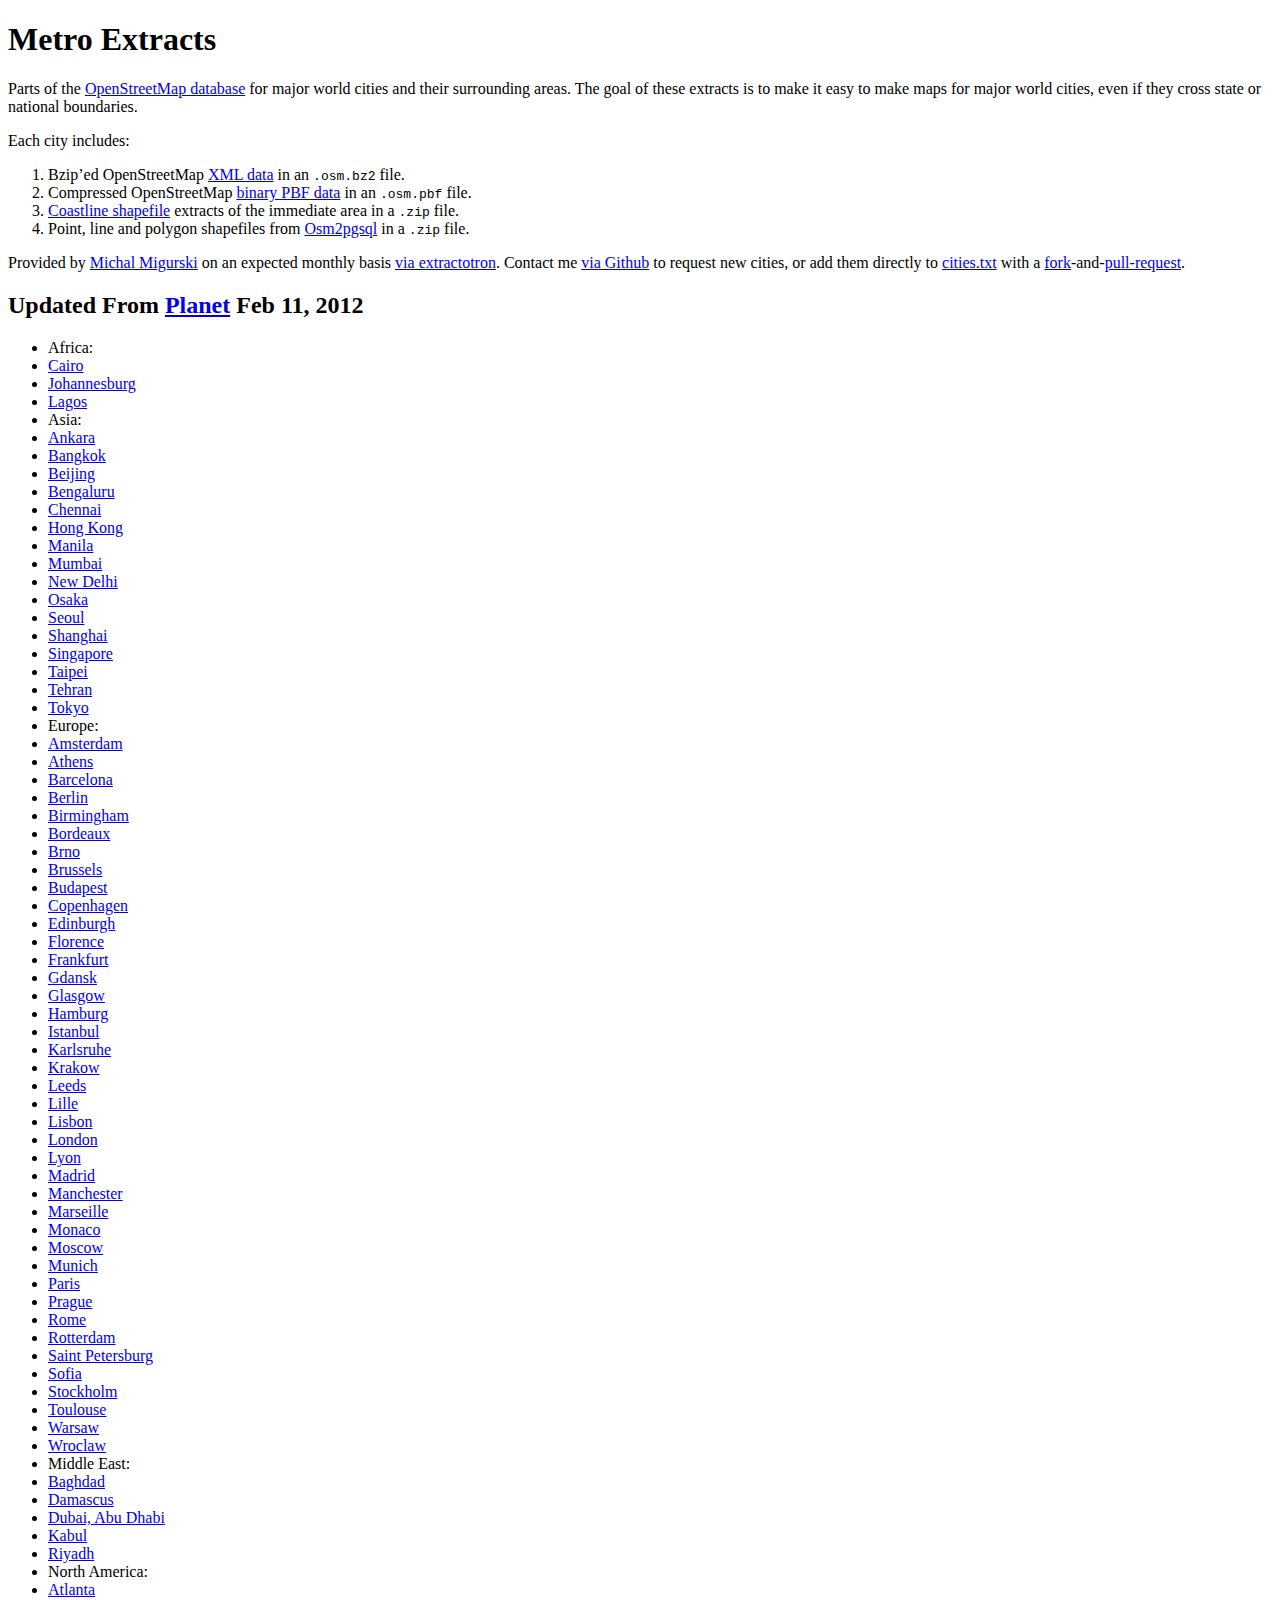
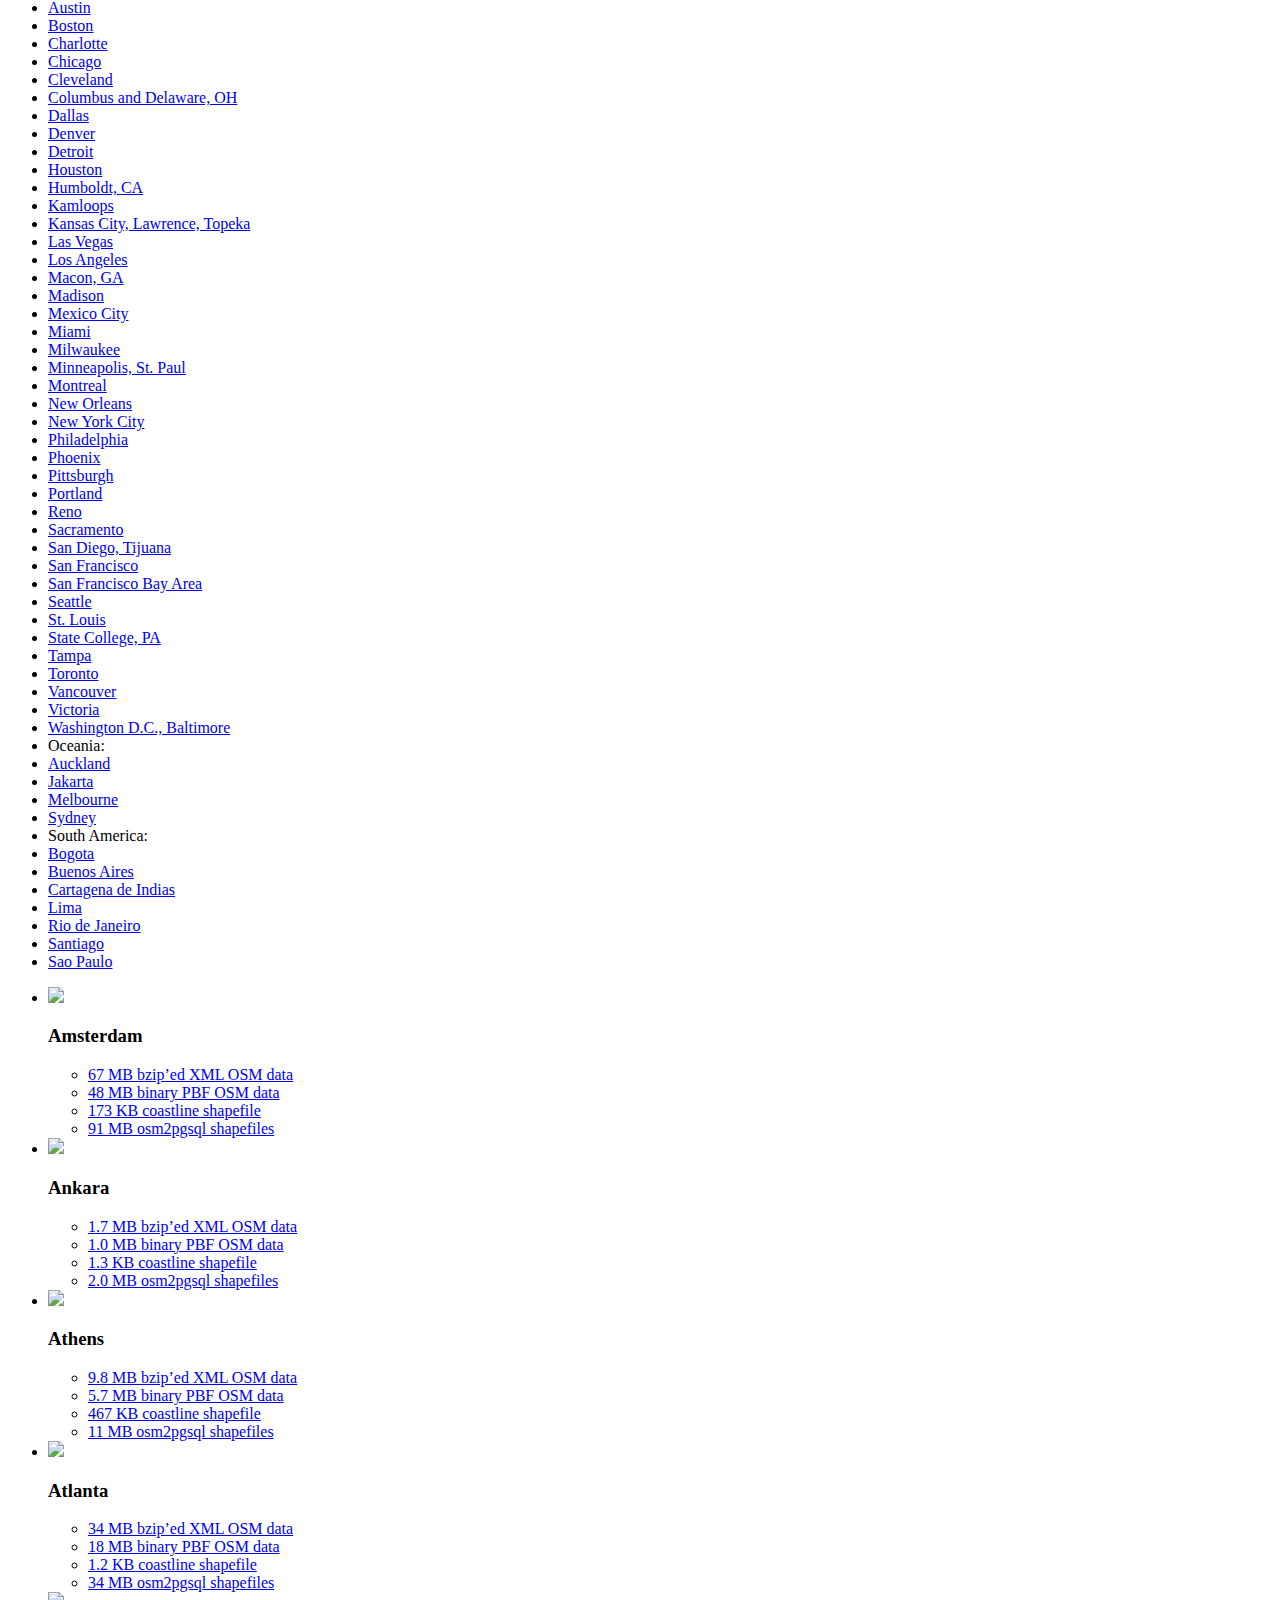
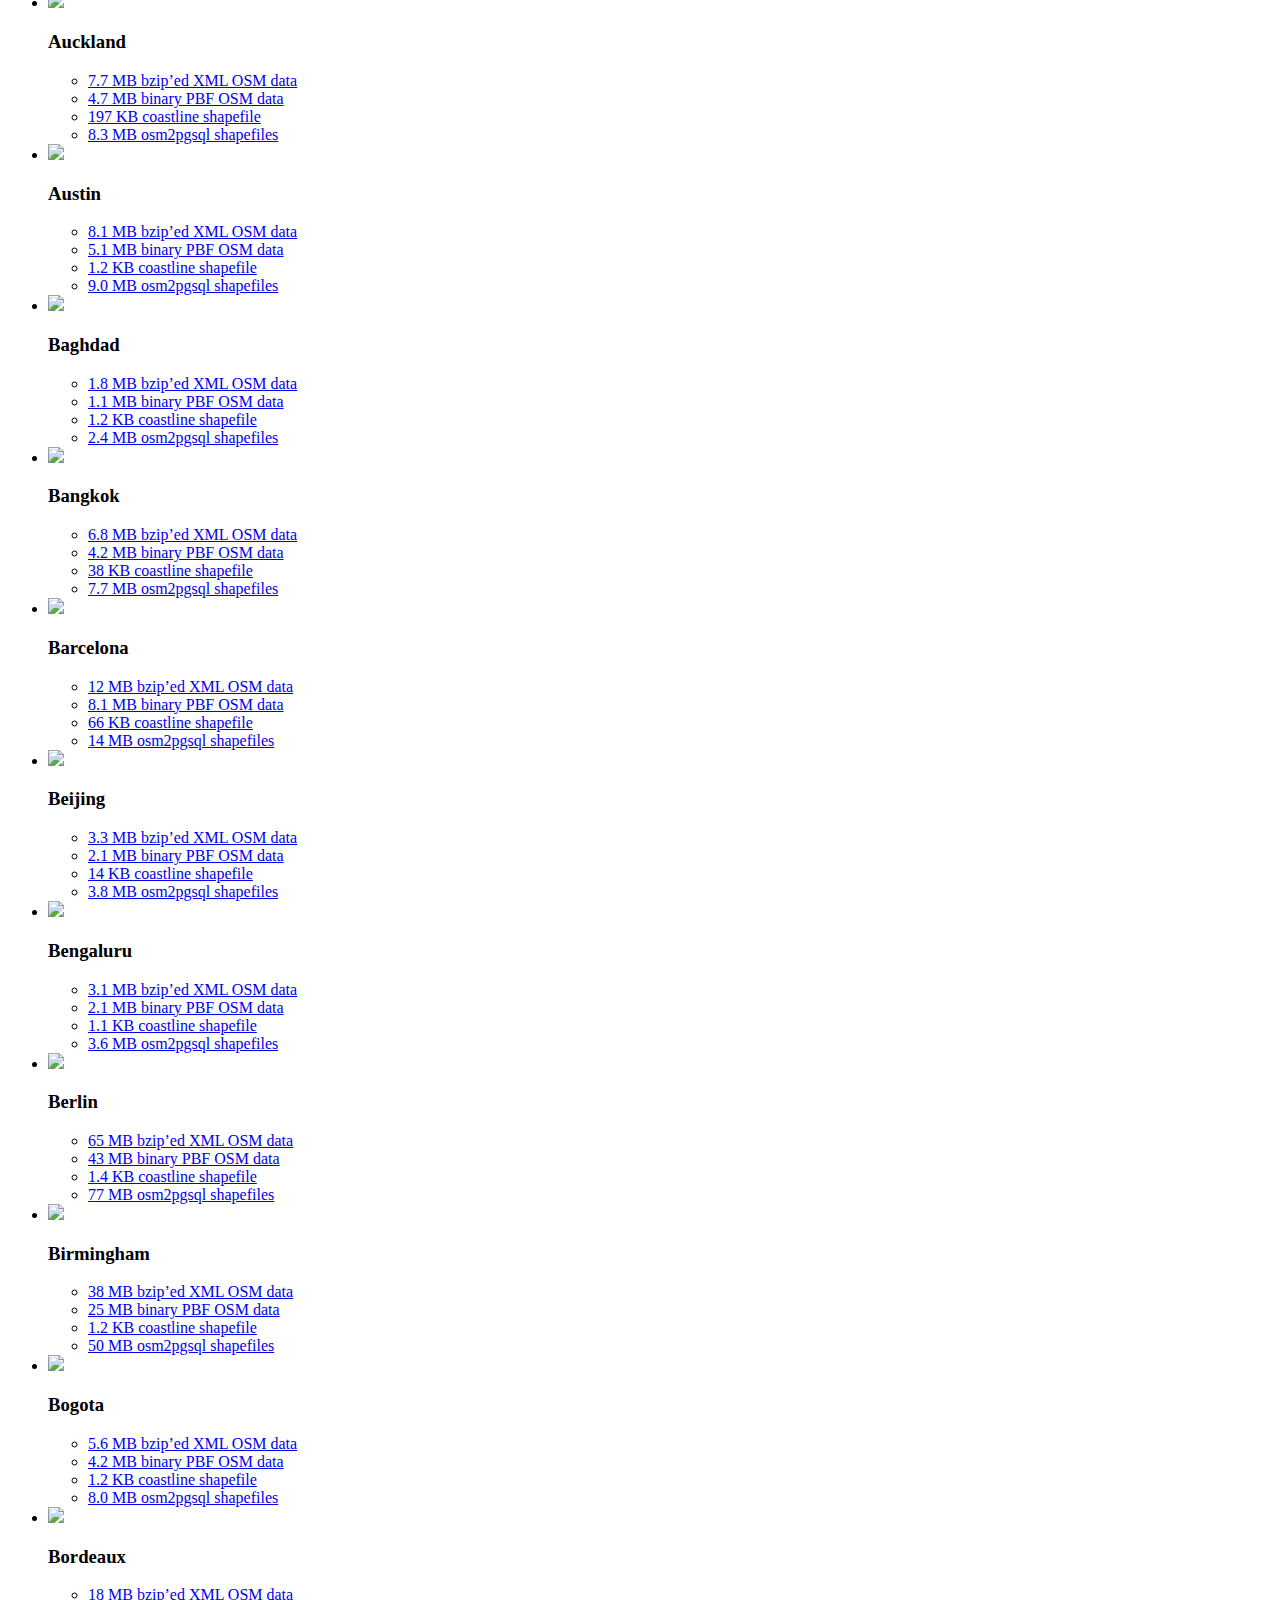
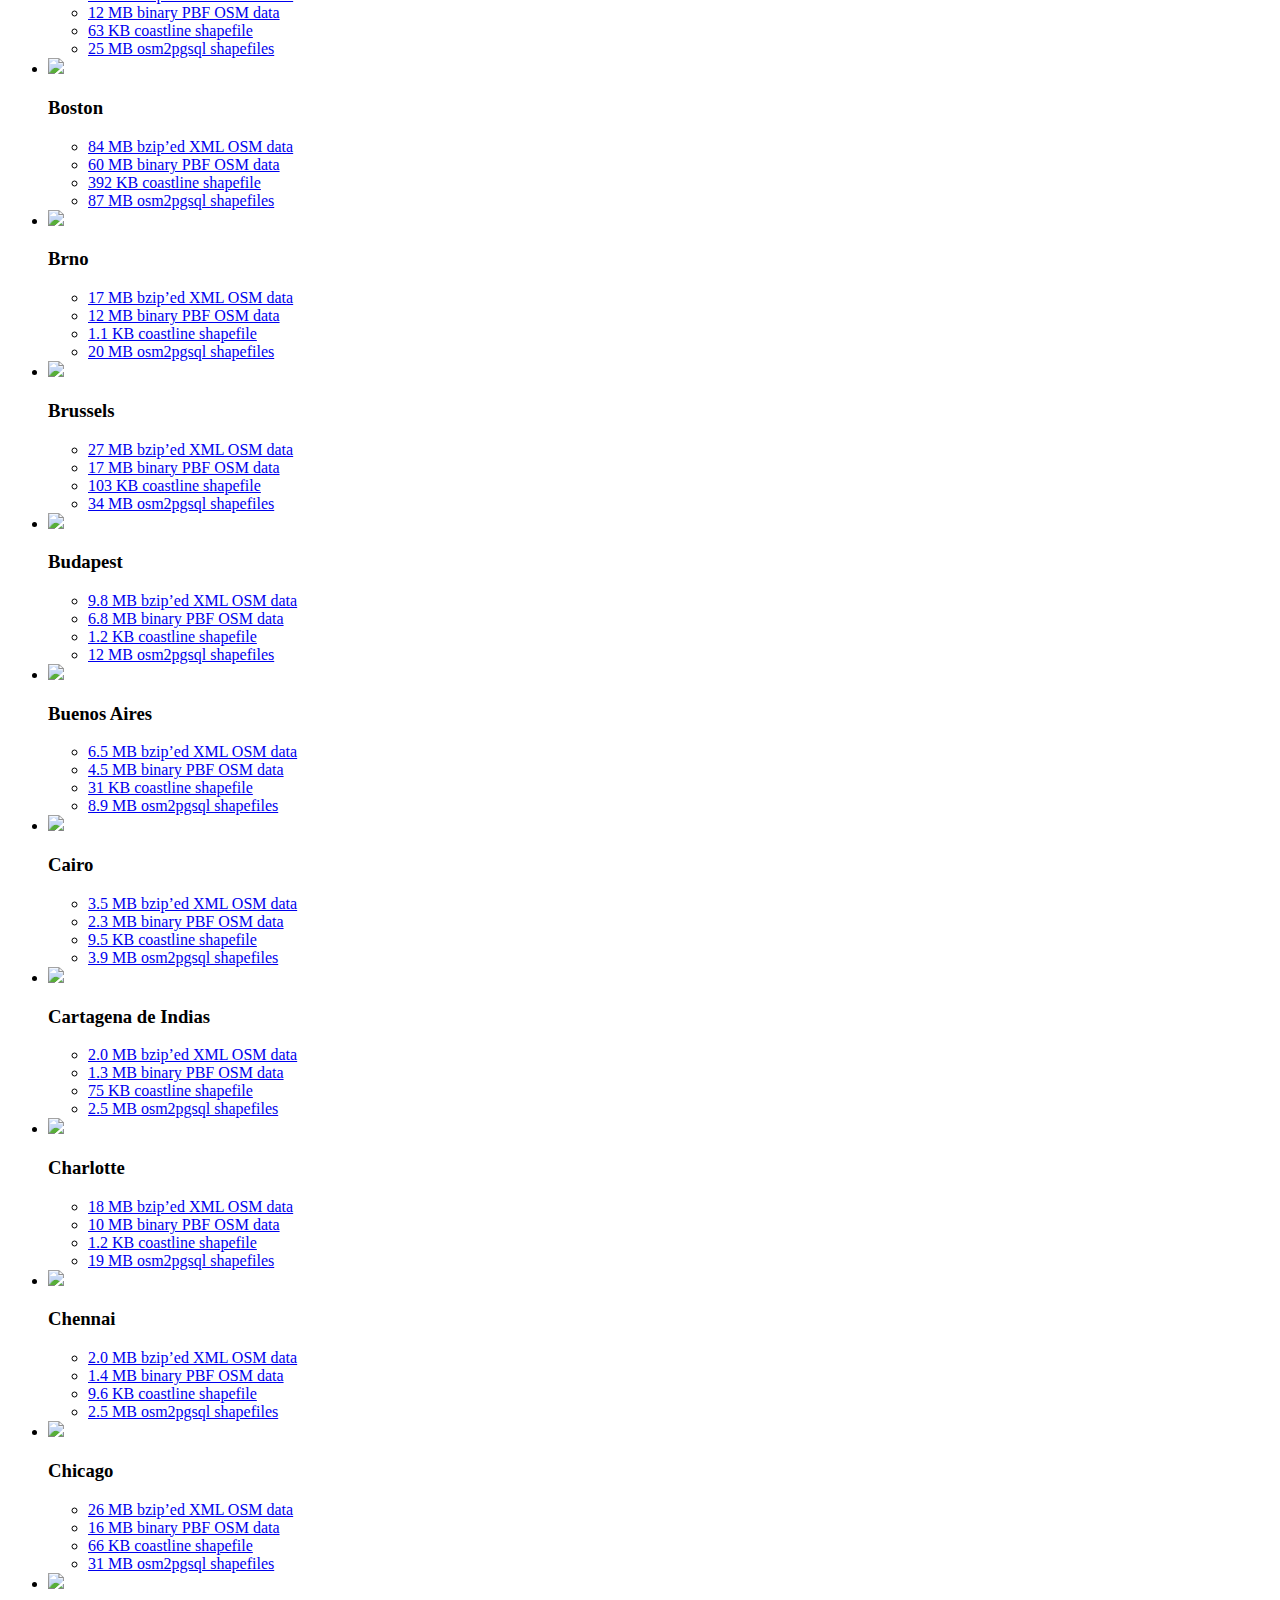
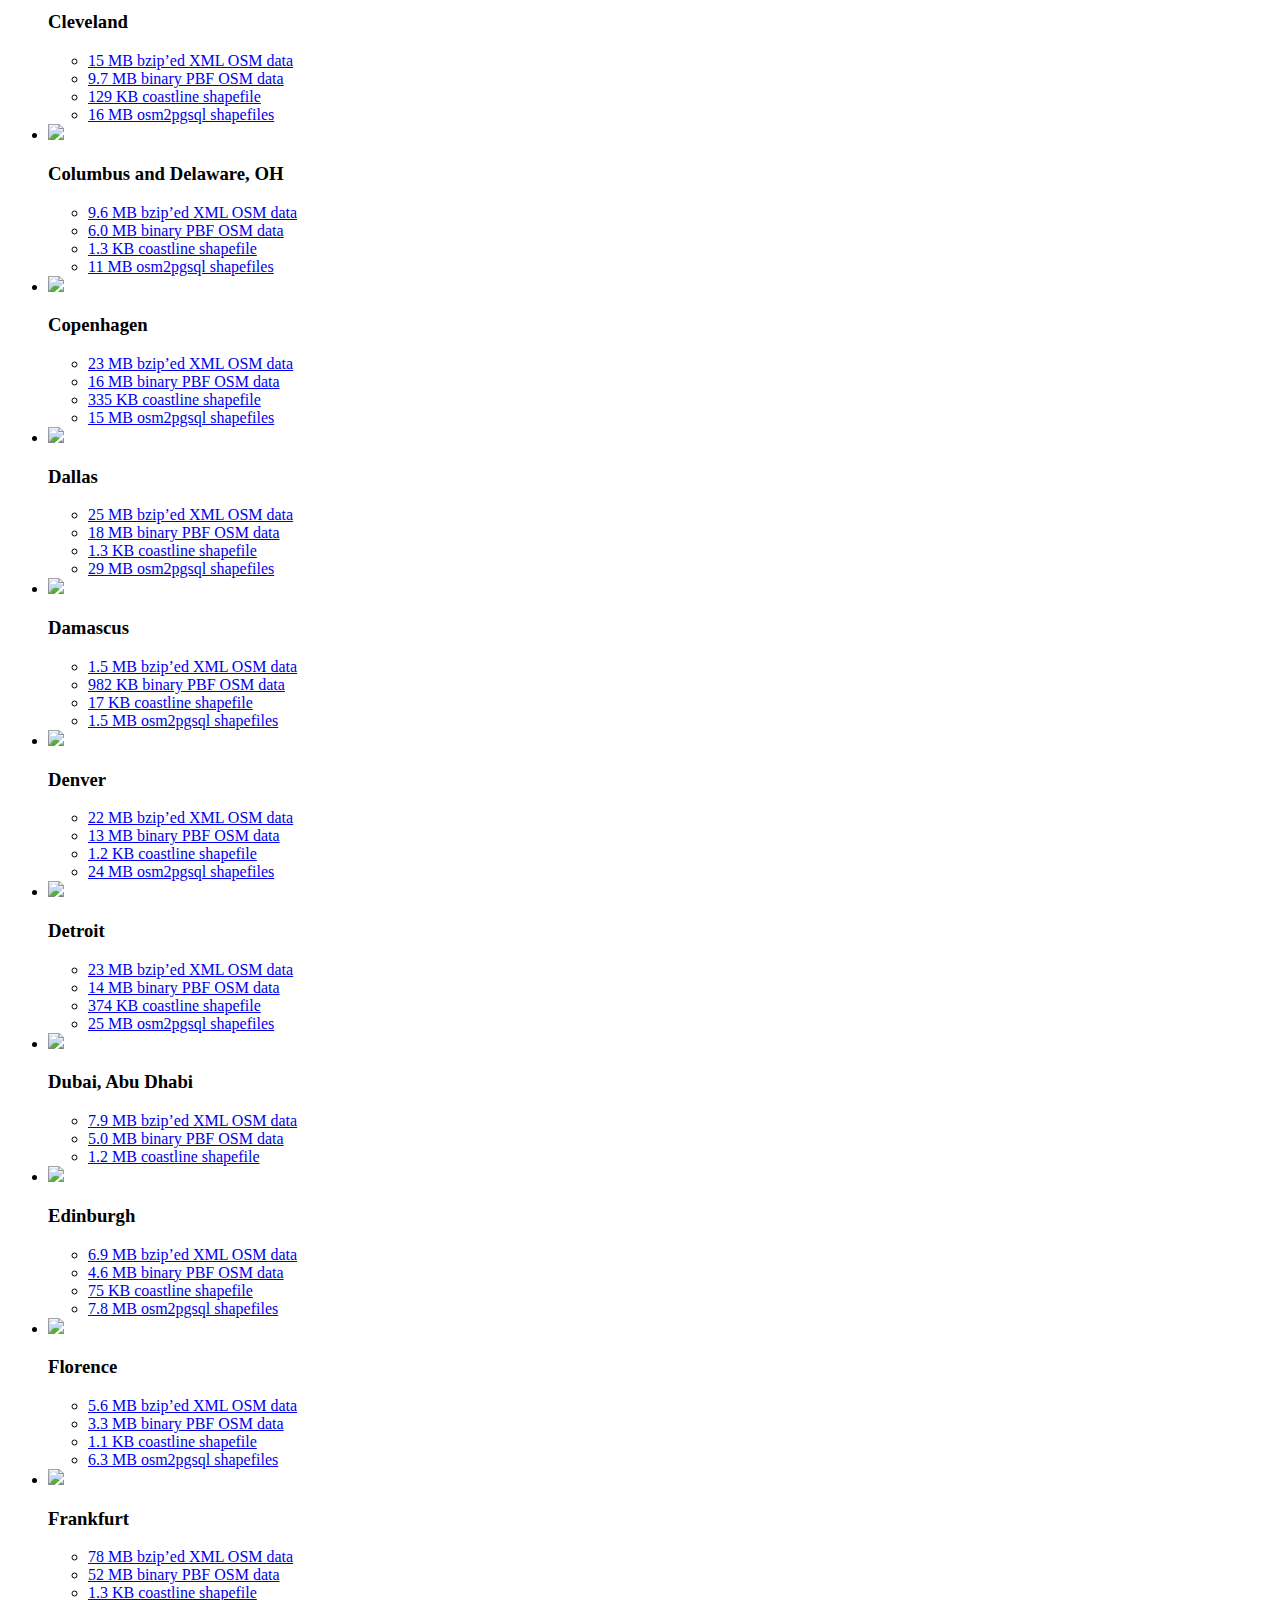
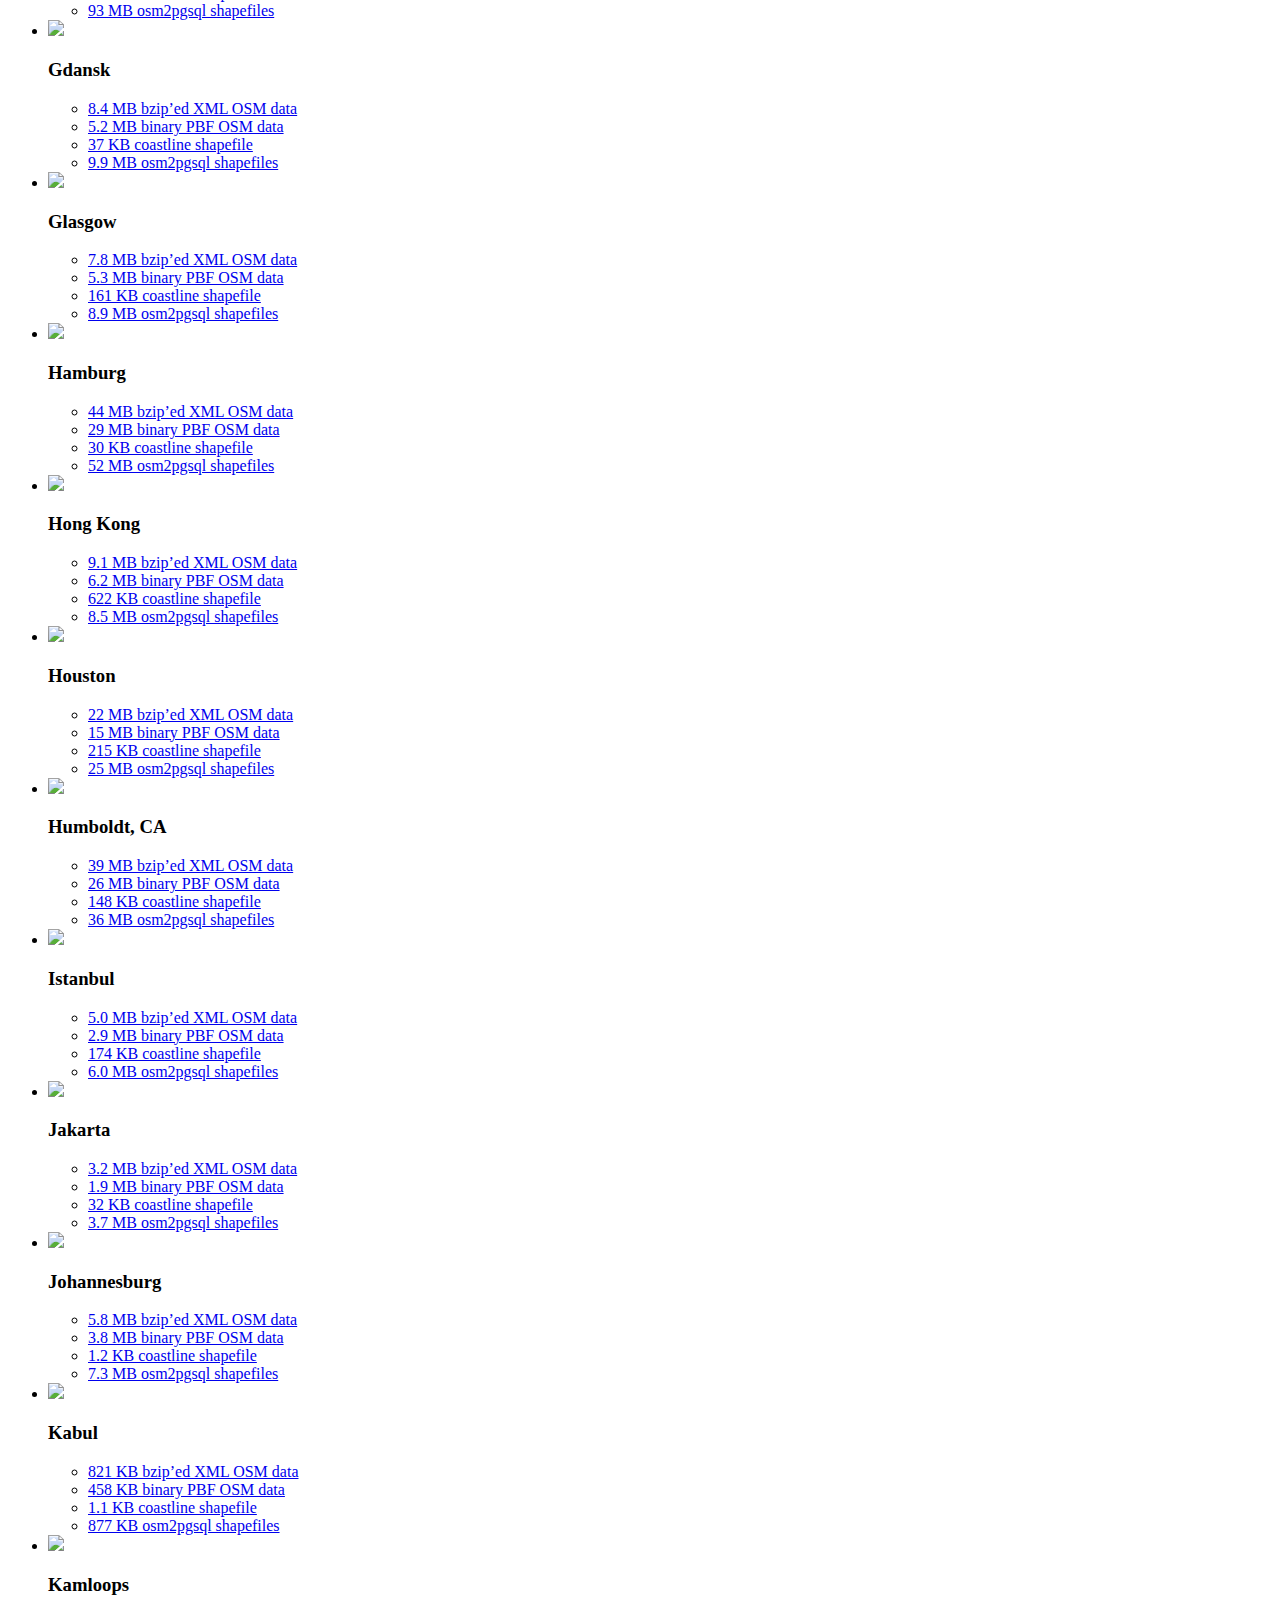
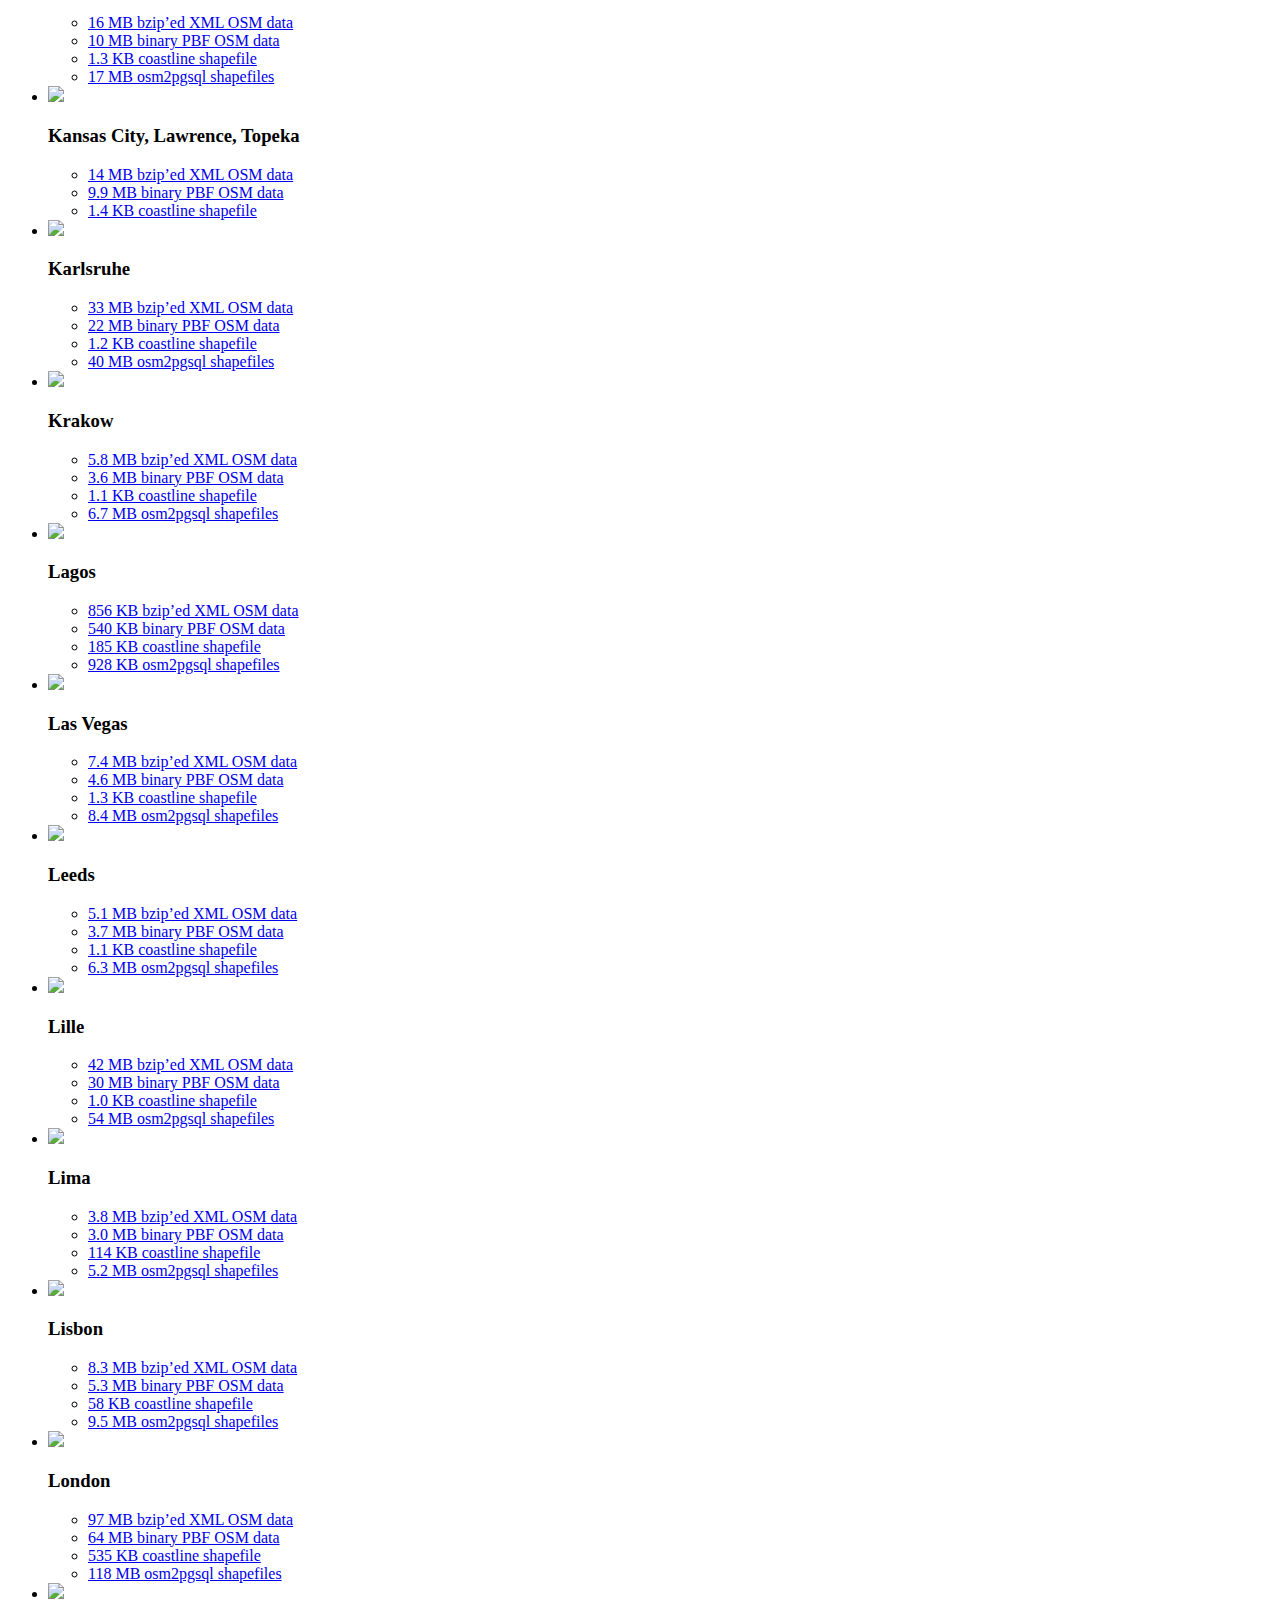
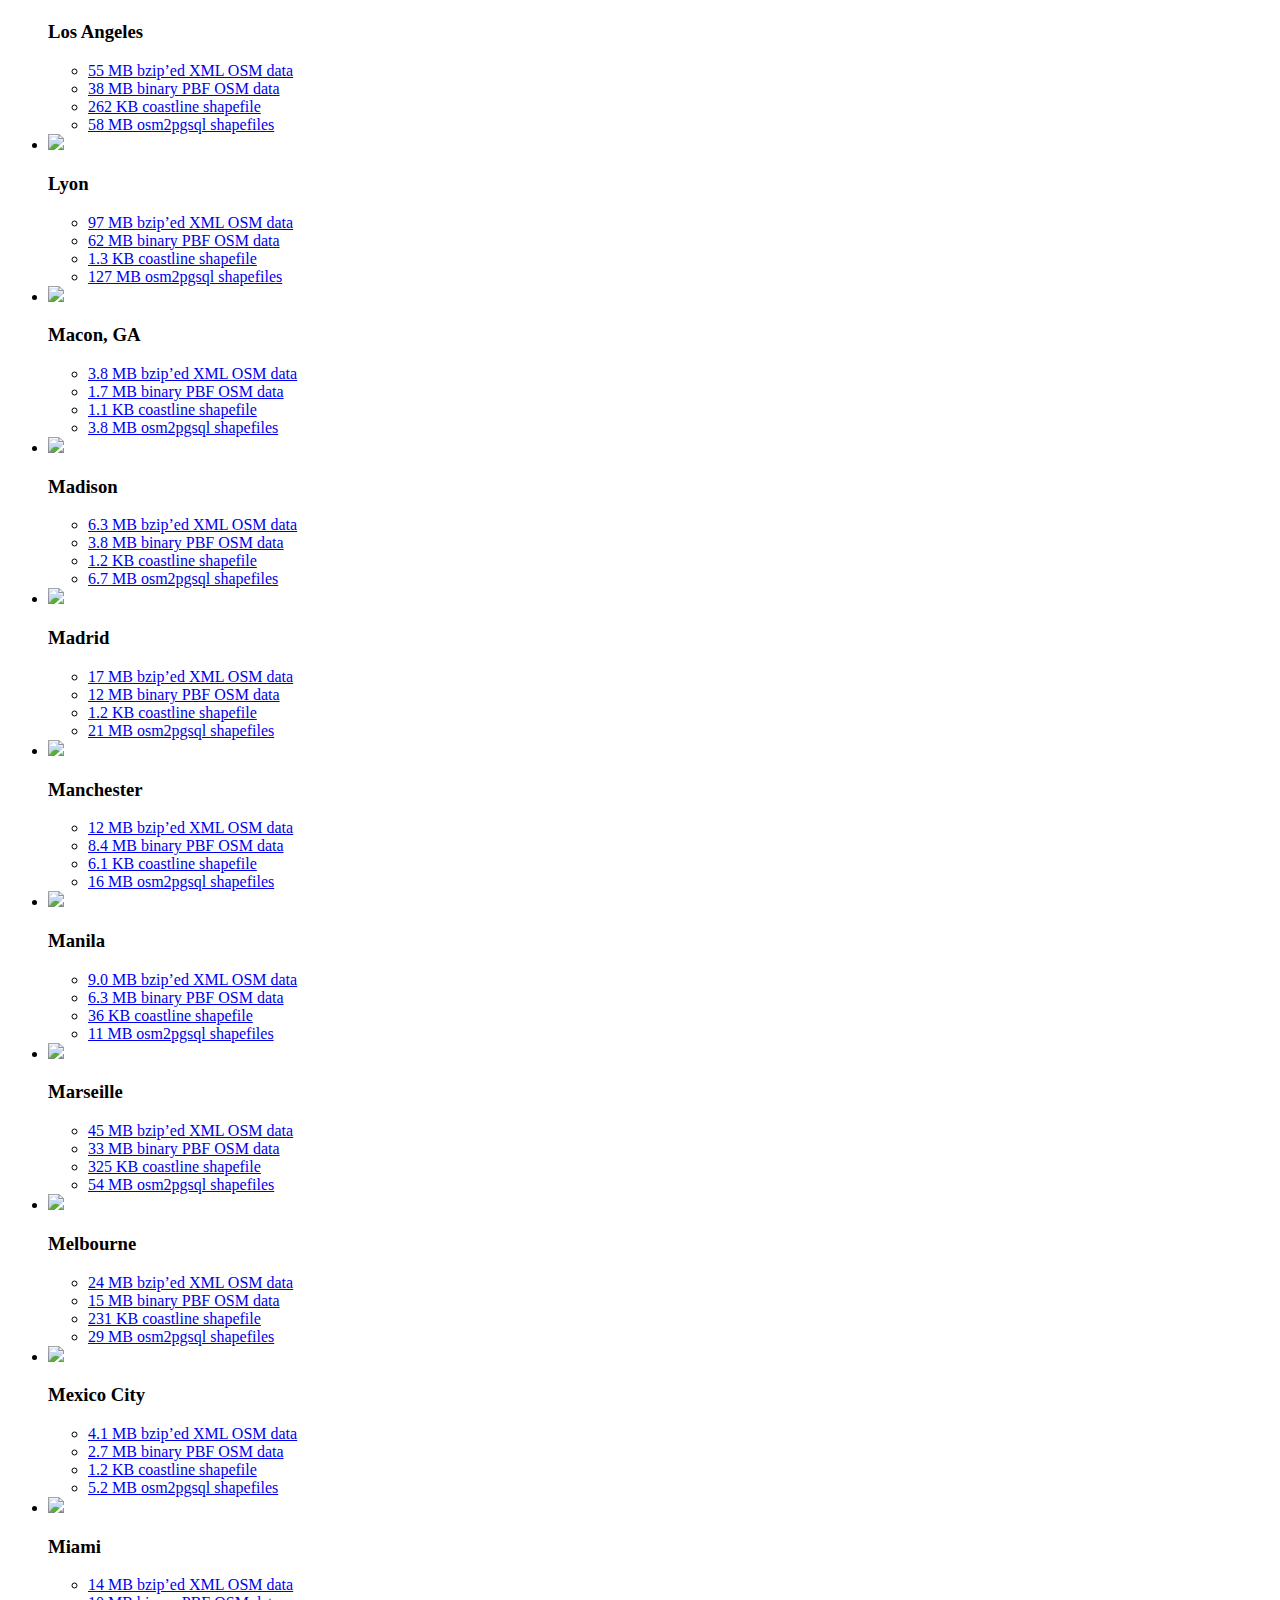
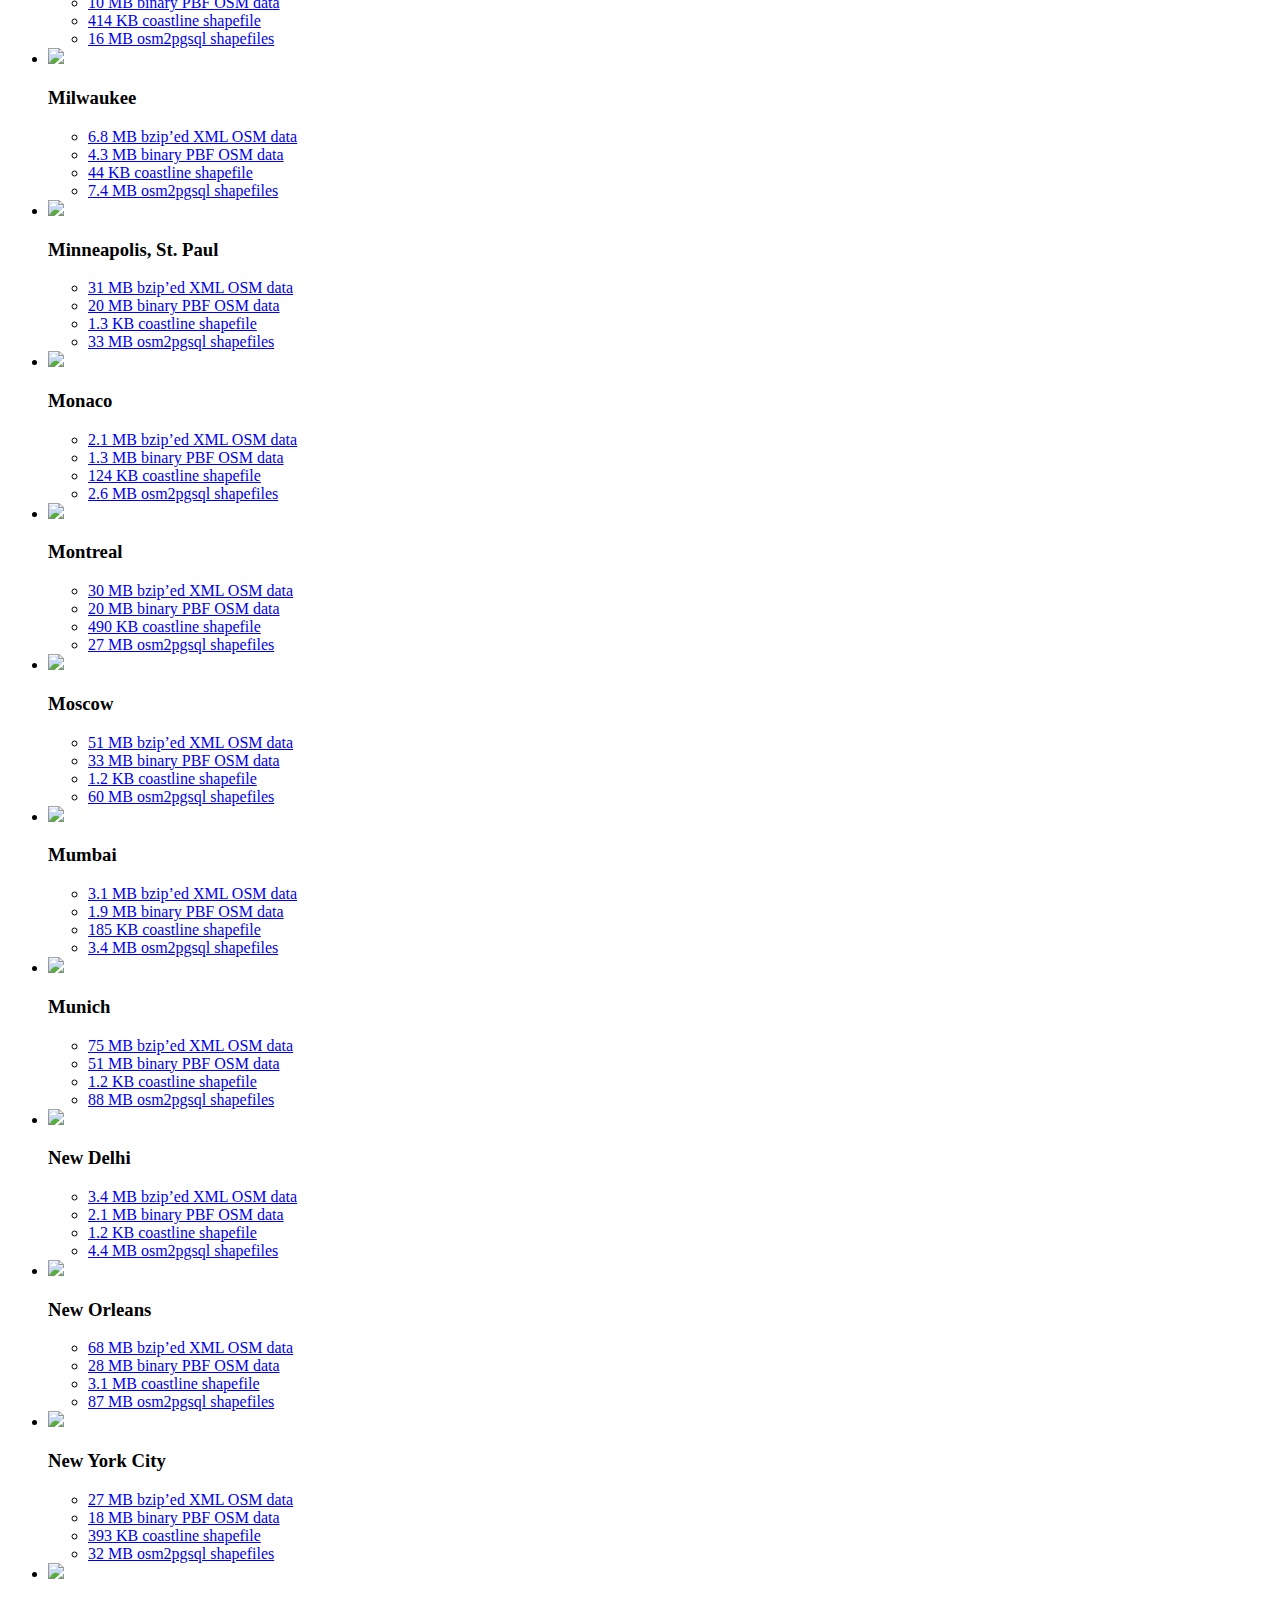
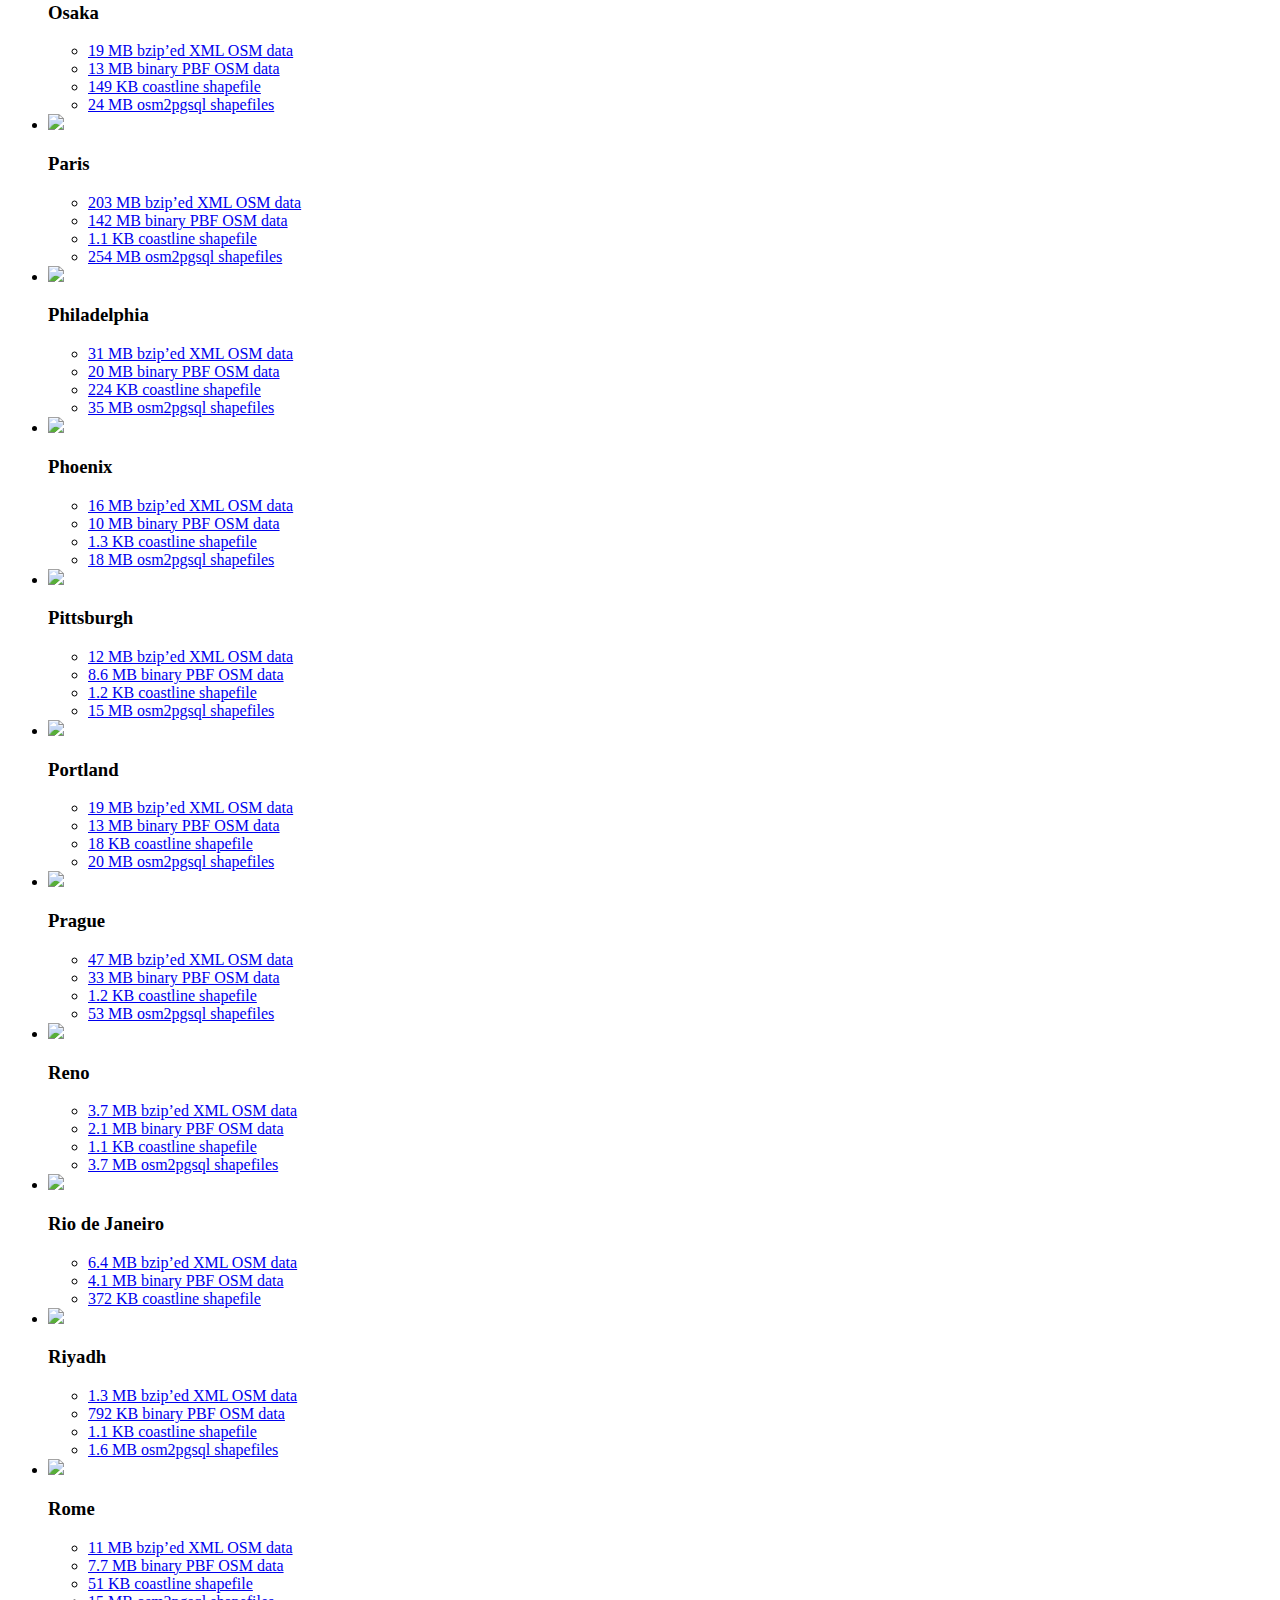
==== index.html @ 67f59f08 "Added Venice" ====
<!DOCTYPE html>
<html lang="en">
<head>
	<title>Metro Extracts</title>
	<meta http-equiv="content-type" content="text/html; charset=utf-8">
    <link rel="stylesheet" href="style.css" type="text/css" media="all">
</head>
<body>
    <h1>Metro Extracts</h1>
    <p>
        Parts of the <a href="http://www.openstreetmap.org/">OpenStreetMap database</a>
        for major world cities and their surrounding areas. The goal of these
        extracts is to make it easy to make maps for major world cities, even if
        they cross state or national boundaries.
    </p>
    <p>
        Each city includes:
    </p>
    <ol>
        <li>Bzip’ed OpenStreetMap <a href="http://wiki.openstreetmap.org/wiki/.osm">XML data</a> in an <tt>.osm.bz2</tt> file.</li>
        <li>Compressed OpenStreetMap <a href="http://wiki.openstreetmap.org/wiki/PBF">binary PBF data</a> in an <tt>.osm.pbf</tt> file.</li>
        <li><a href="#coastline">Coastline shapefile</a> extracts of the immediate area in a <tt>.zip</tt> file.</li>
        <li>Point, line and polygon shapefiles from <a href="http://wiki.openstreetmap.org/wiki/Osm2pgsql">Osm2pgsql</a> in a <tt>.zip</tt> file.</li>
    </ol>
    <p>
        Provided by <a href="http://mike.teczno.com">Michal Migurski</a> on an expected
        monthly basis <a href="https://github.com/migurski/Extractotron/">via extractotron</a>.
        Contact me <a href="https://github.com/migurski">via Github</a> to request new cities,
        or add them directly to
        <a href="https://github.com/migurski/Extractotron/blob/master/cities.txt">cities.txt</a>
        with a <a href="http://help.github.com/fork-a-repo/">fork</a>-and-<a href="http://help.github.com/send-pull-requests/">pull-request</a>.
    </p>
    <h2>Updated From <a href="http://planet.openstreetmap.org/">Planet</a> Feb 11, 2012</h2>
    <ul class="links">
<li class="group">Africa:</li>
<li class="link"><a href="#cairo">Cairo</a></li>
<li class="link"><a href="#johannesburg">Johannesburg</a></li>
<li class="link"><a href="#lagos">Lagos</a></li>
<li class="group">Asia:</li>
<li class="link"><a href="#ankara">Ankara</a></li>
<li class="link"><a href="#bangkok">Bangkok</a></li>
<li class="link"><a href="#beijing">Beijing</a></li>
<li class="link"><a href="#bengaluru">Bengaluru</a></li>
<li class="link"><a href="#chennai">Chennai</a></li>
<li class="link"><a href="#hong-kong">Hong Kong</a></li>
<li class="link"><a href="#manila">Manila</a></li>
<li class="link"><a href="#mumbai">Mumbai</a></li>
<li class="link"><a href="#new-delhi">New Delhi</a></li>
<li class="link"><a href="#osaka">Osaka</a></li>
<li class="link"><a href="#seoul">Seoul</a></li>
<li class="link"><a href="#shanghai">Shanghai</a></li>
<li class="link"><a href="#singapore">Singapore</a></li>
<li class="link"><a href="#taipei">Taipei</a></li>
<li class="link"><a href="#tehran">Tehran</a></li>
<li class="link"><a href="#tokyo">Tokyo</a></li>
<li class="group">Europe:</li>
<li class="link"><a href="#amsterdam">Amsterdam</a></li>
<li class="link"><a href="#athens">Athens</a></li>
<li class="link"><a href="#barcelona">Barcelona</a></li>
<li class="link"><a href="#berlin">Berlin</a></li>
<li class="link"><a href="#birmingham">Birmingham</a></li>
<li class="link"><a href="#bordeaux">Bordeaux</a></li>
<li class="link"><a href="#brno">Brno</a></li>
<li class="link"><a href="#brussels">Brussels</a></li>
<li class="link"><a href="#budapest">Budapest</a></li>
<li class="link"><a href="#copenhagen">Copenhagen</a></li>
<li class="link"><a href="#edinburgh">Edinburgh</a></li>
<li class="link"><a href="#florence">Florence</a></li>
<li class="link"><a href="#frankfurt">Frankfurt</a></li>
<li class="link"><a href="#gdansk">Gdansk</a></li>
<li class="link"><a href="#glasgow">Glasgow</a></li>
<li class="link"><a href="#hamburg">Hamburg</a></li>
<li class="link"><a href="#istanbul">Istanbul</a></li>
<li class="link"><a href="#karlsruhe">Karlsruhe</a></li>
<li class="link"><a href="#krakow">Krakow</a></li>
<li class="link"><a href="#leeds">Leeds</a></li>
<li class="link"><a href="#lille">Lille</a></li>
<li class="link"><a href="#lisbon">Lisbon</a></li>
<li class="link"><a href="#london">London</a></li>
<li class="link"><a href="#lyon">Lyon</a></li>
<li class="link"><a href="#madrid">Madrid</a></li>
<li class="link"><a href="#manchester">Manchester</a></li>
<li class="link"><a href="#marseille">Marseille</a></li>
<li class="link"><a href="#monaco">Monaco</a></li>
<li class="link"><a href="#moscow">Moscow</a></li>
<li class="link"><a href="#munich">Munich</a></li>
<li class="link"><a href="#paris">Paris</a></li>
<li class="link"><a href="#prague">Prague</a></li>
<li class="link"><a href="#rome">Rome</a></li>
<li class="link"><a href="#rotterdam">Rotterdam</a></li>
<li class="link"><a href="#st-petersburg">Saint Petersburg</a></li>
<li class="link"><a href="#sofia">Sofia</a></li>
<li class="link"><a href="#stockholm">Stockholm</a></li>
<li class="link"><a href="#toulouse">Toulouse</a></li>
<li class="link"><a href="#warsaw">Warsaw</a></li>
<li class="link"><a href="#wroclaw">Wroclaw</a></li>
<li class="group">Middle East:</li>
<li class="link"><a href="#baghdad">Baghdad</a></li>
<li class="link"><a href="#damascus">Damascus</a></li>
<li class="link"><a href="#dubai-abu-dhabi">Dubai, Abu Dhabi</a></li>
<li class="link"><a href="#kabul">Kabul</a></li>
<li class="link"><a href="#riyadh">Riyadh</a></li>
<li class="group">North America:</li>
<li class="link"><a href="#atlanta">Atlanta</a></li>
<li class="link"><a href="#austin">Austin</a></li>
<li class="link"><a href="#boston">Boston</a></li>
<li class="link"><a href="#charlotte">Charlotte</a></li>
<li class="link"><a href="#chicago">Chicago</a></li>
<li class="link"><a href="#cleveland">Cleveland</a></li>
<li class="link"><a href="#columbus-oh">Columbus and Delaware, OH</a></li>
<li class="link"><a href="#dallas">Dallas</a></li>
<li class="link"><a href="#denver">Denver</a></li>
<li class="link"><a href="#detroit">Detroit</a></li>
<li class="link"><a href="#houston">Houston</a></li>
<li class="link"><a href="#humboldt-ca">Humboldt, CA</a></li>
<li class="link"><a href="#kamloops">Kamloops</a></li>
<li class="link"><a href="#kansas-city-lawrence-topeka">Kansas City, Lawrence, Topeka</a></li>
<li class="link"><a href="#las-vegas">Las Vegas</a></li>
<li class="link"><a href="#los-angeles">Los Angeles</a></li>
<li class="link"><a href="#macon-ga">Macon, GA</a></li>
<li class="link"><a href="#madison">Madison</a></li>
<li class="link"><a href="#mexico-city">Mexico City</a></li>
<li class="link"><a href="#miami">Miami</a></li>
<li class="link"><a href="#milwaukee">Milwaukee</a></li>
<li class="link"><a href="#mpls-stpaul">Minneapolis, St. Paul</a></li>
<li class="link"><a href="#montreal">Montreal</a></li>
<li class="link"><a href="#new-orleans">New Orleans</a></li>
<li class="link"><a href="#new-york">New York City</a></li>
<li class="link"><a href="#philadelphia">Philadelphia</a></li>
<li class="link"><a href="#phoenix">Phoenix</a></li>
<li class="link"><a href="#pittsburgh">Pittsburgh</a></li>
<li class="link"><a href="#portland">Portland</a></li>
<li class="link"><a href="#reno">Reno</a></li>
<li class="link"><a href="#sacramento">Sacramento</a></li>
<li class="link"><a href="#san-diego-tijuana">San Diego, Tijuana</a></li>
<li class="link"><a href="#san-francisco">San Francisco</a></li>
<li class="link"><a href="#sf-bay-area">San Francisco Bay Area</a></li>
<li class="link"><a href="#seattle">Seattle</a></li>
<li class="link"><a href="#st-louis">St. Louis</a></li>
<li class="link"><a href="#state-college-pa">State College, PA</a></li>
<li class="link"><a href="#tampa">Tampa</a></li>
<li class="link"><a href="#toronto">Toronto</a></li>
<li class="link"><a href="#vancouver">Vancouver</a></li>
<li class="link"><a href="#victoria">Victoria</a></li>
<li class="link"><a href="#dc-baltimore">Washington D.C., Baltimore</a></li>
<li class="group">Oceania:</li>
<li class="link"><a href="#auckland">Auckland</a></li>
<li class="link"><a href="#jakarta">Jakarta</a></li>
<li class="link"><a href="#melbourne">Melbourne</a></li>
<li class="link"><a href="#sydney">Sydney</a></li>
<li class="group">South America:</li>
<li class="link"><a href="#bogota">Bogota</a></li>
<li class="link"><a href="#buenos-aires">Buenos Aires</a></li>
<li class="link"><a href="#cartagena">Cartagena de Indias</a></li>
<li class="link"><a href="#lima">Lima</a></li>
<li class="link"><a href="#rio-de-janeiro">Rio de Janeiro</a></li>
<li class="link"><a href="#santiago">Santiago</a></li>
<li class="link"><a href="#sao-paulo">Sao Paulo</a></li>
</ul>
<ul>

                <li class="city">
                    <a name="amsterdam" href="http://www.openstreetmap.org/?lat=52.397&amp;lon=4.905&amp;zoom=10&amp;layers=M"><img src="previews/amsterdam.jpg"></a>
                    <h3>Amsterdam</h3>
                    <ul><li class="file"><a href="http://osm-metro-extracts.s3.amazonaws.com/amsterdam.osm.bz2">67 MB bzip’ed XML OSM data</a></li><li class="file"><a href="http://osm-metro-extracts.s3.amazonaws.com/amsterdam.osm.pbf">48 MB binary PBF OSM data</a></li><li class="file"><a href="http://osm-metro-extracts.s3.amazonaws.com/amsterdam.coastline.zip">173 KB coastline shapefile</a></li><li class="file"><a href="http://osm-metro-extracts.s3.amazonaws.com/amsterdam.shapefiles.zip">91 MB osm2pgsql shapefiles</a></li></ul>
                </li>

                <li class="city">
                    <a name="ankara" href="http://www.openstreetmap.org/?lat=39.908&amp;lon=32.808&amp;zoom=9&amp;layers=M"><img src="previews/ankara.jpg"></a>
                    <h3>Ankara</h3>
                    <ul><li class="file"><a href="http://osm-metro-extracts.s3.amazonaws.com/ankara.osm.bz2">1.7 MB bzip’ed XML OSM data</a></li><li class="file"><a href="http://osm-metro-extracts.s3.amazonaws.com/ankara.osm.pbf">1.0 MB binary PBF OSM data</a></li><li class="file"><a href="http://osm-metro-extracts.s3.amazonaws.com/ankara.coastline.zip">1.3 KB coastline shapefile</a></li><li class="file"><a href="http://osm-metro-extracts.s3.amazonaws.com/ankara.shapefiles.zip">2.0 MB osm2pgsql shapefiles</a></li></ul>
                </li>

                <li class="city">
                    <a name="athens" href="http://www.openstreetmap.org/?lat=37.940&amp;lon=23.684&amp;zoom=9&amp;layers=M"><img src="previews/athens.jpg"></a>
                    <h3>Athens</h3>
                    <ul><li class="file"><a href="http://osm-metro-extracts.s3.amazonaws.com/athens.osm.bz2">9.8 MB bzip’ed XML OSM data</a></li><li class="file"><a href="http://osm-metro-extracts.s3.amazonaws.com/athens.osm.pbf">5.7 MB binary PBF OSM data</a></li><li class="file"><a href="http://osm-metro-extracts.s3.amazonaws.com/athens.coastline.zip">467 KB coastline shapefile</a></li><li class="file"><a href="http://osm-metro-extracts.s3.amazonaws.com/athens.shapefiles.zip">11 MB osm2pgsql shapefiles</a></li></ul>
                </li>

                <li class="city">
                    <a name="atlanta" href="http://www.openstreetmap.org/?lat=33.753&amp;lon=-84.374&amp;zoom=10&amp;layers=M"><img src="previews/atlanta.jpg"></a>
                    <h3>Atlanta</h3>
                    <ul><li class="file"><a href="http://osm-metro-extracts.s3.amazonaws.com/atlanta.osm.bz2">34 MB bzip’ed XML OSM data</a></li><li class="file"><a href="http://osm-metro-extracts.s3.amazonaws.com/atlanta.osm.pbf">18 MB binary PBF OSM data</a></li><li class="file"><a href="http://osm-metro-extracts.s3.amazonaws.com/atlanta.coastline.zip">1.2 KB coastline shapefile</a></li><li class="file"><a href="http://osm-metro-extracts.s3.amazonaws.com/atlanta.shapefiles.zip">34 MB osm2pgsql shapefiles</a></li></ul>
                </li>

                <li class="city">
                    <a name="auckland" href="http://www.openstreetmap.org/?lat=-36.880&amp;lon=174.768&amp;zoom=9&amp;layers=M"><img src="previews/auckland.jpg"></a>
                    <h3>Auckland</h3>
                    <ul><li class="file"><a href="http://osm-metro-extracts.s3.amazonaws.com/auckland.osm.bz2">7.7 MB bzip’ed XML OSM data</a></li><li class="file"><a href="http://osm-metro-extracts.s3.amazonaws.com/auckland.osm.pbf">4.7 MB binary PBF OSM data</a></li><li class="file"><a href="http://osm-metro-extracts.s3.amazonaws.com/auckland.coastline.zip">197 KB coastline shapefile</a></li><li class="file"><a href="http://osm-metro-extracts.s3.amazonaws.com/auckland.shapefiles.zip">8.3 MB osm2pgsql shapefiles</a></li></ul>
                </li>

                <li class="city">
                    <a name="austin" href="http://www.openstreetmap.org/?lat=30.302&amp;lon=-97.723&amp;zoom=9&amp;layers=M"><img src="previews/austin.jpg"></a>
                    <h3>Austin</h3>
                    <ul><li class="file"><a href="http://osm-metro-extracts.s3.amazonaws.com/austin.osm.bz2">8.1 MB bzip’ed XML OSM data</a></li><li class="file"><a href="http://osm-metro-extracts.s3.amazonaws.com/austin.osm.pbf">5.1 MB binary PBF OSM data</a></li><li class="file"><a href="http://osm-metro-extracts.s3.amazonaws.com/austin.coastline.zip">1.2 KB coastline shapefile</a></li><li class="file"><a href="http://osm-metro-extracts.s3.amazonaws.com/austin.shapefiles.zip">9.0 MB osm2pgsql shapefiles</a></li></ul>
                </li>

                <li class="city">
                    <a name="baghdad" href="http://www.openstreetmap.org/?lat=33.342&amp;lon=44.324&amp;zoom=9&amp;layers=M"><img src="previews/baghdad.jpg"></a>
                    <h3>Baghdad</h3>
                    <ul><li class="file"><a href="http://osm-metro-extracts.s3.amazonaws.com/baghdad.osm.bz2">1.8 MB bzip’ed XML OSM data</a></li><li class="file"><a href="http://osm-metro-extracts.s3.amazonaws.com/baghdad.osm.pbf">1.1 MB binary PBF OSM data</a></li><li class="file"><a href="http://osm-metro-extracts.s3.amazonaws.com/baghdad.coastline.zip">1.2 KB coastline shapefile</a></li><li class="file"><a href="http://osm-metro-extracts.s3.amazonaws.com/baghdad.shapefiles.zip">2.4 MB osm2pgsql shapefiles</a></li></ul>
                </li>

                <li class="city">
                    <a name="bangkok" href="http://www.openstreetmap.org/?lat=13.843&amp;lon=100.453&amp;zoom=8&amp;layers=M"><img src="previews/bangkok.jpg"></a>
                    <h3>Bangkok</h3>
                    <ul><li class="file"><a href="http://osm-metro-extracts.s3.amazonaws.com/bangkok.osm.bz2">6.8 MB bzip’ed XML OSM data</a></li><li class="file"><a href="http://osm-metro-extracts.s3.amazonaws.com/bangkok.osm.pbf">4.2 MB binary PBF OSM data</a></li><li class="file"><a href="http://osm-metro-extracts.s3.amazonaws.com/bangkok.coastline.zip">38 KB coastline shapefile</a></li><li class="file"><a href="http://osm-metro-extracts.s3.amazonaws.com/bangkok.shapefiles.zip">7.7 MB osm2pgsql shapefiles</a></li></ul>
                </li>

                <li class="city">
                    <a name="barcelona" href="http://www.openstreetmap.org/?lat=41.382&amp;lon=2.115&amp;zoom=10&amp;layers=M"><img src="previews/barcelona.jpg"></a>
                    <h3>Barcelona</h3>
                    <ul><li class="file"><a href="http://osm-metro-extracts.s3.amazonaws.com/barcelona.osm.bz2">12 MB bzip’ed XML OSM data</a></li><li class="file"><a href="http://osm-metro-extracts.s3.amazonaws.com/barcelona.osm.pbf">8.1 MB binary PBF OSM data</a></li><li class="file"><a href="http://osm-metro-extracts.s3.amazonaws.com/barcelona.coastline.zip">66 KB coastline shapefile</a></li><li class="file"><a href="http://osm-metro-extracts.s3.amazonaws.com/barcelona.shapefiles.zip">14 MB osm2pgsql shapefiles</a></li></ul>
                </li>

                <li class="city">
                    <a name="beijing" href="http://www.openstreetmap.org/?lat=39.922&amp;lon=116.403&amp;zoom=9&amp;layers=M"><img src="previews/beijing.jpg"></a>
                    <h3>Beijing</h3>
                    <ul><li class="file"><a href="http://osm-metro-extracts.s3.amazonaws.com/beijing.osm.bz2">3.3 MB bzip’ed XML OSM data</a></li><li class="file"><a href="http://osm-metro-extracts.s3.amazonaws.com/beijing.osm.pbf">2.1 MB binary PBF OSM data</a></li><li class="file"><a href="http://osm-metro-extracts.s3.amazonaws.com/beijing.coastline.zip">14 KB coastline shapefile</a></li><li class="file"><a href="http://osm-metro-extracts.s3.amazonaws.com/beijing.shapefiles.zip">3.8 MB osm2pgsql shapefiles</a></li></ul>
                </li>

                <li class="city">
                    <a name="bengaluru" href="http://www.openstreetmap.org/?lat=12.990&amp;lon=77.601&amp;zoom=10&amp;layers=M"><img src="previews/bengaluru.jpg"></a>
                    <h3>Bengaluru</h3>
                    <ul><li class="file"><a href="http://osm-metro-extracts.s3.amazonaws.com/bengaluru.osm.bz2">3.1 MB bzip’ed XML OSM data</a></li><li class="file"><a href="http://osm-metro-extracts.s3.amazonaws.com/bengaluru.osm.pbf">2.1 MB binary PBF OSM data</a></li><li class="file"><a href="http://osm-metro-extracts.s3.amazonaws.com/bengaluru.coastline.zip">1.1 KB coastline shapefile</a></li><li class="file"><a href="http://osm-metro-extracts.s3.amazonaws.com/bengaluru.shapefiles.zip">3.6 MB osm2pgsql shapefiles</a></li></ul>
                </li>

                <li class="city">
                    <a name="berlin" href="http://www.openstreetmap.org/?lat=52.426&amp;lon=13.480&amp;zoom=8&amp;layers=M"><img src="previews/berlin.jpg"></a>
                    <h3>Berlin</h3>
                    <ul><li class="file"><a href="http://osm-metro-extracts.s3.amazonaws.com/berlin.osm.bz2">65 MB bzip’ed XML OSM data</a></li><li class="file"><a href="http://osm-metro-extracts.s3.amazonaws.com/berlin.osm.pbf">43 MB binary PBF OSM data</a></li><li class="file"><a href="http://osm-metro-extracts.s3.amazonaws.com/berlin.coastline.zip">1.4 KB coastline shapefile</a></li><li class="file"><a href="http://osm-metro-extracts.s3.amazonaws.com/berlin.shapefiles.zip">77 MB osm2pgsql shapefiles</a></li></ul>
                </li>

                <li class="city">
                    <a name="birmingham" href="http://www.openstreetmap.org/?lat=52.505&amp;lon=-1.901&amp;zoom=9&amp;layers=M"><img src="previews/birmingham.jpg"></a>
                    <h3>Birmingham</h3>
                    <ul><li class="file"><a href="http://osm-metro-extracts.s3.amazonaws.com/birmingham.osm.bz2">38 MB bzip’ed XML OSM data</a></li><li class="file"><a href="http://osm-metro-extracts.s3.amazonaws.com/birmingham.osm.pbf">25 MB binary PBF OSM data</a></li><li class="file"><a href="http://osm-metro-extracts.s3.amazonaws.com/birmingham.coastline.zip">1.2 KB coastline shapefile</a></li><li class="file"><a href="http://osm-metro-extracts.s3.amazonaws.com/birmingham.shapefiles.zip">50 MB osm2pgsql shapefiles</a></li></ul>
                </li>

                <li class="city">
                    <a name="bogota" href="http://www.openstreetmap.org/?lat=4.657&amp;lon=-74.095&amp;zoom=10&amp;layers=M"><img src="previews/bogota.jpg"></a>
                    <h3>Bogota</h3>
                    <ul><li class="file"><a href="http://osm-metro-extracts.s3.amazonaws.com/bogota.osm.bz2">5.6 MB bzip’ed XML OSM data</a></li><li class="file"><a href="http://osm-metro-extracts.s3.amazonaws.com/bogota.osm.pbf">4.2 MB binary PBF OSM data</a></li><li class="file"><a href="http://osm-metro-extracts.s3.amazonaws.com/bogota.coastline.zip">1.2 KB coastline shapefile</a></li><li class="file"><a href="http://osm-metro-extracts.s3.amazonaws.com/bogota.shapefiles.zip">8.0 MB osm2pgsql shapefiles</a></li></ul>
                </li>

                <li class="city">
                    <a name="bordeaux" href="http://www.openstreetmap.org/?lat=44.818&amp;lon=-0.531&amp;zoom=10&amp;layers=M"><img src="previews/bordeaux.jpg"></a>
                    <h3>Bordeaux</h3>
                    <ul><li class="file"><a href="http://osm-metro-extracts.s3.amazonaws.com/bordeaux.osm.bz2">18 MB bzip’ed XML OSM data</a></li><li class="file"><a href="http://osm-metro-extracts.s3.amazonaws.com/bordeaux.osm.pbf">12 MB binary PBF OSM data</a></li><li class="file"><a href="http://osm-metro-extracts.s3.amazonaws.com/bordeaux.coastline.zip">63 KB coastline shapefile</a></li><li class="file"><a href="http://osm-metro-extracts.s3.amazonaws.com/bordeaux.shapefiles.zip">25 MB osm2pgsql shapefiles</a></li></ul>
                </li>

                <li class="city">
                    <a name="boston" href="http://www.openstreetmap.org/?lat=42.328&amp;lon=-71.073&amp;zoom=9&amp;layers=M"><img src="previews/boston.jpg"></a>
                    <h3>Boston</h3>
                    <ul><li class="file"><a href="http://osm-metro-extracts.s3.amazonaws.com/boston.osm.bz2">84 MB bzip’ed XML OSM data</a></li><li class="file"><a href="http://osm-metro-extracts.s3.amazonaws.com/boston.osm.pbf">60 MB binary PBF OSM data</a></li><li class="file"><a href="http://osm-metro-extracts.s3.amazonaws.com/boston.coastline.zip">392 KB coastline shapefile</a></li><li class="file"><a href="http://osm-metro-extracts.s3.amazonaws.com/boston.shapefiles.zip">87 MB osm2pgsql shapefiles</a></li></ul>
                </li>

                <li class="city">
                    <a name="brno" href="http://www.openstreetmap.org/?lat=49.155&amp;lon=16.604&amp;zoom=10&amp;layers=M"><img src="previews/brno.jpg"></a>
                    <h3>Brno</h3>
                    <ul><li class="file"><a href="http://osm-metro-extracts.s3.amazonaws.com/brno.osm.bz2">17 MB bzip’ed XML OSM data</a></li><li class="file"><a href="http://osm-metro-extracts.s3.amazonaws.com/brno.osm.pbf">12 MB binary PBF OSM data</a></li><li class="file"><a href="http://osm-metro-extracts.s3.amazonaws.com/brno.coastline.zip">1.1 KB coastline shapefile</a></li><li class="file"><a href="http://osm-metro-extracts.s3.amazonaws.com/brno.shapefiles.zip">20 MB osm2pgsql shapefiles</a></li></ul>
                </li>

                <li class="city">
                    <a name="brussels" href="http://www.openstreetmap.org/?lat=50.849&amp;lon=4.371&amp;zoom=10&amp;layers=M"><img src="previews/brussels.jpg"></a>
                    <h3>Brussels</h3>
                    <ul><li class="file"><a href="http://osm-metro-extracts.s3.amazonaws.com/brussels.osm.bz2">27 MB bzip’ed XML OSM data</a></li><li class="file"><a href="http://osm-metro-extracts.s3.amazonaws.com/brussels.osm.pbf">17 MB binary PBF OSM data</a></li><li class="file"><a href="http://osm-metro-extracts.s3.amazonaws.com/brussels.coastline.zip">103 KB coastline shapefile</a></li><li class="file"><a href="http://osm-metro-extracts.s3.amazonaws.com/brussels.shapefiles.zip">34 MB osm2pgsql shapefiles</a></li></ul>
                </li>

                <li class="city">
                    <a name="budapest" href="http://www.openstreetmap.org/?lat=47.445&amp;lon=19.064&amp;zoom=9&amp;layers=M"><img src="previews/budapest.jpg"></a>
                    <h3>Budapest</h3>
                    <ul><li class="file"><a href="http://osm-metro-extracts.s3.amazonaws.com/budapest.osm.bz2">9.8 MB bzip’ed XML OSM data</a></li><li class="file"><a href="http://osm-metro-extracts.s3.amazonaws.com/budapest.osm.pbf">6.8 MB binary PBF OSM data</a></li><li class="file"><a href="http://osm-metro-extracts.s3.amazonaws.com/budapest.coastline.zip">1.2 KB coastline shapefile</a></li><li class="file"><a href="http://osm-metro-extracts.s3.amazonaws.com/budapest.shapefiles.zip">12 MB osm2pgsql shapefiles</a></li></ul>
                </li>

                <li class="city">
                    <a name="buenos-aires" href="http://www.openstreetmap.org/?lat=-34.630&amp;lon=-58.446&amp;zoom=10&amp;layers=M"><img src="previews/buenos-aires.jpg"></a>
                    <h3>Buenos Aires</h3>
                    <ul><li class="file"><a href="http://osm-metro-extracts.s3.amazonaws.com/buenos-aires.osm.bz2">6.5 MB bzip’ed XML OSM data</a></li><li class="file"><a href="http://osm-metro-extracts.s3.amazonaws.com/buenos-aires.osm.pbf">4.5 MB binary PBF OSM data</a></li><li class="file"><a href="http://osm-metro-extracts.s3.amazonaws.com/buenos-aires.coastline.zip">31 KB coastline shapefile</a></li><li class="file"><a href="http://osm-metro-extracts.s3.amazonaws.com/buenos-aires.shapefiles.zip">8.9 MB osm2pgsql shapefiles</a></li></ul>
                </li>

                <li class="city">
                    <a name="cairo" href="http://www.openstreetmap.org/?lat=30.164&amp;lon=31.303&amp;zoom=9&amp;layers=M"><img src="previews/cairo.jpg"></a>
                    <h3>Cairo</h3>
                    <ul><li class="file"><a href="http://osm-metro-extracts.s3.amazonaws.com/cairo.osm.bz2">3.5 MB bzip’ed XML OSM data</a></li><li class="file"><a href="http://osm-metro-extracts.s3.amazonaws.com/cairo.osm.pbf">2.3 MB binary PBF OSM data</a></li><li class="file"><a href="http://osm-metro-extracts.s3.amazonaws.com/cairo.coastline.zip">9.5 KB coastline shapefile</a></li><li class="file"><a href="http://osm-metro-extracts.s3.amazonaws.com/cairo.shapefiles.zip">3.9 MB osm2pgsql shapefiles</a></li></ul>
                </li>

                <li class="city">
                    <a name="cartagena" href="http://www.openstreetmap.org/?lat=10.412&amp;lon=-75.482&amp;zoom=11&amp;layers=M"><img src="previews/cartagena.jpg"></a>
                    <h3>Cartagena de Indias</h3>
                    <ul><li class="file"><a href="http://osm-metro-extracts.s3.amazonaws.com/cartagena.osm.bz2">2.0 MB bzip’ed XML OSM data</a></li><li class="file"><a href="http://osm-metro-extracts.s3.amazonaws.com/cartagena.osm.pbf">1.3 MB binary PBF OSM data</a></li><li class="file"><a href="http://osm-metro-extracts.s3.amazonaws.com/cartagena.coastline.zip">75 KB coastline shapefile</a></li><li class="file"><a href="http://osm-metro-extracts.s3.amazonaws.com/cartagena.shapefiles.zip">2.5 MB osm2pgsql shapefiles</a></li></ul>
                </li>

                <li class="city">
                    <a name="charlotte" href="http://www.openstreetmap.org/?lat=35.199&amp;lon=-80.851&amp;zoom=10&amp;layers=M"><img src="previews/charlotte.jpg"></a>
                    <h3>Charlotte</h3>
                    <ul><li class="file"><a href="http://osm-metro-extracts.s3.amazonaws.com/charlotte.osm.bz2">18 MB bzip’ed XML OSM data</a></li><li class="file"><a href="http://osm-metro-extracts.s3.amazonaws.com/charlotte.osm.pbf">10 MB binary PBF OSM data</a></li><li class="file"><a href="http://osm-metro-extracts.s3.amazonaws.com/charlotte.coastline.zip">1.2 KB coastline shapefile</a></li><li class="file"><a href="http://osm-metro-extracts.s3.amazonaws.com/charlotte.shapefiles.zip">19 MB osm2pgsql shapefiles</a></li></ul>
                </li>

                <li class="city">
                    <a name="chennai" href="http://www.openstreetmap.org/?lat=13.001&amp;lon=80.149&amp;zoom=10&amp;layers=M"><img src="previews/chennai.jpg"></a>
                    <h3>Chennai</h3>
                    <ul><li class="file"><a href="http://osm-metro-extracts.s3.amazonaws.com/chennai.osm.bz2">2.0 MB bzip’ed XML OSM data</a></li><li class="file"><a href="http://osm-metro-extracts.s3.amazonaws.com/chennai.osm.pbf">1.4 MB binary PBF OSM data</a></li><li class="file"><a href="http://osm-metro-extracts.s3.amazonaws.com/chennai.coastline.zip">9.6 KB coastline shapefile</a></li><li class="file"><a href="http://osm-metro-extracts.s3.amazonaws.com/chennai.shapefiles.zip">2.5 MB osm2pgsql shapefiles</a></li></ul>
                </li>

                <li class="city">
                    <a name="chicago" href="http://www.openstreetmap.org/?lat=41.820&amp;lon=-87.786&amp;zoom=9&amp;layers=M"><img src="previews/chicago.jpg"></a>
                    <h3>Chicago</h3>
                    <ul><li class="file"><a href="http://osm-metro-extracts.s3.amazonaws.com/chicago.osm.bz2">26 MB bzip’ed XML OSM data</a></li><li class="file"><a href="http://osm-metro-extracts.s3.amazonaws.com/chicago.osm.pbf">16 MB binary PBF OSM data</a></li><li class="file"><a href="http://osm-metro-extracts.s3.amazonaws.com/chicago.coastline.zip">66 KB coastline shapefile</a></li><li class="file"><a href="http://osm-metro-extracts.s3.amazonaws.com/chicago.shapefiles.zip">31 MB osm2pgsql shapefiles</a></li></ul>
                </li>

                <li class="city">
                    <a name="cleveland" href="http://www.openstreetmap.org/?lat=41.327&amp;lon=-81.642&amp;zoom=9&amp;layers=M"><img src="previews/cleveland.jpg"></a>
                    <h3>Cleveland</h3>
                    <ul><li class="file"><a href="http://osm-metro-extracts.s3.amazonaws.com/cleveland.osm.bz2">15 MB bzip’ed XML OSM data</a></li><li class="file"><a href="http://osm-metro-extracts.s3.amazonaws.com/cleveland.osm.pbf">9.7 MB binary PBF OSM data</a></li><li class="file"><a href="http://osm-metro-extracts.s3.amazonaws.com/cleveland.coastline.zip">129 KB coastline shapefile</a></li><li class="file"><a href="http://osm-metro-extracts.s3.amazonaws.com/cleveland.shapefiles.zip">16 MB osm2pgsql shapefiles</a></li></ul>
                </li>

                <li class="city">
                    <a name="columbus-oh" href="http://www.openstreetmap.org/?lat=40.002&amp;lon=-82.980&amp;zoom=9&amp;layers=M"><img src="previews/columbus-oh.jpg"></a>
                    <h3>Columbus and Delaware, OH</h3>
                    <ul><li class="file"><a href="http://osm-metro-extracts.s3.amazonaws.com/columbus-oh.osm.bz2">9.6 MB bzip’ed XML OSM data</a></li><li class="file"><a href="http://osm-metro-extracts.s3.amazonaws.com/columbus-oh.osm.pbf">6.0 MB binary PBF OSM data</a></li><li class="file"><a href="http://osm-metro-extracts.s3.amazonaws.com/columbus-oh.coastline.zip">1.3 KB coastline shapefile</a></li><li class="file"><a href="http://osm-metro-extracts.s3.amazonaws.com/columbus-oh.shapefiles.zip">11 MB osm2pgsql shapefiles</a></li></ul>
                </li>

                <li class="city">
                    <a name="copenhagen" href="http://www.openstreetmap.org/?lat=55.721&amp;lon=12.520&amp;zoom=10&amp;layers=M"><img src="previews/copenhagen.jpg"></a>
                    <h3>Copenhagen</h3>
                    <ul><li class="file"><a href="http://osm-metro-extracts.s3.amazonaws.com/copenhagen.osm.bz2">23 MB bzip’ed XML OSM data</a></li><li class="file"><a href="http://osm-metro-extracts.s3.amazonaws.com/copenhagen.osm.pbf">16 MB binary PBF OSM data</a></li><li class="file"><a href="http://osm-metro-extracts.s3.amazonaws.com/copenhagen.coastline.zip">335 KB coastline shapefile</a></li><li class="file"><a href="http://osm-metro-extracts.s3.amazonaws.com/copenhagen.shapefiles.zip">15 MB osm2pgsql shapefiles</a></li></ul>
                </li>

                <li class="city">
                    <a name="dallas" href="http://www.openstreetmap.org/?lat=32.801&amp;lon=-96.952&amp;zoom=9&amp;layers=M"><img src="previews/dallas.jpg"></a>
                    <h3>Dallas</h3>
                    <ul><li class="file"><a href="http://osm-metro-extracts.s3.amazonaws.com/dallas.osm.bz2">25 MB bzip’ed XML OSM data</a></li><li class="file"><a href="http://osm-metro-extracts.s3.amazonaws.com/dallas.osm.pbf">18 MB binary PBF OSM data</a></li><li class="file"><a href="http://osm-metro-extracts.s3.amazonaws.com/dallas.coastline.zip">1.3 KB coastline shapefile</a></li><li class="file"><a href="http://osm-metro-extracts.s3.amazonaws.com/dallas.shapefiles.zip">29 MB osm2pgsql shapefiles</a></li></ul>
                </li>

                <li class="city">
                    <a name="damascus" href="http://www.openstreetmap.org/?lat=33.459&amp;lon=36.285&amp;zoom=9&amp;layers=M"><img src="previews/damascus.jpg"></a>
                    <h3>Damascus</h3>
                    <ul><li class="file"><a href="http://osm-metro-extracts.s3.amazonaws.com/damascus.osm.bz2">1.5 MB bzip’ed XML OSM data</a></li><li class="file"><a href="http://osm-metro-extracts.s3.amazonaws.com/damascus.osm.pbf">982 KB binary PBF OSM data</a></li><li class="file"><a href="http://osm-metro-extracts.s3.amazonaws.com/damascus.coastline.zip">17 KB coastline shapefile</a></li><li class="file"><a href="http://osm-metro-extracts.s3.amazonaws.com/damascus.shapefiles.zip">1.5 MB osm2pgsql shapefiles</a></li></ul>
                </li>

                <li class="city">
                    <a name="denver" href="http://www.openstreetmap.org/?lat=39.764&amp;lon=-105.040&amp;zoom=9&amp;layers=M"><img src="previews/denver.jpg"></a>
                    <h3>Denver</h3>
                    <ul><li class="file"><a href="http://osm-metro-extracts.s3.amazonaws.com/denver.osm.bz2">22 MB bzip’ed XML OSM data</a></li><li class="file"><a href="http://osm-metro-extracts.s3.amazonaws.com/denver.osm.pbf">13 MB binary PBF OSM data</a></li><li class="file"><a href="http://osm-metro-extracts.s3.amazonaws.com/denver.coastline.zip">1.2 KB coastline shapefile</a></li><li class="file"><a href="http://osm-metro-extracts.s3.amazonaws.com/denver.shapefiles.zip">24 MB osm2pgsql shapefiles</a></li></ul>
                </li>

                <li class="city">
                    <a name="detroit" href="http://www.openstreetmap.org/?lat=42.326&amp;lon=-83.125&amp;zoom=9&amp;layers=M"><img src="previews/detroit.jpg"></a>
                    <h3>Detroit</h3>
                    <ul><li class="file"><a href="http://osm-metro-extracts.s3.amazonaws.com/detroit.osm.bz2">23 MB bzip’ed XML OSM data</a></li><li class="file"><a href="http://osm-metro-extracts.s3.amazonaws.com/detroit.osm.pbf">14 MB binary PBF OSM data</a></li><li class="file"><a href="http://osm-metro-extracts.s3.amazonaws.com/detroit.coastline.zip">374 KB coastline shapefile</a></li><li class="file"><a href="http://osm-metro-extracts.s3.amazonaws.com/detroit.shapefiles.zip">25 MB osm2pgsql shapefiles</a></li></ul>
                </li>

                <li class="city">
                    <a name="dubai-abu-dhabi" href="http://www.openstreetmap.org/?lat=25.145&amp;lon=55.234&amp;zoom=8&amp;layers=M"><img src="previews/dubai-abu-dhabi.jpg"></a>
                    <h3>Dubai, Abu Dhabi</h3>
                    <ul><li class="file"><a href="http://osm-metro-extracts.s3.amazonaws.com/dubai-abu-dhabi.osm.bz2">7.9 MB bzip’ed XML OSM data</a></li><li class="file"><a href="http://osm-metro-extracts.s3.amazonaws.com/dubai-abu-dhabi.osm.pbf">5.0 MB binary PBF OSM data</a></li><li class="file"><a href="http://osm-metro-extracts.s3.amazonaws.com/dubai-abu-dhabi.coastline.zip">1.2 MB coastline shapefile</a></li></ul>
                </li>

                <li class="city">
                    <a name="edinburgh" href="http://www.openstreetmap.org/?lat=55.958&amp;lon=-3.209&amp;zoom=10&amp;layers=M"><img src="previews/edinburgh.jpg"></a>
                    <h3>Edinburgh</h3>
                    <ul><li class="file"><a href="http://osm-metro-extracts.s3.amazonaws.com/edinburgh.osm.bz2">6.9 MB bzip’ed XML OSM data</a></li><li class="file"><a href="http://osm-metro-extracts.s3.amazonaws.com/edinburgh.osm.pbf">4.6 MB binary PBF OSM data</a></li><li class="file"><a href="http://osm-metro-extracts.s3.amazonaws.com/edinburgh.coastline.zip">75 KB coastline shapefile</a></li><li class="file"><a href="http://osm-metro-extracts.s3.amazonaws.com/edinburgh.shapefiles.zip">7.8 MB osm2pgsql shapefiles</a></li></ul>
                </li>

                <li class="city">
                    <a name="florence" href="http://www.openstreetmap.org/?lat=43.792&amp;lon=11.243&amp;zoom=10&amp;layers=M"><img src="previews/florence.jpg"></a>
                    <h3>Florence</h3>
                    <ul><li class="file"><a href="http://osm-metro-extracts.s3.amazonaws.com/florence.osm.bz2">5.6 MB bzip’ed XML OSM data</a></li><li class="file"><a href="http://osm-metro-extracts.s3.amazonaws.com/florence.osm.pbf">3.3 MB binary PBF OSM data</a></li><li class="file"><a href="http://osm-metro-extracts.s3.amazonaws.com/florence.coastline.zip">1.1 KB coastline shapefile</a></li><li class="file"><a href="http://osm-metro-extracts.s3.amazonaws.com/florence.shapefiles.zip">6.3 MB osm2pgsql shapefiles</a></li></ul>
                </li>

                <li class="city">
                    <a name="frankfurt" href="http://www.openstreetmap.org/?lat=50.041&amp;lon=8.627&amp;zoom=9&amp;layers=M"><img src="previews/frankfurt.jpg"></a>
                    <h3>Frankfurt</h3>
                    <ul><li class="file"><a href="http://osm-metro-extracts.s3.amazonaws.com/frankfurt.osm.bz2">78 MB bzip’ed XML OSM data</a></li><li class="file"><a href="http://osm-metro-extracts.s3.amazonaws.com/frankfurt.osm.pbf">52 MB binary PBF OSM data</a></li><li class="file"><a href="http://osm-metro-extracts.s3.amazonaws.com/frankfurt.coastline.zip">1.3 KB coastline shapefile</a></li><li class="file"><a href="http://osm-metro-extracts.s3.amazonaws.com/frankfurt.shapefiles.zip">93 MB osm2pgsql shapefiles</a></li></ul>
                </li>

                <li class="city">
                    <a name="gdansk" href="http://www.openstreetmap.org/?lat=54.441&amp;lon=18.644&amp;zoom=9&amp;layers=M"><img src="previews/gdansk.jpg"></a>
                    <h3>Gdansk</h3>
                    <ul><li class="file"><a href="http://osm-metro-extracts.s3.amazonaws.com/gdansk.osm.bz2">8.4 MB bzip’ed XML OSM data</a></li><li class="file"><a href="http://osm-metro-extracts.s3.amazonaws.com/gdansk.osm.pbf">5.2 MB binary PBF OSM data</a></li><li class="file"><a href="http://osm-metro-extracts.s3.amazonaws.com/gdansk.coastline.zip">37 KB coastline shapefile</a></li><li class="file"><a href="http://osm-metro-extracts.s3.amazonaws.com/gdansk.shapefiles.zip">9.9 MB osm2pgsql shapefiles</a></li></ul>
                </li>

                <li class="city">
                    <a name="glasgow" href="http://www.openstreetmap.org/?lat=55.851&amp;lon=-4.274&amp;zoom=10&amp;layers=M"><img src="previews/glasgow.jpg"></a>
                    <h3>Glasgow</h3>
                    <ul><li class="file"><a href="http://osm-metro-extracts.s3.amazonaws.com/glasgow.osm.bz2">7.8 MB bzip’ed XML OSM data</a></li><li class="file"><a href="http://osm-metro-extracts.s3.amazonaws.com/glasgow.osm.pbf">5.3 MB binary PBF OSM data</a></li><li class="file"><a href="http://osm-metro-extracts.s3.amazonaws.com/glasgow.coastline.zip">161 KB coastline shapefile</a></li><li class="file"><a href="http://osm-metro-extracts.s3.amazonaws.com/glasgow.shapefiles.zip">8.9 MB osm2pgsql shapefiles</a></li></ul>
                </li>

                <li class="city">
                    <a name="hamburg" href="http://www.openstreetmap.org/?lat=53.498&amp;lon=10.028&amp;zoom=9&amp;layers=M"><img src="previews/hamburg.jpg"></a>
                    <h3>Hamburg</h3>
                    <ul><li class="file"><a href="http://osm-metro-extracts.s3.amazonaws.com/hamburg.osm.bz2">44 MB bzip’ed XML OSM data</a></li><li class="file"><a href="http://osm-metro-extracts.s3.amazonaws.com/hamburg.osm.pbf">29 MB binary PBF OSM data</a></li><li class="file"><a href="http://osm-metro-extracts.s3.amazonaws.com/hamburg.coastline.zip">30 KB coastline shapefile</a></li><li class="file"><a href="http://osm-metro-extracts.s3.amazonaws.com/hamburg.shapefiles.zip">52 MB osm2pgsql shapefiles</a></li></ul>
                </li>

                <li class="city">
                    <a name="hong-kong" href="http://www.openstreetmap.org/?lat=22.543&amp;lon=113.950&amp;zoom=8&amp;layers=M"><img src="previews/hong-kong.jpg"></a>
                    <h3>Hong Kong</h3>
                    <ul><li class="file"><a href="http://osm-metro-extracts.s3.amazonaws.com/hong-kong.osm.bz2">9.1 MB bzip’ed XML OSM data</a></li><li class="file"><a href="http://osm-metro-extracts.s3.amazonaws.com/hong-kong.osm.pbf">6.2 MB binary PBF OSM data</a></li><li class="file"><a href="http://osm-metro-extracts.s3.amazonaws.com/hong-kong.coastline.zip">622 KB coastline shapefile</a></li><li class="file"><a href="http://osm-metro-extracts.s3.amazonaws.com/hong-kong.shapefiles.zip">8.5 MB osm2pgsql shapefiles</a></li></ul>
                </li>

                <li class="city">
                    <a name="houston" href="http://www.openstreetmap.org/?lat=29.562&amp;lon=-95.221&amp;zoom=9&amp;layers=M"><img src="previews/houston.jpg"></a>
                    <h3>Houston</h3>
                    <ul><li class="file"><a href="http://osm-metro-extracts.s3.amazonaws.com/houston.osm.bz2">22 MB bzip’ed XML OSM data</a></li><li class="file"><a href="http://osm-metro-extracts.s3.amazonaws.com/houston.osm.pbf">15 MB binary PBF OSM data</a></li><li class="file"><a href="http://osm-metro-extracts.s3.amazonaws.com/houston.coastline.zip">215 KB coastline shapefile</a></li><li class="file"><a href="http://osm-metro-extracts.s3.amazonaws.com/houston.shapefiles.zip">25 MB osm2pgsql shapefiles</a></li></ul>
                </li>

                <li class="city">
                    <a name="humboldt-ca" href="http://www.openstreetmap.org/?lat=40.776&amp;lon=-123.772&amp;zoom=8&amp;layers=M"><img src="previews/humboldt-ca.jpg"></a>
                    <h3>Humboldt, CA</h3>
                    <ul><li class="file"><a href="http://osm-metro-extracts.s3.amazonaws.com/humboldt-ca.osm.bz2">39 MB bzip’ed XML OSM data</a></li><li class="file"><a href="http://osm-metro-extracts.s3.amazonaws.com/humboldt-ca.osm.pbf">26 MB binary PBF OSM data</a></li><li class="file"><a href="http://osm-metro-extracts.s3.amazonaws.com/humboldt-ca.coastline.zip">148 KB coastline shapefile</a></li><li class="file"><a href="http://osm-metro-extracts.s3.amazonaws.com/humboldt-ca.shapefiles.zip">36 MB osm2pgsql shapefiles</a></li></ul>
                </li>

                <li class="city">
                    <a name="istanbul" href="http://www.openstreetmap.org/?lat=41.081&amp;lon=28.996&amp;zoom=9&amp;layers=M"><img src="previews/istanbul.jpg"></a>
                    <h3>Istanbul</h3>
                    <ul><li class="file"><a href="http://osm-metro-extracts.s3.amazonaws.com/istanbul.osm.bz2">5.0 MB bzip’ed XML OSM data</a></li><li class="file"><a href="http://osm-metro-extracts.s3.amazonaws.com/istanbul.osm.pbf">2.9 MB binary PBF OSM data</a></li><li class="file"><a href="http://osm-metro-extracts.s3.amazonaws.com/istanbul.coastline.zip">174 KB coastline shapefile</a></li><li class="file"><a href="http://osm-metro-extracts.s3.amazonaws.com/istanbul.shapefiles.zip">6.0 MB osm2pgsql shapefiles</a></li></ul>
                </li>

                <li class="city">
                    <a name="jakarta" href="http://www.openstreetmap.org/?lat=-6.248&amp;lon=106.798&amp;zoom=10&amp;layers=M"><img src="previews/jakarta.jpg"></a>
                    <h3>Jakarta</h3>
                    <ul><li class="file"><a href="http://osm-metro-extracts.s3.amazonaws.com/jakarta.osm.bz2">3.2 MB bzip’ed XML OSM data</a></li><li class="file"><a href="http://osm-metro-extracts.s3.amazonaws.com/jakarta.osm.pbf">1.9 MB binary PBF OSM data</a></li><li class="file"><a href="http://osm-metro-extracts.s3.amazonaws.com/jakarta.coastline.zip">32 KB coastline shapefile</a></li><li class="file"><a href="http://osm-metro-extracts.s3.amazonaws.com/jakarta.shapefiles.zip">3.7 MB osm2pgsql shapefiles</a></li></ul>
                </li>

                <li class="city">
                    <a name="johannesburg" href="http://www.openstreetmap.org/?lat=-26.199&amp;lon=28.040&amp;zoom=10&amp;layers=M"><img src="previews/johannesburg.jpg"></a>
                    <h3>Johannesburg</h3>
                    <ul><li class="file"><a href="http://osm-metro-extracts.s3.amazonaws.com/johannesburg.osm.bz2">5.8 MB bzip’ed XML OSM data</a></li><li class="file"><a href="http://osm-metro-extracts.s3.amazonaws.com/johannesburg.osm.pbf">3.8 MB binary PBF OSM data</a></li><li class="file"><a href="http://osm-metro-extracts.s3.amazonaws.com/johannesburg.coastline.zip">1.2 KB coastline shapefile</a></li><li class="file"><a href="http://osm-metro-extracts.s3.amazonaws.com/johannesburg.shapefiles.zip">7.3 MB osm2pgsql shapefiles</a></li></ul>
                </li>

                <li class="city">
                    <a name="kabul" href="http://www.openstreetmap.org/?lat=34.516&amp;lon=69.170&amp;zoom=9&amp;layers=M"><img src="previews/kabul.jpg"></a>
                    <h3>Kabul</h3>
                    <ul><li class="file"><a href="http://osm-metro-extracts.s3.amazonaws.com/kabul.osm.bz2">821 KB bzip’ed XML OSM data</a></li><li class="file"><a href="http://osm-metro-extracts.s3.amazonaws.com/kabul.osm.pbf">458 KB binary PBF OSM data</a></li><li class="file"><a href="http://osm-metro-extracts.s3.amazonaws.com/kabul.coastline.zip">1.1 KB coastline shapefile</a></li><li class="file"><a href="http://osm-metro-extracts.s3.amazonaws.com/kabul.shapefiles.zip">877 KB osm2pgsql shapefiles</a></li></ul>
                </li>

                <li class="city">
                    <a name="kamloops" href="http://www.openstreetmap.org/?lat=50.510&amp;lon=-120.476&amp;zoom=9&amp;layers=M"><img src="previews/kamloops.jpg"></a>
                    <h3>Kamloops</h3>
                    <ul><li class="file"><a href="http://osm-metro-extracts.s3.amazonaws.com/kamloops.osm.bz2">16 MB bzip’ed XML OSM data</a></li><li class="file"><a href="http://osm-metro-extracts.s3.amazonaws.com/kamloops.osm.pbf">10 MB binary PBF OSM data</a></li><li class="file"><a href="http://osm-metro-extracts.s3.amazonaws.com/kamloops.coastline.zip">1.3 KB coastline shapefile</a></li><li class="file"><a href="http://osm-metro-extracts.s3.amazonaws.com/kamloops.shapefiles.zip">17 MB osm2pgsql shapefiles</a></li></ul>
                </li>

                <li class="city">
                    <a name="kansas-city-lawrence-topeka" href="http://www.openstreetmap.org/?lat=39.011&amp;lon=-94.996&amp;zoom=9&amp;layers=M"><img src="previews/kansas-city-lawrence-topeka.jpg"></a>
                    <h3>Kansas City, Lawrence, Topeka</h3>
                    <ul><li class="file"><a href="http://osm-metro-extracts.s3.amazonaws.com/kansas-city-lawrence-topeka.osm.bz2">14 MB bzip’ed XML OSM data</a></li><li class="file"><a href="http://osm-metro-extracts.s3.amazonaws.com/kansas-city-lawrence-topeka.osm.pbf">9.9 MB binary PBF OSM data</a></li><li class="file"><a href="http://osm-metro-extracts.s3.amazonaws.com/kansas-city-lawrence-topeka.coastline.zip">1.4 KB coastline shapefile</a></li></ul>
                </li>

                <li class="city">
                    <a name="karlsruhe" href="http://www.openstreetmap.org/?lat=48.988&amp;lon=8.355&amp;zoom=10&amp;layers=M"><img src="previews/karlsruhe.jpg"></a>
                    <h3>Karlsruhe</h3>
                    <ul><li class="file"><a href="http://osm-metro-extracts.s3.amazonaws.com/karlsruhe.osm.bz2">33 MB bzip’ed XML OSM data</a></li><li class="file"><a href="http://osm-metro-extracts.s3.amazonaws.com/karlsruhe.osm.pbf">22 MB binary PBF OSM data</a></li><li class="file"><a href="http://osm-metro-extracts.s3.amazonaws.com/karlsruhe.coastline.zip">1.2 KB coastline shapefile</a></li><li class="file"><a href="http://osm-metro-extracts.s3.amazonaws.com/karlsruhe.shapefiles.zip">40 MB osm2pgsql shapefiles</a></li></ul>
                </li>

                <li class="city">
                    <a name="krakow" href="http://www.openstreetmap.org/?lat=50.046&amp;lon=19.935&amp;zoom=10&amp;layers=M"><img src="previews/krakow.jpg"></a>
                    <h3>Krakow</h3>
                    <ul><li class="file"><a href="http://osm-metro-extracts.s3.amazonaws.com/krakow.osm.bz2">5.8 MB bzip’ed XML OSM data</a></li><li class="file"><a href="http://osm-metro-extracts.s3.amazonaws.com/krakow.osm.pbf">3.6 MB binary PBF OSM data</a></li><li class="file"><a href="http://osm-metro-extracts.s3.amazonaws.com/krakow.coastline.zip">1.1 KB coastline shapefile</a></li><li class="file"><a href="http://osm-metro-extracts.s3.amazonaws.com/krakow.shapefiles.zip">6.7 MB osm2pgsql shapefiles</a></li></ul>
                </li>

                <li class="city">
                    <a name="lagos" href="http://www.openstreetmap.org/?lat=6.616&amp;lon=3.362&amp;zoom=10&amp;layers=M"><img src="previews/lagos.jpg"></a>
                    <h3>Lagos</h3>
                    <ul><li class="file"><a href="http://osm-metro-extracts.s3.amazonaws.com/lagos.osm.bz2">856 KB bzip’ed XML OSM data</a></li><li class="file"><a href="http://osm-metro-extracts.s3.amazonaws.com/lagos.osm.pbf">540 KB binary PBF OSM data</a></li><li class="file"><a href="http://osm-metro-extracts.s3.amazonaws.com/lagos.coastline.zip">185 KB coastline shapefile</a></li><li class="file"><a href="http://osm-metro-extracts.s3.amazonaws.com/lagos.shapefiles.zip">928 KB osm2pgsql shapefiles</a></li></ul>
                </li>

                <li class="city">
                    <a name="las-vegas" href="http://www.openstreetmap.org/?lat=36.187&amp;lon=-114.895&amp;zoom=9&amp;layers=M"><img src="previews/las-vegas.jpg"></a>
                    <h3>Las Vegas</h3>
                    <ul><li class="file"><a href="http://osm-metro-extracts.s3.amazonaws.com/las-vegas.osm.bz2">7.4 MB bzip’ed XML OSM data</a></li><li class="file"><a href="http://osm-metro-extracts.s3.amazonaws.com/las-vegas.osm.pbf">4.6 MB binary PBF OSM data</a></li><li class="file"><a href="http://osm-metro-extracts.s3.amazonaws.com/las-vegas.coastline.zip">1.3 KB coastline shapefile</a></li><li class="file"><a href="http://osm-metro-extracts.s3.amazonaws.com/las-vegas.shapefiles.zip">8.4 MB osm2pgsql shapefiles</a></li></ul>
                </li>

                <li class="city">
                    <a name="leeds" href="http://www.openstreetmap.org/?lat=53.809&amp;lon=-1.524&amp;zoom=11&amp;layers=M"><img src="previews/leeds.jpg"></a>
                    <h3>Leeds</h3>
                    <ul><li class="file"><a href="http://osm-metro-extracts.s3.amazonaws.com/leeds.osm.bz2">5.1 MB bzip’ed XML OSM data</a></li><li class="file"><a href="http://osm-metro-extracts.s3.amazonaws.com/leeds.osm.pbf">3.7 MB binary PBF OSM data</a></li><li class="file"><a href="http://osm-metro-extracts.s3.amazonaws.com/leeds.coastline.zip">1.1 KB coastline shapefile</a></li><li class="file"><a href="http://osm-metro-extracts.s3.amazonaws.com/leeds.shapefiles.zip">6.3 MB osm2pgsql shapefiles</a></li></ul>
                </li>

                <li class="city">
                    <a name="lille" href="http://www.openstreetmap.org/?lat=50.635&amp;lon=3.106&amp;zoom=10&amp;layers=M"><img src="previews/lille.jpg"></a>
                    <h3>Lille</h3>
                    <ul><li class="file"><a href="http://osm-metro-extracts.s3.amazonaws.com/lille.osm.bz2">42 MB bzip’ed XML OSM data</a></li><li class="file"><a href="http://osm-metro-extracts.s3.amazonaws.com/lille.osm.pbf">30 MB binary PBF OSM data</a></li><li class="file"><a href="http://osm-metro-extracts.s3.amazonaws.com/lille.coastline.zip">1.0 KB coastline shapefile</a></li><li class="file"><a href="http://osm-metro-extracts.s3.amazonaws.com/lille.shapefiles.zip">54 MB osm2pgsql shapefiles</a></li></ul>
                </li>

                <li class="city">
                    <a name="lima" href="http://www.openstreetmap.org/?lat=-12.002&amp;lon=-76.998&amp;zoom=10&amp;layers=M"><img src="previews/lima.jpg"></a>
                    <h3>Lima</h3>
                    <ul><li class="file"><a href="http://osm-metro-extracts.s3.amazonaws.com/lima.osm.bz2">3.8 MB bzip’ed XML OSM data</a></li><li class="file"><a href="http://osm-metro-extracts.s3.amazonaws.com/lima.osm.pbf">3.0 MB binary PBF OSM data</a></li><li class="file"><a href="http://osm-metro-extracts.s3.amazonaws.com/lima.coastline.zip">114 KB coastline shapefile</a></li><li class="file"><a href="http://osm-metro-extracts.s3.amazonaws.com/lima.shapefiles.zip">5.2 MB osm2pgsql shapefiles</a></li></ul>
                </li>

                <li class="city">
                    <a name="lisbon" href="http://www.openstreetmap.org/?lat=38.754&amp;lon=-9.047&amp;zoom=9&amp;layers=M"><img src="previews/lisbon.jpg"></a>
                    <h3>Lisbon</h3>
                    <ul><li class="file"><a href="http://osm-metro-extracts.s3.amazonaws.com/lisbon.osm.bz2">8.3 MB bzip’ed XML OSM data</a></li><li class="file"><a href="http://osm-metro-extracts.s3.amazonaws.com/lisbon.osm.pbf">5.3 MB binary PBF OSM data</a></li><li class="file"><a href="http://osm-metro-extracts.s3.amazonaws.com/lisbon.coastline.zip">58 KB coastline shapefile</a></li><li class="file"><a href="http://osm-metro-extracts.s3.amazonaws.com/lisbon.shapefiles.zip">9.5 MB osm2pgsql shapefiles</a></li></ul>
                </li>

                <li class="city">
                    <a name="london" href="http://www.openstreetmap.org/?lat=51.464&amp;lon=-0.110&amp;zoom=8&amp;layers=M"><img src="previews/london.jpg"></a>
                    <h3>London</h3>
                    <ul><li class="file"><a href="http://osm-metro-extracts.s3.amazonaws.com/london.osm.bz2">97 MB bzip’ed XML OSM data</a></li><li class="file"><a href="http://osm-metro-extracts.s3.amazonaws.com/london.osm.pbf">64 MB binary PBF OSM data</a></li><li class="file"><a href="http://osm-metro-extracts.s3.amazonaws.com/london.coastline.zip">535 KB coastline shapefile</a></li><li class="file"><a href="http://osm-metro-extracts.s3.amazonaws.com/london.shapefiles.zip">118 MB osm2pgsql shapefiles</a></li></ul>
                </li>

                <li class="city">
                    <a name="los-angeles" href="http://www.openstreetmap.org/?lat=33.943&amp;lon=-118.081&amp;zoom=8&amp;layers=M"><img src="previews/los-angeles.jpg"></a>
                    <h3>Los Angeles</h3>
                    <ul><li class="file"><a href="http://osm-metro-extracts.s3.amazonaws.com/los-angeles.osm.bz2">55 MB bzip’ed XML OSM data</a></li><li class="file"><a href="http://osm-metro-extracts.s3.amazonaws.com/los-angeles.osm.pbf">38 MB binary PBF OSM data</a></li><li class="file"><a href="http://osm-metro-extracts.s3.amazonaws.com/los-angeles.coastline.zip">262 KB coastline shapefile</a></li><li class="file"><a href="http://osm-metro-extracts.s3.amazonaws.com/los-angeles.shapefiles.zip">58 MB osm2pgsql shapefiles</a></li></ul>
                </li>

                <li class="city">
                    <a name="lyon" href="http://www.openstreetmap.org/?lat=45.750&amp;lon=4.826&amp;zoom=9&amp;layers=M"><img src="previews/lyon.jpg"></a>
                    <h3>Lyon</h3>
                    <ul><li class="file"><a href="http://osm-metro-extracts.s3.amazonaws.com/lyon.osm.bz2">97 MB bzip’ed XML OSM data</a></li><li class="file"><a href="http://osm-metro-extracts.s3.amazonaws.com/lyon.osm.pbf">62 MB binary PBF OSM data</a></li><li class="file"><a href="http://osm-metro-extracts.s3.amazonaws.com/lyon.coastline.zip">1.3 KB coastline shapefile</a></li><li class="file"><a href="http://osm-metro-extracts.s3.amazonaws.com/lyon.shapefiles.zip">127 MB osm2pgsql shapefiles</a></li></ul>
                </li>

                <li class="city">
                    <a name="macon-ga" href="http://www.openstreetmap.org/?lat=32.814&amp;lon=-83.695&amp;zoom=11&amp;layers=M"><img src="previews/macon-ga.jpg"></a>
                    <h3>Macon, GA</h3>
                    <ul><li class="file"><a href="http://osm-metro-extracts.s3.amazonaws.com/macon-ga.osm.bz2">3.8 MB bzip’ed XML OSM data</a></li><li class="file"><a href="http://osm-metro-extracts.s3.amazonaws.com/macon-ga.osm.pbf">1.7 MB binary PBF OSM data</a></li><li class="file"><a href="http://osm-metro-extracts.s3.amazonaws.com/macon-ga.coastline.zip">1.1 KB coastline shapefile</a></li><li class="file"><a href="http://osm-metro-extracts.s3.amazonaws.com/macon-ga.shapefiles.zip">3.8 MB osm2pgsql shapefiles</a></li></ul>
                </li>

                <li class="city">
                    <a name="madison" href="http://www.openstreetmap.org/?lat=43.073&amp;lon=-89.423&amp;zoom=10&amp;layers=M"><img src="previews/madison.jpg"></a>
                    <h3>Madison</h3>
                    <ul><li class="file"><a href="http://osm-metro-extracts.s3.amazonaws.com/madison.osm.bz2">6.3 MB bzip’ed XML OSM data</a></li><li class="file"><a href="http://osm-metro-extracts.s3.amazonaws.com/madison.osm.pbf">3.8 MB binary PBF OSM data</a></li><li class="file"><a href="http://osm-metro-extracts.s3.amazonaws.com/madison.coastline.zip">1.2 KB coastline shapefile</a></li><li class="file"><a href="http://osm-metro-extracts.s3.amazonaws.com/madison.shapefiles.zip">6.7 MB osm2pgsql shapefiles</a></li></ul>
                </li>

                <li class="city">
                    <a name="madrid" href="http://www.openstreetmap.org/?lat=40.365&amp;lon=-3.675&amp;zoom=9&amp;layers=M"><img src="previews/madrid.jpg"></a>
                    <h3>Madrid</h3>
                    <ul><li class="file"><a href="http://osm-metro-extracts.s3.amazonaws.com/madrid.osm.bz2">17 MB bzip’ed XML OSM data</a></li><li class="file"><a href="http://osm-metro-extracts.s3.amazonaws.com/madrid.osm.pbf">12 MB binary PBF OSM data</a></li><li class="file"><a href="http://osm-metro-extracts.s3.amazonaws.com/madrid.coastline.zip">1.2 KB coastline shapefile</a></li><li class="file"><a href="http://osm-metro-extracts.s3.amazonaws.com/madrid.shapefiles.zip">21 MB osm2pgsql shapefiles</a></li></ul>
                </li>

                <li class="city">
                    <a name="manchester" href="http://www.openstreetmap.org/?lat=53.455&amp;lon=-2.233&amp;zoom=10&amp;layers=M"><img src="previews/manchester.jpg"></a>
                    <h3>Manchester</h3>
                    <ul><li class="file"><a href="http://osm-metro-extracts.s3.amazonaws.com/manchester.osm.bz2">12 MB bzip’ed XML OSM data</a></li><li class="file"><a href="http://osm-metro-extracts.s3.amazonaws.com/manchester.osm.pbf">8.4 MB binary PBF OSM data</a></li><li class="file"><a href="http://osm-metro-extracts.s3.amazonaws.com/manchester.coastline.zip">6.1 KB coastline shapefile</a></li><li class="file"><a href="http://osm-metro-extracts.s3.amazonaws.com/manchester.shapefiles.zip">16 MB osm2pgsql shapefiles</a></li></ul>
                </li>

                <li class="city">
                    <a name="manila" href="http://www.openstreetmap.org/?lat=14.614&amp;lon=121.042&amp;zoom=10&amp;layers=M"><img src="previews/manila.jpg"></a>
                    <h3>Manila</h3>
                    <ul><li class="file"><a href="http://osm-metro-extracts.s3.amazonaws.com/manila.osm.bz2">9.0 MB bzip’ed XML OSM data</a></li><li class="file"><a href="http://osm-metro-extracts.s3.amazonaws.com/manila.osm.pbf">6.3 MB binary PBF OSM data</a></li><li class="file"><a href="http://osm-metro-extracts.s3.amazonaws.com/manila.coastline.zip">36 KB coastline shapefile</a></li><li class="file"><a href="http://osm-metro-extracts.s3.amazonaws.com/manila.shapefiles.zip">11 MB osm2pgsql shapefiles</a></li></ul>
                </li>

                <li class="city">
                    <a name="marseille" href="http://www.openstreetmap.org/?lat=43.296&amp;lon=5.341&amp;zoom=10&amp;layers=M"><img src="previews/marseille.jpg"></a>
                    <h3>Marseille</h3>
                    <ul><li class="file"><a href="http://osm-metro-extracts.s3.amazonaws.com/marseille.osm.bz2">45 MB bzip’ed XML OSM data</a></li><li class="file"><a href="http://osm-metro-extracts.s3.amazonaws.com/marseille.osm.pbf">33 MB binary PBF OSM data</a></li><li class="file"><a href="http://osm-metro-extracts.s3.amazonaws.com/marseille.coastline.zip">325 KB coastline shapefile</a></li><li class="file"><a href="http://osm-metro-extracts.s3.amazonaws.com/marseille.shapefiles.zip">54 MB osm2pgsql shapefiles</a></li></ul>
                </li>

                <li class="city">
                    <a name="melbourne" href="http://www.openstreetmap.org/?lat=-37.962&amp;lon=145.039&amp;zoom=9&amp;layers=M"><img src="previews/melbourne.jpg"></a>
                    <h3>Melbourne</h3>
                    <ul><li class="file"><a href="http://osm-metro-extracts.s3.amazonaws.com/melbourne.osm.bz2">24 MB bzip’ed XML OSM data</a></li><li class="file"><a href="http://osm-metro-extracts.s3.amazonaws.com/melbourne.osm.pbf">15 MB binary PBF OSM data</a></li><li class="file"><a href="http://osm-metro-extracts.s3.amazonaws.com/melbourne.coastline.zip">231 KB coastline shapefile</a></li><li class="file"><a href="http://osm-metro-extracts.s3.amazonaws.com/melbourne.shapefiles.zip">29 MB osm2pgsql shapefiles</a></li></ul>
                </li>

                <li class="city">
                    <a name="mexico-city" href="http://www.openstreetmap.org/?lat=19.456&amp;lon=-99.102&amp;zoom=9&amp;layers=M"><img src="previews/mexico-city.jpg"></a>
                    <h3>Mexico City</h3>
                    <ul><li class="file"><a href="http://osm-metro-extracts.s3.amazonaws.com/mexico-city.osm.bz2">4.1 MB bzip’ed XML OSM data</a></li><li class="file"><a href="http://osm-metro-extracts.s3.amazonaws.com/mexico-city.osm.pbf">2.7 MB binary PBF OSM data</a></li><li class="file"><a href="http://osm-metro-extracts.s3.amazonaws.com/mexico-city.coastline.zip">1.2 KB coastline shapefile</a></li><li class="file"><a href="http://osm-metro-extracts.s3.amazonaws.com/mexico-city.shapefiles.zip">5.2 MB osm2pgsql shapefiles</a></li></ul>
                </li>

                <li class="city">
                    <a name="miami" href="http://www.openstreetmap.org/?lat=26.106&amp;lon=-80.228&amp;zoom=8&amp;layers=M"><img src="previews/miami.jpg"></a>
                    <h3>Miami</h3>
                    <ul><li class="file"><a href="http://osm-metro-extracts.s3.amazonaws.com/miami.osm.bz2">14 MB bzip’ed XML OSM data</a></li><li class="file"><a href="http://osm-metro-extracts.s3.amazonaws.com/miami.osm.pbf">10 MB binary PBF OSM data</a></li><li class="file"><a href="http://osm-metro-extracts.s3.amazonaws.com/miami.coastline.zip">414 KB coastline shapefile</a></li><li class="file"><a href="http://osm-metro-extracts.s3.amazonaws.com/miami.shapefiles.zip">16 MB osm2pgsql shapefiles</a></li></ul>
                </li>

                <li class="city">
                    <a name="milwaukee" href="http://www.openstreetmap.org/?lat=43.023&amp;lon=-88.017&amp;zoom=9&amp;layers=M"><img src="previews/milwaukee.jpg"></a>
                    <h3>Milwaukee</h3>
                    <ul><li class="file"><a href="http://osm-metro-extracts.s3.amazonaws.com/milwaukee.osm.bz2">6.8 MB bzip’ed XML OSM data</a></li><li class="file"><a href="http://osm-metro-extracts.s3.amazonaws.com/milwaukee.osm.pbf">4.3 MB binary PBF OSM data</a></li><li class="file"><a href="http://osm-metro-extracts.s3.amazonaws.com/milwaukee.coastline.zip">44 KB coastline shapefile</a></li><li class="file"><a href="http://osm-metro-extracts.s3.amazonaws.com/milwaukee.shapefiles.zip">7.4 MB osm2pgsql shapefiles</a></li></ul>
                </li>

                <li class="city">
                    <a name="mpls-stpaul" href="http://www.openstreetmap.org/?lat=44.955&amp;lon=-93.304&amp;zoom=9&amp;layers=M"><img src="previews/mpls-stpaul.jpg"></a>
                    <h3>Minneapolis, St. Paul</h3>
                    <ul><li class="file"><a href="http://osm-metro-extracts.s3.amazonaws.com/mpls-stpaul.osm.bz2">31 MB bzip’ed XML OSM data</a></li><li class="file"><a href="http://osm-metro-extracts.s3.amazonaws.com/mpls-stpaul.osm.pbf">20 MB binary PBF OSM data</a></li><li class="file"><a href="http://osm-metro-extracts.s3.amazonaws.com/mpls-stpaul.coastline.zip">1.3 KB coastline shapefile</a></li><li class="file"><a href="http://osm-metro-extracts.s3.amazonaws.com/mpls-stpaul.shapefiles.zip">33 MB osm2pgsql shapefiles</a></li></ul>
                </li>

                <li class="city">
                    <a name="monaco" href="http://www.openstreetmap.org/?lat=43.740&amp;lon=7.420&amp;zoom=13&amp;layers=M"><img src="previews/monaco.jpg"></a>
                    <h3>Monaco</h3>
                    <ul><li class="file"><a href="http://osm-metro-extracts.s3.amazonaws.com/monaco.osm.bz2">2.1 MB bzip’ed XML OSM data</a></li><li class="file"><a href="http://osm-metro-extracts.s3.amazonaws.com/monaco.osm.pbf">1.3 MB binary PBF OSM data</a></li><li class="file"><a href="http://osm-metro-extracts.s3.amazonaws.com/monaco.coastline.zip">124 KB coastline shapefile</a></li><li class="file"><a href="http://osm-metro-extracts.s3.amazonaws.com/monaco.shapefiles.zip">2.6 MB osm2pgsql shapefiles</a></li></ul>
                </li>

                <li class="city">
                    <a name="montreal" href="http://www.openstreetmap.org/?lat=45.516&amp;lon=-73.729&amp;zoom=9&amp;layers=M"><img src="previews/montreal.jpg"></a>
                    <h3>Montreal</h3>
                    <ul><li class="file"><a href="http://osm-metro-extracts.s3.amazonaws.com/montreal.osm.bz2">30 MB bzip’ed XML OSM data</a></li><li class="file"><a href="http://osm-metro-extracts.s3.amazonaws.com/montreal.osm.pbf">20 MB binary PBF OSM data</a></li><li class="file"><a href="http://osm-metro-extracts.s3.amazonaws.com/montreal.coastline.zip">490 KB coastline shapefile</a></li><li class="file"><a href="http://osm-metro-extracts.s3.amazonaws.com/montreal.shapefiles.zip">27 MB osm2pgsql shapefiles</a></li></ul>
                </li>

                <li class="city">
                    <a name="moscow" href="http://www.openstreetmap.org/?lat=55.746&amp;lon=37.650&amp;zoom=9&amp;layers=M"><img src="previews/moscow.jpg"></a>
                    <h3>Moscow</h3>
                    <ul><li class="file"><a href="http://osm-metro-extracts.s3.amazonaws.com/moscow.osm.bz2">51 MB bzip’ed XML OSM data</a></li><li class="file"><a href="http://osm-metro-extracts.s3.amazonaws.com/moscow.osm.pbf">33 MB binary PBF OSM data</a></li><li class="file"><a href="http://osm-metro-extracts.s3.amazonaws.com/moscow.coastline.zip">1.2 KB coastline shapefile</a></li><li class="file"><a href="http://osm-metro-extracts.s3.amazonaws.com/moscow.shapefiles.zip">60 MB osm2pgsql shapefiles</a></li></ul>
                </li>

                <li class="city">
                    <a name="mumbai" href="http://www.openstreetmap.org/?lat=18.984&amp;lon=72.966&amp;zoom=9&amp;layers=M"><img src="previews/mumbai.jpg"></a>
                    <h3>Mumbai</h3>
                    <ul><li class="file"><a href="http://osm-metro-extracts.s3.amazonaws.com/mumbai.osm.bz2">3.1 MB bzip’ed XML OSM data</a></li><li class="file"><a href="http://osm-metro-extracts.s3.amazonaws.com/mumbai.osm.pbf">1.9 MB binary PBF OSM data</a></li><li class="file"><a href="http://osm-metro-extracts.s3.amazonaws.com/mumbai.coastline.zip">185 KB coastline shapefile</a></li><li class="file"><a href="http://osm-metro-extracts.s3.amazonaws.com/mumbai.shapefiles.zip">3.4 MB osm2pgsql shapefiles</a></li></ul>
                </li>

                <li class="city">
                    <a name="munich" href="http://www.openstreetmap.org/?lat=48.122&amp;lon=11.489&amp;zoom=9&amp;layers=M"><img src="previews/munich.jpg"></a>
                    <h3>Munich</h3>
                    <ul><li class="file"><a href="http://osm-metro-extracts.s3.amazonaws.com/munich.osm.bz2">75 MB bzip’ed XML OSM data</a></li><li class="file"><a href="http://osm-metro-extracts.s3.amazonaws.com/munich.osm.pbf">51 MB binary PBF OSM data</a></li><li class="file"><a href="http://osm-metro-extracts.s3.amazonaws.com/munich.coastline.zip">1.2 KB coastline shapefile</a></li><li class="file"><a href="http://osm-metro-extracts.s3.amazonaws.com/munich.shapefiles.zip">88 MB osm2pgsql shapefiles</a></li></ul>
                </li>

                <li class="city">
                    <a name="new-delhi" href="http://www.openstreetmap.org/?lat=28.577&amp;lon=77.212&amp;zoom=9&amp;layers=M"><img src="previews/new-delhi.jpg"></a>
                    <h3>New Delhi</h3>
                    <ul><li class="file"><a href="http://osm-metro-extracts.s3.amazonaws.com/new-delhi.osm.bz2">3.4 MB bzip’ed XML OSM data</a></li><li class="file"><a href="http://osm-metro-extracts.s3.amazonaws.com/new-delhi.osm.pbf">2.1 MB binary PBF OSM data</a></li><li class="file"><a href="http://osm-metro-extracts.s3.amazonaws.com/new-delhi.coastline.zip">1.2 KB coastline shapefile</a></li><li class="file"><a href="http://osm-metro-extracts.s3.amazonaws.com/new-delhi.shapefiles.zip">4.4 MB osm2pgsql shapefiles</a></li></ul>
                </li>

                <li class="city">
                    <a name="new-orleans" href="http://www.openstreetmap.org/?lat=29.702&amp;lon=-89.879&amp;zoom=8&amp;layers=M"><img src="previews/new-orleans.jpg"></a>
                    <h3>New Orleans</h3>
                    <ul><li class="file"><a href="http://osm-metro-extracts.s3.amazonaws.com/new-orleans.osm.bz2">68 MB bzip’ed XML OSM data</a></li><li class="file"><a href="http://osm-metro-extracts.s3.amazonaws.com/new-orleans.osm.pbf">28 MB binary PBF OSM data</a></li><li class="file"><a href="http://osm-metro-extracts.s3.amazonaws.com/new-orleans.coastline.zip">3.1 MB coastline shapefile</a></li><li class="file"><a href="http://osm-metro-extracts.s3.amazonaws.com/new-orleans.shapefiles.zip">87 MB osm2pgsql shapefiles</a></li></ul>
                </li>

                <li class="city">
                    <a name="new-york" href="http://www.openstreetmap.org/?lat=40.722&amp;lon=-73.864&amp;zoom=9&amp;layers=M"><img src="previews/new-york.jpg"></a>
                    <h3>New York City</h3>
                    <ul><li class="file"><a href="http://osm-metro-extracts.s3.amazonaws.com/new-york.osm.bz2">27 MB bzip’ed XML OSM data</a></li><li class="file"><a href="http://osm-metro-extracts.s3.amazonaws.com/new-york.osm.pbf">18 MB binary PBF OSM data</a></li><li class="file"><a href="http://osm-metro-extracts.s3.amazonaws.com/new-york.coastline.zip">393 KB coastline shapefile</a></li><li class="file"><a href="http://osm-metro-extracts.s3.amazonaws.com/new-york.shapefiles.zip">32 MB osm2pgsql shapefiles</a></li></ul>
                </li>

                <li class="city">
                    <a name="osaka" href="http://www.openstreetmap.org/?lat=34.694&amp;lon=135.475&amp;zoom=10&amp;layers=M"><img src="previews/osaka.jpg"></a>
                    <h3>Osaka</h3>
                    <ul><li class="file"><a href="http://osm-metro-extracts.s3.amazonaws.com/osaka.osm.bz2">19 MB bzip’ed XML OSM data</a></li><li class="file"><a href="http://osm-metro-extracts.s3.amazonaws.com/osaka.osm.pbf">13 MB binary PBF OSM data</a></li><li class="file"><a href="http://osm-metro-extracts.s3.amazonaws.com/osaka.coastline.zip">149 KB coastline shapefile</a></li><li class="file"><a href="http://osm-metro-extracts.s3.amazonaws.com/osaka.shapefiles.zip">24 MB osm2pgsql shapefiles</a></li></ul>
                </li>

                <li class="city">
                    <a name="paris" href="http://www.openstreetmap.org/?lat=48.856&amp;lon=2.381&amp;zoom=9&amp;layers=M"><img src="previews/paris.jpg"></a>
                    <h3>Paris</h3>
                    <ul><li class="file"><a href="http://osm-metro-extracts.s3.amazonaws.com/paris.osm.bz2">203 MB bzip’ed XML OSM data</a></li><li class="file"><a href="http://osm-metro-extracts.s3.amazonaws.com/paris.osm.pbf">142 MB binary PBF OSM data</a></li><li class="file"><a href="http://osm-metro-extracts.s3.amazonaws.com/paris.coastline.zip">1.1 KB coastline shapefile</a></li><li class="file"><a href="http://osm-metro-extracts.s3.amazonaws.com/paris.shapefiles.zip">254 MB osm2pgsql shapefiles</a></li></ul>
                </li>

                <li class="city">
                    <a name="philadelphia" href="http://www.openstreetmap.org/?lat=39.975&amp;lon=-75.105&amp;zoom=9&amp;layers=M"><img src="previews/philadelphia.jpg"></a>
                    <h3>Philadelphia</h3>
                    <ul><li class="file"><a href="http://osm-metro-extracts.s3.amazonaws.com/philadelphia.osm.bz2">31 MB bzip’ed XML OSM data</a></li><li class="file"><a href="http://osm-metro-extracts.s3.amazonaws.com/philadelphia.osm.pbf">20 MB binary PBF OSM data</a></li><li class="file"><a href="http://osm-metro-extracts.s3.amazonaws.com/philadelphia.coastline.zip">224 KB coastline shapefile</a></li><li class="file"><a href="http://osm-metro-extracts.s3.amazonaws.com/philadelphia.shapefiles.zip">35 MB osm2pgsql shapefiles</a></li></ul>
                </li>

                <li class="city">
                    <a name="phoenix" href="http://www.openstreetmap.org/?lat=33.436&amp;lon=-112.017&amp;zoom=9&amp;layers=M"><img src="previews/phoenix.jpg"></a>
                    <h3>Phoenix</h3>
                    <ul><li class="file"><a href="http://osm-metro-extracts.s3.amazonaws.com/phoenix.osm.bz2">16 MB bzip’ed XML OSM data</a></li><li class="file"><a href="http://osm-metro-extracts.s3.amazonaws.com/phoenix.osm.pbf">10 MB binary PBF OSM data</a></li><li class="file"><a href="http://osm-metro-extracts.s3.amazonaws.com/phoenix.coastline.zip">1.3 KB coastline shapefile</a></li><li class="file"><a href="http://osm-metro-extracts.s3.amazonaws.com/phoenix.shapefiles.zip">18 MB osm2pgsql shapefiles</a></li></ul>
                </li>

                <li class="city">
                    <a name="pittsburgh" href="http://www.openstreetmap.org/?lat=40.453&amp;lon=-79.980&amp;zoom=9&amp;layers=M"><img src="previews/pittsburgh.jpg"></a>
                    <h3>Pittsburgh</h3>
                    <ul><li class="file"><a href="http://osm-metro-extracts.s3.amazonaws.com/pittsburgh.osm.bz2">12 MB bzip’ed XML OSM data</a></li><li class="file"><a href="http://osm-metro-extracts.s3.amazonaws.com/pittsburgh.osm.pbf">8.6 MB binary PBF OSM data</a></li><li class="file"><a href="http://osm-metro-extracts.s3.amazonaws.com/pittsburgh.coastline.zip">1.2 KB coastline shapefile</a></li><li class="file"><a href="http://osm-metro-extracts.s3.amazonaws.com/pittsburgh.shapefiles.zip">15 MB osm2pgsql shapefiles</a></li></ul>
                </li>

                <li class="city">
                    <a name="portland" href="http://www.openstreetmap.org/?lat=45.499&amp;lon=-122.662&amp;zoom=9&amp;layers=M"><img src="previews/portland.jpg"></a>
                    <h3>Portland</h3>
                    <ul><li class="file"><a href="http://osm-metro-extracts.s3.amazonaws.com/portland.osm.bz2">19 MB bzip’ed XML OSM data</a></li><li class="file"><a href="http://osm-metro-extracts.s3.amazonaws.com/portland.osm.pbf">13 MB binary PBF OSM data</a></li><li class="file"><a href="http://osm-metro-extracts.s3.amazonaws.com/portland.coastline.zip">18 KB coastline shapefile</a></li><li class="file"><a href="http://osm-metro-extracts.s3.amazonaws.com/portland.shapefiles.zip">20 MB osm2pgsql shapefiles</a></li></ul>
                </li>

                <li class="city">
                    <a name="prague" href="http://www.openstreetmap.org/?lat=50.087&amp;lon=14.428&amp;zoom=9&amp;layers=M"><img src="previews/prague.jpg"></a>
                    <h3>Prague</h3>
                    <ul><li class="file"><a href="http://osm-metro-extracts.s3.amazonaws.com/prague.osm.bz2">47 MB bzip’ed XML OSM data</a></li><li class="file"><a href="http://osm-metro-extracts.s3.amazonaws.com/prague.osm.pbf">33 MB binary PBF OSM data</a></li><li class="file"><a href="http://osm-metro-extracts.s3.amazonaws.com/prague.coastline.zip">1.2 KB coastline shapefile</a></li><li class="file"><a href="http://osm-metro-extracts.s3.amazonaws.com/prague.shapefiles.zip">53 MB osm2pgsql shapefiles</a></li></ul>
                </li>

                <li class="city">
                    <a name="reno" href="http://www.openstreetmap.org/?lat=39.539&amp;lon=-119.800&amp;zoom=10&amp;layers=M"><img src="previews/reno.jpg"></a>
                    <h3>Reno</h3>
                    <ul><li class="file"><a href="http://osm-metro-extracts.s3.amazonaws.com/reno.osm.bz2">3.7 MB bzip’ed XML OSM data</a></li><li class="file"><a href="http://osm-metro-extracts.s3.amazonaws.com/reno.osm.pbf">2.1 MB binary PBF OSM data</a></li><li class="file"><a href="http://osm-metro-extracts.s3.amazonaws.com/reno.coastline.zip">1.1 KB coastline shapefile</a></li><li class="file"><a href="http://osm-metro-extracts.s3.amazonaws.com/reno.shapefiles.zip">3.7 MB osm2pgsql shapefiles</a></li></ul>
                </li>

                <li class="city">
                    <a name="rio-de-janeiro" href="http://www.openstreetmap.org/?lat=-22.871&amp;lon=-43.201&amp;zoom=10&amp;layers=M"><img src="previews/rio-de-janeiro.jpg"></a>
                    <h3>Rio de Janeiro</h3>
                    <ul><li class="file"><a href="http://osm-metro-extracts.s3.amazonaws.com/rio-de-janeiro.osm.bz2">6.4 MB bzip’ed XML OSM data</a></li><li class="file"><a href="http://osm-metro-extracts.s3.amazonaws.com/rio-de-janeiro.osm.pbf">4.1 MB binary PBF OSM data</a></li><li class="file"><a href="http://osm-metro-extracts.s3.amazonaws.com/rio-de-janeiro.coastline.zip">372 KB coastline shapefile</a></li></ul>
                </li>

                <li class="city">
                    <a name="riyadh" href="http://www.openstreetmap.org/?lat=24.694&amp;lon=46.714&amp;zoom=9&amp;layers=M"><img src="previews/riyadh.jpg"></a>
                    <h3>Riyadh</h3>
                    <ul><li class="file"><a href="http://osm-metro-extracts.s3.amazonaws.com/riyadh.osm.bz2">1.3 MB bzip’ed XML OSM data</a></li><li class="file"><a href="http://osm-metro-extracts.s3.amazonaws.com/riyadh.osm.pbf">792 KB binary PBF OSM data</a></li><li class="file"><a href="http://osm-metro-extracts.s3.amazonaws.com/riyadh.coastline.zip">1.1 KB coastline shapefile</a></li><li class="file"><a href="http://osm-metro-extracts.s3.amazonaws.com/riyadh.shapefiles.zip">1.6 MB osm2pgsql shapefiles</a></li></ul>
                </li>

                <li class="city">
                    <a name="rome" href="http://www.openstreetmap.org/?lat=41.854&amp;lon=12.476&amp;zoom=10&amp;layers=M"><img src="previews/rome.jpg"></a>
                    <h3>Rome</h3>
                    <ul><li class="file"><a href="http://osm-metro-extracts.s3.amazonaws.com/rome.osm.bz2">11 MB bzip’ed XML OSM data</a></li><li class="file"><a href="http://osm-metro-extracts.s3.amazonaws.com/rome.osm.pbf">7.7 MB binary PBF OSM data</a></li><li class="file"><a href="http://osm-metro-extracts.s3.amazonaws.com/rome.coastline.zip">51 KB coastline shapefile</a></li><li class="file"><a href="http://osm-metro-extracts.s3.amazonaws.com/rome.shapefiles.zip">15 MB osm2pgsql shapefiles</a></li></ul>
                </li>

                <li class="city">
                    <a name="rotterdam" href="http://www.openstreetmap.org/?lat=51.923&amp;lon=4.348&amp;zoom=10&amp;layers=M"><img src="previews/rotterdam.jpg"></a>
                    <h3>Rotterdam</h3>
                    <ul><li class="file"><a href="http://osm-metro-extracts.s3.amazonaws.com/rotterdam.osm.bz2">56 MB bzip’ed XML OSM data</a></li><li class="file"><a href="http://osm-metro-extracts.s3.amazonaws.com/rotterdam.osm.pbf">35 MB binary PBF OSM data</a></li><li class="file"><a href="http://osm-metro-extracts.s3.amazonaws.com/rotterdam.coastline.zip">126 KB coastline shapefile</a></li><li class="file"><a href="http://osm-metro-extracts.s3.amazonaws.com/rotterdam.shapefiles.zip">76 MB osm2pgsql shapefiles</a></li></ul>
                </li>

                <li class="city">
                    <a name="sacramento" href="http://www.openstreetmap.org/?lat=38.676&amp;lon=-121.409&amp;zoom=10&amp;layers=M"><img src="previews/sacramento.jpg"></a>
                    <h3>Sacramento</h3>
                    <ul><li class="file"><a href="http://osm-metro-extracts.s3.amazonaws.com/sacramento.osm.bz2">10 MB bzip’ed XML OSM data</a></li><li class="file"><a href="http://osm-metro-extracts.s3.amazonaws.com/sacramento.osm.pbf">6.7 MB binary PBF OSM data</a></li><li class="file"><a href="http://osm-metro-extracts.s3.amazonaws.com/sacramento.coastline.zip">1.2 KB coastline shapefile</a></li><li class="file"><a href="http://osm-metro-extracts.s3.amazonaws.com/sacramento.shapefiles.zip">11 MB osm2pgsql shapefiles</a></li></ul>
                </li>

                <li class="city">
                    <a name="st-petersburg" href="http://www.openstreetmap.org/?lat=59.952&amp;lon=30.171&amp;zoom=9&amp;layers=M"><img src="previews/st-petersburg.jpg"></a>
                    <h3>Saint Petersburg</h3>
                    <ul><li class="file"><a href="http://osm-metro-extracts.s3.amazonaws.com/st-petersburg.osm.bz2">31 MB bzip’ed XML OSM data</a></li><li class="file"><a href="http://osm-metro-extracts.s3.amazonaws.com/st-petersburg.osm.pbf">20 MB binary PBF OSM data</a></li><li class="file"><a href="http://osm-metro-extracts.s3.amazonaws.com/st-petersburg.coastline.zip">150 KB coastline shapefile</a></li><li class="file"><a href="http://osm-metro-extracts.s3.amazonaws.com/st-petersburg.shapefiles.zip">36 MB osm2pgsql shapefiles</a></li></ul>
                </li>

                <li class="city">
                    <a name="san-diego-tijuana" href="http://www.openstreetmap.org/?lat=32.695&amp;lon=-116.982&amp;zoom=9&amp;layers=M"><img src="previews/san-diego-tijuana.jpg"></a>
                    <h3>San Diego, Tijuana</h3>
                    <ul><li class="file"><a href="http://osm-metro-extracts.s3.amazonaws.com/san-diego-tijuana.osm.bz2">21 MB bzip’ed XML OSM data</a></li><li class="file"><a href="http://osm-metro-extracts.s3.amazonaws.com/san-diego-tijuana.osm.pbf">17 MB binary PBF OSM data</a></li><li class="file"><a href="http://osm-metro-extracts.s3.amazonaws.com/san-diego-tijuana.coastline.zip">98 KB coastline shapefile</a></li></ul>
                </li>

                <li class="city">
                    <a name="san-francisco" href="http://www.openstreetmap.org/?lat=37.702&amp;lon=-122.374&amp;zoom=10&amp;layers=M"><img src="previews/san-francisco.jpg"></a>
                    <h3>San Francisco</h3>
                    <ul><li class="file"><a href="http://osm-metro-extracts.s3.amazonaws.com/san-francisco.osm.bz2">16 MB bzip’ed XML OSM data</a></li><li class="file"><a href="http://osm-metro-extracts.s3.amazonaws.com/san-francisco.osm.pbf">10 MB binary PBF OSM data</a></li><li class="file"><a href="http://osm-metro-extracts.s3.amazonaws.com/san-francisco.coastline.zip">468 KB coastline shapefile</a></li><li class="file"><a href="http://osm-metro-extracts.s3.amazonaws.com/san-francisco.shapefiles.zip">16 MB osm2pgsql shapefiles</a></li></ul>
                </li>

                <li class="city">
                    <a name="sf-bay-area" href="http://www.openstreetmap.org/?lat=37.762&amp;lon=-122.333&amp;zoom=8&amp;layers=M"><img src="previews/sf-bay-area.jpg"></a>
                    <h3>San Francisco Bay Area</h3>
                    <ul><li class="file"><a href="http://osm-metro-extracts.s3.amazonaws.com/sf-bay-area.osm.bz2">84 MB bzip’ed XML OSM data</a></li><li class="file"><a href="http://osm-metro-extracts.s3.amazonaws.com/sf-bay-area.osm.pbf">54 MB binary PBF OSM data</a></li><li class="file"><a href="http://osm-metro-extracts.s3.amazonaws.com/sf-bay-area.coastline.zip">720 KB coastline shapefile</a></li></ul>
                </li>

                <li class="city">
                    <a name="santiago" href="http://www.openstreetmap.org/?lat=-33.489&amp;lon=-70.698&amp;zoom=10&amp;layers=M"><img src="previews/santiago.jpg"></a>
                    <h3>Santiago</h3>
                    <ul><li class="file"><a href="http://osm-metro-extracts.s3.amazonaws.com/santiago.osm.bz2">10 MB bzip’ed XML OSM data</a></li><li class="file"><a href="http://osm-metro-extracts.s3.amazonaws.com/santiago.osm.pbf">7.7 MB binary PBF OSM data</a></li><li class="file"><a href="http://osm-metro-extracts.s3.amazonaws.com/santiago.coastline.zip">1.0 KB coastline shapefile</a></li><li class="file"><a href="http://osm-metro-extracts.s3.amazonaws.com/santiago.shapefiles.zip">8.3 MB osm2pgsql shapefiles</a></li></ul>
                </li>

                <li class="city">
                    <a name="sao-paulo" href="http://www.openstreetmap.org/?lat=-23.722&amp;lon=-46.609&amp;zoom=9&amp;layers=M"><img src="previews/sao-paulo.jpg"></a>
                    <h3>Sao Paulo</h3>
                    <ul><li class="file"><a href="http://osm-metro-extracts.s3.amazonaws.com/sao-paulo.osm.bz2">6.8 MB bzip’ed XML OSM data</a></li><li class="file"><a href="http://osm-metro-extracts.s3.amazonaws.com/sao-paulo.osm.pbf">4.3 MB binary PBF OSM data</a></li><li class="file"><a href="http://osm-metro-extracts.s3.amazonaws.com/sao-paulo.coastline.zip">39 KB coastline shapefile</a></li><li class="file"><a href="http://osm-metro-extracts.s3.amazonaws.com/sao-paulo.shapefiles.zip">8.4 MB osm2pgsql shapefiles</a></li></ul>
                </li>

                <li class="city">
                    <a name="seattle" href="http://www.openstreetmap.org/?lat=47.612&amp;lon=-122.364&amp;zoom=10&amp;layers=M"><img src="previews/seattle.jpg"></a>
                    <h3>Seattle</h3>
                    <ul><li class="file"><a href="http://osm-metro-extracts.s3.amazonaws.com/seattle.osm.bz2">9.9 MB bzip’ed XML OSM data</a></li><li class="file"><a href="http://osm-metro-extracts.s3.amazonaws.com/seattle.osm.pbf">6.8 MB binary PBF OSM data</a></li><li class="file"><a href="http://osm-metro-extracts.s3.amazonaws.com/seattle.coastline.zip">481 KB coastline shapefile</a></li><li class="file"><a href="http://osm-metro-extracts.s3.amazonaws.com/seattle.shapefiles.zip">10 MB osm2pgsql shapefiles</a></li></ul>
                </li>

                <li class="city">
                    <a name="seoul" href="http://www.openstreetmap.org/?lat=37.501&amp;lon=126.793&amp;zoom=9&amp;layers=M"><img src="previews/seoul.jpg"></a>
                    <h3>Seoul</h3>
                    <ul><li class="file"><a href="http://osm-metro-extracts.s3.amazonaws.com/seoul.osm.bz2">5.2 MB bzip’ed XML OSM data</a></li><li class="file"><a href="http://osm-metro-extracts.s3.amazonaws.com/seoul.osm.pbf">3.8 MB binary PBF OSM data</a></li><li class="file"><a href="http://osm-metro-extracts.s3.amazonaws.com/seoul.coastline.zip">278 KB coastline shapefile</a></li><li class="file"><a href="http://osm-metro-extracts.s3.amazonaws.com/seoul.shapefiles.zip">6.3 MB osm2pgsql shapefiles</a></li></ul>
                </li>

                <li class="city">
                    <a name="shanghai" href="http://www.openstreetmap.org/?lat=30.987&amp;lon=121.333&amp;zoom=7&amp;layers=M"><img src="previews/shanghai.jpg"></a>
                    <h3>Shanghai</h3>
                    <ul><li class="file"><a href="http://osm-metro-extracts.s3.amazonaws.com/shanghai.osm.bz2">8.7 MB bzip’ed XML OSM data</a></li><li class="file"><a href="http://osm-metro-extracts.s3.amazonaws.com/shanghai.osm.pbf">5.2 MB binary PBF OSM data</a></li><li class="file"><a href="http://osm-metro-extracts.s3.amazonaws.com/shanghai.coastline.zip">931 KB coastline shapefile</a></li><li class="file"><a href="http://osm-metro-extracts.s3.amazonaws.com/shanghai.shapefiles.zip">8.4 MB osm2pgsql shapefiles</a></li></ul>
                </li>

                <li class="city">
                    <a name="singapore" href="http://www.openstreetmap.org/?lat=1.315&amp;lon=103.804&amp;zoom=9&amp;layers=M"><img src="previews/singapore.jpg"></a>
                    <h3>Singapore</h3>
                    <ul><li class="file"><a href="http://osm-metro-extracts.s3.amazonaws.com/singapore.osm.bz2">4.4 MB bzip’ed XML OSM data</a></li><li class="file"><a href="http://osm-metro-extracts.s3.amazonaws.com/singapore.osm.pbf">2.9 MB binary PBF OSM data</a></li><li class="file"><a href="http://osm-metro-extracts.s3.amazonaws.com/singapore.coastline.zip">149 KB coastline shapefile</a></li><li class="file"><a href="http://osm-metro-extracts.s3.amazonaws.com/singapore.shapefiles.zip">5.2 MB osm2pgsql shapefiles</a></li></ul>
                </li>

                <li class="city">
                    <a name="sofia" href="http://www.openstreetmap.org/?lat=42.711&amp;lon=23.349&amp;zoom=9&amp;layers=M"><img src="previews/sofia.jpg"></a>
                    <h3>Sofia</h3>
                    <ul><li class="file"><a href="http://osm-metro-extracts.s3.amazonaws.com/sofia.osm.bz2">4.4 MB bzip’ed XML OSM data</a></li><li class="file"><a href="http://osm-metro-extracts.s3.amazonaws.com/sofia.osm.pbf">2.9 MB binary PBF OSM data</a></li><li class="file"><a href="http://osm-metro-extracts.s3.amazonaws.com/sofia.coastline.zip">1.1 KB coastline shapefile</a></li><li class="file"><a href="http://osm-metro-extracts.s3.amazonaws.com/sofia.shapefiles.zip">5.1 MB osm2pgsql shapefiles</a></li></ul>
                </li>

                <li class="city">
                    <a name="st-louis" href="http://www.openstreetmap.org/?lat=38.613&amp;lon=-90.272&amp;zoom=9&amp;layers=M"><img src="previews/st-louis.jpg"></a>
                    <h3>St. Louis</h3>
                    <ul><li class="file"><a href="http://osm-metro-extracts.s3.amazonaws.com/st-louis.osm.bz2">16 MB bzip’ed XML OSM data</a></li><li class="file"><a href="http://osm-metro-extracts.s3.amazonaws.com/st-louis.osm.pbf">10 MB binary PBF OSM data</a></li><li class="file"><a href="http://osm-metro-extracts.s3.amazonaws.com/st-louis.coastline.zip">1.3 KB coastline shapefile</a></li><li class="file"><a href="http://osm-metro-extracts.s3.amazonaws.com/st-louis.shapefiles.zip">18 MB osm2pgsql shapefiles</a></li></ul>
                </li>

                <li class="city">
                    <a name="state-college-pa" href="http://www.openstreetmap.org/?lat=40.840&amp;lon=-77.791&amp;zoom=10&amp;layers=M"><img src="previews/state-college-pa.jpg"></a>
                    <h3>State College, PA</h3>
                    <ul><li class="file"><a href="http://osm-metro-extracts.s3.amazonaws.com/state-college-pa.osm.bz2">4.5 MB bzip’ed XML OSM data</a></li><li class="file"><a href="http://osm-metro-extracts.s3.amazonaws.com/state-college-pa.osm.pbf">2.5 MB binary PBF OSM data</a></li><li class="file"><a href="http://osm-metro-extracts.s3.amazonaws.com/state-college-pa.coastline.zip">1.2 KB coastline shapefile</a></li></ul>
                </li>

                <li class="city">
                    <a name="stockholm" href="http://www.openstreetmap.org/?lat=59.384&amp;lon=18.056&amp;zoom=8&amp;layers=M"><img src="previews/stockholm.jpg"></a>
                    <h3>Stockholm</h3>
                    <ul><li class="file"><a href="http://osm-metro-extracts.s3.amazonaws.com/stockholm.osm.bz2">28 MB bzip’ed XML OSM data</a></li><li class="file"><a href="http://osm-metro-extracts.s3.amazonaws.com/stockholm.osm.pbf">17 MB binary PBF OSM data</a></li><li class="file"><a href="http://osm-metro-extracts.s3.amazonaws.com/stockholm.coastline.zip">1.4 MB coastline shapefile</a></li><li class="file"><a href="http://osm-metro-extracts.s3.amazonaws.com/stockholm.shapefiles.zip">31 MB osm2pgsql shapefiles</a></li></ul>
                </li>

                <li class="city">
                    <a name="sydney" href="http://www.openstreetmap.org/?lat=-33.914&amp;lon=151.138&amp;zoom=10&amp;layers=M"><img src="previews/sydney.jpg"></a>
                    <h3>Sydney</h3>
                    <ul><li class="file"><a href="http://osm-metro-extracts.s3.amazonaws.com/sydney.osm.bz2">15 MB bzip’ed XML OSM data</a></li><li class="file"><a href="http://osm-metro-extracts.s3.amazonaws.com/sydney.osm.pbf">9.9 MB binary PBF OSM data</a></li><li class="file"><a href="http://osm-metro-extracts.s3.amazonaws.com/sydney.coastline.zip">116 KB coastline shapefile</a></li><li class="file"><a href="http://osm-metro-extracts.s3.amazonaws.com/sydney.shapefiles.zip">17 MB osm2pgsql shapefiles</a></li></ul>
                </li>

                <li class="city">
                    <a name="taipei" href="http://www.openstreetmap.org/?lat=25.083&amp;lon=121.510&amp;zoom=10&amp;layers=M"><img src="previews/taipei.jpg"></a>
                    <h3>Taipei</h3>
                    <ul><li class="file"><a href="http://osm-metro-extracts.s3.amazonaws.com/taipei.osm.bz2">2.6 MB bzip’ed XML OSM data</a></li><li class="file"><a href="http://osm-metro-extracts.s3.amazonaws.com/taipei.osm.pbf">1.7 MB binary PBF OSM data</a></li><li class="file"><a href="http://osm-metro-extracts.s3.amazonaws.com/taipei.coastline.zip">92 KB coastline shapefile</a></li><li class="file"><a href="http://osm-metro-extracts.s3.amazonaws.com/taipei.shapefiles.zip">2.9 MB osm2pgsql shapefiles</a></li></ul>
                </li>

                <li class="city">
                    <a name="tampa" href="http://www.openstreetmap.org/?lat=27.829&amp;lon=-82.474&amp;zoom=9&amp;layers=M"><img src="previews/tampa.jpg"></a>
                    <h3>Tampa</h3>
                    <ul><li class="file"><a href="http://osm-metro-extracts.s3.amazonaws.com/tampa.osm.bz2">13 MB bzip’ed XML OSM data</a></li><li class="file"><a href="http://osm-metro-extracts.s3.amazonaws.com/tampa.osm.pbf">9.4 MB binary PBF OSM data</a></li><li class="file"><a href="http://osm-metro-extracts.s3.amazonaws.com/tampa.coastline.zip">566 KB coastline shapefile</a></li><li class="file"><a href="http://osm-metro-extracts.s3.amazonaws.com/tampa.shapefiles.zip">15 MB osm2pgsql shapefiles</a></li></ul>
                </li>

                <li class="city">
                    <a name="tehran" href="http://www.openstreetmap.org/?lat=35.651&amp;lon=51.259&amp;zoom=10&amp;layers=M"><img src="previews/tehran.jpg"></a>
                    <h3>Tehran</h3>
                    <ul><li class="file"><a href="http://osm-metro-extracts.s3.amazonaws.com/tehran.osm.bz2">1.5 MB bzip’ed XML OSM data</a></li><li class="file"><a href="http://osm-metro-extracts.s3.amazonaws.com/tehran.osm.pbf">1.1 MB binary PBF OSM data</a></li><li class="file"><a href="http://osm-metro-extracts.s3.amazonaws.com/tehran.coastline.zip">1.1 KB coastline shapefile</a></li><li class="file"><a href="http://osm-metro-extracts.s3.amazonaws.com/tehran.shapefiles.zip">1.8 MB osm2pgsql shapefiles</a></li></ul>
                </li>

                <li class="city">
                    <a name="tokyo" href="http://www.openstreetmap.org/?lat=35.715&amp;lon=139.966&amp;zoom=8&amp;layers=M"><img src="previews/tokyo.jpg"></a>
                    <h3>Tokyo</h3>
                    <ul><li class="file"><a href="http://osm-metro-extracts.s3.amazonaws.com/tokyo.osm.bz2">108 MB bzip’ed XML OSM data</a></li><li class="file"><a href="http://osm-metro-extracts.s3.amazonaws.com/tokyo.osm.pbf">78 MB binary PBF OSM data</a></li><li class="file"><a href="http://osm-metro-extracts.s3.amazonaws.com/tokyo.coastline.zip">784 KB coastline shapefile</a></li><li class="file"><a href="http://osm-metro-extracts.s3.amazonaws.com/tokyo.shapefiles.zip">123 MB osm2pgsql shapefiles</a></li></ul>
                </li>

                <li class="city">
                    <a name="toronto" href="http://www.openstreetmap.org/?lat=43.694&amp;lon=-79.439&amp;zoom=9&amp;layers=M"><img src="previews/toronto.jpg"></a>
                    <h3>Toronto</h3>
                    <ul><li class="file"><a href="http://osm-metro-extracts.s3.amazonaws.com/toronto.osm.bz2">52 MB bzip’ed XML OSM data</a></li><li class="file"><a href="http://osm-metro-extracts.s3.amazonaws.com/toronto.osm.pbf">36 MB binary PBF OSM data</a></li><li class="file"><a href="http://osm-metro-extracts.s3.amazonaws.com/toronto.coastline.zip">179 KB coastline shapefile</a></li><li class="file"><a href="http://osm-metro-extracts.s3.amazonaws.com/toronto.shapefiles.zip">45 MB osm2pgsql shapefiles</a></li></ul>
                </li>

                <li class="city">
                    <a name="toulouse" href="http://www.openstreetmap.org/?lat=43.583&amp;lon=1.420&amp;zoom=10&amp;layers=M"><img src="previews/toulouse.jpg"></a>
                    <h3>Toulouse</h3>
                    <ul><li class="file"><a href="http://osm-metro-extracts.s3.amazonaws.com/toulouse.osm.bz2">56 MB bzip’ed XML OSM data</a></li><li class="file"><a href="http://osm-metro-extracts.s3.amazonaws.com/toulouse.osm.pbf">41 MB binary PBF OSM data</a></li><li class="file"><a href="http://osm-metro-extracts.s3.amazonaws.com/toulouse.coastline.zip">1.1 KB coastline shapefile</a></li><li class="file"><a href="http://osm-metro-extracts.s3.amazonaws.com/toulouse.shapefiles.zip">70 MB osm2pgsql shapefiles</a></li></ul>
                </li>

                <li class="city">
                    <a name="vancouver" href="http://www.openstreetmap.org/?lat=49.074&amp;lon=-122.646&amp;zoom=9&amp;layers=M"><img src="previews/vancouver.jpg"></a>
                    <h3>Vancouver</h3>
                    <ul><li class="file"><a href="http://osm-metro-extracts.s3.amazonaws.com/vancouver.osm.bz2">19 MB bzip’ed XML OSM data</a></li><li class="file"><a href="http://osm-metro-extracts.s3.amazonaws.com/vancouver.osm.pbf">12 MB binary PBF OSM data</a></li><li class="file"><a href="http://osm-metro-extracts.s3.amazonaws.com/vancouver.coastline.zip">604 KB coastline shapefile</a></li><li class="file"><a href="http://osm-metro-extracts.s3.amazonaws.com/vancouver.shapefiles.zip">19 MB osm2pgsql shapefiles</a></li></ul>
                </li>

                <li class="city">
                    <a name="victoria" href="http://www.openstreetmap.org/?lat=48.464&amp;lon=-123.316&amp;zoom=9&amp;layers=M"><img src="previews/victoria.jpg"></a>
                    <h3>Victoria</h3>
                    <ul><li class="file"><a href="http://osm-metro-extracts.s3.amazonaws.com/victoria.osm.bz2">9.3 MB bzip’ed XML OSM data</a></li><li class="file"><a href="http://osm-metro-extracts.s3.amazonaws.com/victoria.osm.pbf">5.6 MB binary PBF OSM data</a></li><li class="file"><a href="http://osm-metro-extracts.s3.amazonaws.com/victoria.coastline.zip">974 KB coastline shapefile</a></li><li class="file"><a href="http://osm-metro-extracts.s3.amazonaws.com/victoria.shapefiles.zip">9.6 MB osm2pgsql shapefiles</a></li></ul>
                </li>

                <li class="city">
                    <a name="warsaw" href="http://www.openstreetmap.org/?lat=52.236&amp;lon=21.017&amp;zoom=9&amp;layers=M"><img src="previews/warsaw.jpg"></a>
                    <h3>Warsaw</h3>
                    <ul><li class="file"><a href="http://osm-metro-extracts.s3.amazonaws.com/warsaw.osm.bz2">11 MB bzip’ed XML OSM data</a></li><li class="file"><a href="http://osm-metro-extracts.s3.amazonaws.com/warsaw.osm.pbf">8.2 MB binary PBF OSM data</a></li><li class="file"><a href="http://osm-metro-extracts.s3.amazonaws.com/warsaw.coastline.zip">1.3 KB coastline shapefile</a></li><li class="file"><a href="http://osm-metro-extracts.s3.amazonaws.com/warsaw.shapefiles.zip">14 MB osm2pgsql shapefiles</a></li></ul>
                </li>

                <li class="city">
                    <a name="dc-baltimore" href="http://www.openstreetmap.org/?lat=39.087&amp;lon=-76.827&amp;zoom=9&amp;layers=M"><img src="previews/dc-baltimore.jpg"></a>
                    <h3>Washington D.C., Baltimore</h3>
                    <ul><li class="file"><a href="http://osm-metro-extracts.s3.amazonaws.com/dc-baltimore.osm.bz2">71 MB bzip’ed XML OSM data</a></li><li class="file"><a href="http://osm-metro-extracts.s3.amazonaws.com/dc-baltimore.osm.pbf">46 MB binary PBF OSM data</a></li><li class="file"><a href="http://osm-metro-extracts.s3.amazonaws.com/dc-baltimore.coastline.zip">511 KB coastline shapefile</a></li><li class="file"><a href="http://osm-metro-extracts.s3.amazonaws.com/dc-baltimore.shapefiles.zip">80 MB osm2pgsql shapefiles</a></li></ul>
                </li>

                <li class="city">
                    <a name="wroclaw" href="http://www.openstreetmap.org/?lat=51.095&amp;lon=17.007&amp;zoom=10&amp;layers=M"><img src="previews/wroclaw.jpg"></a>
                    <h3>Wroclaw</h3>
                    <ul><li class="file"><a href="http://osm-metro-extracts.s3.amazonaws.com/wroclaw.osm.bz2">21 MB bzip’ed XML OSM data</a></li><li class="file"><a href="http://osm-metro-extracts.s3.amazonaws.com/wroclaw.osm.pbf">16 MB binary PBF OSM data</a></li><li class="file"><a href="http://osm-metro-extracts.s3.amazonaws.com/wroclaw.coastline.zip">1.2 KB coastline shapefile</a></li><li class="file"><a href="http://osm-metro-extracts.s3.amazonaws.com/wroclaw.shapefiles.zip">20 MB osm2pgsql shapefiles</a></li></ul>
                </li>
</ul>
<h2><a name="coastline">Coastline Shapefiles</a></h2>
        <p>
            <a href="http://wiki.openstreetmap.org/wiki/Coastline">Coastline</a> objects
            in OpenStreetMap are not directly usable for rendering. They must first be
            joined into continent-sized polygons by the
            <a href="http://wiki.openstreetmap.org/wiki/Coastline_error_checker">coastline error checker</a>
            and converted to shapefiles. The files available below are up-to-date,
            error-corrected versions of the worldwide coastline generated using the code available from
            <a href="http://svn.openstreetmap.org/applications/utils/coastcheck/">Subversion</a>.
        </p>
        <ul class="coast">
            <li><a href="http://osm-metro-extracts.s3.amazonaws.com/processed_p-merc.tar.bz2">Coastline polygons</a>: automatically generated areas, divided into 100km squares.<br><a href="http://osm-metro-extracts.s3.amazonaws.com/processed_p-merc.tar.bz2">Mercator</a> (351 MB) and <a href="http://osm-metro-extracts.s3.amazonaws.com/processed_p-latlon.tar.bz2">unprojected</a> (250 MB) shapefiles.<br>Updated from <a href="http://planet.openstreetmap.org/">Planet</a> Feb 11, 2012.</li>
            <li><a href="http://osm-metro-extracts.s3.amazonaws.com/coastline-good-merc.tar.bz2">Good coastline polygons</a>: coastline polygons chosen to fill gaps in new data with old data.<br><a href="http://osm-metro-extracts.s3.amazonaws.com/coastline-good-merc.tar.bz2">Mercator</a> (348 MB) and <a href="http://osm-metro-extracts.s3.amazonaws.com/coastline-good-latlon.tar.bz2">unprojected</a> (248 MB) shapefiles.<br>Last manually selected Feb 12, 2012.</li>
        </ul>
        <p>
            The coastline usually has errors in it. These files help show where
            those errors might be lurking, so that you can fix OpenStreetMap for
            the next time the coastline polygons are rendered:
        </p>
        <ul class="coast">
            <li><a href="http://osm-metro-extracts.s3.amazonaws.com/processed_i-merc.tar.bz2">Incomplete lines</a>: incomplete coastlines, joined into linestrings.<br><a href="http://osm-metro-extracts.s3.amazonaws.com/processed_i-merc.tar.bz2">Mercator</a> (671 ) and <a href="http://osm-metro-extracts.s3.amazonaws.com/processed_i-latlon.tar.bz2">unprojected</a> (566 ) shapefiles.</li>
            <li><a href="http://osm-metro-extracts.s3.amazonaws.com/coastline_p-merc.tar.bz2">Error points</a>: points where the coastline checker found errors.<br><a href="http://osm-metro-extracts.s3.amazonaws.com/coastline_p-merc.tar.bz2">Mercator</a> (875 ) and <a href="http://osm-metro-extracts.s3.amazonaws.com/coastline_p-latlon.tar.bz2">unprojected</a> (787 ) shapefiles.</li>
            <li><a href="http://osm-metro-extracts.s3.amazonaws.com/post_errors-merc.tar.bz2">PostGIS error points</a>: points where PostGIS found topology errors.<br><a href="http://osm-metro-extracts.s3.amazonaws.com/post_errors-merc.tar.bz2">Mercator</a> (824 ) and <a href="http://osm-metro-extracts.s3.amazonaws.com/post_errors-latlon.tar.bz2">unprojected</a> (905 ) shapefiles.</li>
            <li><a href="http://osm-metro-extracts.s3.amazonaws.com/post_missing-merc.tar.bz2">PostGIS missing tiles</a>: areas where PostGIS was unable to parse a geometry.<br><a href="http://osm-metro-extracts.s3.amazonaws.com/post_missing-merc.tar.bz2">Mercator</a> (3.5 KB) and <a href="http://osm-metro-extracts.s3.amazonaws.com/post_missing-latlon.tar.bz2">unprojected</a> (3.7 KB) shapefiles.</li>
        </ul>
</body></html>
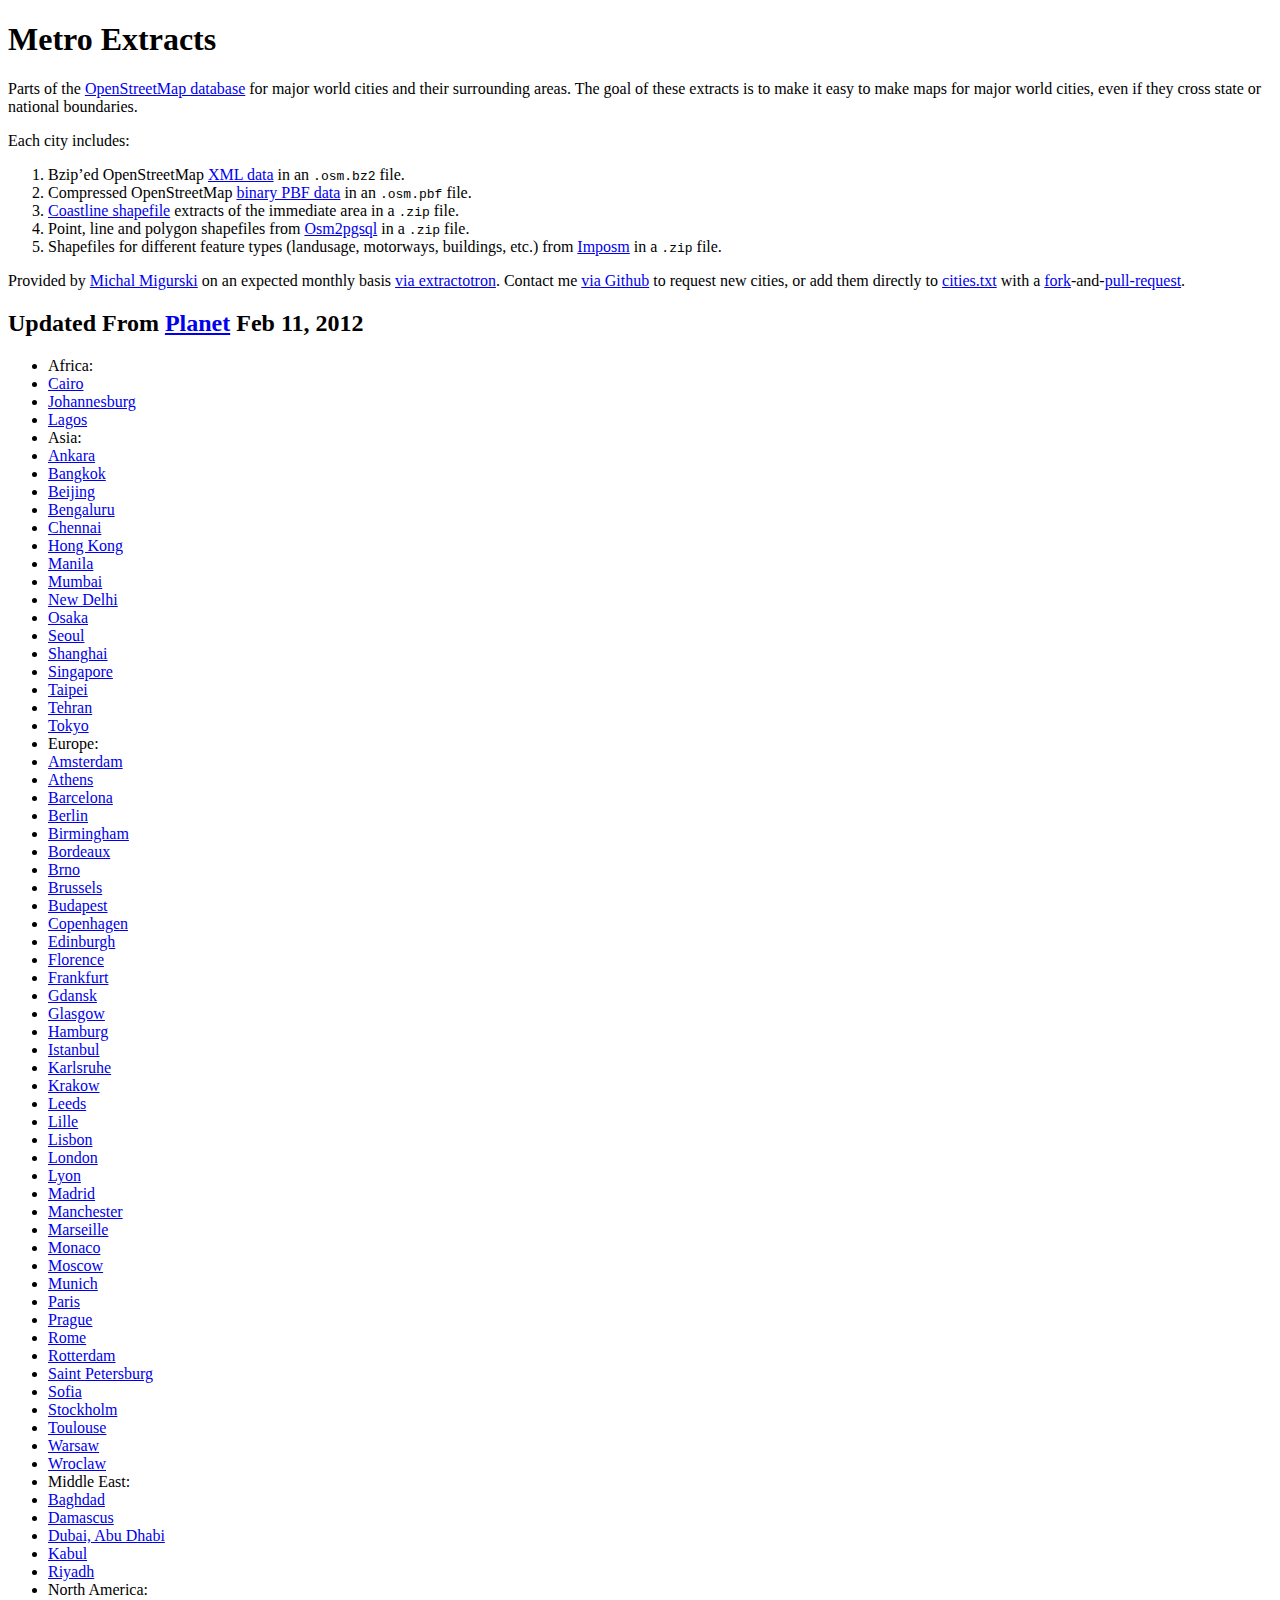
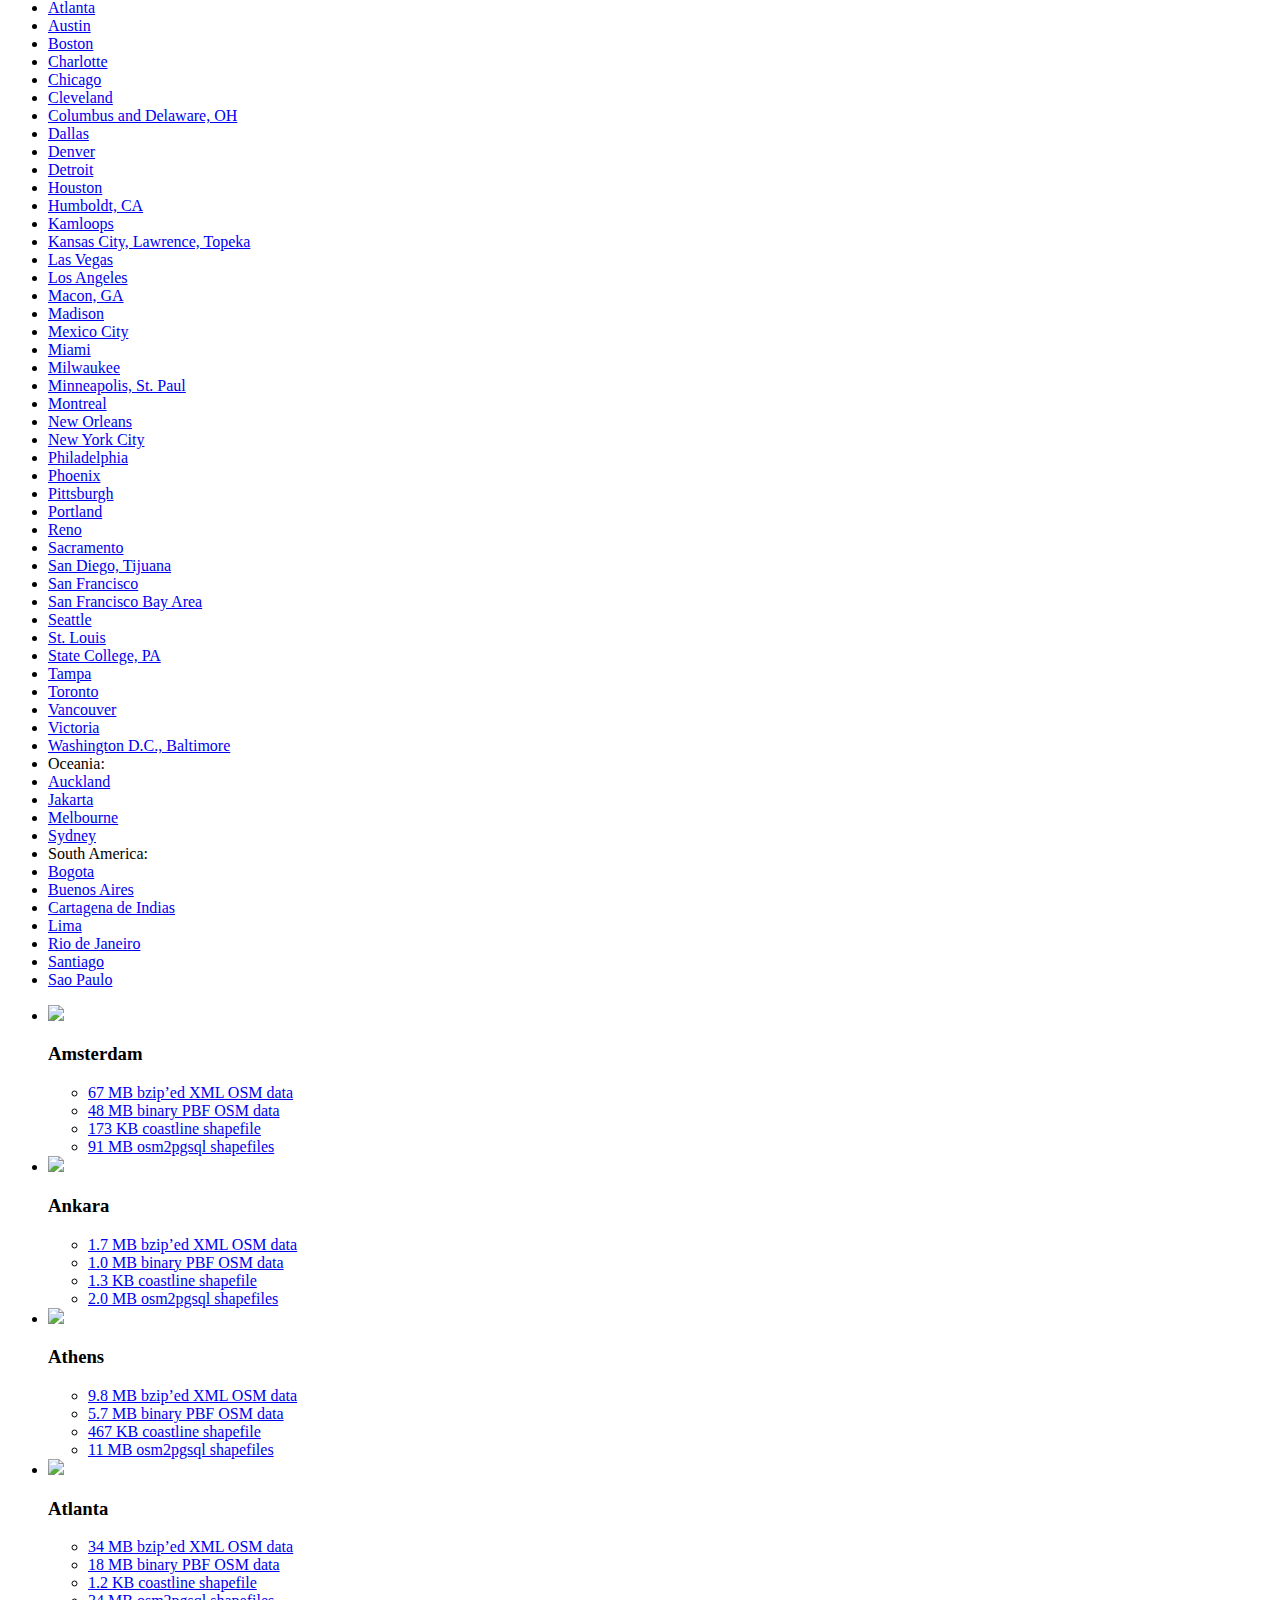
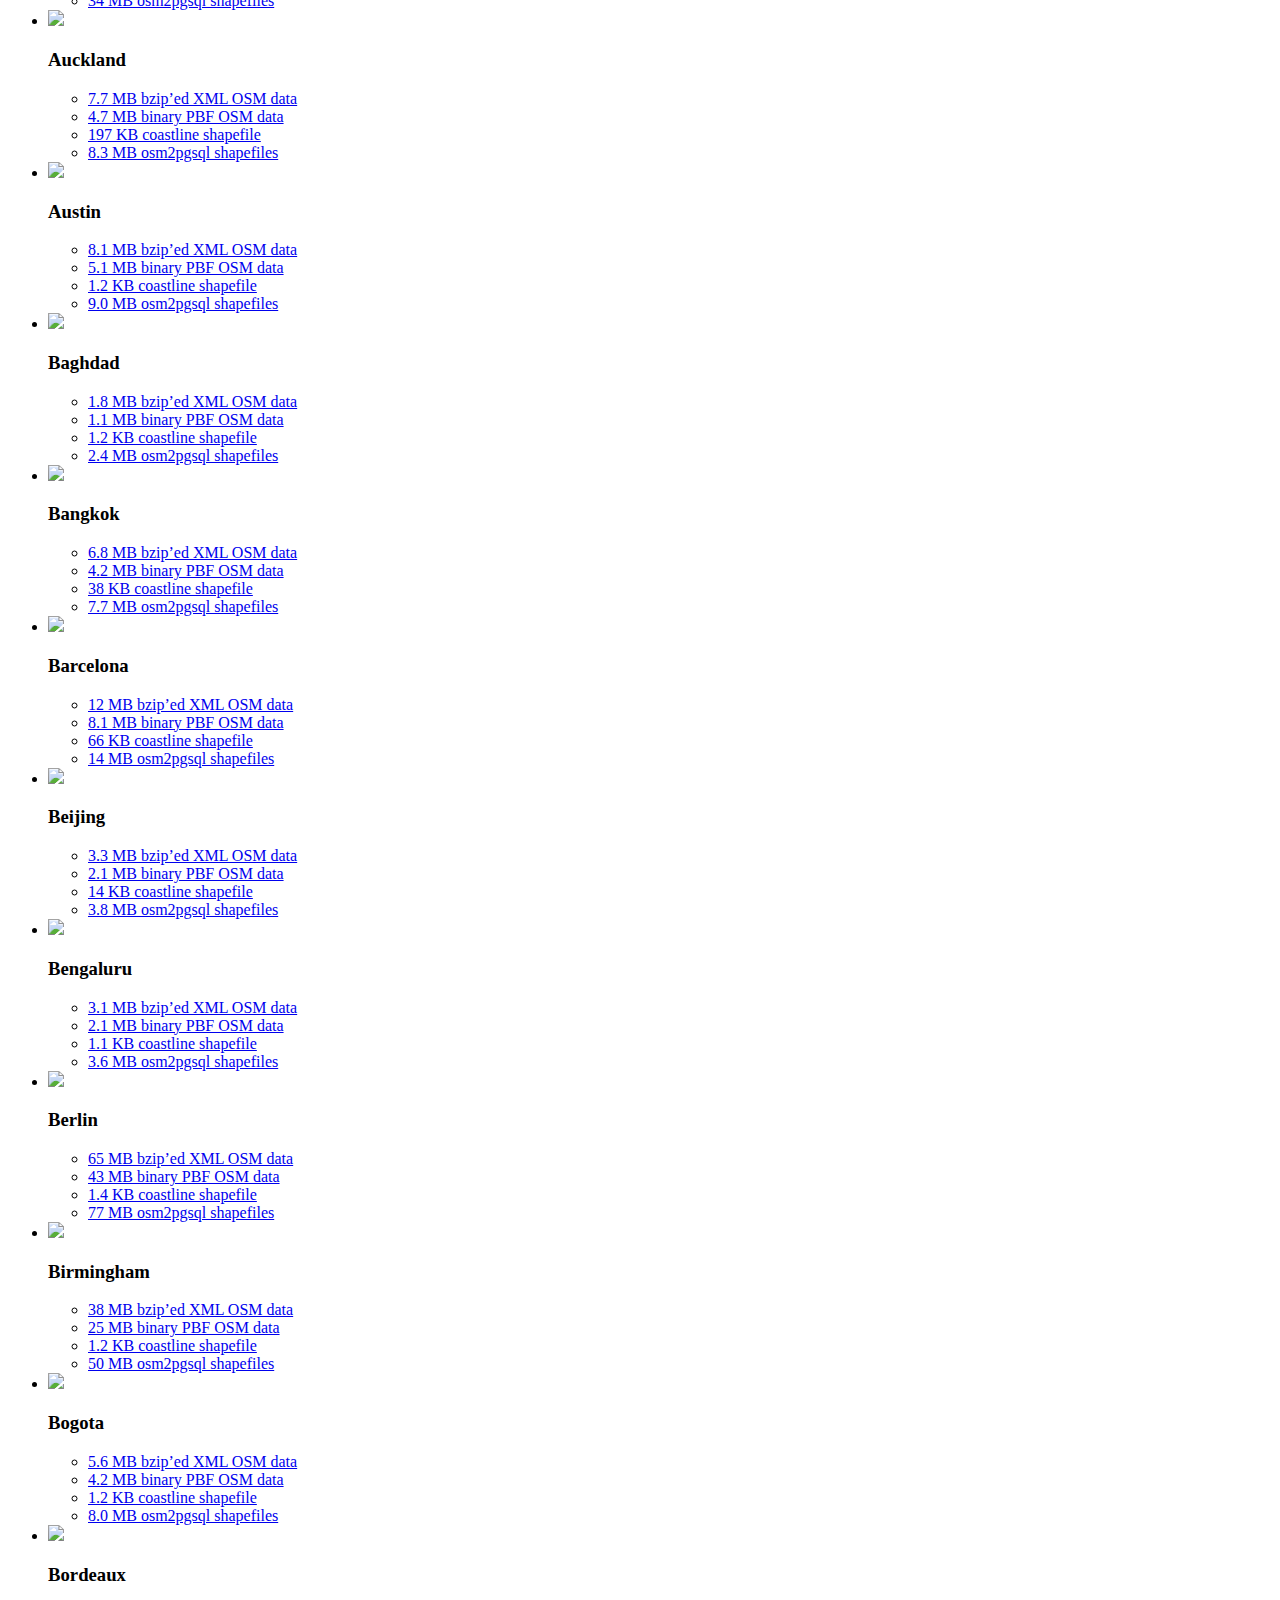
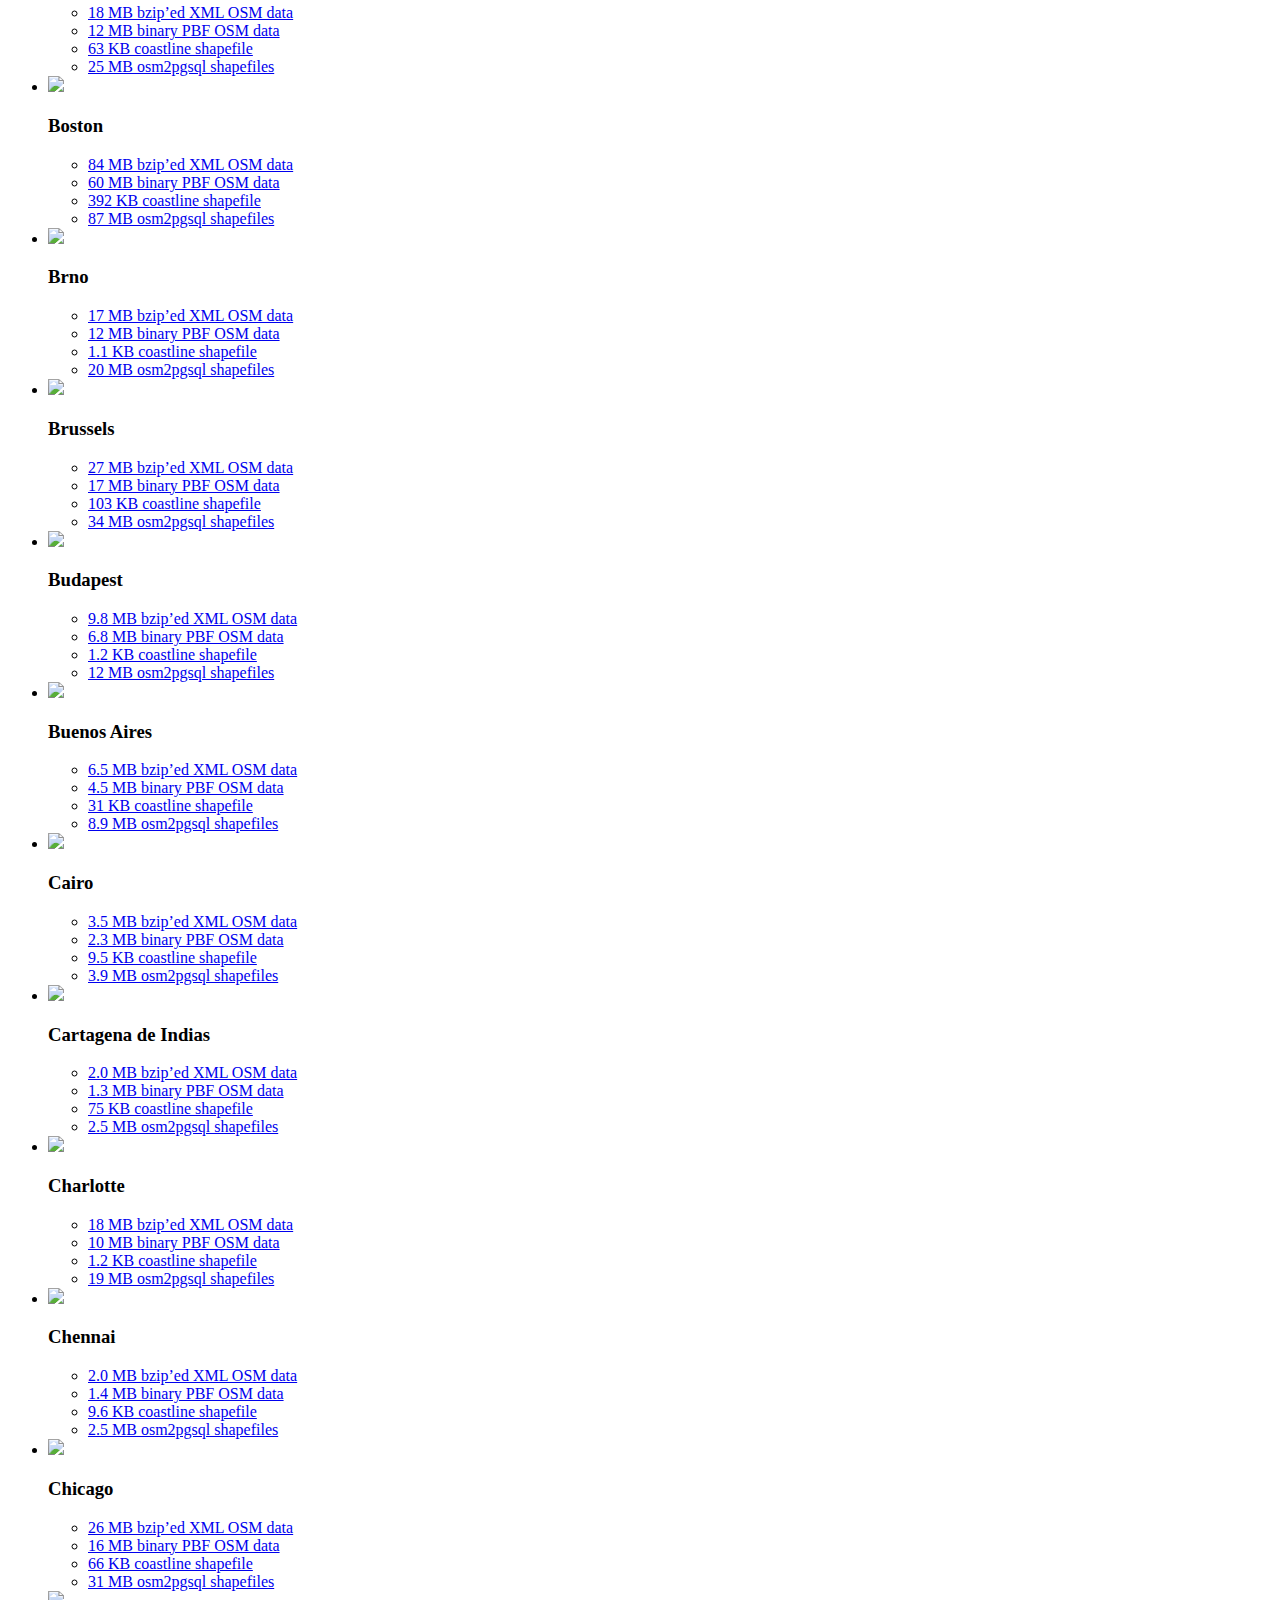
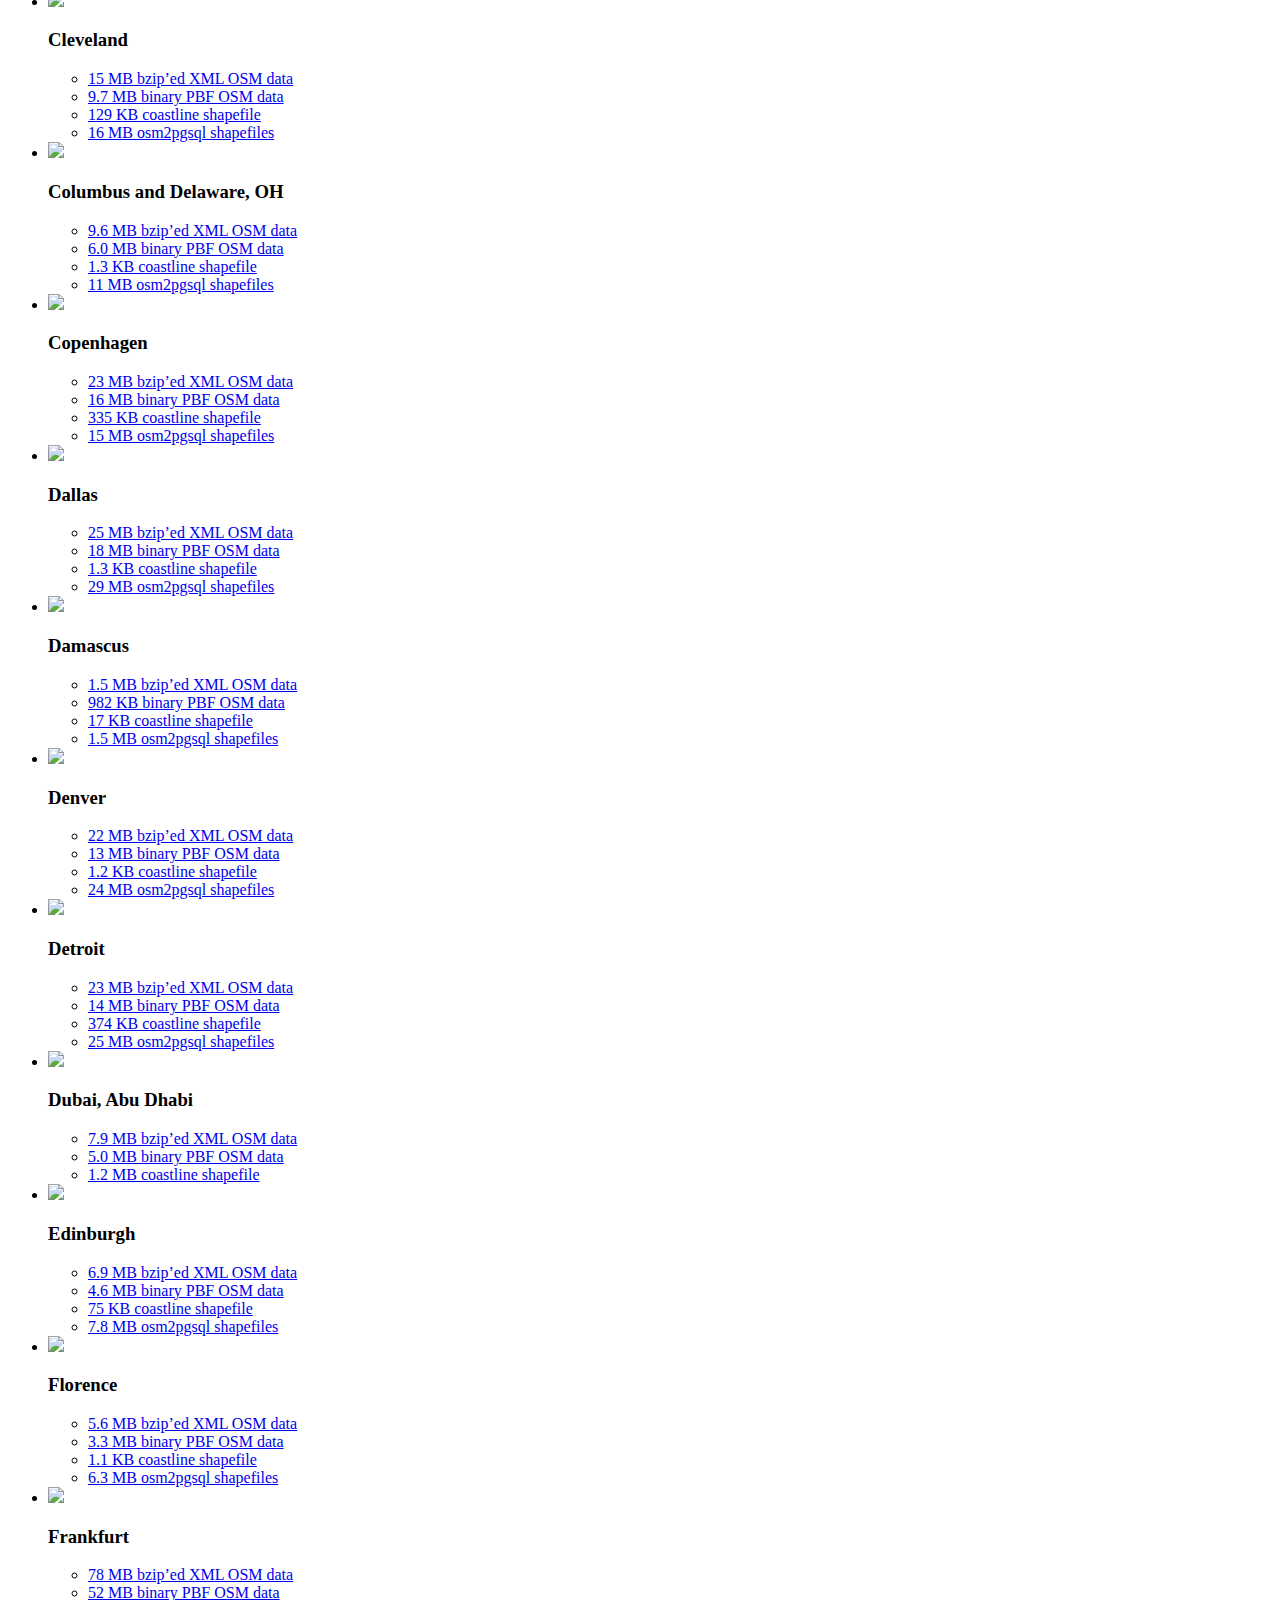
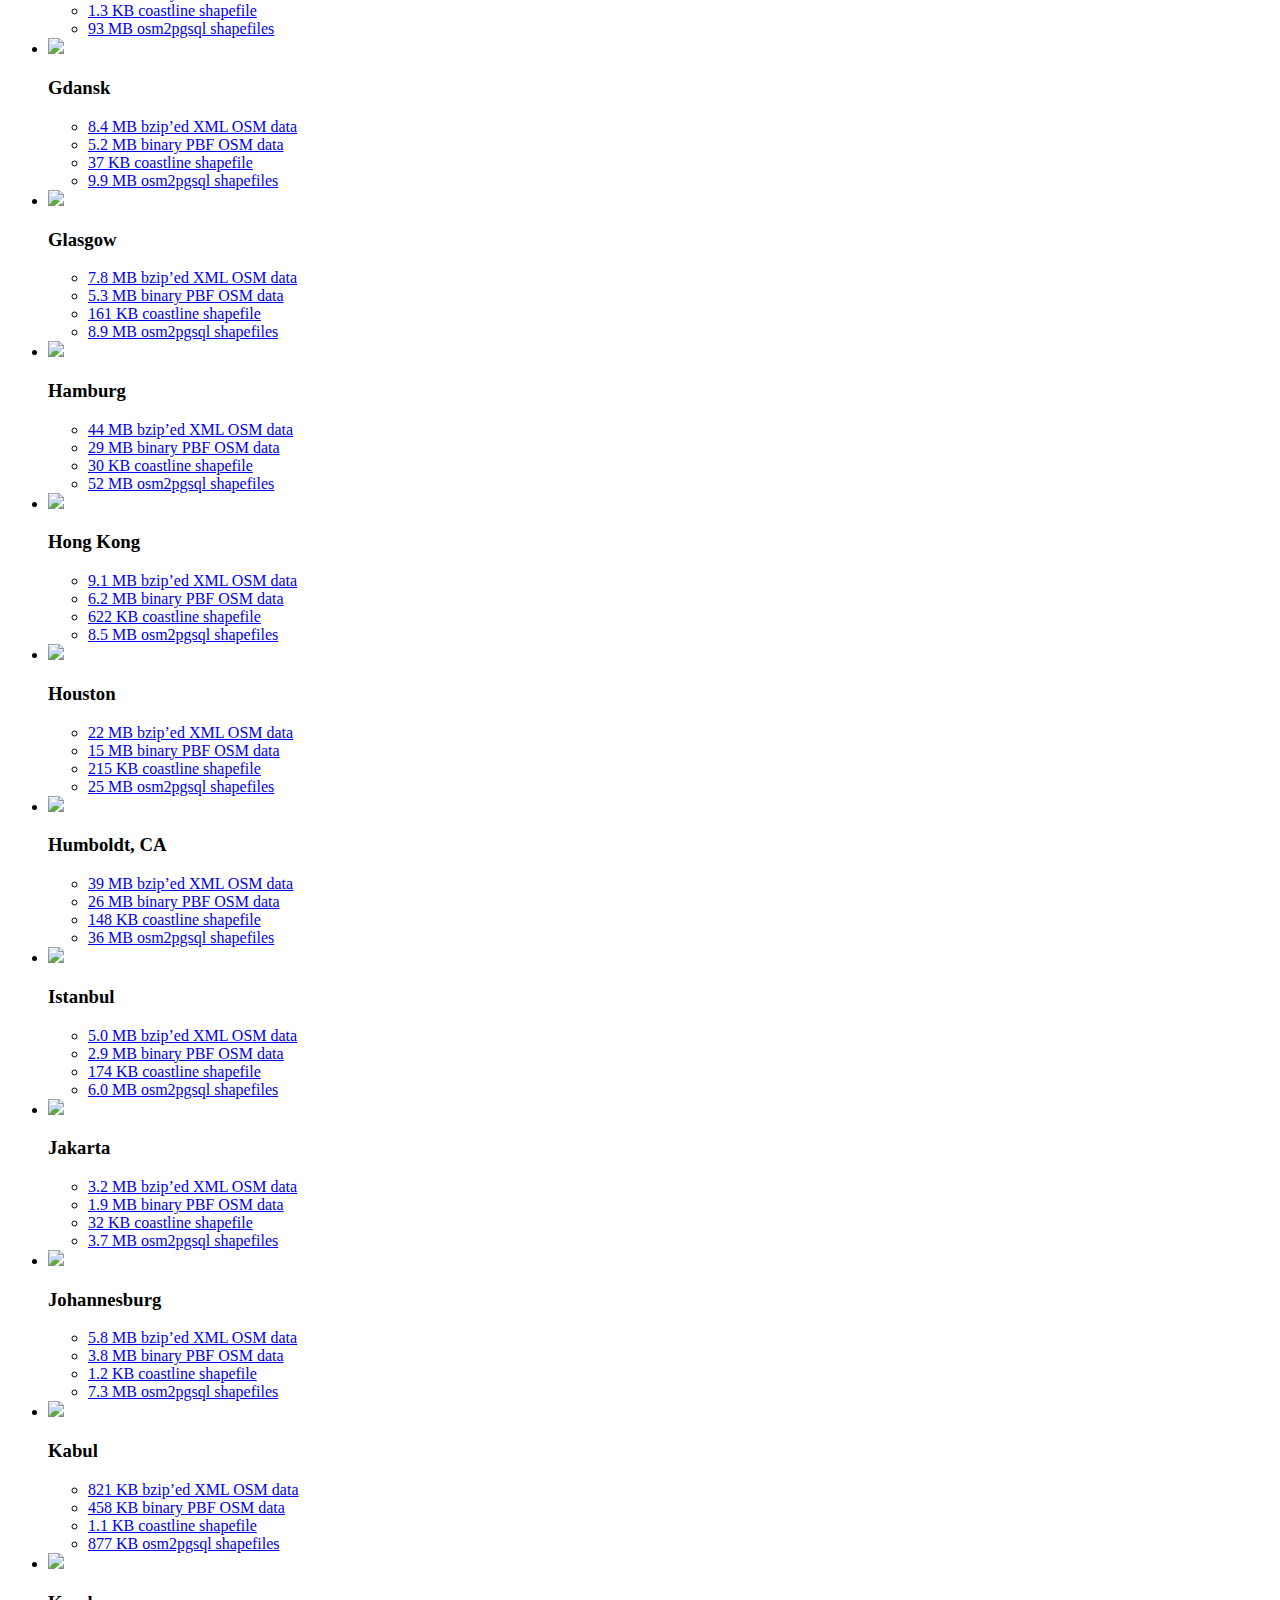
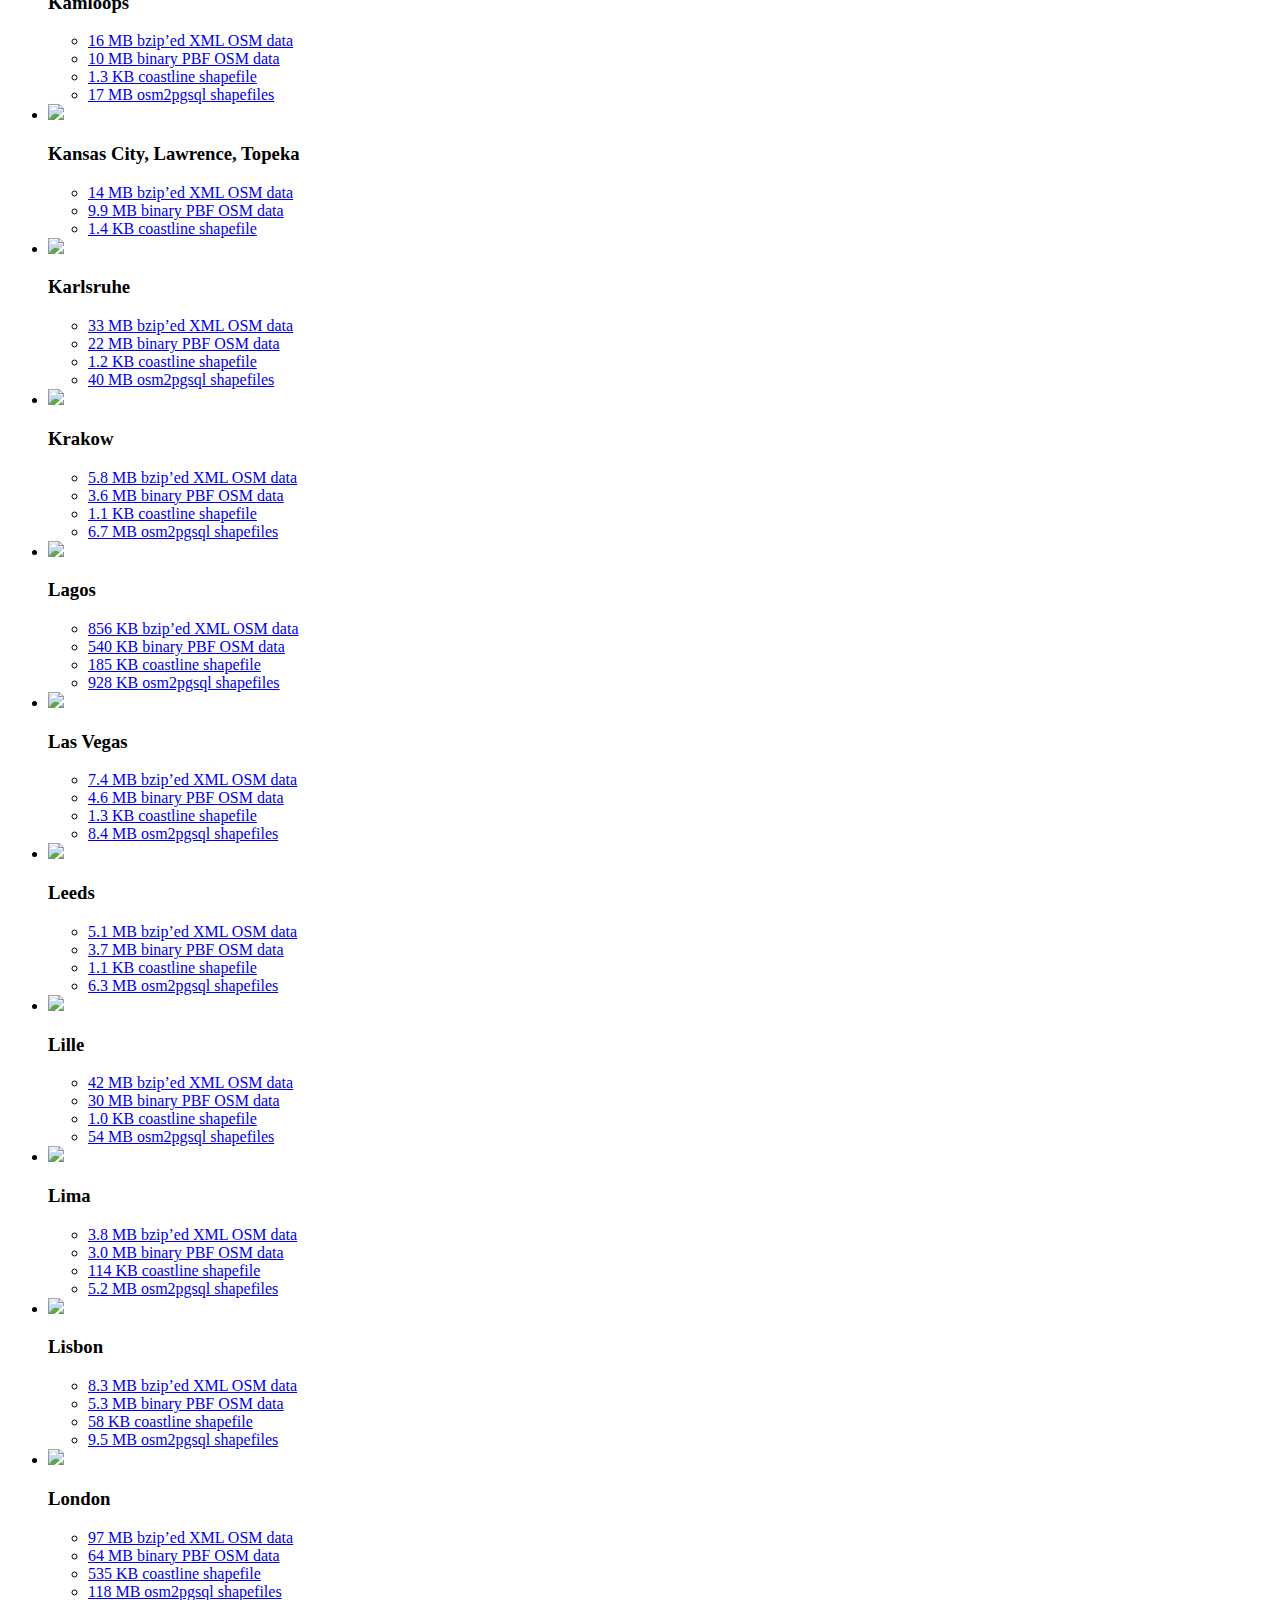
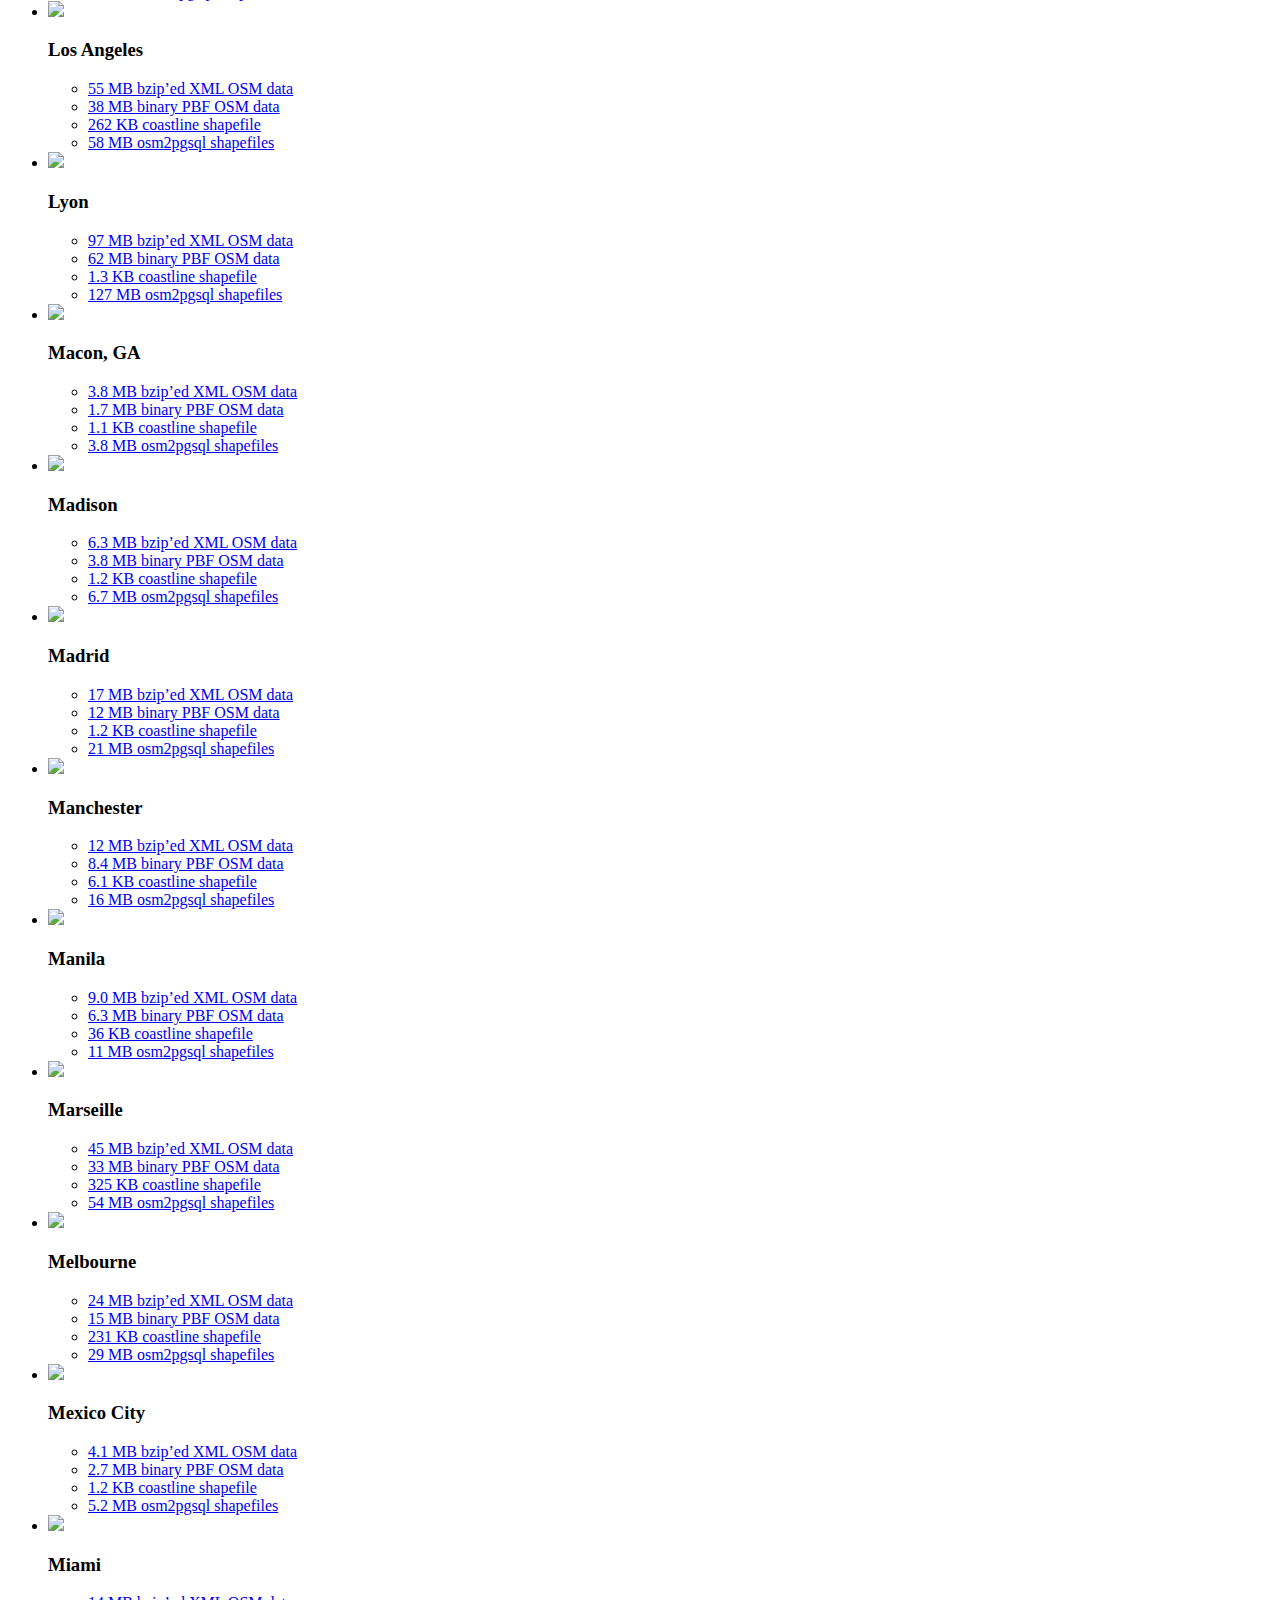
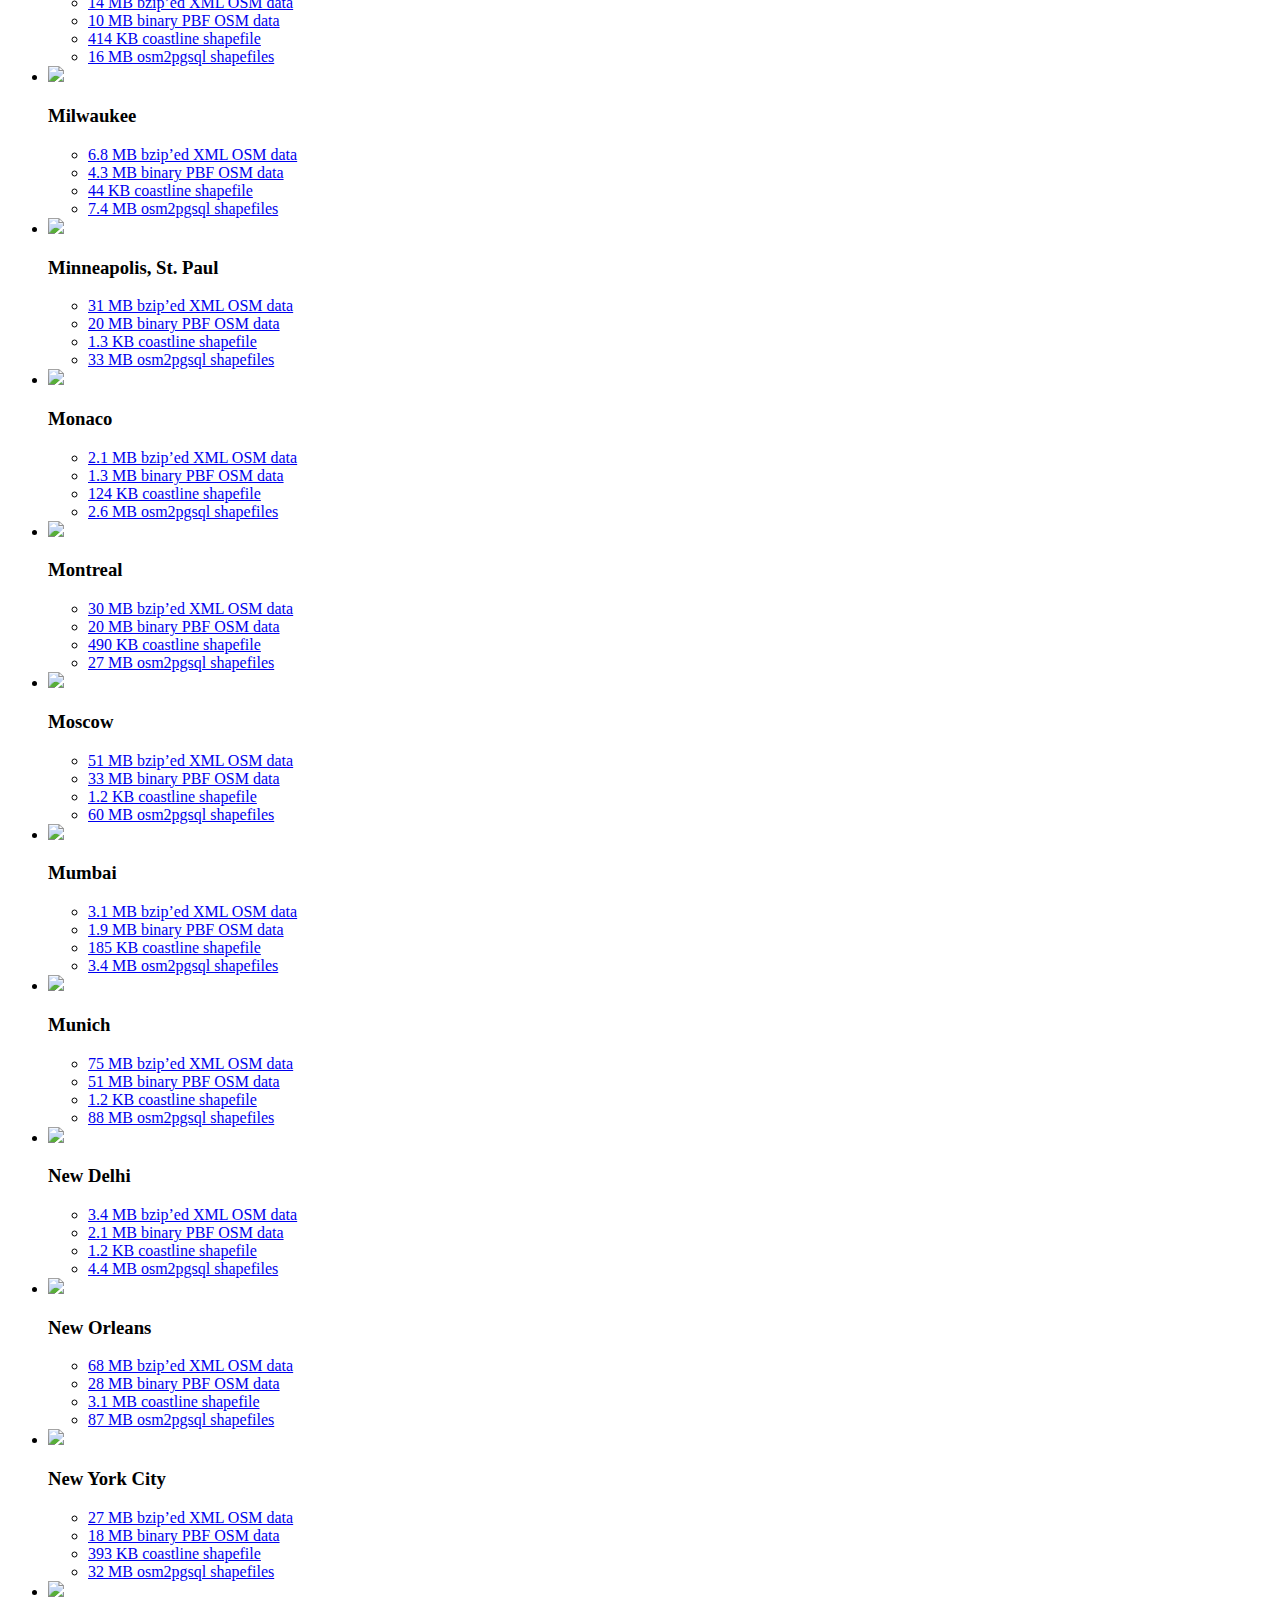
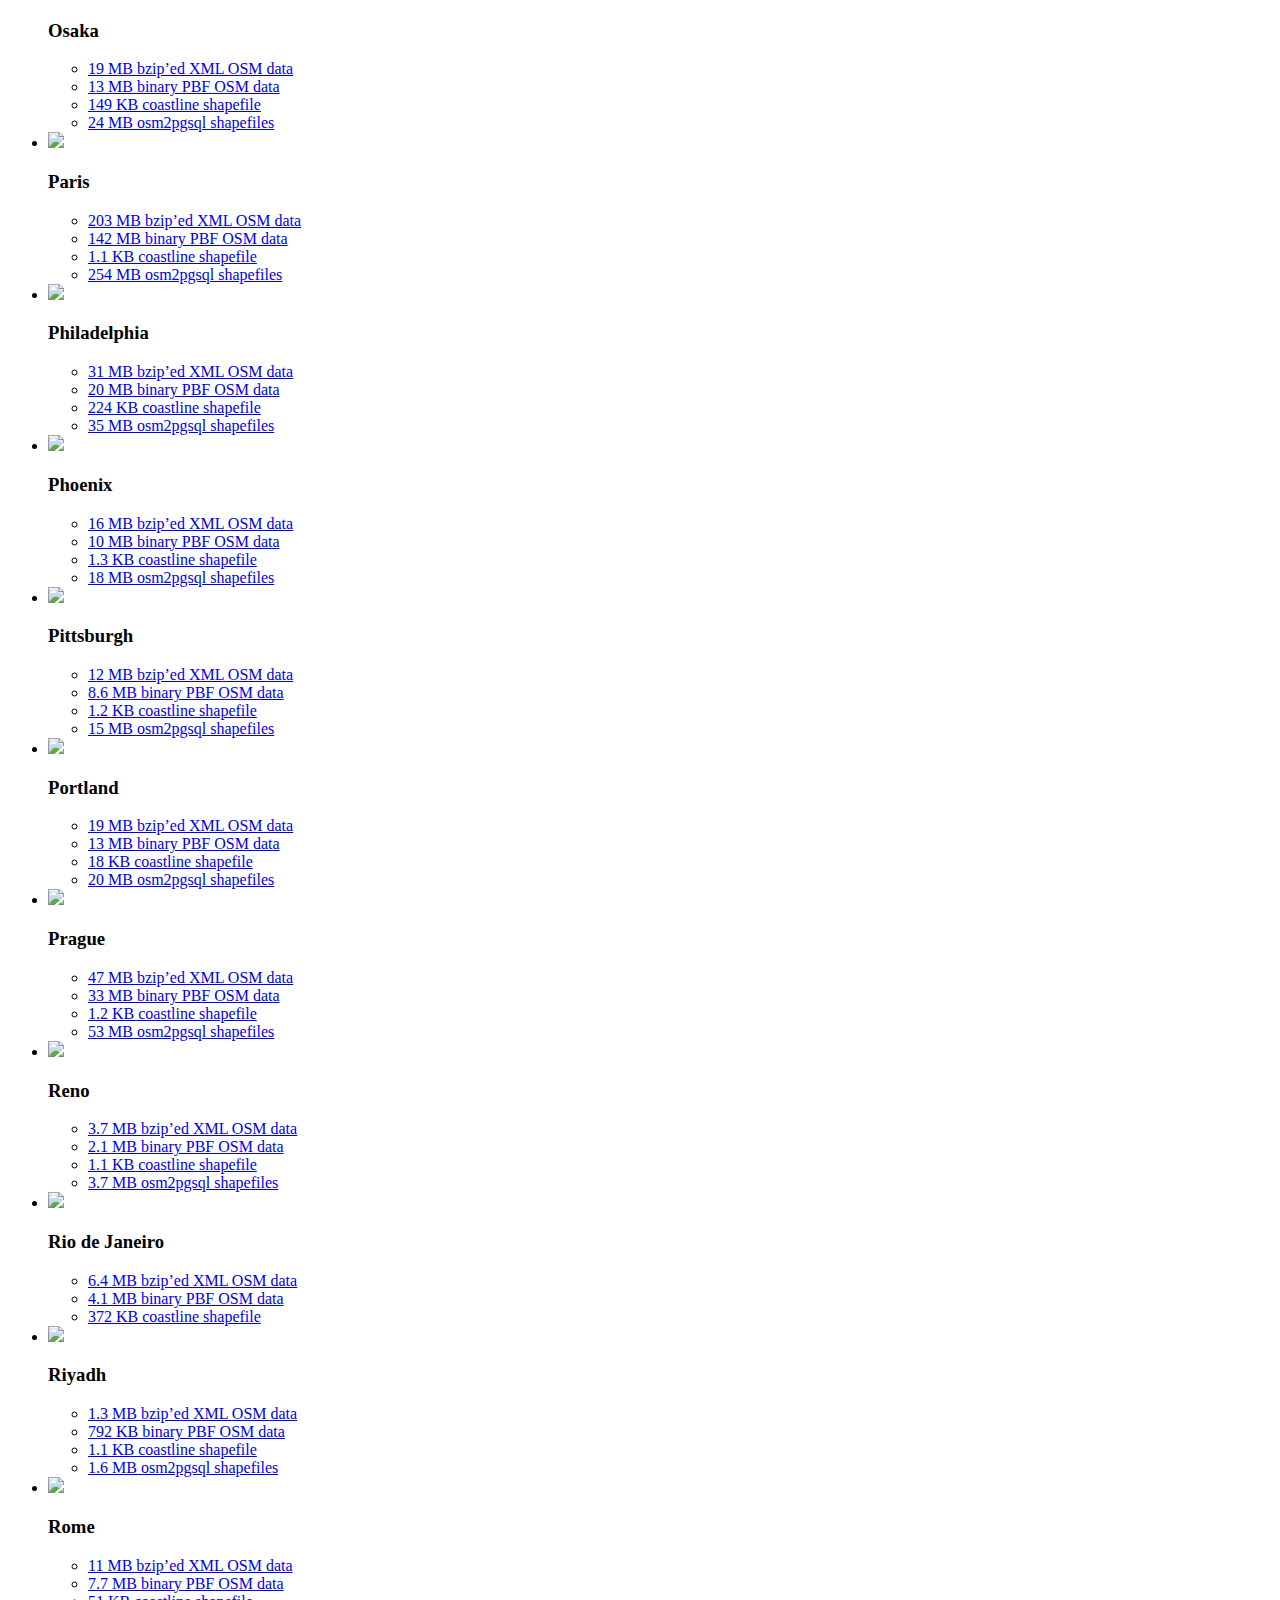
==== commit 915e02c3: "Merge c2590cc30010828224b05fd7895b6cbbc255f2f7 into 000dd24c3a4ddfdef6bf81b71dfd4e4a7932928e" ====
--- a/index.html
+++ b/index.html
@@ -21,6 +21,7 @@
         <li>Compressed OpenStreetMap <a href="http://wiki.openstreetmap.org/wiki/PBF">binary PBF data</a> in an <tt>.osm.pbf</tt> file.</li>
         <li><a href="#coastline">Coastline shapefile</a> extracts of the immediate area in a <tt>.zip</tt> file.</li>
         <li>Point, line and polygon shapefiles from <a href="http://wiki.openstreetmap.org/wiki/Osm2pgsql">Osm2pgsql</a> in a <tt>.zip</tt> file.</li>
+        <li>Shapefiles for different feature types (landusage, motorways, buildings, etc.) from <a href="http://imposm.org">Imposm</a> in a <tt>.zip</tt> file.</li>
     </ol>
     <p>
         Provided by <a href="http://mike.teczno.com">Michal Migurski</a> on an expected
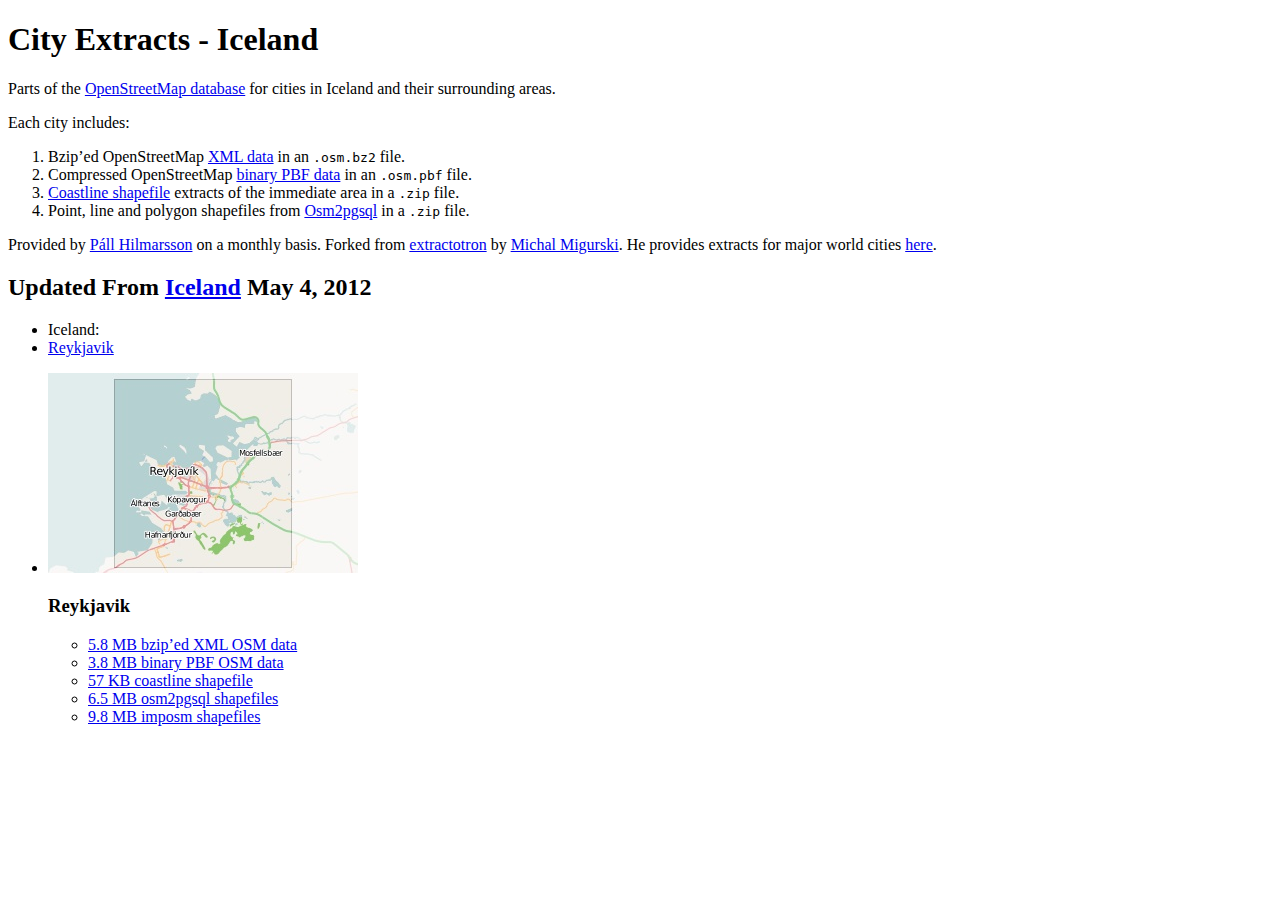
==== commit 80022ac4: "Initial conversion to only Iceland extraction" ====
--- a/index.html
+++ b/index.html
@@ -1,17 +1,15 @@
 <!DOCTYPE html>
 <html lang="en">
 <head>
-	<title>Metro Extracts</title>
+	<title>City Extracts</title>
 	<meta http-equiv="content-type" content="text/html; charset=utf-8">
     <link rel="stylesheet" href="style.css" type="text/css" media="all">
 </head>
 <body>
-    <h1>Metro Extracts</h1>
+    <h1>City Extracts - Iceland</h1>
     <p>
         Parts of the <a href="http://www.openstreetmap.org/">OpenStreetMap database</a>
-        for major world cities and their surrounding areas. The goal of these
-        extracts is to make it easy to make maps for major world cities, even if
-        they cross state or national boundaries.
+        for cities in Iceland and their surrounding areas. 
     </p>
     <p>
         Each city includes:
@@ -21,870 +19,21 @@
         <li>Compressed OpenStreetMap <a href="http://wiki.openstreetmap.org/wiki/PBF">binary PBF data</a> in an <tt>.osm.pbf</tt> file.</li>
         <li><a href="#coastline">Coastline shapefile</a> extracts of the immediate area in a <tt>.zip</tt> file.</li>
         <li>Point, line and polygon shapefiles from <a href="http://wiki.openstreetmap.org/wiki/Osm2pgsql">Osm2pgsql</a> in a <tt>.zip</tt> file.</li>
-        <li>Shapefiles for different feature types (landusage, motorways, buildings, etc.) from <a href="http://imposm.org">Imposm</a> in a <tt>.zip</tt> file.</li>
     </ol>
     <p>
-        Provided by <a href="http://mike.teczno.com">Michal Migurski</a> on an expected
-        monthly basis <a href="https://github.com/migurski/Extractotron/">via extractotron</a>.
-        Contact me <a href="https://github.com/migurski">via Github</a> to request new cities,
-        or add them directly to
-        <a href="https://github.com/migurski/Extractotron/blob/master/cities.txt">cities.txt</a>
-        with a <a href="http://help.github.com/fork-a-repo/">fork</a>-and-<a href="http://help.github.com/send-pull-requests/">pull-request</a>.
+        Provided by <a href="http://gogn.in">Páll Hilmarsson</a> on a monthly basis. Forked from <a href="https://github.com/migurski/Extractotron/">extractotron</a> by <a href="http://mike.teczno.com">Michal Migurski</a>. He provides extracts for major world cities <a href="http://metro.teczno.com/">here</a>.
     </p>
-    <h2>Updated From <a href="http://planet.openstreetmap.org/">Planet</a> Feb 11, 2012</h2>
+    <h2>Updated From <a href="http://download.geofabrik.de/osm/">Iceland</a> May 4, 2012</h2>
     <ul class="links">
-<li class="group">Africa:</li>
-<li class="link"><a href="#cairo">Cairo</a></li>
-<li class="link"><a href="#johannesburg">Johannesburg</a></li>
-<li class="link"><a href="#lagos">Lagos</a></li>
-<li class="group">Asia:</li>
-<li class="link"><a href="#ankara">Ankara</a></li>
-<li class="link"><a href="#bangkok">Bangkok</a></li>
-<li class="link"><a href="#beijing">Beijing</a></li>
-<li class="link"><a href="#bengaluru">Bengaluru</a></li>
-<li class="link"><a href="#chennai">Chennai</a></li>
-<li class="link"><a href="#hong-kong">Hong Kong</a></li>
-<li class="link"><a href="#manila">Manila</a></li>
-<li class="link"><a href="#mumbai">Mumbai</a></li>
-<li class="link"><a href="#new-delhi">New Delhi</a></li>
-<li class="link"><a href="#osaka">Osaka</a></li>
-<li class="link"><a href="#seoul">Seoul</a></li>
-<li class="link"><a href="#shanghai">Shanghai</a></li>
-<li class="link"><a href="#singapore">Singapore</a></li>
-<li class="link"><a href="#taipei">Taipei</a></li>
-<li class="link"><a href="#tehran">Tehran</a></li>
-<li class="link"><a href="#tokyo">Tokyo</a></li>
-<li class="group">Europe:</li>
-<li class="link"><a href="#amsterdam">Amsterdam</a></li>
-<li class="link"><a href="#athens">Athens</a></li>
-<li class="link"><a href="#barcelona">Barcelona</a></li>
-<li class="link"><a href="#berlin">Berlin</a></li>
-<li class="link"><a href="#birmingham">Birmingham</a></li>
-<li class="link"><a href="#bordeaux">Bordeaux</a></li>
-<li class="link"><a href="#brno">Brno</a></li>
-<li class="link"><a href="#brussels">Brussels</a></li>
-<li class="link"><a href="#budapest">Budapest</a></li>
-<li class="link"><a href="#copenhagen">Copenhagen</a></li>
-<li class="link"><a href="#edinburgh">Edinburgh</a></li>
-<li class="link"><a href="#florence">Florence</a></li>
-<li class="link"><a href="#frankfurt">Frankfurt</a></li>
-<li class="link"><a href="#gdansk">Gdansk</a></li>
-<li class="link"><a href="#glasgow">Glasgow</a></li>
-<li class="link"><a href="#hamburg">Hamburg</a></li>
-<li class="link"><a href="#istanbul">Istanbul</a></li>
-<li class="link"><a href="#karlsruhe">Karlsruhe</a></li>
-<li class="link"><a href="#krakow">Krakow</a></li>
-<li class="link"><a href="#leeds">Leeds</a></li>
-<li class="link"><a href="#lille">Lille</a></li>
-<li class="link"><a href="#lisbon">Lisbon</a></li>
-<li class="link"><a href="#london">London</a></li>
-<li class="link"><a href="#lyon">Lyon</a></li>
-<li class="link"><a href="#madrid">Madrid</a></li>
-<li class="link"><a href="#manchester">Manchester</a></li>
-<li class="link"><a href="#marseille">Marseille</a></li>
-<li class="link"><a href="#monaco">Monaco</a></li>
-<li class="link"><a href="#moscow">Moscow</a></li>
-<li class="link"><a href="#munich">Munich</a></li>
-<li class="link"><a href="#paris">Paris</a></li>
-<li class="link"><a href="#prague">Prague</a></li>
-<li class="link"><a href="#rome">Rome</a></li>
-<li class="link"><a href="#rotterdam">Rotterdam</a></li>
-<li class="link"><a href="#st-petersburg">Saint Petersburg</a></li>
-<li class="link"><a href="#sofia">Sofia</a></li>
-<li class="link"><a href="#stockholm">Stockholm</a></li>
-<li class="link"><a href="#toulouse">Toulouse</a></li>
-<li class="link"><a href="#warsaw">Warsaw</a></li>
-<li class="link"><a href="#wroclaw">Wroclaw</a></li>
-<li class="group">Middle East:</li>
-<li class="link"><a href="#baghdad">Baghdad</a></li>
-<li class="link"><a href="#damascus">Damascus</a></li>
-<li class="link"><a href="#dubai-abu-dhabi">Dubai, Abu Dhabi</a></li>
-<li class="link"><a href="#kabul">Kabul</a></li>
-<li class="link"><a href="#riyadh">Riyadh</a></li>
-<li class="group">North America:</li>
-<li class="link"><a href="#atlanta">Atlanta</a></li>
-<li class="link"><a href="#austin">Austin</a></li>
-<li class="link"><a href="#boston">Boston</a></li>
-<li class="link"><a href="#charlotte">Charlotte</a></li>
-<li class="link"><a href="#chicago">Chicago</a></li>
-<li class="link"><a href="#cleveland">Cleveland</a></li>
-<li class="link"><a href="#columbus-oh">Columbus and Delaware, OH</a></li>
-<li class="link"><a href="#dallas">Dallas</a></li>
-<li class="link"><a href="#denver">Denver</a></li>
-<li class="link"><a href="#detroit">Detroit</a></li>
-<li class="link"><a href="#houston">Houston</a></li>
-<li class="link"><a href="#humboldt-ca">Humboldt, CA</a></li>
-<li class="link"><a href="#kamloops">Kamloops</a></li>
-<li class="link"><a href="#kansas-city-lawrence-topeka">Kansas City, Lawrence, Topeka</a></li>
-<li class="link"><a href="#las-vegas">Las Vegas</a></li>
-<li class="link"><a href="#los-angeles">Los Angeles</a></li>
-<li class="link"><a href="#macon-ga">Macon, GA</a></li>
-<li class="link"><a href="#madison">Madison</a></li>
-<li class="link"><a href="#mexico-city">Mexico City</a></li>
-<li class="link"><a href="#miami">Miami</a></li>
-<li class="link"><a href="#milwaukee">Milwaukee</a></li>
-<li class="link"><a href="#mpls-stpaul">Minneapolis, St. Paul</a></li>
-<li class="link"><a href="#montreal">Montreal</a></li>
-<li class="link"><a href="#new-orleans">New Orleans</a></li>
-<li class="link"><a href="#new-york">New York City</a></li>
-<li class="link"><a href="#philadelphia">Philadelphia</a></li>
-<li class="link"><a href="#phoenix">Phoenix</a></li>
-<li class="link"><a href="#pittsburgh">Pittsburgh</a></li>
-<li class="link"><a href="#portland">Portland</a></li>
-<li class="link"><a href="#reno">Reno</a></li>
-<li class="link"><a href="#sacramento">Sacramento</a></li>
-<li class="link"><a href="#san-diego-tijuana">San Diego, Tijuana</a></li>
-<li class="link"><a href="#san-francisco">San Francisco</a></li>
-<li class="link"><a href="#sf-bay-area">San Francisco Bay Area</a></li>
-<li class="link"><a href="#seattle">Seattle</a></li>
-<li class="link"><a href="#st-louis">St. Louis</a></li>
-<li class="link"><a href="#state-college-pa">State College, PA</a></li>
-<li class="link"><a href="#tampa">Tampa</a></li>
-<li class="link"><a href="#toronto">Toronto</a></li>
-<li class="link"><a href="#vancouver">Vancouver</a></li>
-<li class="link"><a href="#victoria">Victoria</a></li>
-<li class="link"><a href="#dc-baltimore">Washington D.C., Baltimore</a></li>
-<li class="group">Oceania:</li>
-<li class="link"><a href="#auckland">Auckland</a></li>
-<li class="link"><a href="#jakarta">Jakarta</a></li>
-<li class="link"><a href="#melbourne">Melbourne</a></li>
-<li class="link"><a href="#sydney">Sydney</a></li>
-<li class="group">South America:</li>
-<li class="link"><a href="#bogota">Bogota</a></li>
-<li class="link"><a href="#buenos-aires">Buenos Aires</a></li>
-<li class="link"><a href="#cartagena">Cartagena de Indias</a></li>
-<li class="link"><a href="#lima">Lima</a></li>
-<li class="link"><a href="#rio-de-janeiro">Rio de Janeiro</a></li>
-<li class="link"><a href="#santiago">Santiago</a></li>
-<li class="link"><a href="#sao-paulo">Sao Paulo</a></li>
+<li class="group">Iceland:</li>
+<li class="link"><a href="#reykjavik">Reykjavik</a></li>
 </ul>
 <ul>
 
                 <li class="city">
-                    <a name="amsterdam" href="http://www.openstreetmap.org/?lat=52.397&amp;lon=4.905&amp;zoom=10&amp;layers=M"><img src="previews/amsterdam.jpg"></a>
-                    <h3>Amsterdam</h3>
-                    <ul><li class="file"><a href="http://osm-metro-extracts.s3.amazonaws.com/amsterdam.osm.bz2">67 MB bzip’ed XML OSM data</a></li><li class="file"><a href="http://osm-metro-extracts.s3.amazonaws.com/amsterdam.osm.pbf">48 MB binary PBF OSM data</a></li><li class="file"><a href="http://osm-metro-extracts.s3.amazonaws.com/amsterdam.coastline.zip">173 KB coastline shapefile</a></li><li class="file"><a href="http://osm-metro-extracts.s3.amazonaws.com/amsterdam.shapefiles.zip">91 MB osm2pgsql shapefiles</a></li></ul>
-                </li>
-
-                <li class="city">
-                    <a name="ankara" href="http://www.openstreetmap.org/?lat=39.908&amp;lon=32.808&amp;zoom=9&amp;layers=M"><img src="previews/ankara.jpg"></a>
-                    <h3>Ankara</h3>
-                    <ul><li class="file"><a href="http://osm-metro-extracts.s3.amazonaws.com/ankara.osm.bz2">1.7 MB bzip’ed XML OSM data</a></li><li class="file"><a href="http://osm-metro-extracts.s3.amazonaws.com/ankara.osm.pbf">1.0 MB binary PBF OSM data</a></li><li class="file"><a href="http://osm-metro-extracts.s3.amazonaws.com/ankara.coastline.zip">1.3 KB coastline shapefile</a></li><li class="file"><a href="http://osm-metro-extracts.s3.amazonaws.com/ankara.shapefiles.zip">2.0 MB osm2pgsql shapefiles</a></li></ul>
-                </li>
-
-                <li class="city">
-                    <a name="athens" href="http://www.openstreetmap.org/?lat=37.940&amp;lon=23.684&amp;zoom=9&amp;layers=M"><img src="previews/athens.jpg"></a>
-                    <h3>Athens</h3>
-                    <ul><li class="file"><a href="http://osm-metro-extracts.s3.amazonaws.com/athens.osm.bz2">9.8 MB bzip’ed XML OSM data</a></li><li class="file"><a href="http://osm-metro-extracts.s3.amazonaws.com/athens.osm.pbf">5.7 MB binary PBF OSM data</a></li><li class="file"><a href="http://osm-metro-extracts.s3.amazonaws.com/athens.coastline.zip">467 KB coastline shapefile</a></li><li class="file"><a href="http://osm-metro-extracts.s3.amazonaws.com/athens.shapefiles.zip">11 MB osm2pgsql shapefiles</a></li></ul>
-                </li>
-
-                <li class="city">
-                    <a name="atlanta" href="http://www.openstreetmap.org/?lat=33.753&amp;lon=-84.374&amp;zoom=10&amp;layers=M"><img src="previews/atlanta.jpg"></a>
-                    <h3>Atlanta</h3>
-                    <ul><li class="file"><a href="http://osm-metro-extracts.s3.amazonaws.com/atlanta.osm.bz2">34 MB bzip’ed XML OSM data</a></li><li class="file"><a href="http://osm-metro-extracts.s3.amazonaws.com/atlanta.osm.pbf">18 MB binary PBF OSM data</a></li><li class="file"><a href="http://osm-metro-extracts.s3.amazonaws.com/atlanta.coastline.zip">1.2 KB coastline shapefile</a></li><li class="file"><a href="http://osm-metro-extracts.s3.amazonaws.com/atlanta.shapefiles.zip">34 MB osm2pgsql shapefiles</a></li></ul>
-                </li>
-
-                <li class="city">
-                    <a name="auckland" href="http://www.openstreetmap.org/?lat=-36.880&amp;lon=174.768&amp;zoom=9&amp;layers=M"><img src="previews/auckland.jpg"></a>
-                    <h3>Auckland</h3>
-                    <ul><li class="file"><a href="http://osm-metro-extracts.s3.amazonaws.com/auckland.osm.bz2">7.7 MB bzip’ed XML OSM data</a></li><li class="file"><a href="http://osm-metro-extracts.s3.amazonaws.com/auckland.osm.pbf">4.7 MB binary PBF OSM data</a></li><li class="file"><a href="http://osm-metro-extracts.s3.amazonaws.com/auckland.coastline.zip">197 KB coastline shapefile</a></li><li class="file"><a href="http://osm-metro-extracts.s3.amazonaws.com/auckland.shapefiles.zip">8.3 MB osm2pgsql shapefiles</a></li></ul>
-                </li>
-
-                <li class="city">
-                    <a name="austin" href="http://www.openstreetmap.org/?lat=30.302&amp;lon=-97.723&amp;zoom=9&amp;layers=M"><img src="previews/austin.jpg"></a>
-                    <h3>Austin</h3>
-                    <ul><li class="file"><a href="http://osm-metro-extracts.s3.amazonaws.com/austin.osm.bz2">8.1 MB bzip’ed XML OSM data</a></li><li class="file"><a href="http://osm-metro-extracts.s3.amazonaws.com/austin.osm.pbf">5.1 MB binary PBF OSM data</a></li><li class="file"><a href="http://osm-metro-extracts.s3.amazonaws.com/austin.coastline.zip">1.2 KB coastline shapefile</a></li><li class="file"><a href="http://osm-metro-extracts.s3.amazonaws.com/austin.shapefiles.zip">9.0 MB osm2pgsql shapefiles</a></li></ul>
-                </li>
-
-                <li class="city">
-                    <a name="baghdad" href="http://www.openstreetmap.org/?lat=33.342&amp;lon=44.324&amp;zoom=9&amp;layers=M"><img src="previews/baghdad.jpg"></a>
-                    <h3>Baghdad</h3>
-                    <ul><li class="file"><a href="http://osm-metro-extracts.s3.amazonaws.com/baghdad.osm.bz2">1.8 MB bzip’ed XML OSM data</a></li><li class="file"><a href="http://osm-metro-extracts.s3.amazonaws.com/baghdad.osm.pbf">1.1 MB binary PBF OSM data</a></li><li class="file"><a href="http://osm-metro-extracts.s3.amazonaws.com/baghdad.coastline.zip">1.2 KB coastline shapefile</a></li><li class="file"><a href="http://osm-metro-extracts.s3.amazonaws.com/baghdad.shapefiles.zip">2.4 MB osm2pgsql shapefiles</a></li></ul>
-                </li>
-
-                <li class="city">
-                    <a name="bangkok" href="http://www.openstreetmap.org/?lat=13.843&amp;lon=100.453&amp;zoom=8&amp;layers=M"><img src="previews/bangkok.jpg"></a>
-                    <h3>Bangkok</h3>
-                    <ul><li class="file"><a href="http://osm-metro-extracts.s3.amazonaws.com/bangkok.osm.bz2">6.8 MB bzip’ed XML OSM data</a></li><li class="file"><a href="http://osm-metro-extracts.s3.amazonaws.com/bangkok.osm.pbf">4.2 MB binary PBF OSM data</a></li><li class="file"><a href="http://osm-metro-extracts.s3.amazonaws.com/bangkok.coastline.zip">38 KB coastline shapefile</a></li><li class="file"><a href="http://osm-metro-extracts.s3.amazonaws.com/bangkok.shapefiles.zip">7.7 MB osm2pgsql shapefiles</a></li></ul>
-                </li>
-
-                <li class="city">
-                    <a name="barcelona" href="http://www.openstreetmap.org/?lat=41.382&amp;lon=2.115&amp;zoom=10&amp;layers=M"><img src="previews/barcelona.jpg"></a>
-                    <h3>Barcelona</h3>
-                    <ul><li class="file"><a href="http://osm-metro-extracts.s3.amazonaws.com/barcelona.osm.bz2">12 MB bzip’ed XML OSM data</a></li><li class="file"><a href="http://osm-metro-extracts.s3.amazonaws.com/barcelona.osm.pbf">8.1 MB binary PBF OSM data</a></li><li class="file"><a href="http://osm-metro-extracts.s3.amazonaws.com/barcelona.coastline.zip">66 KB coastline shapefile</a></li><li class="file"><a href="http://osm-metro-extracts.s3.amazonaws.com/barcelona.shapefiles.zip">14 MB osm2pgsql shapefiles</a></li></ul>
-                </li>
-
-                <li class="city">
-                    <a name="beijing" href="http://www.openstreetmap.org/?lat=39.922&amp;lon=116.403&amp;zoom=9&amp;layers=M"><img src="previews/beijing.jpg"></a>
-                    <h3>Beijing</h3>
-                    <ul><li class="file"><a href="http://osm-metro-extracts.s3.amazonaws.com/beijing.osm.bz2">3.3 MB bzip’ed XML OSM data</a></li><li class="file"><a href="http://osm-metro-extracts.s3.amazonaws.com/beijing.osm.pbf">2.1 MB binary PBF OSM data</a></li><li class="file"><a href="http://osm-metro-extracts.s3.amazonaws.com/beijing.coastline.zip">14 KB coastline shapefile</a></li><li class="file"><a href="http://osm-metro-extracts.s3.amazonaws.com/beijing.shapefiles.zip">3.8 MB osm2pgsql shapefiles</a></li></ul>
-                </li>
-
-                <li class="city">
-                    <a name="bengaluru" href="http://www.openstreetmap.org/?lat=12.990&amp;lon=77.601&amp;zoom=10&amp;layers=M"><img src="previews/bengaluru.jpg"></a>
-                    <h3>Bengaluru</h3>
-                    <ul><li class="file"><a href="http://osm-metro-extracts.s3.amazonaws.com/bengaluru.osm.bz2">3.1 MB bzip’ed XML OSM data</a></li><li class="file"><a href="http://osm-metro-extracts.s3.amazonaws.com/bengaluru.osm.pbf">2.1 MB binary PBF OSM data</a></li><li class="file"><a href="http://osm-metro-extracts.s3.amazonaws.com/bengaluru.coastline.zip">1.1 KB coastline shapefile</a></li><li class="file"><a href="http://osm-metro-extracts.s3.amazonaws.com/bengaluru.shapefiles.zip">3.6 MB osm2pgsql shapefiles</a></li></ul>
-                </li>
-
-                <li class="city">
-                    <a name="berlin" href="http://www.openstreetmap.org/?lat=52.426&amp;lon=13.480&amp;zoom=8&amp;layers=M"><img src="previews/berlin.jpg"></a>
-                    <h3>Berlin</h3>
-                    <ul><li class="file"><a href="http://osm-metro-extracts.s3.amazonaws.com/berlin.osm.bz2">65 MB bzip’ed XML OSM data</a></li><li class="file"><a href="http://osm-metro-extracts.s3.amazonaws.com/berlin.osm.pbf">43 MB binary PBF OSM data</a></li><li class="file"><a href="http://osm-metro-extracts.s3.amazonaws.com/berlin.coastline.zip">1.4 KB coastline shapefile</a></li><li class="file"><a href="http://osm-metro-extracts.s3.amazonaws.com/berlin.shapefiles.zip">77 MB osm2pgsql shapefiles</a></li></ul>
-                </li>
-
-                <li class="city">
-                    <a name="birmingham" href="http://www.openstreetmap.org/?lat=52.505&amp;lon=-1.901&amp;zoom=9&amp;layers=M"><img src="previews/birmingham.jpg"></a>
-                    <h3>Birmingham</h3>
-                    <ul><li class="file"><a href="http://osm-metro-extracts.s3.amazonaws.com/birmingham.osm.bz2">38 MB bzip’ed XML OSM data</a></li><li class="file"><a href="http://osm-metro-extracts.s3.amazonaws.com/birmingham.osm.pbf">25 MB binary PBF OSM data</a></li><li class="file"><a href="http://osm-metro-extracts.s3.amazonaws.com/birmingham.coastline.zip">1.2 KB coastline shapefile</a></li><li class="file"><a href="http://osm-metro-extracts.s3.amazonaws.com/birmingham.shapefiles.zip">50 MB osm2pgsql shapefiles</a></li></ul>
-                </li>
-
-                <li class="city">
-                    <a name="bogota" href="http://www.openstreetmap.org/?lat=4.657&amp;lon=-74.095&amp;zoom=10&amp;layers=M"><img src="previews/bogota.jpg"></a>
-                    <h3>Bogota</h3>
-                    <ul><li class="file"><a href="http://osm-metro-extracts.s3.amazonaws.com/bogota.osm.bz2">5.6 MB bzip’ed XML OSM data</a></li><li class="file"><a href="http://osm-metro-extracts.s3.amazonaws.com/bogota.osm.pbf">4.2 MB binary PBF OSM data</a></li><li class="file"><a href="http://osm-metro-extracts.s3.amazonaws.com/bogota.coastline.zip">1.2 KB coastline shapefile</a></li><li class="file"><a href="http://osm-metro-extracts.s3.amazonaws.com/bogota.shapefiles.zip">8.0 MB osm2pgsql shapefiles</a></li></ul>
-                </li>
-
-                <li class="city">
-                    <a name="bordeaux" href="http://www.openstreetmap.org/?lat=44.818&amp;lon=-0.531&amp;zoom=10&amp;layers=M"><img src="previews/bordeaux.jpg"></a>
-                    <h3>Bordeaux</h3>
-                    <ul><li class="file"><a href="http://osm-metro-extracts.s3.amazonaws.com/bordeaux.osm.bz2">18 MB bzip’ed XML OSM data</a></li><li class="file"><a href="http://osm-metro-extracts.s3.amazonaws.com/bordeaux.osm.pbf">12 MB binary PBF OSM data</a></li><li class="file"><a href="http://osm-metro-extracts.s3.amazonaws.com/bordeaux.coastline.zip">63 KB coastline shapefile</a></li><li class="file"><a href="http://osm-metro-extracts.s3.amazonaws.com/bordeaux.shapefiles.zip">25 MB osm2pgsql shapefiles</a></li></ul>
-                </li>
-
-                <li class="city">
-                    <a name="boston" href="http://www.openstreetmap.org/?lat=42.328&amp;lon=-71.073&amp;zoom=9&amp;layers=M"><img src="previews/boston.jpg"></a>
-                    <h3>Boston</h3>
-                    <ul><li class="file"><a href="http://osm-metro-extracts.s3.amazonaws.com/boston.osm.bz2">84 MB bzip’ed XML OSM data</a></li><li class="file"><a href="http://osm-metro-extracts.s3.amazonaws.com/boston.osm.pbf">60 MB binary PBF OSM data</a></li><li class="file"><a href="http://osm-metro-extracts.s3.amazonaws.com/boston.coastline.zip">392 KB coastline shapefile</a></li><li class="file"><a href="http://osm-metro-extracts.s3.amazonaws.com/boston.shapefiles.zip">87 MB osm2pgsql shapefiles</a></li></ul>
-                </li>
-
-                <li class="city">
-                    <a name="brno" href="http://www.openstreetmap.org/?lat=49.155&amp;lon=16.604&amp;zoom=10&amp;layers=M"><img src="previews/brno.jpg"></a>
-                    <h3>Brno</h3>
-                    <ul><li class="file"><a href="http://osm-metro-extracts.s3.amazonaws.com/brno.osm.bz2">17 MB bzip’ed XML OSM data</a></li><li class="file"><a href="http://osm-metro-extracts.s3.amazonaws.com/brno.osm.pbf">12 MB binary PBF OSM data</a></li><li class="file"><a href="http://osm-metro-extracts.s3.amazonaws.com/brno.coastline.zip">1.1 KB coastline shapefile</a></li><li class="file"><a href="http://osm-metro-extracts.s3.amazonaws.com/brno.shapefiles.zip">20 MB osm2pgsql shapefiles</a></li></ul>
-                </li>
-
-                <li class="city">
-                    <a name="brussels" href="http://www.openstreetmap.org/?lat=50.849&amp;lon=4.371&amp;zoom=10&amp;layers=M"><img src="previews/brussels.jpg"></a>
-                    <h3>Brussels</h3>
-                    <ul><li class="file"><a href="http://osm-metro-extracts.s3.amazonaws.com/brussels.osm.bz2">27 MB bzip’ed XML OSM data</a></li><li class="file"><a href="http://osm-metro-extracts.s3.amazonaws.com/brussels.osm.pbf">17 MB binary PBF OSM data</a></li><li class="file"><a href="http://osm-metro-extracts.s3.amazonaws.com/brussels.coastline.zip">103 KB coastline shapefile</a></li><li class="file"><a href="http://osm-metro-extracts.s3.amazonaws.com/brussels.shapefiles.zip">34 MB osm2pgsql shapefiles</a></li></ul>
-                </li>
-
-                <li class="city">
-                    <a name="budapest" href="http://www.openstreetmap.org/?lat=47.445&amp;lon=19.064&amp;zoom=9&amp;layers=M"><img src="previews/budapest.jpg"></a>
-                    <h3>Budapest</h3>
-                    <ul><li class="file"><a href="http://osm-metro-extracts.s3.amazonaws.com/budapest.osm.bz2">9.8 MB bzip’ed XML OSM data</a></li><li class="file"><a href="http://osm-metro-extracts.s3.amazonaws.com/budapest.osm.pbf">6.8 MB binary PBF OSM data</a></li><li class="file"><a href="http://osm-metro-extracts.s3.amazonaws.com/budapest.coastline.zip">1.2 KB coastline shapefile</a></li><li class="file"><a href="http://osm-metro-extracts.s3.amazonaws.com/budapest.shapefiles.zip">12 MB osm2pgsql shapefiles</a></li></ul>
-                </li>
-
-                <li class="city">
-                    <a name="buenos-aires" href="http://www.openstreetmap.org/?lat=-34.630&amp;lon=-58.446&amp;zoom=10&amp;layers=M"><img src="previews/buenos-aires.jpg"></a>
-                    <h3>Buenos Aires</h3>
-                    <ul><li class="file"><a href="http://osm-metro-extracts.s3.amazonaws.com/buenos-aires.osm.bz2">6.5 MB bzip’ed XML OSM data</a></li><li class="file"><a href="http://osm-metro-extracts.s3.amazonaws.com/buenos-aires.osm.pbf">4.5 MB binary PBF OSM data</a></li><li class="file"><a href="http://osm-metro-extracts.s3.amazonaws.com/buenos-aires.coastline.zip">31 KB coastline shapefile</a></li><li class="file"><a href="http://osm-metro-extracts.s3.amazonaws.com/buenos-aires.shapefiles.zip">8.9 MB osm2pgsql shapefiles</a></li></ul>
-                </li>
-
-                <li class="city">
-                    <a name="cairo" href="http://www.openstreetmap.org/?lat=30.164&amp;lon=31.303&amp;zoom=9&amp;layers=M"><img src="previews/cairo.jpg"></a>
-                    <h3>Cairo</h3>
-                    <ul><li class="file"><a href="http://osm-metro-extracts.s3.amazonaws.com/cairo.osm.bz2">3.5 MB bzip’ed XML OSM data</a></li><li class="file"><a href="http://osm-metro-extracts.s3.amazonaws.com/cairo.osm.pbf">2.3 MB binary PBF OSM data</a></li><li class="file"><a href="http://osm-metro-extracts.s3.amazonaws.com/cairo.coastline.zip">9.5 KB coastline shapefile</a></li><li class="file"><a href="http://osm-metro-extracts.s3.amazonaws.com/cairo.shapefiles.zip">3.9 MB osm2pgsql shapefiles</a></li></ul>
-                </li>
-
-                <li class="city">
-                    <a name="cartagena" href="http://www.openstreetmap.org/?lat=10.412&amp;lon=-75.482&amp;zoom=11&amp;layers=M"><img src="previews/cartagena.jpg"></a>
-                    <h3>Cartagena de Indias</h3>
-                    <ul><li class="file"><a href="http://osm-metro-extracts.s3.amazonaws.com/cartagena.osm.bz2">2.0 MB bzip’ed XML OSM data</a></li><li class="file"><a href="http://osm-metro-extracts.s3.amazonaws.com/cartagena.osm.pbf">1.3 MB binary PBF OSM data</a></li><li class="file"><a href="http://osm-metro-extracts.s3.amazonaws.com/cartagena.coastline.zip">75 KB coastline shapefile</a></li><li class="file"><a href="http://osm-metro-extracts.s3.amazonaws.com/cartagena.shapefiles.zip">2.5 MB osm2pgsql shapefiles</a></li></ul>
-                </li>
-
-                <li class="city">
-                    <a name="charlotte" href="http://www.openstreetmap.org/?lat=35.199&amp;lon=-80.851&amp;zoom=10&amp;layers=M"><img src="previews/charlotte.jpg"></a>
-                    <h3>Charlotte</h3>
-                    <ul><li class="file"><a href="http://osm-metro-extracts.s3.amazonaws.com/charlotte.osm.bz2">18 MB bzip’ed XML OSM data</a></li><li class="file"><a href="http://osm-metro-extracts.s3.amazonaws.com/charlotte.osm.pbf">10 MB binary PBF OSM data</a></li><li class="file"><a href="http://osm-metro-extracts.s3.amazonaws.com/charlotte.coastline.zip">1.2 KB coastline shapefile</a></li><li class="file"><a href="http://osm-metro-extracts.s3.amazonaws.com/charlotte.shapefiles.zip">19 MB osm2pgsql shapefiles</a></li></ul>
-                </li>
-
-                <li class="city">
-                    <a name="chennai" href="http://www.openstreetmap.org/?lat=13.001&amp;lon=80.149&amp;zoom=10&amp;layers=M"><img src="previews/chennai.jpg"></a>
-                    <h3>Chennai</h3>
-                    <ul><li class="file"><a href="http://osm-metro-extracts.s3.amazonaws.com/chennai.osm.bz2">2.0 MB bzip’ed XML OSM data</a></li><li class="file"><a href="http://osm-metro-extracts.s3.amazonaws.com/chennai.osm.pbf">1.4 MB binary PBF OSM data</a></li><li class="file"><a href="http://osm-metro-extracts.s3.amazonaws.com/chennai.coastline.zip">9.6 KB coastline shapefile</a></li><li class="file"><a href="http://osm-metro-extracts.s3.amazonaws.com/chennai.shapefiles.zip">2.5 MB osm2pgsql shapefiles</a></li></ul>
-                </li>
-
-                <li class="city">
-                    <a name="chicago" href="http://www.openstreetmap.org/?lat=41.820&amp;lon=-87.786&amp;zoom=9&amp;layers=M"><img src="previews/chicago.jpg"></a>
-                    <h3>Chicago</h3>
-                    <ul><li class="file"><a href="http://osm-metro-extracts.s3.amazonaws.com/chicago.osm.bz2">26 MB bzip’ed XML OSM data</a></li><li class="file"><a href="http://osm-metro-extracts.s3.amazonaws.com/chicago.osm.pbf">16 MB binary PBF OSM data</a></li><li class="file"><a href="http://osm-metro-extracts.s3.amazonaws.com/chicago.coastline.zip">66 KB coastline shapefile</a></li><li class="file"><a href="http://osm-metro-extracts.s3.amazonaws.com/chicago.shapefiles.zip">31 MB osm2pgsql shapefiles</a></li></ul>
-                </li>
-
-                <li class="city">
-                    <a name="cleveland" href="http://www.openstreetmap.org/?lat=41.327&amp;lon=-81.642&amp;zoom=9&amp;layers=M"><img src="previews/cleveland.jpg"></a>
-                    <h3>Cleveland</h3>
-                    <ul><li class="file"><a href="http://osm-metro-extracts.s3.amazonaws.com/cleveland.osm.bz2">15 MB bzip’ed XML OSM data</a></li><li class="file"><a href="http://osm-metro-extracts.s3.amazonaws.com/cleveland.osm.pbf">9.7 MB binary PBF OSM data</a></li><li class="file"><a href="http://osm-metro-extracts.s3.amazonaws.com/cleveland.coastline.zip">129 KB coastline shapefile</a></li><li class="file"><a href="http://osm-metro-extracts.s3.amazonaws.com/cleveland.shapefiles.zip">16 MB osm2pgsql shapefiles</a></li></ul>
-                </li>
-
-                <li class="city">
-                    <a name="columbus-oh" href="http://www.openstreetmap.org/?lat=40.002&amp;lon=-82.980&amp;zoom=9&amp;layers=M"><img src="previews/columbus-oh.jpg"></a>
-                    <h3>Columbus and Delaware, OH</h3>
-                    <ul><li class="file"><a href="http://osm-metro-extracts.s3.amazonaws.com/columbus-oh.osm.bz2">9.6 MB bzip’ed XML OSM data</a></li><li class="file"><a href="http://osm-metro-extracts.s3.amazonaws.com/columbus-oh.osm.pbf">6.0 MB binary PBF OSM data</a></li><li class="file"><a href="http://osm-metro-extracts.s3.amazonaws.com/columbus-oh.coastline.zip">1.3 KB coastline shapefile</a></li><li class="file"><a href="http://osm-metro-extracts.s3.amazonaws.com/columbus-oh.shapefiles.zip">11 MB osm2pgsql shapefiles</a></li></ul>
-                </li>
-
-                <li class="city">
-                    <a name="copenhagen" href="http://www.openstreetmap.org/?lat=55.721&amp;lon=12.520&amp;zoom=10&amp;layers=M"><img src="previews/copenhagen.jpg"></a>
-                    <h3>Copenhagen</h3>
-                    <ul><li class="file"><a href="http://osm-metro-extracts.s3.amazonaws.com/copenhagen.osm.bz2">23 MB bzip’ed XML OSM data</a></li><li class="file"><a href="http://osm-metro-extracts.s3.amazonaws.com/copenhagen.osm.pbf">16 MB binary PBF OSM data</a></li><li class="file"><a href="http://osm-metro-extracts.s3.amazonaws.com/copenhagen.coastline.zip">335 KB coastline shapefile</a></li><li class="file"><a href="http://osm-metro-extracts.s3.amazonaws.com/copenhagen.shapefiles.zip">15 MB osm2pgsql shapefiles</a></li></ul>
-                </li>
-
-                <li class="city">
-                    <a name="dallas" href="http://www.openstreetmap.org/?lat=32.801&amp;lon=-96.952&amp;zoom=9&amp;layers=M"><img src="previews/dallas.jpg"></a>
-                    <h3>Dallas</h3>
-                    <ul><li class="file"><a href="http://osm-metro-extracts.s3.amazonaws.com/dallas.osm.bz2">25 MB bzip’ed XML OSM data</a></li><li class="file"><a href="http://osm-metro-extracts.s3.amazonaws.com/dallas.osm.pbf">18 MB binary PBF OSM data</a></li><li class="file"><a href="http://osm-metro-extracts.s3.amazonaws.com/dallas.coastline.zip">1.3 KB coastline shapefile</a></li><li class="file"><a href="http://osm-metro-extracts.s3.amazonaws.com/dallas.shapefiles.zip">29 MB osm2pgsql shapefiles</a></li></ul>
-                </li>
-
-                <li class="city">
-                    <a name="damascus" href="http://www.openstreetmap.org/?lat=33.459&amp;lon=36.285&amp;zoom=9&amp;layers=M"><img src="previews/damascus.jpg"></a>
-                    <h3>Damascus</h3>
-                    <ul><li class="file"><a href="http://osm-metro-extracts.s3.amazonaws.com/damascus.osm.bz2">1.5 MB bzip’ed XML OSM data</a></li><li class="file"><a href="http://osm-metro-extracts.s3.amazonaws.com/damascus.osm.pbf">982 KB binary PBF OSM data</a></li><li class="file"><a href="http://osm-metro-extracts.s3.amazonaws.com/damascus.coastline.zip">17 KB coastline shapefile</a></li><li class="file"><a href="http://osm-metro-extracts.s3.amazonaws.com/damascus.shapefiles.zip">1.5 MB osm2pgsql shapefiles</a></li></ul>
-                </li>
-
-                <li class="city">
-                    <a name="denver" href="http://www.openstreetmap.org/?lat=39.764&amp;lon=-105.040&amp;zoom=9&amp;layers=M"><img src="previews/denver.jpg"></a>
-                    <h3>Denver</h3>
-                    <ul><li class="file"><a href="http://osm-metro-extracts.s3.amazonaws.com/denver.osm.bz2">22 MB bzip’ed XML OSM data</a></li><li class="file"><a href="http://osm-metro-extracts.s3.amazonaws.com/denver.osm.pbf">13 MB binary PBF OSM data</a></li><li class="file"><a href="http://osm-metro-extracts.s3.amazonaws.com/denver.coastline.zip">1.2 KB coastline shapefile</a></li><li class="file"><a href="http://osm-metro-extracts.s3.amazonaws.com/denver.shapefiles.zip">24 MB osm2pgsql shapefiles</a></li></ul>
-                </li>
-
-                <li class="city">
-                    <a name="detroit" href="http://www.openstreetmap.org/?lat=42.326&amp;lon=-83.125&amp;zoom=9&amp;layers=M"><img src="previews/detroit.jpg"></a>
-                    <h3>Detroit</h3>
-                    <ul><li class="file"><a href="http://osm-metro-extracts.s3.amazonaws.com/detroit.osm.bz2">23 MB bzip’ed XML OSM data</a></li><li class="file"><a href="http://osm-metro-extracts.s3.amazonaws.com/detroit.osm.pbf">14 MB binary PBF OSM data</a></li><li class="file"><a href="http://osm-metro-extracts.s3.amazonaws.com/detroit.coastline.zip">374 KB coastline shapefile</a></li><li class="file"><a href="http://osm-metro-extracts.s3.amazonaws.com/detroit.shapefiles.zip">25 MB osm2pgsql shapefiles</a></li></ul>
-                </li>
-
-                <li class="city">
-                    <a name="dubai-abu-dhabi" href="http://www.openstreetmap.org/?lat=25.145&amp;lon=55.234&amp;zoom=8&amp;layers=M"><img src="previews/dubai-abu-dhabi.jpg"></a>
-                    <h3>Dubai, Abu Dhabi</h3>
-                    <ul><li class="file"><a href="http://osm-metro-extracts.s3.amazonaws.com/dubai-abu-dhabi.osm.bz2">7.9 MB bzip’ed XML OSM data</a></li><li class="file"><a href="http://osm-metro-extracts.s3.amazonaws.com/dubai-abu-dhabi.osm.pbf">5.0 MB binary PBF OSM data</a></li><li class="file"><a href="http://osm-metro-extracts.s3.amazonaws.com/dubai-abu-dhabi.coastline.zip">1.2 MB coastline shapefile</a></li></ul>
-                </li>
-
-                <li class="city">
-                    <a name="edinburgh" href="http://www.openstreetmap.org/?lat=55.958&amp;lon=-3.209&amp;zoom=10&amp;layers=M"><img src="previews/edinburgh.jpg"></a>
-                    <h3>Edinburgh</h3>
-                    <ul><li class="file"><a href="http://osm-metro-extracts.s3.amazonaws.com/edinburgh.osm.bz2">6.9 MB bzip’ed XML OSM data</a></li><li class="file"><a href="http://osm-metro-extracts.s3.amazonaws.com/edinburgh.osm.pbf">4.6 MB binary PBF OSM data</a></li><li class="file"><a href="http://osm-metro-extracts.s3.amazonaws.com/edinburgh.coastline.zip">75 KB coastline shapefile</a></li><li class="file"><a href="http://osm-metro-extracts.s3.amazonaws.com/edinburgh.shapefiles.zip">7.8 MB osm2pgsql shapefiles</a></li></ul>
-                </li>
-
-                <li class="city">
-                    <a name="florence" href="http://www.openstreetmap.org/?lat=43.792&amp;lon=11.243&amp;zoom=10&amp;layers=M"><img src="previews/florence.jpg"></a>
-                    <h3>Florence</h3>
-                    <ul><li class="file"><a href="http://osm-metro-extracts.s3.amazonaws.com/florence.osm.bz2">5.6 MB bzip’ed XML OSM data</a></li><li class="file"><a href="http://osm-metro-extracts.s3.amazonaws.com/florence.osm.pbf">3.3 MB binary PBF OSM data</a></li><li class="file"><a href="http://osm-metro-extracts.s3.amazonaws.com/florence.coastline.zip">1.1 KB coastline shapefile</a></li><li class="file"><a href="http://osm-metro-extracts.s3.amazonaws.com/florence.shapefiles.zip">6.3 MB osm2pgsql shapefiles</a></li></ul>
-                </li>
-
-                <li class="city">
-                    <a name="frankfurt" href="http://www.openstreetmap.org/?lat=50.041&amp;lon=8.627&amp;zoom=9&amp;layers=M"><img src="previews/frankfurt.jpg"></a>
-                    <h3>Frankfurt</h3>
-                    <ul><li class="file"><a href="http://osm-metro-extracts.s3.amazonaws.com/frankfurt.osm.bz2">78 MB bzip’ed XML OSM data</a></li><li class="file"><a href="http://osm-metro-extracts.s3.amazonaws.com/frankfurt.osm.pbf">52 MB binary PBF OSM data</a></li><li class="file"><a href="http://osm-metro-extracts.s3.amazonaws.com/frankfurt.coastline.zip">1.3 KB coastline shapefile</a></li><li class="file"><a href="http://osm-metro-extracts.s3.amazonaws.com/frankfurt.shapefiles.zip">93 MB osm2pgsql shapefiles</a></li></ul>
-                </li>
-
-                <li class="city">
-                    <a name="gdansk" href="http://www.openstreetmap.org/?lat=54.441&amp;lon=18.644&amp;zoom=9&amp;layers=M"><img src="previews/gdansk.jpg"></a>
-                    <h3>Gdansk</h3>
-                    <ul><li class="file"><a href="http://osm-metro-extracts.s3.amazonaws.com/gdansk.osm.bz2">8.4 MB bzip’ed XML OSM data</a></li><li class="file"><a href="http://osm-metro-extracts.s3.amazonaws.com/gdansk.osm.pbf">5.2 MB binary PBF OSM data</a></li><li class="file"><a href="http://osm-metro-extracts.s3.amazonaws.com/gdansk.coastline.zip">37 KB coastline shapefile</a></li><li class="file"><a href="http://osm-metro-extracts.s3.amazonaws.com/gdansk.shapefiles.zip">9.9 MB osm2pgsql shapefiles</a></li></ul>
-                </li>
-
-                <li class="city">
-                    <a name="glasgow" href="http://www.openstreetmap.org/?lat=55.851&amp;lon=-4.274&amp;zoom=10&amp;layers=M"><img src="previews/glasgow.jpg"></a>
-                    <h3>Glasgow</h3>
-                    <ul><li class="file"><a href="http://osm-metro-extracts.s3.amazonaws.com/glasgow.osm.bz2">7.8 MB bzip’ed XML OSM data</a></li><li class="file"><a href="http://osm-metro-extracts.s3.amazonaws.com/glasgow.osm.pbf">5.3 MB binary PBF OSM data</a></li><li class="file"><a href="http://osm-metro-extracts.s3.amazonaws.com/glasgow.coastline.zip">161 KB coastline shapefile</a></li><li class="file"><a href="http://osm-metro-extracts.s3.amazonaws.com/glasgow.shapefiles.zip">8.9 MB osm2pgsql shapefiles</a></li></ul>
-                </li>
-
-                <li class="city">
-                    <a name="hamburg" href="http://www.openstreetmap.org/?lat=53.498&amp;lon=10.028&amp;zoom=9&amp;layers=M"><img src="previews/hamburg.jpg"></a>
-                    <h3>Hamburg</h3>
-                    <ul><li class="file"><a href="http://osm-metro-extracts.s3.amazonaws.com/hamburg.osm.bz2">44 MB bzip’ed XML OSM data</a></li><li class="file"><a href="http://osm-metro-extracts.s3.amazonaws.com/hamburg.osm.pbf">29 MB binary PBF OSM data</a></li><li class="file"><a href="http://osm-metro-extracts.s3.amazonaws.com/hamburg.coastline.zip">30 KB coastline shapefile</a></li><li class="file"><a href="http://osm-metro-extracts.s3.amazonaws.com/hamburg.shapefiles.zip">52 MB osm2pgsql shapefiles</a></li></ul>
-                </li>
-
-                <li class="city">
-                    <a name="hong-kong" href="http://www.openstreetmap.org/?lat=22.543&amp;lon=113.950&amp;zoom=8&amp;layers=M"><img src="previews/hong-kong.jpg"></a>
-                    <h3>Hong Kong</h3>
-                    <ul><li class="file"><a href="http://osm-metro-extracts.s3.amazonaws.com/hong-kong.osm.bz2">9.1 MB bzip’ed XML OSM data</a></li><li class="file"><a href="http://osm-metro-extracts.s3.amazonaws.com/hong-kong.osm.pbf">6.2 MB binary PBF OSM data</a></li><li class="file"><a href="http://osm-metro-extracts.s3.amazonaws.com/hong-kong.coastline.zip">622 KB coastline shapefile</a></li><li class="file"><a href="http://osm-metro-extracts.s3.amazonaws.com/hong-kong.shapefiles.zip">8.5 MB osm2pgsql shapefiles</a></li></ul>
-                </li>
-
-                <li class="city">
-                    <a name="houston" href="http://www.openstreetmap.org/?lat=29.562&amp;lon=-95.221&amp;zoom=9&amp;layers=M"><img src="previews/houston.jpg"></a>
-                    <h3>Houston</h3>
-                    <ul><li class="file"><a href="http://osm-metro-extracts.s3.amazonaws.com/houston.osm.bz2">22 MB bzip’ed XML OSM data</a></li><li class="file"><a href="http://osm-metro-extracts.s3.amazonaws.com/houston.osm.pbf">15 MB binary PBF OSM data</a></li><li class="file"><a href="http://osm-metro-extracts.s3.amazonaws.com/houston.coastline.zip">215 KB coastline shapefile</a></li><li class="file"><a href="http://osm-metro-extracts.s3.amazonaws.com/houston.shapefiles.zip">25 MB osm2pgsql shapefiles</a></li></ul>
-                </li>
-
-                <li class="city">
-                    <a name="humboldt-ca" href="http://www.openstreetmap.org/?lat=40.776&amp;lon=-123.772&amp;zoom=8&amp;layers=M"><img src="previews/humboldt-ca.jpg"></a>
-                    <h3>Humboldt, CA</h3>
-                    <ul><li class="file"><a href="http://osm-metro-extracts.s3.amazonaws.com/humboldt-ca.osm.bz2">39 MB bzip’ed XML OSM data</a></li><li class="file"><a href="http://osm-metro-extracts.s3.amazonaws.com/humboldt-ca.osm.pbf">26 MB binary PBF OSM data</a></li><li class="file"><a href="http://osm-metro-extracts.s3.amazonaws.com/humboldt-ca.coastline.zip">148 KB coastline shapefile</a></li><li class="file"><a href="http://osm-metro-extracts.s3.amazonaws.com/humboldt-ca.shapefiles.zip">36 MB osm2pgsql shapefiles</a></li></ul>
-                </li>
-
-                <li class="city">
-                    <a name="istanbul" href="http://www.openstreetmap.org/?lat=41.081&amp;lon=28.996&amp;zoom=9&amp;layers=M"><img src="previews/istanbul.jpg"></a>
-                    <h3>Istanbul</h3>
-                    <ul><li class="file"><a href="http://osm-metro-extracts.s3.amazonaws.com/istanbul.osm.bz2">5.0 MB bzip’ed XML OSM data</a></li><li class="file"><a href="http://osm-metro-extracts.s3.amazonaws.com/istanbul.osm.pbf">2.9 MB binary PBF OSM data</a></li><li class="file"><a href="http://osm-metro-extracts.s3.amazonaws.com/istanbul.coastline.zip">174 KB coastline shapefile</a></li><li class="file"><a href="http://osm-metro-extracts.s3.amazonaws.com/istanbul.shapefiles.zip">6.0 MB osm2pgsql shapefiles</a></li></ul>
-                </li>
-
-                <li class="city">
-                    <a name="jakarta" href="http://www.openstreetmap.org/?lat=-6.248&amp;lon=106.798&amp;zoom=10&amp;layers=M"><img src="previews/jakarta.jpg"></a>
-                    <h3>Jakarta</h3>
-                    <ul><li class="file"><a href="http://osm-metro-extracts.s3.amazonaws.com/jakarta.osm.bz2">3.2 MB bzip’ed XML OSM data</a></li><li class="file"><a href="http://osm-metro-extracts.s3.amazonaws.com/jakarta.osm.pbf">1.9 MB binary PBF OSM data</a></li><li class="file"><a href="http://osm-metro-extracts.s3.amazonaws.com/jakarta.coastline.zip">32 KB coastline shapefile</a></li><li class="file"><a href="http://osm-metro-extracts.s3.amazonaws.com/jakarta.shapefiles.zip">3.7 MB osm2pgsql shapefiles</a></li></ul>
-                </li>
-
-                <li class="city">
-                    <a name="johannesburg" href="http://www.openstreetmap.org/?lat=-26.199&amp;lon=28.040&amp;zoom=10&amp;layers=M"><img src="previews/johannesburg.jpg"></a>
-                    <h3>Johannesburg</h3>
-                    <ul><li class="file"><a href="http://osm-metro-extracts.s3.amazonaws.com/johannesburg.osm.bz2">5.8 MB bzip’ed XML OSM data</a></li><li class="file"><a href="http://osm-metro-extracts.s3.amazonaws.com/johannesburg.osm.pbf">3.8 MB binary PBF OSM data</a></li><li class="file"><a href="http://osm-metro-extracts.s3.amazonaws.com/johannesburg.coastline.zip">1.2 KB coastline shapefile</a></li><li class="file"><a href="http://osm-metro-extracts.s3.amazonaws.com/johannesburg.shapefiles.zip">7.3 MB osm2pgsql shapefiles</a></li></ul>
-                </li>
-
-                <li class="city">
-                    <a name="kabul" href="http://www.openstreetmap.org/?lat=34.516&amp;lon=69.170&amp;zoom=9&amp;layers=M"><img src="previews/kabul.jpg"></a>
-                    <h3>Kabul</h3>
-                    <ul><li class="file"><a href="http://osm-metro-extracts.s3.amazonaws.com/kabul.osm.bz2">821 KB bzip’ed XML OSM data</a></li><li class="file"><a href="http://osm-metro-extracts.s3.amazonaws.com/kabul.osm.pbf">458 KB binary PBF OSM data</a></li><li class="file"><a href="http://osm-metro-extracts.s3.amazonaws.com/kabul.coastline.zip">1.1 KB coastline shapefile</a></li><li class="file"><a href="http://osm-metro-extracts.s3.amazonaws.com/kabul.shapefiles.zip">877 KB osm2pgsql shapefiles</a></li></ul>
-                </li>
-
-                <li class="city">
-                    <a name="kamloops" href="http://www.openstreetmap.org/?lat=50.510&amp;lon=-120.476&amp;zoom=9&amp;layers=M"><img src="previews/kamloops.jpg"></a>
-                    <h3>Kamloops</h3>
-                    <ul><li class="file"><a href="http://osm-metro-extracts.s3.amazonaws.com/kamloops.osm.bz2">16 MB bzip’ed XML OSM data</a></li><li class="file"><a href="http://osm-metro-extracts.s3.amazonaws.com/kamloops.osm.pbf">10 MB binary PBF OSM data</a></li><li class="file"><a href="http://osm-metro-extracts.s3.amazonaws.com/kamloops.coastline.zip">1.3 KB coastline shapefile</a></li><li class="file"><a href="http://osm-metro-extracts.s3.amazonaws.com/kamloops.shapefiles.zip">17 MB osm2pgsql shapefiles</a></li></ul>
-                </li>
-
-                <li class="city">
-                    <a name="kansas-city-lawrence-topeka" href="http://www.openstreetmap.org/?lat=39.011&amp;lon=-94.996&amp;zoom=9&amp;layers=M"><img src="previews/kansas-city-lawrence-topeka.jpg"></a>
-                    <h3>Kansas City, Lawrence, Topeka</h3>
-                    <ul><li class="file"><a href="http://osm-metro-extracts.s3.amazonaws.com/kansas-city-lawrence-topeka.osm.bz2">14 MB bzip’ed XML OSM data</a></li><li class="file"><a href="http://osm-metro-extracts.s3.amazonaws.com/kansas-city-lawrence-topeka.osm.pbf">9.9 MB binary PBF OSM data</a></li><li class="file"><a href="http://osm-metro-extracts.s3.amazonaws.com/kansas-city-lawrence-topeka.coastline.zip">1.4 KB coastline shapefile</a></li></ul>
-                </li>
-
-                <li class="city">
-                    <a name="karlsruhe" href="http://www.openstreetmap.org/?lat=48.988&amp;lon=8.355&amp;zoom=10&amp;layers=M"><img src="previews/karlsruhe.jpg"></a>
-                    <h3>Karlsruhe</h3>
-                    <ul><li class="file"><a href="http://osm-metro-extracts.s3.amazonaws.com/karlsruhe.osm.bz2">33 MB bzip’ed XML OSM data</a></li><li class="file"><a href="http://osm-metro-extracts.s3.amazonaws.com/karlsruhe.osm.pbf">22 MB binary PBF OSM data</a></li><li class="file"><a href="http://osm-metro-extracts.s3.amazonaws.com/karlsruhe.coastline.zip">1.2 KB coastline shapefile</a></li><li class="file"><a href="http://osm-metro-extracts.s3.amazonaws.com/karlsruhe.shapefiles.zip">40 MB osm2pgsql shapefiles</a></li></ul>
-                </li>
-
-                <li class="city">
-                    <a name="krakow" href="http://www.openstreetmap.org/?lat=50.046&amp;lon=19.935&amp;zoom=10&amp;layers=M"><img src="previews/krakow.jpg"></a>
-                    <h3>Krakow</h3>
-                    <ul><li class="file"><a href="http://osm-metro-extracts.s3.amazonaws.com/krakow.osm.bz2">5.8 MB bzip’ed XML OSM data</a></li><li class="file"><a href="http://osm-metro-extracts.s3.amazonaws.com/krakow.osm.pbf">3.6 MB binary PBF OSM data</a></li><li class="file"><a href="http://osm-metro-extracts.s3.amazonaws.com/krakow.coastline.zip">1.1 KB coastline shapefile</a></li><li class="file"><a href="http://osm-metro-extracts.s3.amazonaws.com/krakow.shapefiles.zip">6.7 MB osm2pgsql shapefiles</a></li></ul>
-                </li>
-
-                <li class="city">
-                    <a name="lagos" href="http://www.openstreetmap.org/?lat=6.616&amp;lon=3.362&amp;zoom=10&amp;layers=M"><img src="previews/lagos.jpg"></a>
-                    <h3>Lagos</h3>
-                    <ul><li class="file"><a href="http://osm-metro-extracts.s3.amazonaws.com/lagos.osm.bz2">856 KB bzip’ed XML OSM data</a></li><li class="file"><a href="http://osm-metro-extracts.s3.amazonaws.com/lagos.osm.pbf">540 KB binary PBF OSM data</a></li><li class="file"><a href="http://osm-metro-extracts.s3.amazonaws.com/lagos.coastline.zip">185 KB coastline shapefile</a></li><li class="file"><a href="http://osm-metro-extracts.s3.amazonaws.com/lagos.shapefiles.zip">928 KB osm2pgsql shapefiles</a></li></ul>
-                </li>
-
-                <li class="city">
-                    <a name="las-vegas" href="http://www.openstreetmap.org/?lat=36.187&amp;lon=-114.895&amp;zoom=9&amp;layers=M"><img src="previews/las-vegas.jpg"></a>
-                    <h3>Las Vegas</h3>
-                    <ul><li class="file"><a href="http://osm-metro-extracts.s3.amazonaws.com/las-vegas.osm.bz2">7.4 MB bzip’ed XML OSM data</a></li><li class="file"><a href="http://osm-metro-extracts.s3.amazonaws.com/las-vegas.osm.pbf">4.6 MB binary PBF OSM data</a></li><li class="file"><a href="http://osm-metro-extracts.s3.amazonaws.com/las-vegas.coastline.zip">1.3 KB coastline shapefile</a></li><li class="file"><a href="http://osm-metro-extracts.s3.amazonaws.com/las-vegas.shapefiles.zip">8.4 MB osm2pgsql shapefiles</a></li></ul>
-                </li>
-
-                <li class="city">
-                    <a name="leeds" href="http://www.openstreetmap.org/?lat=53.809&amp;lon=-1.524&amp;zoom=11&amp;layers=M"><img src="previews/leeds.jpg"></a>
-                    <h3>Leeds</h3>
-                    <ul><li class="file"><a href="http://osm-metro-extracts.s3.amazonaws.com/leeds.osm.bz2">5.1 MB bzip’ed XML OSM data</a></li><li class="file"><a href="http://osm-metro-extracts.s3.amazonaws.com/leeds.osm.pbf">3.7 MB binary PBF OSM data</a></li><li class="file"><a href="http://osm-metro-extracts.s3.amazonaws.com/leeds.coastline.zip">1.1 KB coastline shapefile</a></li><li class="file"><a href="http://osm-metro-extracts.s3.amazonaws.com/leeds.shapefiles.zip">6.3 MB osm2pgsql shapefiles</a></li></ul>
-                </li>
-
-                <li class="city">
-                    <a name="lille" href="http://www.openstreetmap.org/?lat=50.635&amp;lon=3.106&amp;zoom=10&amp;layers=M"><img src="previews/lille.jpg"></a>
-                    <h3>Lille</h3>
-                    <ul><li class="file"><a href="http://osm-metro-extracts.s3.amazonaws.com/lille.osm.bz2">42 MB bzip’ed XML OSM data</a></li><li class="file"><a href="http://osm-metro-extracts.s3.amazonaws.com/lille.osm.pbf">30 MB binary PBF OSM data</a></li><li class="file"><a href="http://osm-metro-extracts.s3.amazonaws.com/lille.coastline.zip">1.0 KB coastline shapefile</a></li><li class="file"><a href="http://osm-metro-extracts.s3.amazonaws.com/lille.shapefiles.zip">54 MB osm2pgsql shapefiles</a></li></ul>
-                </li>
-
-                <li class="city">
-                    <a name="lima" href="http://www.openstreetmap.org/?lat=-12.002&amp;lon=-76.998&amp;zoom=10&amp;layers=M"><img src="previews/lima.jpg"></a>
-                    <h3>Lima</h3>
-                    <ul><li class="file"><a href="http://osm-metro-extracts.s3.amazonaws.com/lima.osm.bz2">3.8 MB bzip’ed XML OSM data</a></li><li class="file"><a href="http://osm-metro-extracts.s3.amazonaws.com/lima.osm.pbf">3.0 MB binary PBF OSM data</a></li><li class="file"><a href="http://osm-metro-extracts.s3.amazonaws.com/lima.coastline.zip">114 KB coastline shapefile</a></li><li class="file"><a href="http://osm-metro-extracts.s3.amazonaws.com/lima.shapefiles.zip">5.2 MB osm2pgsql shapefiles</a></li></ul>
-                </li>
-
-                <li class="city">
-                    <a name="lisbon" href="http://www.openstreetmap.org/?lat=38.754&amp;lon=-9.047&amp;zoom=9&amp;layers=M"><img src="previews/lisbon.jpg"></a>
-                    <h3>Lisbon</h3>
-                    <ul><li class="file"><a href="http://osm-metro-extracts.s3.amazonaws.com/lisbon.osm.bz2">8.3 MB bzip’ed XML OSM data</a></li><li class="file"><a href="http://osm-metro-extracts.s3.amazonaws.com/lisbon.osm.pbf">5.3 MB binary PBF OSM data</a></li><li class="file"><a href="http://osm-metro-extracts.s3.amazonaws.com/lisbon.coastline.zip">58 KB coastline shapefile</a></li><li class="file"><a href="http://osm-metro-extracts.s3.amazonaws.com/lisbon.shapefiles.zip">9.5 MB osm2pgsql shapefiles</a></li></ul>
-                </li>
-
-                <li class="city">
-                    <a name="london" href="http://www.openstreetmap.org/?lat=51.464&amp;lon=-0.110&amp;zoom=8&amp;layers=M"><img src="previews/london.jpg"></a>
-                    <h3>London</h3>
-                    <ul><li class="file"><a href="http://osm-metro-extracts.s3.amazonaws.com/london.osm.bz2">97 MB bzip’ed XML OSM data</a></li><li class="file"><a href="http://osm-metro-extracts.s3.amazonaws.com/london.osm.pbf">64 MB binary PBF OSM data</a></li><li class="file"><a href="http://osm-metro-extracts.s3.amazonaws.com/london.coastline.zip">535 KB coastline shapefile</a></li><li class="file"><a href="http://osm-metro-extracts.s3.amazonaws.com/london.shapefiles.zip">118 MB osm2pgsql shapefiles</a></li></ul>
-                </li>
-
-                <li class="city">
-                    <a name="los-angeles" href="http://www.openstreetmap.org/?lat=33.943&amp;lon=-118.081&amp;zoom=8&amp;layers=M"><img src="previews/los-angeles.jpg"></a>
-                    <h3>Los Angeles</h3>
-                    <ul><li class="file"><a href="http://osm-metro-extracts.s3.amazonaws.com/los-angeles.osm.bz2">55 MB bzip’ed XML OSM data</a></li><li class="file"><a href="http://osm-metro-extracts.s3.amazonaws.com/los-angeles.osm.pbf">38 MB binary PBF OSM data</a></li><li class="file"><a href="http://osm-metro-extracts.s3.amazonaws.com/los-angeles.coastline.zip">262 KB coastline shapefile</a></li><li class="file"><a href="http://osm-metro-extracts.s3.amazonaws.com/los-angeles.shapefiles.zip">58 MB osm2pgsql shapefiles</a></li></ul>
-                </li>
-
-                <li class="city">
-                    <a name="lyon" href="http://www.openstreetmap.org/?lat=45.750&amp;lon=4.826&amp;zoom=9&amp;layers=M"><img src="previews/lyon.jpg"></a>
-                    <h3>Lyon</h3>
-                    <ul><li class="file"><a href="http://osm-metro-extracts.s3.amazonaws.com/lyon.osm.bz2">97 MB bzip’ed XML OSM data</a></li><li class="file"><a href="http://osm-metro-extracts.s3.amazonaws.com/lyon.osm.pbf">62 MB binary PBF OSM data</a></li><li class="file"><a href="http://osm-metro-extracts.s3.amazonaws.com/lyon.coastline.zip">1.3 KB coastline shapefile</a></li><li class="file"><a href="http://osm-metro-extracts.s3.amazonaws.com/lyon.shapefiles.zip">127 MB osm2pgsql shapefiles</a></li></ul>
-                </li>
-
-                <li class="city">
-                    <a name="macon-ga" href="http://www.openstreetmap.org/?lat=32.814&amp;lon=-83.695&amp;zoom=11&amp;layers=M"><img src="previews/macon-ga.jpg"></a>
-                    <h3>Macon, GA</h3>
-                    <ul><li class="file"><a href="http://osm-metro-extracts.s3.amazonaws.com/macon-ga.osm.bz2">3.8 MB bzip’ed XML OSM data</a></li><li class="file"><a href="http://osm-metro-extracts.s3.amazonaws.com/macon-ga.osm.pbf">1.7 MB binary PBF OSM data</a></li><li class="file"><a href="http://osm-metro-extracts.s3.amazonaws.com/macon-ga.coastline.zip">1.1 KB coastline shapefile</a></li><li class="file"><a href="http://osm-metro-extracts.s3.amazonaws.com/macon-ga.shapefiles.zip">3.8 MB osm2pgsql shapefiles</a></li></ul>
-                </li>
-
-                <li class="city">
-                    <a name="madison" href="http://www.openstreetmap.org/?lat=43.073&amp;lon=-89.423&amp;zoom=10&amp;layers=M"><img src="previews/madison.jpg"></a>
-                    <h3>Madison</h3>
-                    <ul><li class="file"><a href="http://osm-metro-extracts.s3.amazonaws.com/madison.osm.bz2">6.3 MB bzip’ed XML OSM data</a></li><li class="file"><a href="http://osm-metro-extracts.s3.amazonaws.com/madison.osm.pbf">3.8 MB binary PBF OSM data</a></li><li class="file"><a href="http://osm-metro-extracts.s3.amazonaws.com/madison.coastline.zip">1.2 KB coastline shapefile</a></li><li class="file"><a href="http://osm-metro-extracts.s3.amazonaws.com/madison.shapefiles.zip">6.7 MB osm2pgsql shapefiles</a></li></ul>
-                </li>
-
-                <li class="city">
-                    <a name="madrid" href="http://www.openstreetmap.org/?lat=40.365&amp;lon=-3.675&amp;zoom=9&amp;layers=M"><img src="previews/madrid.jpg"></a>
-                    <h3>Madrid</h3>
-                    <ul><li class="file"><a href="http://osm-metro-extracts.s3.amazonaws.com/madrid.osm.bz2">17 MB bzip’ed XML OSM data</a></li><li class="file"><a href="http://osm-metro-extracts.s3.amazonaws.com/madrid.osm.pbf">12 MB binary PBF OSM data</a></li><li class="file"><a href="http://osm-metro-extracts.s3.amazonaws.com/madrid.coastline.zip">1.2 KB coastline shapefile</a></li><li class="file"><a href="http://osm-metro-extracts.s3.amazonaws.com/madrid.shapefiles.zip">21 MB osm2pgsql shapefiles</a></li></ul>
-                </li>
-
-                <li class="city">
-                    <a name="manchester" href="http://www.openstreetmap.org/?lat=53.455&amp;lon=-2.233&amp;zoom=10&amp;layers=M"><img src="previews/manchester.jpg"></a>
-                    <h3>Manchester</h3>
-                    <ul><li class="file"><a href="http://osm-metro-extracts.s3.amazonaws.com/manchester.osm.bz2">12 MB bzip’ed XML OSM data</a></li><li class="file"><a href="http://osm-metro-extracts.s3.amazonaws.com/manchester.osm.pbf">8.4 MB binary PBF OSM data</a></li><li class="file"><a href="http://osm-metro-extracts.s3.amazonaws.com/manchester.coastline.zip">6.1 KB coastline shapefile</a></li><li class="file"><a href="http://osm-metro-extracts.s3.amazonaws.com/manchester.shapefiles.zip">16 MB osm2pgsql shapefiles</a></li></ul>
-                </li>
-
-                <li class="city">
-                    <a name="manila" href="http://www.openstreetmap.org/?lat=14.614&amp;lon=121.042&amp;zoom=10&amp;layers=M"><img src="previews/manila.jpg"></a>
-                    <h3>Manila</h3>
-                    <ul><li class="file"><a href="http://osm-metro-extracts.s3.amazonaws.com/manila.osm.bz2">9.0 MB bzip’ed XML OSM data</a></li><li class="file"><a href="http://osm-metro-extracts.s3.amazonaws.com/manila.osm.pbf">6.3 MB binary PBF OSM data</a></li><li class="file"><a href="http://osm-metro-extracts.s3.amazonaws.com/manila.coastline.zip">36 KB coastline shapefile</a></li><li class="file"><a href="http://osm-metro-extracts.s3.amazonaws.com/manila.shapefiles.zip">11 MB osm2pgsql shapefiles</a></li></ul>
-                </li>
-
-                <li class="city">
-                    <a name="marseille" href="http://www.openstreetmap.org/?lat=43.296&amp;lon=5.341&amp;zoom=10&amp;layers=M"><img src="previews/marseille.jpg"></a>
-                    <h3>Marseille</h3>
-                    <ul><li class="file"><a href="http://osm-metro-extracts.s3.amazonaws.com/marseille.osm.bz2">45 MB bzip’ed XML OSM data</a></li><li class="file"><a href="http://osm-metro-extracts.s3.amazonaws.com/marseille.osm.pbf">33 MB binary PBF OSM data</a></li><li class="file"><a href="http://osm-metro-extracts.s3.amazonaws.com/marseille.coastline.zip">325 KB coastline shapefile</a></li><li class="file"><a href="http://osm-metro-extracts.s3.amazonaws.com/marseille.shapefiles.zip">54 MB osm2pgsql shapefiles</a></li></ul>
-                </li>
-
-                <li class="city">
-                    <a name="melbourne" href="http://www.openstreetmap.org/?lat=-37.962&amp;lon=145.039&amp;zoom=9&amp;layers=M"><img src="previews/melbourne.jpg"></a>
-                    <h3>Melbourne</h3>
-                    <ul><li class="file"><a href="http://osm-metro-extracts.s3.amazonaws.com/melbourne.osm.bz2">24 MB bzip’ed XML OSM data</a></li><li class="file"><a href="http://osm-metro-extracts.s3.amazonaws.com/melbourne.osm.pbf">15 MB binary PBF OSM data</a></li><li class="file"><a href="http://osm-metro-extracts.s3.amazonaws.com/melbourne.coastline.zip">231 KB coastline shapefile</a></li><li class="file"><a href="http://osm-metro-extracts.s3.amazonaws.com/melbourne.shapefiles.zip">29 MB osm2pgsql shapefiles</a></li></ul>
-                </li>
-
-                <li class="city">
-                    <a name="mexico-city" href="http://www.openstreetmap.org/?lat=19.456&amp;lon=-99.102&amp;zoom=9&amp;layers=M"><img src="previews/mexico-city.jpg"></a>
-                    <h3>Mexico City</h3>
-                    <ul><li class="file"><a href="http://osm-metro-extracts.s3.amazonaws.com/mexico-city.osm.bz2">4.1 MB bzip’ed XML OSM data</a></li><li class="file"><a href="http://osm-metro-extracts.s3.amazonaws.com/mexico-city.osm.pbf">2.7 MB binary PBF OSM data</a></li><li class="file"><a href="http://osm-metro-extracts.s3.amazonaws.com/mexico-city.coastline.zip">1.2 KB coastline shapefile</a></li><li class="file"><a href="http://osm-metro-extracts.s3.amazonaws.com/mexico-city.shapefiles.zip">5.2 MB osm2pgsql shapefiles</a></li></ul>
-                </li>
-
-                <li class="city">
-                    <a name="miami" href="http://www.openstreetmap.org/?lat=26.106&amp;lon=-80.228&amp;zoom=8&amp;layers=M"><img src="previews/miami.jpg"></a>
-                    <h3>Miami</h3>
-                    <ul><li class="file"><a href="http://osm-metro-extracts.s3.amazonaws.com/miami.osm.bz2">14 MB bzip’ed XML OSM data</a></li><li class="file"><a href="http://osm-metro-extracts.s3.amazonaws.com/miami.osm.pbf">10 MB binary PBF OSM data</a></li><li class="file"><a href="http://osm-metro-extracts.s3.amazonaws.com/miami.coastline.zip">414 KB coastline shapefile</a></li><li class="file"><a href="http://osm-metro-extracts.s3.amazonaws.com/miami.shapefiles.zip">16 MB osm2pgsql shapefiles</a></li></ul>
-                </li>
-
-                <li class="city">
-                    <a name="milwaukee" href="http://www.openstreetmap.org/?lat=43.023&amp;lon=-88.017&amp;zoom=9&amp;layers=M"><img src="previews/milwaukee.jpg"></a>
-                    <h3>Milwaukee</h3>
-                    <ul><li class="file"><a href="http://osm-metro-extracts.s3.amazonaws.com/milwaukee.osm.bz2">6.8 MB bzip’ed XML OSM data</a></li><li class="file"><a href="http://osm-metro-extracts.s3.amazonaws.com/milwaukee.osm.pbf">4.3 MB binary PBF OSM data</a></li><li class="file"><a href="http://osm-metro-extracts.s3.amazonaws.com/milwaukee.coastline.zip">44 KB coastline shapefile</a></li><li class="file"><a href="http://osm-metro-extracts.s3.amazonaws.com/milwaukee.shapefiles.zip">7.4 MB osm2pgsql shapefiles</a></li></ul>
-                </li>
-
-                <li class="city">
-                    <a name="mpls-stpaul" href="http://www.openstreetmap.org/?lat=44.955&amp;lon=-93.304&amp;zoom=9&amp;layers=M"><img src="previews/mpls-stpaul.jpg"></a>
-                    <h3>Minneapolis, St. Paul</h3>
-                    <ul><li class="file"><a href="http://osm-metro-extracts.s3.amazonaws.com/mpls-stpaul.osm.bz2">31 MB bzip’ed XML OSM data</a></li><li class="file"><a href="http://osm-metro-extracts.s3.amazonaws.com/mpls-stpaul.osm.pbf">20 MB binary PBF OSM data</a></li><li class="file"><a href="http://osm-metro-extracts.s3.amazonaws.com/mpls-stpaul.coastline.zip">1.3 KB coastline shapefile</a></li><li class="file"><a href="http://osm-metro-extracts.s3.amazonaws.com/mpls-stpaul.shapefiles.zip">33 MB osm2pgsql shapefiles</a></li></ul>
-                </li>
-
-                <li class="city">
-                    <a name="monaco" href="http://www.openstreetmap.org/?lat=43.740&amp;lon=7.420&amp;zoom=13&amp;layers=M"><img src="previews/monaco.jpg"></a>
-                    <h3>Monaco</h3>
-                    <ul><li class="file"><a href="http://osm-metro-extracts.s3.amazonaws.com/monaco.osm.bz2">2.1 MB bzip’ed XML OSM data</a></li><li class="file"><a href="http://osm-metro-extracts.s3.amazonaws.com/monaco.osm.pbf">1.3 MB binary PBF OSM data</a></li><li class="file"><a href="http://osm-metro-extracts.s3.amazonaws.com/monaco.coastline.zip">124 KB coastline shapefile</a></li><li class="file"><a href="http://osm-metro-extracts.s3.amazonaws.com/monaco.shapefiles.zip">2.6 MB osm2pgsql shapefiles</a></li></ul>
-                </li>
-
-                <li class="city">
-                    <a name="montreal" href="http://www.openstreetmap.org/?lat=45.516&amp;lon=-73.729&amp;zoom=9&amp;layers=M"><img src="previews/montreal.jpg"></a>
-                    <h3>Montreal</h3>
-                    <ul><li class="file"><a href="http://osm-metro-extracts.s3.amazonaws.com/montreal.osm.bz2">30 MB bzip’ed XML OSM data</a></li><li class="file"><a href="http://osm-metro-extracts.s3.amazonaws.com/montreal.osm.pbf">20 MB binary PBF OSM data</a></li><li class="file"><a href="http://osm-metro-extracts.s3.amazonaws.com/montreal.coastline.zip">490 KB coastline shapefile</a></li><li class="file"><a href="http://osm-metro-extracts.s3.amazonaws.com/montreal.shapefiles.zip">27 MB osm2pgsql shapefiles</a></li></ul>
-                </li>
-
-                <li class="city">
-                    <a name="moscow" href="http://www.openstreetmap.org/?lat=55.746&amp;lon=37.650&amp;zoom=9&amp;layers=M"><img src="previews/moscow.jpg"></a>
-                    <h3>Moscow</h3>
-                    <ul><li class="file"><a href="http://osm-metro-extracts.s3.amazonaws.com/moscow.osm.bz2">51 MB bzip’ed XML OSM data</a></li><li class="file"><a href="http://osm-metro-extracts.s3.amazonaws.com/moscow.osm.pbf">33 MB binary PBF OSM data</a></li><li class="file"><a href="http://osm-metro-extracts.s3.amazonaws.com/moscow.coastline.zip">1.2 KB coastline shapefile</a></li><li class="file"><a href="http://osm-metro-extracts.s3.amazonaws.com/moscow.shapefiles.zip">60 MB osm2pgsql shapefiles</a></li></ul>
-                </li>
-
-                <li class="city">
-                    <a name="mumbai" href="http://www.openstreetmap.org/?lat=18.984&amp;lon=72.966&amp;zoom=9&amp;layers=M"><img src="previews/mumbai.jpg"></a>
-                    <h3>Mumbai</h3>
-                    <ul><li class="file"><a href="http://osm-metro-extracts.s3.amazonaws.com/mumbai.osm.bz2">3.1 MB bzip’ed XML OSM data</a></li><li class="file"><a href="http://osm-metro-extracts.s3.amazonaws.com/mumbai.osm.pbf">1.9 MB binary PBF OSM data</a></li><li class="file"><a href="http://osm-metro-extracts.s3.amazonaws.com/mumbai.coastline.zip">185 KB coastline shapefile</a></li><li class="file"><a href="http://osm-metro-extracts.s3.amazonaws.com/mumbai.shapefiles.zip">3.4 MB osm2pgsql shapefiles</a></li></ul>
-                </li>
-
-                <li class="city">
-                    <a name="munich" href="http://www.openstreetmap.org/?lat=48.122&amp;lon=11.489&amp;zoom=9&amp;layers=M"><img src="previews/munich.jpg"></a>
-                    <h3>Munich</h3>
-                    <ul><li class="file"><a href="http://osm-metro-extracts.s3.amazonaws.com/munich.osm.bz2">75 MB bzip’ed XML OSM data</a></li><li class="file"><a href="http://osm-metro-extracts.s3.amazonaws.com/munich.osm.pbf">51 MB binary PBF OSM data</a></li><li class="file"><a href="http://osm-metro-extracts.s3.amazonaws.com/munich.coastline.zip">1.2 KB coastline shapefile</a></li><li class="file"><a href="http://osm-metro-extracts.s3.amazonaws.com/munich.shapefiles.zip">88 MB osm2pgsql shapefiles</a></li></ul>
-                </li>
-
-                <li class="city">
-                    <a name="new-delhi" href="http://www.openstreetmap.org/?lat=28.577&amp;lon=77.212&amp;zoom=9&amp;layers=M"><img src="previews/new-delhi.jpg"></a>
-                    <h3>New Delhi</h3>
-                    <ul><li class="file"><a href="http://osm-metro-extracts.s3.amazonaws.com/new-delhi.osm.bz2">3.4 MB bzip’ed XML OSM data</a></li><li class="file"><a href="http://osm-metro-extracts.s3.amazonaws.com/new-delhi.osm.pbf">2.1 MB binary PBF OSM data</a></li><li class="file"><a href="http://osm-metro-extracts.s3.amazonaws.com/new-delhi.coastline.zip">1.2 KB coastline shapefile</a></li><li class="file"><a href="http://osm-metro-extracts.s3.amazonaws.com/new-delhi.shapefiles.zip">4.4 MB osm2pgsql shapefiles</a></li></ul>
-                </li>
-
-                <li class="city">
-                    <a name="new-orleans" href="http://www.openstreetmap.org/?lat=29.702&amp;lon=-89.879&amp;zoom=8&amp;layers=M"><img src="previews/new-orleans.jpg"></a>
-                    <h3>New Orleans</h3>
-                    <ul><li class="file"><a href="http://osm-metro-extracts.s3.amazonaws.com/new-orleans.osm.bz2">68 MB bzip’ed XML OSM data</a></li><li class="file"><a href="http://osm-metro-extracts.s3.amazonaws.com/new-orleans.osm.pbf">28 MB binary PBF OSM data</a></li><li class="file"><a href="http://osm-metro-extracts.s3.amazonaws.com/new-orleans.coastline.zip">3.1 MB coastline shapefile</a></li><li class="file"><a href="http://osm-metro-extracts.s3.amazonaws.com/new-orleans.shapefiles.zip">87 MB osm2pgsql shapefiles</a></li></ul>
-                </li>
-
-                <li class="city">
-                    <a name="new-york" href="http://www.openstreetmap.org/?lat=40.722&amp;lon=-73.864&amp;zoom=9&amp;layers=M"><img src="previews/new-york.jpg"></a>
-                    <h3>New York City</h3>
-                    <ul><li class="file"><a href="http://osm-metro-extracts.s3.amazonaws.com/new-york.osm.bz2">27 MB bzip’ed XML OSM data</a></li><li class="file"><a href="http://osm-metro-extracts.s3.amazonaws.com/new-york.osm.pbf">18 MB binary PBF OSM data</a></li><li class="file"><a href="http://osm-metro-extracts.s3.amazonaws.com/new-york.coastline.zip">393 KB coastline shapefile</a></li><li class="file"><a href="http://osm-metro-extracts.s3.amazonaws.com/new-york.shapefiles.zip">32 MB osm2pgsql shapefiles</a></li></ul>
-                </li>
-
-                <li class="city">
-                    <a name="osaka" href="http://www.openstreetmap.org/?lat=34.694&amp;lon=135.475&amp;zoom=10&amp;layers=M"><img src="previews/osaka.jpg"></a>
-                    <h3>Osaka</h3>
-                    <ul><li class="file"><a href="http://osm-metro-extracts.s3.amazonaws.com/osaka.osm.bz2">19 MB bzip’ed XML OSM data</a></li><li class="file"><a href="http://osm-metro-extracts.s3.amazonaws.com/osaka.osm.pbf">13 MB binary PBF OSM data</a></li><li class="file"><a href="http://osm-metro-extracts.s3.amazonaws.com/osaka.coastline.zip">149 KB coastline shapefile</a></li><li class="file"><a href="http://osm-metro-extracts.s3.amazonaws.com/osaka.shapefiles.zip">24 MB osm2pgsql shapefiles</a></li></ul>
-                </li>
-
-                <li class="city">
-                    <a name="paris" href="http://www.openstreetmap.org/?lat=48.856&amp;lon=2.381&amp;zoom=9&amp;layers=M"><img src="previews/paris.jpg"></a>
-                    <h3>Paris</h3>
-                    <ul><li class="file"><a href="http://osm-metro-extracts.s3.amazonaws.com/paris.osm.bz2">203 MB bzip’ed XML OSM data</a></li><li class="file"><a href="http://osm-metro-extracts.s3.amazonaws.com/paris.osm.pbf">142 MB binary PBF OSM data</a></li><li class="file"><a href="http://osm-metro-extracts.s3.amazonaws.com/paris.coastline.zip">1.1 KB coastline shapefile</a></li><li class="file"><a href="http://osm-metro-extracts.s3.amazonaws.com/paris.shapefiles.zip">254 MB osm2pgsql shapefiles</a></li></ul>
-                </li>
-
-                <li class="city">
-                    <a name="philadelphia" href="http://www.openstreetmap.org/?lat=39.975&amp;lon=-75.105&amp;zoom=9&amp;layers=M"><img src="previews/philadelphia.jpg"></a>
-                    <h3>Philadelphia</h3>
-                    <ul><li class="file"><a href="http://osm-metro-extracts.s3.amazonaws.com/philadelphia.osm.bz2">31 MB bzip’ed XML OSM data</a></li><li class="file"><a href="http://osm-metro-extracts.s3.amazonaws.com/philadelphia.osm.pbf">20 MB binary PBF OSM data</a></li><li class="file"><a href="http://osm-metro-extracts.s3.amazonaws.com/philadelphia.coastline.zip">224 KB coastline shapefile</a></li><li class="file"><a href="http://osm-metro-extracts.s3.amazonaws.com/philadelphia.shapefiles.zip">35 MB osm2pgsql shapefiles</a></li></ul>
-                </li>
-
-                <li class="city">
-                    <a name="phoenix" href="http://www.openstreetmap.org/?lat=33.436&amp;lon=-112.017&amp;zoom=9&amp;layers=M"><img src="previews/phoenix.jpg"></a>
-                    <h3>Phoenix</h3>
-                    <ul><li class="file"><a href="http://osm-metro-extracts.s3.amazonaws.com/phoenix.osm.bz2">16 MB bzip’ed XML OSM data</a></li><li class="file"><a href="http://osm-metro-extracts.s3.amazonaws.com/phoenix.osm.pbf">10 MB binary PBF OSM data</a></li><li class="file"><a href="http://osm-metro-extracts.s3.amazonaws.com/phoenix.coastline.zip">1.3 KB coastline shapefile</a></li><li class="file"><a href="http://osm-metro-extracts.s3.amazonaws.com/phoenix.shapefiles.zip">18 MB osm2pgsql shapefiles</a></li></ul>
-                </li>
-
-                <li class="city">
-                    <a name="pittsburgh" href="http://www.openstreetmap.org/?lat=40.453&amp;lon=-79.980&amp;zoom=9&amp;layers=M"><img src="previews/pittsburgh.jpg"></a>
-                    <h3>Pittsburgh</h3>
-                    <ul><li class="file"><a href="http://osm-metro-extracts.s3.amazonaws.com/pittsburgh.osm.bz2">12 MB bzip’ed XML OSM data</a></li><li class="file"><a href="http://osm-metro-extracts.s3.amazonaws.com/pittsburgh.osm.pbf">8.6 MB binary PBF OSM data</a></li><li class="file"><a href="http://osm-metro-extracts.s3.amazonaws.com/pittsburgh.coastline.zip">1.2 KB coastline shapefile</a></li><li class="file"><a href="http://osm-metro-extracts.s3.amazonaws.com/pittsburgh.shapefiles.zip">15 MB osm2pgsql shapefiles</a></li></ul>
-                </li>
-
-                <li class="city">
-                    <a name="portland" href="http://www.openstreetmap.org/?lat=45.499&amp;lon=-122.662&amp;zoom=9&amp;layers=M"><img src="previews/portland.jpg"></a>
-                    <h3>Portland</h3>
-                    <ul><li class="file"><a href="http://osm-metro-extracts.s3.amazonaws.com/portland.osm.bz2">19 MB bzip’ed XML OSM data</a></li><li class="file"><a href="http://osm-metro-extracts.s3.amazonaws.com/portland.osm.pbf">13 MB binary PBF OSM data</a></li><li class="file"><a href="http://osm-metro-extracts.s3.amazonaws.com/portland.coastline.zip">18 KB coastline shapefile</a></li><li class="file"><a href="http://osm-metro-extracts.s3.amazonaws.com/portland.shapefiles.zip">20 MB osm2pgsql shapefiles</a></li></ul>
-                </li>
-
-                <li class="city">
-                    <a name="prague" href="http://www.openstreetmap.org/?lat=50.087&amp;lon=14.428&amp;zoom=9&amp;layers=M"><img src="previews/prague.jpg"></a>
-                    <h3>Prague</h3>
-                    <ul><li class="file"><a href="http://osm-metro-extracts.s3.amazonaws.com/prague.osm.bz2">47 MB bzip’ed XML OSM data</a></li><li class="file"><a href="http://osm-metro-extracts.s3.amazonaws.com/prague.osm.pbf">33 MB binary PBF OSM data</a></li><li class="file"><a href="http://osm-metro-extracts.s3.amazonaws.com/prague.coastline.zip">1.2 KB coastline shapefile</a></li><li class="file"><a href="http://osm-metro-extracts.s3.amazonaws.com/prague.shapefiles.zip">53 MB osm2pgsql shapefiles</a></li></ul>
-                </li>
-
-                <li class="city">
-                    <a name="reno" href="http://www.openstreetmap.org/?lat=39.539&amp;lon=-119.800&amp;zoom=10&amp;layers=M"><img src="previews/reno.jpg"></a>
-                    <h3>Reno</h3>
-                    <ul><li class="file"><a href="http://osm-metro-extracts.s3.amazonaws.com/reno.osm.bz2">3.7 MB bzip’ed XML OSM data</a></li><li class="file"><a href="http://osm-metro-extracts.s3.amazonaws.com/reno.osm.pbf">2.1 MB binary PBF OSM data</a></li><li class="file"><a href="http://osm-metro-extracts.s3.amazonaws.com/reno.coastline.zip">1.1 KB coastline shapefile</a></li><li class="file"><a href="http://osm-metro-extracts.s3.amazonaws.com/reno.shapefiles.zip">3.7 MB osm2pgsql shapefiles</a></li></ul>
-                </li>
-
-                <li class="city">
-                    <a name="rio-de-janeiro" href="http://www.openstreetmap.org/?lat=-22.871&amp;lon=-43.201&amp;zoom=10&amp;layers=M"><img src="previews/rio-de-janeiro.jpg"></a>
-                    <h3>Rio de Janeiro</h3>
-                    <ul><li class="file"><a href="http://osm-metro-extracts.s3.amazonaws.com/rio-de-janeiro.osm.bz2">6.4 MB bzip’ed XML OSM data</a></li><li class="file"><a href="http://osm-metro-extracts.s3.amazonaws.com/rio-de-janeiro.osm.pbf">4.1 MB binary PBF OSM data</a></li><li class="file"><a href="http://osm-metro-extracts.s3.amazonaws.com/rio-de-janeiro.coastline.zip">372 KB coastline shapefile</a></li></ul>
-                </li>
-
-                <li class="city">
-                    <a name="riyadh" href="http://www.openstreetmap.org/?lat=24.694&amp;lon=46.714&amp;zoom=9&amp;layers=M"><img src="previews/riyadh.jpg"></a>
-                    <h3>Riyadh</h3>
-                    <ul><li class="file"><a href="http://osm-metro-extracts.s3.amazonaws.com/riyadh.osm.bz2">1.3 MB bzip’ed XML OSM data</a></li><li class="file"><a href="http://osm-metro-extracts.s3.amazonaws.com/riyadh.osm.pbf">792 KB binary PBF OSM data</a></li><li class="file"><a href="http://osm-metro-extracts.s3.amazonaws.com/riyadh.coastline.zip">1.1 KB coastline shapefile</a></li><li class="file"><a href="http://osm-metro-extracts.s3.amazonaws.com/riyadh.shapefiles.zip">1.6 MB osm2pgsql shapefiles</a></li></ul>
-                </li>
-
-                <li class="city">
-                    <a name="rome" href="http://www.openstreetmap.org/?lat=41.854&amp;lon=12.476&amp;zoom=10&amp;layers=M"><img src="previews/rome.jpg"></a>
-                    <h3>Rome</h3>
-                    <ul><li class="file"><a href="http://osm-metro-extracts.s3.amazonaws.com/rome.osm.bz2">11 MB bzip’ed XML OSM data</a></li><li class="file"><a href="http://osm-metro-extracts.s3.amazonaws.com/rome.osm.pbf">7.7 MB binary PBF OSM data</a></li><li class="file"><a href="http://osm-metro-extracts.s3.amazonaws.com/rome.coastline.zip">51 KB coastline shapefile</a></li><li class="file"><a href="http://osm-metro-extracts.s3.amazonaws.com/rome.shapefiles.zip">15 MB osm2pgsql shapefiles</a></li></ul>
-                </li>
-
-                <li class="city">
-                    <a name="rotterdam" href="http://www.openstreetmap.org/?lat=51.923&amp;lon=4.348&amp;zoom=10&amp;layers=M"><img src="previews/rotterdam.jpg"></a>
-                    <h3>Rotterdam</h3>
-                    <ul><li class="file"><a href="http://osm-metro-extracts.s3.amazonaws.com/rotterdam.osm.bz2">56 MB bzip’ed XML OSM data</a></li><li class="file"><a href="http://osm-metro-extracts.s3.amazonaws.com/rotterdam.osm.pbf">35 MB binary PBF OSM data</a></li><li class="file"><a href="http://osm-metro-extracts.s3.amazonaws.com/rotterdam.coastline.zip">126 KB coastline shapefile</a></li><li class="file"><a href="http://osm-metro-extracts.s3.amazonaws.com/rotterdam.shapefiles.zip">76 MB osm2pgsql shapefiles</a></li></ul>
-                </li>
-
-                <li class="city">
-                    <a name="sacramento" href="http://www.openstreetmap.org/?lat=38.676&amp;lon=-121.409&amp;zoom=10&amp;layers=M"><img src="previews/sacramento.jpg"></a>
-                    <h3>Sacramento</h3>
-                    <ul><li class="file"><a href="http://osm-metro-extracts.s3.amazonaws.com/sacramento.osm.bz2">10 MB bzip’ed XML OSM data</a></li><li class="file"><a href="http://osm-metro-extracts.s3.amazonaws.com/sacramento.osm.pbf">6.7 MB binary PBF OSM data</a></li><li class="file"><a href="http://osm-metro-extracts.s3.amazonaws.com/sacramento.coastline.zip">1.2 KB coastline shapefile</a></li><li class="file"><a href="http://osm-metro-extracts.s3.amazonaws.com/sacramento.shapefiles.zip">11 MB osm2pgsql shapefiles</a></li></ul>
-                </li>
-
-                <li class="city">
-                    <a name="st-petersburg" href="http://www.openstreetmap.org/?lat=59.952&amp;lon=30.171&amp;zoom=9&amp;layers=M"><img src="previews/st-petersburg.jpg"></a>
-                    <h3>Saint Petersburg</h3>
-                    <ul><li class="file"><a href="http://osm-metro-extracts.s3.amazonaws.com/st-petersburg.osm.bz2">31 MB bzip’ed XML OSM data</a></li><li class="file"><a href="http://osm-metro-extracts.s3.amazonaws.com/st-petersburg.osm.pbf">20 MB binary PBF OSM data</a></li><li class="file"><a href="http://osm-metro-extracts.s3.amazonaws.com/st-petersburg.coastline.zip">150 KB coastline shapefile</a></li><li class="file"><a href="http://osm-metro-extracts.s3.amazonaws.com/st-petersburg.shapefiles.zip">36 MB osm2pgsql shapefiles</a></li></ul>
-                </li>
-
-                <li class="city">
-                    <a name="san-diego-tijuana" href="http://www.openstreetmap.org/?lat=32.695&amp;lon=-116.982&amp;zoom=9&amp;layers=M"><img src="previews/san-diego-tijuana.jpg"></a>
-                    <h3>San Diego, Tijuana</h3>
-                    <ul><li class="file"><a href="http://osm-metro-extracts.s3.amazonaws.com/san-diego-tijuana.osm.bz2">21 MB bzip’ed XML OSM data</a></li><li class="file"><a href="http://osm-metro-extracts.s3.amazonaws.com/san-diego-tijuana.osm.pbf">17 MB binary PBF OSM data</a></li><li class="file"><a href="http://osm-metro-extracts.s3.amazonaws.com/san-diego-tijuana.coastline.zip">98 KB coastline shapefile</a></li></ul>
-                </li>
-
-                <li class="city">
-                    <a name="san-francisco" href="http://www.openstreetmap.org/?lat=37.702&amp;lon=-122.374&amp;zoom=10&amp;layers=M"><img src="previews/san-francisco.jpg"></a>
-                    <h3>San Francisco</h3>
-                    <ul><li class="file"><a href="http://osm-metro-extracts.s3.amazonaws.com/san-francisco.osm.bz2">16 MB bzip’ed XML OSM data</a></li><li class="file"><a href="http://osm-metro-extracts.s3.amazonaws.com/san-francisco.osm.pbf">10 MB binary PBF OSM data</a></li><li class="file"><a href="http://osm-metro-extracts.s3.amazonaws.com/san-francisco.coastline.zip">468 KB coastline shapefile</a></li><li class="file"><a href="http://osm-metro-extracts.s3.amazonaws.com/san-francisco.shapefiles.zip">16 MB osm2pgsql shapefiles</a></li></ul>
-                </li>
-
-                <li class="city">
-                    <a name="sf-bay-area" href="http://www.openstreetmap.org/?lat=37.762&amp;lon=-122.333&amp;zoom=8&amp;layers=M"><img src="previews/sf-bay-area.jpg"></a>
-                    <h3>San Francisco Bay Area</h3>
-                    <ul><li class="file"><a href="http://osm-metro-extracts.s3.amazonaws.com/sf-bay-area.osm.bz2">84 MB bzip’ed XML OSM data</a></li><li class="file"><a href="http://osm-metro-extracts.s3.amazonaws.com/sf-bay-area.osm.pbf">54 MB binary PBF OSM data</a></li><li class="file"><a href="http://osm-metro-extracts.s3.amazonaws.com/sf-bay-area.coastline.zip">720 KB coastline shapefile</a></li></ul>
-                </li>
-
-                <li class="city">
-                    <a name="santiago" href="http://www.openstreetmap.org/?lat=-33.489&amp;lon=-70.698&amp;zoom=10&amp;layers=M"><img src="previews/santiago.jpg"></a>
-                    <h3>Santiago</h3>
-                    <ul><li class="file"><a href="http://osm-metro-extracts.s3.amazonaws.com/santiago.osm.bz2">10 MB bzip’ed XML OSM data</a></li><li class="file"><a href="http://osm-metro-extracts.s3.amazonaws.com/santiago.osm.pbf">7.7 MB binary PBF OSM data</a></li><li class="file"><a href="http://osm-metro-extracts.s3.amazonaws.com/santiago.coastline.zip">1.0 KB coastline shapefile</a></li><li class="file"><a href="http://osm-metro-extracts.s3.amazonaws.com/santiago.shapefiles.zip">8.3 MB osm2pgsql shapefiles</a></li></ul>
-                </li>
-
-                <li class="city">
-                    <a name="sao-paulo" href="http://www.openstreetmap.org/?lat=-23.722&amp;lon=-46.609&amp;zoom=9&amp;layers=M"><img src="previews/sao-paulo.jpg"></a>
-                    <h3>Sao Paulo</h3>
-                    <ul><li class="file"><a href="http://osm-metro-extracts.s3.amazonaws.com/sao-paulo.osm.bz2">6.8 MB bzip’ed XML OSM data</a></li><li class="file"><a href="http://osm-metro-extracts.s3.amazonaws.com/sao-paulo.osm.pbf">4.3 MB binary PBF OSM data</a></li><li class="file"><a href="http://osm-metro-extracts.s3.amazonaws.com/sao-paulo.coastline.zip">39 KB coastline shapefile</a></li><li class="file"><a href="http://osm-metro-extracts.s3.amazonaws.com/sao-paulo.shapefiles.zip">8.4 MB osm2pgsql shapefiles</a></li></ul>
-                </li>
-
-                <li class="city">
-                    <a name="seattle" href="http://www.openstreetmap.org/?lat=47.612&amp;lon=-122.364&amp;zoom=10&amp;layers=M"><img src="previews/seattle.jpg"></a>
-                    <h3>Seattle</h3>
-                    <ul><li class="file"><a href="http://osm-metro-extracts.s3.amazonaws.com/seattle.osm.bz2">9.9 MB bzip’ed XML OSM data</a></li><li class="file"><a href="http://osm-metro-extracts.s3.amazonaws.com/seattle.osm.pbf">6.8 MB binary PBF OSM data</a></li><li class="file"><a href="http://osm-metro-extracts.s3.amazonaws.com/seattle.coastline.zip">481 KB coastline shapefile</a></li><li class="file"><a href="http://osm-metro-extracts.s3.amazonaws.com/seattle.shapefiles.zip">10 MB osm2pgsql shapefiles</a></li></ul>
-                </li>
-
-                <li class="city">
-                    <a name="seoul" href="http://www.openstreetmap.org/?lat=37.501&amp;lon=126.793&amp;zoom=9&amp;layers=M"><img src="previews/seoul.jpg"></a>
-                    <h3>Seoul</h3>
-                    <ul><li class="file"><a href="http://osm-metro-extracts.s3.amazonaws.com/seoul.osm.bz2">5.2 MB bzip’ed XML OSM data</a></li><li class="file"><a href="http://osm-metro-extracts.s3.amazonaws.com/seoul.osm.pbf">3.8 MB binary PBF OSM data</a></li><li class="file"><a href="http://osm-metro-extracts.s3.amazonaws.com/seoul.coastline.zip">278 KB coastline shapefile</a></li><li class="file"><a href="http://osm-metro-extracts.s3.amazonaws.com/seoul.shapefiles.zip">6.3 MB osm2pgsql shapefiles</a></li></ul>
-                </li>
-
-                <li class="city">
-                    <a name="shanghai" href="http://www.openstreetmap.org/?lat=30.987&amp;lon=121.333&amp;zoom=7&amp;layers=M"><img src="previews/shanghai.jpg"></a>
-                    <h3>Shanghai</h3>
-                    <ul><li class="file"><a href="http://osm-metro-extracts.s3.amazonaws.com/shanghai.osm.bz2">8.7 MB bzip’ed XML OSM data</a></li><li class="file"><a href="http://osm-metro-extracts.s3.amazonaws.com/shanghai.osm.pbf">5.2 MB binary PBF OSM data</a></li><li class="file"><a href="http://osm-metro-extracts.s3.amazonaws.com/shanghai.coastline.zip">931 KB coastline shapefile</a></li><li class="file"><a href="http://osm-metro-extracts.s3.amazonaws.com/shanghai.shapefiles.zip">8.4 MB osm2pgsql shapefiles</a></li></ul>
-                </li>
-
-                <li class="city">
-                    <a name="singapore" href="http://www.openstreetmap.org/?lat=1.315&amp;lon=103.804&amp;zoom=9&amp;layers=M"><img src="previews/singapore.jpg"></a>
-                    <h3>Singapore</h3>
-                    <ul><li class="file"><a href="http://osm-metro-extracts.s3.amazonaws.com/singapore.osm.bz2">4.4 MB bzip’ed XML OSM data</a></li><li class="file"><a href="http://osm-metro-extracts.s3.amazonaws.com/singapore.osm.pbf">2.9 MB binary PBF OSM data</a></li><li class="file"><a href="http://osm-metro-extracts.s3.amazonaws.com/singapore.coastline.zip">149 KB coastline shapefile</a></li><li class="file"><a href="http://osm-metro-extracts.s3.amazonaws.com/singapore.shapefiles.zip">5.2 MB osm2pgsql shapefiles</a></li></ul>
-                </li>
-
-                <li class="city">
-                    <a name="sofia" href="http://www.openstreetmap.org/?lat=42.711&amp;lon=23.349&amp;zoom=9&amp;layers=M"><img src="previews/sofia.jpg"></a>
-                    <h3>Sofia</h3>
-                    <ul><li class="file"><a href="http://osm-metro-extracts.s3.amazonaws.com/sofia.osm.bz2">4.4 MB bzip’ed XML OSM data</a></li><li class="file"><a href="http://osm-metro-extracts.s3.amazonaws.com/sofia.osm.pbf">2.9 MB binary PBF OSM data</a></li><li class="file"><a href="http://osm-metro-extracts.s3.amazonaws.com/sofia.coastline.zip">1.1 KB coastline shapefile</a></li><li class="file"><a href="http://osm-metro-extracts.s3.amazonaws.com/sofia.shapefiles.zip">5.1 MB osm2pgsql shapefiles</a></li></ul>
-                </li>
-
-                <li class="city">
-                    <a name="st-louis" href="http://www.openstreetmap.org/?lat=38.613&amp;lon=-90.272&amp;zoom=9&amp;layers=M"><img src="previews/st-louis.jpg"></a>
-                    <h3>St. Louis</h3>
-                    <ul><li class="file"><a href="http://osm-metro-extracts.s3.amazonaws.com/st-louis.osm.bz2">16 MB bzip’ed XML OSM data</a></li><li class="file"><a href="http://osm-metro-extracts.s3.amazonaws.com/st-louis.osm.pbf">10 MB binary PBF OSM data</a></li><li class="file"><a href="http://osm-metro-extracts.s3.amazonaws.com/st-louis.coastline.zip">1.3 KB coastline shapefile</a></li><li class="file"><a href="http://osm-metro-extracts.s3.amazonaws.com/st-louis.shapefiles.zip">18 MB osm2pgsql shapefiles</a></li></ul>
-                </li>
-
-                <li class="city">
-                    <a name="state-college-pa" href="http://www.openstreetmap.org/?lat=40.840&amp;lon=-77.791&amp;zoom=10&amp;layers=M"><img src="previews/state-college-pa.jpg"></a>
-                    <h3>State College, PA</h3>
-                    <ul><li class="file"><a href="http://osm-metro-extracts.s3.amazonaws.com/state-college-pa.osm.bz2">4.5 MB bzip’ed XML OSM data</a></li><li class="file"><a href="http://osm-metro-extracts.s3.amazonaws.com/state-college-pa.osm.pbf">2.5 MB binary PBF OSM data</a></li><li class="file"><a href="http://osm-metro-extracts.s3.amazonaws.com/state-college-pa.coastline.zip">1.2 KB coastline shapefile</a></li></ul>
-                </li>
-
-                <li class="city">
-                    <a name="stockholm" href="http://www.openstreetmap.org/?lat=59.384&amp;lon=18.056&amp;zoom=8&amp;layers=M"><img src="previews/stockholm.jpg"></a>
-                    <h3>Stockholm</h3>
-                    <ul><li class="file"><a href="http://osm-metro-extracts.s3.amazonaws.com/stockholm.osm.bz2">28 MB bzip’ed XML OSM data</a></li><li class="file"><a href="http://osm-metro-extracts.s3.amazonaws.com/stockholm.osm.pbf">17 MB binary PBF OSM data</a></li><li class="file"><a href="http://osm-metro-extracts.s3.amazonaws.com/stockholm.coastline.zip">1.4 MB coastline shapefile</a></li><li class="file"><a href="http://osm-metro-extracts.s3.amazonaws.com/stockholm.shapefiles.zip">31 MB osm2pgsql shapefiles</a></li></ul>
-                </li>
-
-                <li class="city">
-                    <a name="sydney" href="http://www.openstreetmap.org/?lat=-33.914&amp;lon=151.138&amp;zoom=10&amp;layers=M"><img src="previews/sydney.jpg"></a>
-                    <h3>Sydney</h3>
-                    <ul><li class="file"><a href="http://osm-metro-extracts.s3.amazonaws.com/sydney.osm.bz2">15 MB bzip’ed XML OSM data</a></li><li class="file"><a href="http://osm-metro-extracts.s3.amazonaws.com/sydney.osm.pbf">9.9 MB binary PBF OSM data</a></li><li class="file"><a href="http://osm-metro-extracts.s3.amazonaws.com/sydney.coastline.zip">116 KB coastline shapefile</a></li><li class="file"><a href="http://osm-metro-extracts.s3.amazonaws.com/sydney.shapefiles.zip">17 MB osm2pgsql shapefiles</a></li></ul>
-                </li>
-
-                <li class="city">
-                    <a name="taipei" href="http://www.openstreetmap.org/?lat=25.083&amp;lon=121.510&amp;zoom=10&amp;layers=M"><img src="previews/taipei.jpg"></a>
-                    <h3>Taipei</h3>
-                    <ul><li class="file"><a href="http://osm-metro-extracts.s3.amazonaws.com/taipei.osm.bz2">2.6 MB bzip’ed XML OSM data</a></li><li class="file"><a href="http://osm-metro-extracts.s3.amazonaws.com/taipei.osm.pbf">1.7 MB binary PBF OSM data</a></li><li class="file"><a href="http://osm-metro-extracts.s3.amazonaws.com/taipei.coastline.zip">92 KB coastline shapefile</a></li><li class="file"><a href="http://osm-metro-extracts.s3.amazonaws.com/taipei.shapefiles.zip">2.9 MB osm2pgsql shapefiles</a></li></ul>
-                </li>
-
-                <li class="city">
-                    <a name="tampa" href="http://www.openstreetmap.org/?lat=27.829&amp;lon=-82.474&amp;zoom=9&amp;layers=M"><img src="previews/tampa.jpg"></a>
-                    <h3>Tampa</h3>
-                    <ul><li class="file"><a href="http://osm-metro-extracts.s3.amazonaws.com/tampa.osm.bz2">13 MB bzip’ed XML OSM data</a></li><li class="file"><a href="http://osm-metro-extracts.s3.amazonaws.com/tampa.osm.pbf">9.4 MB binary PBF OSM data</a></li><li class="file"><a href="http://osm-metro-extracts.s3.amazonaws.com/tampa.coastline.zip">566 KB coastline shapefile</a></li><li class="file"><a href="http://osm-metro-extracts.s3.amazonaws.com/tampa.shapefiles.zip">15 MB osm2pgsql shapefiles</a></li></ul>
-                </li>
-
-                <li class="city">
-                    <a name="tehran" href="http://www.openstreetmap.org/?lat=35.651&amp;lon=51.259&amp;zoom=10&amp;layers=M"><img src="previews/tehran.jpg"></a>
-                    <h3>Tehran</h3>
-                    <ul><li class="file"><a href="http://osm-metro-extracts.s3.amazonaws.com/tehran.osm.bz2">1.5 MB bzip’ed XML OSM data</a></li><li class="file"><a href="http://osm-metro-extracts.s3.amazonaws.com/tehran.osm.pbf">1.1 MB binary PBF OSM data</a></li><li class="file"><a href="http://osm-metro-extracts.s3.amazonaws.com/tehran.coastline.zip">1.1 KB coastline shapefile</a></li><li class="file"><a href="http://osm-metro-extracts.s3.amazonaws.com/tehran.shapefiles.zip">1.8 MB osm2pgsql shapefiles</a></li></ul>
-                </li>
-
-                <li class="city">
-                    <a name="tokyo" href="http://www.openstreetmap.org/?lat=35.715&amp;lon=139.966&amp;zoom=8&amp;layers=M"><img src="previews/tokyo.jpg"></a>
-                    <h3>Tokyo</h3>
-                    <ul><li class="file"><a href="http://osm-metro-extracts.s3.amazonaws.com/tokyo.osm.bz2">108 MB bzip’ed XML OSM data</a></li><li class="file"><a href="http://osm-metro-extracts.s3.amazonaws.com/tokyo.osm.pbf">78 MB binary PBF OSM data</a></li><li class="file"><a href="http://osm-metro-extracts.s3.amazonaws.com/tokyo.coastline.zip">784 KB coastline shapefile</a></li><li class="file"><a href="http://osm-metro-extracts.s3.amazonaws.com/tokyo.shapefiles.zip">123 MB osm2pgsql shapefiles</a></li></ul>
-                </li>
-
-                <li class="city">
-                    <a name="toronto" href="http://www.openstreetmap.org/?lat=43.694&amp;lon=-79.439&amp;zoom=9&amp;layers=M"><img src="previews/toronto.jpg"></a>
-                    <h3>Toronto</h3>
-                    <ul><li class="file"><a href="http://osm-metro-extracts.s3.amazonaws.com/toronto.osm.bz2">52 MB bzip’ed XML OSM data</a></li><li class="file"><a href="http://osm-metro-extracts.s3.amazonaws.com/toronto.osm.pbf">36 MB binary PBF OSM data</a></li><li class="file"><a href="http://osm-metro-extracts.s3.amazonaws.com/toronto.coastline.zip">179 KB coastline shapefile</a></li><li class="file"><a href="http://osm-metro-extracts.s3.amazonaws.com/toronto.shapefiles.zip">45 MB osm2pgsql shapefiles</a></li></ul>
-                </li>
-
-                <li class="city">
-                    <a name="toulouse" href="http://www.openstreetmap.org/?lat=43.583&amp;lon=1.420&amp;zoom=10&amp;layers=M"><img src="previews/toulouse.jpg"></a>
-                    <h3>Toulouse</h3>
-                    <ul><li class="file"><a href="http://osm-metro-extracts.s3.amazonaws.com/toulouse.osm.bz2">56 MB bzip’ed XML OSM data</a></li><li class="file"><a href="http://osm-metro-extracts.s3.amazonaws.com/toulouse.osm.pbf">41 MB binary PBF OSM data</a></li><li class="file"><a href="http://osm-metro-extracts.s3.amazonaws.com/toulouse.coastline.zip">1.1 KB coastline shapefile</a></li><li class="file"><a href="http://osm-metro-extracts.s3.amazonaws.com/toulouse.shapefiles.zip">70 MB osm2pgsql shapefiles</a></li></ul>
-                </li>
-
-                <li class="city">
-                    <a name="vancouver" href="http://www.openstreetmap.org/?lat=49.074&amp;lon=-122.646&amp;zoom=9&amp;layers=M"><img src="previews/vancouver.jpg"></a>
-                    <h3>Vancouver</h3>
-                    <ul><li class="file"><a href="http://osm-metro-extracts.s3.amazonaws.com/vancouver.osm.bz2">19 MB bzip’ed XML OSM data</a></li><li class="file"><a href="http://osm-metro-extracts.s3.amazonaws.com/vancouver.osm.pbf">12 MB binary PBF OSM data</a></li><li class="file"><a href="http://osm-metro-extracts.s3.amazonaws.com/vancouver.coastline.zip">604 KB coastline shapefile</a></li><li class="file"><a href="http://osm-metro-extracts.s3.amazonaws.com/vancouver.shapefiles.zip">19 MB osm2pgsql shapefiles</a></li></ul>
-                </li>
-
-                <li class="city">
-                    <a name="victoria" href="http://www.openstreetmap.org/?lat=48.464&amp;lon=-123.316&amp;zoom=9&amp;layers=M"><img src="previews/victoria.jpg"></a>
-                    <h3>Victoria</h3>
-                    <ul><li class="file"><a href="http://osm-metro-extracts.s3.amazonaws.com/victoria.osm.bz2">9.3 MB bzip’ed XML OSM data</a></li><li class="file"><a href="http://osm-metro-extracts.s3.amazonaws.com/victoria.osm.pbf">5.6 MB binary PBF OSM data</a></li><li class="file"><a href="http://osm-metro-extracts.s3.amazonaws.com/victoria.coastline.zip">974 KB coastline shapefile</a></li><li class="file"><a href="http://osm-metro-extracts.s3.amazonaws.com/victoria.shapefiles.zip">9.6 MB osm2pgsql shapefiles</a></li></ul>
-                </li>
-
-                <li class="city">
-                    <a name="warsaw" href="http://www.openstreetmap.org/?lat=52.236&amp;lon=21.017&amp;zoom=9&amp;layers=M"><img src="previews/warsaw.jpg"></a>
-                    <h3>Warsaw</h3>
-                    <ul><li class="file"><a href="http://osm-metro-extracts.s3.amazonaws.com/warsaw.osm.bz2">11 MB bzip’ed XML OSM data</a></li><li class="file"><a href="http://osm-metro-extracts.s3.amazonaws.com/warsaw.osm.pbf">8.2 MB binary PBF OSM data</a></li><li class="file"><a href="http://osm-metro-extracts.s3.amazonaws.com/warsaw.coastline.zip">1.3 KB coastline shapefile</a></li><li class="file"><a href="http://osm-metro-extracts.s3.amazonaws.com/warsaw.shapefiles.zip">14 MB osm2pgsql shapefiles</a></li></ul>
-                </li>
-
-                <li class="city">
-                    <a name="dc-baltimore" href="http://www.openstreetmap.org/?lat=39.087&amp;lon=-76.827&amp;zoom=9&amp;layers=M"><img src="previews/dc-baltimore.jpg"></a>
-                    <h3>Washington D.C., Baltimore</h3>
-                    <ul><li class="file"><a href="http://osm-metro-extracts.s3.amazonaws.com/dc-baltimore.osm.bz2">71 MB bzip’ed XML OSM data</a></li><li class="file"><a href="http://osm-metro-extracts.s3.amazonaws.com/dc-baltimore.osm.pbf">46 MB binary PBF OSM data</a></li><li class="file"><a href="http://osm-metro-extracts.s3.amazonaws.com/dc-baltimore.coastline.zip">511 KB coastline shapefile</a></li><li class="file"><a href="http://osm-metro-extracts.s3.amazonaws.com/dc-baltimore.shapefiles.zip">80 MB osm2pgsql shapefiles</a></li></ul>
-                </li>
-
-                <li class="city">
-                    <a name="wroclaw" href="http://www.openstreetmap.org/?lat=51.095&amp;lon=17.007&amp;zoom=10&amp;layers=M"><img src="previews/wroclaw.jpg"></a>
-                    <h3>Wroclaw</h3>
-                    <ul><li class="file"><a href="http://osm-metro-extracts.s3.amazonaws.com/wroclaw.osm.bz2">21 MB bzip’ed XML OSM data</a></li><li class="file"><a href="http://osm-metro-extracts.s3.amazonaws.com/wroclaw.osm.pbf">16 MB binary PBF OSM data</a></li><li class="file"><a href="http://osm-metro-extracts.s3.amazonaws.com/wroclaw.coastline.zip">1.2 KB coastline shapefile</a></li><li class="file"><a href="http://osm-metro-extracts.s3.amazonaws.com/wroclaw.shapefiles.zip">20 MB osm2pgsql shapefiles</a></li></ul>
+                    <a name="reykjavik" href="http://www.openstreetmap.org/?lat=64.141&amp;lon=-21.860&amp;zoom=10&amp;layers=M"><img src="previews/reykjavik.jpg"></a>
+                    <h3>Reykjavik</h3>
+                    <ul><li class="file"><a href="http://osm-extracts-pallih.s3.amazonaws.com/reykjavik.osm.bz2">5.8 MB bzip’ed XML OSM data</a></li><li class="file"><a href="http://osm-extracts-pallih.s3.amazonaws.com/reykjavik.osm.pbf">3.8 MB binary PBF OSM data</a></li><li class="file"><a href="http://osm-extracts-pallih.s3.amazonaws.com/reykjavik.coastline.zip">57 KB coastline shapefile</a></li><li class="file"><a href="http://osm-extracts-pallih.s3.amazonaws.com/reykjavik.osm2pgsql-shapefiles.zip">6.5 MB osm2pgsql shapefiles</a></li><li class="file"><a href="http://osm-extracts-pallih.s3.amazonaws.com/reykjavik.imposm-shapefiles.zip">9.8 MB imposm shapefiles</a></li></ul>
                 </li>
 </ul>
-<h2><a name="coastline">Coastline Shapefiles</a></h2>
-        <p>
-            <a href="http://wiki.openstreetmap.org/wiki/Coastline">Coastline</a> objects
-            in OpenStreetMap are not directly usable for rendering. They must first be
-            joined into continent-sized polygons by the
-            <a href="http://wiki.openstreetmap.org/wiki/Coastline_error_checker">coastline error checker</a>
-            and converted to shapefiles. The files available below are up-to-date,
-            error-corrected versions of the worldwide coastline generated using the code available from
-            <a href="http://svn.openstreetmap.org/applications/utils/coastcheck/">Subversion</a>.
-        </p>
-        <ul class="coast">
-            <li><a href="http://osm-metro-extracts.s3.amazonaws.com/processed_p-merc.tar.bz2">Coastline polygons</a>: automatically generated areas, divided into 100km squares.<br><a href="http://osm-metro-extracts.s3.amazonaws.com/processed_p-merc.tar.bz2">Mercator</a> (351 MB) and <a href="http://osm-metro-extracts.s3.amazonaws.com/processed_p-latlon.tar.bz2">unprojected</a> (250 MB) shapefiles.<br>Updated from <a href="http://planet.openstreetmap.org/">Planet</a> Feb 11, 2012.</li>
-            <li><a href="http://osm-metro-extracts.s3.amazonaws.com/coastline-good-merc.tar.bz2">Good coastline polygons</a>: coastline polygons chosen to fill gaps in new data with old data.<br><a href="http://osm-metro-extracts.s3.amazonaws.com/coastline-good-merc.tar.bz2">Mercator</a> (348 MB) and <a href="http://osm-metro-extracts.s3.amazonaws.com/coastline-good-latlon.tar.bz2">unprojected</a> (248 MB) shapefiles.<br>Last manually selected Feb 12, 2012.</li>
-        </ul>
-        <p>
-            The coastline usually has errors in it. These files help show where
-            those errors might be lurking, so that you can fix OpenStreetMap for
-            the next time the coastline polygons are rendered:
-        </p>
-        <ul class="coast">
-            <li><a href="http://osm-metro-extracts.s3.amazonaws.com/processed_i-merc.tar.bz2">Incomplete lines</a>: incomplete coastlines, joined into linestrings.<br><a href="http://osm-metro-extracts.s3.amazonaws.com/processed_i-merc.tar.bz2">Mercator</a> (671 ) and <a href="http://osm-metro-extracts.s3.amazonaws.com/processed_i-latlon.tar.bz2">unprojected</a> (566 ) shapefiles.</li>
-            <li><a href="http://osm-metro-extracts.s3.amazonaws.com/coastline_p-merc.tar.bz2">Error points</a>: points where the coastline checker found errors.<br><a href="http://osm-metro-extracts.s3.amazonaws.com/coastline_p-merc.tar.bz2">Mercator</a> (875 ) and <a href="http://osm-metro-extracts.s3.amazonaws.com/coastline_p-latlon.tar.bz2">unprojected</a> (787 ) shapefiles.</li>
-            <li><a href="http://osm-metro-extracts.s3.amazonaws.com/post_errors-merc.tar.bz2">PostGIS error points</a>: points where PostGIS found topology errors.<br><a href="http://osm-metro-extracts.s3.amazonaws.com/post_errors-merc.tar.bz2">Mercator</a> (824 ) and <a href="http://osm-metro-extracts.s3.amazonaws.com/post_errors-latlon.tar.bz2">unprojected</a> (905 ) shapefiles.</li>
-            <li><a href="http://osm-metro-extracts.s3.amazonaws.com/post_missing-merc.tar.bz2">PostGIS missing tiles</a>: areas where PostGIS was unable to parse a geometry.<br><a href="http://osm-metro-extracts.s3.amazonaws.com/post_missing-merc.tar.bz2">Mercator</a> (3.5 KB) and <a href="http://osm-metro-extracts.s3.amazonaws.com/post_missing-latlon.tar.bz2">unprojected</a> (3.7 KB) shapefiles.</li>
-        </ul>
 </body></html>
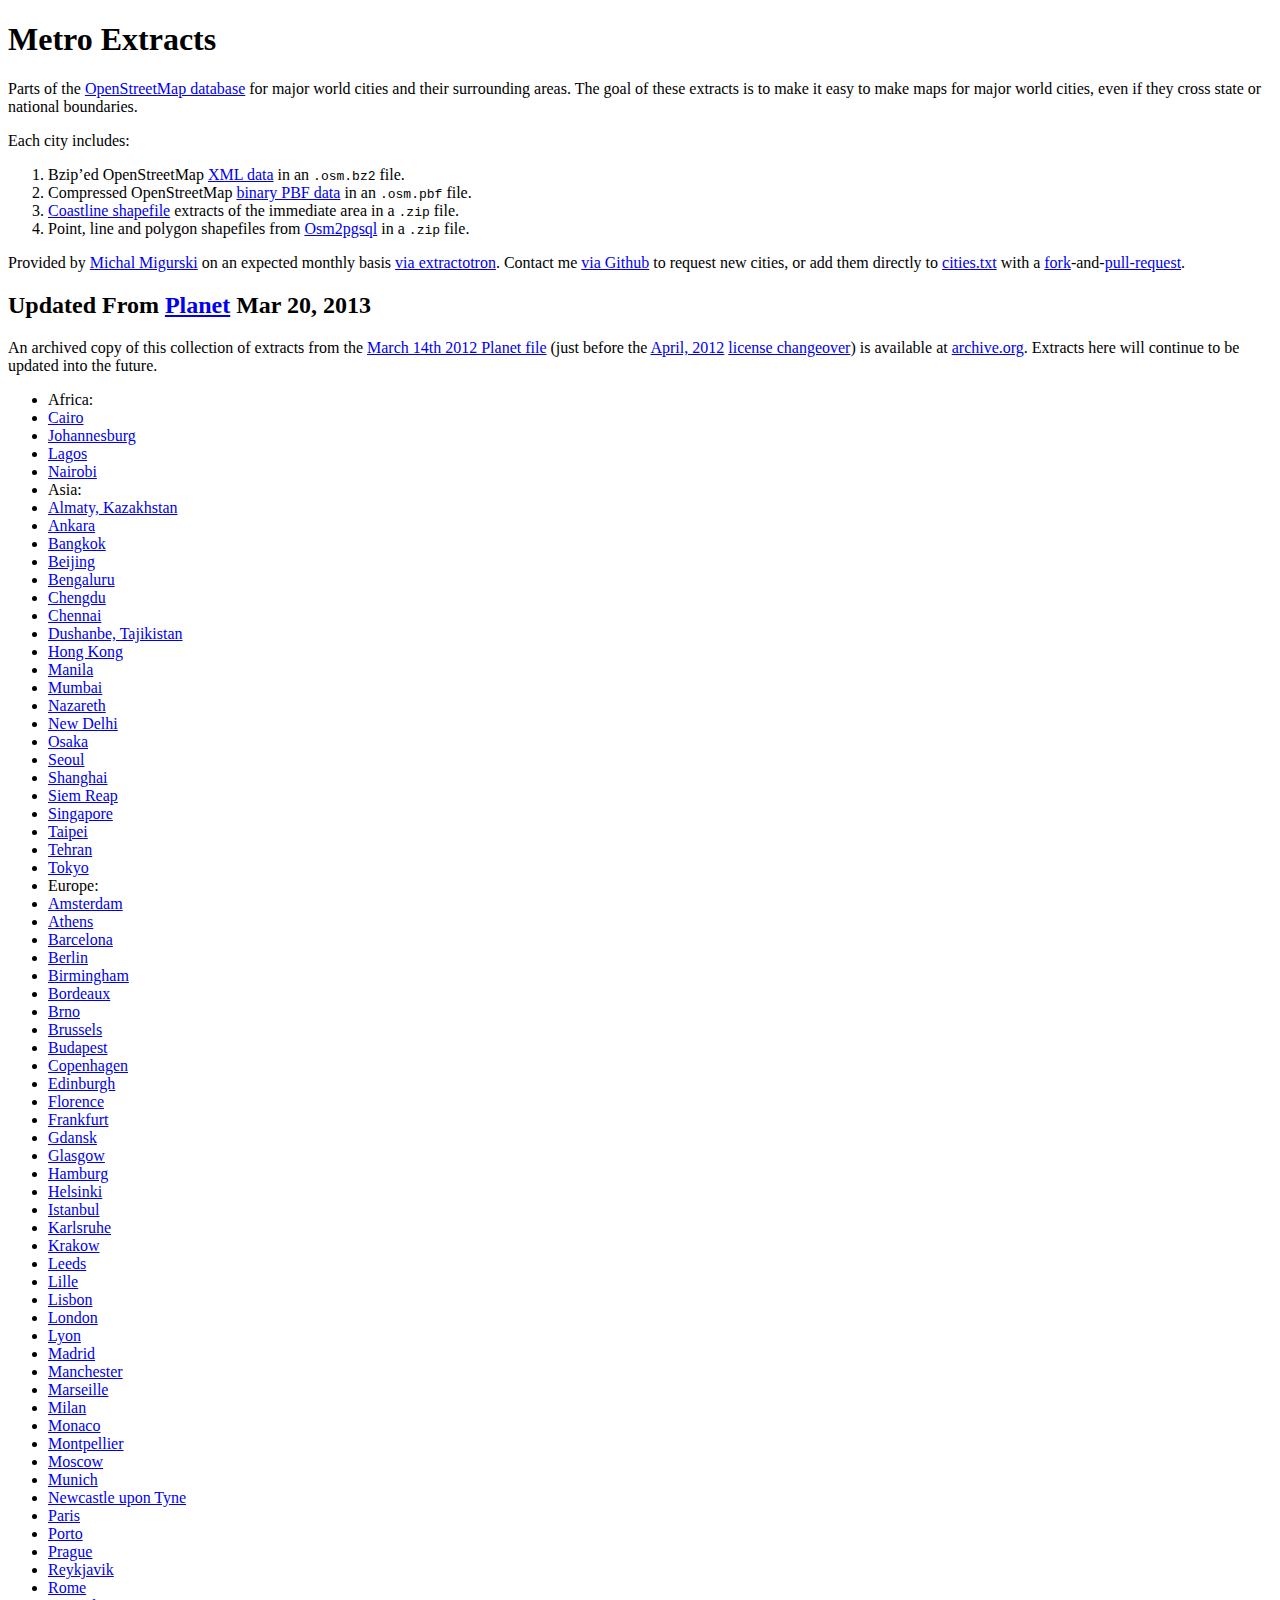
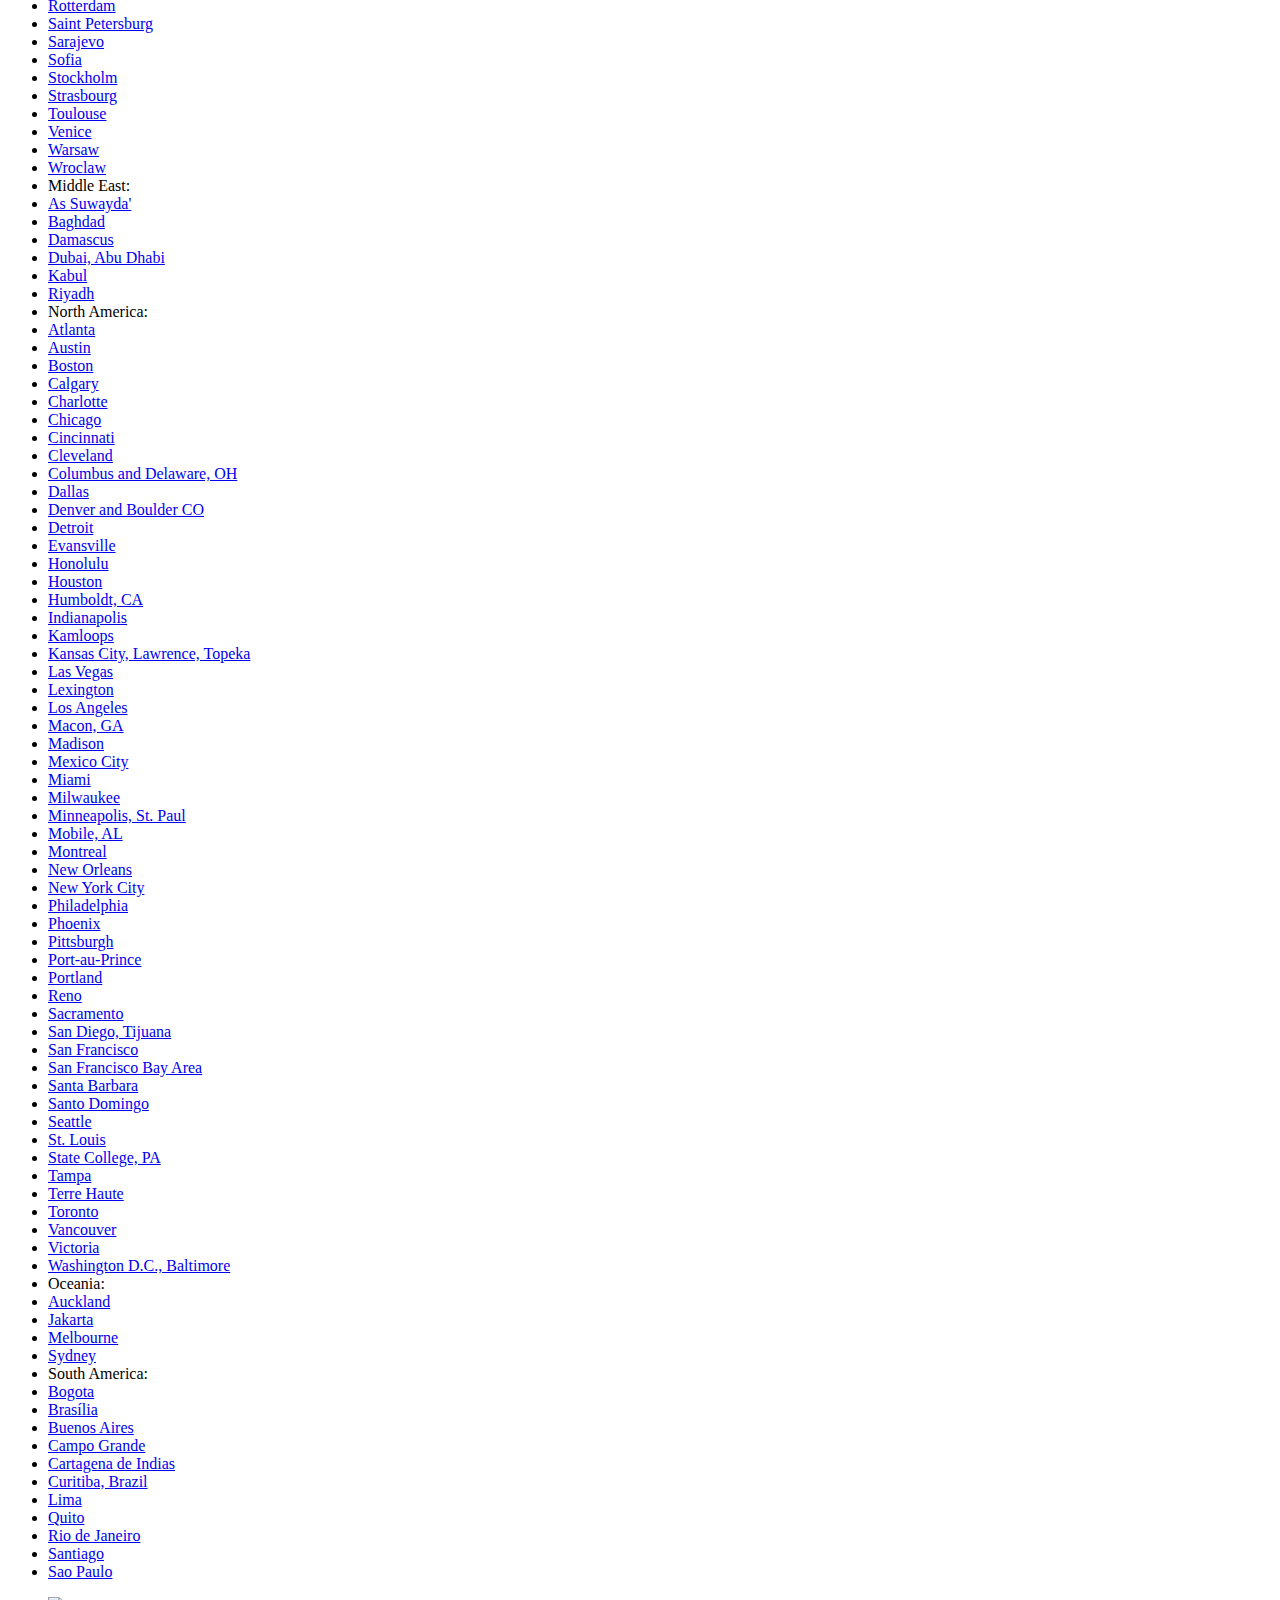
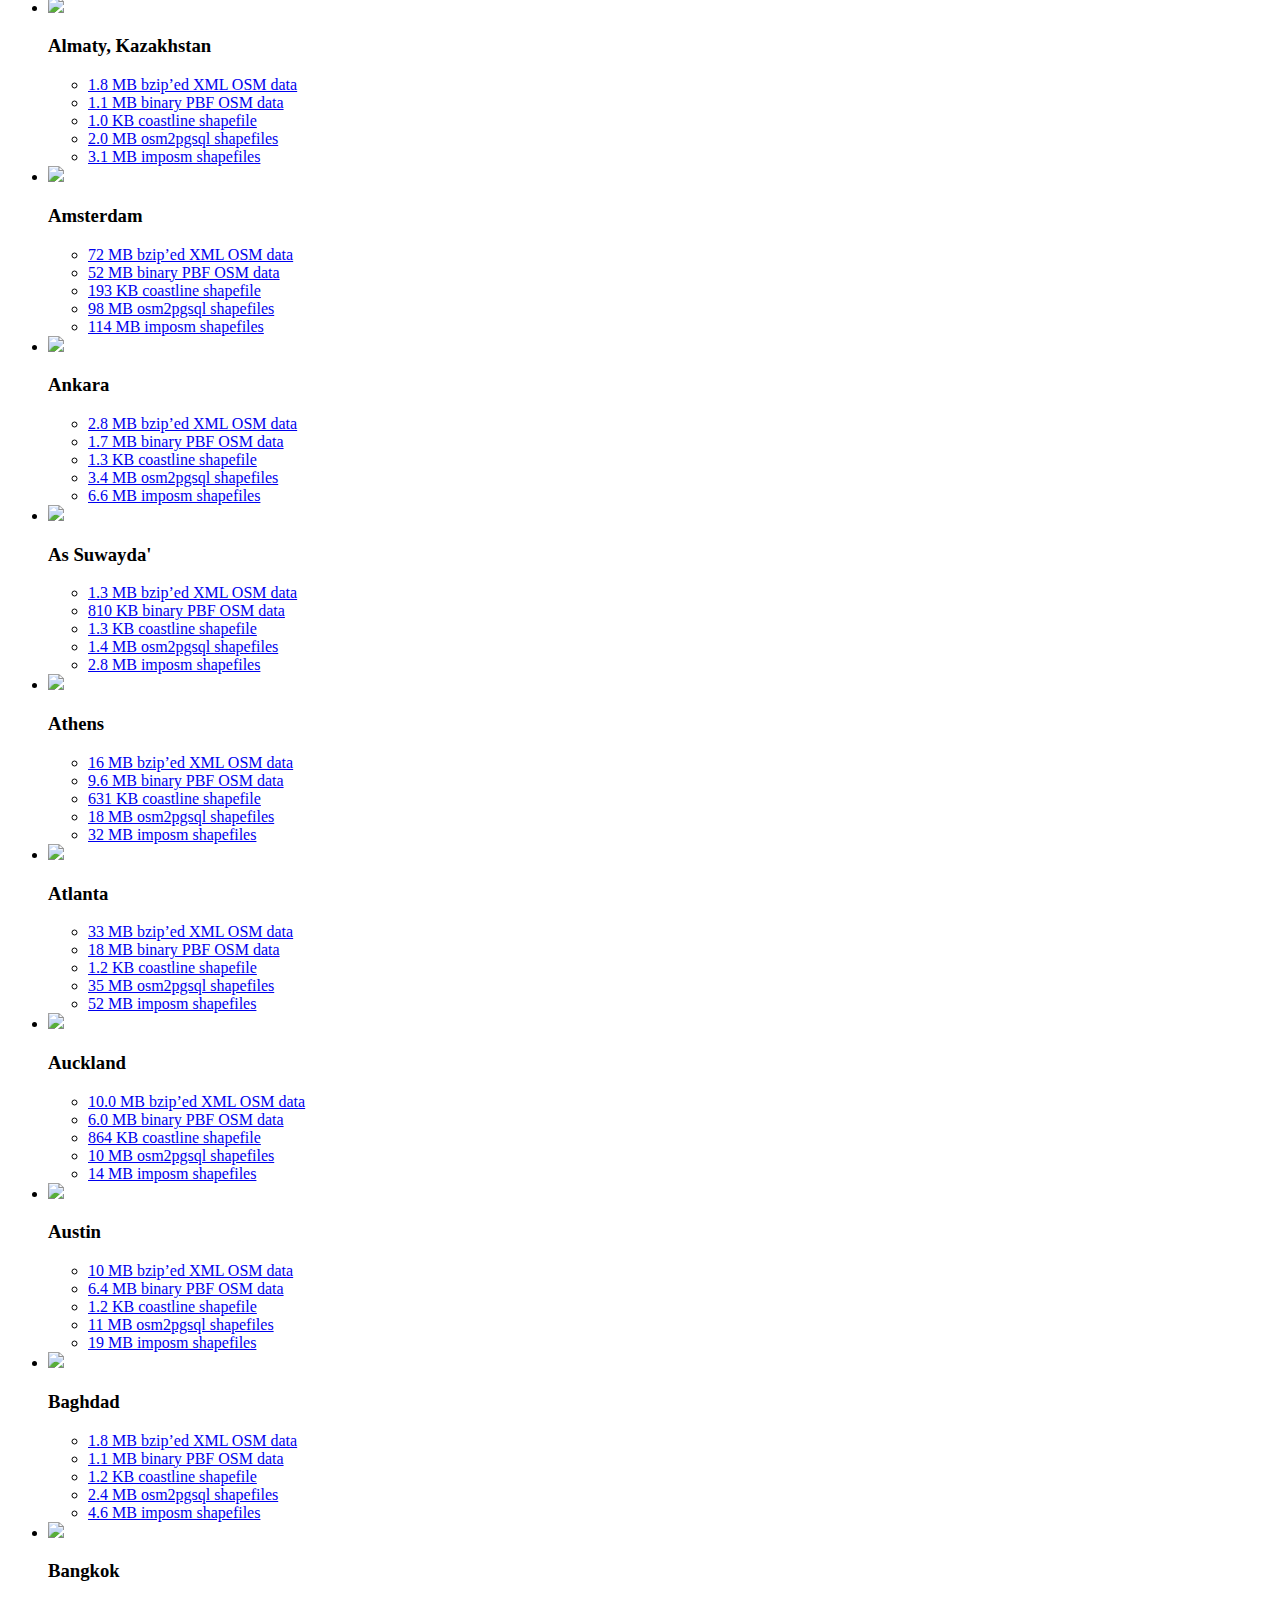
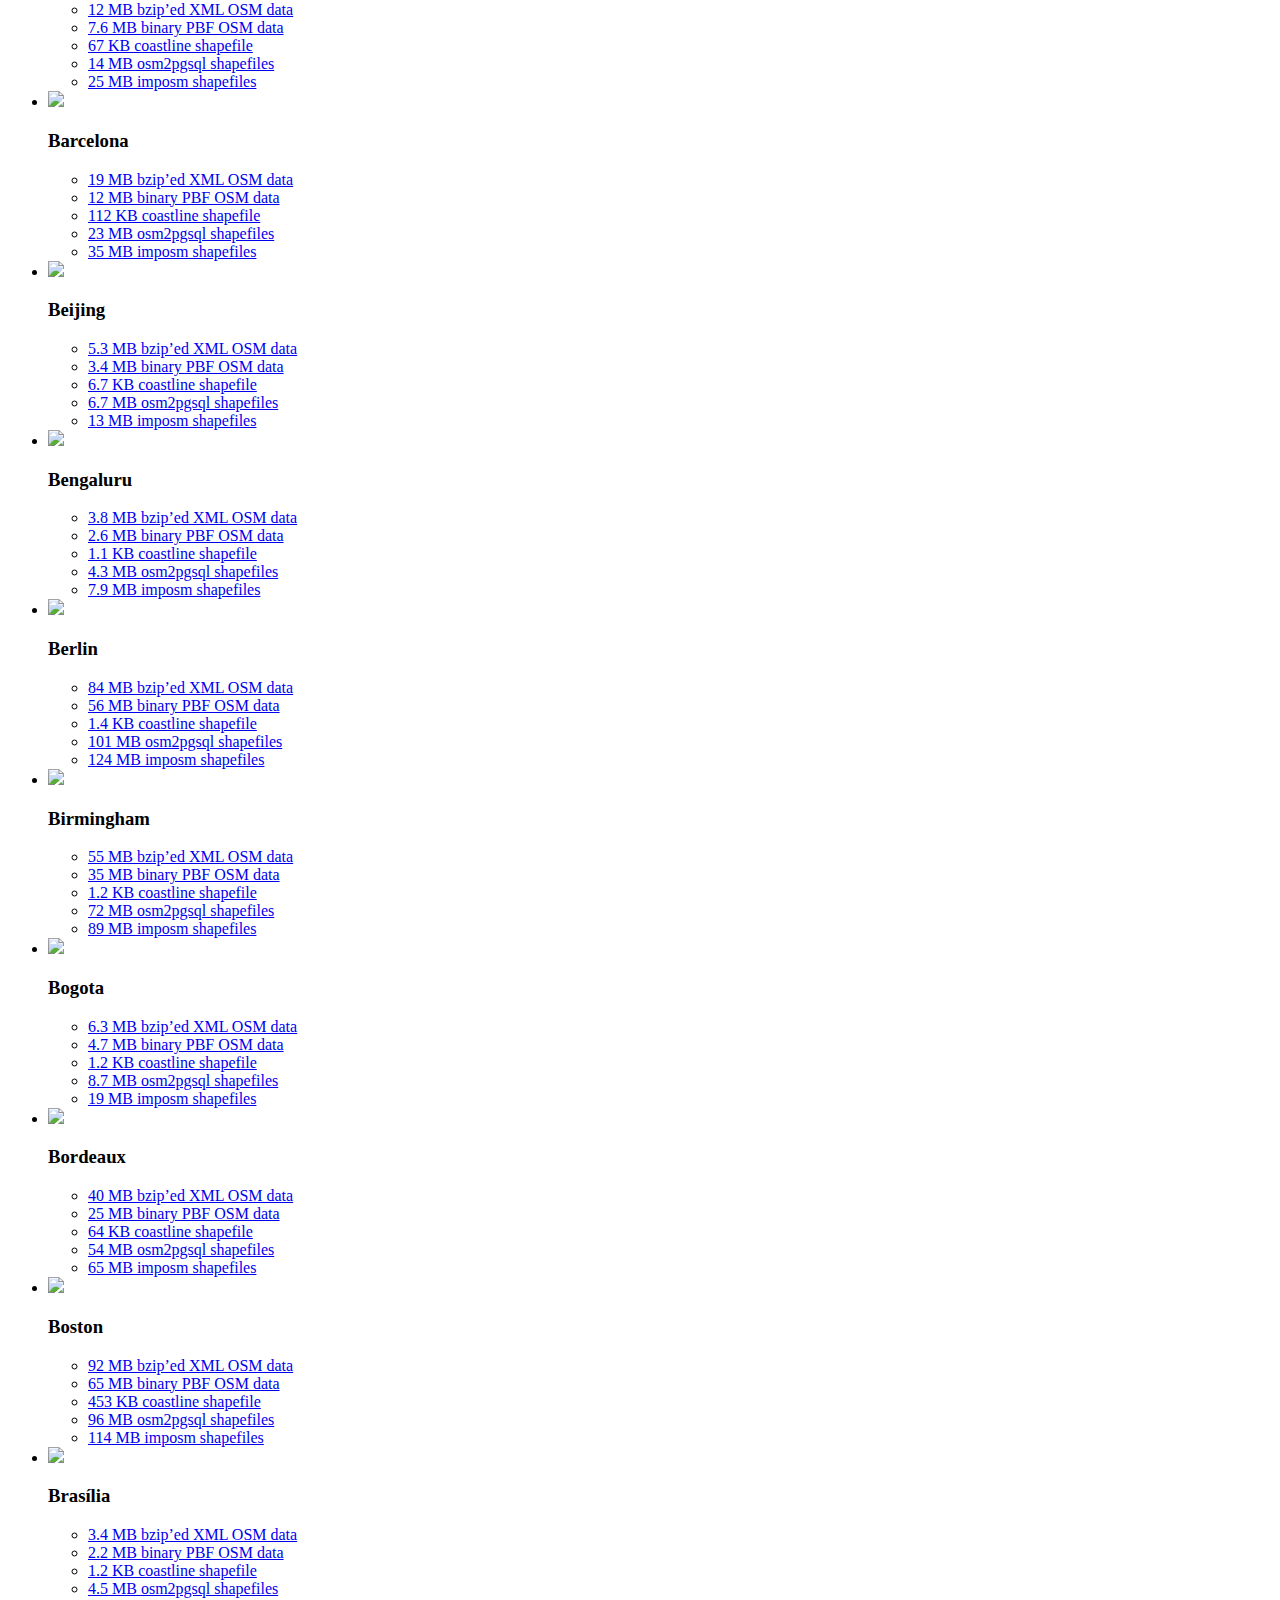
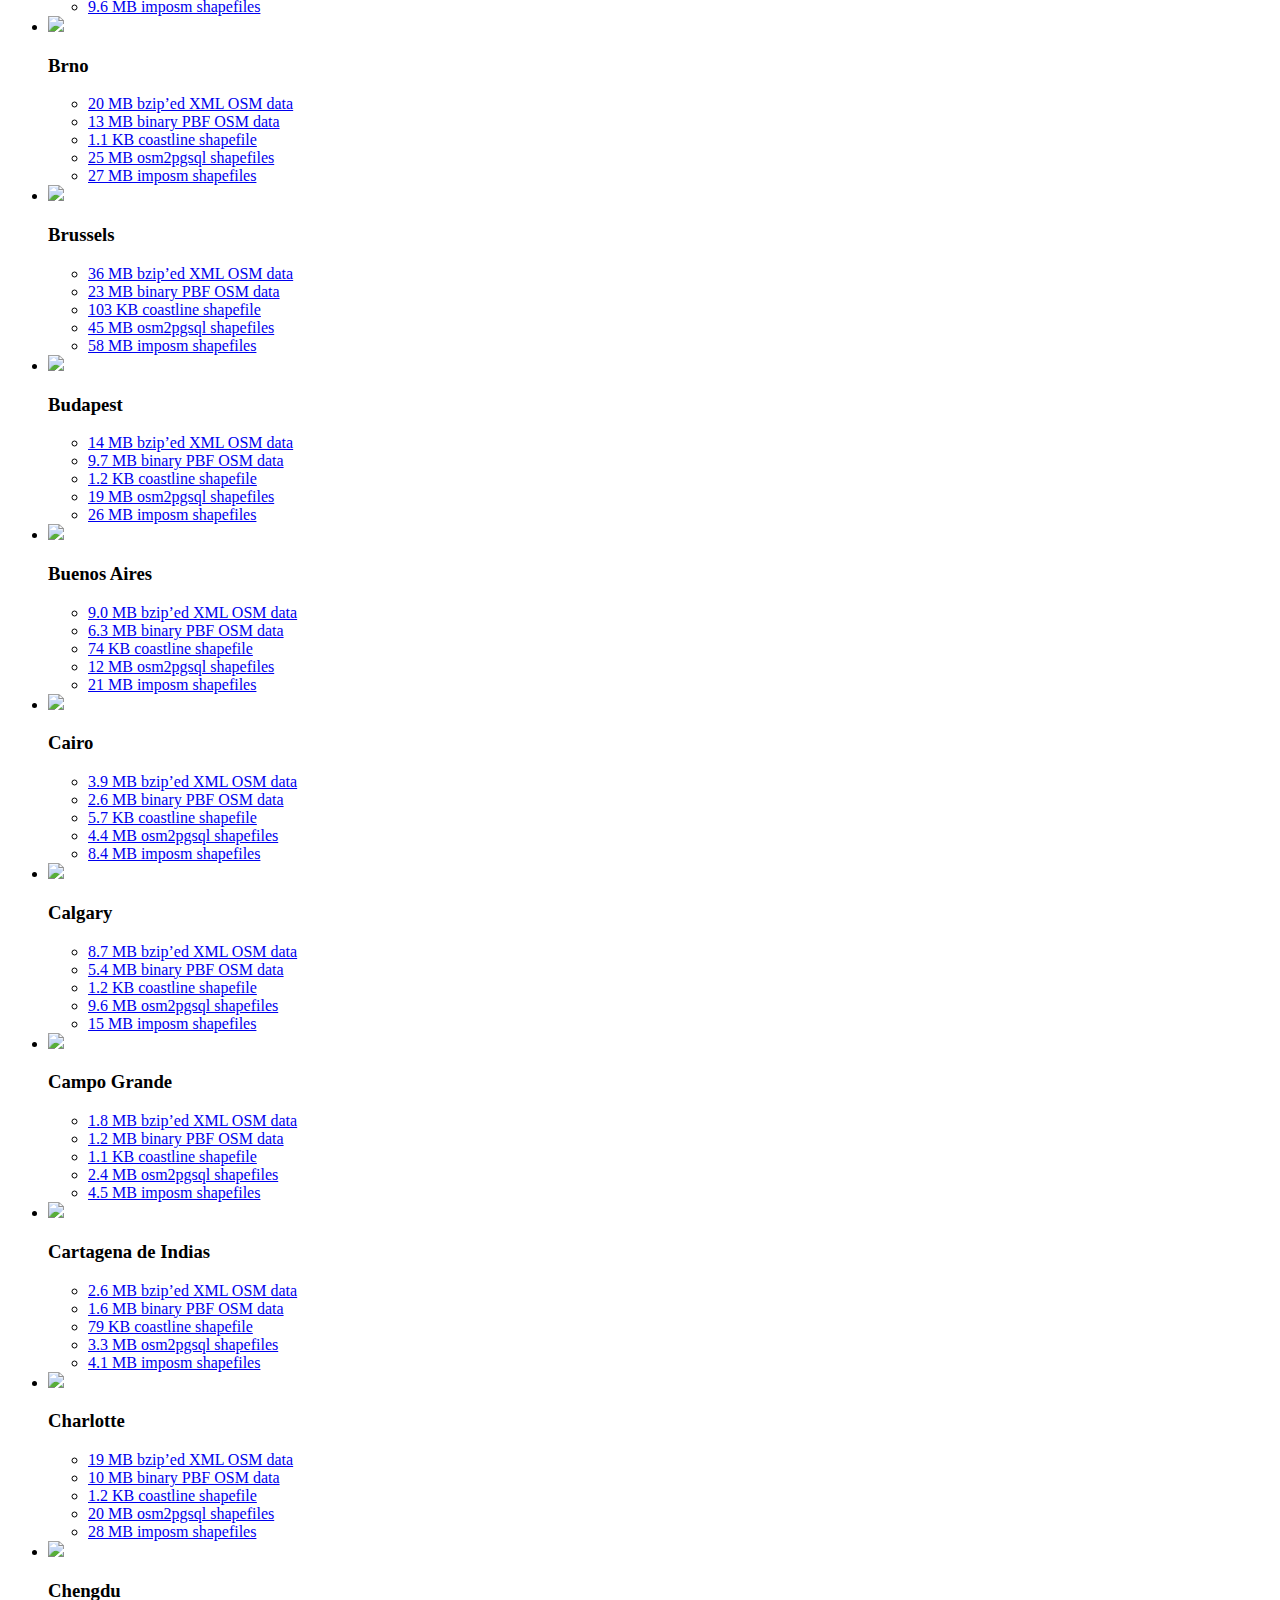
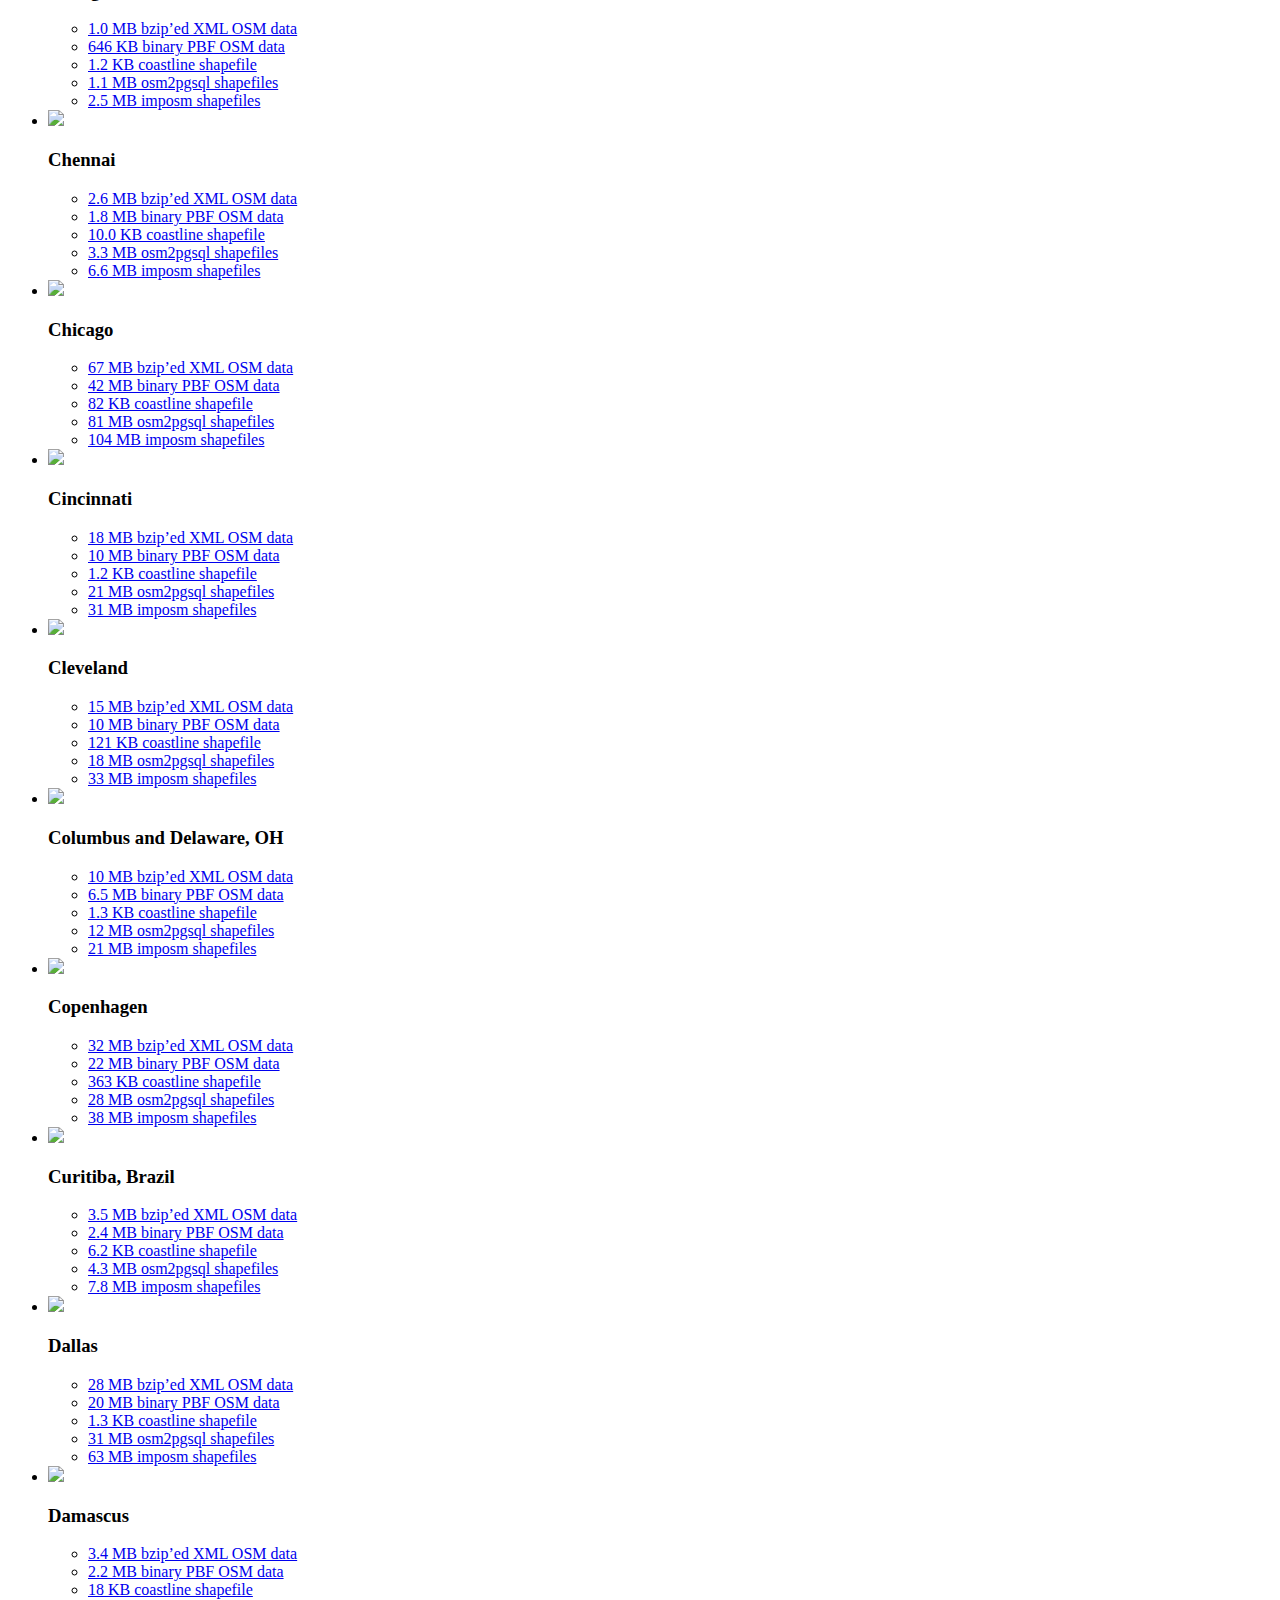
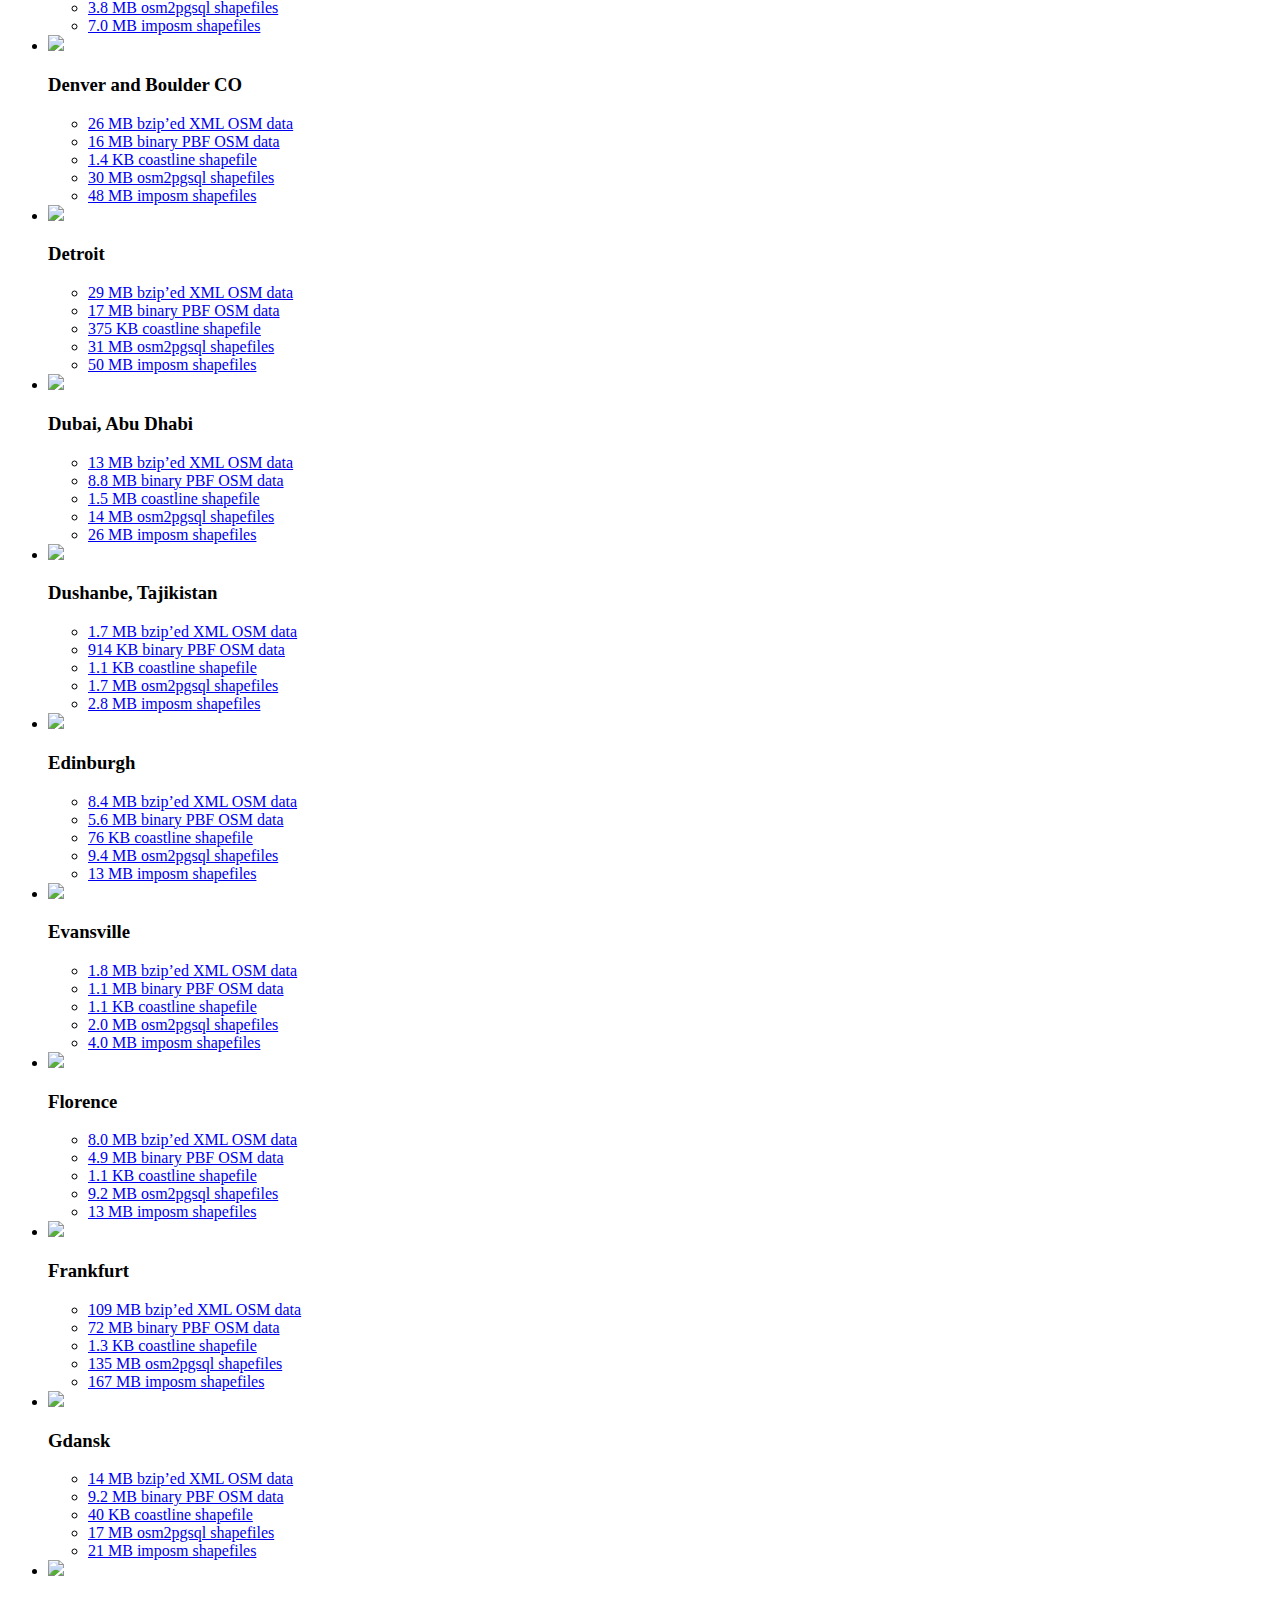
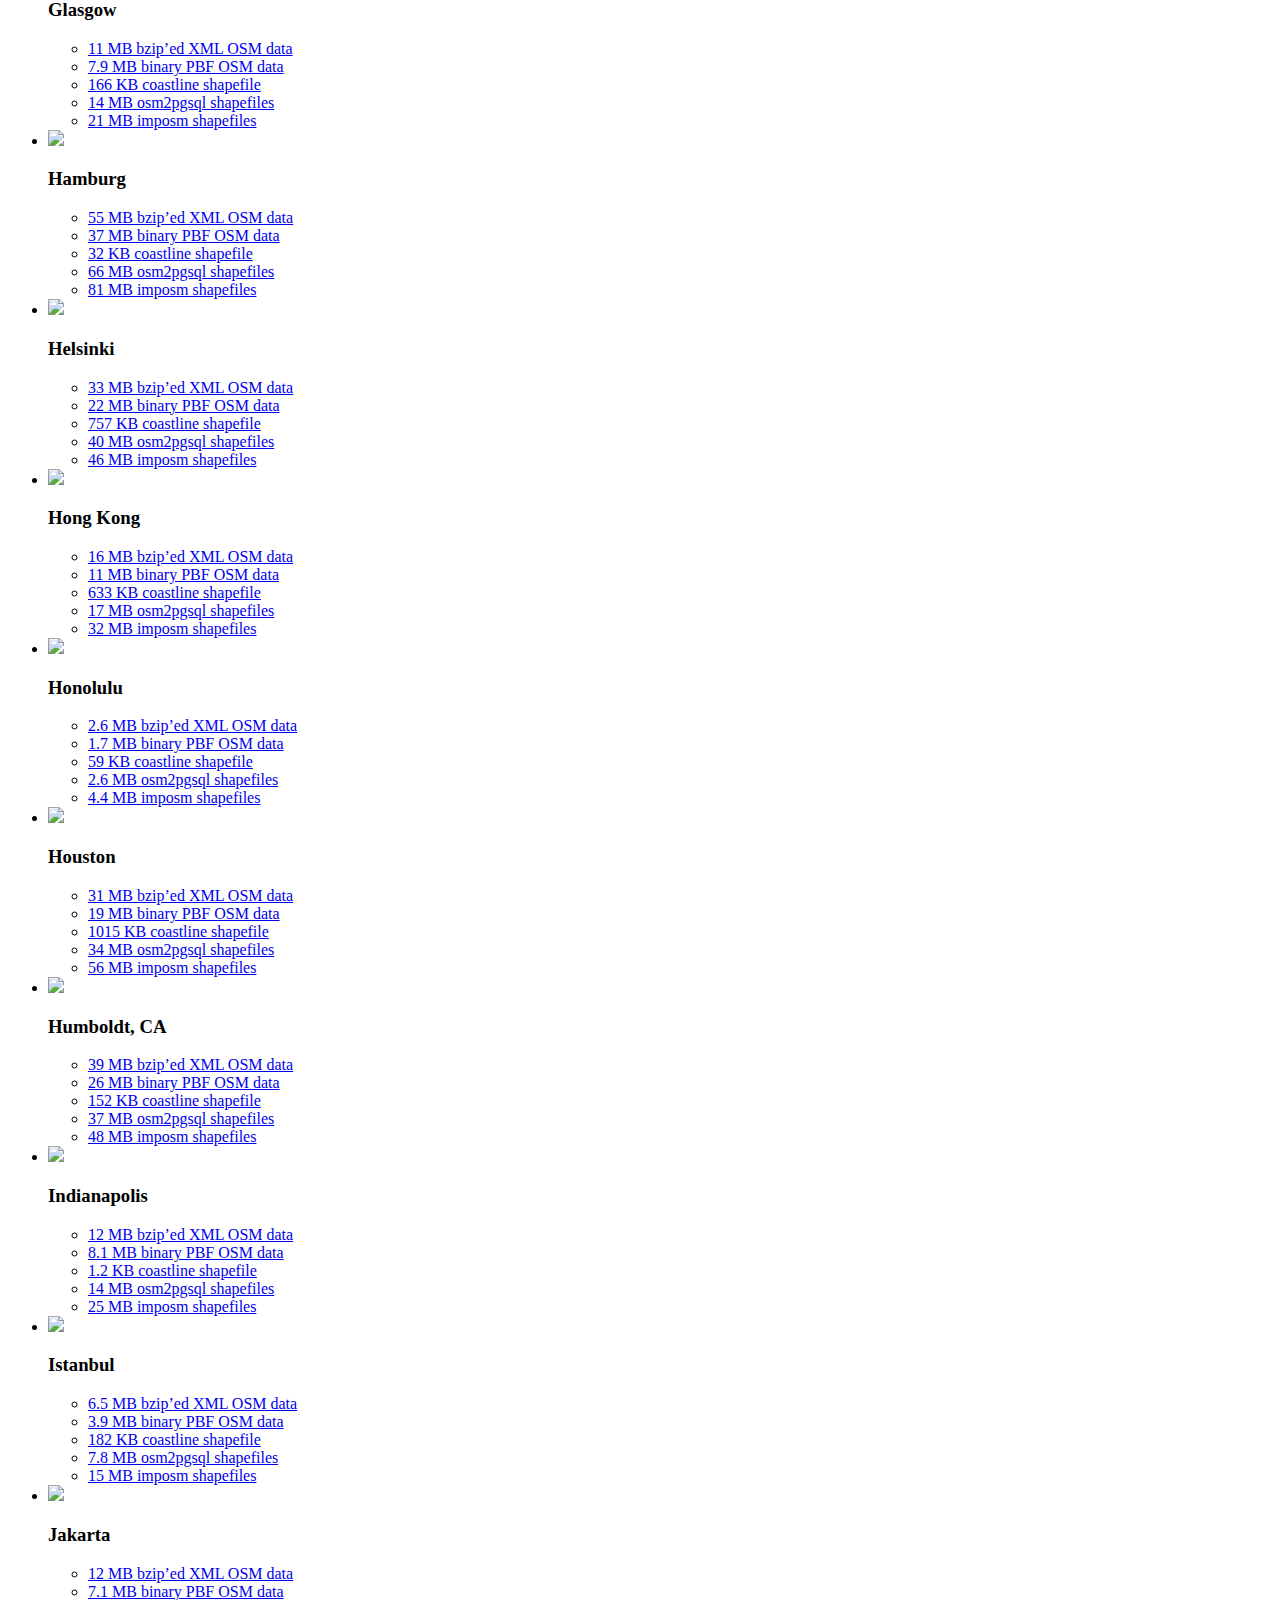
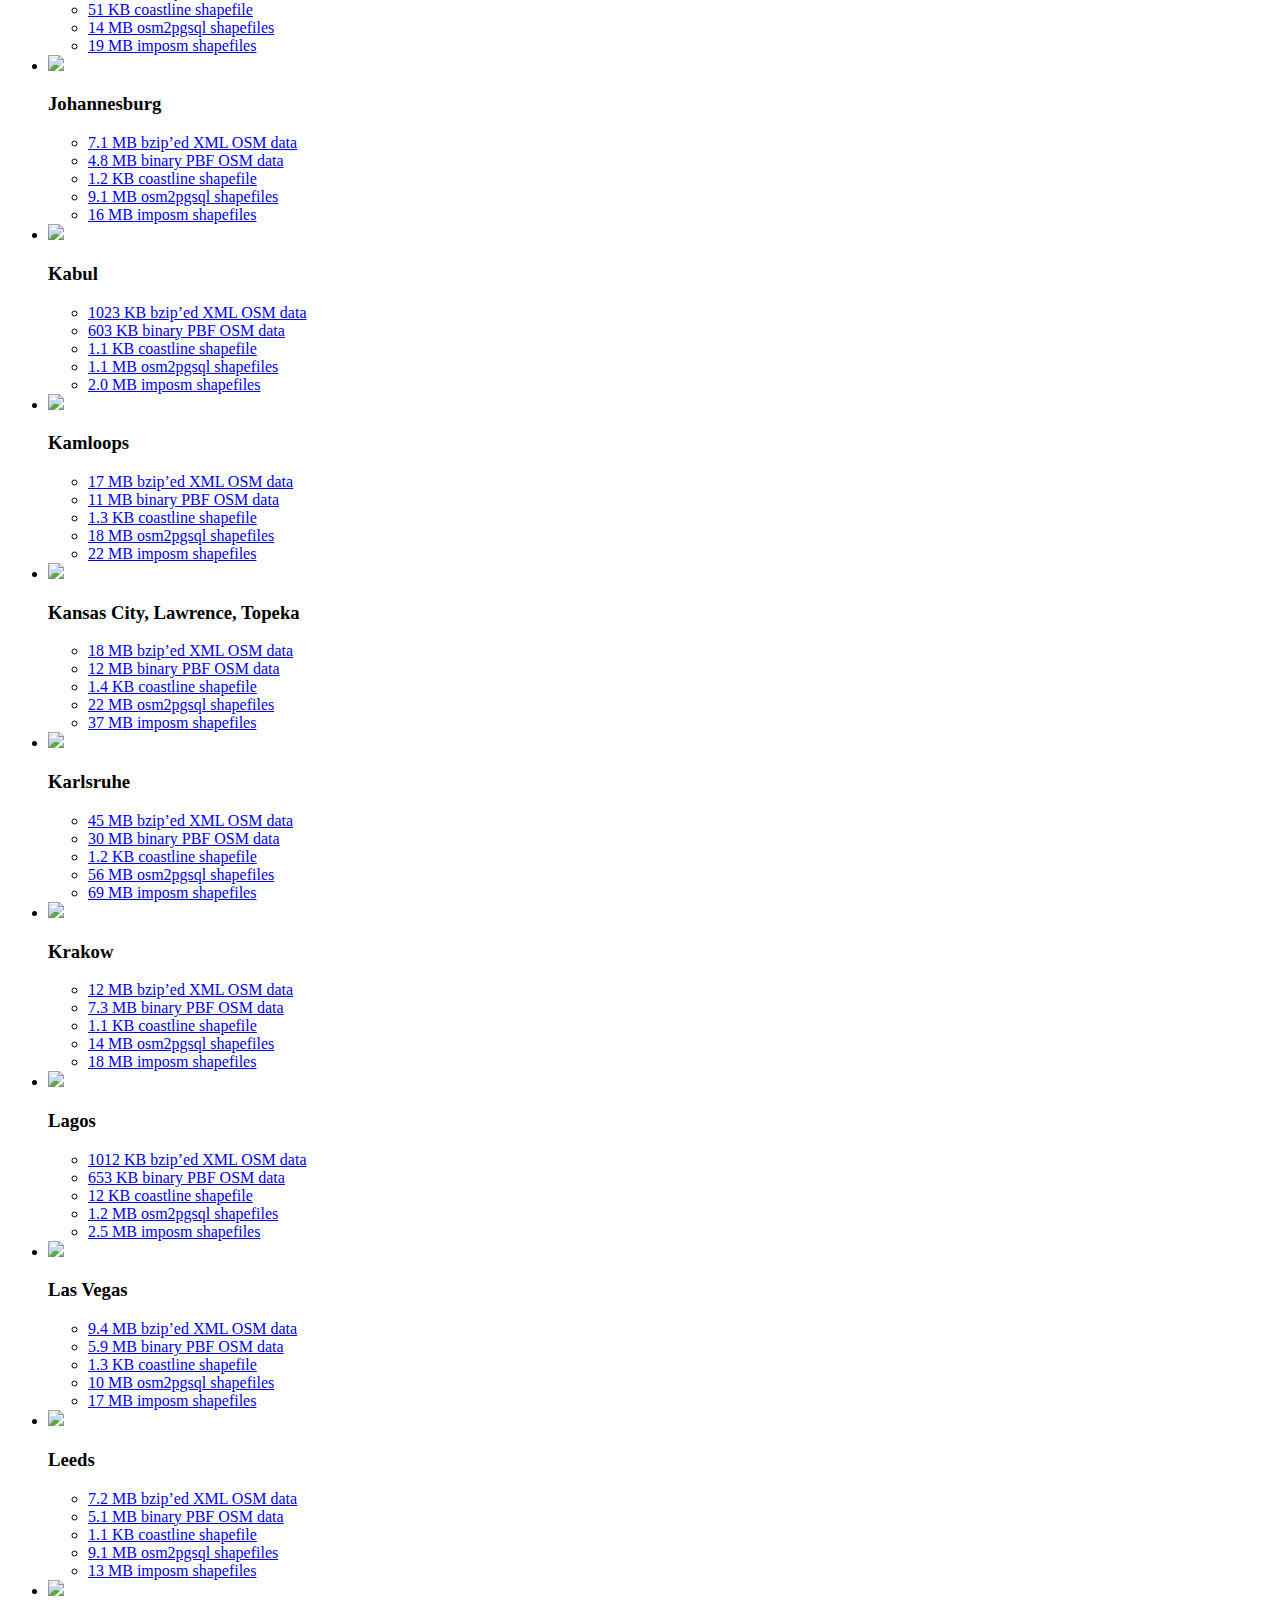
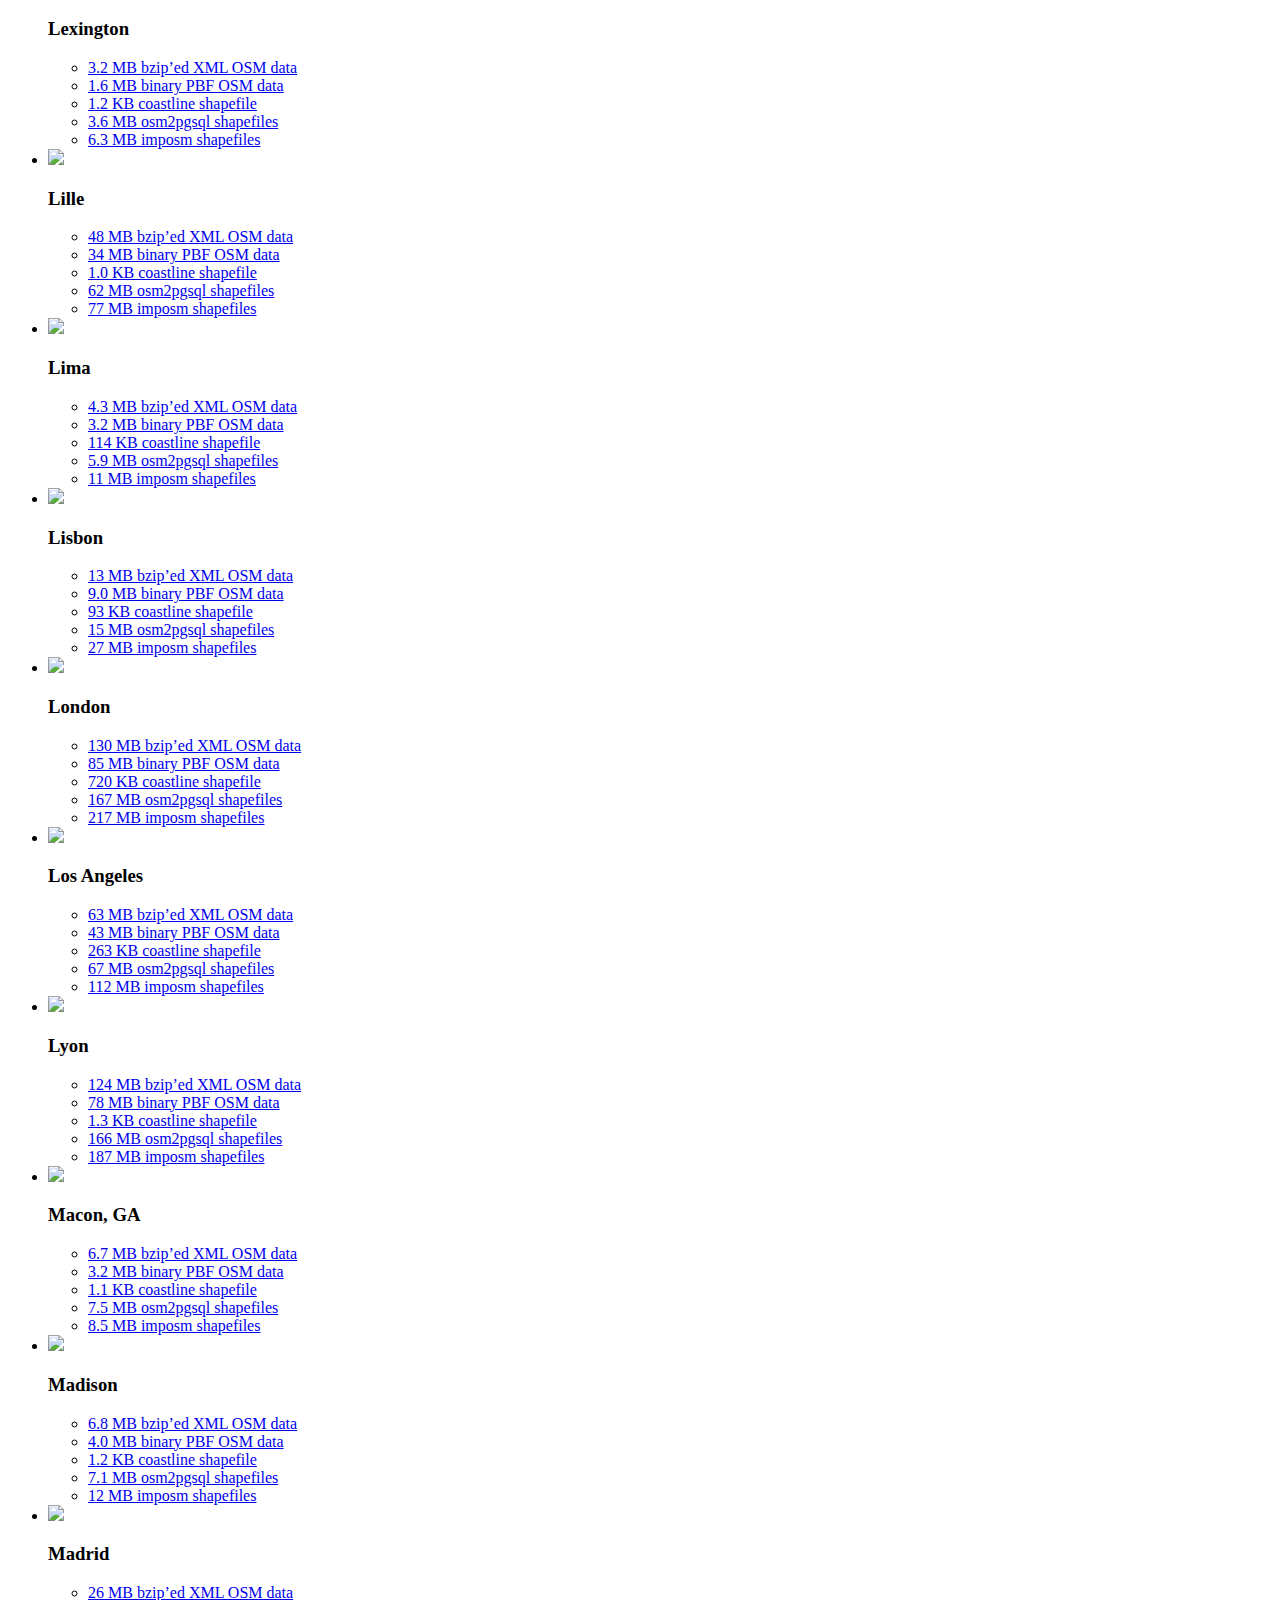
==== commit 488324d3: "Switched to new S3 bucket" ====
--- a/index.html
+++ b/index.html
@@ -1,15 +1,17 @@
 <!DOCTYPE html>
 <html lang="en">
 <head>
-	<title>City Extracts</title>
+	<title>Metro Extracts</title>
 	<meta http-equiv="content-type" content="text/html; charset=utf-8">
     <link rel="stylesheet" href="style.css" type="text/css" media="all">
 </head>
 <body>
-    <h1>City Extracts - Iceland</h1>
+    <h1>Metro Extracts</h1>
     <p>
         Parts of the <a href="http://www.openstreetmap.org/">OpenStreetMap database</a>
-        for cities in Iceland and their surrounding areas. 
+        for major world cities and their surrounding areas. The goal of these
+        extracts is to make it easy to make maps for major world cities, even if
+        they cross state or national boundaries.
     </p>
     <p>
         Each city includes:
@@ -21,19 +23,1092 @@
         <li>Point, line and polygon shapefiles from <a href="http://wiki.openstreetmap.org/wiki/Osm2pgsql">Osm2pgsql</a> in a <tt>.zip</tt> file.</li>
     </ol>
     <p>
-        Provided by <a href="http://gogn.in">Páll Hilmarsson</a> on a monthly basis. Forked from <a href="https://github.com/migurski/Extractotron/">extractotron</a> by <a href="http://mike.teczno.com">Michal Migurski</a>. He provides extracts for major world cities <a href="http://metro.teczno.com/">here</a>.
+        Provided by <a href="http://mike.teczno.com">Michal Migurski</a> on an expected
+        monthly basis <a href="https://github.com/migurski/Extractotron/">via extractotron</a>.
+        Contact me <a href="https://github.com/migurski">via Github</a> to request new cities,
+        or add them directly to
+        <a href="https://github.com/migurski/Extractotron/blob/master/cities.txt">cities.txt</a>
+        with a <a href="http://help.github.com/fork-a-repo/">fork</a>-and-<a href="http://help.github.com/send-pull-requests/">pull-request</a>.
     </p>
-    <h2>Updated From <a href="http://download.geofabrik.de/osm/">Iceland</a> May 4, 2012</h2>
+    <h2>Updated From <a href="http://planet.openstreetmap.org/">Planet</a> Mar 20, 2013</h2>
+    <p id="archive-note">
+        An archived copy of this collection of extracts from the
+        <a href="http://archive.org/download/metro.teczno.com/planet-120314.osm.bz2">March 14th 2012 Planet file</a>
+        (just before the <a href="http://lists.openstreetmap.org/pipermail/talk/2012-January/061800.html">April, 2012</a> 
+        <a href="http://www.osmfoundation.org/wiki/License/We_Are_Changing_The_License">license changeover</a>)
+        is available at <a href="http://archive.org/download/metro.teczno.com">archive.org</a>.
+        Extracts here will continue to be updated into the future.
+    </p>
     <ul class="links">
-<li class="group">Iceland:</li>
+<li class="group">Africa:</li>
+<li class="link"><a href="#cairo">Cairo</a></li>
+<li class="link"><a href="#johannesburg">Johannesburg</a></li>
+<li class="link"><a href="#lagos">Lagos</a></li>
+<li class="link"><a href="#nairobi">Nairobi</a></li>
+<li class="group">Asia:</li>
+<li class="link"><a href="#almaty">Almaty, Kazakhstan</a></li>
+<li class="link"><a href="#ankara">Ankara</a></li>
+<li class="link"><a href="#bangkok">Bangkok</a></li>
+<li class="link"><a href="#beijing">Beijing</a></li>
+<li class="link"><a href="#bengaluru">Bengaluru</a></li>
+<li class="link"><a href="#chengdu">Chengdu</a></li>
+<li class="link"><a href="#chennai">Chennai</a></li>
+<li class="link"><a href="#dushanbe">Dushanbe, Tajikistan</a></li>
+<li class="link"><a href="#hong-kong">Hong Kong</a></li>
+<li class="link"><a href="#manila">Manila</a></li>
+<li class="link"><a href="#mumbai">Mumbai</a></li>
+<li class="link"><a href="#nazareth">Nazareth</a></li>
+<li class="link"><a href="#new-delhi">New Delhi</a></li>
+<li class="link"><a href="#osaka">Osaka</a></li>
+<li class="link"><a href="#seoul">Seoul</a></li>
+<li class="link"><a href="#shanghai">Shanghai</a></li>
+<li class="link"><a href="#siem-reap">Siem Reap</a></li>
+<li class="link"><a href="#singapore">Singapore</a></li>
+<li class="link"><a href="#taipei">Taipei</a></li>
+<li class="link"><a href="#tehran">Tehran</a></li>
+<li class="link"><a href="#tokyo">Tokyo</a></li>
+<li class="group">Europe:</li>
+<li class="link"><a href="#amsterdam">Amsterdam</a></li>
+<li class="link"><a href="#athens">Athens</a></li>
+<li class="link"><a href="#barcelona">Barcelona</a></li>
+<li class="link"><a href="#berlin">Berlin</a></li>
+<li class="link"><a href="#birmingham">Birmingham</a></li>
+<li class="link"><a href="#bordeaux">Bordeaux</a></li>
+<li class="link"><a href="#brno">Brno</a></li>
+<li class="link"><a href="#brussels">Brussels</a></li>
+<li class="link"><a href="#budapest">Budapest</a></li>
+<li class="link"><a href="#copenhagen">Copenhagen</a></li>
+<li class="link"><a href="#edinburgh">Edinburgh</a></li>
+<li class="link"><a href="#florence">Florence</a></li>
+<li class="link"><a href="#frankfurt">Frankfurt</a></li>
+<li class="link"><a href="#gdansk">Gdansk</a></li>
+<li class="link"><a href="#glasgow">Glasgow</a></li>
+<li class="link"><a href="#hamburg">Hamburg</a></li>
+<li class="link"><a href="#helsinki">Helsinki</a></li>
+<li class="link"><a href="#istanbul">Istanbul</a></li>
+<li class="link"><a href="#karlsruhe">Karlsruhe</a></li>
+<li class="link"><a href="#krakow">Krakow</a></li>
+<li class="link"><a href="#leeds">Leeds</a></li>
+<li class="link"><a href="#lille">Lille</a></li>
+<li class="link"><a href="#lisbon">Lisbon</a></li>
+<li class="link"><a href="#london">London</a></li>
+<li class="link"><a href="#lyon">Lyon</a></li>
+<li class="link"><a href="#madrid">Madrid</a></li>
+<li class="link"><a href="#manchester">Manchester</a></li>
+<li class="link"><a href="#marseille">Marseille</a></li>
+<li class="link"><a href="#milan">Milan</a></li>
+<li class="link"><a href="#monaco">Monaco</a></li>
+<li class="link"><a href="#montpellier">Montpellier</a></li>
+<li class="link"><a href="#moscow">Moscow</a></li>
+<li class="link"><a href="#munich">Munich</a></li>
+<li class="link"><a href="#newcastle">Newcastle upon Tyne</a></li>
+<li class="link"><a href="#paris">Paris</a></li>
+<li class="link"><a href="#porto">Porto</a></li>
+<li class="link"><a href="#prague">Prague</a></li>
 <li class="link"><a href="#reykjavik">Reykjavik</a></li>
+<li class="link"><a href="#rome">Rome</a></li>
+<li class="link"><a href="#rotterdam">Rotterdam</a></li>
+<li class="link"><a href="#st-petersburg">Saint Petersburg</a></li>
+<li class="link"><a href="#sarajevo">Sarajevo</a></li>
+<li class="link"><a href="#sofia">Sofia</a></li>
+<li class="link"><a href="#stockholm">Stockholm</a></li>
+<li class="link"><a href="#strasbourg">Strasbourg</a></li>
+<li class="link"><a href="#toulouse">Toulouse</a></li>
+<li class="link"><a href="#venice">Venice</a></li>
+<li class="link"><a href="#warsaw">Warsaw</a></li>
+<li class="link"><a href="#wroclaw">Wroclaw</a></li>
+<li class="group">Middle East:</li>
+<li class="link"><a href="#as-suwayda">As Suwayda'</a></li>
+<li class="link"><a href="#baghdad">Baghdad</a></li>
+<li class="link"><a href="#damascus">Damascus</a></li>
+<li class="link"><a href="#dubai-abu-dhabi">Dubai, Abu Dhabi</a></li>
+<li class="link"><a href="#kabul">Kabul</a></li>
+<li class="link"><a href="#riyadh">Riyadh</a></li>
+<li class="group">North America:</li>
+<li class="link"><a href="#atlanta">Atlanta</a></li>
+<li class="link"><a href="#austin">Austin</a></li>
+<li class="link"><a href="#boston">Boston</a></li>
+<li class="link"><a href="#calgary">Calgary</a></li>
+<li class="link"><a href="#charlotte">Charlotte</a></li>
+<li class="link"><a href="#chicago">Chicago</a></li>
+<li class="link"><a href="#cincinnati">Cincinnati</a></li>
+<li class="link"><a href="#cleveland">Cleveland</a></li>
+<li class="link"><a href="#columbus-oh">Columbus and Delaware, OH</a></li>
+<li class="link"><a href="#dallas">Dallas</a></li>
+<li class="link"><a href="#denver-boulder">Denver and Boulder CO</a></li>
+<li class="link"><a href="#detroit">Detroit</a></li>
+<li class="link"><a href="#evansville">Evansville</a></li>
+<li class="link"><a href="#honolulu">Honolulu</a></li>
+<li class="link"><a href="#houston">Houston</a></li>
+<li class="link"><a href="#humboldt-ca">Humboldt, CA</a></li>
+<li class="link"><a href="#indianapolis">Indianapolis</a></li>
+<li class="link"><a href="#kamloops">Kamloops</a></li>
+<li class="link"><a href="#kansas-city-lawrence-topeka">Kansas City, Lawrence, Topeka</a></li>
+<li class="link"><a href="#las-vegas">Las Vegas</a></li>
+<li class="link"><a href="#lexington">Lexington</a></li>
+<li class="link"><a href="#los-angeles">Los Angeles</a></li>
+<li class="link"><a href="#macon-ga">Macon, GA</a></li>
+<li class="link"><a href="#madison">Madison</a></li>
+<li class="link"><a href="#mexico-city">Mexico City</a></li>
+<li class="link"><a href="#miami">Miami</a></li>
+<li class="link"><a href="#milwaukee">Milwaukee</a></li>
+<li class="link"><a href="#mpls-stpaul">Minneapolis, St. Paul</a></li>
+<li class="link"><a href="#mobile-al">Mobile, AL</a></li>
+<li class="link"><a href="#montreal">Montreal</a></li>
+<li class="link"><a href="#new-orleans">New Orleans</a></li>
+<li class="link"><a href="#new-york">New York City</a></li>
+<li class="link"><a href="#philadelphia">Philadelphia</a></li>
+<li class="link"><a href="#phoenix">Phoenix</a></li>
+<li class="link"><a href="#pittsburgh">Pittsburgh</a></li>
+<li class="link"><a href="#port-au-prince">Port-au-Prince</a></li>
+<li class="link"><a href="#portland">Portland</a></li>
+<li class="link"><a href="#reno">Reno</a></li>
+<li class="link"><a href="#sacramento">Sacramento</a></li>
+<li class="link"><a href="#san-diego-tijuana">San Diego, Tijuana</a></li>
+<li class="link"><a href="#san-francisco">San Francisco</a></li>
+<li class="link"><a href="#sf-bay-area">San Francisco Bay Area</a></li>
+<li class="link"><a href="#santa-barbara">Santa Barbara</a></li>
+<li class="link"><a href="#santo-domingo">Santo Domingo</a></li>
+<li class="link"><a href="#seattle">Seattle</a></li>
+<li class="link"><a href="#st-louis">St. Louis</a></li>
+<li class="link"><a href="#state-college-pa">State College, PA</a></li>
+<li class="link"><a href="#tampa">Tampa</a></li>
+<li class="link"><a href="#terre-haute">Terre Haute</a></li>
+<li class="link"><a href="#toronto">Toronto</a></li>
+<li class="link"><a href="#vancouver">Vancouver</a></li>
+<li class="link"><a href="#victoria">Victoria</a></li>
+<li class="link"><a href="#dc-baltimore">Washington D.C., Baltimore</a></li>
+<li class="group">Oceania:</li>
+<li class="link"><a href="#auckland">Auckland</a></li>
+<li class="link"><a href="#jakarta">Jakarta</a></li>
+<li class="link"><a href="#melbourne">Melbourne</a></li>
+<li class="link"><a href="#sydney">Sydney</a></li>
+<li class="group">South America:</li>
+<li class="link"><a href="#bogota">Bogota</a></li>
+<li class="link"><a href="#brasilia-brazil">Brasília</a></li>
+<li class="link"><a href="#buenos-aires">Buenos Aires</a></li>
+<li class="link"><a href="#campo-grande">Campo Grande</a></li>
+<li class="link"><a href="#cartagena">Cartagena de Indias</a></li>
+<li class="link"><a href="#curitiba-brazil">Curitiba, Brazil</a></li>
+<li class="link"><a href="#lima">Lima</a></li>
+<li class="link"><a href="#quito-ecuador">Quito</a></li>
+<li class="link"><a href="#rio-de-janeiro">Rio de Janeiro</a></li>
+<li class="link"><a href="#santiago">Santiago</a></li>
+<li class="link"><a href="#sao-paulo">Sao Paulo</a></li>
 </ul>
 <ul>
 
                 <li class="city">
-                    <a name="reykjavik" href="http://www.openstreetmap.org/?lat=64.141&amp;lon=-21.860&amp;zoom=10&amp;layers=M"><img src="previews/reykjavik.jpg"></a>
+                    <a name="almaty" href="http://www.openstreetmap.org/?lat=43.303&amp;lon=76.899&amp;zoom=10&amp;layers=M"><img src="previews/almaty.jpg"></a>
+                    <h3>Almaty, Kazakhstan</h3>
+                    <ul><li class="file"><a href="http://osm-extracted-metros.s3.amazonaws.com/almaty.osm.bz2">1.8 MB bzip’ed XML OSM data</a></li><li class="file"><a href="http://osm-extracted-metros.s3.amazonaws.com/almaty.osm.pbf">1.1 MB binary PBF OSM data</a></li><li class="file"><a href="http://osm-extracted-metros.s3.amazonaws.com/almaty.coastline.zip">1.0 KB coastline shapefile</a></li><li class="file"><a href="http://osm-extracted-metros.s3.amazonaws.com/almaty.osm2pgsql-shapefiles.zip">2.0 MB osm2pgsql shapefiles</a></li><li class="file"><a href="http://osm-extracted-metros.s3.amazonaws.com/almaty.imposm-shapefiles.zip">3.1 MB imposm shapefiles</a></li></ul>
+                </li>
+
+                <li class="city">
+                    <a name="amsterdam" href="http://www.openstreetmap.org/?lat=52.397&amp;lon=4.905&amp;zoom=10&amp;layers=M"><img src="previews/amsterdam.jpg"></a>
+                    <h3>Amsterdam</h3>
+                    <ul><li class="file"><a href="http://osm-extracted-metros.s3.amazonaws.com/amsterdam.osm.bz2">72 MB bzip’ed XML OSM data</a></li><li class="file"><a href="http://osm-extracted-metros.s3.amazonaws.com/amsterdam.osm.pbf">52 MB binary PBF OSM data</a></li><li class="file"><a href="http://osm-extracted-metros.s3.amazonaws.com/amsterdam.coastline.zip">193 KB coastline shapefile</a></li><li class="file"><a href="http://osm-extracted-metros.s3.amazonaws.com/amsterdam.osm2pgsql-shapefiles.zip">98 MB osm2pgsql shapefiles</a></li><li class="file"><a href="http://osm-extracted-metros.s3.amazonaws.com/amsterdam.imposm-shapefiles.zip">114 MB imposm shapefiles</a></li></ul>
+                </li>
+
+                <li class="city">
+                    <a name="ankara" href="http://www.openstreetmap.org/?lat=39.908&amp;lon=32.808&amp;zoom=9&amp;layers=M"><img src="previews/ankara.jpg"></a>
+                    <h3>Ankara</h3>
+                    <ul><li class="file"><a href="http://osm-extracted-metros.s3.amazonaws.com/ankara.osm.bz2">2.8 MB bzip’ed XML OSM data</a></li><li class="file"><a href="http://osm-extracted-metros.s3.amazonaws.com/ankara.osm.pbf">1.7 MB binary PBF OSM data</a></li><li class="file"><a href="http://osm-extracted-metros.s3.amazonaws.com/ankara.coastline.zip">1.3 KB coastline shapefile</a></li><li class="file"><a href="http://osm-extracted-metros.s3.amazonaws.com/ankara.osm2pgsql-shapefiles.zip">3.4 MB osm2pgsql shapefiles</a></li><li class="file"><a href="http://osm-extracted-metros.s3.amazonaws.com/ankara.imposm-shapefiles.zip">6.6 MB imposm shapefiles</a></li></ul>
+                </li>
+
+                <li class="city">
+                    <a name="as-suwayda" href="http://www.openstreetmap.org/?lat=32.762&amp;lon=36.911&amp;zoom=9&amp;layers=M"><img src="previews/as-suwayda.jpg"></a>
+                    <h3>As Suwayda'</h3>
+                    <ul><li class="file"><a href="http://osm-extracted-metros.s3.amazonaws.com/as-suwayda.osm.bz2">1.3 MB bzip’ed XML OSM data</a></li><li class="file"><a href="http://osm-extracted-metros.s3.amazonaws.com/as-suwayda.osm.pbf">810 KB binary PBF OSM data</a></li><li class="file"><a href="http://osm-extracted-metros.s3.amazonaws.com/as-suwayda.coastline.zip">1.3 KB coastline shapefile</a></li><li class="file"><a href="http://osm-extracted-metros.s3.amazonaws.com/as-suwayda.osm2pgsql-shapefiles.zip">1.4 MB osm2pgsql shapefiles</a></li><li class="file"><a href="http://osm-extracted-metros.s3.amazonaws.com/as-suwayda.imposm-shapefiles.zip">2.8 MB imposm shapefiles</a></li></ul>
+                </li>
+
+                <li class="city">
+                    <a name="athens" href="http://www.openstreetmap.org/?lat=37.940&amp;lon=23.684&amp;zoom=9&amp;layers=M"><img src="previews/athens.jpg"></a>
+                    <h3>Athens</h3>
+                    <ul><li class="file"><a href="http://osm-extracted-metros.s3.amazonaws.com/athens.osm.bz2">16 MB bzip’ed XML OSM data</a></li><li class="file"><a href="http://osm-extracted-metros.s3.amazonaws.com/athens.osm.pbf">9.6 MB binary PBF OSM data</a></li><li class="file"><a href="http://osm-extracted-metros.s3.amazonaws.com/athens.coastline.zip">631 KB coastline shapefile</a></li><li class="file"><a href="http://osm-extracted-metros.s3.amazonaws.com/athens.osm2pgsql-shapefiles.zip">18 MB osm2pgsql shapefiles</a></li><li class="file"><a href="http://osm-extracted-metros.s3.amazonaws.com/athens.imposm-shapefiles.zip">32 MB imposm shapefiles</a></li></ul>
+                </li>
+
+                <li class="city">
+                    <a name="atlanta" href="http://www.openstreetmap.org/?lat=33.753&amp;lon=-84.374&amp;zoom=10&amp;layers=M"><img src="previews/atlanta.jpg"></a>
+                    <h3>Atlanta</h3>
+                    <ul><li class="file"><a href="http://osm-extracted-metros.s3.amazonaws.com/atlanta.osm.bz2">33 MB bzip’ed XML OSM data</a></li><li class="file"><a href="http://osm-extracted-metros.s3.amazonaws.com/atlanta.osm.pbf">18 MB binary PBF OSM data</a></li><li class="file"><a href="http://osm-extracted-metros.s3.amazonaws.com/atlanta.coastline.zip">1.2 KB coastline shapefile</a></li><li class="file"><a href="http://osm-extracted-metros.s3.amazonaws.com/atlanta.osm2pgsql-shapefiles.zip">35 MB osm2pgsql shapefiles</a></li><li class="file"><a href="http://osm-extracted-metros.s3.amazonaws.com/atlanta.imposm-shapefiles.zip">52 MB imposm shapefiles</a></li></ul>
+                </li>
+
+                <li class="city">
+                    <a name="auckland" href="http://www.openstreetmap.org/?lat=-36.880&amp;lon=174.768&amp;zoom=9&amp;layers=M"><img src="previews/auckland.jpg"></a>
+                    <h3>Auckland</h3>
+                    <ul><li class="file"><a href="http://osm-extracted-metros.s3.amazonaws.com/auckland.osm.bz2">10.0 MB bzip’ed XML OSM data</a></li><li class="file"><a href="http://osm-extracted-metros.s3.amazonaws.com/auckland.osm.pbf">6.0 MB binary PBF OSM data</a></li><li class="file"><a href="http://osm-extracted-metros.s3.amazonaws.com/auckland.coastline.zip">864 KB coastline shapefile</a></li><li class="file"><a href="http://osm-extracted-metros.s3.amazonaws.com/auckland.osm2pgsql-shapefiles.zip">10 MB osm2pgsql shapefiles</a></li><li class="file"><a href="http://osm-extracted-metros.s3.amazonaws.com/auckland.imposm-shapefiles.zip">14 MB imposm shapefiles</a></li></ul>
+                </li>
+
+                <li class="city">
+                    <a name="austin" href="http://www.openstreetmap.org/?lat=30.302&amp;lon=-97.723&amp;zoom=9&amp;layers=M"><img src="previews/austin.jpg"></a>
+                    <h3>Austin</h3>
+                    <ul><li class="file"><a href="http://osm-extracted-metros.s3.amazonaws.com/austin.osm.bz2">10 MB bzip’ed XML OSM data</a></li><li class="file"><a href="http://osm-extracted-metros.s3.amazonaws.com/austin.osm.pbf">6.4 MB binary PBF OSM data</a></li><li class="file"><a href="http://osm-extracted-metros.s3.amazonaws.com/austin.coastline.zip">1.2 KB coastline shapefile</a></li><li class="file"><a href="http://osm-extracted-metros.s3.amazonaws.com/austin.osm2pgsql-shapefiles.zip">11 MB osm2pgsql shapefiles</a></li><li class="file"><a href="http://osm-extracted-metros.s3.amazonaws.com/austin.imposm-shapefiles.zip">19 MB imposm shapefiles</a></li></ul>
+                </li>
+
+                <li class="city">
+                    <a name="baghdad" href="http://www.openstreetmap.org/?lat=33.342&amp;lon=44.324&amp;zoom=9&amp;layers=M"><img src="previews/baghdad.jpg"></a>
+                    <h3>Baghdad</h3>
+                    <ul><li class="file"><a href="http://osm-extracted-metros.s3.amazonaws.com/baghdad.osm.bz2">1.8 MB bzip’ed XML OSM data</a></li><li class="file"><a href="http://osm-extracted-metros.s3.amazonaws.com/baghdad.osm.pbf">1.1 MB binary PBF OSM data</a></li><li class="file"><a href="http://osm-extracted-metros.s3.amazonaws.com/baghdad.coastline.zip">1.2 KB coastline shapefile</a></li><li class="file"><a href="http://osm-extracted-metros.s3.amazonaws.com/baghdad.osm2pgsql-shapefiles.zip">2.4 MB osm2pgsql shapefiles</a></li><li class="file"><a href="http://osm-extracted-metros.s3.amazonaws.com/baghdad.imposm-shapefiles.zip">4.6 MB imposm shapefiles</a></li></ul>
+                </li>
+
+                <li class="city">
+                    <a name="bangkok" href="http://www.openstreetmap.org/?lat=13.843&amp;lon=100.453&amp;zoom=8&amp;layers=M"><img src="previews/bangkok.jpg"></a>
+                    <h3>Bangkok</h3>
+                    <ul><li class="file"><a href="http://osm-extracted-metros.s3.amazonaws.com/bangkok.osm.bz2">12 MB bzip’ed XML OSM data</a></li><li class="file"><a href="http://osm-extracted-metros.s3.amazonaws.com/bangkok.osm.pbf">7.6 MB binary PBF OSM data</a></li><li class="file"><a href="http://osm-extracted-metros.s3.amazonaws.com/bangkok.coastline.zip">67 KB coastline shapefile</a></li><li class="file"><a href="http://osm-extracted-metros.s3.amazonaws.com/bangkok.osm2pgsql-shapefiles.zip">14 MB osm2pgsql shapefiles</a></li><li class="file"><a href="http://osm-extracted-metros.s3.amazonaws.com/bangkok.imposm-shapefiles.zip">25 MB imposm shapefiles</a></li></ul>
+                </li>
+
+                <li class="city">
+                    <a name="barcelona" href="http://www.openstreetmap.org/?lat=41.382&amp;lon=2.115&amp;zoom=10&amp;layers=M"><img src="previews/barcelona.jpg"></a>
+                    <h3>Barcelona</h3>
+                    <ul><li class="file"><a href="http://osm-extracted-metros.s3.amazonaws.com/barcelona.osm.bz2">19 MB bzip’ed XML OSM data</a></li><li class="file"><a href="http://osm-extracted-metros.s3.amazonaws.com/barcelona.osm.pbf">12 MB binary PBF OSM data</a></li><li class="file"><a href="http://osm-extracted-metros.s3.amazonaws.com/barcelona.coastline.zip">112 KB coastline shapefile</a></li><li class="file"><a href="http://osm-extracted-metros.s3.amazonaws.com/barcelona.osm2pgsql-shapefiles.zip">23 MB osm2pgsql shapefiles</a></li><li class="file"><a href="http://osm-extracted-metros.s3.amazonaws.com/barcelona.imposm-shapefiles.zip">35 MB imposm shapefiles</a></li></ul>
+                </li>
+
+                <li class="city">
+                    <a name="beijing" href="http://www.openstreetmap.org/?lat=39.922&amp;lon=116.403&amp;zoom=9&amp;layers=M"><img src="previews/beijing.jpg"></a>
+                    <h3>Beijing</h3>
+                    <ul><li class="file"><a href="http://osm-extracted-metros.s3.amazonaws.com/beijing.osm.bz2">5.3 MB bzip’ed XML OSM data</a></li><li class="file"><a href="http://osm-extracted-metros.s3.amazonaws.com/beijing.osm.pbf">3.4 MB binary PBF OSM data</a></li><li class="file"><a href="http://osm-extracted-metros.s3.amazonaws.com/beijing.coastline.zip">6.7 KB coastline shapefile</a></li><li class="file"><a href="http://osm-extracted-metros.s3.amazonaws.com/beijing.osm2pgsql-shapefiles.zip">6.7 MB osm2pgsql shapefiles</a></li><li class="file"><a href="http://osm-extracted-metros.s3.amazonaws.com/beijing.imposm-shapefiles.zip">13 MB imposm shapefiles</a></li></ul>
+                </li>
+
+                <li class="city">
+                    <a name="bengaluru" href="http://www.openstreetmap.org/?lat=12.990&amp;lon=77.601&amp;zoom=10&amp;layers=M"><img src="previews/bengaluru.jpg"></a>
+                    <h3>Bengaluru</h3>
+                    <ul><li class="file"><a href="http://osm-extracted-metros.s3.amazonaws.com/bengaluru.osm.bz2">3.8 MB bzip’ed XML OSM data</a></li><li class="file"><a href="http://osm-extracted-metros.s3.amazonaws.com/bengaluru.osm.pbf">2.6 MB binary PBF OSM data</a></li><li class="file"><a href="http://osm-extracted-metros.s3.amazonaws.com/bengaluru.coastline.zip">1.1 KB coastline shapefile</a></li><li class="file"><a href="http://osm-extracted-metros.s3.amazonaws.com/bengaluru.osm2pgsql-shapefiles.zip">4.3 MB osm2pgsql shapefiles</a></li><li class="file"><a href="http://osm-extracted-metros.s3.amazonaws.com/bengaluru.imposm-shapefiles.zip">7.9 MB imposm shapefiles</a></li></ul>
+                </li>
+
+                <li class="city">
+                    <a name="berlin" href="http://www.openstreetmap.org/?lat=52.426&amp;lon=13.480&amp;zoom=8&amp;layers=M"><img src="previews/berlin.jpg"></a>
+                    <h3>Berlin</h3>
+                    <ul><li class="file"><a href="http://osm-extracted-metros.s3.amazonaws.com/berlin.osm.bz2">84 MB bzip’ed XML OSM data</a></li><li class="file"><a href="http://osm-extracted-metros.s3.amazonaws.com/berlin.osm.pbf">56 MB binary PBF OSM data</a></li><li class="file"><a href="http://osm-extracted-metros.s3.amazonaws.com/berlin.coastline.zip">1.4 KB coastline shapefile</a></li><li class="file"><a href="http://osm-extracted-metros.s3.amazonaws.com/berlin.osm2pgsql-shapefiles.zip">101 MB osm2pgsql shapefiles</a></li><li class="file"><a href="http://osm-extracted-metros.s3.amazonaws.com/berlin.imposm-shapefiles.zip">124 MB imposm shapefiles</a></li></ul>
+                </li>
+
+                <li class="city">
+                    <a name="birmingham" href="http://www.openstreetmap.org/?lat=52.505&amp;lon=-1.901&amp;zoom=9&amp;layers=M"><img src="previews/birmingham.jpg"></a>
+                    <h3>Birmingham</h3>
+                    <ul><li class="file"><a href="http://osm-extracted-metros.s3.amazonaws.com/birmingham.osm.bz2">55 MB bzip’ed XML OSM data</a></li><li class="file"><a href="http://osm-extracted-metros.s3.amazonaws.com/birmingham.osm.pbf">35 MB binary PBF OSM data</a></li><li class="file"><a href="http://osm-extracted-metros.s3.amazonaws.com/birmingham.coastline.zip">1.2 KB coastline shapefile</a></li><li class="file"><a href="http://osm-extracted-metros.s3.amazonaws.com/birmingham.osm2pgsql-shapefiles.zip">72 MB osm2pgsql shapefiles</a></li><li class="file"><a href="http://osm-extracted-metros.s3.amazonaws.com/birmingham.imposm-shapefiles.zip">89 MB imposm shapefiles</a></li></ul>
+                </li>
+
+                <li class="city">
+                    <a name="bogota" href="http://www.openstreetmap.org/?lat=4.657&amp;lon=-74.095&amp;zoom=10&amp;layers=M"><img src="previews/bogota.jpg"></a>
+                    <h3>Bogota</h3>
+                    <ul><li class="file"><a href="http://osm-extracted-metros.s3.amazonaws.com/bogota.osm.bz2">6.3 MB bzip’ed XML OSM data</a></li><li class="file"><a href="http://osm-extracted-metros.s3.amazonaws.com/bogota.osm.pbf">4.7 MB binary PBF OSM data</a></li><li class="file"><a href="http://osm-extracted-metros.s3.amazonaws.com/bogota.coastline.zip">1.2 KB coastline shapefile</a></li><li class="file"><a href="http://osm-extracted-metros.s3.amazonaws.com/bogota.osm2pgsql-shapefiles.zip">8.7 MB osm2pgsql shapefiles</a></li><li class="file"><a href="http://osm-extracted-metros.s3.amazonaws.com/bogota.imposm-shapefiles.zip">19 MB imposm shapefiles</a></li></ul>
+                </li>
+
+                <li class="city">
+                    <a name="bordeaux" href="http://www.openstreetmap.org/?lat=44.818&amp;lon=-0.531&amp;zoom=10&amp;layers=M"><img src="previews/bordeaux.jpg"></a>
+                    <h3>Bordeaux</h3>
+                    <ul><li class="file"><a href="http://osm-extracted-metros.s3.amazonaws.com/bordeaux.osm.bz2">40 MB bzip’ed XML OSM data</a></li><li class="file"><a href="http://osm-extracted-metros.s3.amazonaws.com/bordeaux.osm.pbf">25 MB binary PBF OSM data</a></li><li class="file"><a href="http://osm-extracted-metros.s3.amazonaws.com/bordeaux.coastline.zip">64 KB coastline shapefile</a></li><li class="file"><a href="http://osm-extracted-metros.s3.amazonaws.com/bordeaux.osm2pgsql-shapefiles.zip">54 MB osm2pgsql shapefiles</a></li><li class="file"><a href="http://osm-extracted-metros.s3.amazonaws.com/bordeaux.imposm-shapefiles.zip">65 MB imposm shapefiles</a></li></ul>
+                </li>
+
+                <li class="city">
+                    <a name="boston" href="http://www.openstreetmap.org/?lat=42.328&amp;lon=-71.073&amp;zoom=9&amp;layers=M"><img src="previews/boston.jpg"></a>
+                    <h3>Boston</h3>
+                    <ul><li class="file"><a href="http://osm-extracted-metros.s3.amazonaws.com/boston.osm.bz2">92 MB bzip’ed XML OSM data</a></li><li class="file"><a href="http://osm-extracted-metros.s3.amazonaws.com/boston.osm.pbf">65 MB binary PBF OSM data</a></li><li class="file"><a href="http://osm-extracted-metros.s3.amazonaws.com/boston.coastline.zip">453 KB coastline shapefile</a></li><li class="file"><a href="http://osm-extracted-metros.s3.amazonaws.com/boston.osm2pgsql-shapefiles.zip">96 MB osm2pgsql shapefiles</a></li><li class="file"><a href="http://osm-extracted-metros.s3.amazonaws.com/boston.imposm-shapefiles.zip">114 MB imposm shapefiles</a></li></ul>
+                </li>
+
+                <li class="city">
+                    <a name="brasilia-brazil" href="http://www.openstreetmap.org/?lat=-15.840&amp;lon=-47.939&amp;zoom=9&amp;layers=M"><img src="previews/brasilia-brazil.jpg"></a>
+                    <h3>Brasília</h3>
+                    <ul><li class="file"><a href="http://osm-extracted-metros.s3.amazonaws.com/brasilia-brazil.osm.bz2">3.4 MB bzip’ed XML OSM data</a></li><li class="file"><a href="http://osm-extracted-metros.s3.amazonaws.com/brasilia-brazil.osm.pbf">2.2 MB binary PBF OSM data</a></li><li class="file"><a href="http://osm-extracted-metros.s3.amazonaws.com/brasilia-brazil.coastline.zip">1.2 KB coastline shapefile</a></li><li class="file"><a href="http://osm-extracted-metros.s3.amazonaws.com/brasilia-brazil.osm2pgsql-shapefiles.zip">4.5 MB osm2pgsql shapefiles</a></li><li class="file"><a href="http://osm-extracted-metros.s3.amazonaws.com/brasilia-brazil.imposm-shapefiles.zip">9.6 MB imposm shapefiles</a></li></ul>
+                </li>
+
+                <li class="city">
+                    <a name="brno" href="http://www.openstreetmap.org/?lat=49.155&amp;lon=16.604&amp;zoom=10&amp;layers=M"><img src="previews/brno.jpg"></a>
+                    <h3>Brno</h3>
+                    <ul><li class="file"><a href="http://osm-extracted-metros.s3.amazonaws.com/brno.osm.bz2">20 MB bzip’ed XML OSM data</a></li><li class="file"><a href="http://osm-extracted-metros.s3.amazonaws.com/brno.osm.pbf">13 MB binary PBF OSM data</a></li><li class="file"><a href="http://osm-extracted-metros.s3.amazonaws.com/brno.coastline.zip">1.1 KB coastline shapefile</a></li><li class="file"><a href="http://osm-extracted-metros.s3.amazonaws.com/brno.osm2pgsql-shapefiles.zip">25 MB osm2pgsql shapefiles</a></li><li class="file"><a href="http://osm-extracted-metros.s3.amazonaws.com/brno.imposm-shapefiles.zip">27 MB imposm shapefiles</a></li></ul>
+                </li>
+
+                <li class="city">
+                    <a name="brussels" href="http://www.openstreetmap.org/?lat=50.849&amp;lon=4.371&amp;zoom=10&amp;layers=M"><img src="previews/brussels.jpg"></a>
+                    <h3>Brussels</h3>
+                    <ul><li class="file"><a href="http://osm-extracted-metros.s3.amazonaws.com/brussels.osm.bz2">36 MB bzip’ed XML OSM data</a></li><li class="file"><a href="http://osm-extracted-metros.s3.amazonaws.com/brussels.osm.pbf">23 MB binary PBF OSM data</a></li><li class="file"><a href="http://osm-extracted-metros.s3.amazonaws.com/brussels.coastline.zip">103 KB coastline shapefile</a></li><li class="file"><a href="http://osm-extracted-metros.s3.amazonaws.com/brussels.osm2pgsql-shapefiles.zip">45 MB osm2pgsql shapefiles</a></li><li class="file"><a href="http://osm-extracted-metros.s3.amazonaws.com/brussels.imposm-shapefiles.zip">58 MB imposm shapefiles</a></li></ul>
+                </li>
+
+                <li class="city">
+                    <a name="budapest" href="http://www.openstreetmap.org/?lat=47.445&amp;lon=19.064&amp;zoom=9&amp;layers=M"><img src="previews/budapest.jpg"></a>
+                    <h3>Budapest</h3>
+                    <ul><li class="file"><a href="http://osm-extracted-metros.s3.amazonaws.com/budapest.osm.bz2">14 MB bzip’ed XML OSM data</a></li><li class="file"><a href="http://osm-extracted-metros.s3.amazonaws.com/budapest.osm.pbf">9.7 MB binary PBF OSM data</a></li><li class="file"><a href="http://osm-extracted-metros.s3.amazonaws.com/budapest.coastline.zip">1.2 KB coastline shapefile</a></li><li class="file"><a href="http://osm-extracted-metros.s3.amazonaws.com/budapest.osm2pgsql-shapefiles.zip">19 MB osm2pgsql shapefiles</a></li><li class="file"><a href="http://osm-extracted-metros.s3.amazonaws.com/budapest.imposm-shapefiles.zip">26 MB imposm shapefiles</a></li></ul>
+                </li>
+
+                <li class="city">
+                    <a name="buenos-aires" href="http://www.openstreetmap.org/?lat=-34.630&amp;lon=-58.446&amp;zoom=10&amp;layers=M"><img src="previews/buenos-aires.jpg"></a>
+                    <h3>Buenos Aires</h3>
+                    <ul><li class="file"><a href="http://osm-extracted-metros.s3.amazonaws.com/buenos-aires.osm.bz2">9.0 MB bzip’ed XML OSM data</a></li><li class="file"><a href="http://osm-extracted-metros.s3.amazonaws.com/buenos-aires.osm.pbf">6.3 MB binary PBF OSM data</a></li><li class="file"><a href="http://osm-extracted-metros.s3.amazonaws.com/buenos-aires.coastline.zip">74 KB coastline shapefile</a></li><li class="file"><a href="http://osm-extracted-metros.s3.amazonaws.com/buenos-aires.osm2pgsql-shapefiles.zip">12 MB osm2pgsql shapefiles</a></li><li class="file"><a href="http://osm-extracted-metros.s3.amazonaws.com/buenos-aires.imposm-shapefiles.zip">21 MB imposm shapefiles</a></li></ul>
+                </li>
+
+                <li class="city">
+                    <a name="cairo" href="http://www.openstreetmap.org/?lat=30.164&amp;lon=31.303&amp;zoom=9&amp;layers=M"><img src="previews/cairo.jpg"></a>
+                    <h3>Cairo</h3>
+                    <ul><li class="file"><a href="http://osm-extracted-metros.s3.amazonaws.com/cairo.osm.bz2">3.9 MB bzip’ed XML OSM data</a></li><li class="file"><a href="http://osm-extracted-metros.s3.amazonaws.com/cairo.osm.pbf">2.6 MB binary PBF OSM data</a></li><li class="file"><a href="http://osm-extracted-metros.s3.amazonaws.com/cairo.coastline.zip">5.7 KB coastline shapefile</a></li><li class="file"><a href="http://osm-extracted-metros.s3.amazonaws.com/cairo.osm2pgsql-shapefiles.zip">4.4 MB osm2pgsql shapefiles</a></li><li class="file"><a href="http://osm-extracted-metros.s3.amazonaws.com/cairo.imposm-shapefiles.zip">8.4 MB imposm shapefiles</a></li></ul>
+                </li>
+
+                <li class="city">
+                    <a name="calgary" href="http://www.openstreetmap.org/?lat=51.033&amp;lon=-114.046&amp;zoom=9&amp;layers=M"><img src="previews/calgary.jpg"></a>
+                    <h3>Calgary</h3>
+                    <ul><li class="file"><a href="http://osm-extracted-metros.s3.amazonaws.com/calgary.osm.bz2">8.7 MB bzip’ed XML OSM data</a></li><li class="file"><a href="http://osm-extracted-metros.s3.amazonaws.com/calgary.osm.pbf">5.4 MB binary PBF OSM data</a></li><li class="file"><a href="http://osm-extracted-metros.s3.amazonaws.com/calgary.coastline.zip">1.2 KB coastline shapefile</a></li><li class="file"><a href="http://osm-extracted-metros.s3.amazonaws.com/calgary.osm2pgsql-shapefiles.zip">9.6 MB osm2pgsql shapefiles</a></li><li class="file"><a href="http://osm-extracted-metros.s3.amazonaws.com/calgary.imposm-shapefiles.zip">15 MB imposm shapefiles</a></li></ul>
+                </li>
+
+                <li class="city">
+                    <a name="campo-grande" href="http://www.openstreetmap.org/?lat=-20.511&amp;lon=-54.673&amp;zoom=11&amp;layers=M"><img src="previews/campo-grande.jpg"></a>
+                    <h3>Campo Grande</h3>
+                    <ul><li class="file"><a href="http://osm-extracted-metros.s3.amazonaws.com/campo-grande.osm.bz2">1.8 MB bzip’ed XML OSM data</a></li><li class="file"><a href="http://osm-extracted-metros.s3.amazonaws.com/campo-grande.osm.pbf">1.2 MB binary PBF OSM data</a></li><li class="file"><a href="http://osm-extracted-metros.s3.amazonaws.com/campo-grande.coastline.zip">1.1 KB coastline shapefile</a></li><li class="file"><a href="http://osm-extracted-metros.s3.amazonaws.com/campo-grande.osm2pgsql-shapefiles.zip">2.4 MB osm2pgsql shapefiles</a></li><li class="file"><a href="http://osm-extracted-metros.s3.amazonaws.com/campo-grande.imposm-shapefiles.zip">4.5 MB imposm shapefiles</a></li></ul>
+                </li>
+
+                <li class="city">
+                    <a name="cartagena" href="http://www.openstreetmap.org/?lat=10.412&amp;lon=-75.482&amp;zoom=11&amp;layers=M"><img src="previews/cartagena.jpg"></a>
+                    <h3>Cartagena de Indias</h3>
+                    <ul><li class="file"><a href="http://osm-extracted-metros.s3.amazonaws.com/cartagena.osm.bz2">2.6 MB bzip’ed XML OSM data</a></li><li class="file"><a href="http://osm-extracted-metros.s3.amazonaws.com/cartagena.osm.pbf">1.6 MB binary PBF OSM data</a></li><li class="file"><a href="http://osm-extracted-metros.s3.amazonaws.com/cartagena.coastline.zip">79 KB coastline shapefile</a></li><li class="file"><a href="http://osm-extracted-metros.s3.amazonaws.com/cartagena.osm2pgsql-shapefiles.zip">3.3 MB osm2pgsql shapefiles</a></li><li class="file"><a href="http://osm-extracted-metros.s3.amazonaws.com/cartagena.imposm-shapefiles.zip">4.1 MB imposm shapefiles</a></li></ul>
+                </li>
+
+                <li class="city">
+                    <a name="charlotte" href="http://www.openstreetmap.org/?lat=35.199&amp;lon=-80.851&amp;zoom=10&amp;layers=M"><img src="previews/charlotte.jpg"></a>
+                    <h3>Charlotte</h3>
+                    <ul><li class="file"><a href="http://osm-extracted-metros.s3.amazonaws.com/charlotte.osm.bz2">19 MB bzip’ed XML OSM data</a></li><li class="file"><a href="http://osm-extracted-metros.s3.amazonaws.com/charlotte.osm.pbf">10 MB binary PBF OSM data</a></li><li class="file"><a href="http://osm-extracted-metros.s3.amazonaws.com/charlotte.coastline.zip">1.2 KB coastline shapefile</a></li><li class="file"><a href="http://osm-extracted-metros.s3.amazonaws.com/charlotte.osm2pgsql-shapefiles.zip">20 MB osm2pgsql shapefiles</a></li><li class="file"><a href="http://osm-extracted-metros.s3.amazonaws.com/charlotte.imposm-shapefiles.zip">28 MB imposm shapefiles</a></li></ul>
+                </li>
+
+                <li class="city">
+                    <a name="chengdu" href="http://www.openstreetmap.org/?lat=30.676&amp;lon=104.060&amp;zoom=10&amp;layers=M"><img src="previews/chengdu.jpg"></a>
+                    <h3>Chengdu</h3>
+                    <ul><li class="file"><a href="http://osm-extracted-metros.s3.amazonaws.com/chengdu.osm.bz2">1.0 MB bzip’ed XML OSM data</a></li><li class="file"><a href="http://osm-extracted-metros.s3.amazonaws.com/chengdu.osm.pbf">646 KB binary PBF OSM data</a></li><li class="file"><a href="http://osm-extracted-metros.s3.amazonaws.com/chengdu.coastline.zip">1.2 KB coastline shapefile</a></li><li class="file"><a href="http://osm-extracted-metros.s3.amazonaws.com/chengdu.osm2pgsql-shapefiles.zip">1.1 MB osm2pgsql shapefiles</a></li><li class="file"><a href="http://osm-extracted-metros.s3.amazonaws.com/chengdu.imposm-shapefiles.zip">2.5 MB imposm shapefiles</a></li></ul>
+                </li>
+
+                <li class="city">
+                    <a name="chennai" href="http://www.openstreetmap.org/?lat=13.001&amp;lon=80.149&amp;zoom=10&amp;layers=M"><img src="previews/chennai.jpg"></a>
+                    <h3>Chennai</h3>
+                    <ul><li class="file"><a href="http://osm-extracted-metros.s3.amazonaws.com/chennai.osm.bz2">2.6 MB bzip’ed XML OSM data</a></li><li class="file"><a href="http://osm-extracted-metros.s3.amazonaws.com/chennai.osm.pbf">1.8 MB binary PBF OSM data</a></li><li class="file"><a href="http://osm-extracted-metros.s3.amazonaws.com/chennai.coastline.zip">10.0 KB coastline shapefile</a></li><li class="file"><a href="http://osm-extracted-metros.s3.amazonaws.com/chennai.osm2pgsql-shapefiles.zip">3.3 MB osm2pgsql shapefiles</a></li><li class="file"><a href="http://osm-extracted-metros.s3.amazonaws.com/chennai.imposm-shapefiles.zip">6.6 MB imposm shapefiles</a></li></ul>
+                </li>
+
+                <li class="city">
+                    <a name="chicago" href="http://www.openstreetmap.org/?lat=41.820&amp;lon=-87.786&amp;zoom=9&amp;layers=M"><img src="previews/chicago.jpg"></a>
+                    <h3>Chicago</h3>
+                    <ul><li class="file"><a href="http://osm-extracted-metros.s3.amazonaws.com/chicago.osm.bz2">67 MB bzip’ed XML OSM data</a></li><li class="file"><a href="http://osm-extracted-metros.s3.amazonaws.com/chicago.osm.pbf">42 MB binary PBF OSM data</a></li><li class="file"><a href="http://osm-extracted-metros.s3.amazonaws.com/chicago.coastline.zip">82 KB coastline shapefile</a></li><li class="file"><a href="http://osm-extracted-metros.s3.amazonaws.com/chicago.osm2pgsql-shapefiles.zip">81 MB osm2pgsql shapefiles</a></li><li class="file"><a href="http://osm-extracted-metros.s3.amazonaws.com/chicago.imposm-shapefiles.zip">104 MB imposm shapefiles</a></li></ul>
+                </li>
+
+                <li class="city">
+                    <a name="cincinnati" href="http://www.openstreetmap.org/?lat=39.174&amp;lon=-84.482&amp;zoom=10&amp;layers=M"><img src="previews/cincinnati.jpg"></a>
+                    <h3>Cincinnati</h3>
+                    <ul><li class="file"><a href="http://osm-extracted-metros.s3.amazonaws.com/cincinnati.osm.bz2">18 MB bzip’ed XML OSM data</a></li><li class="file"><a href="http://osm-extracted-metros.s3.amazonaws.com/cincinnati.osm.pbf">10 MB binary PBF OSM data</a></li><li class="file"><a href="http://osm-extracted-metros.s3.amazonaws.com/cincinnati.coastline.zip">1.2 KB coastline shapefile</a></li><li class="file"><a href="http://osm-extracted-metros.s3.amazonaws.com/cincinnati.osm2pgsql-shapefiles.zip">21 MB osm2pgsql shapefiles</a></li><li class="file"><a href="http://osm-extracted-metros.s3.amazonaws.com/cincinnati.imposm-shapefiles.zip">31 MB imposm shapefiles</a></li></ul>
+                </li>
+
+                <li class="city">
+                    <a name="cleveland" href="http://www.openstreetmap.org/?lat=41.327&amp;lon=-81.642&amp;zoom=9&amp;layers=M"><img src="previews/cleveland.jpg"></a>
+                    <h3>Cleveland</h3>
+                    <ul><li class="file"><a href="http://osm-extracted-metros.s3.amazonaws.com/cleveland.osm.bz2">15 MB bzip’ed XML OSM data</a></li><li class="file"><a href="http://osm-extracted-metros.s3.amazonaws.com/cleveland.osm.pbf">10 MB binary PBF OSM data</a></li><li class="file"><a href="http://osm-extracted-metros.s3.amazonaws.com/cleveland.coastline.zip">121 KB coastline shapefile</a></li><li class="file"><a href="http://osm-extracted-metros.s3.amazonaws.com/cleveland.osm2pgsql-shapefiles.zip">18 MB osm2pgsql shapefiles</a></li><li class="file"><a href="http://osm-extracted-metros.s3.amazonaws.com/cleveland.imposm-shapefiles.zip">33 MB imposm shapefiles</a></li></ul>
+                </li>
+
+                <li class="city">
+                    <a name="columbus-oh" href="http://www.openstreetmap.org/?lat=40.002&amp;lon=-82.980&amp;zoom=9&amp;layers=M"><img src="previews/columbus-oh.jpg"></a>
+                    <h3>Columbus and Delaware, OH</h3>
+                    <ul><li class="file"><a href="http://osm-extracted-metros.s3.amazonaws.com/columbus-oh.osm.bz2">10 MB bzip’ed XML OSM data</a></li><li class="file"><a href="http://osm-extracted-metros.s3.amazonaws.com/columbus-oh.osm.pbf">6.5 MB binary PBF OSM data</a></li><li class="file"><a href="http://osm-extracted-metros.s3.amazonaws.com/columbus-oh.coastline.zip">1.3 KB coastline shapefile</a></li><li class="file"><a href="http://osm-extracted-metros.s3.amazonaws.com/columbus-oh.osm2pgsql-shapefiles.zip">12 MB osm2pgsql shapefiles</a></li><li class="file"><a href="http://osm-extracted-metros.s3.amazonaws.com/columbus-oh.imposm-shapefiles.zip">21 MB imposm shapefiles</a></li></ul>
+                </li>
+
+                <li class="city">
+                    <a name="copenhagen" href="http://www.openstreetmap.org/?lat=55.721&amp;lon=12.520&amp;zoom=10&amp;layers=M"><img src="previews/copenhagen.jpg"></a>
+                    <h3>Copenhagen</h3>
+                    <ul><li class="file"><a href="http://osm-extracted-metros.s3.amazonaws.com/copenhagen.osm.bz2">32 MB bzip’ed XML OSM data</a></li><li class="file"><a href="http://osm-extracted-metros.s3.amazonaws.com/copenhagen.osm.pbf">22 MB binary PBF OSM data</a></li><li class="file"><a href="http://osm-extracted-metros.s3.amazonaws.com/copenhagen.coastline.zip">363 KB coastline shapefile</a></li><li class="file"><a href="http://osm-extracted-metros.s3.amazonaws.com/copenhagen.osm2pgsql-shapefiles.zip">28 MB osm2pgsql shapefiles</a></li><li class="file"><a href="http://osm-extracted-metros.s3.amazonaws.com/copenhagen.imposm-shapefiles.zip">38 MB imposm shapefiles</a></li></ul>
+                </li>
+
+                <li class="city">
+                    <a name="curitiba-brazil" href="http://www.openstreetmap.org/?lat=-25.436&amp;lon=-49.250&amp;zoom=10&amp;layers=M"><img src="previews/curitiba-brazil.jpg"></a>
+                    <h3>Curitiba, Brazil</h3>
+                    <ul><li class="file"><a href="http://osm-extracted-metros.s3.amazonaws.com/curitiba-brazil.osm.bz2">3.5 MB bzip’ed XML OSM data</a></li><li class="file"><a href="http://osm-extracted-metros.s3.amazonaws.com/curitiba-brazil.osm.pbf">2.4 MB binary PBF OSM data</a></li><li class="file"><a href="http://osm-extracted-metros.s3.amazonaws.com/curitiba-brazil.coastline.zip">6.2 KB coastline shapefile</a></li><li class="file"><a href="http://osm-extracted-metros.s3.amazonaws.com/curitiba-brazil.osm2pgsql-shapefiles.zip">4.3 MB osm2pgsql shapefiles</a></li><li class="file"><a href="http://osm-extracted-metros.s3.amazonaws.com/curitiba-brazil.imposm-shapefiles.zip">7.8 MB imposm shapefiles</a></li></ul>
+                </li>
+
+                <li class="city">
+                    <a name="dallas" href="http://www.openstreetmap.org/?lat=32.801&amp;lon=-96.952&amp;zoom=9&amp;layers=M"><img src="previews/dallas.jpg"></a>
+                    <h3>Dallas</h3>
+                    <ul><li class="file"><a href="http://osm-extracted-metros.s3.amazonaws.com/dallas.osm.bz2">28 MB bzip’ed XML OSM data</a></li><li class="file"><a href="http://osm-extracted-metros.s3.amazonaws.com/dallas.osm.pbf">20 MB binary PBF OSM data</a></li><li class="file"><a href="http://osm-extracted-metros.s3.amazonaws.com/dallas.coastline.zip">1.3 KB coastline shapefile</a></li><li class="file"><a href="http://osm-extracted-metros.s3.amazonaws.com/dallas.osm2pgsql-shapefiles.zip">31 MB osm2pgsql shapefiles</a></li><li class="file"><a href="http://osm-extracted-metros.s3.amazonaws.com/dallas.imposm-shapefiles.zip">63 MB imposm shapefiles</a></li></ul>
+                </li>
+
+                <li class="city">
+                    <a name="damascus" href="http://www.openstreetmap.org/?lat=33.459&amp;lon=36.285&amp;zoom=9&amp;layers=M"><img src="previews/damascus.jpg"></a>
+                    <h3>Damascus</h3>
+                    <ul><li class="file"><a href="http://osm-extracted-metros.s3.amazonaws.com/damascus.osm.bz2">3.4 MB bzip’ed XML OSM data</a></li><li class="file"><a href="http://osm-extracted-metros.s3.amazonaws.com/damascus.osm.pbf">2.2 MB binary PBF OSM data</a></li><li class="file"><a href="http://osm-extracted-metros.s3.amazonaws.com/damascus.coastline.zip">18 KB coastline shapefile</a></li><li class="file"><a href="http://osm-extracted-metros.s3.amazonaws.com/damascus.osm2pgsql-shapefiles.zip">3.8 MB osm2pgsql shapefiles</a></li><li class="file"><a href="http://osm-extracted-metros.s3.amazonaws.com/damascus.imposm-shapefiles.zip">7.0 MB imposm shapefiles</a></li></ul>
+                </li>
+
+                <li class="city">
+                    <a name="denver-boulder" href="http://www.openstreetmap.org/?lat=39.819&amp;lon=-105.040&amp;zoom=9&amp;layers=M"><img src="previews/denver-boulder.jpg"></a>
+                    <h3>Denver and Boulder CO</h3>
+                    <ul><li class="file"><a href="http://osm-extracted-metros.s3.amazonaws.com/denver-boulder.osm.bz2">26 MB bzip’ed XML OSM data</a></li><li class="file"><a href="http://osm-extracted-metros.s3.amazonaws.com/denver-boulder.osm.pbf">16 MB binary PBF OSM data</a></li><li class="file"><a href="http://osm-extracted-metros.s3.amazonaws.com/denver-boulder.coastline.zip">1.4 KB coastline shapefile</a></li><li class="file"><a href="http://osm-extracted-metros.s3.amazonaws.com/denver-boulder.osm2pgsql-shapefiles.zip">30 MB osm2pgsql shapefiles</a></li><li class="file"><a href="http://osm-extracted-metros.s3.amazonaws.com/denver-boulder.imposm-shapefiles.zip">48 MB imposm shapefiles</a></li></ul>
+                </li>
+
+                <li class="city">
+                    <a name="detroit" href="http://www.openstreetmap.org/?lat=42.326&amp;lon=-83.125&amp;zoom=9&amp;layers=M"><img src="previews/detroit.jpg"></a>
+                    <h3>Detroit</h3>
+                    <ul><li class="file"><a href="http://osm-extracted-metros.s3.amazonaws.com/detroit.osm.bz2">29 MB bzip’ed XML OSM data</a></li><li class="file"><a href="http://osm-extracted-metros.s3.amazonaws.com/detroit.osm.pbf">17 MB binary PBF OSM data</a></li><li class="file"><a href="http://osm-extracted-metros.s3.amazonaws.com/detroit.coastline.zip">375 KB coastline shapefile</a></li><li class="file"><a href="http://osm-extracted-metros.s3.amazonaws.com/detroit.osm2pgsql-shapefiles.zip">31 MB osm2pgsql shapefiles</a></li><li class="file"><a href="http://osm-extracted-metros.s3.amazonaws.com/detroit.imposm-shapefiles.zip">50 MB imposm shapefiles</a></li></ul>
+                </li>
+
+                <li class="city">
+                    <a name="dubai-abu-dhabi" href="http://www.openstreetmap.org/?lat=25.145&amp;lon=55.234&amp;zoom=8&amp;layers=M"><img src="previews/dubai-abu-dhabi.jpg"></a>
+                    <h3>Dubai, Abu Dhabi</h3>
+                    <ul><li class="file"><a href="http://osm-extracted-metros.s3.amazonaws.com/dubai-abu-dhabi.osm.bz2">13 MB bzip’ed XML OSM data</a></li><li class="file"><a href="http://osm-extracted-metros.s3.amazonaws.com/dubai-abu-dhabi.osm.pbf">8.8 MB binary PBF OSM data</a></li><li class="file"><a href="http://osm-extracted-metros.s3.amazonaws.com/dubai-abu-dhabi.coastline.zip">1.5 MB coastline shapefile</a></li><li class="file"><a href="http://osm-extracted-metros.s3.amazonaws.com/dubai-abu-dhabi.osm2pgsql-shapefiles.zip">14 MB osm2pgsql shapefiles</a></li><li class="file"><a href="http://osm-extracted-metros.s3.amazonaws.com/dubai-abu-dhabi.imposm-shapefiles.zip">26 MB imposm shapefiles</a></li></ul>
+                </li>
+
+                <li class="city">
+                    <a name="dushanbe" href="http://www.openstreetmap.org/?lat=38.537&amp;lon=68.689&amp;zoom=10&amp;layers=M"><img src="previews/dushanbe.jpg"></a>
+                    <h3>Dushanbe, Tajikistan</h3>
+                    <ul><li class="file"><a href="http://osm-extracted-metros.s3.amazonaws.com/dushanbe.osm.bz2">1.7 MB bzip’ed XML OSM data</a></li><li class="file"><a href="http://osm-extracted-metros.s3.amazonaws.com/dushanbe.osm.pbf">914 KB binary PBF OSM data</a></li><li class="file"><a href="http://osm-extracted-metros.s3.amazonaws.com/dushanbe.coastline.zip">1.1 KB coastline shapefile</a></li><li class="file"><a href="http://osm-extracted-metros.s3.amazonaws.com/dushanbe.osm2pgsql-shapefiles.zip">1.7 MB osm2pgsql shapefiles</a></li><li class="file"><a href="http://osm-extracted-metros.s3.amazonaws.com/dushanbe.imposm-shapefiles.zip">2.8 MB imposm shapefiles</a></li></ul>
+                </li>
+
+                <li class="city">
+                    <a name="edinburgh" href="http://www.openstreetmap.org/?lat=55.958&amp;lon=-3.209&amp;zoom=10&amp;layers=M"><img src="previews/edinburgh.jpg"></a>
+                    <h3>Edinburgh</h3>
+                    <ul><li class="file"><a href="http://osm-extracted-metros.s3.amazonaws.com/edinburgh.osm.bz2">8.4 MB bzip’ed XML OSM data</a></li><li class="file"><a href="http://osm-extracted-metros.s3.amazonaws.com/edinburgh.osm.pbf">5.6 MB binary PBF OSM data</a></li><li class="file"><a href="http://osm-extracted-metros.s3.amazonaws.com/edinburgh.coastline.zip">76 KB coastline shapefile</a></li><li class="file"><a href="http://osm-extracted-metros.s3.amazonaws.com/edinburgh.osm2pgsql-shapefiles.zip">9.4 MB osm2pgsql shapefiles</a></li><li class="file"><a href="http://osm-extracted-metros.s3.amazonaws.com/edinburgh.imposm-shapefiles.zip">13 MB imposm shapefiles</a></li></ul>
+                </li>
+
+                <li class="city">
+                    <a name="evansville" href="http://www.openstreetmap.org/?lat=37.968&amp;lon=-87.492&amp;zoom=10&amp;layers=M"><img src="previews/evansville.jpg"></a>
+                    <h3>Evansville</h3>
+                    <ul><li class="file"><a href="http://osm-extracted-metros.s3.amazonaws.com/evansville.osm.bz2">1.8 MB bzip’ed XML OSM data</a></li><li class="file"><a href="http://osm-extracted-metros.s3.amazonaws.com/evansville.osm.pbf">1.1 MB binary PBF OSM data</a></li><li class="file"><a href="http://osm-extracted-metros.s3.amazonaws.com/evansville.coastline.zip">1.1 KB coastline shapefile</a></li><li class="file"><a href="http://osm-extracted-metros.s3.amazonaws.com/evansville.osm2pgsql-shapefiles.zip">2.0 MB osm2pgsql shapefiles</a></li><li class="file"><a href="http://osm-extracted-metros.s3.amazonaws.com/evansville.imposm-shapefiles.zip">4.0 MB imposm shapefiles</a></li></ul>
+                </li>
+
+                <li class="city">
+                    <a name="florence" href="http://www.openstreetmap.org/?lat=43.792&amp;lon=11.243&amp;zoom=10&amp;layers=M"><img src="previews/florence.jpg"></a>
+                    <h3>Florence</h3>
+                    <ul><li class="file"><a href="http://osm-extracted-metros.s3.amazonaws.com/florence.osm.bz2">8.0 MB bzip’ed XML OSM data</a></li><li class="file"><a href="http://osm-extracted-metros.s3.amazonaws.com/florence.osm.pbf">4.9 MB binary PBF OSM data</a></li><li class="file"><a href="http://osm-extracted-metros.s3.amazonaws.com/florence.coastline.zip">1.1 KB coastline shapefile</a></li><li class="file"><a href="http://osm-extracted-metros.s3.amazonaws.com/florence.osm2pgsql-shapefiles.zip">9.2 MB osm2pgsql shapefiles</a></li><li class="file"><a href="http://osm-extracted-metros.s3.amazonaws.com/florence.imposm-shapefiles.zip">13 MB imposm shapefiles</a></li></ul>
+                </li>
+
+                <li class="city">
+                    <a name="frankfurt" href="http://www.openstreetmap.org/?lat=50.041&amp;lon=8.627&amp;zoom=9&amp;layers=M"><img src="previews/frankfurt.jpg"></a>
+                    <h3>Frankfurt</h3>
+                    <ul><li class="file"><a href="http://osm-extracted-metros.s3.amazonaws.com/frankfurt.osm.bz2">109 MB bzip’ed XML OSM data</a></li><li class="file"><a href="http://osm-extracted-metros.s3.amazonaws.com/frankfurt.osm.pbf">72 MB binary PBF OSM data</a></li><li class="file"><a href="http://osm-extracted-metros.s3.amazonaws.com/frankfurt.coastline.zip">1.3 KB coastline shapefile</a></li><li class="file"><a href="http://osm-extracted-metros.s3.amazonaws.com/frankfurt.osm2pgsql-shapefiles.zip">135 MB osm2pgsql shapefiles</a></li><li class="file"><a href="http://osm-extracted-metros.s3.amazonaws.com/frankfurt.imposm-shapefiles.zip">167 MB imposm shapefiles</a></li></ul>
+                </li>
+
+                <li class="city">
+                    <a name="gdansk" href="http://www.openstreetmap.org/?lat=54.441&amp;lon=18.644&amp;zoom=9&amp;layers=M"><img src="previews/gdansk.jpg"></a>
+                    <h3>Gdansk</h3>
+                    <ul><li class="file"><a href="http://osm-extracted-metros.s3.amazonaws.com/gdansk.osm.bz2">14 MB bzip’ed XML OSM data</a></li><li class="file"><a href="http://osm-extracted-metros.s3.amazonaws.com/gdansk.osm.pbf">9.2 MB binary PBF OSM data</a></li><li class="file"><a href="http://osm-extracted-metros.s3.amazonaws.com/gdansk.coastline.zip">40 KB coastline shapefile</a></li><li class="file"><a href="http://osm-extracted-metros.s3.amazonaws.com/gdansk.osm2pgsql-shapefiles.zip">17 MB osm2pgsql shapefiles</a></li><li class="file"><a href="http://osm-extracted-metros.s3.amazonaws.com/gdansk.imposm-shapefiles.zip">21 MB imposm shapefiles</a></li></ul>
+                </li>
+
+                <li class="city">
+                    <a name="glasgow" href="http://www.openstreetmap.org/?lat=55.851&amp;lon=-4.274&amp;zoom=10&amp;layers=M"><img src="previews/glasgow.jpg"></a>
+                    <h3>Glasgow</h3>
+                    <ul><li class="file"><a href="http://osm-extracted-metros.s3.amazonaws.com/glasgow.osm.bz2">11 MB bzip’ed XML OSM data</a></li><li class="file"><a href="http://osm-extracted-metros.s3.amazonaws.com/glasgow.osm.pbf">7.9 MB binary PBF OSM data</a></li><li class="file"><a href="http://osm-extracted-metros.s3.amazonaws.com/glasgow.coastline.zip">166 KB coastline shapefile</a></li><li class="file"><a href="http://osm-extracted-metros.s3.amazonaws.com/glasgow.osm2pgsql-shapefiles.zip">14 MB osm2pgsql shapefiles</a></li><li class="file"><a href="http://osm-extracted-metros.s3.amazonaws.com/glasgow.imposm-shapefiles.zip">21 MB imposm shapefiles</a></li></ul>
+                </li>
+
+                <li class="city">
+                    <a name="hamburg" href="http://www.openstreetmap.org/?lat=53.498&amp;lon=10.028&amp;zoom=9&amp;layers=M"><img src="previews/hamburg.jpg"></a>
+                    <h3>Hamburg</h3>
+                    <ul><li class="file"><a href="http://osm-extracted-metros.s3.amazonaws.com/hamburg.osm.bz2">55 MB bzip’ed XML OSM data</a></li><li class="file"><a href="http://osm-extracted-metros.s3.amazonaws.com/hamburg.osm.pbf">37 MB binary PBF OSM data</a></li><li class="file"><a href="http://osm-extracted-metros.s3.amazonaws.com/hamburg.coastline.zip">32 KB coastline shapefile</a></li><li class="file"><a href="http://osm-extracted-metros.s3.amazonaws.com/hamburg.osm2pgsql-shapefiles.zip">66 MB osm2pgsql shapefiles</a></li><li class="file"><a href="http://osm-extracted-metros.s3.amazonaws.com/hamburg.imposm-shapefiles.zip">81 MB imposm shapefiles</a></li></ul>
+                </li>
+
+                <li class="city">
+                    <a name="helsinki" href="http://www.openstreetmap.org/?lat=60.205&amp;lon=24.905&amp;zoom=10&amp;layers=M"><img src="previews/helsinki.jpg"></a>
+                    <h3>Helsinki</h3>
+                    <ul><li class="file"><a href="http://osm-extracted-metros.s3.amazonaws.com/helsinki.osm.bz2">33 MB bzip’ed XML OSM data</a></li><li class="file"><a href="http://osm-extracted-metros.s3.amazonaws.com/helsinki.osm.pbf">22 MB binary PBF OSM data</a></li><li class="file"><a href="http://osm-extracted-metros.s3.amazonaws.com/helsinki.coastline.zip">757 KB coastline shapefile</a></li><li class="file"><a href="http://osm-extracted-metros.s3.amazonaws.com/helsinki.osm2pgsql-shapefiles.zip">40 MB osm2pgsql shapefiles</a></li><li class="file"><a href="http://osm-extracted-metros.s3.amazonaws.com/helsinki.imposm-shapefiles.zip">46 MB imposm shapefiles</a></li></ul>
+                </li>
+
+                <li class="city">
+                    <a name="hong-kong" href="http://www.openstreetmap.org/?lat=22.543&amp;lon=113.950&amp;zoom=8&amp;layers=M"><img src="previews/hong-kong.jpg"></a>
+                    <h3>Hong Kong</h3>
+                    <ul><li class="file"><a href="http://osm-extracted-metros.s3.amazonaws.com/hong-kong.osm.bz2">16 MB bzip’ed XML OSM data</a></li><li class="file"><a href="http://osm-extracted-metros.s3.amazonaws.com/hong-kong.osm.pbf">11 MB binary PBF OSM data</a></li><li class="file"><a href="http://osm-extracted-metros.s3.amazonaws.com/hong-kong.coastline.zip">633 KB coastline shapefile</a></li><li class="file"><a href="http://osm-extracted-metros.s3.amazonaws.com/hong-kong.osm2pgsql-shapefiles.zip">17 MB osm2pgsql shapefiles</a></li><li class="file"><a href="http://osm-extracted-metros.s3.amazonaws.com/hong-kong.imposm-shapefiles.zip">32 MB imposm shapefiles</a></li></ul>
+                </li>
+
+                <li class="city">
+                    <a name="honolulu" href="http://www.openstreetmap.org/?lat=21.486&amp;lon=-157.971&amp;zoom=10&amp;layers=M"><img src="previews/honolulu.jpg"></a>
+                    <h3>Honolulu</h3>
+                    <ul><li class="file"><a href="http://osm-extracted-metros.s3.amazonaws.com/honolulu.osm.bz2">2.6 MB bzip’ed XML OSM data</a></li><li class="file"><a href="http://osm-extracted-metros.s3.amazonaws.com/honolulu.osm.pbf">1.7 MB binary PBF OSM data</a></li><li class="file"><a href="http://osm-extracted-metros.s3.amazonaws.com/honolulu.coastline.zip">59 KB coastline shapefile</a></li><li class="file"><a href="http://osm-extracted-metros.s3.amazonaws.com/honolulu.osm2pgsql-shapefiles.zip">2.6 MB osm2pgsql shapefiles</a></li><li class="file"><a href="http://osm-extracted-metros.s3.amazonaws.com/honolulu.imposm-shapefiles.zip">4.4 MB imposm shapefiles</a></li></ul>
+                </li>
+
+                <li class="city">
+                    <a name="houston" href="http://www.openstreetmap.org/?lat=29.562&amp;lon=-95.221&amp;zoom=9&amp;layers=M"><img src="previews/houston.jpg"></a>
+                    <h3>Houston</h3>
+                    <ul><li class="file"><a href="http://osm-extracted-metros.s3.amazonaws.com/houston.osm.bz2">31 MB bzip’ed XML OSM data</a></li><li class="file"><a href="http://osm-extracted-metros.s3.amazonaws.com/houston.osm.pbf">19 MB binary PBF OSM data</a></li><li class="file"><a href="http://osm-extracted-metros.s3.amazonaws.com/houston.coastline.zip">1015 KB coastline shapefile</a></li><li class="file"><a href="http://osm-extracted-metros.s3.amazonaws.com/houston.osm2pgsql-shapefiles.zip">34 MB osm2pgsql shapefiles</a></li><li class="file"><a href="http://osm-extracted-metros.s3.amazonaws.com/houston.imposm-shapefiles.zip">56 MB imposm shapefiles</a></li></ul>
+                </li>
+
+                <li class="city">
+                    <a name="humboldt-ca" href="http://www.openstreetmap.org/?lat=40.776&amp;lon=-123.772&amp;zoom=8&amp;layers=M"><img src="previews/humboldt-ca.jpg"></a>
+                    <h3>Humboldt, CA</h3>
+                    <ul><li class="file"><a href="http://osm-extracted-metros.s3.amazonaws.com/humboldt-ca.osm.bz2">39 MB bzip’ed XML OSM data</a></li><li class="file"><a href="http://osm-extracted-metros.s3.amazonaws.com/humboldt-ca.osm.pbf">26 MB binary PBF OSM data</a></li><li class="file"><a href="http://osm-extracted-metros.s3.amazonaws.com/humboldt-ca.coastline.zip">152 KB coastline shapefile</a></li><li class="file"><a href="http://osm-extracted-metros.s3.amazonaws.com/humboldt-ca.osm2pgsql-shapefiles.zip">37 MB osm2pgsql shapefiles</a></li><li class="file"><a href="http://osm-extracted-metros.s3.amazonaws.com/humboldt-ca.imposm-shapefiles.zip">48 MB imposm shapefiles</a></li></ul>
+                </li>
+
+                <li class="city">
+                    <a name="indianapolis" href="http://www.openstreetmap.org/?lat=39.796&amp;lon=-86.116&amp;zoom=9&amp;layers=M"><img src="previews/indianapolis.jpg"></a>
+                    <h3>Indianapolis</h3>
+                    <ul><li class="file"><a href="http://osm-extracted-metros.s3.amazonaws.com/indianapolis.osm.bz2">12 MB bzip’ed XML OSM data</a></li><li class="file"><a href="http://osm-extracted-metros.s3.amazonaws.com/indianapolis.osm.pbf">8.1 MB binary PBF OSM data</a></li><li class="file"><a href="http://osm-extracted-metros.s3.amazonaws.com/indianapolis.coastline.zip">1.2 KB coastline shapefile</a></li><li class="file"><a href="http://osm-extracted-metros.s3.amazonaws.com/indianapolis.osm2pgsql-shapefiles.zip">14 MB osm2pgsql shapefiles</a></li><li class="file"><a href="http://osm-extracted-metros.s3.amazonaws.com/indianapolis.imposm-shapefiles.zip">25 MB imposm shapefiles</a></li></ul>
+                </li>
+
+                <li class="city">
+                    <a name="istanbul" href="http://www.openstreetmap.org/?lat=41.081&amp;lon=28.996&amp;zoom=9&amp;layers=M"><img src="previews/istanbul.jpg"></a>
+                    <h3>Istanbul</h3>
+                    <ul><li class="file"><a href="http://osm-extracted-metros.s3.amazonaws.com/istanbul.osm.bz2">6.5 MB bzip’ed XML OSM data</a></li><li class="file"><a href="http://osm-extracted-metros.s3.amazonaws.com/istanbul.osm.pbf">3.9 MB binary PBF OSM data</a></li><li class="file"><a href="http://osm-extracted-metros.s3.amazonaws.com/istanbul.coastline.zip">182 KB coastline shapefile</a></li><li class="file"><a href="http://osm-extracted-metros.s3.amazonaws.com/istanbul.osm2pgsql-shapefiles.zip">7.8 MB osm2pgsql shapefiles</a></li><li class="file"><a href="http://osm-extracted-metros.s3.amazonaws.com/istanbul.imposm-shapefiles.zip">15 MB imposm shapefiles</a></li></ul>
+                </li>
+
+                <li class="city">
+                    <a name="jakarta" href="http://www.openstreetmap.org/?lat=-6.248&amp;lon=106.798&amp;zoom=10&amp;layers=M"><img src="previews/jakarta.jpg"></a>
+                    <h3>Jakarta</h3>
+                    <ul><li class="file"><a href="http://osm-extracted-metros.s3.amazonaws.com/jakarta.osm.bz2">12 MB bzip’ed XML OSM data</a></li><li class="file"><a href="http://osm-extracted-metros.s3.amazonaws.com/jakarta.osm.pbf">7.1 MB binary PBF OSM data</a></li><li class="file"><a href="http://osm-extracted-metros.s3.amazonaws.com/jakarta.coastline.zip">51 KB coastline shapefile</a></li><li class="file"><a href="http://osm-extracted-metros.s3.amazonaws.com/jakarta.osm2pgsql-shapefiles.zip">14 MB osm2pgsql shapefiles</a></li><li class="file"><a href="http://osm-extracted-metros.s3.amazonaws.com/jakarta.imposm-shapefiles.zip">19 MB imposm shapefiles</a></li></ul>
+                </li>
+
+                <li class="city">
+                    <a name="johannesburg" href="http://www.openstreetmap.org/?lat=-26.199&amp;lon=28.040&amp;zoom=10&amp;layers=M"><img src="previews/johannesburg.jpg"></a>
+                    <h3>Johannesburg</h3>
+                    <ul><li class="file"><a href="http://osm-extracted-metros.s3.amazonaws.com/johannesburg.osm.bz2">7.1 MB bzip’ed XML OSM data</a></li><li class="file"><a href="http://osm-extracted-metros.s3.amazonaws.com/johannesburg.osm.pbf">4.8 MB binary PBF OSM data</a></li><li class="file"><a href="http://osm-extracted-metros.s3.amazonaws.com/johannesburg.coastline.zip">1.2 KB coastline shapefile</a></li><li class="file"><a href="http://osm-extracted-metros.s3.amazonaws.com/johannesburg.osm2pgsql-shapefiles.zip">9.1 MB osm2pgsql shapefiles</a></li><li class="file"><a href="http://osm-extracted-metros.s3.amazonaws.com/johannesburg.imposm-shapefiles.zip">16 MB imposm shapefiles</a></li></ul>
+                </li>
+
+                <li class="city">
+                    <a name="kabul" href="http://www.openstreetmap.org/?lat=34.516&amp;lon=69.170&amp;zoom=9&amp;layers=M"><img src="previews/kabul.jpg"></a>
+                    <h3>Kabul</h3>
+                    <ul><li class="file"><a href="http://osm-extracted-metros.s3.amazonaws.com/kabul.osm.bz2">1023 KB bzip’ed XML OSM data</a></li><li class="file"><a href="http://osm-extracted-metros.s3.amazonaws.com/kabul.osm.pbf">603 KB binary PBF OSM data</a></li><li class="file"><a href="http://osm-extracted-metros.s3.amazonaws.com/kabul.coastline.zip">1.1 KB coastline shapefile</a></li><li class="file"><a href="http://osm-extracted-metros.s3.amazonaws.com/kabul.osm2pgsql-shapefiles.zip">1.1 MB osm2pgsql shapefiles</a></li><li class="file"><a href="http://osm-extracted-metros.s3.amazonaws.com/kabul.imposm-shapefiles.zip">2.0 MB imposm shapefiles</a></li></ul>
+                </li>
+
+                <li class="city">
+                    <a name="kamloops" href="http://www.openstreetmap.org/?lat=50.510&amp;lon=-120.476&amp;zoom=9&amp;layers=M"><img src="previews/kamloops.jpg"></a>
+                    <h3>Kamloops</h3>
+                    <ul><li class="file"><a href="http://osm-extracted-metros.s3.amazonaws.com/kamloops.osm.bz2">17 MB bzip’ed XML OSM data</a></li><li class="file"><a href="http://osm-extracted-metros.s3.amazonaws.com/kamloops.osm.pbf">11 MB binary PBF OSM data</a></li><li class="file"><a href="http://osm-extracted-metros.s3.amazonaws.com/kamloops.coastline.zip">1.3 KB coastline shapefile</a></li><li class="file"><a href="http://osm-extracted-metros.s3.amazonaws.com/kamloops.osm2pgsql-shapefiles.zip">18 MB osm2pgsql shapefiles</a></li><li class="file"><a href="http://osm-extracted-metros.s3.amazonaws.com/kamloops.imposm-shapefiles.zip">22 MB imposm shapefiles</a></li></ul>
+                </li>
+
+                <li class="city">
+                    <a name="kansas-city-lawrence-topeka" href="http://www.openstreetmap.org/?lat=39.011&amp;lon=-94.996&amp;zoom=9&amp;layers=M"><img src="previews/kansas-city-lawrence-topeka.jpg"></a>
+                    <h3>Kansas City, Lawrence, Topeka</h3>
+                    <ul><li class="file"><a href="http://osm-extracted-metros.s3.amazonaws.com/kansas-city-lawrence-topeka.osm.bz2">18 MB bzip’ed XML OSM data</a></li><li class="file"><a href="http://osm-extracted-metros.s3.amazonaws.com/kansas-city-lawrence-topeka.osm.pbf">12 MB binary PBF OSM data</a></li><li class="file"><a href="http://osm-extracted-metros.s3.amazonaws.com/kansas-city-lawrence-topeka.coastline.zip">1.4 KB coastline shapefile</a></li><li class="file"><a href="http://osm-extracted-metros.s3.amazonaws.com/kansas-city-lawrence-topeka.osm2pgsql-shapefiles.zip">22 MB osm2pgsql shapefiles</a></li><li class="file"><a href="http://osm-extracted-metros.s3.amazonaws.com/kansas-city-lawrence-topeka.imposm-shapefiles.zip">37 MB imposm shapefiles</a></li></ul>
+                </li>
+
+                <li class="city">
+                    <a name="karlsruhe" href="http://www.openstreetmap.org/?lat=48.988&amp;lon=8.355&amp;zoom=10&amp;layers=M"><img src="previews/karlsruhe.jpg"></a>
+                    <h3>Karlsruhe</h3>
+                    <ul><li class="file"><a href="http://osm-extracted-metros.s3.amazonaws.com/karlsruhe.osm.bz2">45 MB bzip’ed XML OSM data</a></li><li class="file"><a href="http://osm-extracted-metros.s3.amazonaws.com/karlsruhe.osm.pbf">30 MB binary PBF OSM data</a></li><li class="file"><a href="http://osm-extracted-metros.s3.amazonaws.com/karlsruhe.coastline.zip">1.2 KB coastline shapefile</a></li><li class="file"><a href="http://osm-extracted-metros.s3.amazonaws.com/karlsruhe.osm2pgsql-shapefiles.zip">56 MB osm2pgsql shapefiles</a></li><li class="file"><a href="http://osm-extracted-metros.s3.amazonaws.com/karlsruhe.imposm-shapefiles.zip">69 MB imposm shapefiles</a></li></ul>
+                </li>
+
+                <li class="city">
+                    <a name="krakow" href="http://www.openstreetmap.org/?lat=50.046&amp;lon=19.935&amp;zoom=10&amp;layers=M"><img src="previews/krakow.jpg"></a>
+                    <h3>Krakow</h3>
+                    <ul><li class="file"><a href="http://osm-extracted-metros.s3.amazonaws.com/krakow.osm.bz2">12 MB bzip’ed XML OSM data</a></li><li class="file"><a href="http://osm-extracted-metros.s3.amazonaws.com/krakow.osm.pbf">7.3 MB binary PBF OSM data</a></li><li class="file"><a href="http://osm-extracted-metros.s3.amazonaws.com/krakow.coastline.zip">1.1 KB coastline shapefile</a></li><li class="file"><a href="http://osm-extracted-metros.s3.amazonaws.com/krakow.osm2pgsql-shapefiles.zip">14 MB osm2pgsql shapefiles</a></li><li class="file"><a href="http://osm-extracted-metros.s3.amazonaws.com/krakow.imposm-shapefiles.zip">18 MB imposm shapefiles</a></li></ul>
+                </li>
+
+                <li class="city">
+                    <a name="lagos" href="http://www.openstreetmap.org/?lat=6.616&amp;lon=3.362&amp;zoom=10&amp;layers=M"><img src="previews/lagos.jpg"></a>
+                    <h3>Lagos</h3>
+                    <ul><li class="file"><a href="http://osm-extracted-metros.s3.amazonaws.com/lagos.osm.bz2">1012 KB bzip’ed XML OSM data</a></li><li class="file"><a href="http://osm-extracted-metros.s3.amazonaws.com/lagos.osm.pbf">653 KB binary PBF OSM data</a></li><li class="file"><a href="http://osm-extracted-metros.s3.amazonaws.com/lagos.coastline.zip">12 KB coastline shapefile</a></li><li class="file"><a href="http://osm-extracted-metros.s3.amazonaws.com/lagos.osm2pgsql-shapefiles.zip">1.2 MB osm2pgsql shapefiles</a></li><li class="file"><a href="http://osm-extracted-metros.s3.amazonaws.com/lagos.imposm-shapefiles.zip">2.5 MB imposm shapefiles</a></li></ul>
+                </li>
+
+                <li class="city">
+                    <a name="las-vegas" href="http://www.openstreetmap.org/?lat=36.187&amp;lon=-114.895&amp;zoom=9&amp;layers=M"><img src="previews/las-vegas.jpg"></a>
+                    <h3>Las Vegas</h3>
+                    <ul><li class="file"><a href="http://osm-extracted-metros.s3.amazonaws.com/las-vegas.osm.bz2">9.4 MB bzip’ed XML OSM data</a></li><li class="file"><a href="http://osm-extracted-metros.s3.amazonaws.com/las-vegas.osm.pbf">5.9 MB binary PBF OSM data</a></li><li class="file"><a href="http://osm-extracted-metros.s3.amazonaws.com/las-vegas.coastline.zip">1.3 KB coastline shapefile</a></li><li class="file"><a href="http://osm-extracted-metros.s3.amazonaws.com/las-vegas.osm2pgsql-shapefiles.zip">10 MB osm2pgsql shapefiles</a></li><li class="file"><a href="http://osm-extracted-metros.s3.amazonaws.com/las-vegas.imposm-shapefiles.zip">17 MB imposm shapefiles</a></li></ul>
+                </li>
+
+                <li class="city">
+                    <a name="leeds" href="http://www.openstreetmap.org/?lat=53.809&amp;lon=-1.524&amp;zoom=11&amp;layers=M"><img src="previews/leeds.jpg"></a>
+                    <h3>Leeds</h3>
+                    <ul><li class="file"><a href="http://osm-extracted-metros.s3.amazonaws.com/leeds.osm.bz2">7.2 MB bzip’ed XML OSM data</a></li><li class="file"><a href="http://osm-extracted-metros.s3.amazonaws.com/leeds.osm.pbf">5.1 MB binary PBF OSM data</a></li><li class="file"><a href="http://osm-extracted-metros.s3.amazonaws.com/leeds.coastline.zip">1.1 KB coastline shapefile</a></li><li class="file"><a href="http://osm-extracted-metros.s3.amazonaws.com/leeds.osm2pgsql-shapefiles.zip">9.1 MB osm2pgsql shapefiles</a></li><li class="file"><a href="http://osm-extracted-metros.s3.amazonaws.com/leeds.imposm-shapefiles.zip">13 MB imposm shapefiles</a></li></ul>
+                </li>
+
+                <li class="city">
+                    <a name="lexington" href="http://www.openstreetmap.org/?lat=38.028&amp;lon=-84.521&amp;zoom=10&amp;layers=M"><img src="previews/lexington.jpg"></a>
+                    <h3>Lexington</h3>
+                    <ul><li class="file"><a href="http://osm-extracted-metros.s3.amazonaws.com/lexington.osm.bz2">3.2 MB bzip’ed XML OSM data</a></li><li class="file"><a href="http://osm-extracted-metros.s3.amazonaws.com/lexington.osm.pbf">1.6 MB binary PBF OSM data</a></li><li class="file"><a href="http://osm-extracted-metros.s3.amazonaws.com/lexington.coastline.zip">1.2 KB coastline shapefile</a></li><li class="file"><a href="http://osm-extracted-metros.s3.amazonaws.com/lexington.osm2pgsql-shapefiles.zip">3.6 MB osm2pgsql shapefiles</a></li><li class="file"><a href="http://osm-extracted-metros.s3.amazonaws.com/lexington.imposm-shapefiles.zip">6.3 MB imposm shapefiles</a></li></ul>
+                </li>
+
+                <li class="city">
+                    <a name="lille" href="http://www.openstreetmap.org/?lat=50.635&amp;lon=3.106&amp;zoom=10&amp;layers=M"><img src="previews/lille.jpg"></a>
+                    <h3>Lille</h3>
+                    <ul><li class="file"><a href="http://osm-extracted-metros.s3.amazonaws.com/lille.osm.bz2">48 MB bzip’ed XML OSM data</a></li><li class="file"><a href="http://osm-extracted-metros.s3.amazonaws.com/lille.osm.pbf">34 MB binary PBF OSM data</a></li><li class="file"><a href="http://osm-extracted-metros.s3.amazonaws.com/lille.coastline.zip">1.0 KB coastline shapefile</a></li><li class="file"><a href="http://osm-extracted-metros.s3.amazonaws.com/lille.osm2pgsql-shapefiles.zip">62 MB osm2pgsql shapefiles</a></li><li class="file"><a href="http://osm-extracted-metros.s3.amazonaws.com/lille.imposm-shapefiles.zip">77 MB imposm shapefiles</a></li></ul>
+                </li>
+
+                <li class="city">
+                    <a name="lima" href="http://www.openstreetmap.org/?lat=-12.002&amp;lon=-76.998&amp;zoom=10&amp;layers=M"><img src="previews/lima.jpg"></a>
+                    <h3>Lima</h3>
+                    <ul><li class="file"><a href="http://osm-extracted-metros.s3.amazonaws.com/lima.osm.bz2">4.3 MB bzip’ed XML OSM data</a></li><li class="file"><a href="http://osm-extracted-metros.s3.amazonaws.com/lima.osm.pbf">3.2 MB binary PBF OSM data</a></li><li class="file"><a href="http://osm-extracted-metros.s3.amazonaws.com/lima.coastline.zip">114 KB coastline shapefile</a></li><li class="file"><a href="http://osm-extracted-metros.s3.amazonaws.com/lima.osm2pgsql-shapefiles.zip">5.9 MB osm2pgsql shapefiles</a></li><li class="file"><a href="http://osm-extracted-metros.s3.amazonaws.com/lima.imposm-shapefiles.zip">11 MB imposm shapefiles</a></li></ul>
+                </li>
+
+                <li class="city">
+                    <a name="lisbon" href="http://www.openstreetmap.org/?lat=38.754&amp;lon=-9.047&amp;zoom=9&amp;layers=M"><img src="previews/lisbon.jpg"></a>
+                    <h3>Lisbon</h3>
+                    <ul><li class="file"><a href="http://osm-extracted-metros.s3.amazonaws.com/lisbon.osm.bz2">13 MB bzip’ed XML OSM data</a></li><li class="file"><a href="http://osm-extracted-metros.s3.amazonaws.com/lisbon.osm.pbf">9.0 MB binary PBF OSM data</a></li><li class="file"><a href="http://osm-extracted-metros.s3.amazonaws.com/lisbon.coastline.zip">93 KB coastline shapefile</a></li><li class="file"><a href="http://osm-extracted-metros.s3.amazonaws.com/lisbon.osm2pgsql-shapefiles.zip">15 MB osm2pgsql shapefiles</a></li><li class="file"><a href="http://osm-extracted-metros.s3.amazonaws.com/lisbon.imposm-shapefiles.zip">27 MB imposm shapefiles</a></li></ul>
+                </li>
+
+                <li class="city">
+                    <a name="london" href="http://www.openstreetmap.org/?lat=51.464&amp;lon=-0.110&amp;zoom=8&amp;layers=M"><img src="previews/london.jpg"></a>
+                    <h3>London</h3>
+                    <ul><li class="file"><a href="http://osm-extracted-metros.s3.amazonaws.com/london.osm.bz2">130 MB bzip’ed XML OSM data</a></li><li class="file"><a href="http://osm-extracted-metros.s3.amazonaws.com/london.osm.pbf">85 MB binary PBF OSM data</a></li><li class="file"><a href="http://osm-extracted-metros.s3.amazonaws.com/london.coastline.zip">720 KB coastline shapefile</a></li><li class="file"><a href="http://osm-extracted-metros.s3.amazonaws.com/london.osm2pgsql-shapefiles.zip">167 MB osm2pgsql shapefiles</a></li><li class="file"><a href="http://osm-extracted-metros.s3.amazonaws.com/london.imposm-shapefiles.zip">217 MB imposm shapefiles</a></li></ul>
+                </li>
+
+                <li class="city">
+                    <a name="los-angeles" href="http://www.openstreetmap.org/?lat=33.943&amp;lon=-118.081&amp;zoom=8&amp;layers=M"><img src="previews/los-angeles.jpg"></a>
+                    <h3>Los Angeles</h3>
+                    <ul><li class="file"><a href="http://osm-extracted-metros.s3.amazonaws.com/los-angeles.osm.bz2">63 MB bzip’ed XML OSM data</a></li><li class="file"><a href="http://osm-extracted-metros.s3.amazonaws.com/los-angeles.osm.pbf">43 MB binary PBF OSM data</a></li><li class="file"><a href="http://osm-extracted-metros.s3.amazonaws.com/los-angeles.coastline.zip">263 KB coastline shapefile</a></li><li class="file"><a href="http://osm-extracted-metros.s3.amazonaws.com/los-angeles.osm2pgsql-shapefiles.zip">67 MB osm2pgsql shapefiles</a></li><li class="file"><a href="http://osm-extracted-metros.s3.amazonaws.com/los-angeles.imposm-shapefiles.zip">112 MB imposm shapefiles</a></li></ul>
+                </li>
+
+                <li class="city">
+                    <a name="lyon" href="http://www.openstreetmap.org/?lat=45.750&amp;lon=4.826&amp;zoom=9&amp;layers=M"><img src="previews/lyon.jpg"></a>
+                    <h3>Lyon</h3>
+                    <ul><li class="file"><a href="http://osm-extracted-metros.s3.amazonaws.com/lyon.osm.bz2">124 MB bzip’ed XML OSM data</a></li><li class="file"><a href="http://osm-extracted-metros.s3.amazonaws.com/lyon.osm.pbf">78 MB binary PBF OSM data</a></li><li class="file"><a href="http://osm-extracted-metros.s3.amazonaws.com/lyon.coastline.zip">1.3 KB coastline shapefile</a></li><li class="file"><a href="http://osm-extracted-metros.s3.amazonaws.com/lyon.osm2pgsql-shapefiles.zip">166 MB osm2pgsql shapefiles</a></li><li class="file"><a href="http://osm-extracted-metros.s3.amazonaws.com/lyon.imposm-shapefiles.zip">187 MB imposm shapefiles</a></li></ul>
+                </li>
+
+                <li class="city">
+                    <a name="macon-ga" href="http://www.openstreetmap.org/?lat=32.814&amp;lon=-83.695&amp;zoom=11&amp;layers=M"><img src="previews/macon-ga.jpg"></a>
+                    <h3>Macon, GA</h3>
+                    <ul><li class="file"><a href="http://osm-extracted-metros.s3.amazonaws.com/macon-ga.osm.bz2">6.7 MB bzip’ed XML OSM data</a></li><li class="file"><a href="http://osm-extracted-metros.s3.amazonaws.com/macon-ga.osm.pbf">3.2 MB binary PBF OSM data</a></li><li class="file"><a href="http://osm-extracted-metros.s3.amazonaws.com/macon-ga.coastline.zip">1.1 KB coastline shapefile</a></li><li class="file"><a href="http://osm-extracted-metros.s3.amazonaws.com/macon-ga.osm2pgsql-shapefiles.zip">7.5 MB osm2pgsql shapefiles</a></li><li class="file"><a href="http://osm-extracted-metros.s3.amazonaws.com/macon-ga.imposm-shapefiles.zip">8.5 MB imposm shapefiles</a></li></ul>
+                </li>
+
+                <li class="city">
+                    <a name="madison" href="http://www.openstreetmap.org/?lat=43.073&amp;lon=-89.423&amp;zoom=10&amp;layers=M"><img src="previews/madison.jpg"></a>
+                    <h3>Madison</h3>
+                    <ul><li class="file"><a href="http://osm-extracted-metros.s3.amazonaws.com/madison.osm.bz2">6.8 MB bzip’ed XML OSM data</a></li><li class="file"><a href="http://osm-extracted-metros.s3.amazonaws.com/madison.osm.pbf">4.0 MB binary PBF OSM data</a></li><li class="file"><a href="http://osm-extracted-metros.s3.amazonaws.com/madison.coastline.zip">1.2 KB coastline shapefile</a></li><li class="file"><a href="http://osm-extracted-metros.s3.amazonaws.com/madison.osm2pgsql-shapefiles.zip">7.1 MB osm2pgsql shapefiles</a></li><li class="file"><a href="http://osm-extracted-metros.s3.amazonaws.com/madison.imposm-shapefiles.zip">12 MB imposm shapefiles</a></li></ul>
+                </li>
+
+                <li class="city">
+                    <a name="madrid" href="http://www.openstreetmap.org/?lat=40.365&amp;lon=-3.675&amp;zoom=9&amp;layers=M"><img src="previews/madrid.jpg"></a>
+                    <h3>Madrid</h3>
+                    <ul><li class="file"><a href="http://osm-extracted-metros.s3.amazonaws.com/madrid.osm.bz2">26 MB bzip’ed XML OSM data</a></li><li class="file"><a href="http://osm-extracted-metros.s3.amazonaws.com/madrid.osm.pbf">17 MB binary PBF OSM data</a></li><li class="file"><a href="http://osm-extracted-metros.s3.amazonaws.com/madrid.coastline.zip">1.2 KB coastline shapefile</a></li><li class="file"><a href="http://osm-extracted-metros.s3.amazonaws.com/madrid.osm2pgsql-shapefiles.zip">32 MB osm2pgsql shapefiles</a></li><li class="file"><a href="http://osm-extracted-metros.s3.amazonaws.com/madrid.imposm-shapefiles.zip">51 MB imposm shapefiles</a></li></ul>
+                </li>
+
+                <li class="city">
+                    <a name="manchester" href="http://www.openstreetmap.org/?lat=53.455&amp;lon=-2.233&amp;zoom=10&amp;layers=M"><img src="previews/manchester.jpg"></a>
+                    <h3>Manchester</h3>
+                    <ul><li class="file"><a href="http://osm-extracted-metros.s3.amazonaws.com/manchester.osm.bz2">16 MB bzip’ed XML OSM data</a></li><li class="file"><a href="http://osm-extracted-metros.s3.amazonaws.com/manchester.osm.pbf">10 MB binary PBF OSM data</a></li><li class="file"><a href="http://osm-extracted-metros.s3.amazonaws.com/manchester.coastline.zip">6.1 KB coastline shapefile</a></li><li class="file"><a href="http://osm-extracted-metros.s3.amazonaws.com/manchester.osm2pgsql-shapefiles.zip">21 MB osm2pgsql shapefiles</a></li><li class="file"><a href="http://osm-extracted-metros.s3.amazonaws.com/manchester.imposm-shapefiles.zip">29 MB imposm shapefiles</a></li></ul>
+                </li>
+
+                <li class="city">
+                    <a name="manila" href="http://www.openstreetmap.org/?lat=14.614&amp;lon=121.042&amp;zoom=10&amp;layers=M"><img src="previews/manila.jpg"></a>
+                    <h3>Manila</h3>
+                    <ul><li class="file"><a href="http://osm-extracted-metros.s3.amazonaws.com/manila.osm.bz2">11 MB bzip’ed XML OSM data</a></li><li class="file"><a href="http://osm-extracted-metros.s3.amazonaws.com/manila.osm.pbf">7.8 MB binary PBF OSM data</a></li><li class="file"><a href="http://osm-extracted-metros.s3.amazonaws.com/manila.coastline.zip">36 KB coastline shapefile</a></li><li class="file"><a href="http://osm-extracted-metros.s3.amazonaws.com/manila.osm2pgsql-shapefiles.zip">14 MB osm2pgsql shapefiles</a></li><li class="file"><a href="http://osm-extracted-metros.s3.amazonaws.com/manila.imposm-shapefiles.zip">20 MB imposm shapefiles</a></li></ul>
+                </li>
+
+                <li class="city">
+                    <a name="marseille" href="http://www.openstreetmap.org/?lat=43.296&amp;lon=5.341&amp;zoom=10&amp;layers=M"><img src="previews/marseille.jpg"></a>
+                    <h3>Marseille</h3>
+                    <ul><li class="file"><a href="http://osm-extracted-metros.s3.amazonaws.com/marseille.osm.bz2">70 MB bzip’ed XML OSM data</a></li><li class="file"><a href="http://osm-extracted-metros.s3.amazonaws.com/marseille.osm.pbf">48 MB binary PBF OSM data</a></li><li class="file"><a href="http://osm-extracted-metros.s3.amazonaws.com/marseille.coastline.zip">376 KB coastline shapefile</a></li><li class="file"><a href="http://osm-extracted-metros.s3.amazonaws.com/marseille.osm2pgsql-shapefiles.zip">86 MB osm2pgsql shapefiles</a></li><li class="file"><a href="http://osm-extracted-metros.s3.amazonaws.com/marseille.imposm-shapefiles.zip">102 MB imposm shapefiles</a></li></ul>
+                </li>
+
+                <li class="city">
+                    <a name="melbourne" href="http://www.openstreetmap.org/?lat=-37.962&amp;lon=145.039&amp;zoom=9&amp;layers=M"><img src="previews/melbourne.jpg"></a>
+                    <h3>Melbourne</h3>
+                    <ul><li class="file"><a href="http://osm-extracted-metros.s3.amazonaws.com/melbourne.osm.bz2">28 MB bzip’ed XML OSM data</a></li><li class="file"><a href="http://osm-extracted-metros.s3.amazonaws.com/melbourne.osm.pbf">18 MB binary PBF OSM data</a></li><li class="file"><a href="http://osm-extracted-metros.s3.amazonaws.com/melbourne.coastline.zip">182 KB coastline shapefile</a></li><li class="file"><a href="http://osm-extracted-metros.s3.amazonaws.com/melbourne.osm2pgsql-shapefiles.zip">34 MB osm2pgsql shapefiles</a></li><li class="file"><a href="http://osm-extracted-metros.s3.amazonaws.com/melbourne.imposm-shapefiles.zip">56 MB imposm shapefiles</a></li></ul>
+                </li>
+
+                <li class="city">
+                    <a name="mexico-city" href="http://www.openstreetmap.org/?lat=19.456&amp;lon=-99.102&amp;zoom=9&amp;layers=M"><img src="previews/mexico-city.jpg"></a>
+                    <h3>Mexico City</h3>
+                    <ul><li class="file"><a href="http://osm-extracted-metros.s3.amazonaws.com/mexico-city.osm.bz2">5.7 MB bzip’ed XML OSM data</a></li><li class="file"><a href="http://osm-extracted-metros.s3.amazonaws.com/mexico-city.osm.pbf">3.8 MB binary PBF OSM data</a></li><li class="file"><a href="http://osm-extracted-metros.s3.amazonaws.com/mexico-city.coastline.zip">1.2 KB coastline shapefile</a></li><li class="file"><a href="http://osm-extracted-metros.s3.amazonaws.com/mexico-city.osm2pgsql-shapefiles.zip">7.6 MB osm2pgsql shapefiles</a></li><li class="file"><a href="http://osm-extracted-metros.s3.amazonaws.com/mexico-city.imposm-shapefiles.zip">15 MB imposm shapefiles</a></li></ul>
+                </li>
+
+                <li class="city">
+                    <a name="miami" href="http://www.openstreetmap.org/?lat=26.106&amp;lon=-80.228&amp;zoom=8&amp;layers=M"><img src="previews/miami.jpg"></a>
+                    <h3>Miami</h3>
+                    <ul><li class="file"><a href="http://osm-extracted-metros.s3.amazonaws.com/miami.osm.bz2">16 MB bzip’ed XML OSM data</a></li><li class="file"><a href="http://osm-extracted-metros.s3.amazonaws.com/miami.osm.pbf">10 MB binary PBF OSM data</a></li><li class="file"><a href="http://osm-extracted-metros.s3.amazonaws.com/miami.coastline.zip">427 KB coastline shapefile</a></li><li class="file"><a href="http://osm-extracted-metros.s3.amazonaws.com/miami.osm2pgsql-shapefiles.zip">19 MB osm2pgsql shapefiles</a></li><li class="file"><a href="http://osm-extracted-metros.s3.amazonaws.com/miami.imposm-shapefiles.zip">34 MB imposm shapefiles</a></li></ul>
+                </li>
+
+                <li class="city">
+                    <a name="milan" href="http://www.openstreetmap.org/?lat=45.471&amp;lon=9.165&amp;zoom=10&amp;layers=M"><img src="previews/milan.jpg"></a>
+                    <h3>Milan</h3>
+                    <ul><li class="file"><a href="http://osm-extracted-metros.s3.amazonaws.com/milan.osm.bz2">23 MB bzip’ed XML OSM data</a></li><li class="file"><a href="http://osm-extracted-metros.s3.amazonaws.com/milan.osm.pbf">15 MB binary PBF OSM data</a></li><li class="file"><a href="http://osm-extracted-metros.s3.amazonaws.com/milan.coastline.zip">1.1 KB coastline shapefile</a></li><li class="file"><a href="http://osm-extracted-metros.s3.amazonaws.com/milan.osm2pgsql-shapefiles.zip">29 MB osm2pgsql shapefiles</a></li><li class="file"><a href="http://osm-extracted-metros.s3.amazonaws.com/milan.imposm-shapefiles.zip">37 MB imposm shapefiles</a></li></ul>
+                </li>
+
+                <li class="city">
+                    <a name="milwaukee" href="http://www.openstreetmap.org/?lat=43.023&amp;lon=-88.017&amp;zoom=9&amp;layers=M"><img src="previews/milwaukee.jpg"></a>
+                    <h3>Milwaukee</h3>
+                    <ul><li class="file"><a href="http://osm-extracted-metros.s3.amazonaws.com/milwaukee.osm.bz2">7.4 MB bzip’ed XML OSM data</a></li><li class="file"><a href="http://osm-extracted-metros.s3.amazonaws.com/milwaukee.osm.pbf">4.7 MB binary PBF OSM data</a></li><li class="file"><a href="http://osm-extracted-metros.s3.amazonaws.com/milwaukee.coastline.zip">18 KB coastline shapefile</a></li><li class="file"><a href="http://osm-extracted-metros.s3.amazonaws.com/milwaukee.osm2pgsql-shapefiles.zip">8.2 MB osm2pgsql shapefiles</a></li><li class="file"><a href="http://osm-extracted-metros.s3.amazonaws.com/milwaukee.imposm-shapefiles.zip">14 MB imposm shapefiles</a></li></ul>
+                </li>
+
+                <li class="city">
+                    <a name="mpls-stpaul" href="http://www.openstreetmap.org/?lat=44.945&amp;lon=-93.277&amp;zoom=9&amp;layers=M"><img src="previews/mpls-stpaul.jpg"></a>
+                    <h3>Minneapolis, St. Paul</h3>
+                    <ul><li class="file"><a href="http://osm-extracted-metros.s3.amazonaws.com/mpls-stpaul.osm.bz2">36 MB bzip’ed XML OSM data</a></li><li class="file"><a href="http://osm-extracted-metros.s3.amazonaws.com/mpls-stpaul.osm.pbf">23 MB binary PBF OSM data</a></li><li class="file"><a href="http://osm-extracted-metros.s3.amazonaws.com/mpls-stpaul.coastline.zip">1.3 KB coastline shapefile</a></li><li class="file"><a href="http://osm-extracted-metros.s3.amazonaws.com/mpls-stpaul.osm2pgsql-shapefiles.zip">40 MB osm2pgsql shapefiles</a></li><li class="file"><a href="http://osm-extracted-metros.s3.amazonaws.com/mpls-stpaul.imposm-shapefiles.zip">60 MB imposm shapefiles</a></li></ul>
+                </li>
+
+                <li class="city">
+                    <a name="mobile-al" href="http://www.openstreetmap.org/?lat=30.690&amp;lon=-88.098&amp;zoom=10&amp;layers=M"><img src="previews/mobile-al.jpg"></a>
+                    <h3>Mobile, AL</h3>
+                    <ul><li class="file"><a href="http://osm-extracted-metros.s3.amazonaws.com/mobile-al.osm.bz2">3.3 MB bzip’ed XML OSM data</a></li><li class="file"><a href="http://osm-extracted-metros.s3.amazonaws.com/mobile-al.osm.pbf">2.2 MB binary PBF OSM data</a></li><li class="file"><a href="http://osm-extracted-metros.s3.amazonaws.com/mobile-al.coastline.zip">66 KB coastline shapefile</a></li><li class="file"><a href="http://osm-extracted-metros.s3.amazonaws.com/mobile-al.osm2pgsql-shapefiles.zip">3.9 MB osm2pgsql shapefiles</a></li><li class="file"><a href="http://osm-extracted-metros.s3.amazonaws.com/mobile-al.imposm-shapefiles.zip">7.9 MB imposm shapefiles</a></li></ul>
+                </li>
+
+                <li class="city">
+                    <a name="monaco" href="http://www.openstreetmap.org/?lat=43.740&amp;lon=7.420&amp;zoom=13&amp;layers=M"><img src="previews/monaco.jpg"></a>
+                    <h3>Monaco</h3>
+                    <ul><li class="file"><a href="http://osm-extracted-metros.s3.amazonaws.com/monaco.osm.bz2">2.3 MB bzip’ed XML OSM data</a></li><li class="file"><a href="http://osm-extracted-metros.s3.amazonaws.com/monaco.osm.pbf">1.5 MB binary PBF OSM data</a></li><li class="file"><a href="http://osm-extracted-metros.s3.amazonaws.com/monaco.coastline.zip">201 KB coastline shapefile</a></li><li class="file"><a href="http://osm-extracted-metros.s3.amazonaws.com/monaco.osm2pgsql-shapefiles.zip">2.8 MB osm2pgsql shapefiles</a></li><li class="file"><a href="http://osm-extracted-metros.s3.amazonaws.com/monaco.imposm-shapefiles.zip">3.4 MB imposm shapefiles</a></li></ul>
+                </li>
+
+                <li class="city">
+                    <a name="montpellier" href="http://www.openstreetmap.org/?lat=43.576&amp;lon=3.936&amp;zoom=9&amp;layers=M"><img src="previews/montpellier.jpg"></a>
+                    <h3>Montpellier</h3>
+                    <ul><li class="file"><a href="http://osm-extracted-metros.s3.amazonaws.com/montpellier.osm.bz2">56 MB bzip’ed XML OSM data</a></li><li class="file"><a href="http://osm-extracted-metros.s3.amazonaws.com/montpellier.osm.pbf">38 MB binary PBF OSM data</a></li><li class="file"><a href="http://osm-extracted-metros.s3.amazonaws.com/montpellier.coastline.zip">68 KB coastline shapefile</a></li><li class="file"><a href="http://osm-extracted-metros.s3.amazonaws.com/montpellier.osm2pgsql-shapefiles.zip">70 MB osm2pgsql shapefiles</a></li><li class="file"><a href="http://osm-extracted-metros.s3.amazonaws.com/montpellier.imposm-shapefiles.zip">83 MB imposm shapefiles</a></li></ul>
+                </li>
+
+                <li class="city">
+                    <a name="montreal" href="http://www.openstreetmap.org/?lat=45.516&amp;lon=-73.729&amp;zoom=9&amp;layers=M"><img src="previews/montreal.jpg"></a>
+                    <h3>Montreal</h3>
+                    <ul><li class="file"><a href="http://osm-extracted-metros.s3.amazonaws.com/montreal.osm.bz2">39 MB bzip’ed XML OSM data</a></li><li class="file"><a href="http://osm-extracted-metros.s3.amazonaws.com/montreal.osm.pbf">27 MB binary PBF OSM data</a></li><li class="file"><a href="http://osm-extracted-metros.s3.amazonaws.com/montreal.coastline.zip">442 KB coastline shapefile</a></li><li class="file"><a href="http://osm-extracted-metros.s3.amazonaws.com/montreal.osm2pgsql-shapefiles.zip">34 MB osm2pgsql shapefiles</a></li><li class="file"><a href="http://osm-extracted-metros.s3.amazonaws.com/montreal.imposm-shapefiles.zip">50 MB imposm shapefiles</a></li></ul>
+                </li>
+
+                <li class="city">
+                    <a name="moscow" href="http://www.openstreetmap.org/?lat=55.746&amp;lon=37.650&amp;zoom=9&amp;layers=M"><img src="previews/moscow.jpg"></a>
+                    <h3>Moscow</h3>
+                    <ul><li class="file"><a href="http://osm-extracted-metros.s3.amazonaws.com/moscow.osm.bz2">64 MB bzip’ed XML OSM data</a></li><li class="file"><a href="http://osm-extracted-metros.s3.amazonaws.com/moscow.osm.pbf">42 MB binary PBF OSM data</a></li><li class="file"><a href="http://osm-extracted-metros.s3.amazonaws.com/moscow.coastline.zip">1.2 KB coastline shapefile</a></li><li class="file"><a href="http://osm-extracted-metros.s3.amazonaws.com/moscow.osm2pgsql-shapefiles.zip">77 MB osm2pgsql shapefiles</a></li><li class="file"><a href="http://osm-extracted-metros.s3.amazonaws.com/moscow.imposm-shapefiles.zip">94 MB imposm shapefiles</a></li></ul>
+                </li>
+
+                <li class="city">
+                    <a name="mumbai" href="http://www.openstreetmap.org/?lat=18.984&amp;lon=72.966&amp;zoom=9&amp;layers=M"><img src="previews/mumbai.jpg"></a>
+                    <h3>Mumbai</h3>
+                    <ul><li class="file"><a href="http://osm-extracted-metros.s3.amazonaws.com/mumbai.osm.bz2">3.4 MB bzip’ed XML OSM data</a></li><li class="file"><a href="http://osm-extracted-metros.s3.amazonaws.com/mumbai.osm.pbf">2.0 MB binary PBF OSM data</a></li><li class="file"><a href="http://osm-extracted-metros.s3.amazonaws.com/mumbai.coastline.zip">187 KB coastline shapefile</a></li><li class="file"><a href="http://osm-extracted-metros.s3.amazonaws.com/mumbai.osm2pgsql-shapefiles.zip">3.4 MB osm2pgsql shapefiles</a></li><li class="file"><a href="http://osm-extracted-metros.s3.amazonaws.com/mumbai.imposm-shapefiles.zip">5.9 MB imposm shapefiles</a></li></ul>
+                </li>
+
+                <li class="city">
+                    <a name="munich" href="http://www.openstreetmap.org/?lat=48.122&amp;lon=11.489&amp;zoom=9&amp;layers=M"><img src="previews/munich.jpg"></a>
+                    <h3>Munich</h3>
+                    <ul><li class="file"><a href="http://osm-extracted-metros.s3.amazonaws.com/munich.osm.bz2">99 MB bzip’ed XML OSM data</a></li><li class="file"><a href="http://osm-extracted-metros.s3.amazonaws.com/munich.osm.pbf">66 MB binary PBF OSM data</a></li><li class="file"><a href="http://osm-extracted-metros.s3.amazonaws.com/munich.coastline.zip">1.2 KB coastline shapefile</a></li><li class="file"><a href="http://osm-extracted-metros.s3.amazonaws.com/munich.osm2pgsql-shapefiles.zip">120 MB osm2pgsql shapefiles</a></li><li class="file"><a href="http://osm-extracted-metros.s3.amazonaws.com/munich.imposm-shapefiles.zip">142 MB imposm shapefiles</a></li></ul>
+                </li>
+
+                <li class="city">
+                    <a name="nairobi" href="http://www.openstreetmap.org/?lat=-1.226&amp;lon=36.819&amp;zoom=10&amp;layers=M"><img src="previews/nairobi.jpg"></a>
+                    <h3>Nairobi</h3>
+                    <ul><li class="file"><a href="http://osm-extracted-metros.s3.amazonaws.com/nairobi.osm.bz2">2.5 MB bzip’ed XML OSM data</a></li><li class="file"><a href="http://osm-extracted-metros.s3.amazonaws.com/nairobi.osm.pbf">1.6 MB binary PBF OSM data</a></li><li class="file"><a href="http://osm-extracted-metros.s3.amazonaws.com/nairobi.coastline.zip">1.1 KB coastline shapefile</a></li><li class="file"><a href="http://osm-extracted-metros.s3.amazonaws.com/nairobi.osm2pgsql-shapefiles.zip">2.8 MB osm2pgsql shapefiles</a></li><li class="file"><a href="http://osm-extracted-metros.s3.amazonaws.com/nairobi.imposm-shapefiles.zip">4.1 MB imposm shapefiles</a></li></ul>
+                </li>
+
+                <li class="city">
+                    <a name="nazareth" href="http://www.openstreetmap.org/?lat=32.698&amp;lon=35.287&amp;zoom=10&amp;layers=M"><img src="previews/nazareth.jpg"></a>
+                    <h3>Nazareth</h3>
+                    <ul><li class="file"><a href="http://osm-extracted-metros.s3.amazonaws.com/nazareth.osm.bz2">3.8 MB bzip’ed XML OSM data</a></li><li class="file"><a href="http://osm-extracted-metros.s3.amazonaws.com/nazareth.osm.pbf">2.5 MB binary PBF OSM data</a></li><li class="file"><a href="http://osm-extracted-metros.s3.amazonaws.com/nazareth.coastline.zip">19 KB coastline shapefile</a></li><li class="file"><a href="http://osm-extracted-metros.s3.amazonaws.com/nazareth.osm2pgsql-shapefiles.zip">3.9 MB osm2pgsql shapefiles</a></li><li class="file"><a href="http://osm-extracted-metros.s3.amazonaws.com/nazareth.imposm-shapefiles.zip">6.1 MB imposm shapefiles</a></li></ul>
+                </li>
+
+                <li class="city">
+                    <a name="new-delhi" href="http://www.openstreetmap.org/?lat=28.577&amp;lon=77.212&amp;zoom=9&amp;layers=M"><img src="previews/new-delhi.jpg"></a>
+                    <h3>New Delhi</h3>
+                    <ul><li class="file"><a href="http://osm-extracted-metros.s3.amazonaws.com/new-delhi.osm.bz2">4.9 MB bzip’ed XML OSM data</a></li><li class="file"><a href="http://osm-extracted-metros.s3.amazonaws.com/new-delhi.osm.pbf">3.0 MB binary PBF OSM data</a></li><li class="file"><a href="http://osm-extracted-metros.s3.amazonaws.com/new-delhi.coastline.zip">1.2 KB coastline shapefile</a></li><li class="file"><a href="http://osm-extracted-metros.s3.amazonaws.com/new-delhi.osm2pgsql-shapefiles.zip">6.7 MB osm2pgsql shapefiles</a></li><li class="file"><a href="http://osm-extracted-metros.s3.amazonaws.com/new-delhi.imposm-shapefiles.zip">11 MB imposm shapefiles</a></li></ul>
+                </li>
+
+                <li class="city">
+                    <a name="new-orleans" href="http://www.openstreetmap.org/?lat=29.702&amp;lon=-89.879&amp;zoom=8&amp;layers=M"><img src="previews/new-orleans.jpg"></a>
+                    <h3>New Orleans</h3>
+                    <ul><li class="file"><a href="http://osm-extracted-metros.s3.amazonaws.com/new-orleans.osm.bz2">65 MB bzip’ed XML OSM data</a></li><li class="file"><a href="http://osm-extracted-metros.s3.amazonaws.com/new-orleans.osm.pbf">27 MB binary PBF OSM data</a></li><li class="file"><a href="http://osm-extracted-metros.s3.amazonaws.com/new-orleans.coastline.zip">2.2 MB coastline shapefile</a></li><li class="file"><a href="http://osm-extracted-metros.s3.amazonaws.com/new-orleans.osm2pgsql-shapefiles.zip">70 MB osm2pgsql shapefiles</a></li><li class="file"><a href="http://osm-extracted-metros.s3.amazonaws.com/new-orleans.imposm-shapefiles.zip">37 MB imposm shapefiles</a></li></ul>
+                </li>
+
+                <li class="city">
+                    <a name="new-york" href="http://www.openstreetmap.org/?lat=40.722&amp;lon=-73.864&amp;zoom=9&amp;layers=M"><img src="previews/new-york.jpg"></a>
+                    <h3>New York City</h3>
+                    <ul><li class="file"><a href="http://osm-extracted-metros.s3.amazonaws.com/new-york.osm.bz2">31 MB bzip’ed XML OSM data</a></li><li class="file"><a href="http://osm-extracted-metros.s3.amazonaws.com/new-york.osm.pbf">20 MB binary PBF OSM data</a></li><li class="file"><a href="http://osm-extracted-metros.s3.amazonaws.com/new-york.coastline.zip">520 KB coastline shapefile</a></li><li class="file"><a href="http://osm-extracted-metros.s3.amazonaws.com/new-york.osm2pgsql-shapefiles.zip">38 MB osm2pgsql shapefiles</a></li><li class="file"><a href="http://osm-extracted-metros.s3.amazonaws.com/new-york.imposm-shapefiles.zip">65 MB imposm shapefiles</a></li></ul>
+                </li>
+
+                <li class="city">
+                    <a name="newcastle" href="http://www.openstreetmap.org/?lat=54.954&amp;lon=-1.644&amp;zoom=10&amp;layers=M"><img src="previews/newcastle.jpg"></a>
+                    <h3>Newcastle upon Tyne</h3>
+                    <ul><li class="file"><a href="http://osm-extracted-metros.s3.amazonaws.com/newcastle.osm.bz2">10 MB bzip’ed XML OSM data</a></li><li class="file"><a href="http://osm-extracted-metros.s3.amazonaws.com/newcastle.osm.pbf">7.0 MB binary PBF OSM data</a></li><li class="file"><a href="http://osm-extracted-metros.s3.amazonaws.com/newcastle.coastline.zip">46 KB coastline shapefile</a></li><li class="file"><a href="http://osm-extracted-metros.s3.amazonaws.com/newcastle.osm2pgsql-shapefiles.zip">12 MB osm2pgsql shapefiles</a></li><li class="file"><a href="http://osm-extracted-metros.s3.amazonaws.com/newcastle.imposm-shapefiles.zip">20 MB imposm shapefiles</a></li></ul>
+                </li>
+
+                <li class="city">
+                    <a name="osaka" href="http://www.openstreetmap.org/?lat=34.694&amp;lon=135.475&amp;zoom=10&amp;layers=M"><img src="previews/osaka.jpg"></a>
+                    <h3>Osaka</h3>
+                    <ul><li class="file"><a href="http://osm-extracted-metros.s3.amazonaws.com/osaka.osm.bz2">34 MB bzip’ed XML OSM data</a></li><li class="file"><a href="http://osm-extracted-metros.s3.amazonaws.com/osaka.osm.pbf">22 MB binary PBF OSM data</a></li><li class="file"><a href="http://osm-extracted-metros.s3.amazonaws.com/osaka.coastline.zip">152 KB coastline shapefile</a></li><li class="file"><a href="http://osm-extracted-metros.s3.amazonaws.com/osaka.osm2pgsql-shapefiles.zip">44 MB osm2pgsql shapefiles</a></li><li class="file"><a href="http://osm-extracted-metros.s3.amazonaws.com/osaka.imposm-shapefiles.zip">73 MB imposm shapefiles</a></li></ul>
+                </li>
+
+                <li class="city">
+                    <a name="paris" href="http://www.openstreetmap.org/?lat=48.856&amp;lon=2.381&amp;zoom=9&amp;layers=M"><img src="previews/paris.jpg"></a>
+                    <h3>Paris</h3>
+                    <ul><li class="file"><a href="http://osm-extracted-metros.s3.amazonaws.com/paris.osm.bz2">226 MB bzip’ed XML OSM data</a></li><li class="file"><a href="http://osm-extracted-metros.s3.amazonaws.com/paris.osm.pbf">157 MB binary PBF OSM data</a></li><li class="file"><a href="http://osm-extracted-metros.s3.amazonaws.com/paris.coastline.zip">1.1 KB coastline shapefile</a></li><li class="file"><a href="http://osm-extracted-metros.s3.amazonaws.com/paris.osm2pgsql-shapefiles.zip">285 MB osm2pgsql shapefiles</a></li><li class="file"><a href="http://osm-extracted-metros.s3.amazonaws.com/paris.imposm-shapefiles.zip">337 MB imposm shapefiles</a></li></ul>
+                </li>
+
+                <li class="city">
+                    <a name="philadelphia" href="http://www.openstreetmap.org/?lat=39.975&amp;lon=-75.105&amp;zoom=9&amp;layers=M"><img src="previews/philadelphia.jpg"></a>
+                    <h3>Philadelphia</h3>
+                    <ul><li class="file"><a href="http://osm-extracted-metros.s3.amazonaws.com/philadelphia.osm.bz2">32 MB bzip’ed XML OSM data</a></li><li class="file"><a href="http://osm-extracted-metros.s3.amazonaws.com/philadelphia.osm.pbf">20 MB binary PBF OSM data</a></li><li class="file"><a href="http://osm-extracted-metros.s3.amazonaws.com/philadelphia.coastline.zip">235 KB coastline shapefile</a></li><li class="file"><a href="http://osm-extracted-metros.s3.amazonaws.com/philadelphia.osm2pgsql-shapefiles.zip">37 MB osm2pgsql shapefiles</a></li><li class="file"><a href="http://osm-extracted-metros.s3.amazonaws.com/philadelphia.imposm-shapefiles.zip">56 MB imposm shapefiles</a></li></ul>
+                </li>
+
+                <li class="city">
+                    <a name="phoenix" href="http://www.openstreetmap.org/?lat=33.436&amp;lon=-112.017&amp;zoom=9&amp;layers=M"><img src="previews/phoenix.jpg"></a>
+                    <h3>Phoenix</h3>
+                    <ul><li class="file"><a href="http://osm-extracted-metros.s3.amazonaws.com/phoenix.osm.bz2">22 MB bzip’ed XML OSM data</a></li><li class="file"><a href="http://osm-extracted-metros.s3.amazonaws.com/phoenix.osm.pbf">14 MB binary PBF OSM data</a></li><li class="file"><a href="http://osm-extracted-metros.s3.amazonaws.com/phoenix.coastline.zip">1.3 KB coastline shapefile</a></li><li class="file"><a href="http://osm-extracted-metros.s3.amazonaws.com/phoenix.osm2pgsql-shapefiles.zip">26 MB osm2pgsql shapefiles</a></li><li class="file"><a href="http://osm-extracted-metros.s3.amazonaws.com/phoenix.imposm-shapefiles.zip">42 MB imposm shapefiles</a></li></ul>
+                </li>
+
+                <li class="city">
+                    <a name="pittsburgh" href="http://www.openstreetmap.org/?lat=40.453&amp;lon=-79.980&amp;zoom=9&amp;layers=M"><img src="previews/pittsburgh.jpg"></a>
+                    <h3>Pittsburgh</h3>
+                    <ul><li class="file"><a href="http://osm-extracted-metros.s3.amazonaws.com/pittsburgh.osm.bz2">15 MB bzip’ed XML OSM data</a></li><li class="file"><a href="http://osm-extracted-metros.s3.amazonaws.com/pittsburgh.osm.pbf">10 MB binary PBF OSM data</a></li><li class="file"><a href="http://osm-extracted-metros.s3.amazonaws.com/pittsburgh.coastline.zip">1.2 KB coastline shapefile</a></li><li class="file"><a href="http://osm-extracted-metros.s3.amazonaws.com/pittsburgh.osm2pgsql-shapefiles.zip">19 MB osm2pgsql shapefiles</a></li><li class="file"><a href="http://osm-extracted-metros.s3.amazonaws.com/pittsburgh.imposm-shapefiles.zip">33 MB imposm shapefiles</a></li></ul>
+                </li>
+
+                <li class="city">
+                    <a name="port-au-prince" href="http://www.openstreetmap.org/?lat=18.569&amp;lon=-72.315&amp;zoom=11&amp;layers=M"><img src="previews/port-au-prince.jpg"></a>
+                    <h3>Port-au-Prince</h3>
+                    <ul><li class="file"><a href="http://osm-extracted-metros.s3.amazonaws.com/port-au-prince.osm.bz2">7.1 MB bzip’ed XML OSM data</a></li><li class="file"><a href="http://osm-extracted-metros.s3.amazonaws.com/port-au-prince.osm.pbf">4.4 MB binary PBF OSM data</a></li><li class="file"><a href="http://osm-extracted-metros.s3.amazonaws.com/port-au-prince.coastline.zip">135 KB coastline shapefile</a></li><li class="file"><a href="http://osm-extracted-metros.s3.amazonaws.com/port-au-prince.osm2pgsql-shapefiles.zip">7.4 MB osm2pgsql shapefiles</a></li><li class="file"><a href="http://osm-extracted-metros.s3.amazonaws.com/port-au-prince.imposm-shapefiles.zip">10 MB imposm shapefiles</a></li></ul>
+                </li>
+
+                <li class="city">
+                    <a name="portland" href="http://www.openstreetmap.org/?lat=45.499&amp;lon=-122.662&amp;zoom=9&amp;layers=M"><img src="previews/portland.jpg"></a>
+                    <h3>Portland</h3>
+                    <ul><li class="file"><a href="http://osm-extracted-metros.s3.amazonaws.com/portland.osm.bz2">22 MB bzip’ed XML OSM data</a></li><li class="file"><a href="http://osm-extracted-metros.s3.amazonaws.com/portland.osm.pbf">15 MB binary PBF OSM data</a></li><li class="file"><a href="http://osm-extracted-metros.s3.amazonaws.com/portland.coastline.zip">7.1 KB coastline shapefile</a></li><li class="file"><a href="http://osm-extracted-metros.s3.amazonaws.com/portland.osm2pgsql-shapefiles.zip">24 MB osm2pgsql shapefiles</a></li><li class="file"><a href="http://osm-extracted-metros.s3.amazonaws.com/portland.imposm-shapefiles.zip">43 MB imposm shapefiles</a></li></ul>
+                </li>
+
+                <li class="city">
+                    <a name="porto" href="http://www.openstreetmap.org/?lat=41.190&amp;lon=-8.576&amp;zoom=10&amp;layers=M"><img src="previews/porto.jpg"></a>
+                    <h3>Porto</h3>
+                    <ul><li class="file"><a href="http://osm-extracted-metros.s3.amazonaws.com/porto.osm.bz2">6.4 MB bzip’ed XML OSM data</a></li><li class="file"><a href="http://osm-extracted-metros.s3.amazonaws.com/porto.osm.pbf">4.2 MB binary PBF OSM data</a></li><li class="file"><a href="http://osm-extracted-metros.s3.amazonaws.com/porto.coastline.zip">17 KB coastline shapefile</a></li><li class="file"><a href="http://osm-extracted-metros.s3.amazonaws.com/porto.osm2pgsql-shapefiles.zip">7.5 MB osm2pgsql shapefiles</a></li><li class="file"><a href="http://osm-extracted-metros.s3.amazonaws.com/porto.imposm-shapefiles.zip">13 MB imposm shapefiles</a></li></ul>
+                </li>
+
+                <li class="city">
+                    <a name="prague" href="http://www.openstreetmap.org/?lat=50.087&amp;lon=14.428&amp;zoom=9&amp;layers=M"><img src="previews/prague.jpg"></a>
+                    <h3>Prague</h3>
+                    <ul><li class="file"><a href="http://osm-extracted-metros.s3.amazonaws.com/prague.osm.bz2">64 MB bzip’ed XML OSM data</a></li><li class="file"><a href="http://osm-extracted-metros.s3.amazonaws.com/prague.osm.pbf">42 MB binary PBF OSM data</a></li><li class="file"><a href="http://osm-extracted-metros.s3.amazonaws.com/prague.coastline.zip">1.2 KB coastline shapefile</a></li><li class="file"><a href="http://osm-extracted-metros.s3.amazonaws.com/prague.osm2pgsql-shapefiles.zip">80 MB osm2pgsql shapefiles</a></li><li class="file"><a href="http://osm-extracted-metros.s3.amazonaws.com/prague.imposm-shapefiles.zip">83 MB imposm shapefiles</a></li></ul>
+                </li>
+
+                <li class="city">
+                    <a name="quito-ecuador" href="http://www.openstreetmap.org/?lat=-0.221&amp;lon=-78.477&amp;zoom=10&amp;layers=M"><img src="previews/quito-ecuador.jpg"></a>
+                    <h3>Quito</h3>
+                    <ul><li class="file"><a href="http://osm-extracted-metros.s3.amazonaws.com/quito-ecuador.osm.bz2">3.1 MB bzip’ed XML OSM data</a></li><li class="file"><a href="http://osm-extracted-metros.s3.amazonaws.com/quito-ecuador.osm.pbf">1.9 MB binary PBF OSM data</a></li><li class="file"><a href="http://osm-extracted-metros.s3.amazonaws.com/quito-ecuador.coastline.zip">1.2 KB coastline shapefile</a></li><li class="file"><a href="http://osm-extracted-metros.s3.amazonaws.com/quito-ecuador.osm2pgsql-shapefiles.zip">4.2 MB osm2pgsql shapefiles</a></li><li class="file"><a href="http://osm-extracted-metros.s3.amazonaws.com/quito-ecuador.imposm-shapefiles.zip">6.9 MB imposm shapefiles</a></li></ul>
+                </li>
+
+                <li class="city">
+                    <a name="reno" href="http://www.openstreetmap.org/?lat=39.539&amp;lon=-119.800&amp;zoom=10&amp;layers=M"><img src="previews/reno.jpg"></a>
+                    <h3>Reno</h3>
+                    <ul><li class="file"><a href="http://osm-extracted-metros.s3.amazonaws.com/reno.osm.bz2">4.1 MB bzip’ed XML OSM data</a></li><li class="file"><a href="http://osm-extracted-metros.s3.amazonaws.com/reno.osm.pbf">2.3 MB binary PBF OSM data</a></li><li class="file"><a href="http://osm-extracted-metros.s3.amazonaws.com/reno.coastline.zip">1.1 KB coastline shapefile</a></li><li class="file"><a href="http://osm-extracted-metros.s3.amazonaws.com/reno.osm2pgsql-shapefiles.zip">4.3 MB osm2pgsql shapefiles</a></li><li class="file"><a href="http://osm-extracted-metros.s3.amazonaws.com/reno.imposm-shapefiles.zip">7.3 MB imposm shapefiles</a></li></ul>
+                </li>
+
+                <li class="city">
+                    <a name="reykjavik" href="http://www.openstreetmap.org/?lat=64.035&amp;lon=-21.984&amp;zoom=9&amp;layers=M"><img src="previews/reykjavik.jpg"></a>
                     <h3>Reykjavik</h3>
-                    <ul><li class="file"><a href="http://osm-extracts-pallih.s3.amazonaws.com/reykjavik.osm.bz2">5.8 MB bzip’ed XML OSM data</a></li><li class="file"><a href="http://osm-extracts-pallih.s3.amazonaws.com/reykjavik.osm.pbf">3.8 MB binary PBF OSM data</a></li><li class="file"><a href="http://osm-extracts-pallih.s3.amazonaws.com/reykjavik.coastline.zip">57 KB coastline shapefile</a></li><li class="file"><a href="http://osm-extracts-pallih.s3.amazonaws.com/reykjavik.osm2pgsql-shapefiles.zip">6.5 MB osm2pgsql shapefiles</a></li><li class="file"><a href="http://osm-extracts-pallih.s3.amazonaws.com/reykjavik.imposm-shapefiles.zip">9.8 MB imposm shapefiles</a></li></ul>
+                    <ul><li class="file"><a href="http://osm-extracted-metros.s3.amazonaws.com/reykjavik.osm.bz2">8.7 MB bzip’ed XML OSM data</a></li><li class="file"><a href="http://osm-extracted-metros.s3.amazonaws.com/reykjavik.osm.pbf">5.6 MB binary PBF OSM data</a></li><li class="file"><a href="http://osm-extracted-metros.s3.amazonaws.com/reykjavik.coastline.zip">116 KB coastline shapefile</a></li><li class="file"><a href="http://osm-extracted-metros.s3.amazonaws.com/reykjavik.osm2pgsql-shapefiles.zip">10 MB osm2pgsql shapefiles</a></li><li class="file"><a href="http://osm-extracted-metros.s3.amazonaws.com/reykjavik.imposm-shapefiles.zip">13 MB imposm shapefiles</a></li></ul>
+                </li>
+
+                <li class="city">
+                    <a name="rio-de-janeiro" href="http://www.openstreetmap.org/?lat=-22.871&amp;lon=-43.201&amp;zoom=10&amp;layers=M"><img src="previews/rio-de-janeiro.jpg"></a>
+                    <h3>Rio de Janeiro</h3>
+                    <ul><li class="file"><a href="http://osm-extracted-metros.s3.amazonaws.com/rio-de-janeiro.osm.bz2">9.3 MB bzip’ed XML OSM data</a></li><li class="file"><a href="http://osm-extracted-metros.s3.amazonaws.com/rio-de-janeiro.osm.pbf">5.8 MB binary PBF OSM data</a></li><li class="file"><a href="http://osm-extracted-metros.s3.amazonaws.com/rio-de-janeiro.coastline.zip">336 KB coastline shapefile</a></li><li class="file"><a href="http://osm-extracted-metros.s3.amazonaws.com/rio-de-janeiro.osm2pgsql-shapefiles.zip">11 MB osm2pgsql shapefiles</a></li><li class="file"><a href="http://osm-extracted-metros.s3.amazonaws.com/rio-de-janeiro.imposm-shapefiles.zip">17 MB imposm shapefiles</a></li></ul>
+                </li>
+
+                <li class="city">
+                    <a name="riyadh" href="http://www.openstreetmap.org/?lat=24.694&amp;lon=46.714&amp;zoom=9&amp;layers=M"><img src="previews/riyadh.jpg"></a>
+                    <h3>Riyadh</h3>
+                    <ul><li class="file"><a href="http://osm-extracted-metros.s3.amazonaws.com/riyadh.osm.bz2">1.9 MB bzip’ed XML OSM data</a></li><li class="file"><a href="http://osm-extracted-metros.s3.amazonaws.com/riyadh.osm.pbf">1.2 MB binary PBF OSM data</a></li><li class="file"><a href="http://osm-extracted-metros.s3.amazonaws.com/riyadh.coastline.zip">1.1 KB coastline shapefile</a></li><li class="file"><a href="http://osm-extracted-metros.s3.amazonaws.com/riyadh.osm2pgsql-shapefiles.zip">2.5 MB osm2pgsql shapefiles</a></li><li class="file"><a href="http://osm-extracted-metros.s3.amazonaws.com/riyadh.imposm-shapefiles.zip">5.2 MB imposm shapefiles</a></li></ul>
+                </li>
+
+                <li class="city">
+                    <a name="rome" href="http://www.openstreetmap.org/?lat=41.854&amp;lon=12.476&amp;zoom=10&amp;layers=M"><img src="previews/rome.jpg"></a>
+                    <h3>Rome</h3>
+                    <ul><li class="file"><a href="http://osm-extracted-metros.s3.amazonaws.com/rome.osm.bz2">17 MB bzip’ed XML OSM data</a></li><li class="file"><a href="http://osm-extracted-metros.s3.amazonaws.com/rome.osm.pbf">11 MB binary PBF OSM data</a></li><li class="file"><a href="http://osm-extracted-metros.s3.amazonaws.com/rome.coastline.zip">81 KB coastline shapefile</a></li><li class="file"><a href="http://osm-extracted-metros.s3.amazonaws.com/rome.osm2pgsql-shapefiles.zip">23 MB osm2pgsql shapefiles</a></li><li class="file"><a href="http://osm-extracted-metros.s3.amazonaws.com/rome.imposm-shapefiles.zip">31 MB imposm shapefiles</a></li></ul>
+                </li>
+
+                <li class="city">
+                    <a name="rotterdam" href="http://www.openstreetmap.org/?lat=51.923&amp;lon=4.348&amp;zoom=10&amp;layers=M"><img src="previews/rotterdam.jpg"></a>
+                    <h3>Rotterdam</h3>
+                    <ul><li class="file"><a href="http://osm-extracted-metros.s3.amazonaws.com/rotterdam.osm.bz2">60 MB bzip’ed XML OSM data</a></li><li class="file"><a href="http://osm-extracted-metros.s3.amazonaws.com/rotterdam.osm.pbf">39 MB binary PBF OSM data</a></li><li class="file"><a href="http://osm-extracted-metros.s3.amazonaws.com/rotterdam.coastline.zip">146 KB coastline shapefile</a></li><li class="file"><a href="http://osm-extracted-metros.s3.amazonaws.com/rotterdam.osm2pgsql-shapefiles.zip">81 MB osm2pgsql shapefiles</a></li><li class="file"><a href="http://osm-extracted-metros.s3.amazonaws.com/rotterdam.imposm-shapefiles.zip">98 MB imposm shapefiles</a></li></ul>
+                </li>
+
+                <li class="city">
+                    <a name="sacramento" href="http://www.openstreetmap.org/?lat=38.676&amp;lon=-121.409&amp;zoom=10&amp;layers=M"><img src="previews/sacramento.jpg"></a>
+                    <h3>Sacramento</h3>
+                    <ul><li class="file"><a href="http://osm-extracted-metros.s3.amazonaws.com/sacramento.osm.bz2">12 MB bzip’ed XML OSM data</a></li><li class="file"><a href="http://osm-extracted-metros.s3.amazonaws.com/sacramento.osm.pbf">8.0 MB binary PBF OSM data</a></li><li class="file"><a href="http://osm-extracted-metros.s3.amazonaws.com/sacramento.coastline.zip">1.2 KB coastline shapefile</a></li><li class="file"><a href="http://osm-extracted-metros.s3.amazonaws.com/sacramento.osm2pgsql-shapefiles.zip">13 MB osm2pgsql shapefiles</a></li><li class="file"><a href="http://osm-extracted-metros.s3.amazonaws.com/sacramento.imposm-shapefiles.zip">20 MB imposm shapefiles</a></li></ul>
+                </li>
+
+                <li class="city">
+                    <a name="st-petersburg" href="http://www.openstreetmap.org/?lat=59.952&amp;lon=30.171&amp;zoom=9&amp;layers=M"><img src="previews/st-petersburg.jpg"></a>
+                    <h3>Saint Petersburg</h3>
+                    <ul><li class="file"><a href="http://osm-extracted-metros.s3.amazonaws.com/st-petersburg.osm.bz2">44 MB bzip’ed XML OSM data</a></li><li class="file"><a href="http://osm-extracted-metros.s3.amazonaws.com/st-petersburg.osm.pbf">29 MB binary PBF OSM data</a></li><li class="file"><a href="http://osm-extracted-metros.s3.amazonaws.com/st-petersburg.coastline.zip">189 KB coastline shapefile</a></li><li class="file"><a href="http://osm-extracted-metros.s3.amazonaws.com/st-petersburg.osm2pgsql-shapefiles.zip">54 MB osm2pgsql shapefiles</a></li><li class="file"><a href="http://osm-extracted-metros.s3.amazonaws.com/st-petersburg.imposm-shapefiles.zip">64 MB imposm shapefiles</a></li></ul>
+                </li>
+
+                <li class="city">
+                    <a name="san-diego-tijuana" href="http://www.openstreetmap.org/?lat=32.695&amp;lon=-116.982&amp;zoom=9&amp;layers=M"><img src="previews/san-diego-tijuana.jpg"></a>
+                    <h3>San Diego, Tijuana</h3>
+                    <ul><li class="file"><a href="http://osm-extracted-metros.s3.amazonaws.com/san-diego-tijuana.osm.bz2">22 MB bzip’ed XML OSM data</a></li><li class="file"><a href="http://osm-extracted-metros.s3.amazonaws.com/san-diego-tijuana.osm.pbf">18 MB binary PBF OSM data</a></li><li class="file"><a href="http://osm-extracted-metros.s3.amazonaws.com/san-diego-tijuana.coastline.zip">100 KB coastline shapefile</a></li><li class="file"><a href="http://osm-extracted-metros.s3.amazonaws.com/san-diego-tijuana.osm2pgsql-shapefiles.zip">14 MB osm2pgsql shapefiles</a></li><li class="file"><a href="http://osm-extracted-metros.s3.amazonaws.com/san-diego-tijuana.imposm-shapefiles.zip">24 MB imposm shapefiles</a></li></ul>
+                </li>
+
+                <li class="city">
+                    <a name="san-francisco" href="http://www.openstreetmap.org/?lat=37.702&amp;lon=-122.374&amp;zoom=10&amp;layers=M"><img src="previews/san-francisco.jpg"></a>
+                    <h3>San Francisco</h3>
+                    <ul><li class="file"><a href="http://osm-extracted-metros.s3.amazonaws.com/san-francisco.osm.bz2">18 MB bzip’ed XML OSM data</a></li><li class="file"><a href="http://osm-extracted-metros.s3.amazonaws.com/san-francisco.osm.pbf">11 MB binary PBF OSM data</a></li><li class="file"><a href="http://osm-extracted-metros.s3.amazonaws.com/san-francisco.coastline.zip">458 KB coastline shapefile</a></li><li class="file"><a href="http://osm-extracted-metros.s3.amazonaws.com/san-francisco.osm2pgsql-shapefiles.zip">19 MB osm2pgsql shapefiles</a></li><li class="file"><a href="http://osm-extracted-metros.s3.amazonaws.com/san-francisco.imposm-shapefiles.zip">27 MB imposm shapefiles</a></li></ul>
+                </li>
+
+                <li class="city">
+                    <a name="sf-bay-area" href="http://www.openstreetmap.org/?lat=37.762&amp;lon=-122.333&amp;zoom=8&amp;layers=M"><img src="previews/sf-bay-area.jpg"></a>
+                    <h3>San Francisco Bay Area</h3>
+                    <ul><li class="file"><a href="http://osm-extracted-metros.s3.amazonaws.com/sf-bay-area.osm.bz2">91 MB bzip’ed XML OSM data</a></li><li class="file"><a href="http://osm-extracted-metros.s3.amazonaws.com/sf-bay-area.osm.pbf">58 MB binary PBF OSM data</a></li><li class="file"><a href="http://osm-extracted-metros.s3.amazonaws.com/sf-bay-area.coastline.zip">645 KB coastline shapefile</a></li><li class="file"><a href="http://osm-extracted-metros.s3.amazonaws.com/sf-bay-area.osm2pgsql-shapefiles.zip">98 MB osm2pgsql shapefiles</a></li><li class="file"><a href="http://osm-extracted-metros.s3.amazonaws.com/sf-bay-area.imposm-shapefiles.zip">134 MB imposm shapefiles</a></li></ul>
+                </li>
+
+                <li class="city">
+                    <a name="santa-barbara" href="http://www.openstreetmap.org/?lat=34.318&amp;lon=-119.897&amp;zoom=9&amp;layers=M"><img src="previews/santa-barbara.jpg"></a>
+                    <h3>Santa Barbara</h3>
+                    <ul><li class="file"><a href="http://osm-extracted-metros.s3.amazonaws.com/santa-barbara.osm.bz2">11 MB bzip’ed XML OSM data</a></li><li class="file"><a href="http://osm-extracted-metros.s3.amazonaws.com/santa-barbara.osm.pbf">6.4 MB binary PBF OSM data</a></li><li class="file"><a href="http://osm-extracted-metros.s3.amazonaws.com/santa-barbara.coastline.zip">297 KB coastline shapefile</a></li><li class="file"><a href="http://osm-extracted-metros.s3.amazonaws.com/santa-barbara.osm2pgsql-shapefiles.zip">10 MB osm2pgsql shapefiles</a></li><li class="file"><a href="http://osm-extracted-metros.s3.amazonaws.com/santa-barbara.imposm-shapefiles.zip">17 MB imposm shapefiles</a></li></ul>
+                </li>
+
+                <li class="city">
+                    <a name="santiago" href="http://www.openstreetmap.org/?lat=-33.489&amp;lon=-70.698&amp;zoom=10&amp;layers=M"><img src="previews/santiago.jpg"></a>
+                    <h3>Santiago</h3>
+                    <ul><li class="file"><a href="http://osm-extracted-metros.s3.amazonaws.com/santiago.osm.bz2">11 MB bzip’ed XML OSM data</a></li><li class="file"><a href="http://osm-extracted-metros.s3.amazonaws.com/santiago.osm.pbf">8.6 MB binary PBF OSM data</a></li><li class="file"><a href="http://osm-extracted-metros.s3.amazonaws.com/santiago.coastline.zip">1.0 KB coastline shapefile</a></li><li class="file"><a href="http://osm-extracted-metros.s3.amazonaws.com/santiago.osm2pgsql-shapefiles.zip">9.4 MB osm2pgsql shapefiles</a></li><li class="file"><a href="http://osm-extracted-metros.s3.amazonaws.com/santiago.imposm-shapefiles.zip">16 MB imposm shapefiles</a></li></ul>
+                </li>
+
+                <li class="city">
+                    <a name="santo-domingo" href="http://www.openstreetmap.org/?lat=18.500&amp;lon=-69.911&amp;zoom=11&amp;layers=M"><img src="previews/santo-domingo.jpg"></a>
+                    <h3>Santo Domingo</h3>
+                    <ul><li class="file"><a href="http://osm-extracted-metros.s3.amazonaws.com/santo-domingo.osm.bz2">1.7 MB bzip’ed XML OSM data</a></li><li class="file"><a href="http://osm-extracted-metros.s3.amazonaws.com/santo-domingo.osm.pbf">1.0 MB binary PBF OSM data</a></li><li class="file"><a href="http://osm-extracted-metros.s3.amazonaws.com/santo-domingo.coastline.zip">105 KB coastline shapefile</a></li><li class="file"><a href="http://osm-extracted-metros.s3.amazonaws.com/santo-domingo.osm2pgsql-shapefiles.zip">2.0 MB osm2pgsql shapefiles</a></li><li class="file"><a href="http://osm-extracted-metros.s3.amazonaws.com/santo-domingo.imposm-shapefiles.zip">4.1 MB imposm shapefiles</a></li></ul>
+                </li>
+
+                <li class="city">
+                    <a name="sao-paulo" href="http://www.openstreetmap.org/?lat=-23.722&amp;lon=-46.609&amp;zoom=9&amp;layers=M"><img src="previews/sao-paulo.jpg"></a>
+                    <h3>Sao Paulo</h3>
+                    <ul><li class="file"><a href="http://osm-extracted-metros.s3.amazonaws.com/sao-paulo.osm.bz2">13 MB bzip’ed XML OSM data</a></li><li class="file"><a href="http://osm-extracted-metros.s3.amazonaws.com/sao-paulo.osm.pbf">8.6 MB binary PBF OSM data</a></li><li class="file"><a href="http://osm-extracted-metros.s3.amazonaws.com/sao-paulo.coastline.zip">56 KB coastline shapefile</a></li><li class="file"><a href="http://osm-extracted-metros.s3.amazonaws.com/sao-paulo.osm2pgsql-shapefiles.zip">17 MB osm2pgsql shapefiles</a></li><li class="file"><a href="http://osm-extracted-metros.s3.amazonaws.com/sao-paulo.imposm-shapefiles.zip">33 MB imposm shapefiles</a></li></ul>
+                </li>
+
+                <li class="city">
+                    <a name="sarajevo" href="http://www.openstreetmap.org/?lat=43.844&amp;lon=18.373&amp;zoom=11&amp;layers=M"><img src="previews/sarajevo.jpg"></a>
+                    <h3>Sarajevo</h3>
+                    <ul><li class="file"><a href="http://osm-extracted-metros.s3.amazonaws.com/sarajevo.osm.bz2">5.1 MB bzip’ed XML OSM data</a></li><li class="file"><a href="http://osm-extracted-metros.s3.amazonaws.com/sarajevo.osm.pbf">2.9 MB binary PBF OSM data</a></li><li class="file"><a href="http://osm-extracted-metros.s3.amazonaws.com/sarajevo.coastline.zip">1.0 KB coastline shapefile</a></li><li class="file"><a href="http://osm-extracted-metros.s3.amazonaws.com/sarajevo.osm2pgsql-shapefiles.zip">5.9 MB osm2pgsql shapefiles</a></li><li class="file"><a href="http://osm-extracted-metros.s3.amazonaws.com/sarajevo.imposm-shapefiles.zip">6.7 MB imposm shapefiles</a></li></ul>
+                </li>
+
+                <li class="city">
+                    <a name="seattle" href="http://www.openstreetmap.org/?lat=47.612&amp;lon=-122.364&amp;zoom=10&amp;layers=M"><img src="previews/seattle.jpg"></a>
+                    <h3>Seattle</h3>
+                    <ul><li class="file"><a href="http://osm-extracted-metros.s3.amazonaws.com/seattle.osm.bz2">13 MB bzip’ed XML OSM data</a></li><li class="file"><a href="http://osm-extracted-metros.s3.amazonaws.com/seattle.osm.pbf">9.1 MB binary PBF OSM data</a></li><li class="file"><a href="http://osm-extracted-metros.s3.amazonaws.com/seattle.coastline.zip">411 KB coastline shapefile</a></li><li class="file"><a href="http://osm-extracted-metros.s3.amazonaws.com/seattle.osm2pgsql-shapefiles.zip">14 MB osm2pgsql shapefiles</a></li><li class="file"><a href="http://osm-extracted-metros.s3.amazonaws.com/seattle.imposm-shapefiles.zip">22 MB imposm shapefiles</a></li></ul>
+                </li>
+
+                <li class="city">
+                    <a name="seoul" href="http://www.openstreetmap.org/?lat=37.501&amp;lon=126.793&amp;zoom=9&amp;layers=M"><img src="previews/seoul.jpg"></a>
+                    <h3>Seoul</h3>
+                    <ul><li class="file"><a href="http://osm-extracted-metros.s3.amazonaws.com/seoul.osm.bz2">7.1 MB bzip’ed XML OSM data</a></li><li class="file"><a href="http://osm-extracted-metros.s3.amazonaws.com/seoul.osm.pbf">5.3 MB binary PBF OSM data</a></li><li class="file"><a href="http://osm-extracted-metros.s3.amazonaws.com/seoul.coastline.zip">287 KB coastline shapefile</a></li><li class="file"><a href="http://osm-extracted-metros.s3.amazonaws.com/seoul.osm2pgsql-shapefiles.zip">8.6 MB osm2pgsql shapefiles</a></li><li class="file"><a href="http://osm-extracted-metros.s3.amazonaws.com/seoul.imposm-shapefiles.zip">14 MB imposm shapefiles</a></li></ul>
+                </li>
+
+                <li class="city">
+                    <a name="shanghai" href="http://www.openstreetmap.org/?lat=30.987&amp;lon=121.333&amp;zoom=7&amp;layers=M"><img src="previews/shanghai.jpg"></a>
+                    <h3>Shanghai</h3>
+                    <ul><li class="file"><a href="http://osm-extracted-metros.s3.amazonaws.com/shanghai.osm.bz2">13 MB bzip’ed XML OSM data</a></li><li class="file"><a href="http://osm-extracted-metros.s3.amazonaws.com/shanghai.osm.pbf">8.2 MB binary PBF OSM data</a></li><li class="file"><a href="http://osm-extracted-metros.s3.amazonaws.com/shanghai.coastline.zip">839 KB coastline shapefile</a></li><li class="file"><a href="http://osm-extracted-metros.s3.amazonaws.com/shanghai.osm2pgsql-shapefiles.zip">14 MB osm2pgsql shapefiles</a></li><li class="file"><a href="http://osm-extracted-metros.s3.amazonaws.com/shanghai.imposm-shapefiles.zip">30 MB imposm shapefiles</a></li></ul>
+                </li>
+
+                <li class="city">
+                    <a name="siem-reap" href="http://www.openstreetmap.org/?lat=13.334&amp;lon=104.010&amp;zoom=9&amp;layers=M"><img src="previews/siem-reap.jpg"></a>
+                    <h3>Siem Reap</h3>
+                    <ul><li class="file"><a href="http://osm-extracted-metros.s3.amazonaws.com/siem-reap.osm.bz2">474 KB bzip’ed XML OSM data</a></li><li class="file"><a href="http://osm-extracted-metros.s3.amazonaws.com/siem-reap.osm.pbf">287 KB binary PBF OSM data</a></li><li class="file"><a href="http://osm-extracted-metros.s3.amazonaws.com/siem-reap.coastline.zip">1.2 KB coastline shapefile</a></li><li class="file"><a href="http://osm-extracted-metros.s3.amazonaws.com/siem-reap.osm2pgsql-shapefiles.zip">470 KB osm2pgsql shapefiles</a></li><li class="file"><a href="http://osm-extracted-metros.s3.amazonaws.com/siem-reap.imposm-shapefiles.zip">808 KB imposm shapefiles</a></li></ul>
+                </li>
+
+                <li class="city">
+                    <a name="singapore" href="http://www.openstreetmap.org/?lat=1.315&amp;lon=103.804&amp;zoom=9&amp;layers=M"><img src="previews/singapore.jpg"></a>
+                    <h3>Singapore</h3>
+                    <ul><li class="file"><a href="http://osm-extracted-metros.s3.amazonaws.com/singapore.osm.bz2">8.5 MB bzip’ed XML OSM data</a></li><li class="file"><a href="http://osm-extracted-metros.s3.amazonaws.com/singapore.osm.pbf">5.4 MB binary PBF OSM data</a></li><li class="file"><a href="http://osm-extracted-metros.s3.amazonaws.com/singapore.coastline.zip">248 KB coastline shapefile</a></li><li class="file"><a href="http://osm-extracted-metros.s3.amazonaws.com/singapore.osm2pgsql-shapefiles.zip">10 MB osm2pgsql shapefiles</a></li><li class="file"><a href="http://osm-extracted-metros.s3.amazonaws.com/singapore.imposm-shapefiles.zip">15 MB imposm shapefiles</a></li></ul>
+                </li>
+
+                <li class="city">
+                    <a name="sofia" href="http://www.openstreetmap.org/?lat=42.711&amp;lon=23.349&amp;zoom=9&amp;layers=M"><img src="previews/sofia.jpg"></a>
+                    <h3>Sofia</h3>
+                    <ul><li class="file"><a href="http://osm-extracted-metros.s3.amazonaws.com/sofia.osm.bz2">6.9 MB bzip’ed XML OSM data</a></li><li class="file"><a href="http://osm-extracted-metros.s3.amazonaws.com/sofia.osm.pbf">4.6 MB binary PBF OSM data</a></li><li class="file"><a href="http://osm-extracted-metros.s3.amazonaws.com/sofia.coastline.zip">1.1 KB coastline shapefile</a></li><li class="file"><a href="http://osm-extracted-metros.s3.amazonaws.com/sofia.osm2pgsql-shapefiles.zip">8.3 MB osm2pgsql shapefiles</a></li><li class="file"><a href="http://osm-extracted-metros.s3.amazonaws.com/sofia.imposm-shapefiles.zip">10 MB imposm shapefiles</a></li></ul>
+                </li>
+
+                <li class="city">
+                    <a name="st-louis" href="http://www.openstreetmap.org/?lat=38.613&amp;lon=-90.272&amp;zoom=9&amp;layers=M"><img src="previews/st-louis.jpg"></a>
+                    <h3>St. Louis</h3>
+                    <ul><li class="file"><a href="http://osm-extracted-metros.s3.amazonaws.com/st-louis.osm.bz2">18 MB bzip’ed XML OSM data</a></li><li class="file"><a href="http://osm-extracted-metros.s3.amazonaws.com/st-louis.osm.pbf">11 MB binary PBF OSM data</a></li><li class="file"><a href="http://osm-extracted-metros.s3.amazonaws.com/st-louis.coastline.zip">1.3 KB coastline shapefile</a></li><li class="file"><a href="http://osm-extracted-metros.s3.amazonaws.com/st-louis.osm2pgsql-shapefiles.zip">21 MB osm2pgsql shapefiles</a></li><li class="file"><a href="http://osm-extracted-metros.s3.amazonaws.com/st-louis.imposm-shapefiles.zip">34 MB imposm shapefiles</a></li></ul>
+                </li>
+
+                <li class="city">
+                    <a name="state-college-pa" href="http://www.openstreetmap.org/?lat=40.840&amp;lon=-77.791&amp;zoom=10&amp;layers=M"><img src="previews/state-college-pa.jpg"></a>
+                    <h3>State College, PA</h3>
+                    <ul><li class="file"><a href="http://osm-extracted-metros.s3.amazonaws.com/state-college-pa.osm.bz2">4.6 MB bzip’ed XML OSM data</a></li><li class="file"><a href="http://osm-extracted-metros.s3.amazonaws.com/state-college-pa.osm.pbf">2.5 MB binary PBF OSM data</a></li><li class="file"><a href="http://osm-extracted-metros.s3.amazonaws.com/state-college-pa.coastline.zip">1.2 KB coastline shapefile</a></li><li class="file"><a href="http://osm-extracted-metros.s3.amazonaws.com/state-college-pa.osm2pgsql-shapefiles.zip">5.1 MB osm2pgsql shapefiles</a></li><li class="file"><a href="http://osm-extracted-metros.s3.amazonaws.com/state-college-pa.imposm-shapefiles.zip">8.4 MB imposm shapefiles</a></li></ul>
+                </li>
+
+                <li class="city">
+                    <a name="stockholm" href="http://www.openstreetmap.org/?lat=59.384&amp;lon=18.056&amp;zoom=8&amp;layers=M"><img src="previews/stockholm.jpg"></a>
+                    <h3>Stockholm</h3>
+                    <ul><li class="file"><a href="http://osm-extracted-metros.s3.amazonaws.com/stockholm.osm.bz2">38 MB bzip’ed XML OSM data</a></li><li class="file"><a href="http://osm-extracted-metros.s3.amazonaws.com/stockholm.osm.pbf">23 MB binary PBF OSM data</a></li><li class="file"><a href="http://osm-extracted-metros.s3.amazonaws.com/stockholm.coastline.zip">1.7 MB coastline shapefile</a></li><li class="file"><a href="http://osm-extracted-metros.s3.amazonaws.com/stockholm.osm2pgsql-shapefiles.zip">42 MB osm2pgsql shapefiles</a></li><li class="file"><a href="http://osm-extracted-metros.s3.amazonaws.com/stockholm.imposm-shapefiles.zip">58 MB imposm shapefiles</a></li></ul>
+                </li>
+
+                <li class="city">
+                    <a name="strasbourg" href="http://www.openstreetmap.org/?lat=48.547&amp;lon=7.763&amp;zoom=10&amp;layers=M"><img src="previews/strasbourg.jpg"></a>
+                    <h3>Strasbourg</h3>
+                    <ul><li class="file"><a href="http://osm-extracted-metros.s3.amazonaws.com/strasbourg.osm.bz2">33 MB bzip’ed XML OSM data</a></li><li class="file"><a href="http://osm-extracted-metros.s3.amazonaws.com/strasbourg.osm.pbf">22 MB binary PBF OSM data</a></li><li class="file"><a href="http://osm-extracted-metros.s3.amazonaws.com/strasbourg.coastline.zip">1.1 KB coastline shapefile</a></li><li class="file"><a href="http://osm-extracted-metros.s3.amazonaws.com/strasbourg.osm2pgsql-shapefiles.zip">41 MB osm2pgsql shapefiles</a></li><li class="file"><a href="http://osm-extracted-metros.s3.amazonaws.com/strasbourg.imposm-shapefiles.zip">48 MB imposm shapefiles</a></li></ul>
+                </li>
+
+                <li class="city">
+                    <a name="sydney" href="http://www.openstreetmap.org/?lat=-33.914&amp;lon=151.138&amp;zoom=10&amp;layers=M"><img src="previews/sydney.jpg"></a>
+                    <h3>Sydney</h3>
+                    <ul><li class="file"><a href="http://osm-extracted-metros.s3.amazonaws.com/sydney.osm.bz2">13 MB bzip’ed XML OSM data</a></li><li class="file"><a href="http://osm-extracted-metros.s3.amazonaws.com/sydney.osm.pbf">8.8 MB binary PBF OSM data</a></li><li class="file"><a href="http://osm-extracted-metros.s3.amazonaws.com/sydney.coastline.zip">163 KB coastline shapefile</a></li><li class="file"><a href="http://osm-extracted-metros.s3.amazonaws.com/sydney.osm2pgsql-shapefiles.zip">15 MB osm2pgsql shapefiles</a></li><li class="file"><a href="http://osm-extracted-metros.s3.amazonaws.com/sydney.imposm-shapefiles.zip">26 MB imposm shapefiles</a></li></ul>
+                </li>
+
+                <li class="city">
+                    <a name="taipei" href="http://www.openstreetmap.org/?lat=25.083&amp;lon=121.510&amp;zoom=10&amp;layers=M"><img src="previews/taipei.jpg"></a>
+                    <h3>Taipei</h3>
+                    <ul><li class="file"><a href="http://osm-extracted-metros.s3.amazonaws.com/taipei.osm.bz2">5.2 MB bzip’ed XML OSM data</a></li><li class="file"><a href="http://osm-extracted-metros.s3.amazonaws.com/taipei.osm.pbf">3.3 MB binary PBF OSM data</a></li><li class="file"><a href="http://osm-extracted-metros.s3.amazonaws.com/taipei.coastline.zip">76 KB coastline shapefile</a></li><li class="file"><a href="http://osm-extracted-metros.s3.amazonaws.com/taipei.osm2pgsql-shapefiles.zip">6.0 MB osm2pgsql shapefiles</a></li><li class="file"><a href="http://osm-extracted-metros.s3.amazonaws.com/taipei.imposm-shapefiles.zip">10 MB imposm shapefiles</a></li></ul>
+                </li>
+
+                <li class="city">
+                    <a name="tampa" href="http://www.openstreetmap.org/?lat=27.829&amp;lon=-82.474&amp;zoom=9&amp;layers=M"><img src="previews/tampa.jpg"></a>
+                    <h3>Tampa</h3>
+                    <ul><li class="file"><a href="http://osm-extracted-metros.s3.amazonaws.com/tampa.osm.bz2">16 MB bzip’ed XML OSM data</a></li><li class="file"><a href="http://osm-extracted-metros.s3.amazonaws.com/tampa.osm.pbf">10 MB binary PBF OSM data</a></li><li class="file"><a href="http://osm-extracted-metros.s3.amazonaws.com/tampa.coastline.zip">1.2 MB coastline shapefile</a></li><li class="file"><a href="http://osm-extracted-metros.s3.amazonaws.com/tampa.osm2pgsql-shapefiles.zip">18 MB osm2pgsql shapefiles</a></li><li class="file"><a href="http://osm-extracted-metros.s3.amazonaws.com/tampa.imposm-shapefiles.zip">29 MB imposm shapefiles</a></li></ul>
+                </li>
+
+                <li class="city">
+                    <a name="tehran" href="http://www.openstreetmap.org/?lat=35.651&amp;lon=51.259&amp;zoom=10&amp;layers=M"><img src="previews/tehran.jpg"></a>
+                    <h3>Tehran</h3>
+                    <ul><li class="file"><a href="http://osm-extracted-metros.s3.amazonaws.com/tehran.osm.bz2">3.0 MB bzip’ed XML OSM data</a></li><li class="file"><a href="http://osm-extracted-metros.s3.amazonaws.com/tehran.osm.pbf">2.0 MB binary PBF OSM data</a></li><li class="file"><a href="http://osm-extracted-metros.s3.amazonaws.com/tehran.coastline.zip">1.1 KB coastline shapefile</a></li><li class="file"><a href="http://osm-extracted-metros.s3.amazonaws.com/tehran.osm2pgsql-shapefiles.zip">4.0 MB osm2pgsql shapefiles</a></li><li class="file"><a href="http://osm-extracted-metros.s3.amazonaws.com/tehran.imposm-shapefiles.zip">9.4 MB imposm shapefiles</a></li></ul>
+                </li>
+
+                <li class="city">
+                    <a name="terre-haute" href="http://www.openstreetmap.org/?lat=39.473&amp;lon=-87.394&amp;zoom=11&amp;layers=M"><img src="previews/terre-haute.jpg"></a>
+                    <h3>Terre Haute</h3>
+                    <ul><li class="file"><a href="http://osm-extracted-metros.s3.amazonaws.com/terre-haute.osm.bz2">437 KB bzip’ed XML OSM data</a></li><li class="file"><a href="http://osm-extracted-metros.s3.amazonaws.com/terre-haute.osm.pbf">333 KB binary PBF OSM data</a></li><li class="file"><a href="http://osm-extracted-metros.s3.amazonaws.com/terre-haute.coastline.zip">1.1 KB coastline shapefile</a></li><li class="file"><a href="http://osm-extracted-metros.s3.amazonaws.com/terre-haute.osm2pgsql-shapefiles.zip">486 KB osm2pgsql shapefiles</a></li><li class="file"><a href="http://osm-extracted-metros.s3.amazonaws.com/terre-haute.imposm-shapefiles.zip">862 KB imposm shapefiles</a></li></ul>
+                </li>
+
+                <li class="city">
+                    <a name="tokyo" href="http://www.openstreetmap.org/?lat=35.715&amp;lon=139.966&amp;zoom=8&amp;layers=M"><img src="previews/tokyo.jpg"></a>
+                    <h3>Tokyo</h3>
+                    <ul><li class="file"><a href="http://osm-extracted-metros.s3.amazonaws.com/tokyo.osm.bz2">149 MB bzip’ed XML OSM data</a></li><li class="file"><a href="http://osm-extracted-metros.s3.amazonaws.com/tokyo.osm.pbf">102 MB binary PBF OSM data</a></li><li class="file"><a href="http://osm-extracted-metros.s3.amazonaws.com/tokyo.coastline.zip">960 KB coastline shapefile</a></li><li class="file"><a href="http://osm-extracted-metros.s3.amazonaws.com/tokyo.osm2pgsql-shapefiles.zip">186 MB osm2pgsql shapefiles</a></li><li class="file"><a href="http://osm-extracted-metros.s3.amazonaws.com/tokyo.imposm-shapefiles.zip">315 MB imposm shapefiles</a></li></ul>
+                </li>
+
+                <li class="city">
+                    <a name="toronto" href="http://www.openstreetmap.org/?lat=43.694&amp;lon=-79.439&amp;zoom=9&amp;layers=M"><img src="previews/toronto.jpg"></a>
+                    <h3>Toronto</h3>
+                    <ul><li class="file"><a href="http://osm-extracted-metros.s3.amazonaws.com/toronto.osm.bz2">70 MB bzip’ed XML OSM data</a></li><li class="file"><a href="http://osm-extracted-metros.s3.amazonaws.com/toronto.osm.pbf">44 MB binary PBF OSM data</a></li><li class="file"><a href="http://osm-extracted-metros.s3.amazonaws.com/toronto.coastline.zip">187 KB coastline shapefile</a></li><li class="file"><a href="http://osm-extracted-metros.s3.amazonaws.com/toronto.osm2pgsql-shapefiles.zip">63 MB osm2pgsql shapefiles</a></li><li class="file"><a href="http://osm-extracted-metros.s3.amazonaws.com/toronto.imposm-shapefiles.zip">87 MB imposm shapefiles</a></li></ul>
+                </li>
+
+                <li class="city">
+                    <a name="toulouse" href="http://www.openstreetmap.org/?lat=43.583&amp;lon=1.420&amp;zoom=10&amp;layers=M"><img src="previews/toulouse.jpg"></a>
+                    <h3>Toulouse</h3>
+                    <ul><li class="file"><a href="http://osm-extracted-metros.s3.amazonaws.com/toulouse.osm.bz2">63 MB bzip’ed XML OSM data</a></li><li class="file"><a href="http://osm-extracted-metros.s3.amazonaws.com/toulouse.osm.pbf">46 MB binary PBF OSM data</a></li><li class="file"><a href="http://osm-extracted-metros.s3.amazonaws.com/toulouse.coastline.zip">1.1 KB coastline shapefile</a></li><li class="file"><a href="http://osm-extracted-metros.s3.amazonaws.com/toulouse.osm2pgsql-shapefiles.zip">79 MB osm2pgsql shapefiles</a></li><li class="file"><a href="http://osm-extracted-metros.s3.amazonaws.com/toulouse.imposm-shapefiles.zip">91 MB imposm shapefiles</a></li></ul>
+                </li>
+
+                <li class="city">
+                    <a name="vancouver" href="http://www.openstreetmap.org/?lat=49.074&amp;lon=-122.646&amp;zoom=9&amp;layers=M"><img src="previews/vancouver.jpg"></a>
+                    <h3>Vancouver</h3>
+                    <ul><li class="file"><a href="http://osm-extracted-metros.s3.amazonaws.com/vancouver.osm.bz2">22 MB bzip’ed XML OSM data</a></li><li class="file"><a href="http://osm-extracted-metros.s3.amazonaws.com/vancouver.osm.pbf">14 MB binary PBF OSM data</a></li><li class="file"><a href="http://osm-extracted-metros.s3.amazonaws.com/vancouver.coastline.zip">823 KB coastline shapefile</a></li><li class="file"><a href="http://osm-extracted-metros.s3.amazonaws.com/vancouver.osm2pgsql-shapefiles.zip">23 MB osm2pgsql shapefiles</a></li><li class="file"><a href="http://osm-extracted-metros.s3.amazonaws.com/vancouver.imposm-shapefiles.zip">34 MB imposm shapefiles</a></li></ul>
+                </li>
+
+                <li class="city">
+                    <a name="venice" href="http://www.openstreetmap.org/?lat=45.468&amp;lon=12.181&amp;zoom=9&amp;layers=M"><img src="previews/venice.jpg"></a>
+                    <h3>Venice</h3>
+                    <ul><li class="file"><a href="http://osm-extracted-metros.s3.amazonaws.com/venice.osm.bz2">85 MB bzip’ed XML OSM data</a></li><li class="file"><a href="http://osm-extracted-metros.s3.amazonaws.com/venice.osm.pbf">53 MB binary PBF OSM data</a></li><li class="file"><a href="http://osm-extracted-metros.s3.amazonaws.com/venice.coastline.zip">305 KB coastline shapefile</a></li><li class="file"><a href="http://osm-extracted-metros.s3.amazonaws.com/venice.osm2pgsql-shapefiles.zip">113 MB osm2pgsql shapefiles</a></li><li class="file"><a href="http://osm-extracted-metros.s3.amazonaws.com/venice.imposm-shapefiles.zip">116 MB imposm shapefiles</a></li></ul>
+                </li>
+
+                <li class="city">
+                    <a name="victoria" href="http://www.openstreetmap.org/?lat=48.464&amp;lon=-123.316&amp;zoom=9&amp;layers=M"><img src="previews/victoria.jpg"></a>
+                    <h3>Victoria</h3>
+                    <ul><li class="file"><a href="http://osm-extracted-metros.s3.amazonaws.com/victoria.osm.bz2">12 MB bzip’ed XML OSM data</a></li><li class="file"><a href="http://osm-extracted-metros.s3.amazonaws.com/victoria.osm.pbf">7.1 MB binary PBF OSM data</a></li><li class="file"><a href="http://osm-extracted-metros.s3.amazonaws.com/victoria.coastline.zip">1.3 MB coastline shapefile</a></li><li class="file"><a href="http://osm-extracted-metros.s3.amazonaws.com/victoria.osm2pgsql-shapefiles.zip">13 MB osm2pgsql shapefiles</a></li><li class="file"><a href="http://osm-extracted-metros.s3.amazonaws.com/victoria.imposm-shapefiles.zip">18 MB imposm shapefiles</a></li></ul>
+                </li>
+
+                <li class="city">
+                    <a name="warsaw" href="http://www.openstreetmap.org/?lat=52.236&amp;lon=21.017&amp;zoom=9&amp;layers=M"><img src="previews/warsaw.jpg"></a>
+                    <h3>Warsaw</h3>
+                    <ul><li class="file"><a href="http://osm-extracted-metros.s3.amazonaws.com/warsaw.osm.bz2">22 MB bzip’ed XML OSM data</a></li><li class="file"><a href="http://osm-extracted-metros.s3.amazonaws.com/warsaw.osm.pbf">15 MB binary PBF OSM data</a></li><li class="file"><a href="http://osm-extracted-metros.s3.amazonaws.com/warsaw.coastline.zip">1.3 KB coastline shapefile</a></li><li class="file"><a href="http://osm-extracted-metros.s3.amazonaws.com/warsaw.osm2pgsql-shapefiles.zip">22 MB osm2pgsql shapefiles</a></li><li class="file"><a href="http://osm-extracted-metros.s3.amazonaws.com/warsaw.imposm-shapefiles.zip">31 MB imposm shapefiles</a></li></ul>
+                </li>
+
+                <li class="city">
+                    <a name="dc-baltimore" href="http://www.openstreetmap.org/?lat=39.087&amp;lon=-76.827&amp;zoom=9&amp;layers=M"><img src="previews/dc-baltimore.jpg"></a>
+                    <h3>Washington D.C., Baltimore</h3>
+                    <ul><li class="file"><a href="http://osm-extracted-metros.s3.amazonaws.com/dc-baltimore.osm.bz2">81 MB bzip’ed XML OSM data</a></li><li class="file"><a href="http://osm-extracted-metros.s3.amazonaws.com/dc-baltimore.osm.pbf">52 MB binary PBF OSM data</a></li><li class="file"><a href="http://osm-extracted-metros.s3.amazonaws.com/dc-baltimore.coastline.zip">621 KB coastline shapefile</a></li><li class="file"><a href="http://osm-extracted-metros.s3.amazonaws.com/dc-baltimore.osm2pgsql-shapefiles.zip">92 MB osm2pgsql shapefiles</a></li><li class="file"><a href="http://osm-extracted-metros.s3.amazonaws.com/dc-baltimore.imposm-shapefiles.zip">141 MB imposm shapefiles</a></li></ul>
+                </li>
+
+                <li class="city">
+                    <a name="wroclaw" href="http://www.openstreetmap.org/?lat=51.095&amp;lon=17.007&amp;zoom=10&amp;layers=M"><img src="previews/wroclaw.jpg"></a>
+                    <h3>Wroclaw</h3>
+                    <ul><li class="file"><a href="http://osm-extracted-metros.s3.amazonaws.com/wroclaw.osm.bz2">23 MB bzip’ed XML OSM data</a></li><li class="file"><a href="http://osm-extracted-metros.s3.amazonaws.com/wroclaw.osm.pbf">18 MB binary PBF OSM data</a></li><li class="file"><a href="http://osm-extracted-metros.s3.amazonaws.com/wroclaw.coastline.zip">1.2 KB coastline shapefile</a></li><li class="file"><a href="http://osm-extracted-metros.s3.amazonaws.com/wroclaw.osm2pgsql-shapefiles.zip">24 MB osm2pgsql shapefiles</a></li><li class="file"><a href="http://osm-extracted-metros.s3.amazonaws.com/wroclaw.imposm-shapefiles.zip">29 MB imposm shapefiles</a></li></ul>
                 </li>
 </ul>
+<h2><a name="coastline">Coastline Shapefiles</a></h2>
+        <p>
+            <a href="http://wiki.openstreetmap.org/wiki/Coastline">Coastline</a> objects
+            in OpenStreetMap are not directly usable for rendering. They must first be
+            joined into continent-sized polygons by the
+            <a href="http://wiki.openstreetmap.org/wiki/Coastline_error_checker">coastline error checker</a>
+            and converted to shapefiles. The files available below are up-to-date,
+            error-corrected versions of the worldwide coastline generated using the code available from
+            <a href="http://svn.openstreetmap.org/applications/utils/coastcheck/">Subversion</a>.
+        </p>
+        <ul class="coast">
+            <li><a href="http://osm-extracted-metros.s3.amazonaws.com/processed_p-merc.tar.bz2">Coastline polygons</a>: automatically generated areas, divided into 100km squares.<br><a href="http://osm-extracted-metros.s3.amazonaws.com/processed_p-merc.tar.bz2">Mercator</a> (393 MB) and <a href="http://osm-extracted-metros.s3.amazonaws.com/processed_p-latlon.tar.bz2">unprojected</a> (280 MB) shapefiles.<br>Updated from <a href="http://planet.openstreetmap.org/">Planet</a> Mar 20, 2013.</li>
+            <li><a href="http://osm-extracted-metros.s3.amazonaws.com/coastline-good-merc.tar.bz2">Good coastline polygons</a>: coastline polygons chosen to fill gaps in new data with old data.<br><a href="http://osm-extracted-metros.s3.amazonaws.com/coastline-good-merc.tar.bz2">Mercator</a> (359 MB) and <a href="http://osm-extracted-metros.s3.amazonaws.com/coastline-good-latlon.tar.bz2">unprojected</a> (256 MB) shapefiles.<br>Last manually selected Mar 22, 2013.</li>
+        </ul>
+        <p>
+            The coastline usually has errors in it. These files help show where
+            those errors might be lurking, so that you can fix OpenStreetMap for
+            the next time the coastline polygons are rendered:
+        </p>
+        <ul class="coast">
+            <li><a href="http://osm-extracted-metros.s3.amazonaws.com/processed_i-merc.tar.bz2">Incomplete lines</a>: incomplete coastlines, joined into linestrings.<br><a href="http://osm-extracted-metros.s3.amazonaws.com/processed_i-merc.tar.bz2">Mercator</a> (2.8 KB) and <a href="http://osm-extracted-metros.s3.amazonaws.com/processed_i-latlon.tar.bz2">unprojected</a> (2.7 KB) shapefiles.</li>
+            <li><a href="http://osm-extracted-metros.s3.amazonaws.com/coastline_p-merc.tar.bz2">Error points</a>: points where the coastline checker found errors.<br><a href="http://osm-extracted-metros.s3.amazonaws.com/coastline_p-merc.tar.bz2">Mercator</a> (689 B) and <a href="http://osm-extracted-metros.s3.amazonaws.com/coastline_p-latlon.tar.bz2">unprojected</a> (593 B) shapefiles.</li>
+            <li><a href="http://osm-extracted-metros.s3.amazonaws.com/post_errors-merc.tar.bz2">PostGIS error points</a>: points where PostGIS found topology errors.<br><a href="http://osm-extracted-metros.s3.amazonaws.com/post_errors-merc.tar.bz2">Mercator</a> (549 B) and <a href="http://osm-extracted-metros.s3.amazonaws.com/post_errors-latlon.tar.bz2">unprojected</a> (449 B) shapefiles.</li>
+            <li><a href="http://osm-extracted-metros.s3.amazonaws.com/post_missing-merc.tar.bz2">PostGIS missing tiles</a>: areas where PostGIS was unable to parse a geometry.<br><a href="http://osm-extracted-metros.s3.amazonaws.com/post_missing-merc.tar.bz2">Mercator</a> (443 B) and <a href="http://osm-extracted-metros.s3.amazonaws.com/post_missing-latlon.tar.bz2">unprojected</a> (356 B) shapefiles.</li>
+        </ul>
 </body></html>
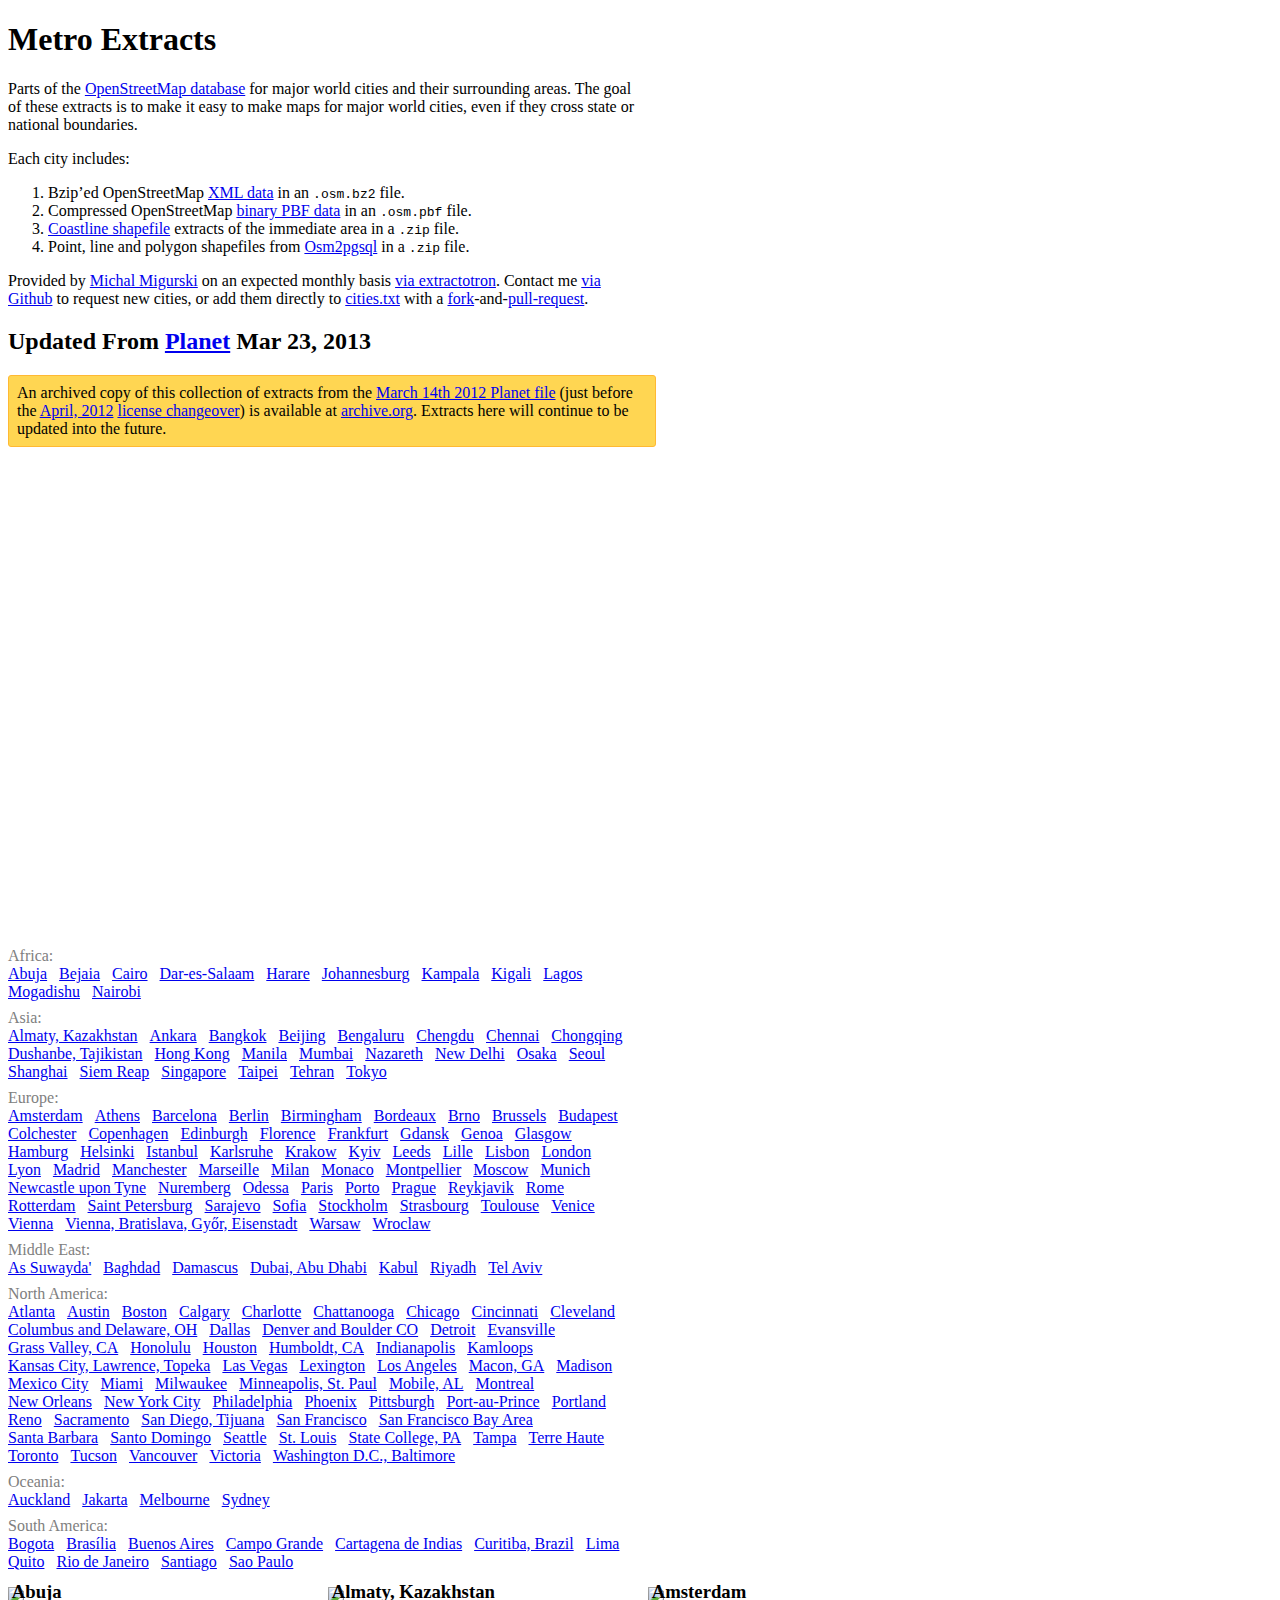
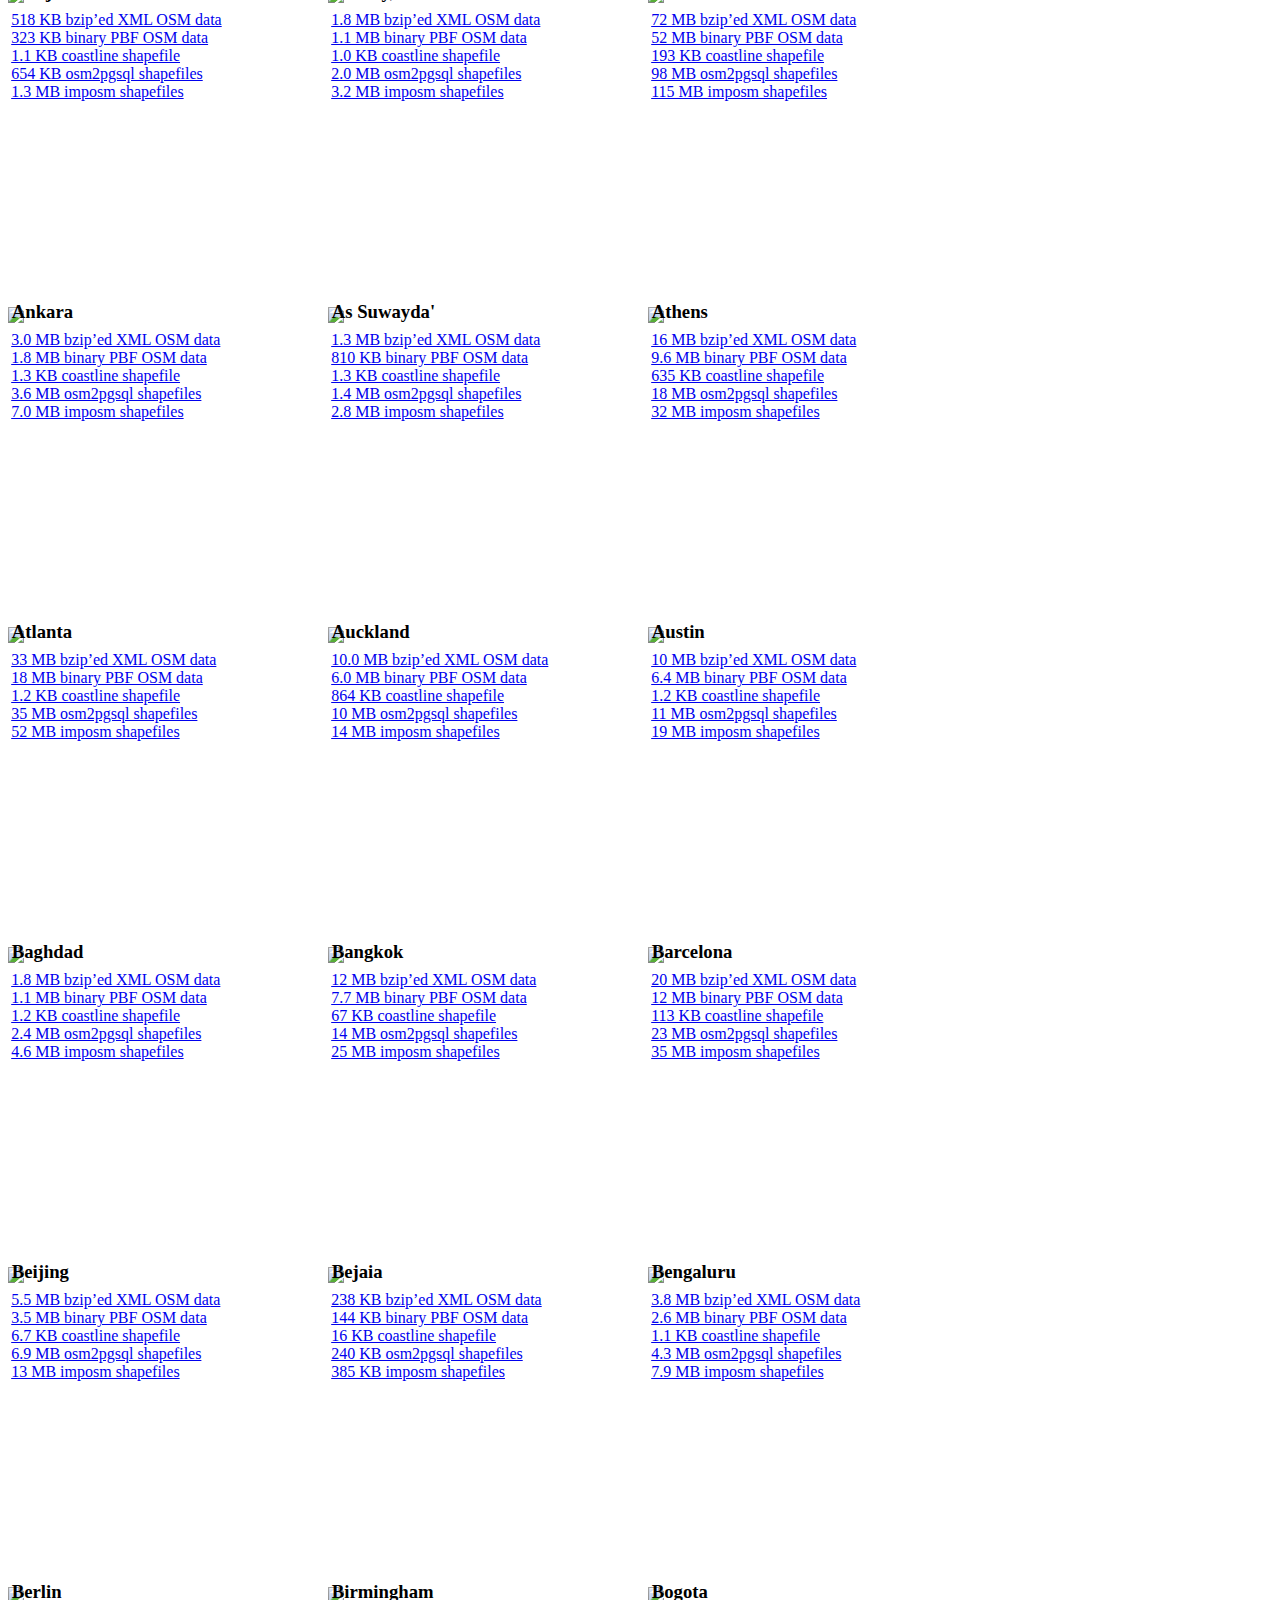
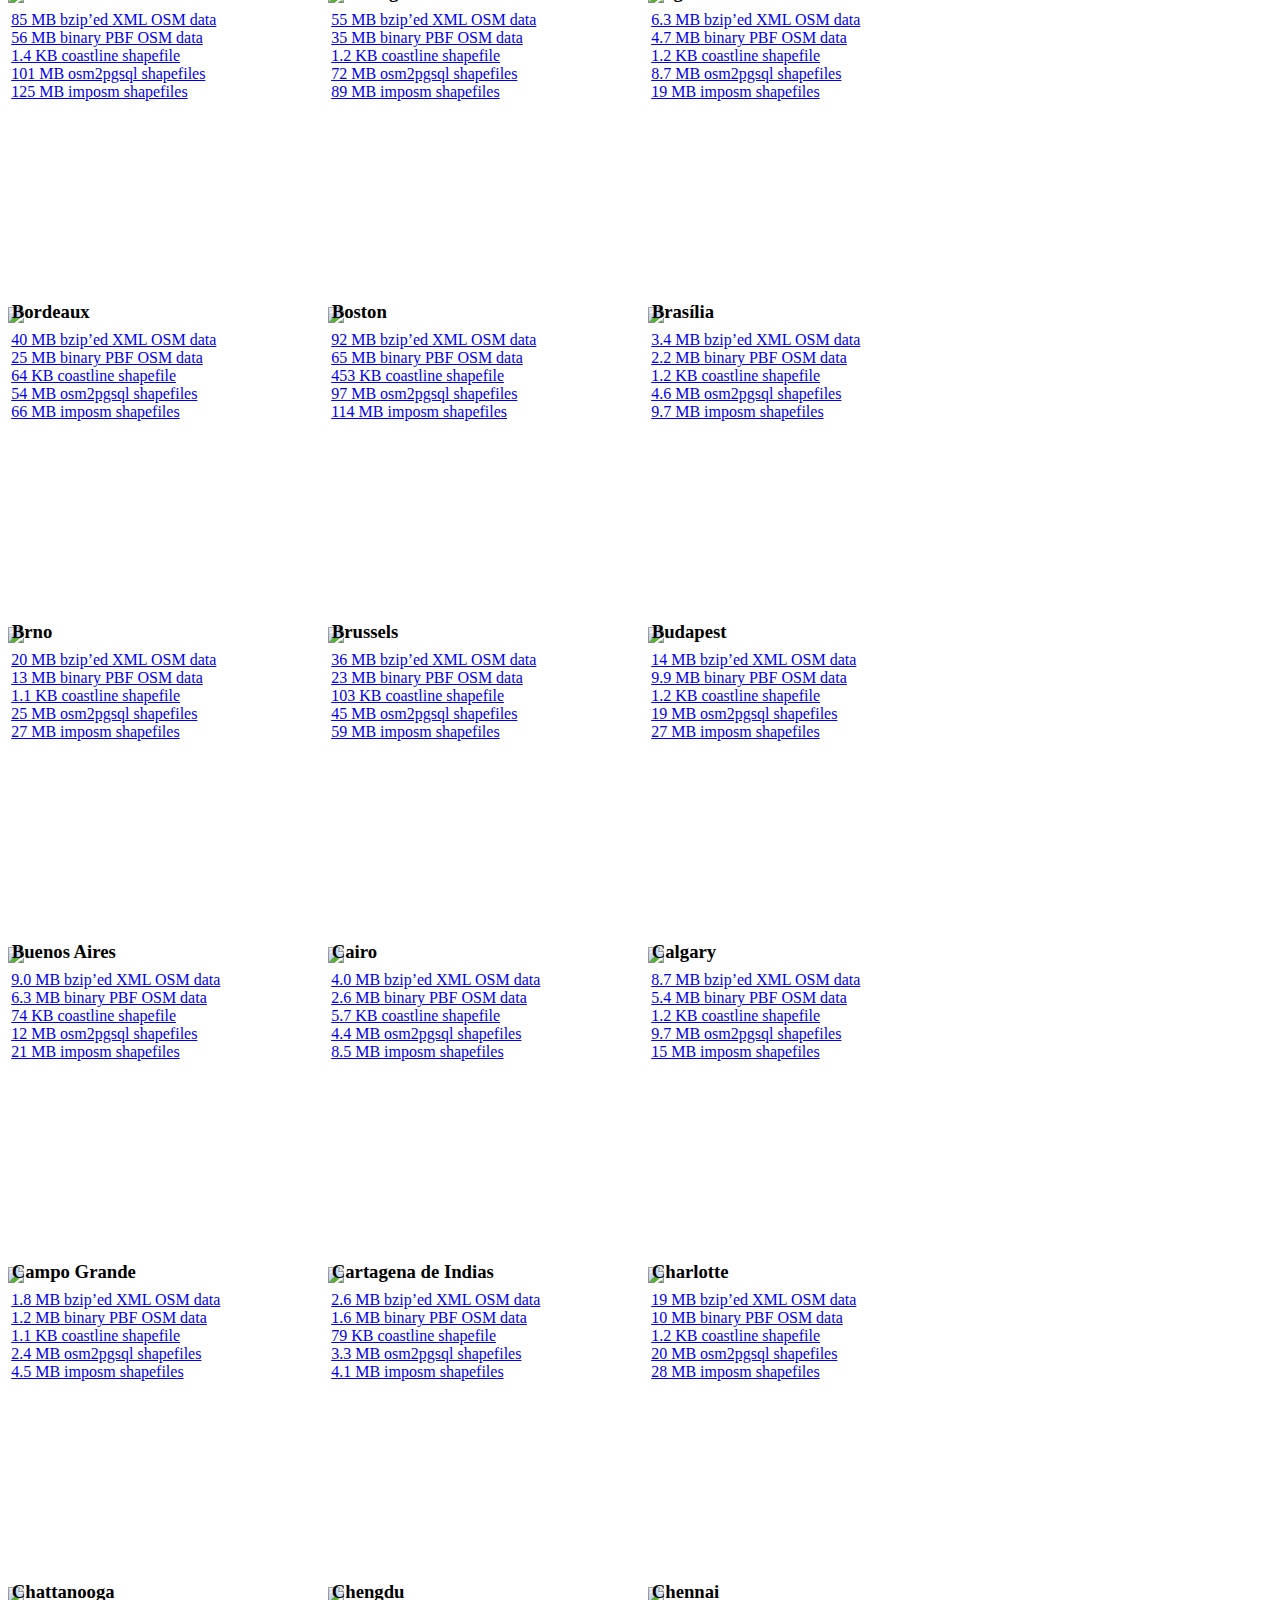
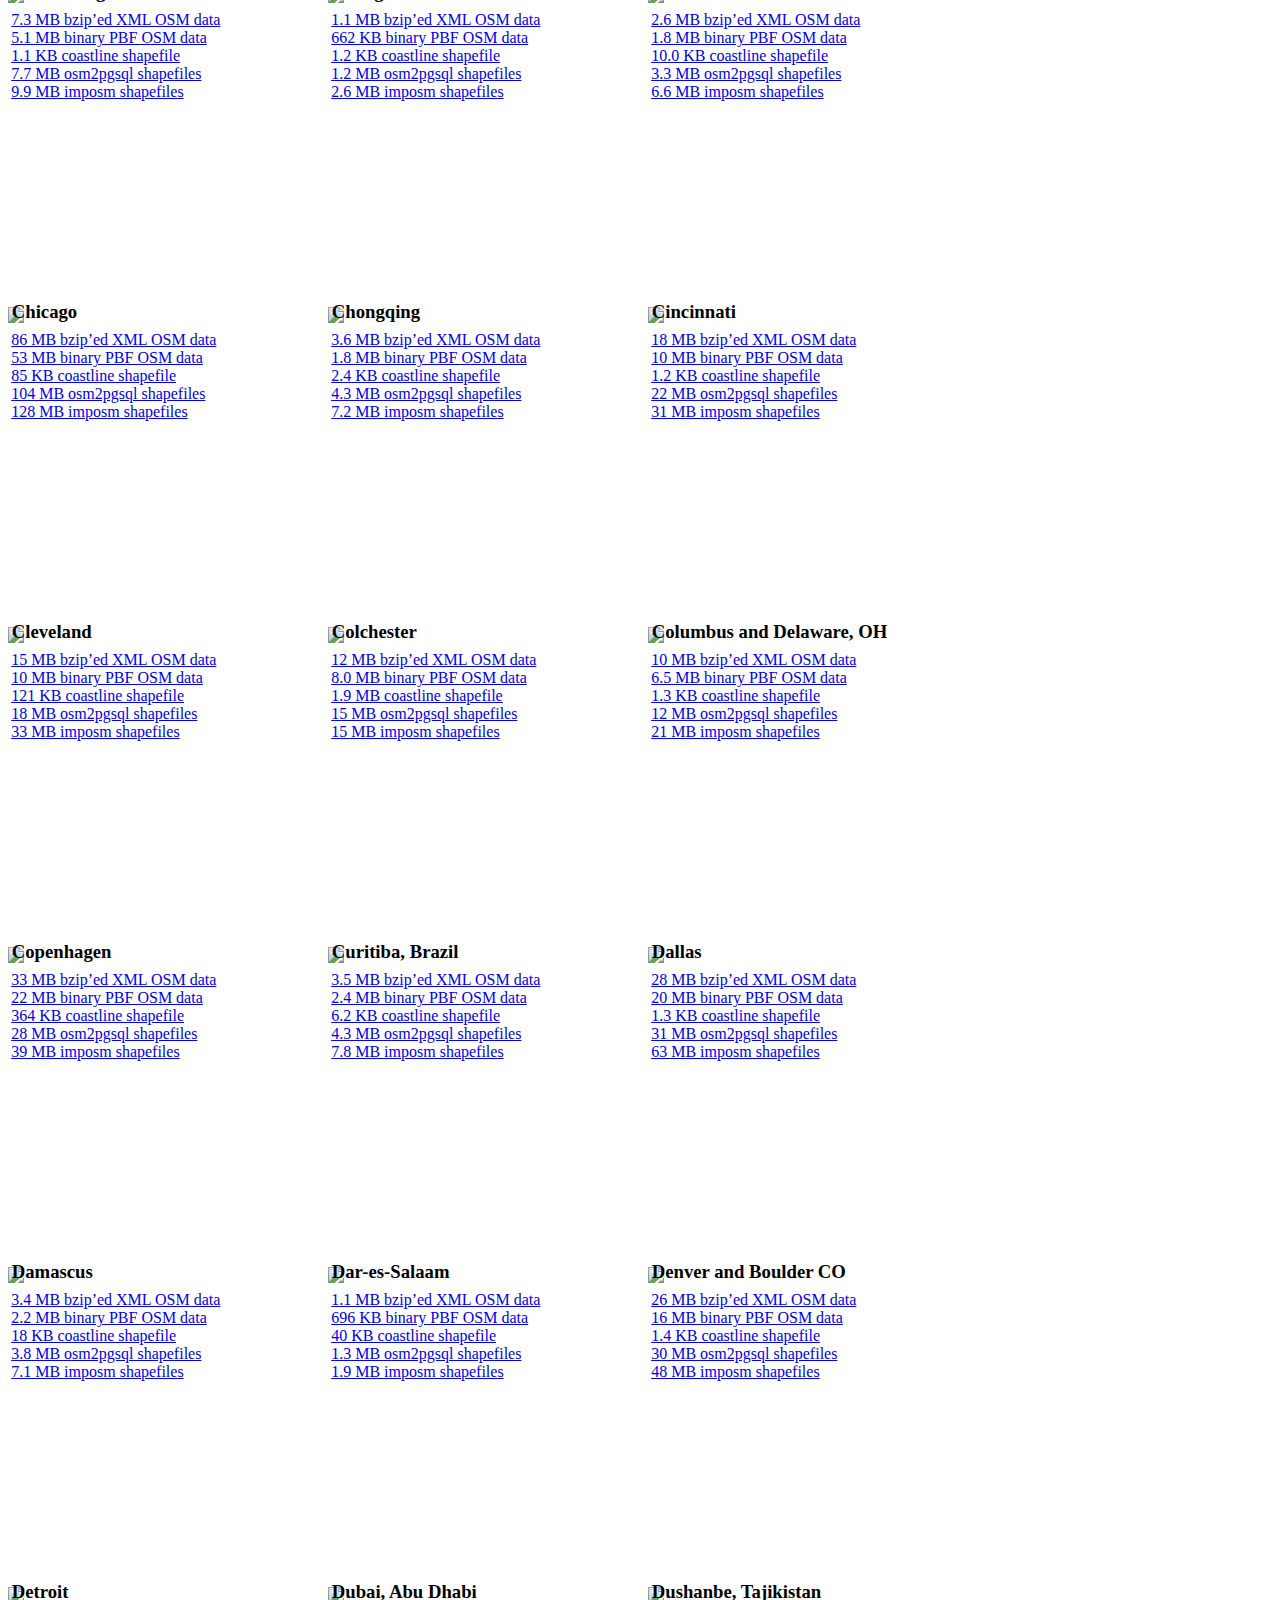
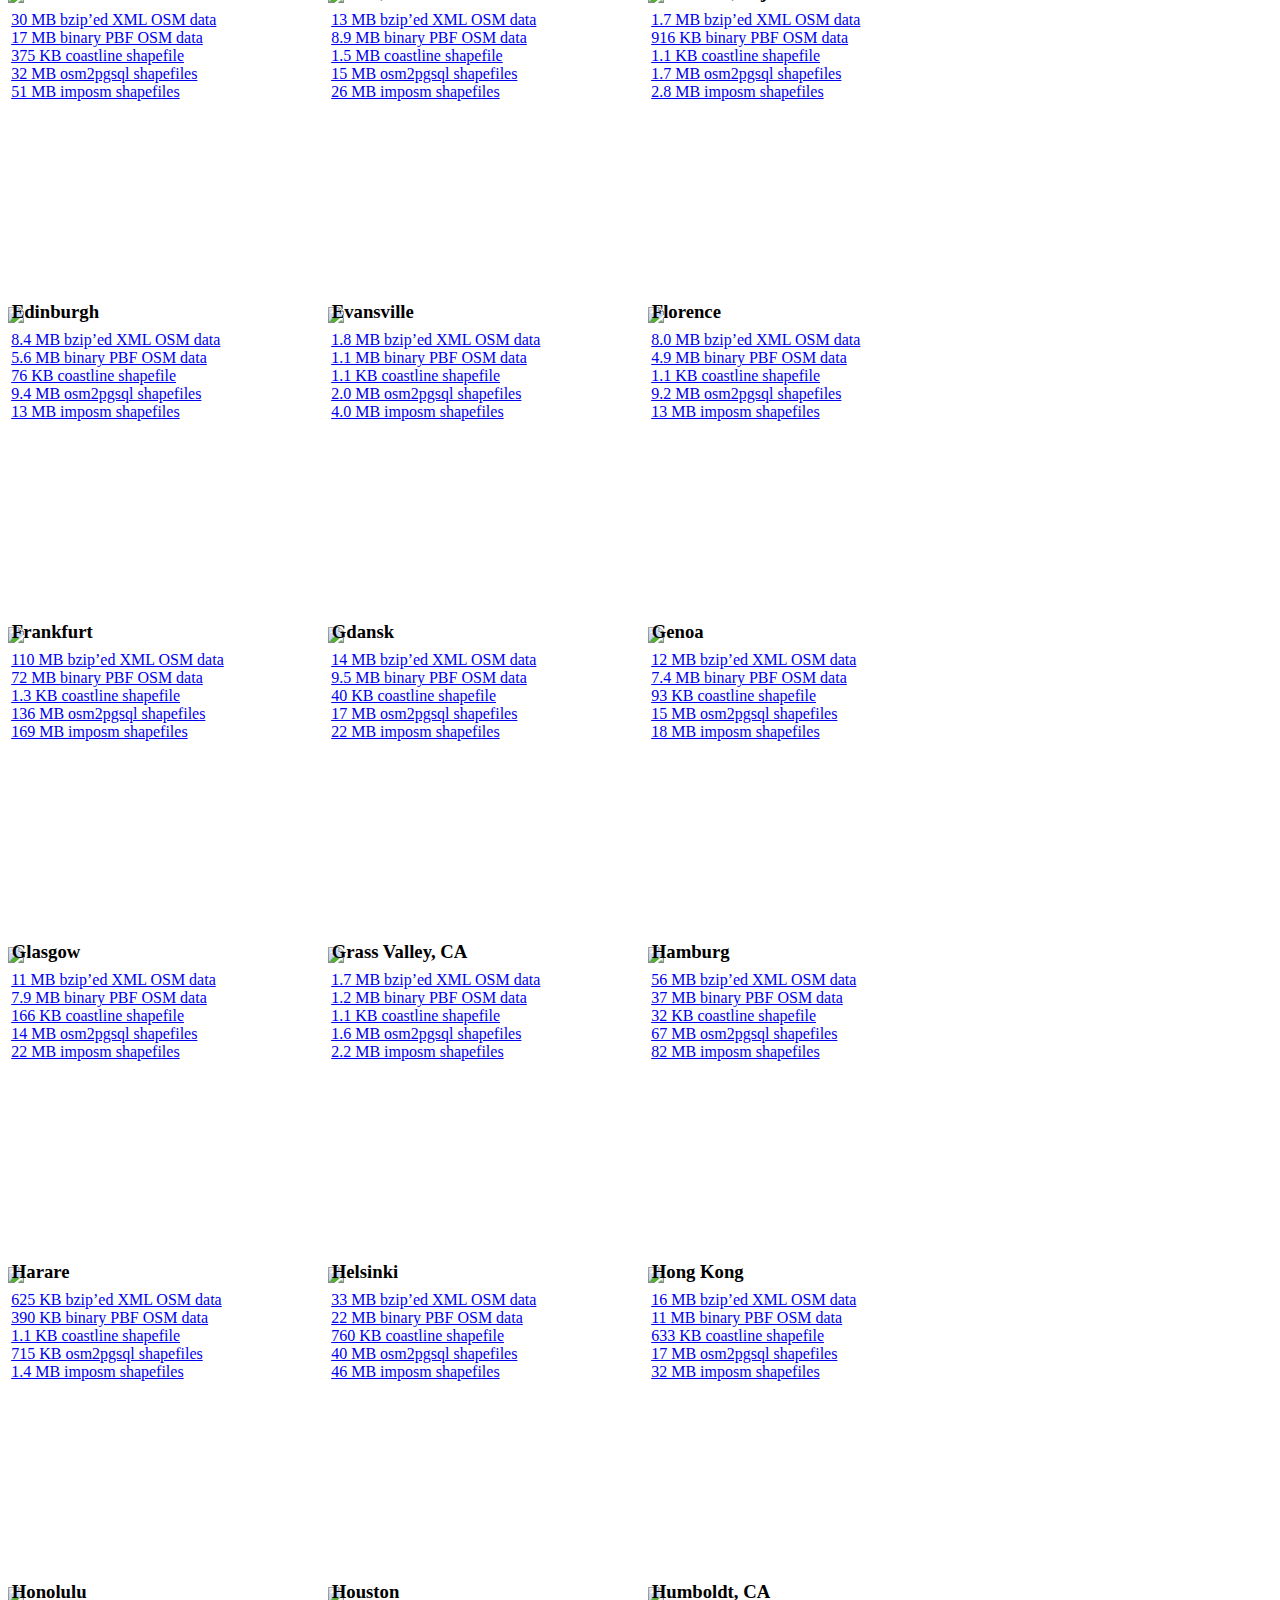
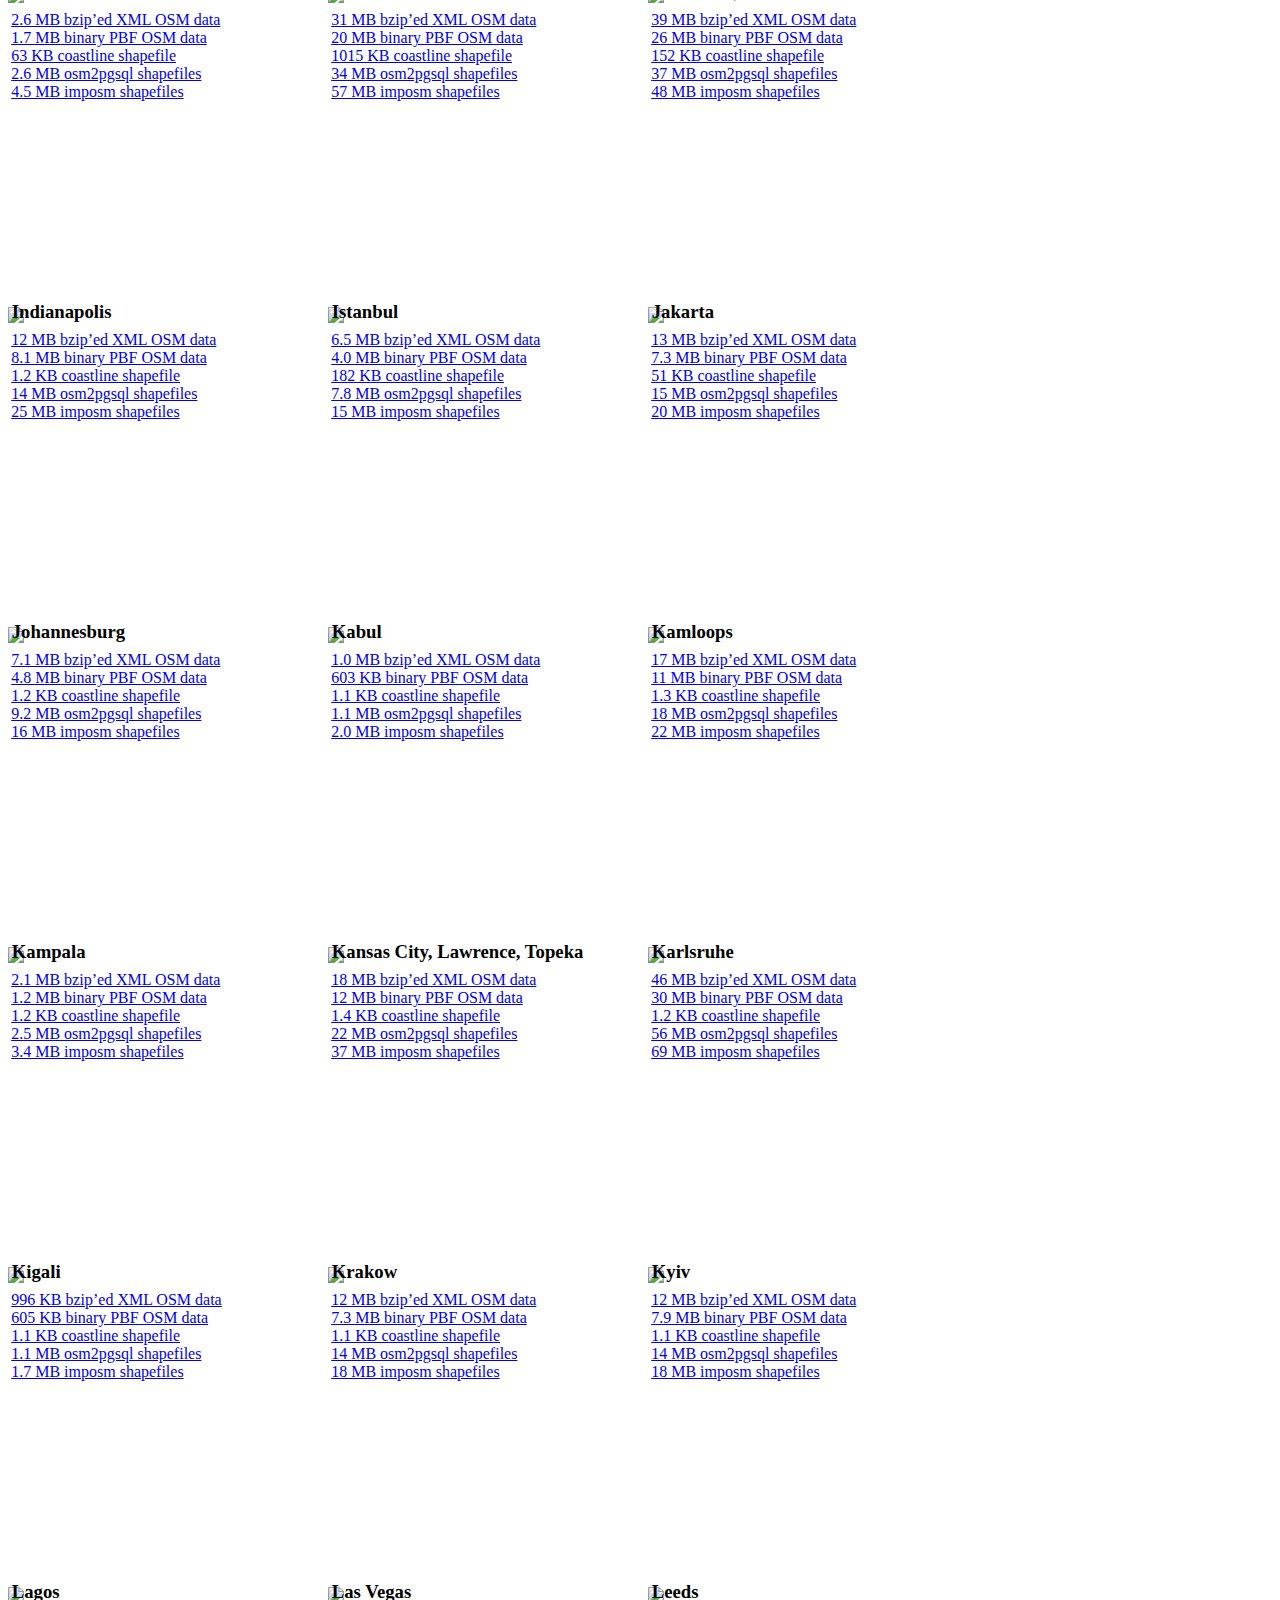
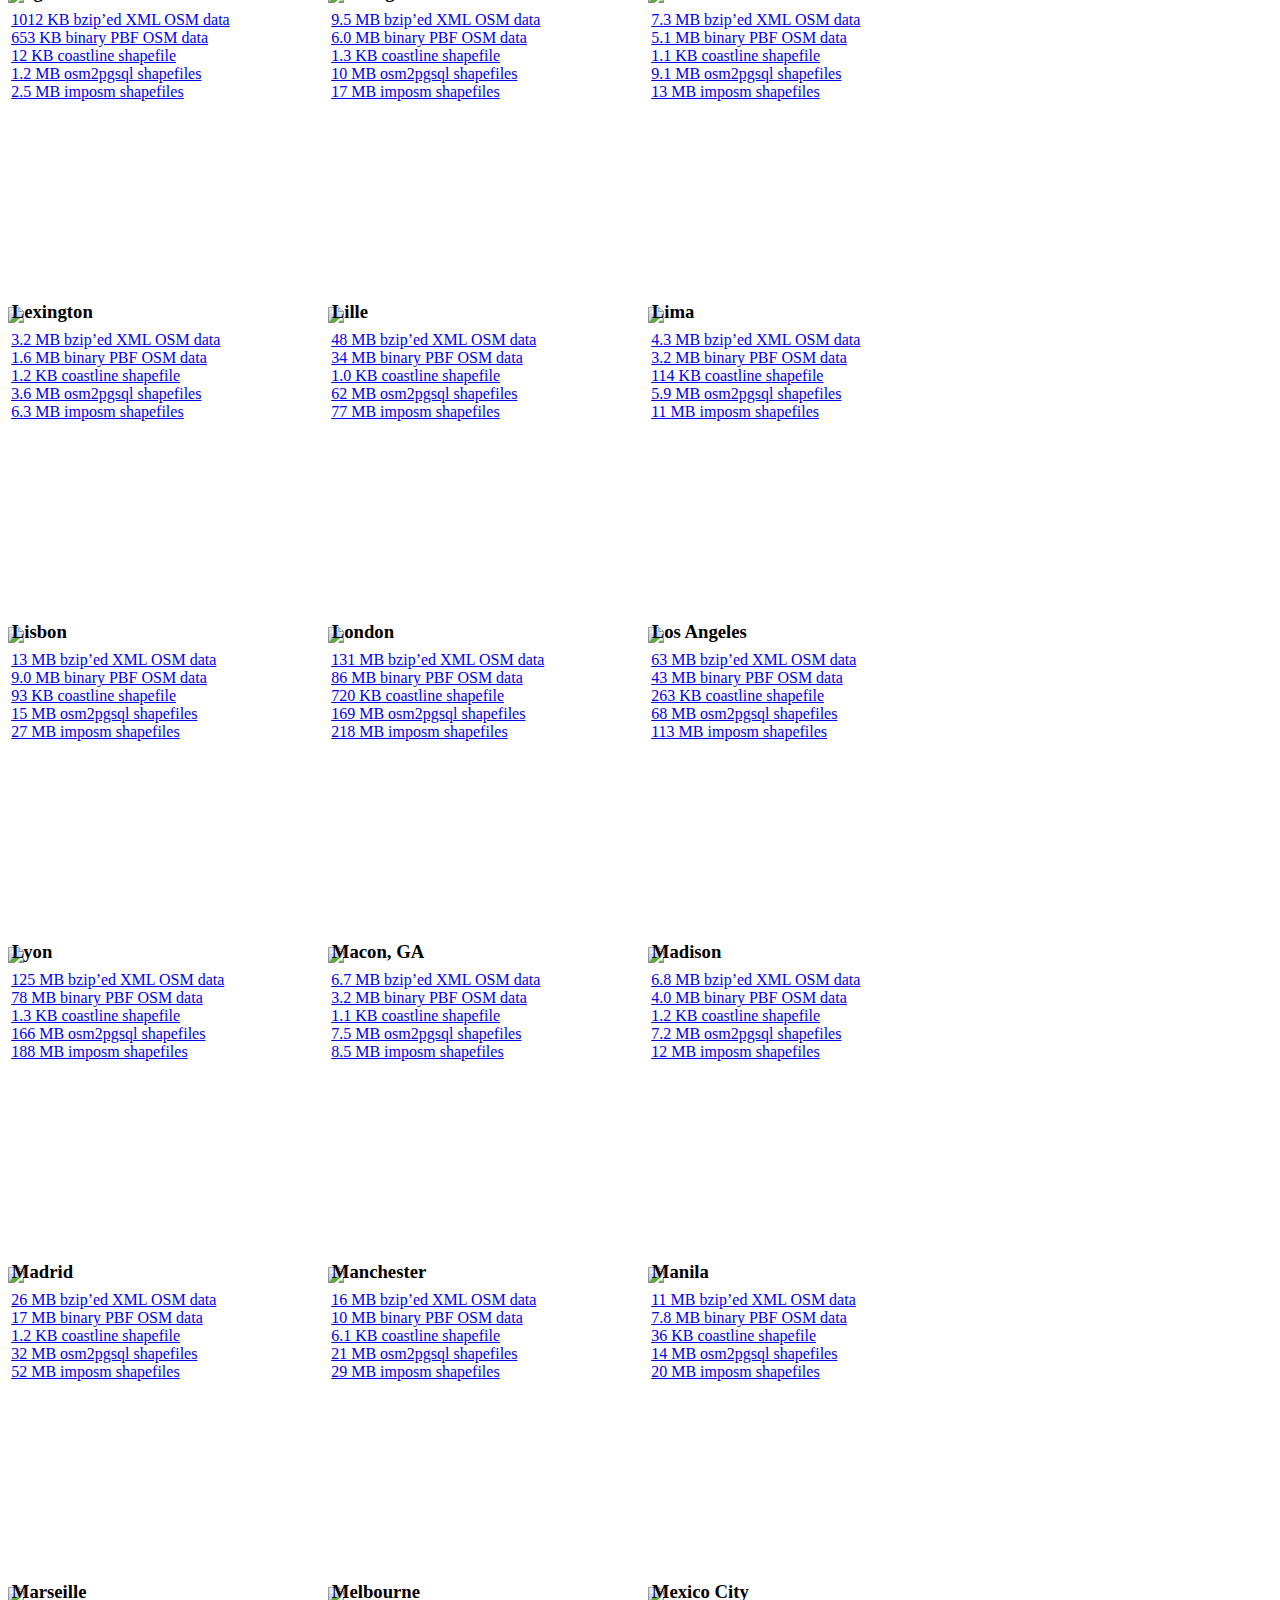
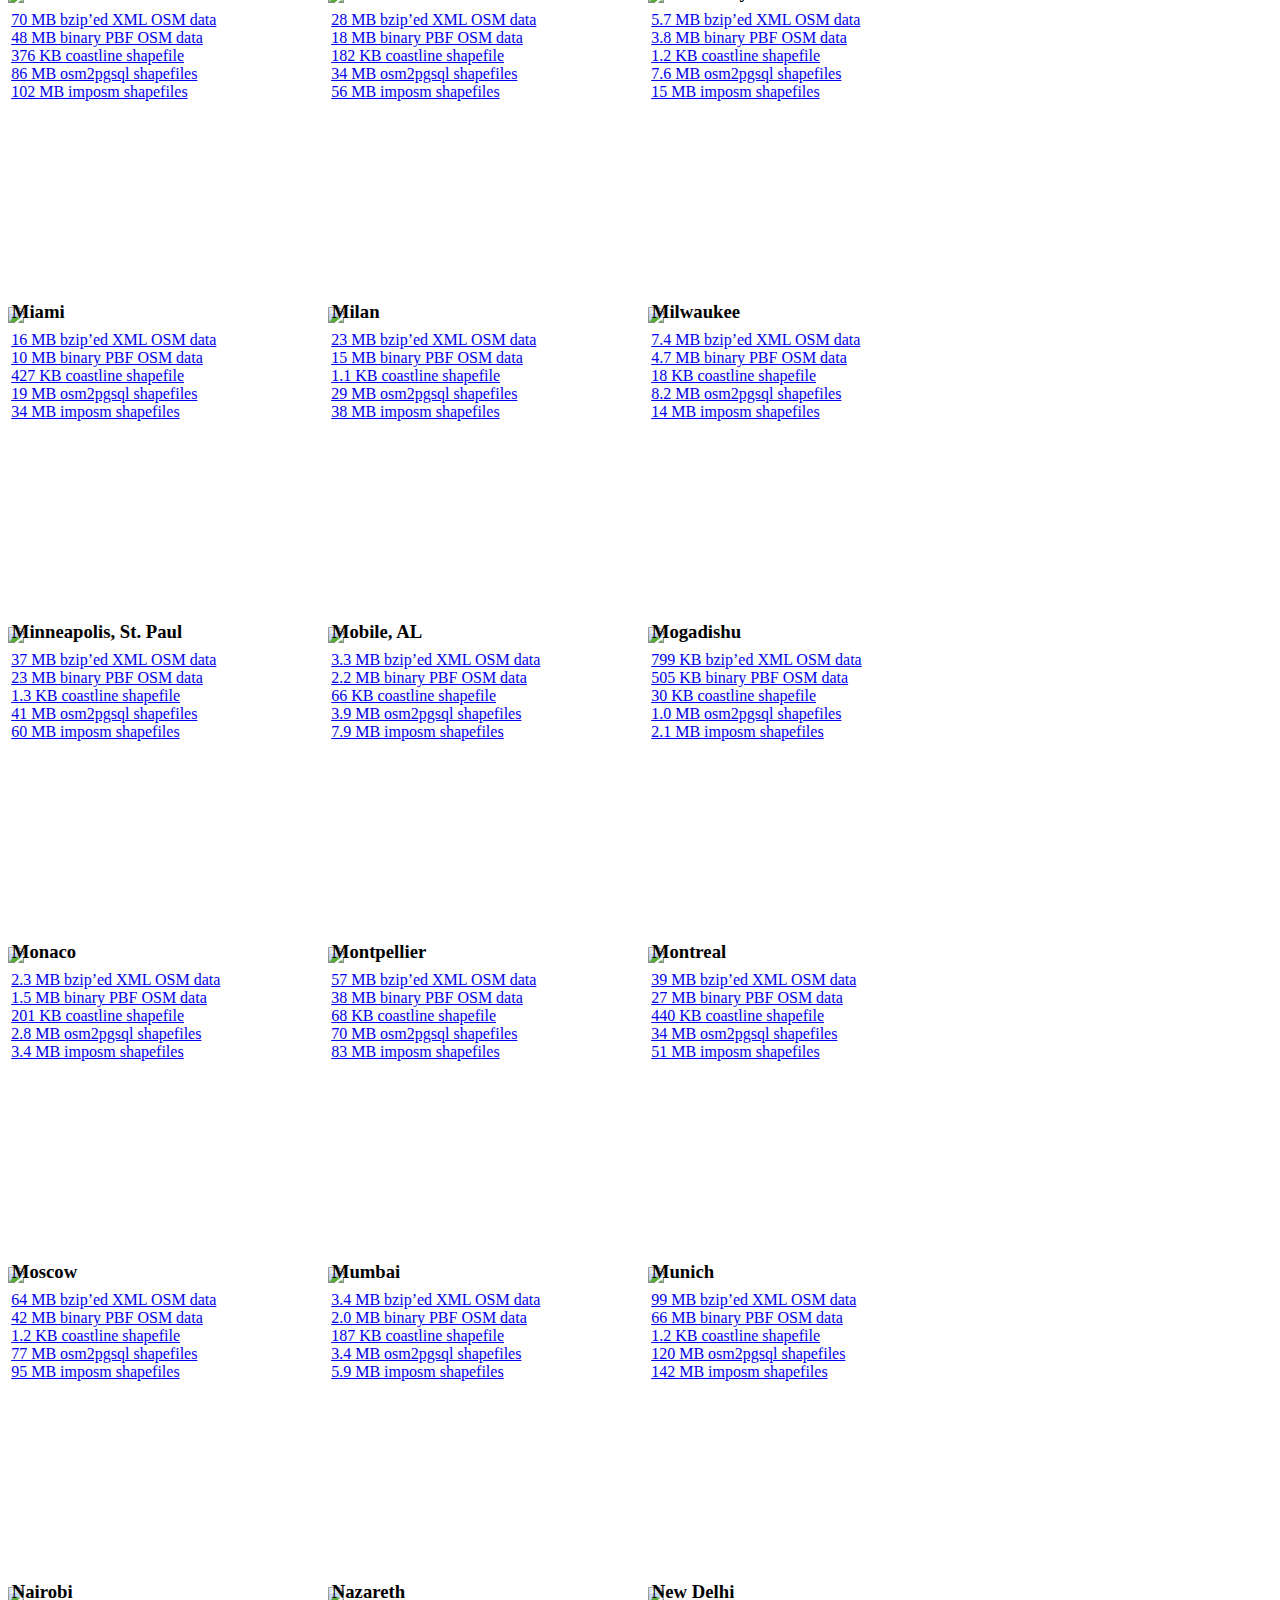
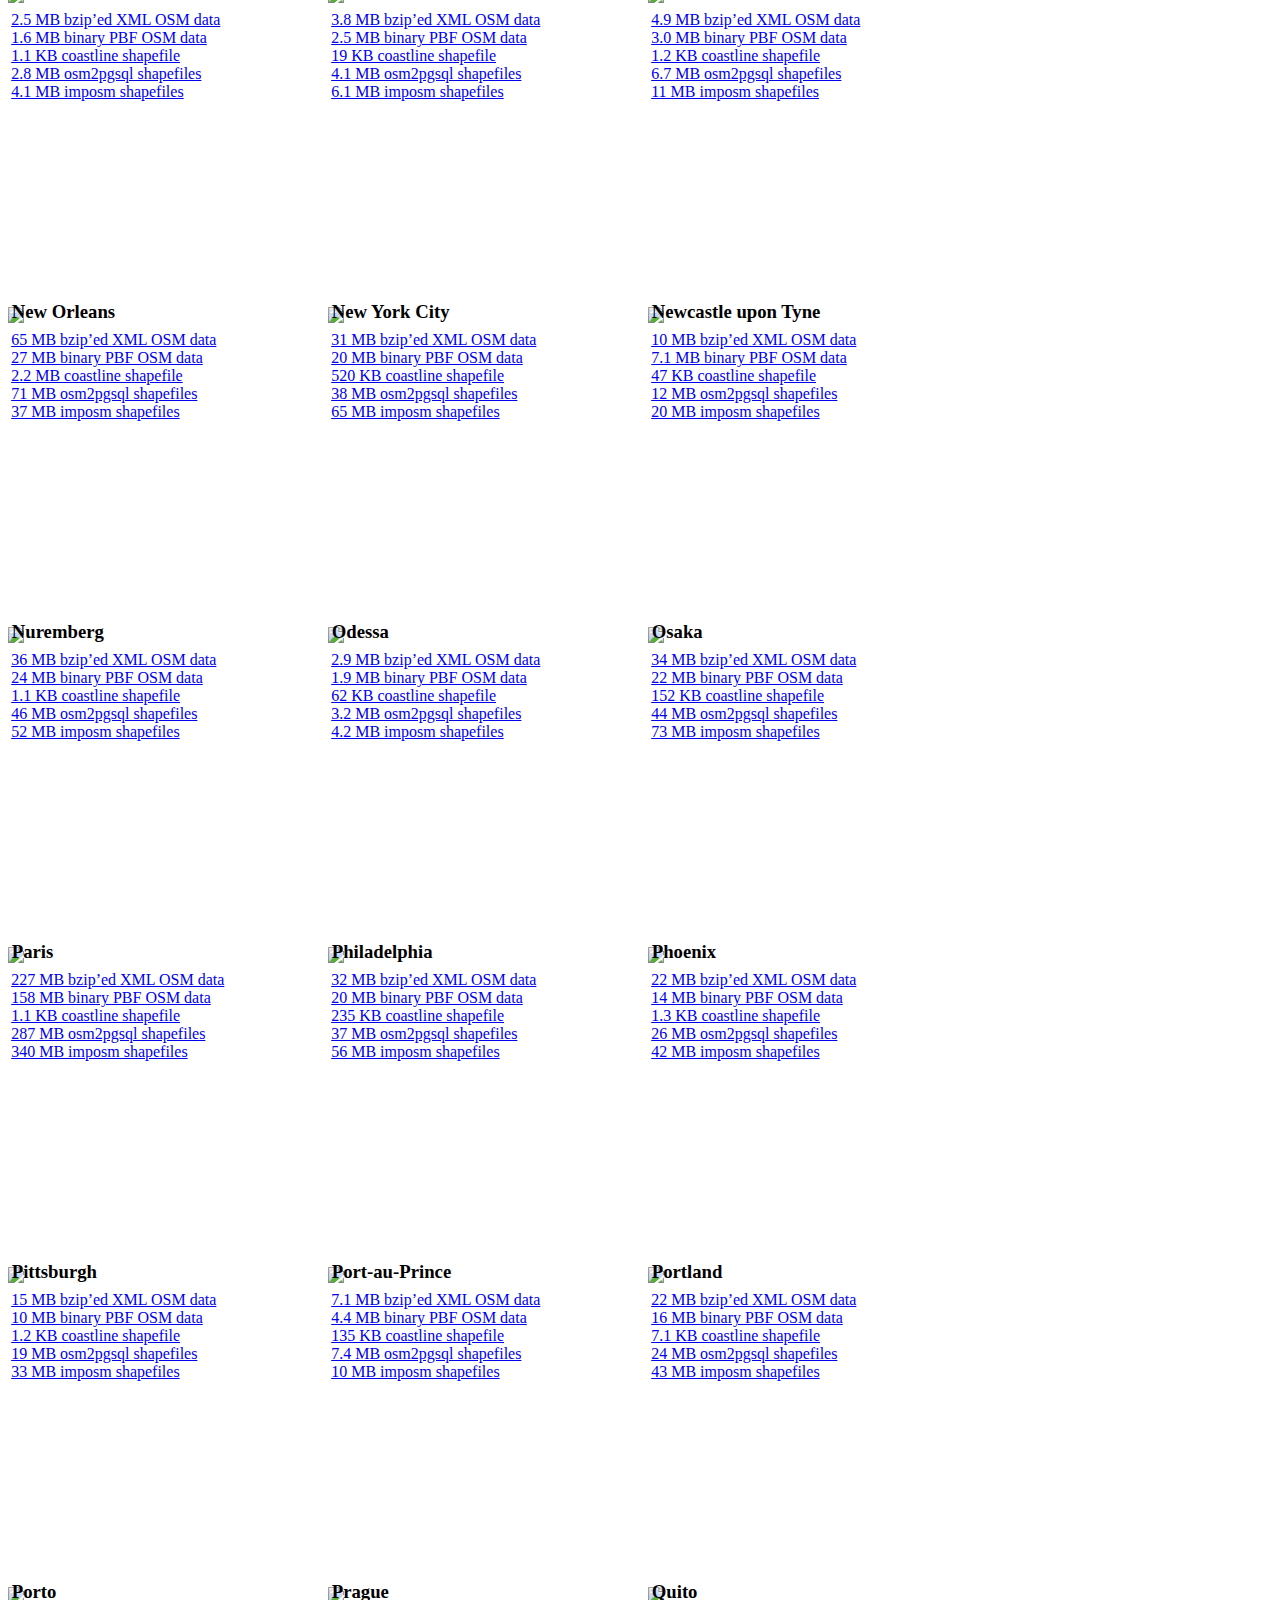
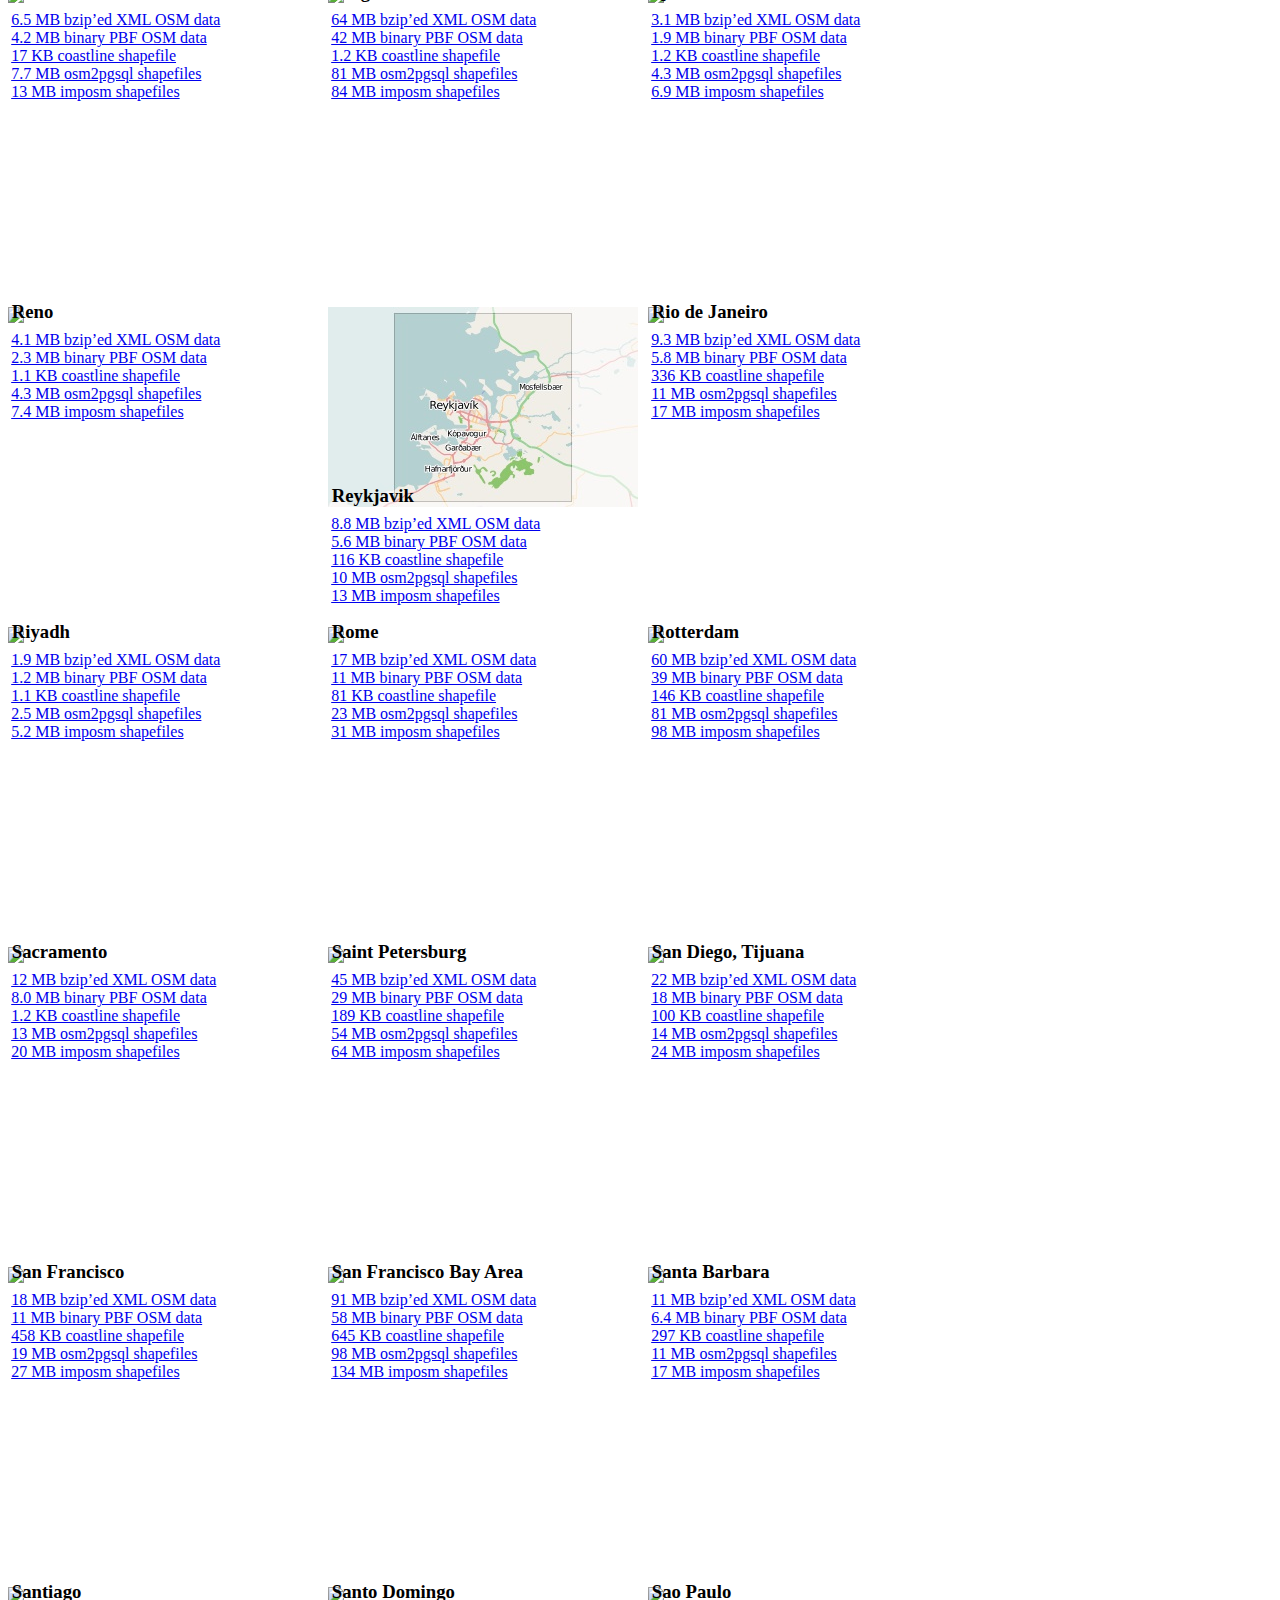
==== commit 886dc681: "Merge f2897be24c642f4d15da0d81e97f205ae216fa59 into 6b656f3add5dddb31d44e9a2b83e4b86efdfb3ef" ====
--- a/index.html
+++ b/index.html
@@ -3,7 +3,15 @@
 <head>
 	<title>Metro Extracts</title>
 	<meta http-equiv="content-type" content="text/html; charset=utf-8">
+	<link rel="stylesheet" href="http://www.openstreetmap.us/~migurski/style.css" type="text/css" media="all">
     <link rel="stylesheet" href="style.css" type="text/css" media="all">
+
+    <link rel="stylesheet" href="http://cdn.leafletjs.com/leaflet-0.5/leaflet.css" />
+    <!--[if lte IE 8]>
+        <link rel="stylesheet" href="http://cdn.leafletjs.com/leaflet-0.5/leaflet.ie.css" />
+    <![endif]-->
+    <script src="http://cdn.leafletjs.com/leaflet-0.5/leaflet.js"></script>
+    <script src="bbmap.js"></script>
 </head>
 <body>
     <h1>Metro Extracts</h1>
@@ -30,20 +38,28 @@
         <a href="https://github.com/migurski/Extractotron/blob/master/cities.txt">cities.txt</a>
         with a <a href="http://help.github.com/fork-a-repo/">fork</a>-and-<a href="http://help.github.com/send-pull-requests/">pull-request</a>.
     </p>
-    <h2>Updated From <a href="http://planet.openstreetmap.org/">Planet</a> Mar 20, 2013</h2>
+    <h2>Updated From <a href="http://planet.openstreetmap.org/">Planet</a> Mar 23, 2013</h2>
     <p id="archive-note">
         An archived copy of this collection of extracts from the
         <a href="http://archive.org/download/metro.teczno.com/planet-120314.osm.bz2">March 14th 2012 Planet file</a>
-        (just before the <a href="http://lists.openstreetmap.org/pipermail/talk/2012-January/061800.html">April, 2012</a> 
+        (just before the <a href="http://lists.openstreetmap.org/pipermail/talk/2012-January/061800.html">April, 2012</a>
         <a href="http://www.osmfoundation.org/wiki/License/We_Are_Changing_The_License">license changeover</a>)
         is available at <a href="http://archive.org/download/metro.teczno.com">archive.org</a>.
         Extracts here will continue to be updated into the future.
     </p>
+    <div id="bbMap"></div>
     <ul class="links">
 <li class="group">Africa:</li>
+<li class="link"><a href="#abuja">Abuja</a></li>
+<li class="link"><a href="#bejaia">Bejaia</a></li>
 <li class="link"><a href="#cairo">Cairo</a></li>
+<li class="link"><a href="#dar-es-salaam">Dar-es-Salaam</a></li>
+<li class="link"><a href="#harare">Harare</a></li>
 <li class="link"><a href="#johannesburg">Johannesburg</a></li>
+<li class="link"><a href="#kampala">Kampala</a></li>
+<li class="link"><a href="#kigali">Kigali</a></li>
 <li class="link"><a href="#lagos">Lagos</a></li>
+<li class="link"><a href="#mogadishu">Mogadishu</a></li>
 <li class="link"><a href="#nairobi">Nairobi</a></li>
 <li class="group">Asia:</li>
 <li class="link"><a href="#almaty">Almaty, Kazakhstan</a></li>
@@ -53,6 +69,7 @@
 <li class="link"><a href="#bengaluru">Bengaluru</a></li>
 <li class="link"><a href="#chengdu">Chengdu</a></li>
 <li class="link"><a href="#chennai">Chennai</a></li>
+<li class="link"><a href="#chongqing">Chongqing</a></li>
 <li class="link"><a href="#dushanbe">Dushanbe, Tajikistan</a></li>
 <li class="link"><a href="#hong-kong">Hong Kong</a></li>
 <li class="link"><a href="#manila">Manila</a></li>
@@ -77,17 +94,20 @@
 <li class="link"><a href="#brno">Brno</a></li>
 <li class="link"><a href="#brussels">Brussels</a></li>
 <li class="link"><a href="#budapest">Budapest</a></li>
+<li class="link"><a href="#colchester">Colchester</a></li>
 <li class="link"><a href="#copenhagen">Copenhagen</a></li>
 <li class="link"><a href="#edinburgh">Edinburgh</a></li>
 <li class="link"><a href="#florence">Florence</a></li>
 <li class="link"><a href="#frankfurt">Frankfurt</a></li>
 <li class="link"><a href="#gdansk">Gdansk</a></li>
+<li class="link"><a href="#genoa">Genoa</a></li>
 <li class="link"><a href="#glasgow">Glasgow</a></li>
 <li class="link"><a href="#hamburg">Hamburg</a></li>
 <li class="link"><a href="#helsinki">Helsinki</a></li>
 <li class="link"><a href="#istanbul">Istanbul</a></li>
 <li class="link"><a href="#karlsruhe">Karlsruhe</a></li>
 <li class="link"><a href="#krakow">Krakow</a></li>
+<li class="link"><a href="#kyiv">Kyiv</a></li>
 <li class="link"><a href="#leeds">Leeds</a></li>
 <li class="link"><a href="#lille">Lille</a></li>
 <li class="link"><a href="#lisbon">Lisbon</a></li>
@@ -102,6 +122,8 @@
 <li class="link"><a href="#moscow">Moscow</a></li>
 <li class="link"><a href="#munich">Munich</a></li>
 <li class="link"><a href="#newcastle">Newcastle upon Tyne</a></li>
+<li class="link"><a href="#nuremberg">Nuremberg</a></li>
+<li class="link"><a href="#odessa">Odessa</a></li>
 <li class="link"><a href="#paris">Paris</a></li>
 <li class="link"><a href="#porto">Porto</a></li>
 <li class="link"><a href="#prague">Prague</a></li>
@@ -115,6 +137,8 @@
 <li class="link"><a href="#strasbourg">Strasbourg</a></li>
 <li class="link"><a href="#toulouse">Toulouse</a></li>
 <li class="link"><a href="#venice">Venice</a></li>
+<li class="link"><a href="#vienna">Vienna</a></li>
+<li class="link"><a href="#vienna-bratislava">Vienna, Bratislava, Győr, Eisenstadt</a></li>
 <li class="link"><a href="#warsaw">Warsaw</a></li>
 <li class="link"><a href="#wroclaw">Wroclaw</a></li>
 <li class="group">Middle East:</li>
@@ -124,12 +148,14 @@
 <li class="link"><a href="#dubai-abu-dhabi">Dubai, Abu Dhabi</a></li>
 <li class="link"><a href="#kabul">Kabul</a></li>
 <li class="link"><a href="#riyadh">Riyadh</a></li>
+<li class="link"><a href="#tel-aviv">Tel Aviv</a></li>
 <li class="group">North America:</li>
 <li class="link"><a href="#atlanta">Atlanta</a></li>
 <li class="link"><a href="#austin">Austin</a></li>
 <li class="link"><a href="#boston">Boston</a></li>
 <li class="link"><a href="#calgary">Calgary</a></li>
 <li class="link"><a href="#charlotte">Charlotte</a></li>
+<li class="link"><a href="#chattanooga">Chattanooga</a></li>
 <li class="link"><a href="#chicago">Chicago</a></li>
 <li class="link"><a href="#cincinnati">Cincinnati</a></li>
 <li class="link"><a href="#cleveland">Cleveland</a></li>
@@ -138,6 +164,7 @@
 <li class="link"><a href="#denver-boulder">Denver and Boulder CO</a></li>
 <li class="link"><a href="#detroit">Detroit</a></li>
 <li class="link"><a href="#evansville">Evansville</a></li>
+<li class="link"><a href="#grassvalley">Grass Valley, CA</a></li>
 <li class="link"><a href="#honolulu">Honolulu</a></li>
 <li class="link"><a href="#houston">Houston</a></li>
 <li class="link"><a href="#humboldt-ca">Humboldt, CA</a></li>
@@ -175,6 +202,7 @@
 <li class="link"><a href="#tampa">Tampa</a></li>
 <li class="link"><a href="#terre-haute">Terre Haute</a></li>
 <li class="link"><a href="#toronto">Toronto</a></li>
+<li class="link"><a href="#tucson">Tucson</a></li>
 <li class="link"><a href="#vancouver">Vancouver</a></li>
 <li class="link"><a href="#victoria">Victoria</a></li>
 <li class="link"><a href="#dc-baltimore">Washington D.C., Baltimore</a></li>
@@ -199,21 +227,27 @@
 <ul>
 
                 <li class="city">
+                    <a name="abuja" href="http://www.openstreetmap.org/?lat=9.041&amp;lon=7.483&amp;zoom=10&amp;layers=M"><img src="previews/abuja.jpg"></a>
+                    <h3>Abuja</h3>
+                    <ul><li class="file"><a href="http://osm-extracted-metros.s3.amazonaws.com/abuja.osm.bz2">518 KB bzip’ed XML OSM data</a></li><li class="file"><a href="http://osm-extracted-metros.s3.amazonaws.com/abuja.osm.pbf">323 KB binary PBF OSM data</a></li><li class="file"><a href="http://osm-extracted-metros.s3.amazonaws.com/abuja.coastline.zip">1.1 KB coastline shapefile</a></li><li class="file"><a href="http://osm-extracted-metros.s3.amazonaws.com/abuja.osm2pgsql-shapefiles.zip">654 KB osm2pgsql shapefiles</a></li><li class="file"><a href="http://osm-extracted-metros.s3.amazonaws.com/abuja.imposm-shapefiles.zip">1.3 MB imposm shapefiles</a></li></ul>
+                </li>
+
+                <li class="city">
                     <a name="almaty" href="http://www.openstreetmap.org/?lat=43.303&amp;lon=76.899&amp;zoom=10&amp;layers=M"><img src="previews/almaty.jpg"></a>
                     <h3>Almaty, Kazakhstan</h3>
-                    <ul><li class="file"><a href="http://osm-extracted-metros.s3.amazonaws.com/almaty.osm.bz2">1.8 MB bzip’ed XML OSM data</a></li><li class="file"><a href="http://osm-extracted-metros.s3.amazonaws.com/almaty.osm.pbf">1.1 MB binary PBF OSM data</a></li><li class="file"><a href="http://osm-extracted-metros.s3.amazonaws.com/almaty.coastline.zip">1.0 KB coastline shapefile</a></li><li class="file"><a href="http://osm-extracted-metros.s3.amazonaws.com/almaty.osm2pgsql-shapefiles.zip">2.0 MB osm2pgsql shapefiles</a></li><li class="file"><a href="http://osm-extracted-metros.s3.amazonaws.com/almaty.imposm-shapefiles.zip">3.1 MB imposm shapefiles</a></li></ul>
+                    <ul><li class="file"><a href="http://osm-extracted-metros.s3.amazonaws.com/almaty.osm.bz2">1.8 MB bzip’ed XML OSM data</a></li><li class="file"><a href="http://osm-extracted-metros.s3.amazonaws.com/almaty.osm.pbf">1.1 MB binary PBF OSM data</a></li><li class="file"><a href="http://osm-extracted-metros.s3.amazonaws.com/almaty.coastline.zip">1.0 KB coastline shapefile</a></li><li class="file"><a href="http://osm-extracted-metros.s3.amazonaws.com/almaty.osm2pgsql-shapefiles.zip">2.0 MB osm2pgsql shapefiles</a></li><li class="file"><a href="http://osm-extracted-metros.s3.amazonaws.com/almaty.imposm-shapefiles.zip">3.2 MB imposm shapefiles</a></li></ul>
                 </li>
 
                 <li class="city">
                     <a name="amsterdam" href="http://www.openstreetmap.org/?lat=52.397&amp;lon=4.905&amp;zoom=10&amp;layers=M"><img src="previews/amsterdam.jpg"></a>
                     <h3>Amsterdam</h3>
-                    <ul><li class="file"><a href="http://osm-extracted-metros.s3.amazonaws.com/amsterdam.osm.bz2">72 MB bzip’ed XML OSM data</a></li><li class="file"><a href="http://osm-extracted-metros.s3.amazonaws.com/amsterdam.osm.pbf">52 MB binary PBF OSM data</a></li><li class="file"><a href="http://osm-extracted-metros.s3.amazonaws.com/amsterdam.coastline.zip">193 KB coastline shapefile</a></li><li class="file"><a href="http://osm-extracted-metros.s3.amazonaws.com/amsterdam.osm2pgsql-shapefiles.zip">98 MB osm2pgsql shapefiles</a></li><li class="file"><a href="http://osm-extracted-metros.s3.amazonaws.com/amsterdam.imposm-shapefiles.zip">114 MB imposm shapefiles</a></li></ul>
+                    <ul><li class="file"><a href="http://osm-extracted-metros.s3.amazonaws.com/amsterdam.osm.bz2">72 MB bzip’ed XML OSM data</a></li><li class="file"><a href="http://osm-extracted-metros.s3.amazonaws.com/amsterdam.osm.pbf">52 MB binary PBF OSM data</a></li><li class="file"><a href="http://osm-extracted-metros.s3.amazonaws.com/amsterdam.coastline.zip">193 KB coastline shapefile</a></li><li class="file"><a href="http://osm-extracted-metros.s3.amazonaws.com/amsterdam.osm2pgsql-shapefiles.zip">98 MB osm2pgsql shapefiles</a></li><li class="file"><a href="http://osm-extracted-metros.s3.amazonaws.com/amsterdam.imposm-shapefiles.zip">115 MB imposm shapefiles</a></li></ul>
                 </li>
 
                 <li class="city">
                     <a name="ankara" href="http://www.openstreetmap.org/?lat=39.908&amp;lon=32.808&amp;zoom=9&amp;layers=M"><img src="previews/ankara.jpg"></a>
                     <h3>Ankara</h3>
-                    <ul><li class="file"><a href="http://osm-extracted-metros.s3.amazonaws.com/ankara.osm.bz2">2.8 MB bzip’ed XML OSM data</a></li><li class="file"><a href="http://osm-extracted-metros.s3.amazonaws.com/ankara.osm.pbf">1.7 MB binary PBF OSM data</a></li><li class="file"><a href="http://osm-extracted-metros.s3.amazonaws.com/ankara.coastline.zip">1.3 KB coastline shapefile</a></li><li class="file"><a href="http://osm-extracted-metros.s3.amazonaws.com/ankara.osm2pgsql-shapefiles.zip">3.4 MB osm2pgsql shapefiles</a></li><li class="file"><a href="http://osm-extracted-metros.s3.amazonaws.com/ankara.imposm-shapefiles.zip">6.6 MB imposm shapefiles</a></li></ul>
+                    <ul><li class="file"><a href="http://osm-extracted-metros.s3.amazonaws.com/ankara.osm.bz2">3.0 MB bzip’ed XML OSM data</a></li><li class="file"><a href="http://osm-extracted-metros.s3.amazonaws.com/ankara.osm.pbf">1.8 MB binary PBF OSM data</a></li><li class="file"><a href="http://osm-extracted-metros.s3.amazonaws.com/ankara.coastline.zip">1.3 KB coastline shapefile</a></li><li class="file"><a href="http://osm-extracted-metros.s3.amazonaws.com/ankara.osm2pgsql-shapefiles.zip">3.6 MB osm2pgsql shapefiles</a></li><li class="file"><a href="http://osm-extracted-metros.s3.amazonaws.com/ankara.imposm-shapefiles.zip">7.0 MB imposm shapefiles</a></li></ul>
                 </li>
 
                 <li class="city">
@@ -225,7 +259,7 @@
                 <li class="city">
                     <a name="athens" href="http://www.openstreetmap.org/?lat=37.940&amp;lon=23.684&amp;zoom=9&amp;layers=M"><img src="previews/athens.jpg"></a>
                     <h3>Athens</h3>
-                    <ul><li class="file"><a href="http://osm-extracted-metros.s3.amazonaws.com/athens.osm.bz2">16 MB bzip’ed XML OSM data</a></li><li class="file"><a href="http://osm-extracted-metros.s3.amazonaws.com/athens.osm.pbf">9.6 MB binary PBF OSM data</a></li><li class="file"><a href="http://osm-extracted-metros.s3.amazonaws.com/athens.coastline.zip">631 KB coastline shapefile</a></li><li class="file"><a href="http://osm-extracted-metros.s3.amazonaws.com/athens.osm2pgsql-shapefiles.zip">18 MB osm2pgsql shapefiles</a></li><li class="file"><a href="http://osm-extracted-metros.s3.amazonaws.com/athens.imposm-shapefiles.zip">32 MB imposm shapefiles</a></li></ul>
+                    <ul><li class="file"><a href="http://osm-extracted-metros.s3.amazonaws.com/athens.osm.bz2">16 MB bzip’ed XML OSM data</a></li><li class="file"><a href="http://osm-extracted-metros.s3.amazonaws.com/athens.osm.pbf">9.6 MB binary PBF OSM data</a></li><li class="file"><a href="http://osm-extracted-metros.s3.amazonaws.com/athens.coastline.zip">635 KB coastline shapefile</a></li><li class="file"><a href="http://osm-extracted-metros.s3.amazonaws.com/athens.osm2pgsql-shapefiles.zip">18 MB osm2pgsql shapefiles</a></li><li class="file"><a href="http://osm-extracted-metros.s3.amazonaws.com/athens.imposm-shapefiles.zip">32 MB imposm shapefiles</a></li></ul>
                 </li>
 
                 <li class="city">
@@ -255,19 +289,25 @@
                 <li class="city">
                     <a name="bangkok" href="http://www.openstreetmap.org/?lat=13.843&amp;lon=100.453&amp;zoom=8&amp;layers=M"><img src="previews/bangkok.jpg"></a>
                     <h3>Bangkok</h3>
-                    <ul><li class="file"><a href="http://osm-extracted-metros.s3.amazonaws.com/bangkok.osm.bz2">12 MB bzip’ed XML OSM data</a></li><li class="file"><a href="http://osm-extracted-metros.s3.amazonaws.com/bangkok.osm.pbf">7.6 MB binary PBF OSM data</a></li><li class="file"><a href="http://osm-extracted-metros.s3.amazonaws.com/bangkok.coastline.zip">67 KB coastline shapefile</a></li><li class="file"><a href="http://osm-extracted-metros.s3.amazonaws.com/bangkok.osm2pgsql-shapefiles.zip">14 MB osm2pgsql shapefiles</a></li><li class="file"><a href="http://osm-extracted-metros.s3.amazonaws.com/bangkok.imposm-shapefiles.zip">25 MB imposm shapefiles</a></li></ul>
+                    <ul><li class="file"><a href="http://osm-extracted-metros.s3.amazonaws.com/bangkok.osm.bz2">12 MB bzip’ed XML OSM data</a></li><li class="file"><a href="http://osm-extracted-metros.s3.amazonaws.com/bangkok.osm.pbf">7.7 MB binary PBF OSM data</a></li><li class="file"><a href="http://osm-extracted-metros.s3.amazonaws.com/bangkok.coastline.zip">67 KB coastline shapefile</a></li><li class="file"><a href="http://osm-extracted-metros.s3.amazonaws.com/bangkok.osm2pgsql-shapefiles.zip">14 MB osm2pgsql shapefiles</a></li><li class="file"><a href="http://osm-extracted-metros.s3.amazonaws.com/bangkok.imposm-shapefiles.zip">25 MB imposm shapefiles</a></li></ul>
                 </li>
 
                 <li class="city">
                     <a name="barcelona" href="http://www.openstreetmap.org/?lat=41.382&amp;lon=2.115&amp;zoom=10&amp;layers=M"><img src="previews/barcelona.jpg"></a>
                     <h3>Barcelona</h3>
-                    <ul><li class="file"><a href="http://osm-extracted-metros.s3.amazonaws.com/barcelona.osm.bz2">19 MB bzip’ed XML OSM data</a></li><li class="file"><a href="http://osm-extracted-metros.s3.amazonaws.com/barcelona.osm.pbf">12 MB binary PBF OSM data</a></li><li class="file"><a href="http://osm-extracted-metros.s3.amazonaws.com/barcelona.coastline.zip">112 KB coastline shapefile</a></li><li class="file"><a href="http://osm-extracted-metros.s3.amazonaws.com/barcelona.osm2pgsql-shapefiles.zip">23 MB osm2pgsql shapefiles</a></li><li class="file"><a href="http://osm-extracted-metros.s3.amazonaws.com/barcelona.imposm-shapefiles.zip">35 MB imposm shapefiles</a></li></ul>
+                    <ul><li class="file"><a href="http://osm-extracted-metros.s3.amazonaws.com/barcelona.osm.bz2">20 MB bzip’ed XML OSM data</a></li><li class="file"><a href="http://osm-extracted-metros.s3.amazonaws.com/barcelona.osm.pbf">12 MB binary PBF OSM data</a></li><li class="file"><a href="http://osm-extracted-metros.s3.amazonaws.com/barcelona.coastline.zip">113 KB coastline shapefile</a></li><li class="file"><a href="http://osm-extracted-metros.s3.amazonaws.com/barcelona.osm2pgsql-shapefiles.zip">23 MB osm2pgsql shapefiles</a></li><li class="file"><a href="http://osm-extracted-metros.s3.amazonaws.com/barcelona.imposm-shapefiles.zip">35 MB imposm shapefiles</a></li></ul>
                 </li>
 
                 <li class="city">
                     <a name="beijing" href="http://www.openstreetmap.org/?lat=39.922&amp;lon=116.403&amp;zoom=9&amp;layers=M"><img src="previews/beijing.jpg"></a>
                     <h3>Beijing</h3>
-                    <ul><li class="file"><a href="http://osm-extracted-metros.s3.amazonaws.com/beijing.osm.bz2">5.3 MB bzip’ed XML OSM data</a></li><li class="file"><a href="http://osm-extracted-metros.s3.amazonaws.com/beijing.osm.pbf">3.4 MB binary PBF OSM data</a></li><li class="file"><a href="http://osm-extracted-metros.s3.amazonaws.com/beijing.coastline.zip">6.7 KB coastline shapefile</a></li><li class="file"><a href="http://osm-extracted-metros.s3.amazonaws.com/beijing.osm2pgsql-shapefiles.zip">6.7 MB osm2pgsql shapefiles</a></li><li class="file"><a href="http://osm-extracted-metros.s3.amazonaws.com/beijing.imposm-shapefiles.zip">13 MB imposm shapefiles</a></li></ul>
+                    <ul><li class="file"><a href="http://osm-extracted-metros.s3.amazonaws.com/beijing.osm.bz2">5.5 MB bzip’ed XML OSM data</a></li><li class="file"><a href="http://osm-extracted-metros.s3.amazonaws.com/beijing.osm.pbf">3.5 MB binary PBF OSM data</a></li><li class="file"><a href="http://osm-extracted-metros.s3.amazonaws.com/beijing.coastline.zip">6.7 KB coastline shapefile</a></li><li class="file"><a href="http://osm-extracted-metros.s3.amazonaws.com/beijing.osm2pgsql-shapefiles.zip">6.9 MB osm2pgsql shapefiles</a></li><li class="file"><a href="http://osm-extracted-metros.s3.amazonaws.com/beijing.imposm-shapefiles.zip">13 MB imposm shapefiles</a></li></ul>
+                </li>
+
+                <li class="city">
+                    <a name="bejaia" href="http://www.openstreetmap.org/?lat=36.745&amp;lon=5.065&amp;zoom=11&amp;layers=M"><img src="previews/bejaia.jpg"></a>
+                    <h3>Bejaia</h3>
+                    <ul><li class="file"><a href="http://osm-extracted-metros.s3.amazonaws.com/bejaia.osm.bz2">238 KB bzip’ed XML OSM data</a></li><li class="file"><a href="http://osm-extracted-metros.s3.amazonaws.com/bejaia.osm.pbf">144 KB binary PBF OSM data</a></li><li class="file"><a href="http://osm-extracted-metros.s3.amazonaws.com/bejaia.coastline.zip">16 KB coastline shapefile</a></li><li class="file"><a href="http://osm-extracted-metros.s3.amazonaws.com/bejaia.osm2pgsql-shapefiles.zip">240 KB osm2pgsql shapefiles</a></li><li class="file"><a href="http://osm-extracted-metros.s3.amazonaws.com/bejaia.imposm-shapefiles.zip">385 KB imposm shapefiles</a></li></ul>
                 </li>
 
                 <li class="city">
@@ -279,7 +319,7 @@
                 <li class="city">
                     <a name="berlin" href="http://www.openstreetmap.org/?lat=52.426&amp;lon=13.480&amp;zoom=8&amp;layers=M"><img src="previews/berlin.jpg"></a>
                     <h3>Berlin</h3>
-                    <ul><li class="file"><a href="http://osm-extracted-metros.s3.amazonaws.com/berlin.osm.bz2">84 MB bzip’ed XML OSM data</a></li><li class="file"><a href="http://osm-extracted-metros.s3.amazonaws.com/berlin.osm.pbf">56 MB binary PBF OSM data</a></li><li class="file"><a href="http://osm-extracted-metros.s3.amazonaws.com/berlin.coastline.zip">1.4 KB coastline shapefile</a></li><li class="file"><a href="http://osm-extracted-metros.s3.amazonaws.com/berlin.osm2pgsql-shapefiles.zip">101 MB osm2pgsql shapefiles</a></li><li class="file"><a href="http://osm-extracted-metros.s3.amazonaws.com/berlin.imposm-shapefiles.zip">124 MB imposm shapefiles</a></li></ul>
+                    <ul><li class="file"><a href="http://osm-extracted-metros.s3.amazonaws.com/berlin.osm.bz2">85 MB bzip’ed XML OSM data</a></li><li class="file"><a href="http://osm-extracted-metros.s3.amazonaws.com/berlin.osm.pbf">56 MB binary PBF OSM data</a></li><li class="file"><a href="http://osm-extracted-metros.s3.amazonaws.com/berlin.coastline.zip">1.4 KB coastline shapefile</a></li><li class="file"><a href="http://osm-extracted-metros.s3.amazonaws.com/berlin.osm2pgsql-shapefiles.zip">101 MB osm2pgsql shapefiles</a></li><li class="file"><a href="http://osm-extracted-metros.s3.amazonaws.com/berlin.imposm-shapefiles.zip">125 MB imposm shapefiles</a></li></ul>
                 </li>
 
                 <li class="city">
@@ -297,19 +337,19 @@
                 <li class="city">
                     <a name="bordeaux" href="http://www.openstreetmap.org/?lat=44.818&amp;lon=-0.531&amp;zoom=10&amp;layers=M"><img src="previews/bordeaux.jpg"></a>
                     <h3>Bordeaux</h3>
-                    <ul><li class="file"><a href="http://osm-extracted-metros.s3.amazonaws.com/bordeaux.osm.bz2">40 MB bzip’ed XML OSM data</a></li><li class="file"><a href="http://osm-extracted-metros.s3.amazonaws.com/bordeaux.osm.pbf">25 MB binary PBF OSM data</a></li><li class="file"><a href="http://osm-extracted-metros.s3.amazonaws.com/bordeaux.coastline.zip">64 KB coastline shapefile</a></li><li class="file"><a href="http://osm-extracted-metros.s3.amazonaws.com/bordeaux.osm2pgsql-shapefiles.zip">54 MB osm2pgsql shapefiles</a></li><li class="file"><a href="http://osm-extracted-metros.s3.amazonaws.com/bordeaux.imposm-shapefiles.zip">65 MB imposm shapefiles</a></li></ul>
+                    <ul><li class="file"><a href="http://osm-extracted-metros.s3.amazonaws.com/bordeaux.osm.bz2">40 MB bzip’ed XML OSM data</a></li><li class="file"><a href="http://osm-extracted-metros.s3.amazonaws.com/bordeaux.osm.pbf">25 MB binary PBF OSM data</a></li><li class="file"><a href="http://osm-extracted-metros.s3.amazonaws.com/bordeaux.coastline.zip">64 KB coastline shapefile</a></li><li class="file"><a href="http://osm-extracted-metros.s3.amazonaws.com/bordeaux.osm2pgsql-shapefiles.zip">54 MB osm2pgsql shapefiles</a></li><li class="file"><a href="http://osm-extracted-metros.s3.amazonaws.com/bordeaux.imposm-shapefiles.zip">66 MB imposm shapefiles</a></li></ul>
                 </li>
 
                 <li class="city">
                     <a name="boston" href="http://www.openstreetmap.org/?lat=42.328&amp;lon=-71.073&amp;zoom=9&amp;layers=M"><img src="previews/boston.jpg"></a>
                     <h3>Boston</h3>
-                    <ul><li class="file"><a href="http://osm-extracted-metros.s3.amazonaws.com/boston.osm.bz2">92 MB bzip’ed XML OSM data</a></li><li class="file"><a href="http://osm-extracted-metros.s3.amazonaws.com/boston.osm.pbf">65 MB binary PBF OSM data</a></li><li class="file"><a href="http://osm-extracted-metros.s3.amazonaws.com/boston.coastline.zip">453 KB coastline shapefile</a></li><li class="file"><a href="http://osm-extracted-metros.s3.amazonaws.com/boston.osm2pgsql-shapefiles.zip">96 MB osm2pgsql shapefiles</a></li><li class="file"><a href="http://osm-extracted-metros.s3.amazonaws.com/boston.imposm-shapefiles.zip">114 MB imposm shapefiles</a></li></ul>
+                    <ul><li class="file"><a href="http://osm-extracted-metros.s3.amazonaws.com/boston.osm.bz2">92 MB bzip’ed XML OSM data</a></li><li class="file"><a href="http://osm-extracted-metros.s3.amazonaws.com/boston.osm.pbf">65 MB binary PBF OSM data</a></li><li class="file"><a href="http://osm-extracted-metros.s3.amazonaws.com/boston.coastline.zip">453 KB coastline shapefile</a></li><li class="file"><a href="http://osm-extracted-metros.s3.amazonaws.com/boston.osm2pgsql-shapefiles.zip">97 MB osm2pgsql shapefiles</a></li><li class="file"><a href="http://osm-extracted-metros.s3.amazonaws.com/boston.imposm-shapefiles.zip">114 MB imposm shapefiles</a></li></ul>
                 </li>
 
                 <li class="city">
                     <a name="brasilia-brazil" href="http://www.openstreetmap.org/?lat=-15.840&amp;lon=-47.939&amp;zoom=9&amp;layers=M"><img src="previews/brasilia-brazil.jpg"></a>
                     <h3>Brasília</h3>
-                    <ul><li class="file"><a href="http://osm-extracted-metros.s3.amazonaws.com/brasilia-brazil.osm.bz2">3.4 MB bzip’ed XML OSM data</a></li><li class="file"><a href="http://osm-extracted-metros.s3.amazonaws.com/brasilia-brazil.osm.pbf">2.2 MB binary PBF OSM data</a></li><li class="file"><a href="http://osm-extracted-metros.s3.amazonaws.com/brasilia-brazil.coastline.zip">1.2 KB coastline shapefile</a></li><li class="file"><a href="http://osm-extracted-metros.s3.amazonaws.com/brasilia-brazil.osm2pgsql-shapefiles.zip">4.5 MB osm2pgsql shapefiles</a></li><li class="file"><a href="http://osm-extracted-metros.s3.amazonaws.com/brasilia-brazil.imposm-shapefiles.zip">9.6 MB imposm shapefiles</a></li></ul>
+                    <ul><li class="file"><a href="http://osm-extracted-metros.s3.amazonaws.com/brasilia-brazil.osm.bz2">3.4 MB bzip’ed XML OSM data</a></li><li class="file"><a href="http://osm-extracted-metros.s3.amazonaws.com/brasilia-brazil.osm.pbf">2.2 MB binary PBF OSM data</a></li><li class="file"><a href="http://osm-extracted-metros.s3.amazonaws.com/brasilia-brazil.coastline.zip">1.2 KB coastline shapefile</a></li><li class="file"><a href="http://osm-extracted-metros.s3.amazonaws.com/brasilia-brazil.osm2pgsql-shapefiles.zip">4.6 MB osm2pgsql shapefiles</a></li><li class="file"><a href="http://osm-extracted-metros.s3.amazonaws.com/brasilia-brazil.imposm-shapefiles.zip">9.7 MB imposm shapefiles</a></li></ul>
                 </li>
 
                 <li class="city">
@@ -321,13 +361,13 @@
                 <li class="city">
                     <a name="brussels" href="http://www.openstreetmap.org/?lat=50.849&amp;lon=4.371&amp;zoom=10&amp;layers=M"><img src="previews/brussels.jpg"></a>
                     <h3>Brussels</h3>
-                    <ul><li class="file"><a href="http://osm-extracted-metros.s3.amazonaws.com/brussels.osm.bz2">36 MB bzip’ed XML OSM data</a></li><li class="file"><a href="http://osm-extracted-metros.s3.amazonaws.com/brussels.osm.pbf">23 MB binary PBF OSM data</a></li><li class="file"><a href="http://osm-extracted-metros.s3.amazonaws.com/brussels.coastline.zip">103 KB coastline shapefile</a></li><li class="file"><a href="http://osm-extracted-metros.s3.amazonaws.com/brussels.osm2pgsql-shapefiles.zip">45 MB osm2pgsql shapefiles</a></li><li class="file"><a href="http://osm-extracted-metros.s3.amazonaws.com/brussels.imposm-shapefiles.zip">58 MB imposm shapefiles</a></li></ul>
+                    <ul><li class="file"><a href="http://osm-extracted-metros.s3.amazonaws.com/brussels.osm.bz2">36 MB bzip’ed XML OSM data</a></li><li class="file"><a href="http://osm-extracted-metros.s3.amazonaws.com/brussels.osm.pbf">23 MB binary PBF OSM data</a></li><li class="file"><a href="http://osm-extracted-metros.s3.amazonaws.com/brussels.coastline.zip">103 KB coastline shapefile</a></li><li class="file"><a href="http://osm-extracted-metros.s3.amazonaws.com/brussels.osm2pgsql-shapefiles.zip">45 MB osm2pgsql shapefiles</a></li><li class="file"><a href="http://osm-extracted-metros.s3.amazonaws.com/brussels.imposm-shapefiles.zip">59 MB imposm shapefiles</a></li></ul>
                 </li>
 
                 <li class="city">
                     <a name="budapest" href="http://www.openstreetmap.org/?lat=47.445&amp;lon=19.064&amp;zoom=9&amp;layers=M"><img src="previews/budapest.jpg"></a>
                     <h3>Budapest</h3>
-                    <ul><li class="file"><a href="http://osm-extracted-metros.s3.amazonaws.com/budapest.osm.bz2">14 MB bzip’ed XML OSM data</a></li><li class="file"><a href="http://osm-extracted-metros.s3.amazonaws.com/budapest.osm.pbf">9.7 MB binary PBF OSM data</a></li><li class="file"><a href="http://osm-extracted-metros.s3.amazonaws.com/budapest.coastline.zip">1.2 KB coastline shapefile</a></li><li class="file"><a href="http://osm-extracted-metros.s3.amazonaws.com/budapest.osm2pgsql-shapefiles.zip">19 MB osm2pgsql shapefiles</a></li><li class="file"><a href="http://osm-extracted-metros.s3.amazonaws.com/budapest.imposm-shapefiles.zip">26 MB imposm shapefiles</a></li></ul>
+                    <ul><li class="file"><a href="http://osm-extracted-metros.s3.amazonaws.com/budapest.osm.bz2">14 MB bzip’ed XML OSM data</a></li><li class="file"><a href="http://osm-extracted-metros.s3.amazonaws.com/budapest.osm.pbf">9.9 MB binary PBF OSM data</a></li><li class="file"><a href="http://osm-extracted-metros.s3.amazonaws.com/budapest.coastline.zip">1.2 KB coastline shapefile</a></li><li class="file"><a href="http://osm-extracted-metros.s3.amazonaws.com/budapest.osm2pgsql-shapefiles.zip">19 MB osm2pgsql shapefiles</a></li><li class="file"><a href="http://osm-extracted-metros.s3.amazonaws.com/budapest.imposm-shapefiles.zip">27 MB imposm shapefiles</a></li></ul>
                 </li>
 
                 <li class="city">
@@ -339,13 +379,13 @@
                 <li class="city">
                     <a name="cairo" href="http://www.openstreetmap.org/?lat=30.164&amp;lon=31.303&amp;zoom=9&amp;layers=M"><img src="previews/cairo.jpg"></a>
                     <h3>Cairo</h3>
-                    <ul><li class="file"><a href="http://osm-extracted-metros.s3.amazonaws.com/cairo.osm.bz2">3.9 MB bzip’ed XML OSM data</a></li><li class="file"><a href="http://osm-extracted-metros.s3.amazonaws.com/cairo.osm.pbf">2.6 MB binary PBF OSM data</a></li><li class="file"><a href="http://osm-extracted-metros.s3.amazonaws.com/cairo.coastline.zip">5.7 KB coastline shapefile</a></li><li class="file"><a href="http://osm-extracted-metros.s3.amazonaws.com/cairo.osm2pgsql-shapefiles.zip">4.4 MB osm2pgsql shapefiles</a></li><li class="file"><a href="http://osm-extracted-metros.s3.amazonaws.com/cairo.imposm-shapefiles.zip">8.4 MB imposm shapefiles</a></li></ul>
+                    <ul><li class="file"><a href="http://osm-extracted-metros.s3.amazonaws.com/cairo.osm.bz2">4.0 MB bzip’ed XML OSM data</a></li><li class="file"><a href="http://osm-extracted-metros.s3.amazonaws.com/cairo.osm.pbf">2.6 MB binary PBF OSM data</a></li><li class="file"><a href="http://osm-extracted-metros.s3.amazonaws.com/cairo.coastline.zip">5.7 KB coastline shapefile</a></li><li class="file"><a href="http://osm-extracted-metros.s3.amazonaws.com/cairo.osm2pgsql-shapefiles.zip">4.4 MB osm2pgsql shapefiles</a></li><li class="file"><a href="http://osm-extracted-metros.s3.amazonaws.com/cairo.imposm-shapefiles.zip">8.5 MB imposm shapefiles</a></li></ul>
                 </li>
 
                 <li class="city">
                     <a name="calgary" href="http://www.openstreetmap.org/?lat=51.033&amp;lon=-114.046&amp;zoom=9&amp;layers=M"><img src="previews/calgary.jpg"></a>
                     <h3>Calgary</h3>
-                    <ul><li class="file"><a href="http://osm-extracted-metros.s3.amazonaws.com/calgary.osm.bz2">8.7 MB bzip’ed XML OSM data</a></li><li class="file"><a href="http://osm-extracted-metros.s3.amazonaws.com/calgary.osm.pbf">5.4 MB binary PBF OSM data</a></li><li class="file"><a href="http://osm-extracted-metros.s3.amazonaws.com/calgary.coastline.zip">1.2 KB coastline shapefile</a></li><li class="file"><a href="http://osm-extracted-metros.s3.amazonaws.com/calgary.osm2pgsql-shapefiles.zip">9.6 MB osm2pgsql shapefiles</a></li><li class="file"><a href="http://osm-extracted-metros.s3.amazonaws.com/calgary.imposm-shapefiles.zip">15 MB imposm shapefiles</a></li></ul>
+                    <ul><li class="file"><a href="http://osm-extracted-metros.s3.amazonaws.com/calgary.osm.bz2">8.7 MB bzip’ed XML OSM data</a></li><li class="file"><a href="http://osm-extracted-metros.s3.amazonaws.com/calgary.osm.pbf">5.4 MB binary PBF OSM data</a></li><li class="file"><a href="http://osm-extracted-metros.s3.amazonaws.com/calgary.coastline.zip">1.2 KB coastline shapefile</a></li><li class="file"><a href="http://osm-extracted-metros.s3.amazonaws.com/calgary.osm2pgsql-shapefiles.zip">9.7 MB osm2pgsql shapefiles</a></li><li class="file"><a href="http://osm-extracted-metros.s3.amazonaws.com/calgary.imposm-shapefiles.zip">15 MB imposm shapefiles</a></li></ul>
                 </li>
 
                 <li class="city">
@@ -367,9 +407,15 @@
                 </li>
 
                 <li class="city">
+                    <a name="chattanooga" href="http://www.openstreetmap.org/?lat=35.086&amp;lon=-85.292&amp;zoom=10&amp;layers=M"><img src="previews/chattanooga.jpg"></a>
+                    <h3>Chattanooga</h3>
+                    <ul><li class="file"><a href="http://osm-extracted-metros.s3.amazonaws.com/chattanooga.osm.bz2">7.3 MB bzip’ed XML OSM data</a></li><li class="file"><a href="http://osm-extracted-metros.s3.amazonaws.com/chattanooga.osm.pbf">5.1 MB binary PBF OSM data</a></li><li class="file"><a href="http://osm-extracted-metros.s3.amazonaws.com/chattanooga.coastline.zip">1.1 KB coastline shapefile</a></li><li class="file"><a href="http://osm-extracted-metros.s3.amazonaws.com/chattanooga.osm2pgsql-shapefiles.zip">7.7 MB osm2pgsql shapefiles</a></li><li class="file"><a href="http://osm-extracted-metros.s3.amazonaws.com/chattanooga.imposm-shapefiles.zip">9.9 MB imposm shapefiles</a></li></ul>
+                </li>
+
+                <li class="city">
                     <a name="chengdu" href="http://www.openstreetmap.org/?lat=30.676&amp;lon=104.060&amp;zoom=10&amp;layers=M"><img src="previews/chengdu.jpg"></a>
                     <h3>Chengdu</h3>
-                    <ul><li class="file"><a href="http://osm-extracted-metros.s3.amazonaws.com/chengdu.osm.bz2">1.0 MB bzip’ed XML OSM data</a></li><li class="file"><a href="http://osm-extracted-metros.s3.amazonaws.com/chengdu.osm.pbf">646 KB binary PBF OSM data</a></li><li class="file"><a href="http://osm-extracted-metros.s3.amazonaws.com/chengdu.coastline.zip">1.2 KB coastline shapefile</a></li><li class="file"><a href="http://osm-extracted-metros.s3.amazonaws.com/chengdu.osm2pgsql-shapefiles.zip">1.1 MB osm2pgsql shapefiles</a></li><li class="file"><a href="http://osm-extracted-metros.s3.amazonaws.com/chengdu.imposm-shapefiles.zip">2.5 MB imposm shapefiles</a></li></ul>
+                    <ul><li class="file"><a href="http://osm-extracted-metros.s3.amazonaws.com/chengdu.osm.bz2">1.1 MB bzip’ed XML OSM data</a></li><li class="file"><a href="http://osm-extracted-metros.s3.amazonaws.com/chengdu.osm.pbf">662 KB binary PBF OSM data</a></li><li class="file"><a href="http://osm-extracted-metros.s3.amazonaws.com/chengdu.coastline.zip">1.2 KB coastline shapefile</a></li><li class="file"><a href="http://osm-extracted-metros.s3.amazonaws.com/chengdu.osm2pgsql-shapefiles.zip">1.2 MB osm2pgsql shapefiles</a></li><li class="file"><a href="http://osm-extracted-metros.s3.amazonaws.com/chengdu.imposm-shapefiles.zip">2.6 MB imposm shapefiles</a></li></ul>
                 </li>
 
                 <li class="city">
@@ -381,13 +427,19 @@
                 <li class="city">
                     <a name="chicago" href="http://www.openstreetmap.org/?lat=41.820&amp;lon=-87.786&amp;zoom=9&amp;layers=M"><img src="previews/chicago.jpg"></a>
                     <h3>Chicago</h3>
-                    <ul><li class="file"><a href="http://osm-extracted-metros.s3.amazonaws.com/chicago.osm.bz2">67 MB bzip’ed XML OSM data</a></li><li class="file"><a href="http://osm-extracted-metros.s3.amazonaws.com/chicago.osm.pbf">42 MB binary PBF OSM data</a></li><li class="file"><a href="http://osm-extracted-metros.s3.amazonaws.com/chicago.coastline.zip">82 KB coastline shapefile</a></li><li class="file"><a href="http://osm-extracted-metros.s3.amazonaws.com/chicago.osm2pgsql-shapefiles.zip">81 MB osm2pgsql shapefiles</a></li><li class="file"><a href="http://osm-extracted-metros.s3.amazonaws.com/chicago.imposm-shapefiles.zip">104 MB imposm shapefiles</a></li></ul>
+                    <ul><li class="file"><a href="http://osm-extracted-metros.s3.amazonaws.com/chicago.osm.bz2">86 MB bzip’ed XML OSM data</a></li><li class="file"><a href="http://osm-extracted-metros.s3.amazonaws.com/chicago.osm.pbf">53 MB binary PBF OSM data</a></li><li class="file"><a href="http://osm-extracted-metros.s3.amazonaws.com/chicago.coastline.zip">85 KB coastline shapefile</a></li><li class="file"><a href="http://osm-extracted-metros.s3.amazonaws.com/chicago.osm2pgsql-shapefiles.zip">104 MB osm2pgsql shapefiles</a></li><li class="file"><a href="http://osm-extracted-metros.s3.amazonaws.com/chicago.imposm-shapefiles.zip">128 MB imposm shapefiles</a></li></ul>
+                </li>
+
+                <li class="city">
+                    <a name="chongqing" href="http://www.openstreetmap.org/?lat=30.212&amp;lon=107.732&amp;zoom=7&amp;layers=M"><img src="previews/chongqing.jpg"></a>
+                    <h3>Chongqing</h3>
+                    <ul><li class="file"><a href="http://osm-extracted-metros.s3.amazonaws.com/chongqing.osm.bz2">3.6 MB bzip’ed XML OSM data</a></li><li class="file"><a href="http://osm-extracted-metros.s3.amazonaws.com/chongqing.osm.pbf">1.8 MB binary PBF OSM data</a></li><li class="file"><a href="http://osm-extracted-metros.s3.amazonaws.com/chongqing.coastline.zip">2.4 KB coastline shapefile</a></li><li class="file"><a href="http://osm-extracted-metros.s3.amazonaws.com/chongqing.osm2pgsql-shapefiles.zip">4.3 MB osm2pgsql shapefiles</a></li><li class="file"><a href="http://osm-extracted-metros.s3.amazonaws.com/chongqing.imposm-shapefiles.zip">7.2 MB imposm shapefiles</a></li></ul>
                 </li>
 
                 <li class="city">
                     <a name="cincinnati" href="http://www.openstreetmap.org/?lat=39.174&amp;lon=-84.482&amp;zoom=10&amp;layers=M"><img src="previews/cincinnati.jpg"></a>
                     <h3>Cincinnati</h3>
-                    <ul><li class="file"><a href="http://osm-extracted-metros.s3.amazonaws.com/cincinnati.osm.bz2">18 MB bzip’ed XML OSM data</a></li><li class="file"><a href="http://osm-extracted-metros.s3.amazonaws.com/cincinnati.osm.pbf">10 MB binary PBF OSM data</a></li><li class="file"><a href="http://osm-extracted-metros.s3.amazonaws.com/cincinnati.coastline.zip">1.2 KB coastline shapefile</a></li><li class="file"><a href="http://osm-extracted-metros.s3.amazonaws.com/cincinnati.osm2pgsql-shapefiles.zip">21 MB osm2pgsql shapefiles</a></li><li class="file"><a href="http://osm-extracted-metros.s3.amazonaws.com/cincinnati.imposm-shapefiles.zip">31 MB imposm shapefiles</a></li></ul>
+                    <ul><li class="file"><a href="http://osm-extracted-metros.s3.amazonaws.com/cincinnati.osm.bz2">18 MB bzip’ed XML OSM data</a></li><li class="file"><a href="http://osm-extracted-metros.s3.amazonaws.com/cincinnati.osm.pbf">10 MB binary PBF OSM data</a></li><li class="file"><a href="http://osm-extracted-metros.s3.amazonaws.com/cincinnati.coastline.zip">1.2 KB coastline shapefile</a></li><li class="file"><a href="http://osm-extracted-metros.s3.amazonaws.com/cincinnati.osm2pgsql-shapefiles.zip">22 MB osm2pgsql shapefiles</a></li><li class="file"><a href="http://osm-extracted-metros.s3.amazonaws.com/cincinnati.imposm-shapefiles.zip">31 MB imposm shapefiles</a></li></ul>
                 </li>
 
                 <li class="city">
@@ -397,6 +449,12 @@
                 </li>
 
                 <li class="city">
+                    <a name="colchester" href="http://www.openstreetmap.org/?lat=51.888&amp;lon=0.898&amp;zoom=10&amp;layers=M"><img src="previews/colchester.jpg"></a>
+                    <h3>Colchester</h3>
+                    <ul><li class="file"><a href="http://osm-extracted-metros.s3.amazonaws.com/colchester.osm.bz2">12 MB bzip’ed XML OSM data</a></li><li class="file"><a href="http://osm-extracted-metros.s3.amazonaws.com/colchester.osm.pbf">8.0 MB binary PBF OSM data</a></li><li class="file"><a href="http://osm-extracted-metros.s3.amazonaws.com/colchester.coastline.zip">1.9 MB coastline shapefile</a></li><li class="file"><a href="http://osm-extracted-metros.s3.amazonaws.com/colchester.osm2pgsql-shapefiles.zip">15 MB osm2pgsql shapefiles</a></li><li class="file"><a href="http://osm-extracted-metros.s3.amazonaws.com/colchester.imposm-shapefiles.zip">15 MB imposm shapefiles</a></li></ul>
+                </li>
+
+                <li class="city">
                     <a name="columbus-oh" href="http://www.openstreetmap.org/?lat=40.002&amp;lon=-82.980&amp;zoom=9&amp;layers=M"><img src="previews/columbus-oh.jpg"></a>
                     <h3>Columbus and Delaware, OH</h3>
                     <ul><li class="file"><a href="http://osm-extracted-metros.s3.amazonaws.com/columbus-oh.osm.bz2">10 MB bzip’ed XML OSM data</a></li><li class="file"><a href="http://osm-extracted-metros.s3.amazonaws.com/columbus-oh.osm.pbf">6.5 MB binary PBF OSM data</a></li><li class="file"><a href="http://osm-extracted-metros.s3.amazonaws.com/columbus-oh.coastline.zip">1.3 KB coastline shapefile</a></li><li class="file"><a href="http://osm-extracted-metros.s3.amazonaws.com/columbus-oh.osm2pgsql-shapefiles.zip">12 MB osm2pgsql shapefiles</a></li><li class="file"><a href="http://osm-extracted-metros.s3.amazonaws.com/columbus-oh.imposm-shapefiles.zip">21 MB imposm shapefiles</a></li></ul>
@@ -405,7 +463,7 @@
                 <li class="city">
                     <a name="copenhagen" href="http://www.openstreetmap.org/?lat=55.721&amp;lon=12.520&amp;zoom=10&amp;layers=M"><img src="previews/copenhagen.jpg"></a>
                     <h3>Copenhagen</h3>
-                    <ul><li class="file"><a href="http://osm-extracted-metros.s3.amazonaws.com/copenhagen.osm.bz2">32 MB bzip’ed XML OSM data</a></li><li class="file"><a href="http://osm-extracted-metros.s3.amazonaws.com/copenhagen.osm.pbf">22 MB binary PBF OSM data</a></li><li class="file"><a href="http://osm-extracted-metros.s3.amazonaws.com/copenhagen.coastline.zip">363 KB coastline shapefile</a></li><li class="file"><a href="http://osm-extracted-metros.s3.amazonaws.com/copenhagen.osm2pgsql-shapefiles.zip">28 MB osm2pgsql shapefiles</a></li><li class="file"><a href="http://osm-extracted-metros.s3.amazonaws.com/copenhagen.imposm-shapefiles.zip">38 MB imposm shapefiles</a></li></ul>
+                    <ul><li class="file"><a href="http://osm-extracted-metros.s3.amazonaws.com/copenhagen.osm.bz2">33 MB bzip’ed XML OSM data</a></li><li class="file"><a href="http://osm-extracted-metros.s3.amazonaws.com/copenhagen.osm.pbf">22 MB binary PBF OSM data</a></li><li class="file"><a href="http://osm-extracted-metros.s3.amazonaws.com/copenhagen.coastline.zip">364 KB coastline shapefile</a></li><li class="file"><a href="http://osm-extracted-metros.s3.amazonaws.com/copenhagen.osm2pgsql-shapefiles.zip">28 MB osm2pgsql shapefiles</a></li><li class="file"><a href="http://osm-extracted-metros.s3.amazonaws.com/copenhagen.imposm-shapefiles.zip">39 MB imposm shapefiles</a></li></ul>
                 </li>
 
                 <li class="city">
@@ -423,7 +481,13 @@
                 <li class="city">
                     <a name="damascus" href="http://www.openstreetmap.org/?lat=33.459&amp;lon=36.285&amp;zoom=9&amp;layers=M"><img src="previews/damascus.jpg"></a>
                     <h3>Damascus</h3>
-                    <ul><li class="file"><a href="http://osm-extracted-metros.s3.amazonaws.com/damascus.osm.bz2">3.4 MB bzip’ed XML OSM data</a></li><li class="file"><a href="http://osm-extracted-metros.s3.amazonaws.com/damascus.osm.pbf">2.2 MB binary PBF OSM data</a></li><li class="file"><a href="http://osm-extracted-metros.s3.amazonaws.com/damascus.coastline.zip">18 KB coastline shapefile</a></li><li class="file"><a href="http://osm-extracted-metros.s3.amazonaws.com/damascus.osm2pgsql-shapefiles.zip">3.8 MB osm2pgsql shapefiles</a></li><li class="file"><a href="http://osm-extracted-metros.s3.amazonaws.com/damascus.imposm-shapefiles.zip">7.0 MB imposm shapefiles</a></li></ul>
+                    <ul><li class="file"><a href="http://osm-extracted-metros.s3.amazonaws.com/damascus.osm.bz2">3.4 MB bzip’ed XML OSM data</a></li><li class="file"><a href="http://osm-extracted-metros.s3.amazonaws.com/damascus.osm.pbf">2.2 MB binary PBF OSM data</a></li><li class="file"><a href="http://osm-extracted-metros.s3.amazonaws.com/damascus.coastline.zip">18 KB coastline shapefile</a></li><li class="file"><a href="http://osm-extracted-metros.s3.amazonaws.com/damascus.osm2pgsql-shapefiles.zip">3.8 MB osm2pgsql shapefiles</a></li><li class="file"><a href="http://osm-extracted-metros.s3.amazonaws.com/damascus.imposm-shapefiles.zip">7.1 MB imposm shapefiles</a></li></ul>
+                </li>
+
+                <li class="city">
+                    <a name="dar-es-salaam" href="http://www.openstreetmap.org/?lat=-6.811&amp;lon=39.277&amp;zoom=10&amp;layers=M"><img src="previews/dar-es-salaam.jpg"></a>
+                    <h3>Dar-es-Salaam</h3>
+                    <ul><li class="file"><a href="http://osm-extracted-metros.s3.amazonaws.com/dar-es-salaam.osm.bz2">1.1 MB bzip’ed XML OSM data</a></li><li class="file"><a href="http://osm-extracted-metros.s3.amazonaws.com/dar-es-salaam.osm.pbf">696 KB binary PBF OSM data</a></li><li class="file"><a href="http://osm-extracted-metros.s3.amazonaws.com/dar-es-salaam.coastline.zip">40 KB coastline shapefile</a></li><li class="file"><a href="http://osm-extracted-metros.s3.amazonaws.com/dar-es-salaam.osm2pgsql-shapefiles.zip">1.3 MB osm2pgsql shapefiles</a></li><li class="file"><a href="http://osm-extracted-metros.s3.amazonaws.com/dar-es-salaam.imposm-shapefiles.zip">1.9 MB imposm shapefiles</a></li></ul>
                 </li>
 
                 <li class="city">
@@ -435,19 +499,19 @@
                 <li class="city">
                     <a name="detroit" href="http://www.openstreetmap.org/?lat=42.326&amp;lon=-83.125&amp;zoom=9&amp;layers=M"><img src="previews/detroit.jpg"></a>
                     <h3>Detroit</h3>
-                    <ul><li class="file"><a href="http://osm-extracted-metros.s3.amazonaws.com/detroit.osm.bz2">29 MB bzip’ed XML OSM data</a></li><li class="file"><a href="http://osm-extracted-metros.s3.amazonaws.com/detroit.osm.pbf">17 MB binary PBF OSM data</a></li><li class="file"><a href="http://osm-extracted-metros.s3.amazonaws.com/detroit.coastline.zip">375 KB coastline shapefile</a></li><li class="file"><a href="http://osm-extracted-metros.s3.amazonaws.com/detroit.osm2pgsql-shapefiles.zip">31 MB osm2pgsql shapefiles</a></li><li class="file"><a href="http://osm-extracted-metros.s3.amazonaws.com/detroit.imposm-shapefiles.zip">50 MB imposm shapefiles</a></li></ul>
+                    <ul><li class="file"><a href="http://osm-extracted-metros.s3.amazonaws.com/detroit.osm.bz2">30 MB bzip’ed XML OSM data</a></li><li class="file"><a href="http://osm-extracted-metros.s3.amazonaws.com/detroit.osm.pbf">17 MB binary PBF OSM data</a></li><li class="file"><a href="http://osm-extracted-metros.s3.amazonaws.com/detroit.coastline.zip">375 KB coastline shapefile</a></li><li class="file"><a href="http://osm-extracted-metros.s3.amazonaws.com/detroit.osm2pgsql-shapefiles.zip">32 MB osm2pgsql shapefiles</a></li><li class="file"><a href="http://osm-extracted-metros.s3.amazonaws.com/detroit.imposm-shapefiles.zip">51 MB imposm shapefiles</a></li></ul>
                 </li>
 
                 <li class="city">
                     <a name="dubai-abu-dhabi" href="http://www.openstreetmap.org/?lat=25.145&amp;lon=55.234&amp;zoom=8&amp;layers=M"><img src="previews/dubai-abu-dhabi.jpg"></a>
                     <h3>Dubai, Abu Dhabi</h3>
-                    <ul><li class="file"><a href="http://osm-extracted-metros.s3.amazonaws.com/dubai-abu-dhabi.osm.bz2">13 MB bzip’ed XML OSM data</a></li><li class="file"><a href="http://osm-extracted-metros.s3.amazonaws.com/dubai-abu-dhabi.osm.pbf">8.8 MB binary PBF OSM data</a></li><li class="file"><a href="http://osm-extracted-metros.s3.amazonaws.com/dubai-abu-dhabi.coastline.zip">1.5 MB coastline shapefile</a></li><li class="file"><a href="http://osm-extracted-metros.s3.amazonaws.com/dubai-abu-dhabi.osm2pgsql-shapefiles.zip">14 MB osm2pgsql shapefiles</a></li><li class="file"><a href="http://osm-extracted-metros.s3.amazonaws.com/dubai-abu-dhabi.imposm-shapefiles.zip">26 MB imposm shapefiles</a></li></ul>
+                    <ul><li class="file"><a href="http://osm-extracted-metros.s3.amazonaws.com/dubai-abu-dhabi.osm.bz2">13 MB bzip’ed XML OSM data</a></li><li class="file"><a href="http://osm-extracted-metros.s3.amazonaws.com/dubai-abu-dhabi.osm.pbf">8.9 MB binary PBF OSM data</a></li><li class="file"><a href="http://osm-extracted-metros.s3.amazonaws.com/dubai-abu-dhabi.coastline.zip">1.5 MB coastline shapefile</a></li><li class="file"><a href="http://osm-extracted-metros.s3.amazonaws.com/dubai-abu-dhabi.osm2pgsql-shapefiles.zip">15 MB osm2pgsql shapefiles</a></li><li class="file"><a href="http://osm-extracted-metros.s3.amazonaws.com/dubai-abu-dhabi.imposm-shapefiles.zip">26 MB imposm shapefiles</a></li></ul>
                 </li>
 
                 <li class="city">
                     <a name="dushanbe" href="http://www.openstreetmap.org/?lat=38.537&amp;lon=68.689&amp;zoom=10&amp;layers=M"><img src="previews/dushanbe.jpg"></a>
                     <h3>Dushanbe, Tajikistan</h3>
-                    <ul><li class="file"><a href="http://osm-extracted-metros.s3.amazonaws.com/dushanbe.osm.bz2">1.7 MB bzip’ed XML OSM data</a></li><li class="file"><a href="http://osm-extracted-metros.s3.amazonaws.com/dushanbe.osm.pbf">914 KB binary PBF OSM data</a></li><li class="file"><a href="http://osm-extracted-metros.s3.amazonaws.com/dushanbe.coastline.zip">1.1 KB coastline shapefile</a></li><li class="file"><a href="http://osm-extracted-metros.s3.amazonaws.com/dushanbe.osm2pgsql-shapefiles.zip">1.7 MB osm2pgsql shapefiles</a></li><li class="file"><a href="http://osm-extracted-metros.s3.amazonaws.com/dushanbe.imposm-shapefiles.zip">2.8 MB imposm shapefiles</a></li></ul>
+                    <ul><li class="file"><a href="http://osm-extracted-metros.s3.amazonaws.com/dushanbe.osm.bz2">1.7 MB bzip’ed XML OSM data</a></li><li class="file"><a href="http://osm-extracted-metros.s3.amazonaws.com/dushanbe.osm.pbf">916 KB binary PBF OSM data</a></li><li class="file"><a href="http://osm-extracted-metros.s3.amazonaws.com/dushanbe.coastline.zip">1.1 KB coastline shapefile</a></li><li class="file"><a href="http://osm-extracted-metros.s3.amazonaws.com/dushanbe.osm2pgsql-shapefiles.zip">1.7 MB osm2pgsql shapefiles</a></li><li class="file"><a href="http://osm-extracted-metros.s3.amazonaws.com/dushanbe.imposm-shapefiles.zip">2.8 MB imposm shapefiles</a></li></ul>
                 </li>
 
                 <li class="city">
@@ -471,31 +535,49 @@
                 <li class="city">
                     <a name="frankfurt" href="http://www.openstreetmap.org/?lat=50.041&amp;lon=8.627&amp;zoom=9&amp;layers=M"><img src="previews/frankfurt.jpg"></a>
                     <h3>Frankfurt</h3>
-                    <ul><li class="file"><a href="http://osm-extracted-metros.s3.amazonaws.com/frankfurt.osm.bz2">109 MB bzip’ed XML OSM data</a></li><li class="file"><a href="http://osm-extracted-metros.s3.amazonaws.com/frankfurt.osm.pbf">72 MB binary PBF OSM data</a></li><li class="file"><a href="http://osm-extracted-metros.s3.amazonaws.com/frankfurt.coastline.zip">1.3 KB coastline shapefile</a></li><li class="file"><a href="http://osm-extracted-metros.s3.amazonaws.com/frankfurt.osm2pgsql-shapefiles.zip">135 MB osm2pgsql shapefiles</a></li><li class="file"><a href="http://osm-extracted-metros.s3.amazonaws.com/frankfurt.imposm-shapefiles.zip">167 MB imposm shapefiles</a></li></ul>
+                    <ul><li class="file"><a href="http://osm-extracted-metros.s3.amazonaws.com/frankfurt.osm.bz2">110 MB bzip’ed XML OSM data</a></li><li class="file"><a href="http://osm-extracted-metros.s3.amazonaws.com/frankfurt.osm.pbf">72 MB binary PBF OSM data</a></li><li class="file"><a href="http://osm-extracted-metros.s3.amazonaws.com/frankfurt.coastline.zip">1.3 KB coastline shapefile</a></li><li class="file"><a href="http://osm-extracted-metros.s3.amazonaws.com/frankfurt.osm2pgsql-shapefiles.zip">136 MB osm2pgsql shapefiles</a></li><li class="file"><a href="http://osm-extracted-metros.s3.amazonaws.com/frankfurt.imposm-shapefiles.zip">169 MB imposm shapefiles</a></li></ul>
                 </li>
 
                 <li class="city">
                     <a name="gdansk" href="http://www.openstreetmap.org/?lat=54.441&amp;lon=18.644&amp;zoom=9&amp;layers=M"><img src="previews/gdansk.jpg"></a>
                     <h3>Gdansk</h3>
-                    <ul><li class="file"><a href="http://osm-extracted-metros.s3.amazonaws.com/gdansk.osm.bz2">14 MB bzip’ed XML OSM data</a></li><li class="file"><a href="http://osm-extracted-metros.s3.amazonaws.com/gdansk.osm.pbf">9.2 MB binary PBF OSM data</a></li><li class="file"><a href="http://osm-extracted-metros.s3.amazonaws.com/gdansk.coastline.zip">40 KB coastline shapefile</a></li><li class="file"><a href="http://osm-extracted-metros.s3.amazonaws.com/gdansk.osm2pgsql-shapefiles.zip">17 MB osm2pgsql shapefiles</a></li><li class="file"><a href="http://osm-extracted-metros.s3.amazonaws.com/gdansk.imposm-shapefiles.zip">21 MB imposm shapefiles</a></li></ul>
+                    <ul><li class="file"><a href="http://osm-extracted-metros.s3.amazonaws.com/gdansk.osm.bz2">14 MB bzip’ed XML OSM data</a></li><li class="file"><a href="http://osm-extracted-metros.s3.amazonaws.com/gdansk.osm.pbf">9.5 MB binary PBF OSM data</a></li><li class="file"><a href="http://osm-extracted-metros.s3.amazonaws.com/gdansk.coastline.zip">40 KB coastline shapefile</a></li><li class="file"><a href="http://osm-extracted-metros.s3.amazonaws.com/gdansk.osm2pgsql-shapefiles.zip">17 MB osm2pgsql shapefiles</a></li><li class="file"><a href="http://osm-extracted-metros.s3.amazonaws.com/gdansk.imposm-shapefiles.zip">22 MB imposm shapefiles</a></li></ul>
+                </li>
+
+                <li class="city">
+                    <a name="genoa" href="http://www.openstreetmap.org/?lat=44.426&amp;lon=8.779&amp;zoom=10&amp;layers=M"><img src="previews/genoa.jpg"></a>
+                    <h3>Genoa</h3>
+                    <ul><li class="file"><a href="http://osm-extracted-metros.s3.amazonaws.com/genoa.osm.bz2">12 MB bzip’ed XML OSM data</a></li><li class="file"><a href="http://osm-extracted-metros.s3.amazonaws.com/genoa.osm.pbf">7.4 MB binary PBF OSM data</a></li><li class="file"><a href="http://osm-extracted-metros.s3.amazonaws.com/genoa.coastline.zip">93 KB coastline shapefile</a></li><li class="file"><a href="http://osm-extracted-metros.s3.amazonaws.com/genoa.osm2pgsql-shapefiles.zip">15 MB osm2pgsql shapefiles</a></li><li class="file"><a href="http://osm-extracted-metros.s3.amazonaws.com/genoa.imposm-shapefiles.zip">18 MB imposm shapefiles</a></li></ul>
                 </li>
 
                 <li class="city">
                     <a name="glasgow" href="http://www.openstreetmap.org/?lat=55.851&amp;lon=-4.274&amp;zoom=10&amp;layers=M"><img src="previews/glasgow.jpg"></a>
                     <h3>Glasgow</h3>
-                    <ul><li class="file"><a href="http://osm-extracted-metros.s3.amazonaws.com/glasgow.osm.bz2">11 MB bzip’ed XML OSM data</a></li><li class="file"><a href="http://osm-extracted-metros.s3.amazonaws.com/glasgow.osm.pbf">7.9 MB binary PBF OSM data</a></li><li class="file"><a href="http://osm-extracted-metros.s3.amazonaws.com/glasgow.coastline.zip">166 KB coastline shapefile</a></li><li class="file"><a href="http://osm-extracted-metros.s3.amazonaws.com/glasgow.osm2pgsql-shapefiles.zip">14 MB osm2pgsql shapefiles</a></li><li class="file"><a href="http://osm-extracted-metros.s3.amazonaws.com/glasgow.imposm-shapefiles.zip">21 MB imposm shapefiles</a></li></ul>
+                    <ul><li class="file"><a href="http://osm-extracted-metros.s3.amazonaws.com/glasgow.osm.bz2">11 MB bzip’ed XML OSM data</a></li><li class="file"><a href="http://osm-extracted-metros.s3.amazonaws.com/glasgow.osm.pbf">7.9 MB binary PBF OSM data</a></li><li class="file"><a href="http://osm-extracted-metros.s3.amazonaws.com/glasgow.coastline.zip">166 KB coastline shapefile</a></li><li class="file"><a href="http://osm-extracted-metros.s3.amazonaws.com/glasgow.osm2pgsql-shapefiles.zip">14 MB osm2pgsql shapefiles</a></li><li class="file"><a href="http://osm-extracted-metros.s3.amazonaws.com/glasgow.imposm-shapefiles.zip">22 MB imposm shapefiles</a></li></ul>
+                </li>
+
+                <li class="city">
+                    <a name="grassvalley" href="http://www.openstreetmap.org/?lat=39.200&amp;lon=-121.090&amp;zoom=11&amp;layers=M"><img src="previews/grassvalley.jpg"></a>
+                    <h3>Grass Valley, CA</h3>
+                    <ul><li class="file"><a href="http://osm-extracted-metros.s3.amazonaws.com/grassvalley.osm.bz2">1.7 MB bzip’ed XML OSM data</a></li><li class="file"><a href="http://osm-extracted-metros.s3.amazonaws.com/grassvalley.osm.pbf">1.2 MB binary PBF OSM data</a></li><li class="file"><a href="http://osm-extracted-metros.s3.amazonaws.com/grassvalley.coastline.zip">1.1 KB coastline shapefile</a></li><li class="file"><a href="http://osm-extracted-metros.s3.amazonaws.com/grassvalley.osm2pgsql-shapefiles.zip">1.6 MB osm2pgsql shapefiles</a></li><li class="file"><a href="http://osm-extracted-metros.s3.amazonaws.com/grassvalley.imposm-shapefiles.zip">2.2 MB imposm shapefiles</a></li></ul>
                 </li>
 
                 <li class="city">
                     <a name="hamburg" href="http://www.openstreetmap.org/?lat=53.498&amp;lon=10.028&amp;zoom=9&amp;layers=M"><img src="previews/hamburg.jpg"></a>
                     <h3>Hamburg</h3>
-                    <ul><li class="file"><a href="http://osm-extracted-metros.s3.amazonaws.com/hamburg.osm.bz2">55 MB bzip’ed XML OSM data</a></li><li class="file"><a href="http://osm-extracted-metros.s3.amazonaws.com/hamburg.osm.pbf">37 MB binary PBF OSM data</a></li><li class="file"><a href="http://osm-extracted-metros.s3.amazonaws.com/hamburg.coastline.zip">32 KB coastline shapefile</a></li><li class="file"><a href="http://osm-extracted-metros.s3.amazonaws.com/hamburg.osm2pgsql-shapefiles.zip">66 MB osm2pgsql shapefiles</a></li><li class="file"><a href="http://osm-extracted-metros.s3.amazonaws.com/hamburg.imposm-shapefiles.zip">81 MB imposm shapefiles</a></li></ul>
+                    <ul><li class="file"><a href="http://osm-extracted-metros.s3.amazonaws.com/hamburg.osm.bz2">56 MB bzip’ed XML OSM data</a></li><li class="file"><a href="http://osm-extracted-metros.s3.amazonaws.com/hamburg.osm.pbf">37 MB binary PBF OSM data</a></li><li class="file"><a href="http://osm-extracted-metros.s3.amazonaws.com/hamburg.coastline.zip">32 KB coastline shapefile</a></li><li class="file"><a href="http://osm-extracted-metros.s3.amazonaws.com/hamburg.osm2pgsql-shapefiles.zip">67 MB osm2pgsql shapefiles</a></li><li class="file"><a href="http://osm-extracted-metros.s3.amazonaws.com/hamburg.imposm-shapefiles.zip">82 MB imposm shapefiles</a></li></ul>
+                </li>
+
+                <li class="city">
+                    <a name="harare" href="http://www.openstreetmap.org/?lat=-17.835&amp;lon=31.039&amp;zoom=10&amp;layers=M"><img src="previews/harare.jpg"></a>
+                    <h3>Harare</h3>
+                    <ul><li class="file"><a href="http://osm-extracted-metros.s3.amazonaws.com/harare.osm.bz2">625 KB bzip’ed XML OSM data</a></li><li class="file"><a href="http://osm-extracted-metros.s3.amazonaws.com/harare.osm.pbf">390 KB binary PBF OSM data</a></li><li class="file"><a href="http://osm-extracted-metros.s3.amazonaws.com/harare.coastline.zip">1.1 KB coastline shapefile</a></li><li class="file"><a href="http://osm-extracted-metros.s3.amazonaws.com/harare.osm2pgsql-shapefiles.zip">715 KB osm2pgsql shapefiles</a></li><li class="file"><a href="http://osm-extracted-metros.s3.amazonaws.com/harare.imposm-shapefiles.zip">1.4 MB imposm shapefiles</a></li></ul>
                 </li>
 
                 <li class="city">
                     <a name="helsinki" href="http://www.openstreetmap.org/?lat=60.205&amp;lon=24.905&amp;zoom=10&amp;layers=M"><img src="previews/helsinki.jpg"></a>
                     <h3>Helsinki</h3>
-                    <ul><li class="file"><a href="http://osm-extracted-metros.s3.amazonaws.com/helsinki.osm.bz2">33 MB bzip’ed XML OSM data</a></li><li class="file"><a href="http://osm-extracted-metros.s3.amazonaws.com/helsinki.osm.pbf">22 MB binary PBF OSM data</a></li><li class="file"><a href="http://osm-extracted-metros.s3.amazonaws.com/helsinki.coastline.zip">757 KB coastline shapefile</a></li><li class="file"><a href="http://osm-extracted-metros.s3.amazonaws.com/helsinki.osm2pgsql-shapefiles.zip">40 MB osm2pgsql shapefiles</a></li><li class="file"><a href="http://osm-extracted-metros.s3.amazonaws.com/helsinki.imposm-shapefiles.zip">46 MB imposm shapefiles</a></li></ul>
+                    <ul><li class="file"><a href="http://osm-extracted-metros.s3.amazonaws.com/helsinki.osm.bz2">33 MB bzip’ed XML OSM data</a></li><li class="file"><a href="http://osm-extracted-metros.s3.amazonaws.com/helsinki.osm.pbf">22 MB binary PBF OSM data</a></li><li class="file"><a href="http://osm-extracted-metros.s3.amazonaws.com/helsinki.coastline.zip">760 KB coastline shapefile</a></li><li class="file"><a href="http://osm-extracted-metros.s3.amazonaws.com/helsinki.osm2pgsql-shapefiles.zip">40 MB osm2pgsql shapefiles</a></li><li class="file"><a href="http://osm-extracted-metros.s3.amazonaws.com/helsinki.imposm-shapefiles.zip">46 MB imposm shapefiles</a></li></ul>
                 </li>
 
                 <li class="city">
@@ -507,13 +589,13 @@
                 <li class="city">
                     <a name="honolulu" href="http://www.openstreetmap.org/?lat=21.486&amp;lon=-157.971&amp;zoom=10&amp;layers=M"><img src="previews/honolulu.jpg"></a>
                     <h3>Honolulu</h3>
-                    <ul><li class="file"><a href="http://osm-extracted-metros.s3.amazonaws.com/honolulu.osm.bz2">2.6 MB bzip’ed XML OSM data</a></li><li class="file"><a href="http://osm-extracted-metros.s3.amazonaws.com/honolulu.osm.pbf">1.7 MB binary PBF OSM data</a></li><li class="file"><a href="http://osm-extracted-metros.s3.amazonaws.com/honolulu.coastline.zip">59 KB coastline shapefile</a></li><li class="file"><a href="http://osm-extracted-metros.s3.amazonaws.com/honolulu.osm2pgsql-shapefiles.zip">2.6 MB osm2pgsql shapefiles</a></li><li class="file"><a href="http://osm-extracted-metros.s3.amazonaws.com/honolulu.imposm-shapefiles.zip">4.4 MB imposm shapefiles</a></li></ul>
+                    <ul><li class="file"><a href="http://osm-extracted-metros.s3.amazonaws.com/honolulu.osm.bz2">2.6 MB bzip’ed XML OSM data</a></li><li class="file"><a href="http://osm-extracted-metros.s3.amazonaws.com/honolulu.osm.pbf">1.7 MB binary PBF OSM data</a></li><li class="file"><a href="http://osm-extracted-metros.s3.amazonaws.com/honolulu.coastline.zip">63 KB coastline shapefile</a></li><li class="file"><a href="http://osm-extracted-metros.s3.amazonaws.com/honolulu.osm2pgsql-shapefiles.zip">2.6 MB osm2pgsql shapefiles</a></li><li class="file"><a href="http://osm-extracted-metros.s3.amazonaws.com/honolulu.imposm-shapefiles.zip">4.5 MB imposm shapefiles</a></li></ul>
                 </li>
 
                 <li class="city">
                     <a name="houston" href="http://www.openstreetmap.org/?lat=29.562&amp;lon=-95.221&amp;zoom=9&amp;layers=M"><img src="previews/houston.jpg"></a>
                     <h3>Houston</h3>
-                    <ul><li class="file"><a href="http://osm-extracted-metros.s3.amazonaws.com/houston.osm.bz2">31 MB bzip’ed XML OSM data</a></li><li class="file"><a href="http://osm-extracted-metros.s3.amazonaws.com/houston.osm.pbf">19 MB binary PBF OSM data</a></li><li class="file"><a href="http://osm-extracted-metros.s3.amazonaws.com/houston.coastline.zip">1015 KB coastline shapefile</a></li><li class="file"><a href="http://osm-extracted-metros.s3.amazonaws.com/houston.osm2pgsql-shapefiles.zip">34 MB osm2pgsql shapefiles</a></li><li class="file"><a href="http://osm-extracted-metros.s3.amazonaws.com/houston.imposm-shapefiles.zip">56 MB imposm shapefiles</a></li></ul>
+                    <ul><li class="file"><a href="http://osm-extracted-metros.s3.amazonaws.com/houston.osm.bz2">31 MB bzip’ed XML OSM data</a></li><li class="file"><a href="http://osm-extracted-metros.s3.amazonaws.com/houston.osm.pbf">20 MB binary PBF OSM data</a></li><li class="file"><a href="http://osm-extracted-metros.s3.amazonaws.com/houston.coastline.zip">1015 KB coastline shapefile</a></li><li class="file"><a href="http://osm-extracted-metros.s3.amazonaws.com/houston.osm2pgsql-shapefiles.zip">34 MB osm2pgsql shapefiles</a></li><li class="file"><a href="http://osm-extracted-metros.s3.amazonaws.com/houston.imposm-shapefiles.zip">57 MB imposm shapefiles</a></li></ul>
                 </li>
 
                 <li class="city">
@@ -531,25 +613,25 @@
                 <li class="city">
                     <a name="istanbul" href="http://www.openstreetmap.org/?lat=41.081&amp;lon=28.996&amp;zoom=9&amp;layers=M"><img src="previews/istanbul.jpg"></a>
                     <h3>Istanbul</h3>
-                    <ul><li class="file"><a href="http://osm-extracted-metros.s3.amazonaws.com/istanbul.osm.bz2">6.5 MB bzip’ed XML OSM data</a></li><li class="file"><a href="http://osm-extracted-metros.s3.amazonaws.com/istanbul.osm.pbf">3.9 MB binary PBF OSM data</a></li><li class="file"><a href="http://osm-extracted-metros.s3.amazonaws.com/istanbul.coastline.zip">182 KB coastline shapefile</a></li><li class="file"><a href="http://osm-extracted-metros.s3.amazonaws.com/istanbul.osm2pgsql-shapefiles.zip">7.8 MB osm2pgsql shapefiles</a></li><li class="file"><a href="http://osm-extracted-metros.s3.amazonaws.com/istanbul.imposm-shapefiles.zip">15 MB imposm shapefiles</a></li></ul>
+                    <ul><li class="file"><a href="http://osm-extracted-metros.s3.amazonaws.com/istanbul.osm.bz2">6.5 MB bzip’ed XML OSM data</a></li><li class="file"><a href="http://osm-extracted-metros.s3.amazonaws.com/istanbul.osm.pbf">4.0 MB binary PBF OSM data</a></li><li class="file"><a href="http://osm-extracted-metros.s3.amazonaws.com/istanbul.coastline.zip">182 KB coastline shapefile</a></li><li class="file"><a href="http://osm-extracted-metros.s3.amazonaws.com/istanbul.osm2pgsql-shapefiles.zip">7.8 MB osm2pgsql shapefiles</a></li><li class="file"><a href="http://osm-extracted-metros.s3.amazonaws.com/istanbul.imposm-shapefiles.zip">15 MB imposm shapefiles</a></li></ul>
                 </li>
 
                 <li class="city">
                     <a name="jakarta" href="http://www.openstreetmap.org/?lat=-6.248&amp;lon=106.798&amp;zoom=10&amp;layers=M"><img src="previews/jakarta.jpg"></a>
                     <h3>Jakarta</h3>
-                    <ul><li class="file"><a href="http://osm-extracted-metros.s3.amazonaws.com/jakarta.osm.bz2">12 MB bzip’ed XML OSM data</a></li><li class="file"><a href="http://osm-extracted-metros.s3.amazonaws.com/jakarta.osm.pbf">7.1 MB binary PBF OSM data</a></li><li class="file"><a href="http://osm-extracted-metros.s3.amazonaws.com/jakarta.coastline.zip">51 KB coastline shapefile</a></li><li class="file"><a href="http://osm-extracted-metros.s3.amazonaws.com/jakarta.osm2pgsql-shapefiles.zip">14 MB osm2pgsql shapefiles</a></li><li class="file"><a href="http://osm-extracted-metros.s3.amazonaws.com/jakarta.imposm-shapefiles.zip">19 MB imposm shapefiles</a></li></ul>
+                    <ul><li class="file"><a href="http://osm-extracted-metros.s3.amazonaws.com/jakarta.osm.bz2">13 MB bzip’ed XML OSM data</a></li><li class="file"><a href="http://osm-extracted-metros.s3.amazonaws.com/jakarta.osm.pbf">7.3 MB binary PBF OSM data</a></li><li class="file"><a href="http://osm-extracted-metros.s3.amazonaws.com/jakarta.coastline.zip">51 KB coastline shapefile</a></li><li class="file"><a href="http://osm-extracted-metros.s3.amazonaws.com/jakarta.osm2pgsql-shapefiles.zip">15 MB osm2pgsql shapefiles</a></li><li class="file"><a href="http://osm-extracted-metros.s3.amazonaws.com/jakarta.imposm-shapefiles.zip">20 MB imposm shapefiles</a></li></ul>
                 </li>
 
                 <li class="city">
                     <a name="johannesburg" href="http://www.openstreetmap.org/?lat=-26.199&amp;lon=28.040&amp;zoom=10&amp;layers=M"><img src="previews/johannesburg.jpg"></a>
                     <h3>Johannesburg</h3>
-                    <ul><li class="file"><a href="http://osm-extracted-metros.s3.amazonaws.com/johannesburg.osm.bz2">7.1 MB bzip’ed XML OSM data</a></li><li class="file"><a href="http://osm-extracted-metros.s3.amazonaws.com/johannesburg.osm.pbf">4.8 MB binary PBF OSM data</a></li><li class="file"><a href="http://osm-extracted-metros.s3.amazonaws.com/johannesburg.coastline.zip">1.2 KB coastline shapefile</a></li><li class="file"><a href="http://osm-extracted-metros.s3.amazonaws.com/johannesburg.osm2pgsql-shapefiles.zip">9.1 MB osm2pgsql shapefiles</a></li><li class="file"><a href="http://osm-extracted-metros.s3.amazonaws.com/johannesburg.imposm-shapefiles.zip">16 MB imposm shapefiles</a></li></ul>
+                    <ul><li class="file"><a href="http://osm-extracted-metros.s3.amazonaws.com/johannesburg.osm.bz2">7.1 MB bzip’ed XML OSM data</a></li><li class="file"><a href="http://osm-extracted-metros.s3.amazonaws.com/johannesburg.osm.pbf">4.8 MB binary PBF OSM data</a></li><li class="file"><a href="http://osm-extracted-metros.s3.amazonaws.com/johannesburg.coastline.zip">1.2 KB coastline shapefile</a></li><li class="file"><a href="http://osm-extracted-metros.s3.amazonaws.com/johannesburg.osm2pgsql-shapefiles.zip">9.2 MB osm2pgsql shapefiles</a></li><li class="file"><a href="http://osm-extracted-metros.s3.amazonaws.com/johannesburg.imposm-shapefiles.zip">16 MB imposm shapefiles</a></li></ul>
                 </li>
 
                 <li class="city">
                     <a name="kabul" href="http://www.openstreetmap.org/?lat=34.516&amp;lon=69.170&amp;zoom=9&amp;layers=M"><img src="previews/kabul.jpg"></a>
                     <h3>Kabul</h3>
-                    <ul><li class="file"><a href="http://osm-extracted-metros.s3.amazonaws.com/kabul.osm.bz2">1023 KB bzip’ed XML OSM data</a></li><li class="file"><a href="http://osm-extracted-metros.s3.amazonaws.com/kabul.osm.pbf">603 KB binary PBF OSM data</a></li><li class="file"><a href="http://osm-extracted-metros.s3.amazonaws.com/kabul.coastline.zip">1.1 KB coastline shapefile</a></li><li class="file"><a href="http://osm-extracted-metros.s3.amazonaws.com/kabul.osm2pgsql-shapefiles.zip">1.1 MB osm2pgsql shapefiles</a></li><li class="file"><a href="http://osm-extracted-metros.s3.amazonaws.com/kabul.imposm-shapefiles.zip">2.0 MB imposm shapefiles</a></li></ul>
+                    <ul><li class="file"><a href="http://osm-extracted-metros.s3.amazonaws.com/kabul.osm.bz2">1.0 MB bzip’ed XML OSM data</a></li><li class="file"><a href="http://osm-extracted-metros.s3.amazonaws.com/kabul.osm.pbf">603 KB binary PBF OSM data</a></li><li class="file"><a href="http://osm-extracted-metros.s3.amazonaws.com/kabul.coastline.zip">1.1 KB coastline shapefile</a></li><li class="file"><a href="http://osm-extracted-metros.s3.amazonaws.com/kabul.osm2pgsql-shapefiles.zip">1.1 MB osm2pgsql shapefiles</a></li><li class="file"><a href="http://osm-extracted-metros.s3.amazonaws.com/kabul.imposm-shapefiles.zip">2.0 MB imposm shapefiles</a></li></ul>
                 </li>
 
                 <li class="city">
@@ -559,6 +641,12 @@
                 </li>
 
                 <li class="city">
+                    <a name="kampala" href="http://www.openstreetmap.org/?lat=0.260&amp;lon=32.576&amp;zoom=10&amp;layers=M"><img src="previews/kampala.jpg"></a>
+                    <h3>Kampala</h3>
+                    <ul><li class="file"><a href="http://osm-extracted-metros.s3.amazonaws.com/kampala.osm.bz2">2.1 MB bzip’ed XML OSM data</a></li><li class="file"><a href="http://osm-extracted-metros.s3.amazonaws.com/kampala.osm.pbf">1.2 MB binary PBF OSM data</a></li><li class="file"><a href="http://osm-extracted-metros.s3.amazonaws.com/kampala.coastline.zip">1.2 KB coastline shapefile</a></li><li class="file"><a href="http://osm-extracted-metros.s3.amazonaws.com/kampala.osm2pgsql-shapefiles.zip">2.5 MB osm2pgsql shapefiles</a></li><li class="file"><a href="http://osm-extracted-metros.s3.amazonaws.com/kampala.imposm-shapefiles.zip">3.4 MB imposm shapefiles</a></li></ul>
+                </li>
+
+                <li class="city">
                     <a name="kansas-city-lawrence-topeka" href="http://www.openstreetmap.org/?lat=39.011&amp;lon=-94.996&amp;zoom=9&amp;layers=M"><img src="previews/kansas-city-lawrence-topeka.jpg"></a>
                     <h3>Kansas City, Lawrence, Topeka</h3>
                     <ul><li class="file"><a href="http://osm-extracted-metros.s3.amazonaws.com/kansas-city-lawrence-topeka.osm.bz2">18 MB bzip’ed XML OSM data</a></li><li class="file"><a href="http://osm-extracted-metros.s3.amazonaws.com/kansas-city-lawrence-topeka.osm.pbf">12 MB binary PBF OSM data</a></li><li class="file"><a href="http://osm-extracted-metros.s3.amazonaws.com/kansas-city-lawrence-topeka.coastline.zip">1.4 KB coastline shapefile</a></li><li class="file"><a href="http://osm-extracted-metros.s3.amazonaws.com/kansas-city-lawrence-topeka.osm2pgsql-shapefiles.zip">22 MB osm2pgsql shapefiles</a></li><li class="file"><a href="http://osm-extracted-metros.s3.amazonaws.com/kansas-city-lawrence-topeka.imposm-shapefiles.zip">37 MB imposm shapefiles</a></li></ul>
@@ -567,7 +655,13 @@
                 <li class="city">
                     <a name="karlsruhe" href="http://www.openstreetmap.org/?lat=48.988&amp;lon=8.355&amp;zoom=10&amp;layers=M"><img src="previews/karlsruhe.jpg"></a>
                     <h3>Karlsruhe</h3>
-                    <ul><li class="file"><a href="http://osm-extracted-metros.s3.amazonaws.com/karlsruhe.osm.bz2">45 MB bzip’ed XML OSM data</a></li><li class="file"><a href="http://osm-extracted-metros.s3.amazonaws.com/karlsruhe.osm.pbf">30 MB binary PBF OSM data</a></li><li class="file"><a href="http://osm-extracted-metros.s3.amazonaws.com/karlsruhe.coastline.zip">1.2 KB coastline shapefile</a></li><li class="file"><a href="http://osm-extracted-metros.s3.amazonaws.com/karlsruhe.osm2pgsql-shapefiles.zip">56 MB osm2pgsql shapefiles</a></li><li class="file"><a href="http://osm-extracted-metros.s3.amazonaws.com/karlsruhe.imposm-shapefiles.zip">69 MB imposm shapefiles</a></li></ul>
+                    <ul><li class="file"><a href="http://osm-extracted-metros.s3.amazonaws.com/karlsruhe.osm.bz2">46 MB bzip’ed XML OSM data</a></li><li class="file"><a href="http://osm-extracted-metros.s3.amazonaws.com/karlsruhe.osm.pbf">30 MB binary PBF OSM data</a></li><li class="file"><a href="http://osm-extracted-metros.s3.amazonaws.com/karlsruhe.coastline.zip">1.2 KB coastline shapefile</a></li><li class="file"><a href="http://osm-extracted-metros.s3.amazonaws.com/karlsruhe.osm2pgsql-shapefiles.zip">56 MB osm2pgsql shapefiles</a></li><li class="file"><a href="http://osm-extracted-metros.s3.amazonaws.com/karlsruhe.imposm-shapefiles.zip">69 MB imposm shapefiles</a></li></ul>
+                </li>
+
+                <li class="city">
+                    <a name="kigali" href="http://www.openstreetmap.org/?lat=-1.911&amp;lon=30.100&amp;zoom=10&amp;layers=M"><img src="previews/kigali.jpg"></a>
+                    <h3>Kigali</h3>
+                    <ul><li class="file"><a href="http://osm-extracted-metros.s3.amazonaws.com/kigali.osm.bz2">996 KB bzip’ed XML OSM data</a></li><li class="file"><a href="http://osm-extracted-metros.s3.amazonaws.com/kigali.osm.pbf">605 KB binary PBF OSM data</a></li><li class="file"><a href="http://osm-extracted-metros.s3.amazonaws.com/kigali.coastline.zip">1.1 KB coastline shapefile</a></li><li class="file"><a href="http://osm-extracted-metros.s3.amazonaws.com/kigali.osm2pgsql-shapefiles.zip">1.1 MB osm2pgsql shapefiles</a></li><li class="file"><a href="http://osm-extracted-metros.s3.amazonaws.com/kigali.imposm-shapefiles.zip">1.7 MB imposm shapefiles</a></li></ul>
                 </li>
 
                 <li class="city">
@@ -577,6 +671,12 @@
                 </li>
 
                 <li class="city">
+                    <a name="kyiv" href="http://www.openstreetmap.org/?lat=50.414&amp;lon=30.523&amp;zoom=9&amp;layers=M"><img src="previews/kyiv.jpg"></a>
+                    <h3>Kyiv</h3>
+                    <ul><li class="file"><a href="http://osm-extracted-metros.s3.amazonaws.com/kyiv.osm.bz2">12 MB bzip’ed XML OSM data</a></li><li class="file"><a href="http://osm-extracted-metros.s3.amazonaws.com/kyiv.osm.pbf">7.9 MB binary PBF OSM data</a></li><li class="file"><a href="http://osm-extracted-metros.s3.amazonaws.com/kyiv.coastline.zip">1.1 KB coastline shapefile</a></li><li class="file"><a href="http://osm-extracted-metros.s3.amazonaws.com/kyiv.osm2pgsql-shapefiles.zip">14 MB osm2pgsql shapefiles</a></li><li class="file"><a href="http://osm-extracted-metros.s3.amazonaws.com/kyiv.imposm-shapefiles.zip">18 MB imposm shapefiles</a></li></ul>
+                </li>
+
+                <li class="city">
                     <a name="lagos" href="http://www.openstreetmap.org/?lat=6.616&amp;lon=3.362&amp;zoom=10&amp;layers=M"><img src="previews/lagos.jpg"></a>
                     <h3>Lagos</h3>
                     <ul><li class="file"><a href="http://osm-extracted-metros.s3.amazonaws.com/lagos.osm.bz2">1012 KB bzip’ed XML OSM data</a></li><li class="file"><a href="http://osm-extracted-metros.s3.amazonaws.com/lagos.osm.pbf">653 KB binary PBF OSM data</a></li><li class="file"><a href="http://osm-extracted-metros.s3.amazonaws.com/lagos.coastline.zip">12 KB coastline shapefile</a></li><li class="file"><a href="http://osm-extracted-metros.s3.amazonaws.com/lagos.osm2pgsql-shapefiles.zip">1.2 MB osm2pgsql shapefiles</a></li><li class="file"><a href="http://osm-extracted-metros.s3.amazonaws.com/lagos.imposm-shapefiles.zip">2.5 MB imposm shapefiles</a></li></ul>
@@ -585,13 +685,13 @@
                 <li class="city">
                     <a name="las-vegas" href="http://www.openstreetmap.org/?lat=36.187&amp;lon=-114.895&amp;zoom=9&amp;layers=M"><img src="previews/las-vegas.jpg"></a>
                     <h3>Las Vegas</h3>
-                    <ul><li class="file"><a href="http://osm-extracted-metros.s3.amazonaws.com/las-vegas.osm.bz2">9.4 MB bzip’ed XML OSM data</a></li><li class="file"><a href="http://osm-extracted-metros.s3.amazonaws.com/las-vegas.osm.pbf">5.9 MB binary PBF OSM data</a></li><li class="file"><a href="http://osm-extracted-metros.s3.amazonaws.com/las-vegas.coastline.zip">1.3 KB coastline shapefile</a></li><li class="file"><a href="http://osm-extracted-metros.s3.amazonaws.com/las-vegas.osm2pgsql-shapefiles.zip">10 MB osm2pgsql shapefiles</a></li><li class="file"><a href="http://osm-extracted-metros.s3.amazonaws.com/las-vegas.imposm-shapefiles.zip">17 MB imposm shapefiles</a></li></ul>
+                    <ul><li class="file"><a href="http://osm-extracted-metros.s3.amazonaws.com/las-vegas.osm.bz2">9.5 MB bzip’ed XML OSM data</a></li><li class="file"><a href="http://osm-extracted-metros.s3.amazonaws.com/las-vegas.osm.pbf">6.0 MB binary PBF OSM data</a></li><li class="file"><a href="http://osm-extracted-metros.s3.amazonaws.com/las-vegas.coastline.zip">1.3 KB coastline shapefile</a></li><li class="file"><a href="http://osm-extracted-metros.s3.amazonaws.com/las-vegas.osm2pgsql-shapefiles.zip">10 MB osm2pgsql shapefiles</a></li><li class="file"><a href="http://osm-extracted-metros.s3.amazonaws.com/las-vegas.imposm-shapefiles.zip">17 MB imposm shapefiles</a></li></ul>
                 </li>
 
                 <li class="city">
                     <a name="leeds" href="http://www.openstreetmap.org/?lat=53.809&amp;lon=-1.524&amp;zoom=11&amp;layers=M"><img src="previews/leeds.jpg"></a>
                     <h3>Leeds</h3>
-                    <ul><li class="file"><a href="http://osm-extracted-metros.s3.amazonaws.com/leeds.osm.bz2">7.2 MB bzip’ed XML OSM data</a></li><li class="file"><a href="http://osm-extracted-metros.s3.amazonaws.com/leeds.osm.pbf">5.1 MB binary PBF OSM data</a></li><li class="file"><a href="http://osm-extracted-metros.s3.amazonaws.com/leeds.coastline.zip">1.1 KB coastline shapefile</a></li><li class="file"><a href="http://osm-extracted-metros.s3.amazonaws.com/leeds.osm2pgsql-shapefiles.zip">9.1 MB osm2pgsql shapefiles</a></li><li class="file"><a href="http://osm-extracted-metros.s3.amazonaws.com/leeds.imposm-shapefiles.zip">13 MB imposm shapefiles</a></li></ul>
+                    <ul><li class="file"><a href="http://osm-extracted-metros.s3.amazonaws.com/leeds.osm.bz2">7.3 MB bzip’ed XML OSM data</a></li><li class="file"><a href="http://osm-extracted-metros.s3.amazonaws.com/leeds.osm.pbf">5.1 MB binary PBF OSM data</a></li><li class="file"><a href="http://osm-extracted-metros.s3.amazonaws.com/leeds.coastline.zip">1.1 KB coastline shapefile</a></li><li class="file"><a href="http://osm-extracted-metros.s3.amazonaws.com/leeds.osm2pgsql-shapefiles.zip">9.1 MB osm2pgsql shapefiles</a></li><li class="file"><a href="http://osm-extracted-metros.s3.amazonaws.com/leeds.imposm-shapefiles.zip">13 MB imposm shapefiles</a></li></ul>
                 </li>
 
                 <li class="city">
@@ -621,19 +721,19 @@
                 <li class="city">
                     <a name="london" href="http://www.openstreetmap.org/?lat=51.464&amp;lon=-0.110&amp;zoom=8&amp;layers=M"><img src="previews/london.jpg"></a>
                     <h3>London</h3>
-                    <ul><li class="file"><a href="http://osm-extracted-metros.s3.amazonaws.com/london.osm.bz2">130 MB bzip’ed XML OSM data</a></li><li class="file"><a href="http://osm-extracted-metros.s3.amazonaws.com/london.osm.pbf">85 MB binary PBF OSM data</a></li><li class="file"><a href="http://osm-extracted-metros.s3.amazonaws.com/london.coastline.zip">720 KB coastline shapefile</a></li><li class="file"><a href="http://osm-extracted-metros.s3.amazonaws.com/london.osm2pgsql-shapefiles.zip">167 MB osm2pgsql shapefiles</a></li><li class="file"><a href="http://osm-extracted-metros.s3.amazonaws.com/london.imposm-shapefiles.zip">217 MB imposm shapefiles</a></li></ul>
+                    <ul><li class="file"><a href="http://osm-extracted-metros.s3.amazonaws.com/london.osm.bz2">131 MB bzip’ed XML OSM data</a></li><li class="file"><a href="http://osm-extracted-metros.s3.amazonaws.com/london.osm.pbf">86 MB binary PBF OSM data</a></li><li class="file"><a href="http://osm-extracted-metros.s3.amazonaws.com/london.coastline.zip">720 KB coastline shapefile</a></li><li class="file"><a href="http://osm-extracted-metros.s3.amazonaws.com/london.osm2pgsql-shapefiles.zip">169 MB osm2pgsql shapefiles</a></li><li class="file"><a href="http://osm-extracted-metros.s3.amazonaws.com/london.imposm-shapefiles.zip">218 MB imposm shapefiles</a></li></ul>
                 </li>
 
                 <li class="city">
                     <a name="los-angeles" href="http://www.openstreetmap.org/?lat=33.943&amp;lon=-118.081&amp;zoom=8&amp;layers=M"><img src="previews/los-angeles.jpg"></a>
                     <h3>Los Angeles</h3>
-                    <ul><li class="file"><a href="http://osm-extracted-metros.s3.amazonaws.com/los-angeles.osm.bz2">63 MB bzip’ed XML OSM data</a></li><li class="file"><a href="http://osm-extracted-metros.s3.amazonaws.com/los-angeles.osm.pbf">43 MB binary PBF OSM data</a></li><li class="file"><a href="http://osm-extracted-metros.s3.amazonaws.com/los-angeles.coastline.zip">263 KB coastline shapefile</a></li><li class="file"><a href="http://osm-extracted-metros.s3.amazonaws.com/los-angeles.osm2pgsql-shapefiles.zip">67 MB osm2pgsql shapefiles</a></li><li class="file"><a href="http://osm-extracted-metros.s3.amazonaws.com/los-angeles.imposm-shapefiles.zip">112 MB imposm shapefiles</a></li></ul>
+                    <ul><li class="file"><a href="http://osm-extracted-metros.s3.amazonaws.com/los-angeles.osm.bz2">63 MB bzip’ed XML OSM data</a></li><li class="file"><a href="http://osm-extracted-metros.s3.amazonaws.com/los-angeles.osm.pbf">43 MB binary PBF OSM data</a></li><li class="file"><a href="http://osm-extracted-metros.s3.amazonaws.com/los-angeles.coastline.zip">263 KB coastline shapefile</a></li><li class="file"><a href="http://osm-extracted-metros.s3.amazonaws.com/los-angeles.osm2pgsql-shapefiles.zip">68 MB osm2pgsql shapefiles</a></li><li class="file"><a href="http://osm-extracted-metros.s3.amazonaws.com/los-angeles.imposm-shapefiles.zip">113 MB imposm shapefiles</a></li></ul>
                 </li>
 
                 <li class="city">
                     <a name="lyon" href="http://www.openstreetmap.org/?lat=45.750&amp;lon=4.826&amp;zoom=9&amp;layers=M"><img src="previews/lyon.jpg"></a>
                     <h3>Lyon</h3>
-                    <ul><li class="file"><a href="http://osm-extracted-metros.s3.amazonaws.com/lyon.osm.bz2">124 MB bzip’ed XML OSM data</a></li><li class="file"><a href="http://osm-extracted-metros.s3.amazonaws.com/lyon.osm.pbf">78 MB binary PBF OSM data</a></li><li class="file"><a href="http://osm-extracted-metros.s3.amazonaws.com/lyon.coastline.zip">1.3 KB coastline shapefile</a></li><li class="file"><a href="http://osm-extracted-metros.s3.amazonaws.com/lyon.osm2pgsql-shapefiles.zip">166 MB osm2pgsql shapefiles</a></li><li class="file"><a href="http://osm-extracted-metros.s3.amazonaws.com/lyon.imposm-shapefiles.zip">187 MB imposm shapefiles</a></li></ul>
+                    <ul><li class="file"><a href="http://osm-extracted-metros.s3.amazonaws.com/lyon.osm.bz2">125 MB bzip’ed XML OSM data</a></li><li class="file"><a href="http://osm-extracted-metros.s3.amazonaws.com/lyon.osm.pbf">78 MB binary PBF OSM data</a></li><li class="file"><a href="http://osm-extracted-metros.s3.amazonaws.com/lyon.coastline.zip">1.3 KB coastline shapefile</a></li><li class="file"><a href="http://osm-extracted-metros.s3.amazonaws.com/lyon.osm2pgsql-shapefiles.zip">166 MB osm2pgsql shapefiles</a></li><li class="file"><a href="http://osm-extracted-metros.s3.amazonaws.com/lyon.imposm-shapefiles.zip">188 MB imposm shapefiles</a></li></ul>
                 </li>
 
                 <li class="city">
@@ -645,13 +745,13 @@
                 <li class="city">
                     <a name="madison" href="http://www.openstreetmap.org/?lat=43.073&amp;lon=-89.423&amp;zoom=10&amp;layers=M"><img src="previews/madison.jpg"></a>
                     <h3>Madison</h3>
-                    <ul><li class="file"><a href="http://osm-extracted-metros.s3.amazonaws.com/madison.osm.bz2">6.8 MB bzip’ed XML OSM data</a></li><li class="file"><a href="http://osm-extracted-metros.s3.amazonaws.com/madison.osm.pbf">4.0 MB binary PBF OSM data</a></li><li class="file"><a href="http://osm-extracted-metros.s3.amazonaws.com/madison.coastline.zip">1.2 KB coastline shapefile</a></li><li class="file"><a href="http://osm-extracted-metros.s3.amazonaws.com/madison.osm2pgsql-shapefiles.zip">7.1 MB osm2pgsql shapefiles</a></li><li class="file"><a href="http://osm-extracted-metros.s3.amazonaws.com/madison.imposm-shapefiles.zip">12 MB imposm shapefiles</a></li></ul>
+                    <ul><li class="file"><a href="http://osm-extracted-metros.s3.amazonaws.com/madison.osm.bz2">6.8 MB bzip’ed XML OSM data</a></li><li class="file"><a href="http://osm-extracted-metros.s3.amazonaws.com/madison.osm.pbf">4.0 MB binary PBF OSM data</a></li><li class="file"><a href="http://osm-extracted-metros.s3.amazonaws.com/madison.coastline.zip">1.2 KB coastline shapefile</a></li><li class="file"><a href="http://osm-extracted-metros.s3.amazonaws.com/madison.osm2pgsql-shapefiles.zip">7.2 MB osm2pgsql shapefiles</a></li><li class="file"><a href="http://osm-extracted-metros.s3.amazonaws.com/madison.imposm-shapefiles.zip">12 MB imposm shapefiles</a></li></ul>
                 </li>
 
                 <li class="city">
                     <a name="madrid" href="http://www.openstreetmap.org/?lat=40.365&amp;lon=-3.675&amp;zoom=9&amp;layers=M"><img src="previews/madrid.jpg"></a>
                     <h3>Madrid</h3>
-                    <ul><li class="file"><a href="http://osm-extracted-metros.s3.amazonaws.com/madrid.osm.bz2">26 MB bzip’ed XML OSM data</a></li><li class="file"><a href="http://osm-extracted-metros.s3.amazonaws.com/madrid.osm.pbf">17 MB binary PBF OSM data</a></li><li class="file"><a href="http://osm-extracted-metros.s3.amazonaws.com/madrid.coastline.zip">1.2 KB coastline shapefile</a></li><li class="file"><a href="http://osm-extracted-metros.s3.amazonaws.com/madrid.osm2pgsql-shapefiles.zip">32 MB osm2pgsql shapefiles</a></li><li class="file"><a href="http://osm-extracted-metros.s3.amazonaws.com/madrid.imposm-shapefiles.zip">51 MB imposm shapefiles</a></li></ul>
+                    <ul><li class="file"><a href="http://osm-extracted-metros.s3.amazonaws.com/madrid.osm.bz2">26 MB bzip’ed XML OSM data</a></li><li class="file"><a href="http://osm-extracted-metros.s3.amazonaws.com/madrid.osm.pbf">17 MB binary PBF OSM data</a></li><li class="file"><a href="http://osm-extracted-metros.s3.amazonaws.com/madrid.coastline.zip">1.2 KB coastline shapefile</a></li><li class="file"><a href="http://osm-extracted-metros.s3.amazonaws.com/madrid.osm2pgsql-shapefiles.zip">32 MB osm2pgsql shapefiles</a></li><li class="file"><a href="http://osm-extracted-metros.s3.amazonaws.com/madrid.imposm-shapefiles.zip">52 MB imposm shapefiles</a></li></ul>
                 </li>
 
                 <li class="city">
@@ -693,7 +793,7 @@
                 <li class="city">
                     <a name="milan" href="http://www.openstreetmap.org/?lat=45.471&amp;lon=9.165&amp;zoom=10&amp;layers=M"><img src="previews/milan.jpg"></a>
                     <h3>Milan</h3>
-                    <ul><li class="file"><a href="http://osm-extracted-metros.s3.amazonaws.com/milan.osm.bz2">23 MB bzip’ed XML OSM data</a></li><li class="file"><a href="http://osm-extracted-metros.s3.amazonaws.com/milan.osm.pbf">15 MB binary PBF OSM data</a></li><li class="file"><a href="http://osm-extracted-metros.s3.amazonaws.com/milan.coastline.zip">1.1 KB coastline shapefile</a></li><li class="file"><a href="http://osm-extracted-metros.s3.amazonaws.com/milan.osm2pgsql-shapefiles.zip">29 MB osm2pgsql shapefiles</a></li><li class="file"><a href="http://osm-extracted-metros.s3.amazonaws.com/milan.imposm-shapefiles.zip">37 MB imposm shapefiles</a></li></ul>
+                    <ul><li class="file"><a href="http://osm-extracted-metros.s3.amazonaws.com/milan.osm.bz2">23 MB bzip’ed XML OSM data</a></li><li class="file"><a href="http://osm-extracted-metros.s3.amazonaws.com/milan.osm.pbf">15 MB binary PBF OSM data</a></li><li class="file"><a href="http://osm-extracted-metros.s3.amazonaws.com/milan.coastline.zip">1.1 KB coastline shapefile</a></li><li class="file"><a href="http://osm-extracted-metros.s3.amazonaws.com/milan.osm2pgsql-shapefiles.zip">29 MB osm2pgsql shapefiles</a></li><li class="file"><a href="http://osm-extracted-metros.s3.amazonaws.com/milan.imposm-shapefiles.zip">38 MB imposm shapefiles</a></li></ul>
                 </li>
 
                 <li class="city">
@@ -705,7 +805,7 @@
                 <li class="city">
                     <a name="mpls-stpaul" href="http://www.openstreetmap.org/?lat=44.945&amp;lon=-93.277&amp;zoom=9&amp;layers=M"><img src="previews/mpls-stpaul.jpg"></a>
                     <h3>Minneapolis, St. Paul</h3>
-                    <ul><li class="file"><a href="http://osm-extracted-metros.s3.amazonaws.com/mpls-stpaul.osm.bz2">36 MB bzip’ed XML OSM data</a></li><li class="file"><a href="http://osm-extracted-metros.s3.amazonaws.com/mpls-stpaul.osm.pbf">23 MB binary PBF OSM data</a></li><li class="file"><a href="http://osm-extracted-metros.s3.amazonaws.com/mpls-stpaul.coastline.zip">1.3 KB coastline shapefile</a></li><li class="file"><a href="http://osm-extracted-metros.s3.amazonaws.com/mpls-stpaul.osm2pgsql-shapefiles.zip">40 MB osm2pgsql shapefiles</a></li><li class="file"><a href="http://osm-extracted-metros.s3.amazonaws.com/mpls-stpaul.imposm-shapefiles.zip">60 MB imposm shapefiles</a></li></ul>
+                    <ul><li class="file"><a href="http://osm-extracted-metros.s3.amazonaws.com/mpls-stpaul.osm.bz2">37 MB bzip’ed XML OSM data</a></li><li class="file"><a href="http://osm-extracted-metros.s3.amazonaws.com/mpls-stpaul.osm.pbf">23 MB binary PBF OSM data</a></li><li class="file"><a href="http://osm-extracted-metros.s3.amazonaws.com/mpls-stpaul.coastline.zip">1.3 KB coastline shapefile</a></li><li class="file"><a href="http://osm-extracted-metros.s3.amazonaws.com/mpls-stpaul.osm2pgsql-shapefiles.zip">41 MB osm2pgsql shapefiles</a></li><li class="file"><a href="http://osm-extracted-metros.s3.amazonaws.com/mpls-stpaul.imposm-shapefiles.zip">60 MB imposm shapefiles</a></li></ul>
                 </li>
 
                 <li class="city">
@@ -715,6 +815,12 @@
                 </li>
 
                 <li class="city">
+                    <a name="mogadishu" href="http://www.openstreetmap.org/?lat=2.051&amp;lon=45.331&amp;zoom=10&amp;layers=M"><img src="previews/mogadishu.jpg"></a>
+                    <h3>Mogadishu</h3>
+                    <ul><li class="file"><a href="http://osm-extracted-metros.s3.amazonaws.com/mogadishu.osm.bz2">799 KB bzip’ed XML OSM data</a></li><li class="file"><a href="http://osm-extracted-metros.s3.amazonaws.com/mogadishu.osm.pbf">505 KB binary PBF OSM data</a></li><li class="file"><a href="http://osm-extracted-metros.s3.amazonaws.com/mogadishu.coastline.zip">30 KB coastline shapefile</a></li><li class="file"><a href="http://osm-extracted-metros.s3.amazonaws.com/mogadishu.osm2pgsql-shapefiles.zip">1.0 MB osm2pgsql shapefiles</a></li><li class="file"><a href="http://osm-extracted-metros.s3.amazonaws.com/mogadishu.imposm-shapefiles.zip">2.1 MB imposm shapefiles</a></li></ul>
+                </li>
+
+                <li class="city">
                     <a name="monaco" href="http://www.openstreetmap.org/?lat=43.740&amp;lon=7.420&amp;zoom=13&amp;layers=M"><img src="previews/monaco.jpg"></a>
                     <h3>Monaco</h3>
                     <ul><li class="file"><a href="http://osm-extracted-metros.s3.amazonaws.com/monaco.osm.bz2">2.3 MB bzip’ed XML OSM data</a></li><li class="file"><a href="http://osm-extracted-metros.s3.amazonaws.com/monaco.osm.pbf">1.5 MB binary PBF OSM data</a></li><li class="file"><a href="http://osm-extracted-metros.s3.amazonaws.com/monaco.coastline.zip">201 KB coastline shapefile</a></li><li class="file"><a href="http://osm-extracted-metros.s3.amazonaws.com/monaco.osm2pgsql-shapefiles.zip">2.8 MB osm2pgsql shapefiles</a></li><li class="file"><a href="http://osm-extracted-metros.s3.amazonaws.com/monaco.imposm-shapefiles.zip">3.4 MB imposm shapefiles</a></li></ul>
@@ -723,19 +829,19 @@
                 <li class="city">
                     <a name="montpellier" href="http://www.openstreetmap.org/?lat=43.576&amp;lon=3.936&amp;zoom=9&amp;layers=M"><img src="previews/montpellier.jpg"></a>
                     <h3>Montpellier</h3>
-                    <ul><li class="file"><a href="http://osm-extracted-metros.s3.amazonaws.com/montpellier.osm.bz2">56 MB bzip’ed XML OSM data</a></li><li class="file"><a href="http://osm-extracted-metros.s3.amazonaws.com/montpellier.osm.pbf">38 MB binary PBF OSM data</a></li><li class="file"><a href="http://osm-extracted-metros.s3.amazonaws.com/montpellier.coastline.zip">68 KB coastline shapefile</a></li><li class="file"><a href="http://osm-extracted-metros.s3.amazonaws.com/montpellier.osm2pgsql-shapefiles.zip">70 MB osm2pgsql shapefiles</a></li><li class="file"><a href="http://osm-extracted-metros.s3.amazonaws.com/montpellier.imposm-shapefiles.zip">83 MB imposm shapefiles</a></li></ul>
+                    <ul><li class="file"><a href="http://osm-extracted-metros.s3.amazonaws.com/montpellier.osm.bz2">57 MB bzip’ed XML OSM data</a></li><li class="file"><a href="http://osm-extracted-metros.s3.amazonaws.com/montpellier.osm.pbf">38 MB binary PBF OSM data</a></li><li class="file"><a href="http://osm-extracted-metros.s3.amazonaws.com/montpellier.coastline.zip">68 KB coastline shapefile</a></li><li class="file"><a href="http://osm-extracted-metros.s3.amazonaws.com/montpellier.osm2pgsql-shapefiles.zip">70 MB osm2pgsql shapefiles</a></li><li class="file"><a href="http://osm-extracted-metros.s3.amazonaws.com/montpellier.imposm-shapefiles.zip">83 MB imposm shapefiles</a></li></ul>
                 </li>
 
                 <li class="city">
                     <a name="montreal" href="http://www.openstreetmap.org/?lat=45.516&amp;lon=-73.729&amp;zoom=9&amp;layers=M"><img src="previews/montreal.jpg"></a>
                     <h3>Montreal</h3>
-                    <ul><li class="file"><a href="http://osm-extracted-metros.s3.amazonaws.com/montreal.osm.bz2">39 MB bzip’ed XML OSM data</a></li><li class="file"><a href="http://osm-extracted-metros.s3.amazonaws.com/montreal.osm.pbf">27 MB binary PBF OSM data</a></li><li class="file"><a href="http://osm-extracted-metros.s3.amazonaws.com/montreal.coastline.zip">442 KB coastline shapefile</a></li><li class="file"><a href="http://osm-extracted-metros.s3.amazonaws.com/montreal.osm2pgsql-shapefiles.zip">34 MB osm2pgsql shapefiles</a></li><li class="file"><a href="http://osm-extracted-metros.s3.amazonaws.com/montreal.imposm-shapefiles.zip">50 MB imposm shapefiles</a></li></ul>
+                    <ul><li class="file"><a href="http://osm-extracted-metros.s3.amazonaws.com/montreal.osm.bz2">39 MB bzip’ed XML OSM data</a></li><li class="file"><a href="http://osm-extracted-metros.s3.amazonaws.com/montreal.osm.pbf">27 MB binary PBF OSM data</a></li><li class="file"><a href="http://osm-extracted-metros.s3.amazonaws.com/montreal.coastline.zip">440 KB coastline shapefile</a></li><li class="file"><a href="http://osm-extracted-metros.s3.amazonaws.com/montreal.osm2pgsql-shapefiles.zip">34 MB osm2pgsql shapefiles</a></li><li class="file"><a href="http://osm-extracted-metros.s3.amazonaws.com/montreal.imposm-shapefiles.zip">51 MB imposm shapefiles</a></li></ul>
                 </li>
 
                 <li class="city">
                     <a name="moscow" href="http://www.openstreetmap.org/?lat=55.746&amp;lon=37.650&amp;zoom=9&amp;layers=M"><img src="previews/moscow.jpg"></a>
                     <h3>Moscow</h3>
-                    <ul><li class="file"><a href="http://osm-extracted-metros.s3.amazonaws.com/moscow.osm.bz2">64 MB bzip’ed XML OSM data</a></li><li class="file"><a href="http://osm-extracted-metros.s3.amazonaws.com/moscow.osm.pbf">42 MB binary PBF OSM data</a></li><li class="file"><a href="http://osm-extracted-metros.s3.amazonaws.com/moscow.coastline.zip">1.2 KB coastline shapefile</a></li><li class="file"><a href="http://osm-extracted-metros.s3.amazonaws.com/moscow.osm2pgsql-shapefiles.zip">77 MB osm2pgsql shapefiles</a></li><li class="file"><a href="http://osm-extracted-metros.s3.amazonaws.com/moscow.imposm-shapefiles.zip">94 MB imposm shapefiles</a></li></ul>
+                    <ul><li class="file"><a href="http://osm-extracted-metros.s3.amazonaws.com/moscow.osm.bz2">64 MB bzip’ed XML OSM data</a></li><li class="file"><a href="http://osm-extracted-metros.s3.amazonaws.com/moscow.osm.pbf">42 MB binary PBF OSM data</a></li><li class="file"><a href="http://osm-extracted-metros.s3.amazonaws.com/moscow.coastline.zip">1.2 KB coastline shapefile</a></li><li class="file"><a href="http://osm-extracted-metros.s3.amazonaws.com/moscow.osm2pgsql-shapefiles.zip">77 MB osm2pgsql shapefiles</a></li><li class="file"><a href="http://osm-extracted-metros.s3.amazonaws.com/moscow.imposm-shapefiles.zip">95 MB imposm shapefiles</a></li></ul>
                 </li>
 
                 <li class="city">
@@ -759,7 +865,7 @@
                 <li class="city">
                     <a name="nazareth" href="http://www.openstreetmap.org/?lat=32.698&amp;lon=35.287&amp;zoom=10&amp;layers=M"><img src="previews/nazareth.jpg"></a>
                     <h3>Nazareth</h3>
-                    <ul><li class="file"><a href="http://osm-extracted-metros.s3.amazonaws.com/nazareth.osm.bz2">3.8 MB bzip’ed XML OSM data</a></li><li class="file"><a href="http://osm-extracted-metros.s3.amazonaws.com/nazareth.osm.pbf">2.5 MB binary PBF OSM data</a></li><li class="file"><a href="http://osm-extracted-metros.s3.amazonaws.com/nazareth.coastline.zip">19 KB coastline shapefile</a></li><li class="file"><a href="http://osm-extracted-metros.s3.amazonaws.com/nazareth.osm2pgsql-shapefiles.zip">3.9 MB osm2pgsql shapefiles</a></li><li class="file"><a href="http://osm-extracted-metros.s3.amazonaws.com/nazareth.imposm-shapefiles.zip">6.1 MB imposm shapefiles</a></li></ul>
+                    <ul><li class="file"><a href="http://osm-extracted-metros.s3.amazonaws.com/nazareth.osm.bz2">3.8 MB bzip’ed XML OSM data</a></li><li class="file"><a href="http://osm-extracted-metros.s3.amazonaws.com/nazareth.osm.pbf">2.5 MB binary PBF OSM data</a></li><li class="file"><a href="http://osm-extracted-metros.s3.amazonaws.com/nazareth.coastline.zip">19 KB coastline shapefile</a></li><li class="file"><a href="http://osm-extracted-metros.s3.amazonaws.com/nazareth.osm2pgsql-shapefiles.zip">4.1 MB osm2pgsql shapefiles</a></li><li class="file"><a href="http://osm-extracted-metros.s3.amazonaws.com/nazareth.imposm-shapefiles.zip">6.1 MB imposm shapefiles</a></li></ul>
                 </li>
 
                 <li class="city">
@@ -771,7 +877,7 @@
                 <li class="city">
                     <a name="new-orleans" href="http://www.openstreetmap.org/?lat=29.702&amp;lon=-89.879&amp;zoom=8&amp;layers=M"><img src="previews/new-orleans.jpg"></a>
                     <h3>New Orleans</h3>
-                    <ul><li class="file"><a href="http://osm-extracted-metros.s3.amazonaws.com/new-orleans.osm.bz2">65 MB bzip’ed XML OSM data</a></li><li class="file"><a href="http://osm-extracted-metros.s3.amazonaws.com/new-orleans.osm.pbf">27 MB binary PBF OSM data</a></li><li class="file"><a href="http://osm-extracted-metros.s3.amazonaws.com/new-orleans.coastline.zip">2.2 MB coastline shapefile</a></li><li class="file"><a href="http://osm-extracted-metros.s3.amazonaws.com/new-orleans.osm2pgsql-shapefiles.zip">70 MB osm2pgsql shapefiles</a></li><li class="file"><a href="http://osm-extracted-metros.s3.amazonaws.com/new-orleans.imposm-shapefiles.zip">37 MB imposm shapefiles</a></li></ul>
+                    <ul><li class="file"><a href="http://osm-extracted-metros.s3.amazonaws.com/new-orleans.osm.bz2">65 MB bzip’ed XML OSM data</a></li><li class="file"><a href="http://osm-extracted-metros.s3.amazonaws.com/new-orleans.osm.pbf">27 MB binary PBF OSM data</a></li><li class="file"><a href="http://osm-extracted-metros.s3.amazonaws.com/new-orleans.coastline.zip">2.2 MB coastline shapefile</a></li><li class="file"><a href="http://osm-extracted-metros.s3.amazonaws.com/new-orleans.osm2pgsql-shapefiles.zip">71 MB osm2pgsql shapefiles</a></li><li class="file"><a href="http://osm-extracted-metros.s3.amazonaws.com/new-orleans.imposm-shapefiles.zip">37 MB imposm shapefiles</a></li></ul>
                 </li>
 
                 <li class="city">
@@ -783,7 +889,19 @@
                 <li class="city">
                     <a name="newcastle" href="http://www.openstreetmap.org/?lat=54.954&amp;lon=-1.644&amp;zoom=10&amp;layers=M"><img src="previews/newcastle.jpg"></a>
                     <h3>Newcastle upon Tyne</h3>
-                    <ul><li class="file"><a href="http://osm-extracted-metros.s3.amazonaws.com/newcastle.osm.bz2">10 MB bzip’ed XML OSM data</a></li><li class="file"><a href="http://osm-extracted-metros.s3.amazonaws.com/newcastle.osm.pbf">7.0 MB binary PBF OSM data</a></li><li class="file"><a href="http://osm-extracted-metros.s3.amazonaws.com/newcastle.coastline.zip">46 KB coastline shapefile</a></li><li class="file"><a href="http://osm-extracted-metros.s3.amazonaws.com/newcastle.osm2pgsql-shapefiles.zip">12 MB osm2pgsql shapefiles</a></li><li class="file"><a href="http://osm-extracted-metros.s3.amazonaws.com/newcastle.imposm-shapefiles.zip">20 MB imposm shapefiles</a></li></ul>
+                    <ul><li class="file"><a href="http://osm-extracted-metros.s3.amazonaws.com/newcastle.osm.bz2">10 MB bzip’ed XML OSM data</a></li><li class="file"><a href="http://osm-extracted-metros.s3.amazonaws.com/newcastle.osm.pbf">7.1 MB binary PBF OSM data</a></li><li class="file"><a href="http://osm-extracted-metros.s3.amazonaws.com/newcastle.coastline.zip">47 KB coastline shapefile</a></li><li class="file"><a href="http://osm-extracted-metros.s3.amazonaws.com/newcastle.osm2pgsql-shapefiles.zip">12 MB osm2pgsql shapefiles</a></li><li class="file"><a href="http://osm-extracted-metros.s3.amazonaws.com/newcastle.imposm-shapefiles.zip">20 MB imposm shapefiles</a></li></ul>
+                </li>
+
+                <li class="city">
+                    <a name="nuremberg" href="http://www.openstreetmap.org/?lat=49.490&amp;lon=11.019&amp;zoom=9&amp;layers=M"><img src="previews/nuremberg.jpg"></a>
+                    <h3>Nuremberg</h3>
+                    <ul><li class="file"><a href="http://osm-extracted-metros.s3.amazonaws.com/nuremberg.osm.bz2">36 MB bzip’ed XML OSM data</a></li><li class="file"><a href="http://osm-extracted-metros.s3.amazonaws.com/nuremberg.osm.pbf">24 MB binary PBF OSM data</a></li><li class="file"><a href="http://osm-extracted-metros.s3.amazonaws.com/nuremberg.coastline.zip">1.1 KB coastline shapefile</a></li><li class="file"><a href="http://osm-extracted-metros.s3.amazonaws.com/nuremberg.osm2pgsql-shapefiles.zip">46 MB osm2pgsql shapefiles</a></li><li class="file"><a href="http://osm-extracted-metros.s3.amazonaws.com/nuremberg.imposm-shapefiles.zip">52 MB imposm shapefiles</a></li></ul>
+                </li>
+
+                <li class="city">
+                    <a name="odessa" href="http://www.openstreetmap.org/?lat=46.479&amp;lon=30.545&amp;zoom=10&amp;layers=M"><img src="previews/odessa.jpg"></a>
+                    <h3>Odessa</h3>
+                    <ul><li class="file"><a href="http://osm-extracted-metros.s3.amazonaws.com/odessa.osm.bz2">2.9 MB bzip’ed XML OSM data</a></li><li class="file"><a href="http://osm-extracted-metros.s3.amazonaws.com/odessa.osm.pbf">1.9 MB binary PBF OSM data</a></li><li class="file"><a href="http://osm-extracted-metros.s3.amazonaws.com/odessa.coastline.zip">62 KB coastline shapefile</a></li><li class="file"><a href="http://osm-extracted-metros.s3.amazonaws.com/odessa.osm2pgsql-shapefiles.zip">3.2 MB osm2pgsql shapefiles</a></li><li class="file"><a href="http://osm-extracted-metros.s3.amazonaws.com/odessa.imposm-shapefiles.zip">4.2 MB imposm shapefiles</a></li></ul>
                 </li>
 
                 <li class="city">
@@ -795,7 +913,7 @@
                 <li class="city">
                     <a name="paris" href="http://www.openstreetmap.org/?lat=48.856&amp;lon=2.381&amp;zoom=9&amp;layers=M"><img src="previews/paris.jpg"></a>
                     <h3>Paris</h3>
-                    <ul><li class="file"><a href="http://osm-extracted-metros.s3.amazonaws.com/paris.osm.bz2">226 MB bzip’ed XML OSM data</a></li><li class="file"><a href="http://osm-extracted-metros.s3.amazonaws.com/paris.osm.pbf">157 MB binary PBF OSM data</a></li><li class="file"><a href="http://osm-extracted-metros.s3.amazonaws.com/paris.coastline.zip">1.1 KB coastline shapefile</a></li><li class="file"><a href="http://osm-extracted-metros.s3.amazonaws.com/paris.osm2pgsql-shapefiles.zip">285 MB osm2pgsql shapefiles</a></li><li class="file"><a href="http://osm-extracted-metros.s3.amazonaws.com/paris.imposm-shapefiles.zip">337 MB imposm shapefiles</a></li></ul>
+                    <ul><li class="file"><a href="http://osm-extracted-metros.s3.amazonaws.com/paris.osm.bz2">227 MB bzip’ed XML OSM data</a></li><li class="file"><a href="http://osm-extracted-metros.s3.amazonaws.com/paris.osm.pbf">158 MB binary PBF OSM data</a></li><li class="file"><a href="http://osm-extracted-metros.s3.amazonaws.com/paris.coastline.zip">1.1 KB coastline shapefile</a></li><li class="file"><a href="http://osm-extracted-metros.s3.amazonaws.com/paris.osm2pgsql-shapefiles.zip">287 MB osm2pgsql shapefiles</a></li><li class="file"><a href="http://osm-extracted-metros.s3.amazonaws.com/paris.imposm-shapefiles.zip">340 MB imposm shapefiles</a></li></ul>
                 </li>
 
                 <li class="city">
@@ -825,37 +943,37 @@
                 <li class="city">
                     <a name="portland" href="http://www.openstreetmap.org/?lat=45.499&amp;lon=-122.662&amp;zoom=9&amp;layers=M"><img src="previews/portland.jpg"></a>
                     <h3>Portland</h3>
-                    <ul><li class="file"><a href="http://osm-extracted-metros.s3.amazonaws.com/portland.osm.bz2">22 MB bzip’ed XML OSM data</a></li><li class="file"><a href="http://osm-extracted-metros.s3.amazonaws.com/portland.osm.pbf">15 MB binary PBF OSM data</a></li><li class="file"><a href="http://osm-extracted-metros.s3.amazonaws.com/portland.coastline.zip">7.1 KB coastline shapefile</a></li><li class="file"><a href="http://osm-extracted-metros.s3.amazonaws.com/portland.osm2pgsql-shapefiles.zip">24 MB osm2pgsql shapefiles</a></li><li class="file"><a href="http://osm-extracted-metros.s3.amazonaws.com/portland.imposm-shapefiles.zip">43 MB imposm shapefiles</a></li></ul>
+                    <ul><li class="file"><a href="http://osm-extracted-metros.s3.amazonaws.com/portland.osm.bz2">22 MB bzip’ed XML OSM data</a></li><li class="file"><a href="http://osm-extracted-metros.s3.amazonaws.com/portland.osm.pbf">16 MB binary PBF OSM data</a></li><li class="file"><a href="http://osm-extracted-metros.s3.amazonaws.com/portland.coastline.zip">7.1 KB coastline shapefile</a></li><li class="file"><a href="http://osm-extracted-metros.s3.amazonaws.com/portland.osm2pgsql-shapefiles.zip">24 MB osm2pgsql shapefiles</a></li><li class="file"><a href="http://osm-extracted-metros.s3.amazonaws.com/portland.imposm-shapefiles.zip">43 MB imposm shapefiles</a></li></ul>
                 </li>
 
                 <li class="city">
                     <a name="porto" href="http://www.openstreetmap.org/?lat=41.190&amp;lon=-8.576&amp;zoom=10&amp;layers=M"><img src="previews/porto.jpg"></a>
                     <h3>Porto</h3>
-                    <ul><li class="file"><a href="http://osm-extracted-metros.s3.amazonaws.com/porto.osm.bz2">6.4 MB bzip’ed XML OSM data</a></li><li class="file"><a href="http://osm-extracted-metros.s3.amazonaws.com/porto.osm.pbf">4.2 MB binary PBF OSM data</a></li><li class="file"><a href="http://osm-extracted-metros.s3.amazonaws.com/porto.coastline.zip">17 KB coastline shapefile</a></li><li class="file"><a href="http://osm-extracted-metros.s3.amazonaws.com/porto.osm2pgsql-shapefiles.zip">7.5 MB osm2pgsql shapefiles</a></li><li class="file"><a href="http://osm-extracted-metros.s3.amazonaws.com/porto.imposm-shapefiles.zip">13 MB imposm shapefiles</a></li></ul>
+                    <ul><li class="file"><a href="http://osm-extracted-metros.s3.amazonaws.com/porto.osm.bz2">6.5 MB bzip’ed XML OSM data</a></li><li class="file"><a href="http://osm-extracted-metros.s3.amazonaws.com/porto.osm.pbf">4.2 MB binary PBF OSM data</a></li><li class="file"><a href="http://osm-extracted-metros.s3.amazonaws.com/porto.coastline.zip">17 KB coastline shapefile</a></li><li class="file"><a href="http://osm-extracted-metros.s3.amazonaws.com/porto.osm2pgsql-shapefiles.zip">7.7 MB osm2pgsql shapefiles</a></li><li class="file"><a href="http://osm-extracted-metros.s3.amazonaws.com/porto.imposm-shapefiles.zip">13 MB imposm shapefiles</a></li></ul>
                 </li>
 
                 <li class="city">
                     <a name="prague" href="http://www.openstreetmap.org/?lat=50.087&amp;lon=14.428&amp;zoom=9&amp;layers=M"><img src="previews/prague.jpg"></a>
                     <h3>Prague</h3>
-                    <ul><li class="file"><a href="http://osm-extracted-metros.s3.amazonaws.com/prague.osm.bz2">64 MB bzip’ed XML OSM data</a></li><li class="file"><a href="http://osm-extracted-metros.s3.amazonaws.com/prague.osm.pbf">42 MB binary PBF OSM data</a></li><li class="file"><a href="http://osm-extracted-metros.s3.amazonaws.com/prague.coastline.zip">1.2 KB coastline shapefile</a></li><li class="file"><a href="http://osm-extracted-metros.s3.amazonaws.com/prague.osm2pgsql-shapefiles.zip">80 MB osm2pgsql shapefiles</a></li><li class="file"><a href="http://osm-extracted-metros.s3.amazonaws.com/prague.imposm-shapefiles.zip">83 MB imposm shapefiles</a></li></ul>
+                    <ul><li class="file"><a href="http://osm-extracted-metros.s3.amazonaws.com/prague.osm.bz2">64 MB bzip’ed XML OSM data</a></li><li class="file"><a href="http://osm-extracted-metros.s3.amazonaws.com/prague.osm.pbf">42 MB binary PBF OSM data</a></li><li class="file"><a href="http://osm-extracted-metros.s3.amazonaws.com/prague.coastline.zip">1.2 KB coastline shapefile</a></li><li class="file"><a href="http://osm-extracted-metros.s3.amazonaws.com/prague.osm2pgsql-shapefiles.zip">81 MB osm2pgsql shapefiles</a></li><li class="file"><a href="http://osm-extracted-metros.s3.amazonaws.com/prague.imposm-shapefiles.zip">84 MB imposm shapefiles</a></li></ul>
                 </li>
 
                 <li class="city">
                     <a name="quito-ecuador" href="http://www.openstreetmap.org/?lat=-0.221&amp;lon=-78.477&amp;zoom=10&amp;layers=M"><img src="previews/quito-ecuador.jpg"></a>
                     <h3>Quito</h3>
-                    <ul><li class="file"><a href="http://osm-extracted-metros.s3.amazonaws.com/quito-ecuador.osm.bz2">3.1 MB bzip’ed XML OSM data</a></li><li class="file"><a href="http://osm-extracted-metros.s3.amazonaws.com/quito-ecuador.osm.pbf">1.9 MB binary PBF OSM data</a></li><li class="file"><a href="http://osm-extracted-metros.s3.amazonaws.com/quito-ecuador.coastline.zip">1.2 KB coastline shapefile</a></li><li class="file"><a href="http://osm-extracted-metros.s3.amazonaws.com/quito-ecuador.osm2pgsql-shapefiles.zip">4.2 MB osm2pgsql shapefiles</a></li><li class="file"><a href="http://osm-extracted-metros.s3.amazonaws.com/quito-ecuador.imposm-shapefiles.zip">6.9 MB imposm shapefiles</a></li></ul>
+                    <ul><li class="file"><a href="http://osm-extracted-metros.s3.amazonaws.com/quito-ecuador.osm.bz2">3.1 MB bzip’ed XML OSM data</a></li><li class="file"><a href="http://osm-extracted-metros.s3.amazonaws.com/quito-ecuador.osm.pbf">1.9 MB binary PBF OSM data</a></li><li class="file"><a href="http://osm-extracted-metros.s3.amazonaws.com/quito-ecuador.coastline.zip">1.2 KB coastline shapefile</a></li><li class="file"><a href="http://osm-extracted-metros.s3.amazonaws.com/quito-ecuador.osm2pgsql-shapefiles.zip">4.3 MB osm2pgsql shapefiles</a></li><li class="file"><a href="http://osm-extracted-metros.s3.amazonaws.com/quito-ecuador.imposm-shapefiles.zip">6.9 MB imposm shapefiles</a></li></ul>
                 </li>
 
                 <li class="city">
                     <a name="reno" href="http://www.openstreetmap.org/?lat=39.539&amp;lon=-119.800&amp;zoom=10&amp;layers=M"><img src="previews/reno.jpg"></a>
                     <h3>Reno</h3>
-                    <ul><li class="file"><a href="http://osm-extracted-metros.s3.amazonaws.com/reno.osm.bz2">4.1 MB bzip’ed XML OSM data</a></li><li class="file"><a href="http://osm-extracted-metros.s3.amazonaws.com/reno.osm.pbf">2.3 MB binary PBF OSM data</a></li><li class="file"><a href="http://osm-extracted-metros.s3.amazonaws.com/reno.coastline.zip">1.1 KB coastline shapefile</a></li><li class="file"><a href="http://osm-extracted-metros.s3.amazonaws.com/reno.osm2pgsql-shapefiles.zip">4.3 MB osm2pgsql shapefiles</a></li><li class="file"><a href="http://osm-extracted-metros.s3.amazonaws.com/reno.imposm-shapefiles.zip">7.3 MB imposm shapefiles</a></li></ul>
+                    <ul><li class="file"><a href="http://osm-extracted-metros.s3.amazonaws.com/reno.osm.bz2">4.1 MB bzip’ed XML OSM data</a></li><li class="file"><a href="http://osm-extracted-metros.s3.amazonaws.com/reno.osm.pbf">2.3 MB binary PBF OSM data</a></li><li class="file"><a href="http://osm-extracted-metros.s3.amazonaws.com/reno.coastline.zip">1.1 KB coastline shapefile</a></li><li class="file"><a href="http://osm-extracted-metros.s3.amazonaws.com/reno.osm2pgsql-shapefiles.zip">4.3 MB osm2pgsql shapefiles</a></li><li class="file"><a href="http://osm-extracted-metros.s3.amazonaws.com/reno.imposm-shapefiles.zip">7.4 MB imposm shapefiles</a></li></ul>
                 </li>
 
                 <li class="city">
                     <a name="reykjavik" href="http://www.openstreetmap.org/?lat=64.035&amp;lon=-21.984&amp;zoom=9&amp;layers=M"><img src="previews/reykjavik.jpg"></a>
                     <h3>Reykjavik</h3>
-                    <ul><li class="file"><a href="http://osm-extracted-metros.s3.amazonaws.com/reykjavik.osm.bz2">8.7 MB bzip’ed XML OSM data</a></li><li class="file"><a href="http://osm-extracted-metros.s3.amazonaws.com/reykjavik.osm.pbf">5.6 MB binary PBF OSM data</a></li><li class="file"><a href="http://osm-extracted-metros.s3.amazonaws.com/reykjavik.coastline.zip">116 KB coastline shapefile</a></li><li class="file"><a href="http://osm-extracted-metros.s3.amazonaws.com/reykjavik.osm2pgsql-shapefiles.zip">10 MB osm2pgsql shapefiles</a></li><li class="file"><a href="http://osm-extracted-metros.s3.amazonaws.com/reykjavik.imposm-shapefiles.zip">13 MB imposm shapefiles</a></li></ul>
+                    <ul><li class="file"><a href="http://osm-extracted-metros.s3.amazonaws.com/reykjavik.osm.bz2">8.8 MB bzip’ed XML OSM data</a></li><li class="file"><a href="http://osm-extracted-metros.s3.amazonaws.com/reykjavik.osm.pbf">5.6 MB binary PBF OSM data</a></li><li class="file"><a href="http://osm-extracted-metros.s3.amazonaws.com/reykjavik.coastline.zip">116 KB coastline shapefile</a></li><li class="file"><a href="http://osm-extracted-metros.s3.amazonaws.com/reykjavik.osm2pgsql-shapefiles.zip">10 MB osm2pgsql shapefiles</a></li><li class="file"><a href="http://osm-extracted-metros.s3.amazonaws.com/reykjavik.imposm-shapefiles.zip">13 MB imposm shapefiles</a></li></ul>
                 </li>
 
                 <li class="city">
@@ -891,7 +1009,7 @@
                 <li class="city">
                     <a name="st-petersburg" href="http://www.openstreetmap.org/?lat=59.952&amp;lon=30.171&amp;zoom=9&amp;layers=M"><img src="previews/st-petersburg.jpg"></a>
                     <h3>Saint Petersburg</h3>
-                    <ul><li class="file"><a href="http://osm-extracted-metros.s3.amazonaws.com/st-petersburg.osm.bz2">44 MB bzip’ed XML OSM data</a></li><li class="file"><a href="http://osm-extracted-metros.s3.amazonaws.com/st-petersburg.osm.pbf">29 MB binary PBF OSM data</a></li><li class="file"><a href="http://osm-extracted-metros.s3.amazonaws.com/st-petersburg.coastline.zip">189 KB coastline shapefile</a></li><li class="file"><a href="http://osm-extracted-metros.s3.amazonaws.com/st-petersburg.osm2pgsql-shapefiles.zip">54 MB osm2pgsql shapefiles</a></li><li class="file"><a href="http://osm-extracted-metros.s3.amazonaws.com/st-petersburg.imposm-shapefiles.zip">64 MB imposm shapefiles</a></li></ul>
+                    <ul><li class="file"><a href="http://osm-extracted-metros.s3.amazonaws.com/st-petersburg.osm.bz2">45 MB bzip’ed XML OSM data</a></li><li class="file"><a href="http://osm-extracted-metros.s3.amazonaws.com/st-petersburg.osm.pbf">29 MB binary PBF OSM data</a></li><li class="file"><a href="http://osm-extracted-metros.s3.amazonaws.com/st-petersburg.coastline.zip">189 KB coastline shapefile</a></li><li class="file"><a href="http://osm-extracted-metros.s3.amazonaws.com/st-petersburg.osm2pgsql-shapefiles.zip">54 MB osm2pgsql shapefiles</a></li><li class="file"><a href="http://osm-extracted-metros.s3.amazonaws.com/st-petersburg.imposm-shapefiles.zip">64 MB imposm shapefiles</a></li></ul>
                 </li>
 
                 <li class="city">
@@ -915,7 +1033,7 @@
                 <li class="city">
                     <a name="santa-barbara" href="http://www.openstreetmap.org/?lat=34.318&amp;lon=-119.897&amp;zoom=9&amp;layers=M"><img src="previews/santa-barbara.jpg"></a>
                     <h3>Santa Barbara</h3>
-                    <ul><li class="file"><a href="http://osm-extracted-metros.s3.amazonaws.com/santa-barbara.osm.bz2">11 MB bzip’ed XML OSM data</a></li><li class="file"><a href="http://osm-extracted-metros.s3.amazonaws.com/santa-barbara.osm.pbf">6.4 MB binary PBF OSM data</a></li><li class="file"><a href="http://osm-extracted-metros.s3.amazonaws.com/santa-barbara.coastline.zip">297 KB coastline shapefile</a></li><li class="file"><a href="http://osm-extracted-metros.s3.amazonaws.com/santa-barbara.osm2pgsql-shapefiles.zip">10 MB osm2pgsql shapefiles</a></li><li class="file"><a href="http://osm-extracted-metros.s3.amazonaws.com/santa-barbara.imposm-shapefiles.zip">17 MB imposm shapefiles</a></li></ul>
+                    <ul><li class="file"><a href="http://osm-extracted-metros.s3.amazonaws.com/santa-barbara.osm.bz2">11 MB bzip’ed XML OSM data</a></li><li class="file"><a href="http://osm-extracted-metros.s3.amazonaws.com/santa-barbara.osm.pbf">6.4 MB binary PBF OSM data</a></li><li class="file"><a href="http://osm-extracted-metros.s3.amazonaws.com/santa-barbara.coastline.zip">297 KB coastline shapefile</a></li><li class="file"><a href="http://osm-extracted-metros.s3.amazonaws.com/santa-barbara.osm2pgsql-shapefiles.zip">11 MB osm2pgsql shapefiles</a></li><li class="file"><a href="http://osm-extracted-metros.s3.amazonaws.com/santa-barbara.imposm-shapefiles.zip">17 MB imposm shapefiles</a></li></ul>
                 </li>
 
                 <li class="city">
@@ -939,13 +1057,13 @@
                 <li class="city">
                     <a name="sarajevo" href="http://www.openstreetmap.org/?lat=43.844&amp;lon=18.373&amp;zoom=11&amp;layers=M"><img src="previews/sarajevo.jpg"></a>
                     <h3>Sarajevo</h3>
-                    <ul><li class="file"><a href="http://osm-extracted-metros.s3.amazonaws.com/sarajevo.osm.bz2">5.1 MB bzip’ed XML OSM data</a></li><li class="file"><a href="http://osm-extracted-metros.s3.amazonaws.com/sarajevo.osm.pbf">2.9 MB binary PBF OSM data</a></li><li class="file"><a href="http://osm-extracted-metros.s3.amazonaws.com/sarajevo.coastline.zip">1.0 KB coastline shapefile</a></li><li class="file"><a href="http://osm-extracted-metros.s3.amazonaws.com/sarajevo.osm2pgsql-shapefiles.zip">5.9 MB osm2pgsql shapefiles</a></li><li class="file"><a href="http://osm-extracted-metros.s3.amazonaws.com/sarajevo.imposm-shapefiles.zip">6.7 MB imposm shapefiles</a></li></ul>
+                    <ul><li class="file"><a href="http://osm-extracted-metros.s3.amazonaws.com/sarajevo.osm.bz2">5.1 MB bzip’ed XML OSM data</a></li><li class="file"><a href="http://osm-extracted-metros.s3.amazonaws.com/sarajevo.osm.pbf">2.9 MB binary PBF OSM data</a></li><li class="file"><a href="http://osm-extracted-metros.s3.amazonaws.com/sarajevo.coastline.zip">1.0 KB coastline shapefile</a></li><li class="file"><a href="http://osm-extracted-metros.s3.amazonaws.com/sarajevo.osm2pgsql-shapefiles.zip">6.0 MB osm2pgsql shapefiles</a></li><li class="file"><a href="http://osm-extracted-metros.s3.amazonaws.com/sarajevo.imposm-shapefiles.zip">6.7 MB imposm shapefiles</a></li></ul>
                 </li>
 
                 <li class="city">
                     <a name="seattle" href="http://www.openstreetmap.org/?lat=47.612&amp;lon=-122.364&amp;zoom=10&amp;layers=M"><img src="previews/seattle.jpg"></a>
                     <h3>Seattle</h3>
-                    <ul><li class="file"><a href="http://osm-extracted-metros.s3.amazonaws.com/seattle.osm.bz2">13 MB bzip’ed XML OSM data</a></li><li class="file"><a href="http://osm-extracted-metros.s3.amazonaws.com/seattle.osm.pbf">9.1 MB binary PBF OSM data</a></li><li class="file"><a href="http://osm-extracted-metros.s3.amazonaws.com/seattle.coastline.zip">411 KB coastline shapefile</a></li><li class="file"><a href="http://osm-extracted-metros.s3.amazonaws.com/seattle.osm2pgsql-shapefiles.zip">14 MB osm2pgsql shapefiles</a></li><li class="file"><a href="http://osm-extracted-metros.s3.amazonaws.com/seattle.imposm-shapefiles.zip">22 MB imposm shapefiles</a></li></ul>
+                    <ul><li class="file"><a href="http://osm-extracted-metros.s3.amazonaws.com/seattle.osm.bz2">13 MB bzip’ed XML OSM data</a></li><li class="file"><a href="http://osm-extracted-metros.s3.amazonaws.com/seattle.osm.pbf">9.2 MB binary PBF OSM data</a></li><li class="file"><a href="http://osm-extracted-metros.s3.amazonaws.com/seattle.coastline.zip">411 KB coastline shapefile</a></li><li class="file"><a href="http://osm-extracted-metros.s3.amazonaws.com/seattle.osm2pgsql-shapefiles.zip">14 MB osm2pgsql shapefiles</a></li><li class="file"><a href="http://osm-extracted-metros.s3.amazonaws.com/seattle.imposm-shapefiles.zip">22 MB imposm shapefiles</a></li></ul>
                 </li>
 
                 <li class="city">
@@ -957,19 +1075,19 @@
                 <li class="city">
                     <a name="shanghai" href="http://www.openstreetmap.org/?lat=30.987&amp;lon=121.333&amp;zoom=7&amp;layers=M"><img src="previews/shanghai.jpg"></a>
                     <h3>Shanghai</h3>
-                    <ul><li class="file"><a href="http://osm-extracted-metros.s3.amazonaws.com/shanghai.osm.bz2">13 MB bzip’ed XML OSM data</a></li><li class="file"><a href="http://osm-extracted-metros.s3.amazonaws.com/shanghai.osm.pbf">8.2 MB binary PBF OSM data</a></li><li class="file"><a href="http://osm-extracted-metros.s3.amazonaws.com/shanghai.coastline.zip">839 KB coastline shapefile</a></li><li class="file"><a href="http://osm-extracted-metros.s3.amazonaws.com/shanghai.osm2pgsql-shapefiles.zip">14 MB osm2pgsql shapefiles</a></li><li class="file"><a href="http://osm-extracted-metros.s3.amazonaws.com/shanghai.imposm-shapefiles.zip">30 MB imposm shapefiles</a></li></ul>
+                    <ul><li class="file"><a href="http://osm-extracted-metros.s3.amazonaws.com/shanghai.osm.bz2">13 MB bzip’ed XML OSM data</a></li><li class="file"><a href="http://osm-extracted-metros.s3.amazonaws.com/shanghai.osm.pbf">8.3 MB binary PBF OSM data</a></li><li class="file"><a href="http://osm-extracted-metros.s3.amazonaws.com/shanghai.coastline.zip">838 KB coastline shapefile</a></li><li class="file"><a href="http://osm-extracted-metros.s3.amazonaws.com/shanghai.osm2pgsql-shapefiles.zip">14 MB osm2pgsql shapefiles</a></li><li class="file"><a href="http://osm-extracted-metros.s3.amazonaws.com/shanghai.imposm-shapefiles.zip">31 MB imposm shapefiles</a></li></ul>
                 </li>
 
                 <li class="city">
                     <a name="siem-reap" href="http://www.openstreetmap.org/?lat=13.334&amp;lon=104.010&amp;zoom=9&amp;layers=M"><img src="previews/siem-reap.jpg"></a>
                     <h3>Siem Reap</h3>
-                    <ul><li class="file"><a href="http://osm-extracted-metros.s3.amazonaws.com/siem-reap.osm.bz2">474 KB bzip’ed XML OSM data</a></li><li class="file"><a href="http://osm-extracted-metros.s3.amazonaws.com/siem-reap.osm.pbf">287 KB binary PBF OSM data</a></li><li class="file"><a href="http://osm-extracted-metros.s3.amazonaws.com/siem-reap.coastline.zip">1.2 KB coastline shapefile</a></li><li class="file"><a href="http://osm-extracted-metros.s3.amazonaws.com/siem-reap.osm2pgsql-shapefiles.zip">470 KB osm2pgsql shapefiles</a></li><li class="file"><a href="http://osm-extracted-metros.s3.amazonaws.com/siem-reap.imposm-shapefiles.zip">808 KB imposm shapefiles</a></li></ul>
+                    <ul><li class="file"><a href="http://osm-extracted-metros.s3.amazonaws.com/siem-reap.osm.bz2">474 KB bzip’ed XML OSM data</a></li><li class="file"><a href="http://osm-extracted-metros.s3.amazonaws.com/siem-reap.osm.pbf">287 KB binary PBF OSM data</a></li><li class="file"><a href="http://osm-extracted-metros.s3.amazonaws.com/siem-reap.coastline.zip">1.2 KB coastline shapefile</a></li><li class="file"><a href="http://osm-extracted-metros.s3.amazonaws.com/siem-reap.osm2pgsql-shapefiles.zip">470 KB osm2pgsql shapefiles</a></li><li class="file"><a href="http://osm-extracted-metros.s3.amazonaws.com/siem-reap.imposm-shapefiles.zip">809 KB imposm shapefiles</a></li></ul>
                 </li>
 
                 <li class="city">
                     <a name="singapore" href="http://www.openstreetmap.org/?lat=1.315&amp;lon=103.804&amp;zoom=9&amp;layers=M"><img src="previews/singapore.jpg"></a>
                     <h3>Singapore</h3>
-                    <ul><li class="file"><a href="http://osm-extracted-metros.s3.amazonaws.com/singapore.osm.bz2">8.5 MB bzip’ed XML OSM data</a></li><li class="file"><a href="http://osm-extracted-metros.s3.amazonaws.com/singapore.osm.pbf">5.4 MB binary PBF OSM data</a></li><li class="file"><a href="http://osm-extracted-metros.s3.amazonaws.com/singapore.coastline.zip">248 KB coastline shapefile</a></li><li class="file"><a href="http://osm-extracted-metros.s3.amazonaws.com/singapore.osm2pgsql-shapefiles.zip">10 MB osm2pgsql shapefiles</a></li><li class="file"><a href="http://osm-extracted-metros.s3.amazonaws.com/singapore.imposm-shapefiles.zip">15 MB imposm shapefiles</a></li></ul>
+                    <ul><li class="file"><a href="http://osm-extracted-metros.s3.amazonaws.com/singapore.osm.bz2">8.5 MB bzip’ed XML OSM data</a></li><li class="file"><a href="http://osm-extracted-metros.s3.amazonaws.com/singapore.osm.pbf">5.5 MB binary PBF OSM data</a></li><li class="file"><a href="http://osm-extracted-metros.s3.amazonaws.com/singapore.coastline.zip">248 KB coastline shapefile</a></li><li class="file"><a href="http://osm-extracted-metros.s3.amazonaws.com/singapore.osm2pgsql-shapefiles.zip">10 MB osm2pgsql shapefiles</a></li><li class="file"><a href="http://osm-extracted-metros.s3.amazonaws.com/singapore.imposm-shapefiles.zip">15 MB imposm shapefiles</a></li></ul>
                 </li>
 
                 <li class="city">
@@ -993,13 +1111,13 @@
                 <li class="city">
                     <a name="stockholm" href="http://www.openstreetmap.org/?lat=59.384&amp;lon=18.056&amp;zoom=8&amp;layers=M"><img src="previews/stockholm.jpg"></a>
                     <h3>Stockholm</h3>
-                    <ul><li class="file"><a href="http://osm-extracted-metros.s3.amazonaws.com/stockholm.osm.bz2">38 MB bzip’ed XML OSM data</a></li><li class="file"><a href="http://osm-extracted-metros.s3.amazonaws.com/stockholm.osm.pbf">23 MB binary PBF OSM data</a></li><li class="file"><a href="http://osm-extracted-metros.s3.amazonaws.com/stockholm.coastline.zip">1.7 MB coastline shapefile</a></li><li class="file"><a href="http://osm-extracted-metros.s3.amazonaws.com/stockholm.osm2pgsql-shapefiles.zip">42 MB osm2pgsql shapefiles</a></li><li class="file"><a href="http://osm-extracted-metros.s3.amazonaws.com/stockholm.imposm-shapefiles.zip">58 MB imposm shapefiles</a></li></ul>
+                    <ul><li class="file"><a href="http://osm-extracted-metros.s3.amazonaws.com/stockholm.osm.bz2">39 MB bzip’ed XML OSM data</a></li><li class="file"><a href="http://osm-extracted-metros.s3.amazonaws.com/stockholm.osm.pbf">23 MB binary PBF OSM data</a></li><li class="file"><a href="http://osm-extracted-metros.s3.amazonaws.com/stockholm.coastline.zip">1.7 MB coastline shapefile</a></li><li class="file"><a href="http://osm-extracted-metros.s3.amazonaws.com/stockholm.osm2pgsql-shapefiles.zip">43 MB osm2pgsql shapefiles</a></li><li class="file"><a href="http://osm-extracted-metros.s3.amazonaws.com/stockholm.imposm-shapefiles.zip">59 MB imposm shapefiles</a></li></ul>
                 </li>
 
                 <li class="city">
                     <a name="strasbourg" href="http://www.openstreetmap.org/?lat=48.547&amp;lon=7.763&amp;zoom=10&amp;layers=M"><img src="previews/strasbourg.jpg"></a>
                     <h3>Strasbourg</h3>
-                    <ul><li class="file"><a href="http://osm-extracted-metros.s3.amazonaws.com/strasbourg.osm.bz2">33 MB bzip’ed XML OSM data</a></li><li class="file"><a href="http://osm-extracted-metros.s3.amazonaws.com/strasbourg.osm.pbf">22 MB binary PBF OSM data</a></li><li class="file"><a href="http://osm-extracted-metros.s3.amazonaws.com/strasbourg.coastline.zip">1.1 KB coastline shapefile</a></li><li class="file"><a href="http://osm-extracted-metros.s3.amazonaws.com/strasbourg.osm2pgsql-shapefiles.zip">41 MB osm2pgsql shapefiles</a></li><li class="file"><a href="http://osm-extracted-metros.s3.amazonaws.com/strasbourg.imposm-shapefiles.zip">48 MB imposm shapefiles</a></li></ul>
+                    <ul><li class="file"><a href="http://osm-extracted-metros.s3.amazonaws.com/strasbourg.osm.bz2">33 MB bzip’ed XML OSM data</a></li><li class="file"><a href="http://osm-extracted-metros.s3.amazonaws.com/strasbourg.osm.pbf">22 MB binary PBF OSM data</a></li><li class="file"><a href="http://osm-extracted-metros.s3.amazonaws.com/strasbourg.coastline.zip">1.1 KB coastline shapefile</a></li><li class="file"><a href="http://osm-extracted-metros.s3.amazonaws.com/strasbourg.osm2pgsql-shapefiles.zip">41 MB osm2pgsql shapefiles</a></li><li class="file"><a href="http://osm-extracted-metros.s3.amazonaws.com/strasbourg.imposm-shapefiles.zip">49 MB imposm shapefiles</a></li></ul>
                 </li>
 
                 <li class="city">
@@ -1011,7 +1129,7 @@
                 <li class="city">
                     <a name="taipei" href="http://www.openstreetmap.org/?lat=25.083&amp;lon=121.510&amp;zoom=10&amp;layers=M"><img src="previews/taipei.jpg"></a>
                     <h3>Taipei</h3>
-                    <ul><li class="file"><a href="http://osm-extracted-metros.s3.amazonaws.com/taipei.osm.bz2">5.2 MB bzip’ed XML OSM data</a></li><li class="file"><a href="http://osm-extracted-metros.s3.amazonaws.com/taipei.osm.pbf">3.3 MB binary PBF OSM data</a></li><li class="file"><a href="http://osm-extracted-metros.s3.amazonaws.com/taipei.coastline.zip">76 KB coastline shapefile</a></li><li class="file"><a href="http://osm-extracted-metros.s3.amazonaws.com/taipei.osm2pgsql-shapefiles.zip">6.0 MB osm2pgsql shapefiles</a></li><li class="file"><a href="http://osm-extracted-metros.s3.amazonaws.com/taipei.imposm-shapefiles.zip">10 MB imposm shapefiles</a></li></ul>
+                    <ul><li class="file"><a href="http://osm-extracted-metros.s3.amazonaws.com/taipei.osm.bz2">5.3 MB bzip’ed XML OSM data</a></li><li class="file"><a href="http://osm-extracted-metros.s3.amazonaws.com/taipei.osm.pbf">3.3 MB binary PBF OSM data</a></li><li class="file"><a href="http://osm-extracted-metros.s3.amazonaws.com/taipei.coastline.zip">76 KB coastline shapefile</a></li><li class="file"><a href="http://osm-extracted-metros.s3.amazonaws.com/taipei.osm2pgsql-shapefiles.zip">6.1 MB osm2pgsql shapefiles</a></li><li class="file"><a href="http://osm-extracted-metros.s3.amazonaws.com/taipei.imposm-shapefiles.zip">10 MB imposm shapefiles</a></li></ul>
                 </li>
 
                 <li class="city">
@@ -1023,19 +1141,25 @@
                 <li class="city">
                     <a name="tehran" href="http://www.openstreetmap.org/?lat=35.651&amp;lon=51.259&amp;zoom=10&amp;layers=M"><img src="previews/tehran.jpg"></a>
                     <h3>Tehran</h3>
-                    <ul><li class="file"><a href="http://osm-extracted-metros.s3.amazonaws.com/tehran.osm.bz2">3.0 MB bzip’ed XML OSM data</a></li><li class="file"><a href="http://osm-extracted-metros.s3.amazonaws.com/tehran.osm.pbf">2.0 MB binary PBF OSM data</a></li><li class="file"><a href="http://osm-extracted-metros.s3.amazonaws.com/tehran.coastline.zip">1.1 KB coastline shapefile</a></li><li class="file"><a href="http://osm-extracted-metros.s3.amazonaws.com/tehran.osm2pgsql-shapefiles.zip">4.0 MB osm2pgsql shapefiles</a></li><li class="file"><a href="http://osm-extracted-metros.s3.amazonaws.com/tehran.imposm-shapefiles.zip">9.4 MB imposm shapefiles</a></li></ul>
+                    <ul><li class="file"><a href="http://osm-extracted-metros.s3.amazonaws.com/tehran.osm.bz2">3.0 MB bzip’ed XML OSM data</a></li><li class="file"><a href="http://osm-extracted-metros.s3.amazonaws.com/tehran.osm.pbf">2.1 MB binary PBF OSM data</a></li><li class="file"><a href="http://osm-extracted-metros.s3.amazonaws.com/tehran.coastline.zip">1.1 KB coastline shapefile</a></li><li class="file"><a href="http://osm-extracted-metros.s3.amazonaws.com/tehran.osm2pgsql-shapefiles.zip">4.0 MB osm2pgsql shapefiles</a></li><li class="file"><a href="http://osm-extracted-metros.s3.amazonaws.com/tehran.imposm-shapefiles.zip">9.5 MB imposm shapefiles</a></li></ul>
+                </li>
+
+                <li class="city">
+                    <a name="tel-aviv" href="http://www.openstreetmap.org/?lat=32.088&amp;lon=34.847&amp;zoom=11&amp;layers=M"><img src="previews/tel-aviv.jpg"></a>
+                    <h3>Tel Aviv</h3>
+                    <ul><li class="file"><a href="http://osm-extracted-metros.s3.amazonaws.com/tel-aviv.osm.bz2">7.0 MB bzip’ed XML OSM data</a></li><li class="file"><a href="http://osm-extracted-metros.s3.amazonaws.com/tel-aviv.osm.pbf">5.0 MB binary PBF OSM data</a></li><li class="file"><a href="http://osm-extracted-metros.s3.amazonaws.com/tel-aviv.coastline.zip">16 KB coastline shapefile</a></li><li class="file"><a href="http://osm-extracted-metros.s3.amazonaws.com/tel-aviv.osm2pgsql-shapefiles.zip">7.5 MB osm2pgsql shapefiles</a></li><li class="file"><a href="http://osm-extracted-metros.s3.amazonaws.com/tel-aviv.imposm-shapefiles.zip">11 MB imposm shapefiles</a></li></ul>
                 </li>
 
                 <li class="city">
                     <a name="terre-haute" href="http://www.openstreetmap.org/?lat=39.473&amp;lon=-87.394&amp;zoom=11&amp;layers=M"><img src="previews/terre-haute.jpg"></a>
                     <h3>Terre Haute</h3>
-                    <ul><li class="file"><a href="http://osm-extracted-metros.s3.amazonaws.com/terre-haute.osm.bz2">437 KB bzip’ed XML OSM data</a></li><li class="file"><a href="http://osm-extracted-metros.s3.amazonaws.com/terre-haute.osm.pbf">333 KB binary PBF OSM data</a></li><li class="file"><a href="http://osm-extracted-metros.s3.amazonaws.com/terre-haute.coastline.zip">1.1 KB coastline shapefile</a></li><li class="file"><a href="http://osm-extracted-metros.s3.amazonaws.com/terre-haute.osm2pgsql-shapefiles.zip">486 KB osm2pgsql shapefiles</a></li><li class="file"><a href="http://osm-extracted-metros.s3.amazonaws.com/terre-haute.imposm-shapefiles.zip">862 KB imposm shapefiles</a></li></ul>
+                    <ul><li class="file"><a href="http://osm-extracted-metros.s3.amazonaws.com/terre-haute.osm.bz2">437 KB bzip’ed XML OSM data</a></li><li class="file"><a href="http://osm-extracted-metros.s3.amazonaws.com/terre-haute.osm.pbf">333 KB binary PBF OSM data</a></li><li class="file"><a href="http://osm-extracted-metros.s3.amazonaws.com/terre-haute.coastline.zip">1.1 KB coastline shapefile</a></li><li class="file"><a href="http://osm-extracted-metros.s3.amazonaws.com/terre-haute.osm2pgsql-shapefiles.zip">487 KB osm2pgsql shapefiles</a></li><li class="file"><a href="http://osm-extracted-metros.s3.amazonaws.com/terre-haute.imposm-shapefiles.zip">865 KB imposm shapefiles</a></li></ul>
                 </li>
 
                 <li class="city">
                     <a name="tokyo" href="http://www.openstreetmap.org/?lat=35.715&amp;lon=139.966&amp;zoom=8&amp;layers=M"><img src="previews/tokyo.jpg"></a>
                     <h3>Tokyo</h3>
-                    <ul><li class="file"><a href="http://osm-extracted-metros.s3.amazonaws.com/tokyo.osm.bz2">149 MB bzip’ed XML OSM data</a></li><li class="file"><a href="http://osm-extracted-metros.s3.amazonaws.com/tokyo.osm.pbf">102 MB binary PBF OSM data</a></li><li class="file"><a href="http://osm-extracted-metros.s3.amazonaws.com/tokyo.coastline.zip">960 KB coastline shapefile</a></li><li class="file"><a href="http://osm-extracted-metros.s3.amazonaws.com/tokyo.osm2pgsql-shapefiles.zip">186 MB osm2pgsql shapefiles</a></li><li class="file"><a href="http://osm-extracted-metros.s3.amazonaws.com/tokyo.imposm-shapefiles.zip">315 MB imposm shapefiles</a></li></ul>
+                    <ul><li class="file"><a href="http://osm-extracted-metros.s3.amazonaws.com/tokyo.osm.bz2">150 MB bzip’ed XML OSM data</a></li><li class="file"><a href="http://osm-extracted-metros.s3.amazonaws.com/tokyo.osm.pbf">102 MB binary PBF OSM data</a></li><li class="file"><a href="http://osm-extracted-metros.s3.amazonaws.com/tokyo.coastline.zip">960 KB coastline shapefile</a></li><li class="file"><a href="http://osm-extracted-metros.s3.amazonaws.com/tokyo.osm2pgsql-shapefiles.zip">187 MB osm2pgsql shapefiles</a></li><li class="file"><a href="http://osm-extracted-metros.s3.amazonaws.com/tokyo.imposm-shapefiles.zip">317 MB imposm shapefiles</a></li></ul>
                 </li>
 
                 <li class="city">
@@ -1047,7 +1171,13 @@
                 <li class="city">
                     <a name="toulouse" href="http://www.openstreetmap.org/?lat=43.583&amp;lon=1.420&amp;zoom=10&amp;layers=M"><img src="previews/toulouse.jpg"></a>
                     <h3>Toulouse</h3>
-                    <ul><li class="file"><a href="http://osm-extracted-metros.s3.amazonaws.com/toulouse.osm.bz2">63 MB bzip’ed XML OSM data</a></li><li class="file"><a href="http://osm-extracted-metros.s3.amazonaws.com/toulouse.osm.pbf">46 MB binary PBF OSM data</a></li><li class="file"><a href="http://osm-extracted-metros.s3.amazonaws.com/toulouse.coastline.zip">1.1 KB coastline shapefile</a></li><li class="file"><a href="http://osm-extracted-metros.s3.amazonaws.com/toulouse.osm2pgsql-shapefiles.zip">79 MB osm2pgsql shapefiles</a></li><li class="file"><a href="http://osm-extracted-metros.s3.amazonaws.com/toulouse.imposm-shapefiles.zip">91 MB imposm shapefiles</a></li></ul>
+                    <ul><li class="file"><a href="http://osm-extracted-metros.s3.amazonaws.com/toulouse.osm.bz2">63 MB bzip’ed XML OSM data</a></li><li class="file"><a href="http://osm-extracted-metros.s3.amazonaws.com/toulouse.osm.pbf">46 MB binary PBF OSM data</a></li><li class="file"><a href="http://osm-extracted-metros.s3.amazonaws.com/toulouse.coastline.zip">1.1 KB coastline shapefile</a></li><li class="file"><a href="http://osm-extracted-metros.s3.amazonaws.com/toulouse.osm2pgsql-shapefiles.zip">79 MB osm2pgsql shapefiles</a></li><li class="file"><a href="http://osm-extracted-metros.s3.amazonaws.com/toulouse.imposm-shapefiles.zip">92 MB imposm shapefiles</a></li></ul>
+                </li>
+
+                <li class="city">
+                    <a name="tucson" href="http://www.openstreetmap.org/?lat=32.262&amp;lon=-110.941&amp;zoom=10&amp;layers=M"><img src="previews/tucson.jpg"></a>
+                    <h3>Tucson</h3>
+                    <ul><li class="file"><a href="http://osm-extracted-metros.s3.amazonaws.com/tucson.osm.bz2">3.8 MB bzip’ed XML OSM data</a></li><li class="file"><a href="http://osm-extracted-metros.s3.amazonaws.com/tucson.osm.pbf">2.7 MB binary PBF OSM data</a></li><li class="file"><a href="http://osm-extracted-metros.s3.amazonaws.com/tucson.coastline.zip">1.2 KB coastline shapefile</a></li><li class="file"><a href="http://osm-extracted-metros.s3.amazonaws.com/tucson.osm2pgsql-shapefiles.zip">4.0 MB osm2pgsql shapefiles</a></li><li class="file"><a href="http://osm-extracted-metros.s3.amazonaws.com/tucson.imposm-shapefiles.zip">7.3 MB imposm shapefiles</a></li></ul>
                 </li>
 
                 <li class="city">
@@ -1065,19 +1195,31 @@
                 <li class="city">
                     <a name="victoria" href="http://www.openstreetmap.org/?lat=48.464&amp;lon=-123.316&amp;zoom=9&amp;layers=M"><img src="previews/victoria.jpg"></a>
                     <h3>Victoria</h3>
-                    <ul><li class="file"><a href="http://osm-extracted-metros.s3.amazonaws.com/victoria.osm.bz2">12 MB bzip’ed XML OSM data</a></li><li class="file"><a href="http://osm-extracted-metros.s3.amazonaws.com/victoria.osm.pbf">7.1 MB binary PBF OSM data</a></li><li class="file"><a href="http://osm-extracted-metros.s3.amazonaws.com/victoria.coastline.zip">1.3 MB coastline shapefile</a></li><li class="file"><a href="http://osm-extracted-metros.s3.amazonaws.com/victoria.osm2pgsql-shapefiles.zip">13 MB osm2pgsql shapefiles</a></li><li class="file"><a href="http://osm-extracted-metros.s3.amazonaws.com/victoria.imposm-shapefiles.zip">18 MB imposm shapefiles</a></li></ul>
+                    <ul><li class="file"><a href="http://osm-extracted-metros.s3.amazonaws.com/victoria.osm.bz2">12 MB bzip’ed XML OSM data</a></li><li class="file"><a href="http://osm-extracted-metros.s3.amazonaws.com/victoria.osm.pbf">7.2 MB binary PBF OSM data</a></li><li class="file"><a href="http://osm-extracted-metros.s3.amazonaws.com/victoria.coastline.zip">1.3 MB coastline shapefile</a></li><li class="file"><a href="http://osm-extracted-metros.s3.amazonaws.com/victoria.osm2pgsql-shapefiles.zip">13 MB osm2pgsql shapefiles</a></li><li class="file"><a href="http://osm-extracted-metros.s3.amazonaws.com/victoria.imposm-shapefiles.zip">18 MB imposm shapefiles</a></li></ul>
+                </li>
+
+                <li class="city">
+                    <a name="vienna" href="http://www.openstreetmap.org/?lat=48.145&amp;lon=16.416&amp;zoom=10&amp;layers=M"><img src="previews/vienna.jpg"></a>
+                    <h3>Vienna</h3>
+                    <ul><li class="file"><a href="http://osm-extracted-metros.s3.amazonaws.com/vienna.osm.bz2">31 MB bzip’ed XML OSM data</a></li><li class="file"><a href="http://osm-extracted-metros.s3.amazonaws.com/vienna.osm.pbf">20 MB binary PBF OSM data</a></li><li class="file"><a href="http://osm-extracted-metros.s3.amazonaws.com/vienna.coastline.zip">1.1 KB coastline shapefile</a></li><li class="file"><a href="http://osm-extracted-metros.s3.amazonaws.com/vienna.osm2pgsql-shapefiles.zip">36 MB osm2pgsql shapefiles</a></li><li class="file"><a href="http://osm-extracted-metros.s3.amazonaws.com/vienna.imposm-shapefiles.zip">41 MB imposm shapefiles</a></li></ul>
+                </li>
+
+                <li class="city">
+                    <a name="vienna-bratislava" href="http://www.openstreetmap.org/?lat=48.056&amp;lon=16.804&amp;zoom=8&amp;layers=M"><img src="previews/vienna-bratislava.jpg"></a>
+                    <h3>Vienna, Bratislava, Győr, Eisenstadt</h3>
+                    <ul><li class="file"><a href="http://osm-extracted-metros.s3.amazonaws.com/vienna-bratislava.osm.bz2">96 MB bzip’ed XML OSM data</a></li><li class="file"><a href="http://osm-extracted-metros.s3.amazonaws.com/vienna-bratislava.osm.pbf">62 MB binary PBF OSM data</a></li><li class="file"><a href="http://osm-extracted-metros.s3.amazonaws.com/vienna-bratislava.coastline.zip">1.3 KB coastline shapefile</a></li><li class="file"><a href="http://osm-extracted-metros.s3.amazonaws.com/vienna-bratislava.osm2pgsql-shapefiles.zip">120 MB osm2pgsql shapefiles</a></li><li class="file"><a href="http://osm-extracted-metros.s3.amazonaws.com/vienna-bratislava.imposm-shapefiles.zip">141 MB imposm shapefiles</a></li></ul>
                 </li>
 
                 <li class="city">
                     <a name="warsaw" href="http://www.openstreetmap.org/?lat=52.236&amp;lon=21.017&amp;zoom=9&amp;layers=M"><img src="previews/warsaw.jpg"></a>
                     <h3>Warsaw</h3>
-                    <ul><li class="file"><a href="http://osm-extracted-metros.s3.amazonaws.com/warsaw.osm.bz2">22 MB bzip’ed XML OSM data</a></li><li class="file"><a href="http://osm-extracted-metros.s3.amazonaws.com/warsaw.osm.pbf">15 MB binary PBF OSM data</a></li><li class="file"><a href="http://osm-extracted-metros.s3.amazonaws.com/warsaw.coastline.zip">1.3 KB coastline shapefile</a></li><li class="file"><a href="http://osm-extracted-metros.s3.amazonaws.com/warsaw.osm2pgsql-shapefiles.zip">22 MB osm2pgsql shapefiles</a></li><li class="file"><a href="http://osm-extracted-metros.s3.amazonaws.com/warsaw.imposm-shapefiles.zip">31 MB imposm shapefiles</a></li></ul>
+                    <ul><li class="file"><a href="http://osm-extracted-metros.s3.amazonaws.com/warsaw.osm.bz2">22 MB bzip’ed XML OSM data</a></li><li class="file"><a href="http://osm-extracted-metros.s3.amazonaws.com/warsaw.osm.pbf">16 MB binary PBF OSM data</a></li><li class="file"><a href="http://osm-extracted-metros.s3.amazonaws.com/warsaw.coastline.zip">1.3 KB coastline shapefile</a></li><li class="file"><a href="http://osm-extracted-metros.s3.amazonaws.com/warsaw.osm2pgsql-shapefiles.zip">23 MB osm2pgsql shapefiles</a></li><li class="file"><a href="http://osm-extracted-metros.s3.amazonaws.com/warsaw.imposm-shapefiles.zip">31 MB imposm shapefiles</a></li></ul>
                 </li>
 
                 <li class="city">
                     <a name="dc-baltimore" href="http://www.openstreetmap.org/?lat=39.087&amp;lon=-76.827&amp;zoom=9&amp;layers=M"><img src="previews/dc-baltimore.jpg"></a>
                     <h3>Washington D.C., Baltimore</h3>
-                    <ul><li class="file"><a href="http://osm-extracted-metros.s3.amazonaws.com/dc-baltimore.osm.bz2">81 MB bzip’ed XML OSM data</a></li><li class="file"><a href="http://osm-extracted-metros.s3.amazonaws.com/dc-baltimore.osm.pbf">52 MB binary PBF OSM data</a></li><li class="file"><a href="http://osm-extracted-metros.s3.amazonaws.com/dc-baltimore.coastline.zip">621 KB coastline shapefile</a></li><li class="file"><a href="http://osm-extracted-metros.s3.amazonaws.com/dc-baltimore.osm2pgsql-shapefiles.zip">92 MB osm2pgsql shapefiles</a></li><li class="file"><a href="http://osm-extracted-metros.s3.amazonaws.com/dc-baltimore.imposm-shapefiles.zip">141 MB imposm shapefiles</a></li></ul>
+                    <ul><li class="file"><a href="http://osm-extracted-metros.s3.amazonaws.com/dc-baltimore.osm.bz2">82 MB bzip’ed XML OSM data</a></li><li class="file"><a href="http://osm-extracted-metros.s3.amazonaws.com/dc-baltimore.osm.pbf">52 MB binary PBF OSM data</a></li><li class="file"><a href="http://osm-extracted-metros.s3.amazonaws.com/dc-baltimore.coastline.zip">621 KB coastline shapefile</a></li><li class="file"><a href="http://osm-extracted-metros.s3.amazonaws.com/dc-baltimore.osm2pgsql-shapefiles.zip">93 MB osm2pgsql shapefiles</a></li><li class="file"><a href="http://osm-extracted-metros.s3.amazonaws.com/dc-baltimore.imposm-shapefiles.zip">141 MB imposm shapefiles</a></li></ul>
                 </li>
 
                 <li class="city">
@@ -1097,8 +1239,10 @@
             <a href="http://svn.openstreetmap.org/applications/utils/coastcheck/">Subversion</a>.
         </p>
         <ul class="coast">
-            <li><a href="http://osm-extracted-metros.s3.amazonaws.com/processed_p-merc.tar.bz2">Coastline polygons</a>: automatically generated areas, divided into 100km squares.<br><a href="http://osm-extracted-metros.s3.amazonaws.com/processed_p-merc.tar.bz2">Mercator</a> (393 MB) and <a href="http://osm-extracted-metros.s3.amazonaws.com/processed_p-latlon.tar.bz2">unprojected</a> (280 MB) shapefiles.<br>Updated from <a href="http://planet.openstreetmap.org/">Planet</a> Mar 20, 2013.</li>
+            <li><a href="http://osm-extracted-metros.s3.amazonaws.com/processed_p-merc.tar.bz2">Coastline polygons</a>: automatically generated areas, divided into 100km squares.<br><a href="http://osm-extracted-metros.s3.amazonaws.com/processed_p-merc.tar.bz2">Mercator</a> (393 MB) and <a href="http://osm-extracted-metros.s3.amazonaws.com/processed_p-latlon.tar.bz2">unprojected</a> (280 MB) shapefiles.<br>Updated from <a href="http://planet.openstreetmap.org/">Planet</a> Mar 23, 2013.</li>
+            <!--
             <li><a href="http://osm-extracted-metros.s3.amazonaws.com/coastline-good-merc.tar.bz2">Good coastline polygons</a>: coastline polygons chosen to fill gaps in new data with old data.<br><a href="http://osm-extracted-metros.s3.amazonaws.com/coastline-good-merc.tar.bz2">Mercator</a> (359 MB) and <a href="http://osm-extracted-metros.s3.amazonaws.com/coastline-good-latlon.tar.bz2">unprojected</a> (256 MB) shapefiles.<br>Last manually selected Mar 22, 2013.</li>
+            -->
         </ul>
         <p>
             The coastline usually has errors in it. These files help show where
@@ -1106,9 +1250,12 @@
             the next time the coastline polygons are rendered:
         </p>
         <ul class="coast">
-            <li><a href="http://osm-extracted-metros.s3.amazonaws.com/processed_i-merc.tar.bz2">Incomplete lines</a>: incomplete coastlines, joined into linestrings.<br><a href="http://osm-extracted-metros.s3.amazonaws.com/processed_i-merc.tar.bz2">Mercator</a> (2.8 KB) and <a href="http://osm-extracted-metros.s3.amazonaws.com/processed_i-latlon.tar.bz2">unprojected</a> (2.7 KB) shapefiles.</li>
-            <li><a href="http://osm-extracted-metros.s3.amazonaws.com/coastline_p-merc.tar.bz2">Error points</a>: points where the coastline checker found errors.<br><a href="http://osm-extracted-metros.s3.amazonaws.com/coastline_p-merc.tar.bz2">Mercator</a> (689 B) and <a href="http://osm-extracted-metros.s3.amazonaws.com/coastline_p-latlon.tar.bz2">unprojected</a> (593 B) shapefiles.</li>
-            <li><a href="http://osm-extracted-metros.s3.amazonaws.com/post_errors-merc.tar.bz2">PostGIS error points</a>: points where PostGIS found topology errors.<br><a href="http://osm-extracted-metros.s3.amazonaws.com/post_errors-merc.tar.bz2">Mercator</a> (549 B) and <a href="http://osm-extracted-metros.s3.amazonaws.com/post_errors-latlon.tar.bz2">unprojected</a> (449 B) shapefiles.</li>
-            <li><a href="http://osm-extracted-metros.s3.amazonaws.com/post_missing-merc.tar.bz2">PostGIS missing tiles</a>: areas where PostGIS was unable to parse a geometry.<br><a href="http://osm-extracted-metros.s3.amazonaws.com/post_missing-merc.tar.bz2">Mercator</a> (443 B) and <a href="http://osm-extracted-metros.s3.amazonaws.com/post_missing-latlon.tar.bz2">unprojected</a> (356 B) shapefiles.</li>
+            <li><a href="http://osm-extracted-metros.s3.amazonaws.com/processed_i-merc.tar.bz2">Incomplete lines</a>: incomplete coastlines, joined into linestrings.<br><a href="http://osm-extracted-metros.s3.amazonaws.com/processed_i-merc.tar.bz2">Mercator</a> (1.7 MB) and <a href="http://osm-extracted-metros.s3.amazonaws.com/processed_i-latlon.tar.bz2">unprojected</a> (1.2 MB) shapefiles.</li>
+            <li><a href="http://osm-extracted-metros.s3.amazonaws.com/coastline_p-merc.tar.bz2">Error points</a>: points where the coastline checker found errors.<br><a href="http://osm-extracted-metros.s3.amazonaws.com/coastline_p-merc.tar.bz2">Mercator</a> (761 B) and <a href="http://osm-extracted-metros.s3.amazonaws.com/coastline_p-latlon.tar.bz2">unprojected</a> (642 B) shapefiles.</li>
+            <li><a href="http://osm-extracted-metros.s3.amazonaws.com/post_errors-merc.tar.bz2">PostGIS error points</a>: points where PostGIS found topology errors.<br><a href="http://osm-extracted-metros.s3.amazonaws.com/post_errors-merc.tar.bz2">Mercator</a> (443 B) and <a href="http://osm-extracted-metros.s3.amazonaws.com/post_errors-latlon.tar.bz2">unprojected</a> (352 B) shapefiles.</li>
+            <li><a href="http://osm-extracted-metros.s3.amazonaws.com/post_missing-merc.tar.bz2">PostGIS missing tiles</a>: areas where PostGIS was unable to parse a geometry.<br><a href="http://osm-extracted-metros.s3.amazonaws.com/post_missing-merc.tar.bz2">Mercator</a> (445 B) and <a href="http://osm-extracted-metros.s3.amazonaws.com/post_missing-latlon.tar.bz2">unprojected</a> (350 B) shapefiles.</li>
         </ul>
+    <script type="text/javascript">
+    makeBbMap();
+    </script>
 </body></html>
--- a/style.css
+++ b/style.css
@@ -0,0 +1,98 @@
+/*
+body
+{
+    color: black;
+    background-color: white;
+    font-family: Helvetica, Arial, sans-serif;
+    margin: 2em;
+}
+*/
+
+body>p, body>ul.links, body>ul.coast
+{
+    width: 630px;
+    margin-bottom: 1em;
+}
+
+ul
+{
+    margin-top: 0;
+    margin-bottom: 0;
+    width: 100%;
+    padding: 0;
+}
+
+li.group,
+li.link
+{
+    margin-right: .5em;
+    list-style-type: none;
+    display: inline;
+}
+
+li.group
+{
+    color: gray;
+    display: block !important;
+    margin-top: .5em;
+}
+
+li.group,
+li.link
+{
+    white-space: nowrap;
+}
+
+ul.coast li
+{
+    margin-left: 1em;
+    margin-bottom: 1em;
+}
+
+li.city
+{
+    width: 320px;
+    height: 320px;
+    list-style: none;
+    margin: 0;
+    padding: 0;
+    float: left;
+}
+
+h2 { clear: left; }
+
+ul li.city a img
+{
+	border: none;
+	height: 200px;
+}
+
+li.city h3, li.city ul
+{
+    margin: 0.5em 0 0 .2em;
+}
+
+li.city h3
+{
+    margin-top: -1.35em;
+}
+
+li.file
+{
+    list-style-type: none;
+}
+
+#archive-note
+{
+    background-color: #ffd652;
+    border: 1px solid #ffb933;
+    padding: .5em;
+    border-radius: 3px;
+}
+
+#bbMap {
+    width: 950px;
+    height: 400px;
+    margin-top: 50px;
+    margin-bottom: 50px;
+}
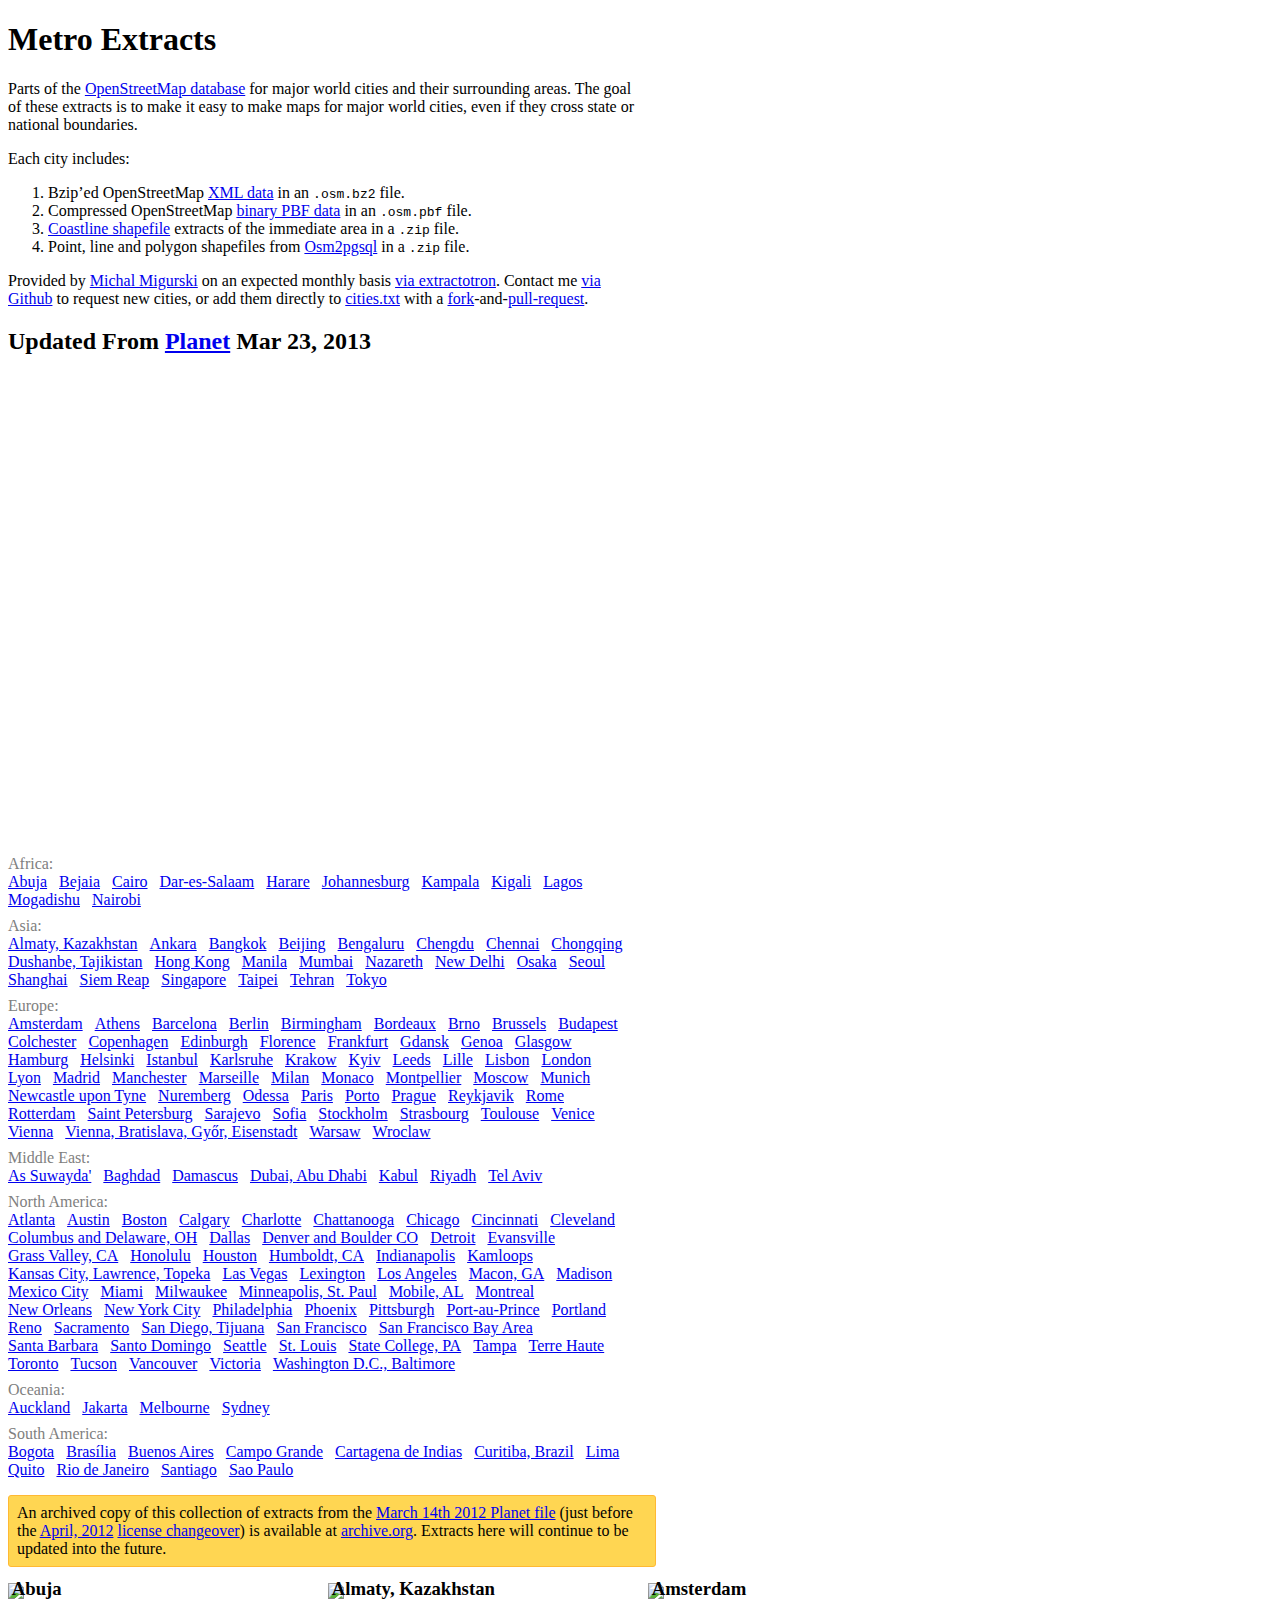
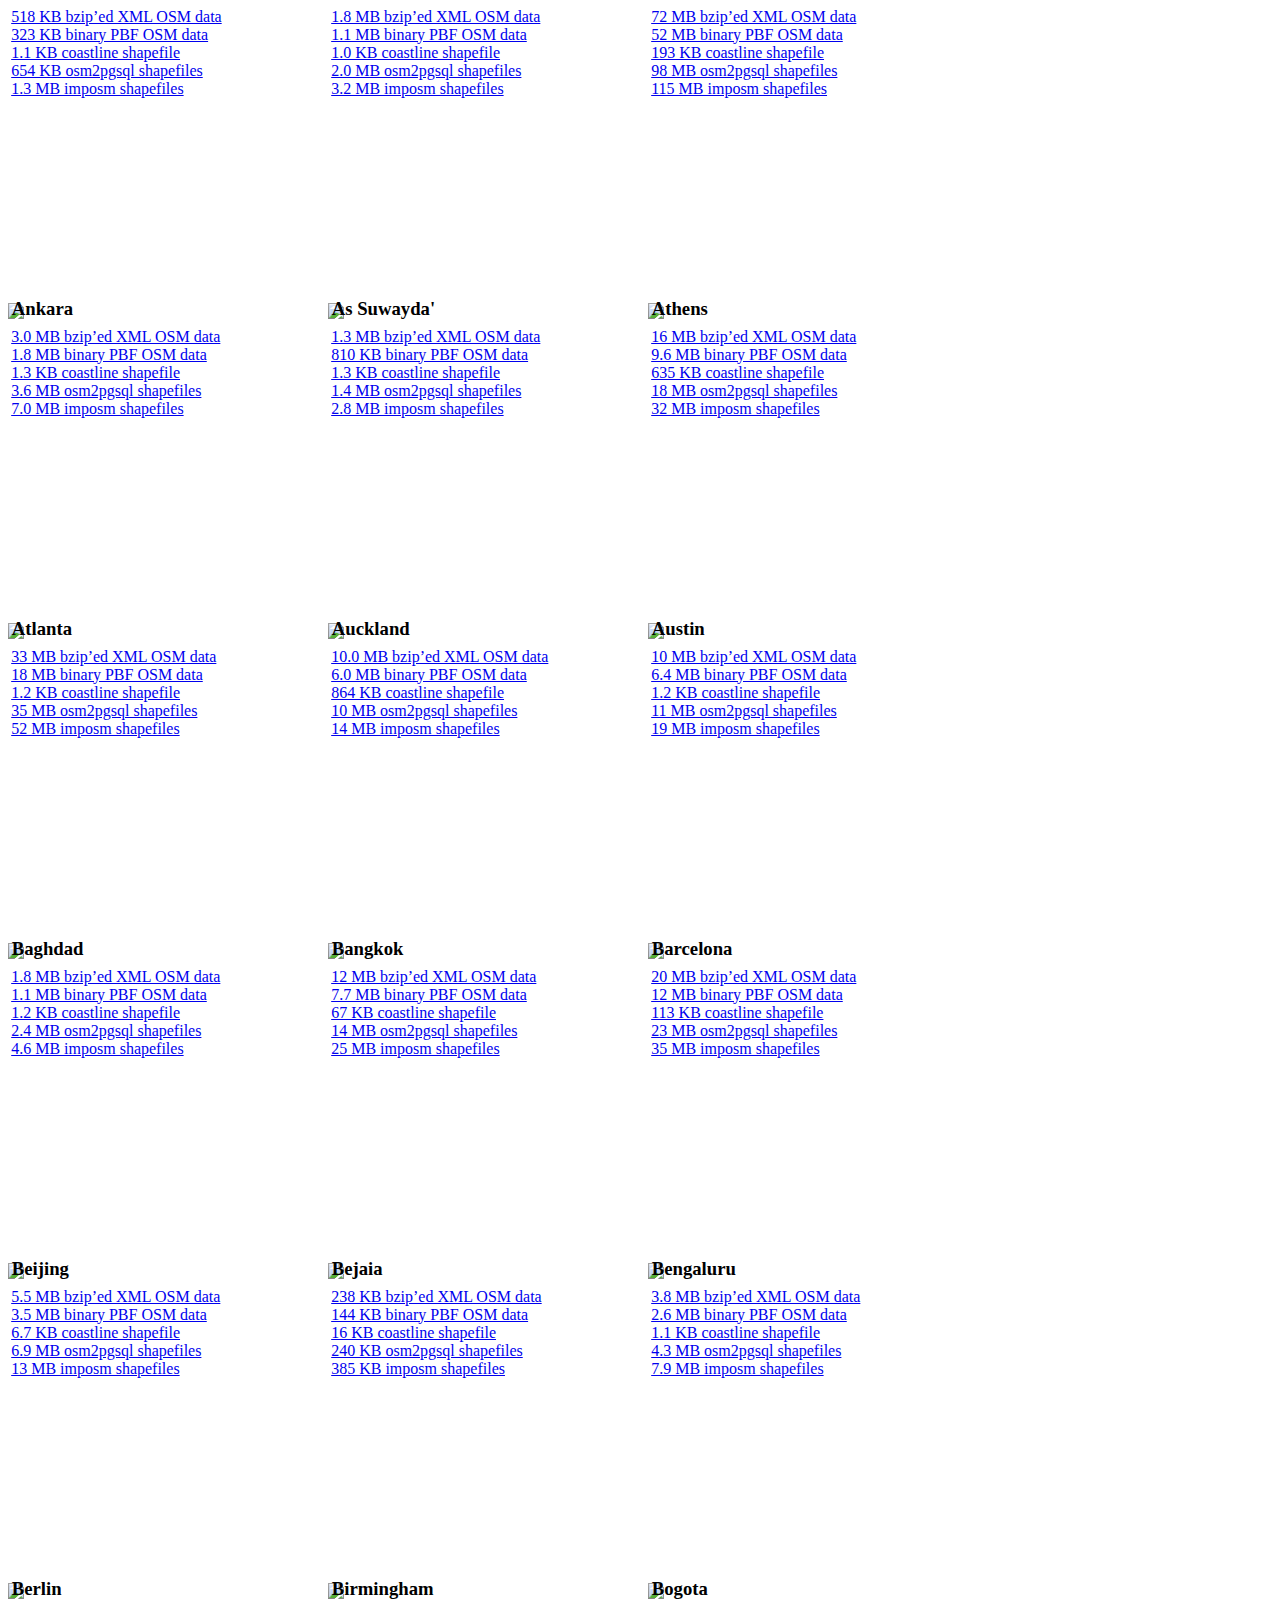
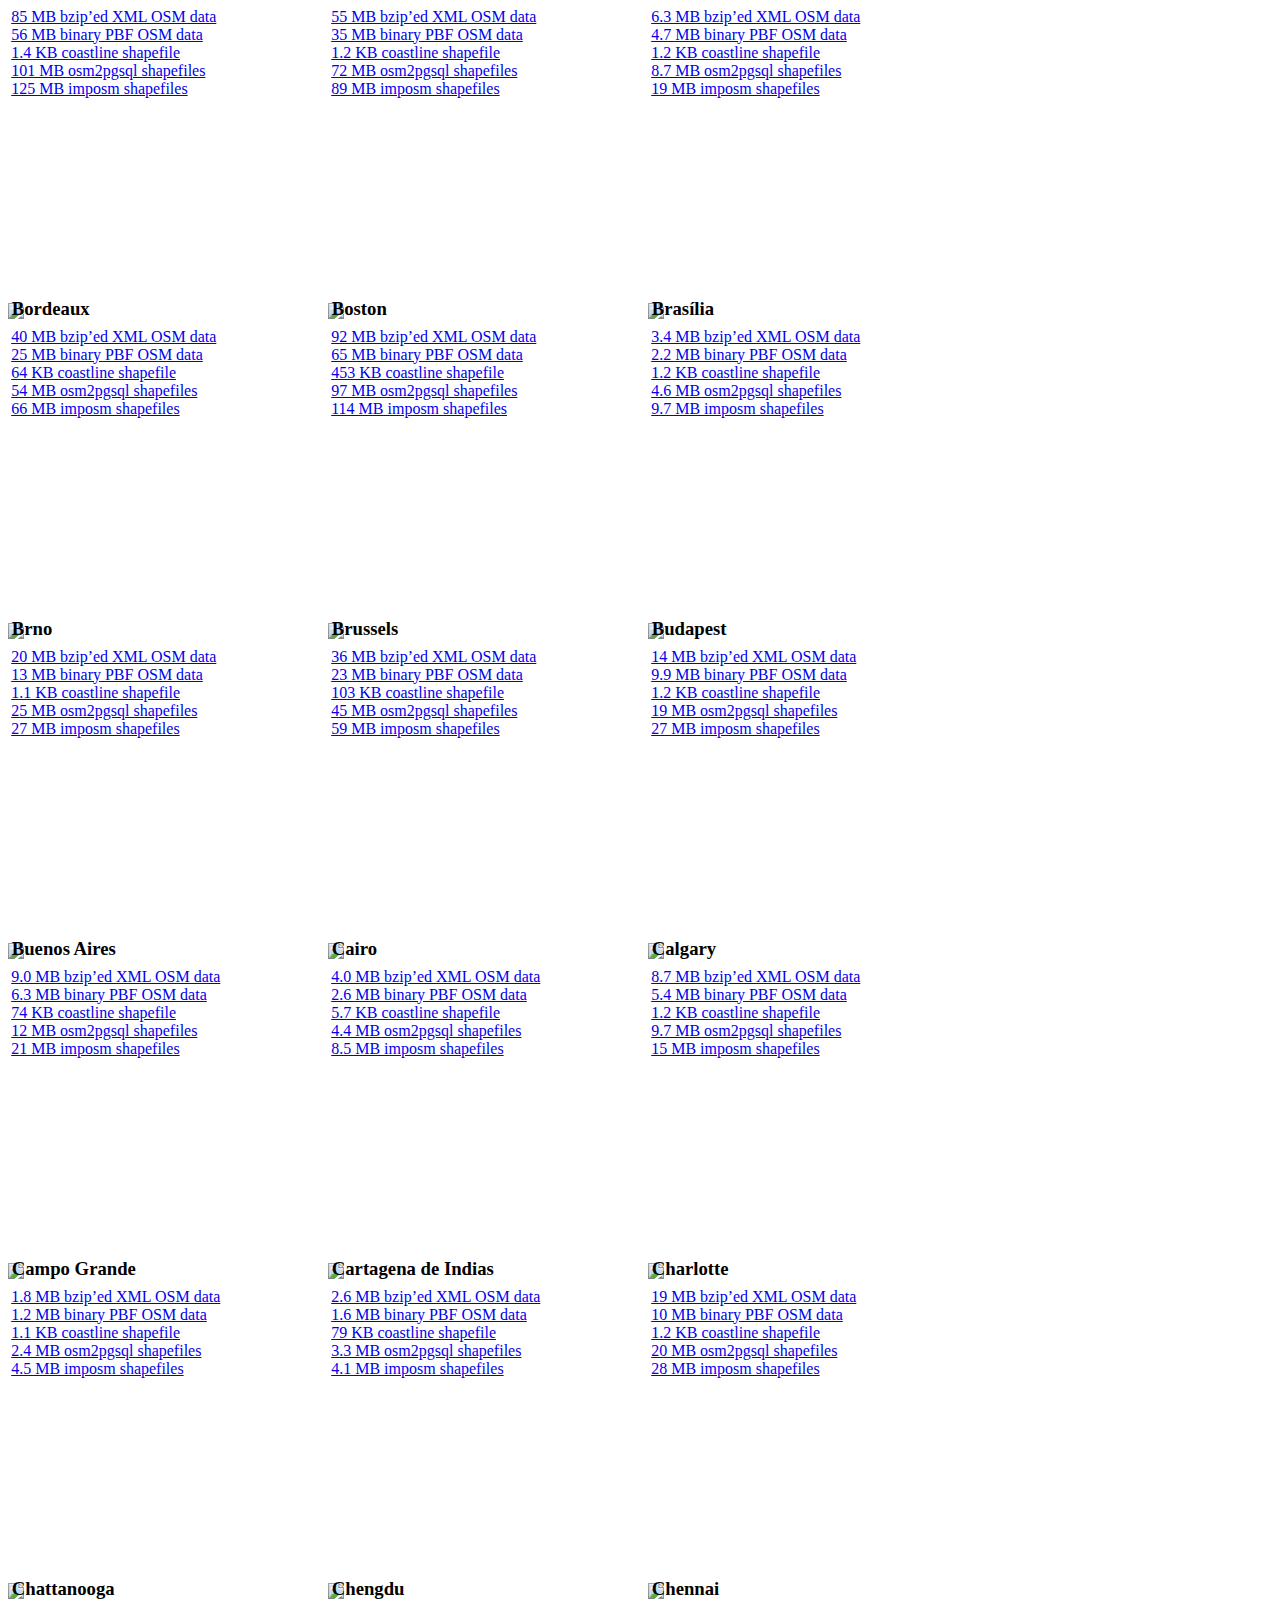
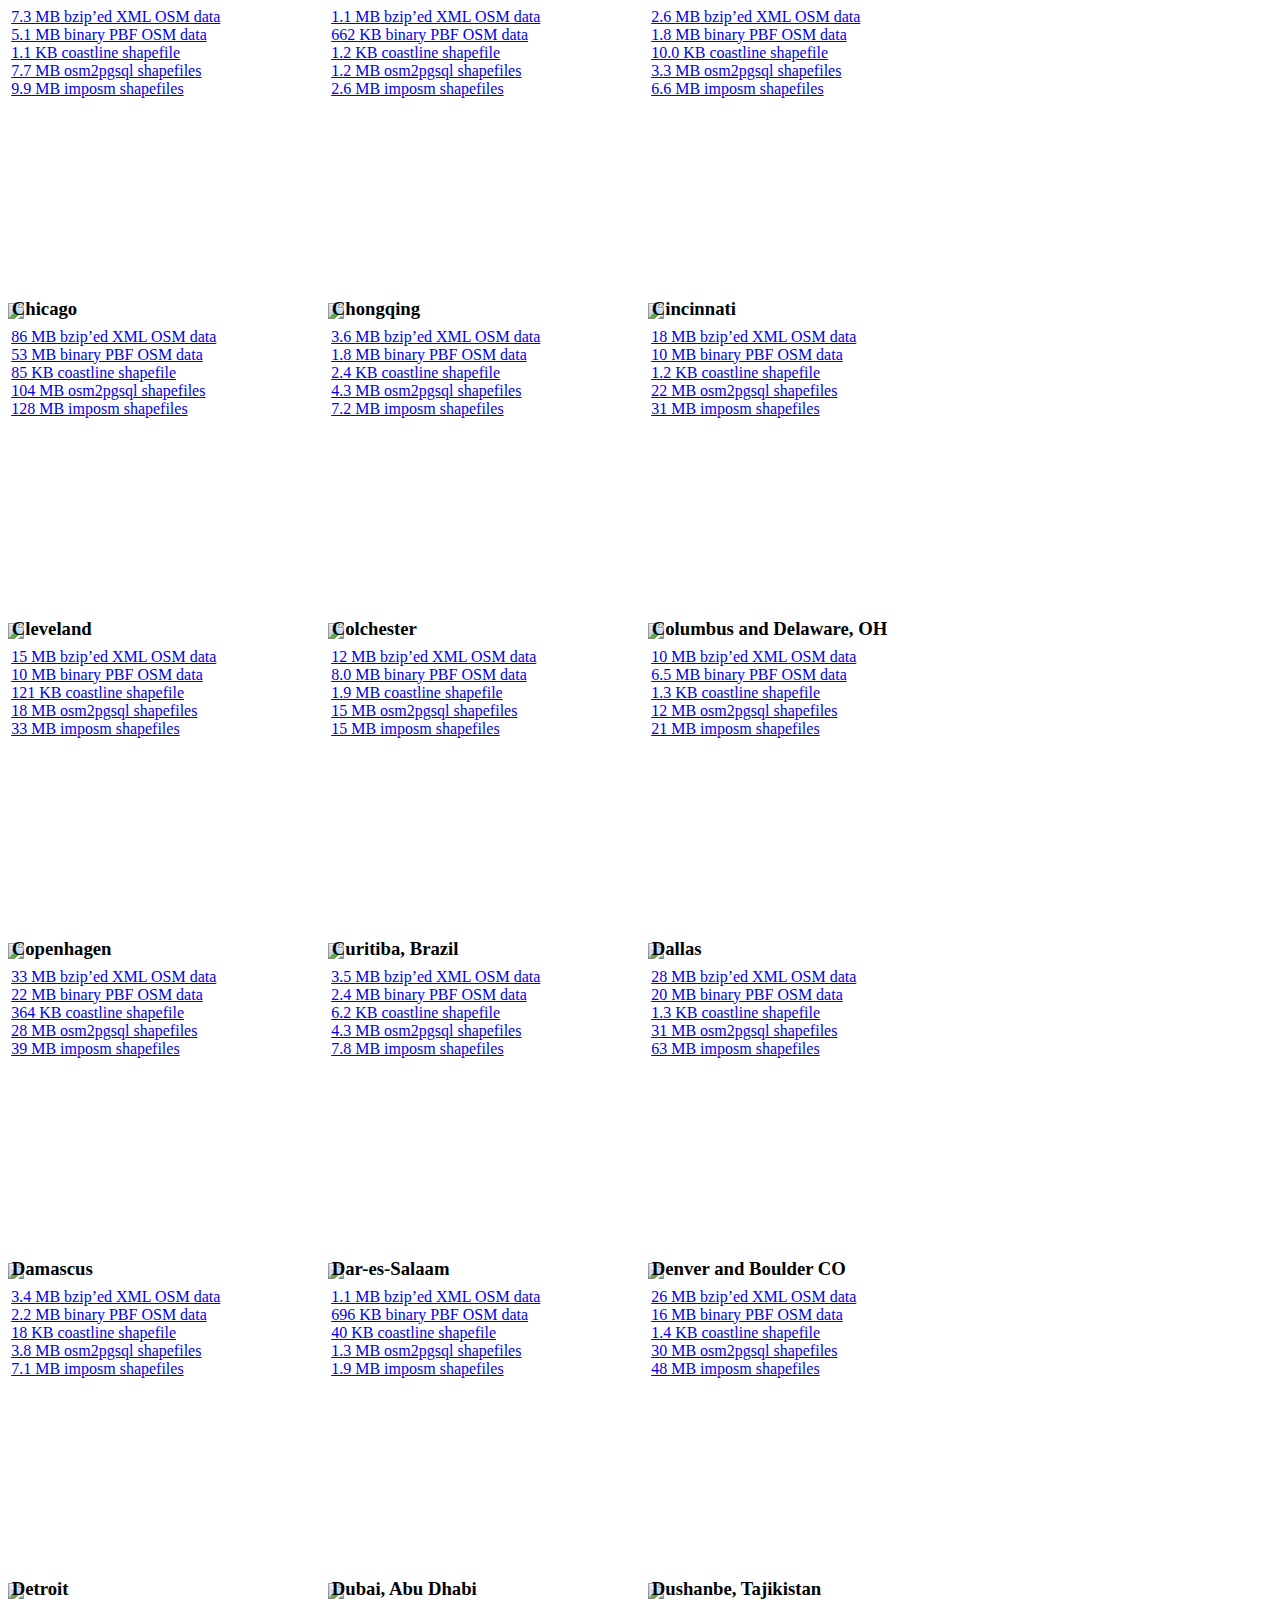
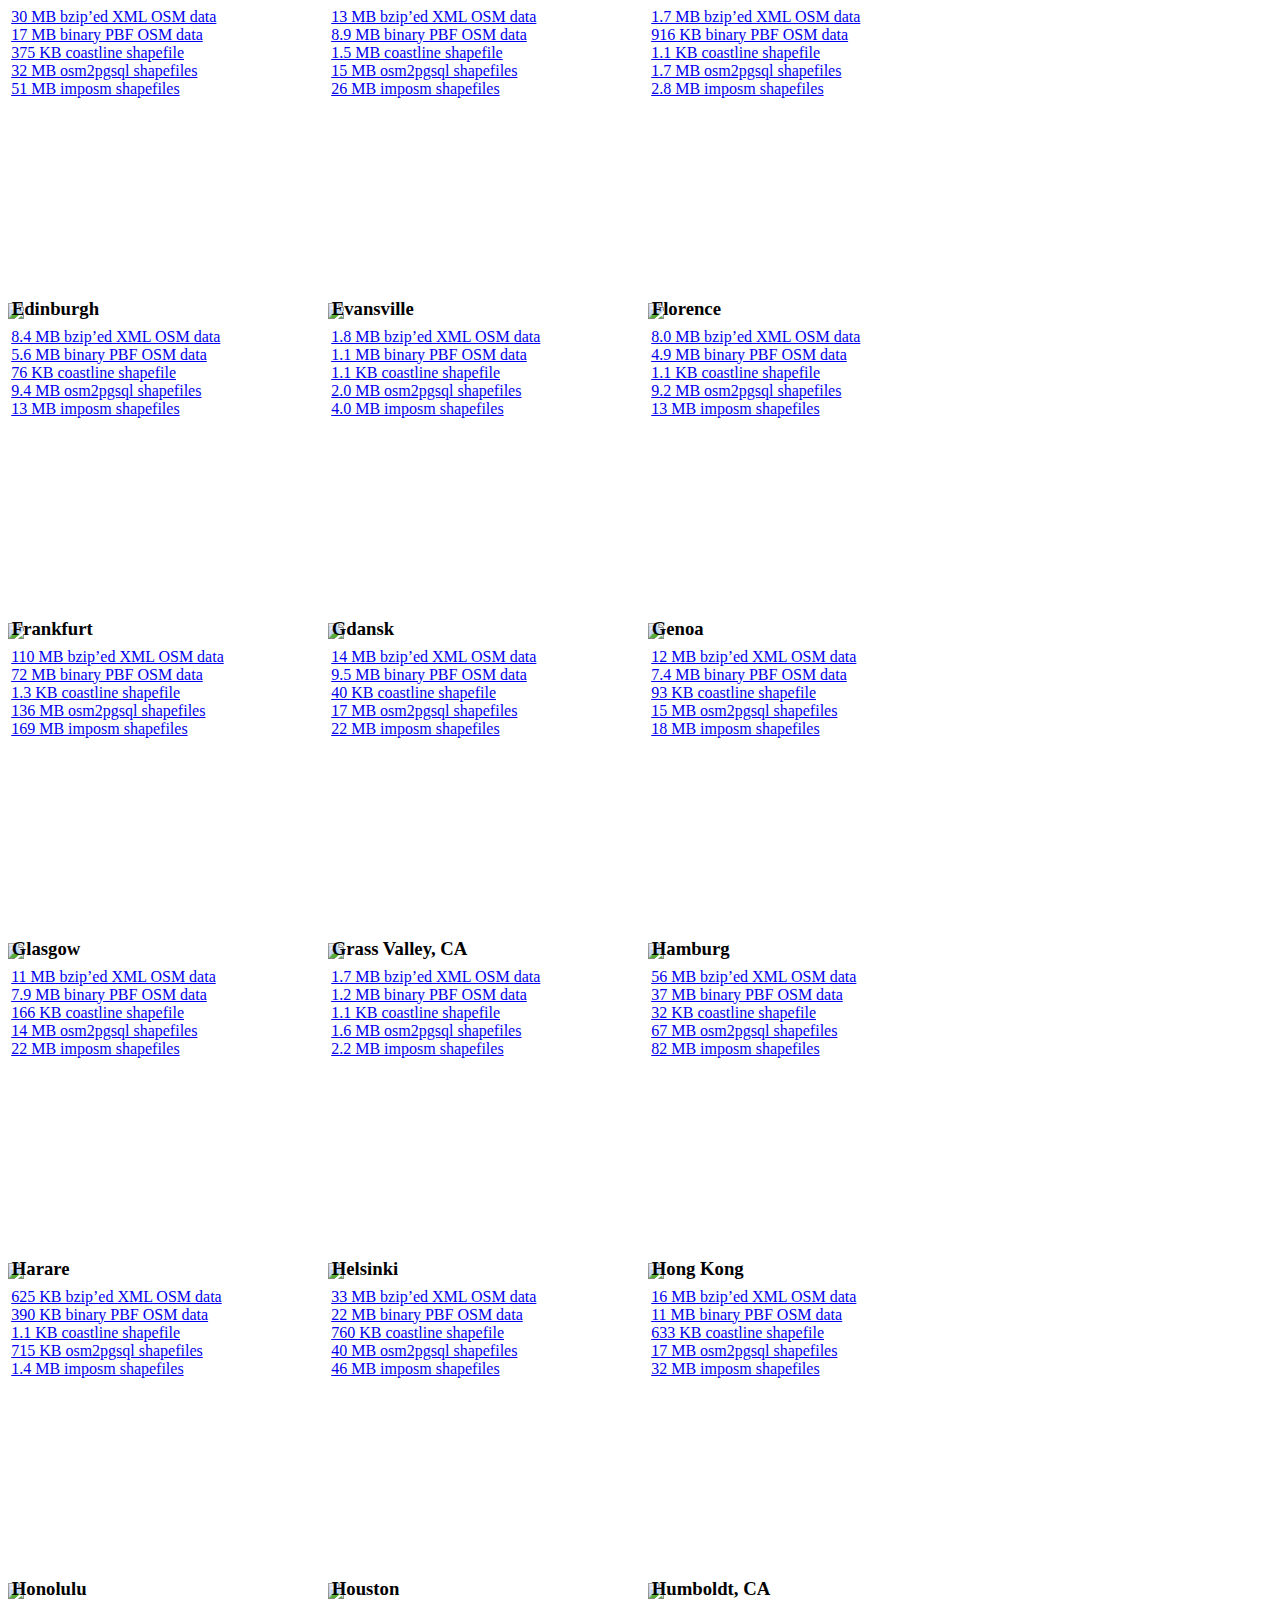
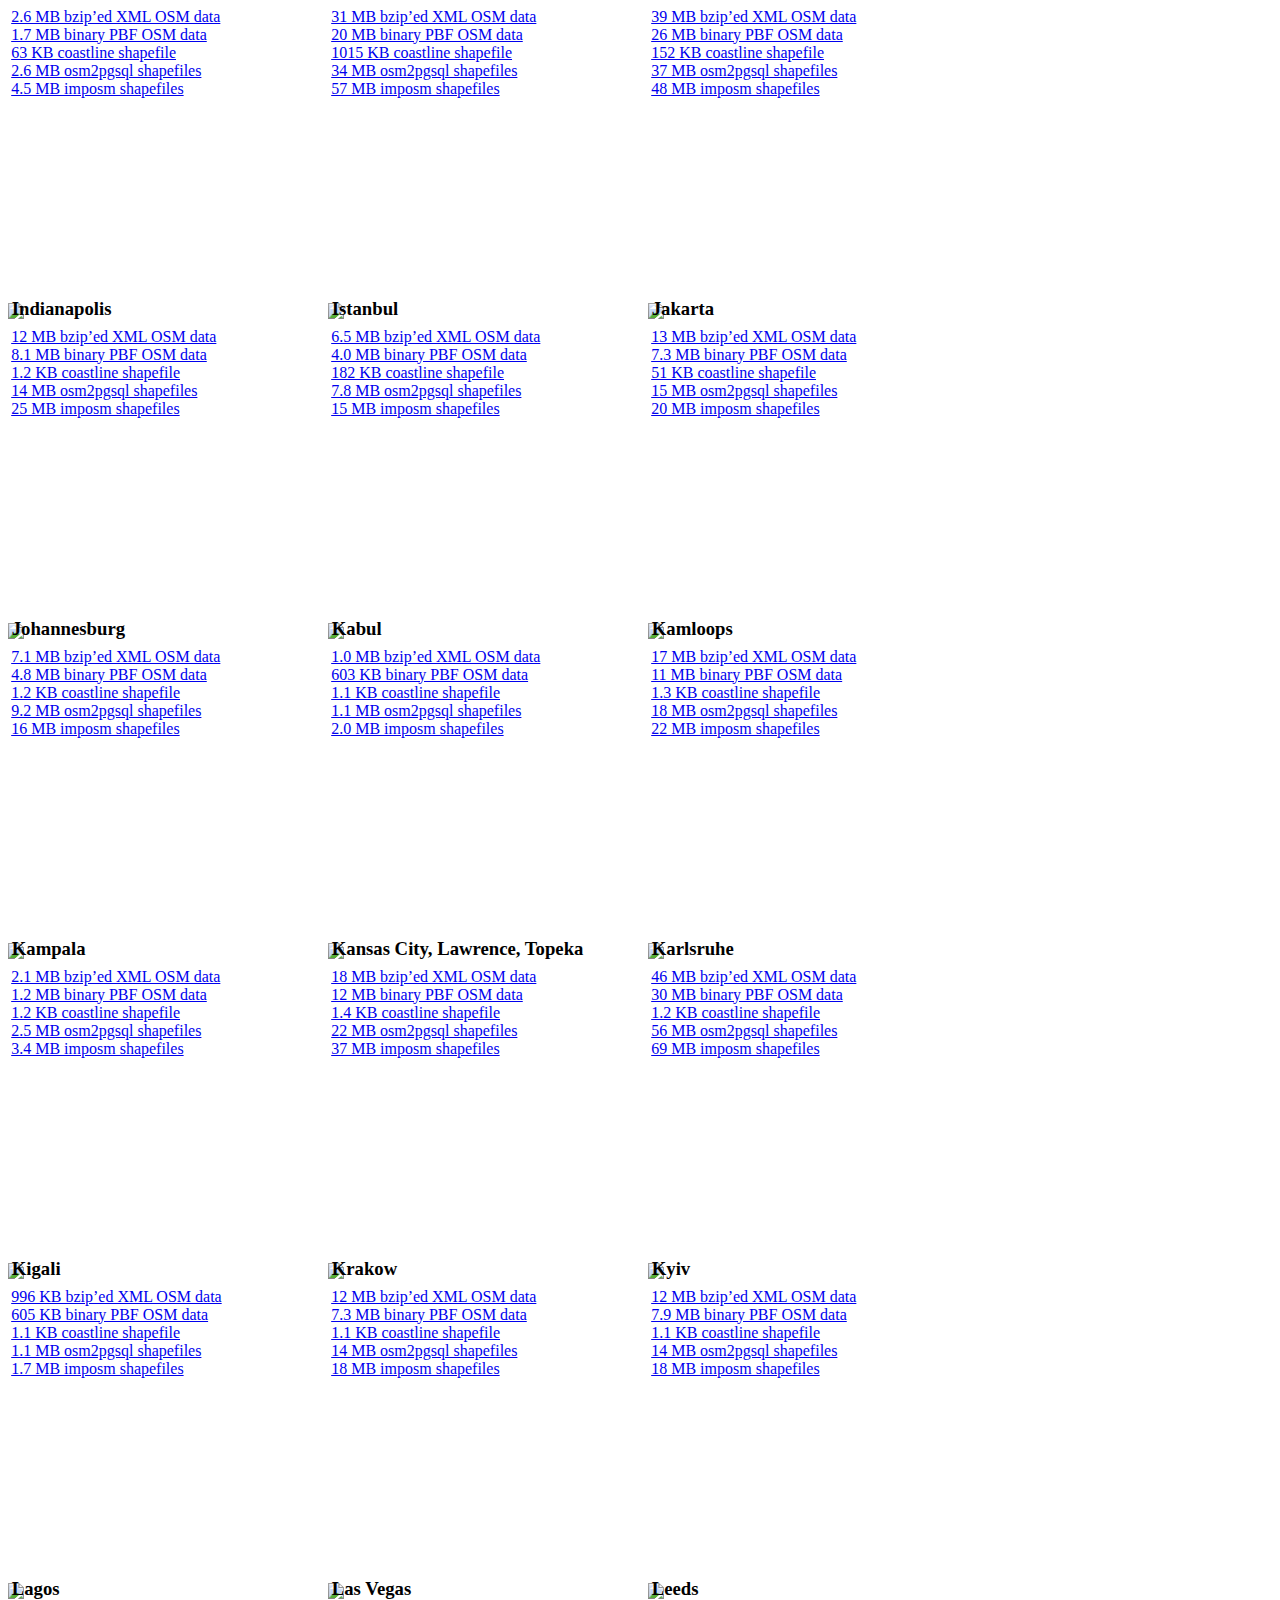
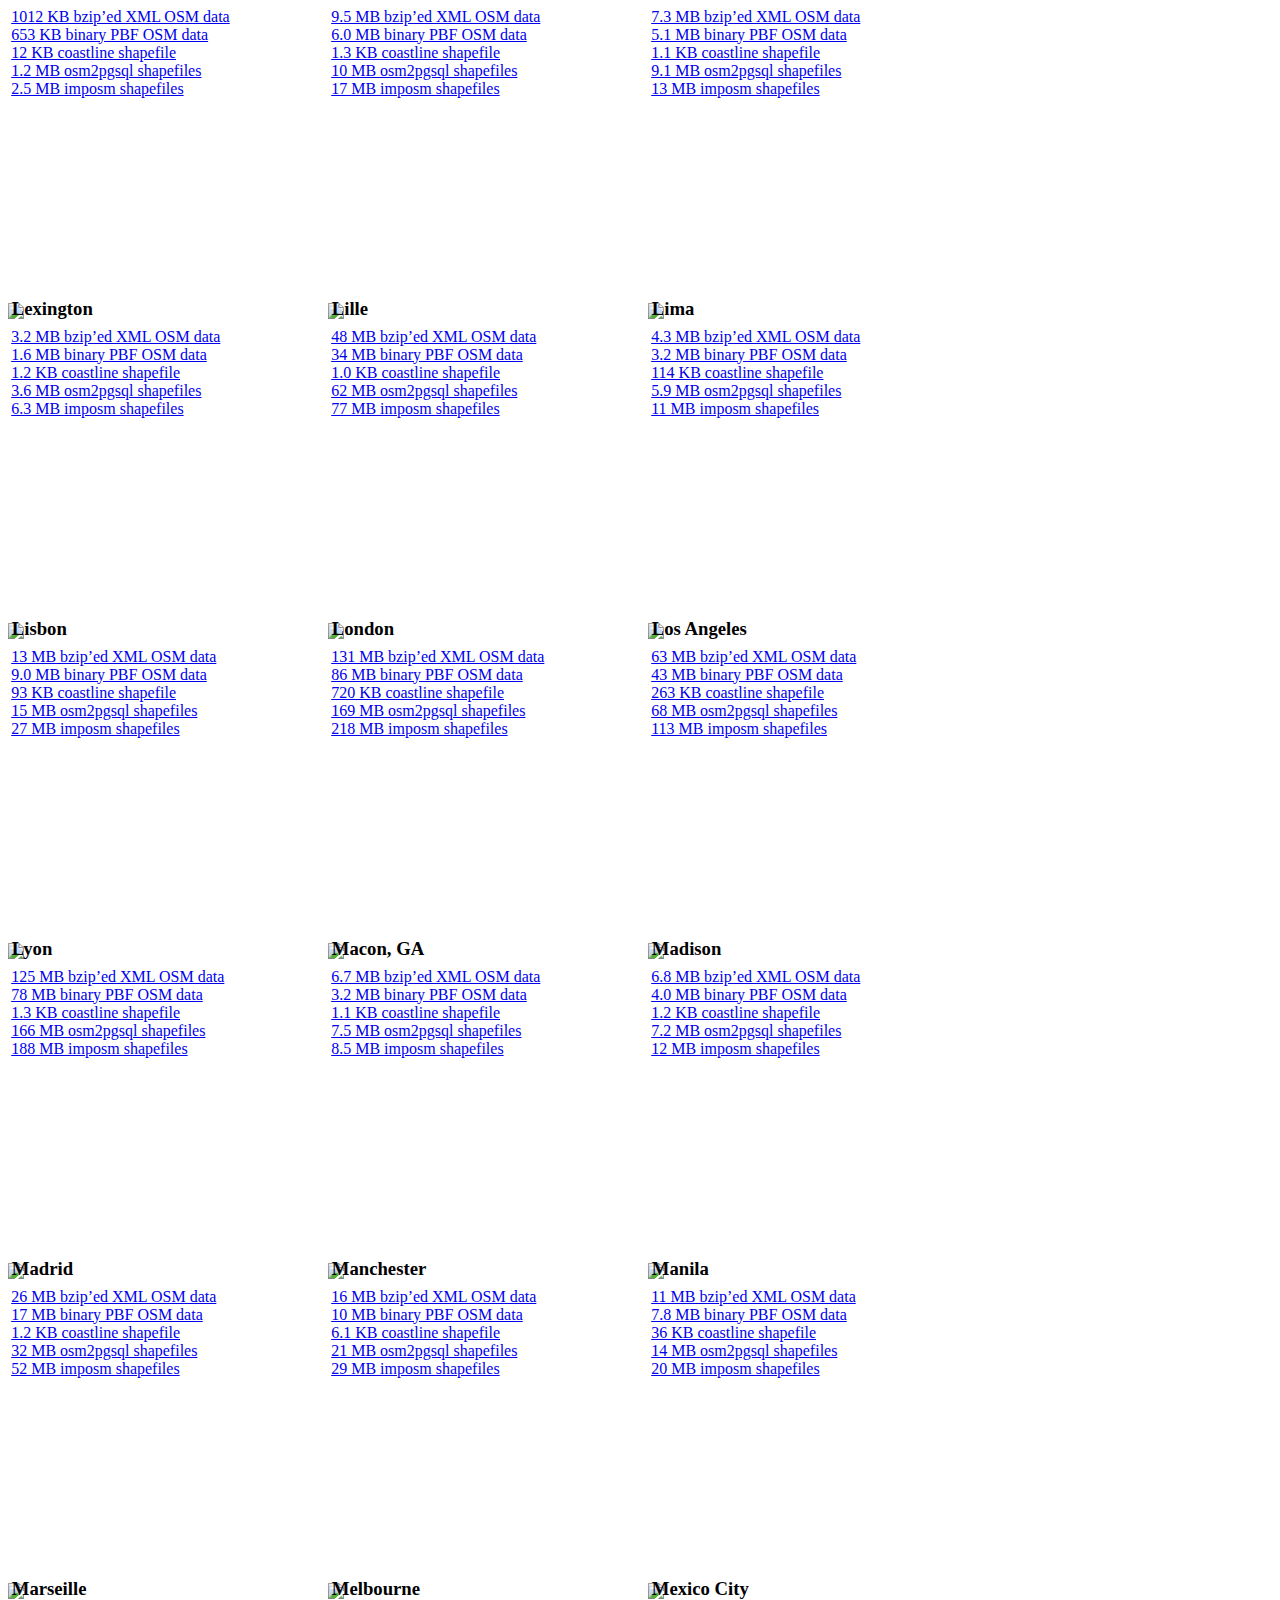
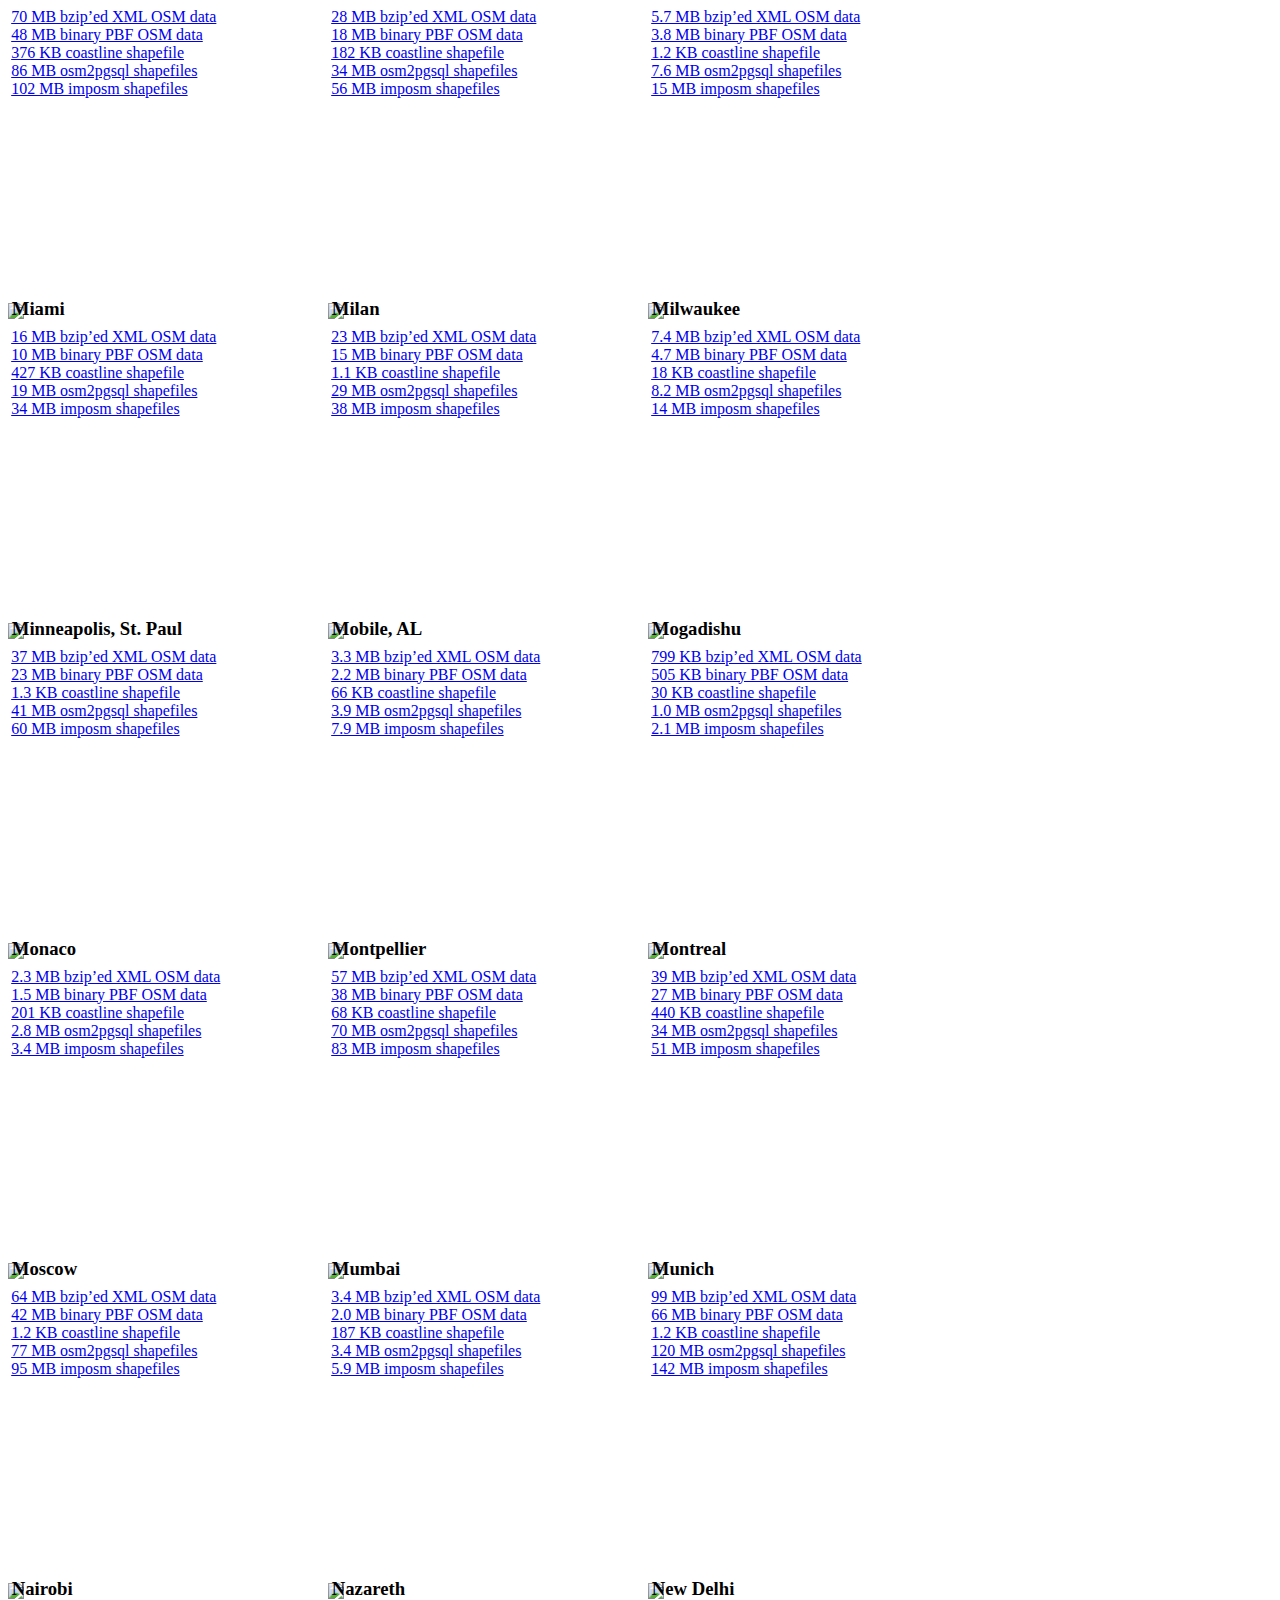
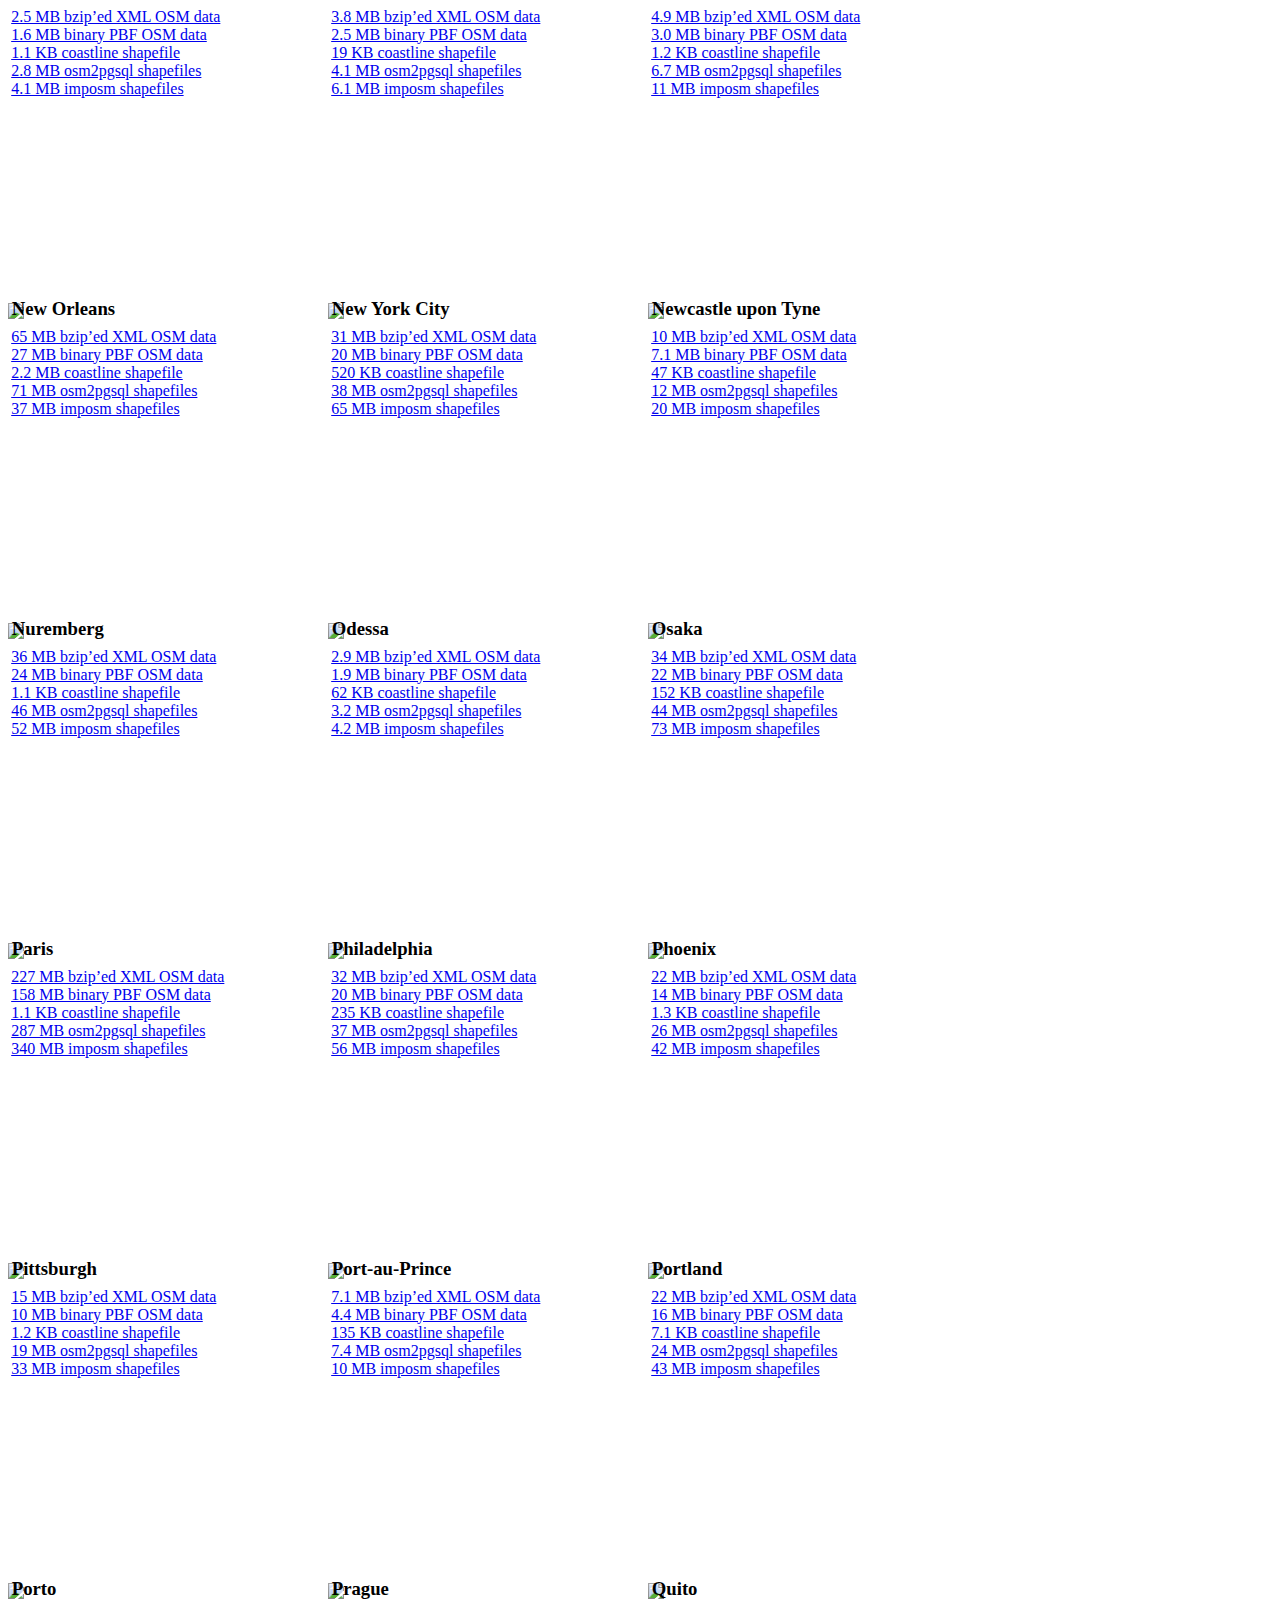
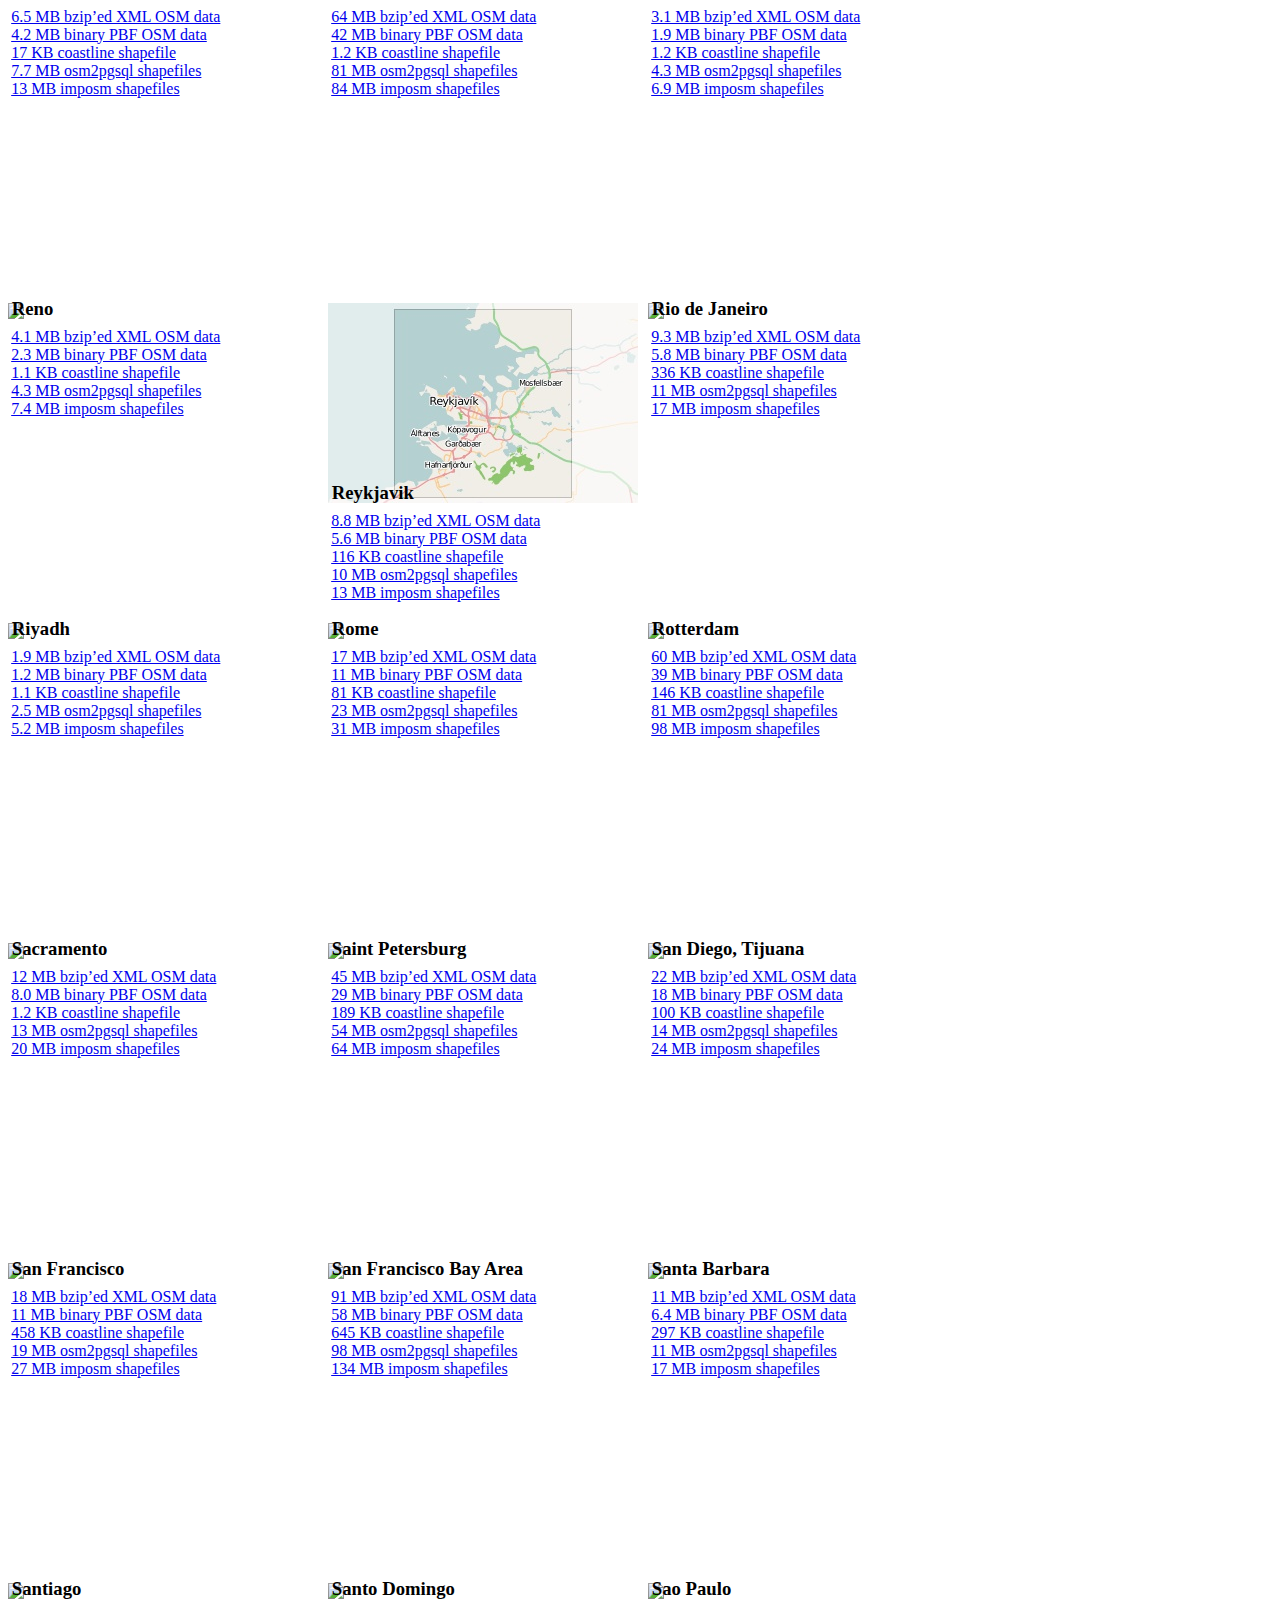
==== commit 4e8d8b56: "Pushed March 2012 notice down on page" ====
--- a/index.html
+++ b/index.html
@@ -39,14 +39,6 @@
         with a <a href="http://help.github.com/fork-a-repo/">fork</a>-and-<a href="http://help.github.com/send-pull-requests/">pull-request</a>.
     </p>
     <h2>Updated From <a href="http://planet.openstreetmap.org/">Planet</a> Mar 23, 2013</h2>
-    <p id="archive-note">
-        An archived copy of this collection of extracts from the
-        <a href="http://archive.org/download/metro.teczno.com/planet-120314.osm.bz2">March 14th 2012 Planet file</a>
-        (just before the <a href="http://lists.openstreetmap.org/pipermail/talk/2012-January/061800.html">April, 2012</a>
-        <a href="http://www.osmfoundation.org/wiki/License/We_Are_Changing_The_License">license changeover</a>)
-        is available at <a href="http://archive.org/download/metro.teczno.com">archive.org</a>.
-        Extracts here will continue to be updated into the future.
-    </p>
     <div id="bbMap"></div>
     <ul class="links">
 <li class="group">Africa:</li>
@@ -224,6 +216,16 @@
 <li class="link"><a href="#santiago">Santiago</a></li>
 <li class="link"><a href="#sao-paulo">Sao Paulo</a></li>
 </ul>
+
+    <p id="archive-note">
+        An archived copy of this collection of extracts from the
+        <a href="http://archive.org/download/metro.teczno.com/planet-120314.osm.bz2">March 14th 2012 Planet file</a>
+        (just before the <a href="http://lists.openstreetmap.org/pipermail/talk/2012-January/061800.html">April, 2012</a>
+        <a href="http://www.osmfoundation.org/wiki/License/We_Are_Changing_The_License">license changeover</a>)
+        is available at <a href="http://archive.org/download/metro.teczno.com">archive.org</a>.
+        Extracts here will continue to be updated into the future.
+    </p>
+    
 <ul>
 
                 <li class="city">
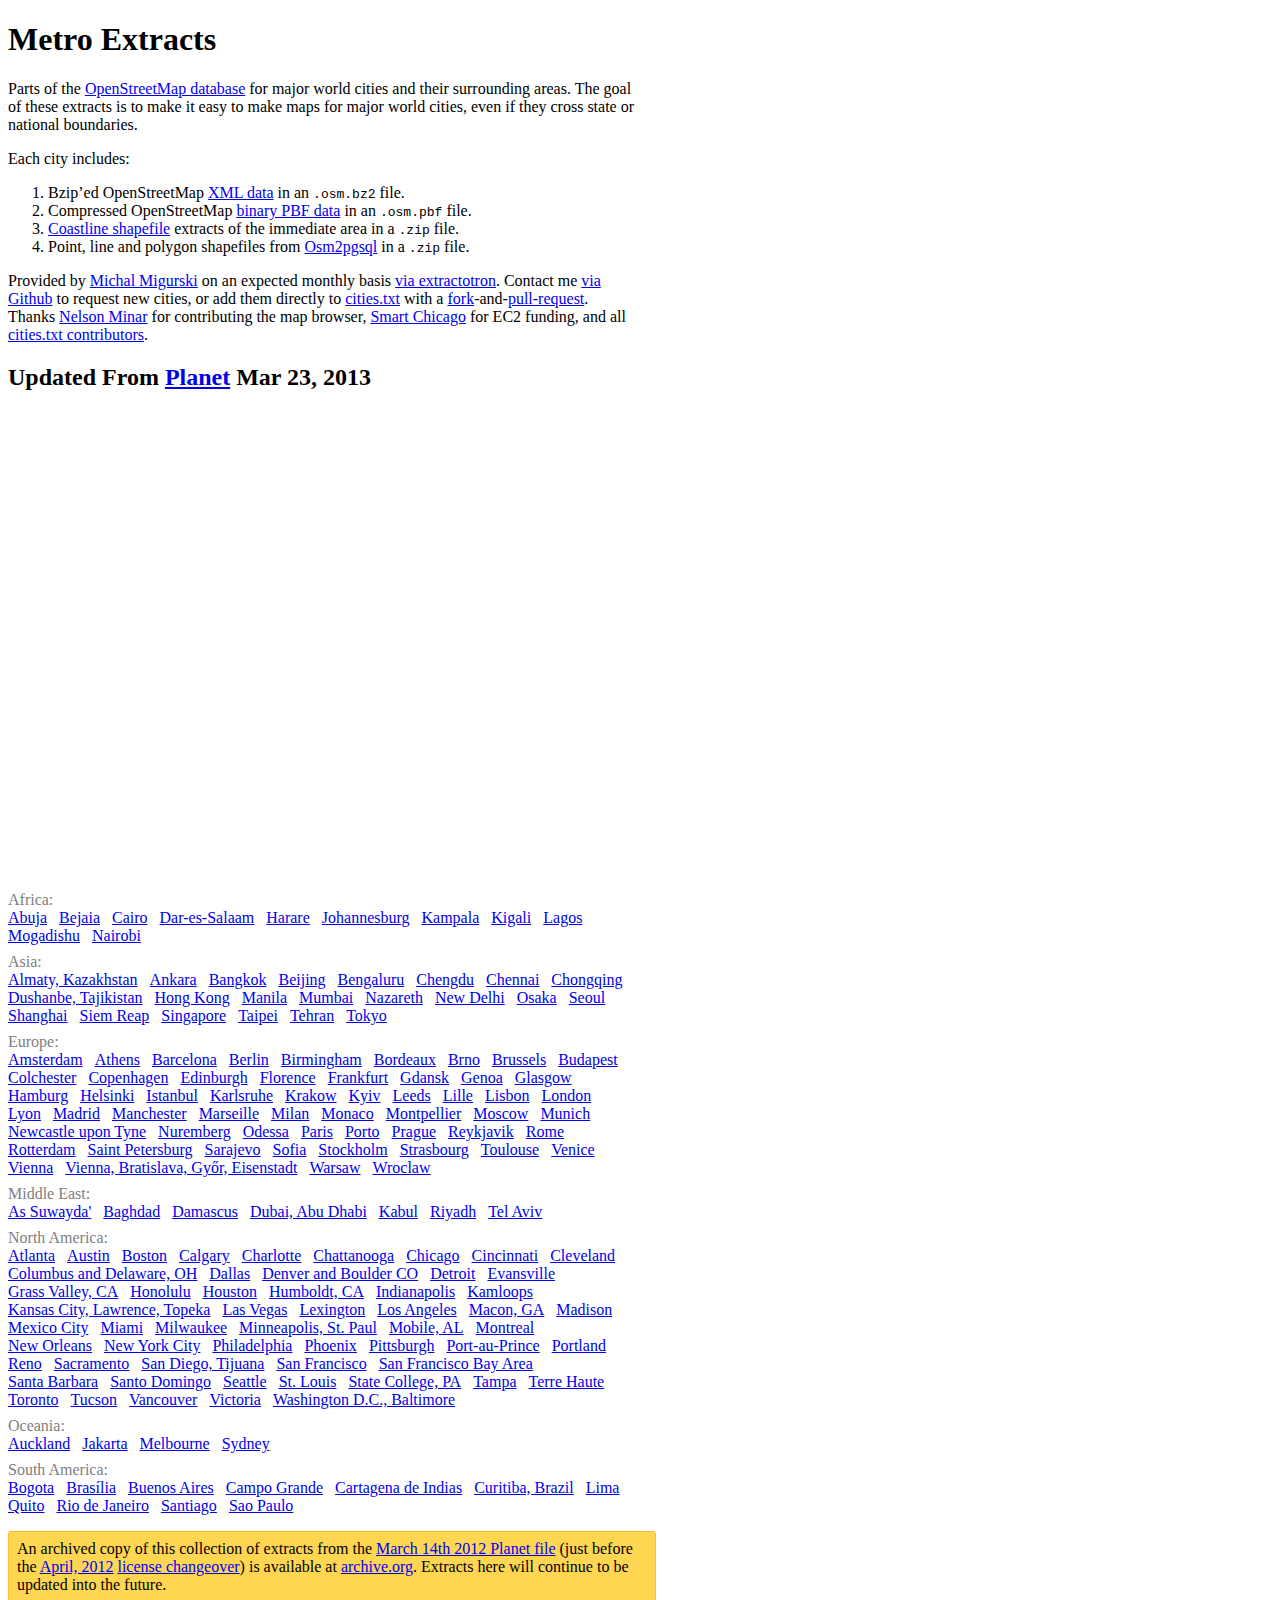
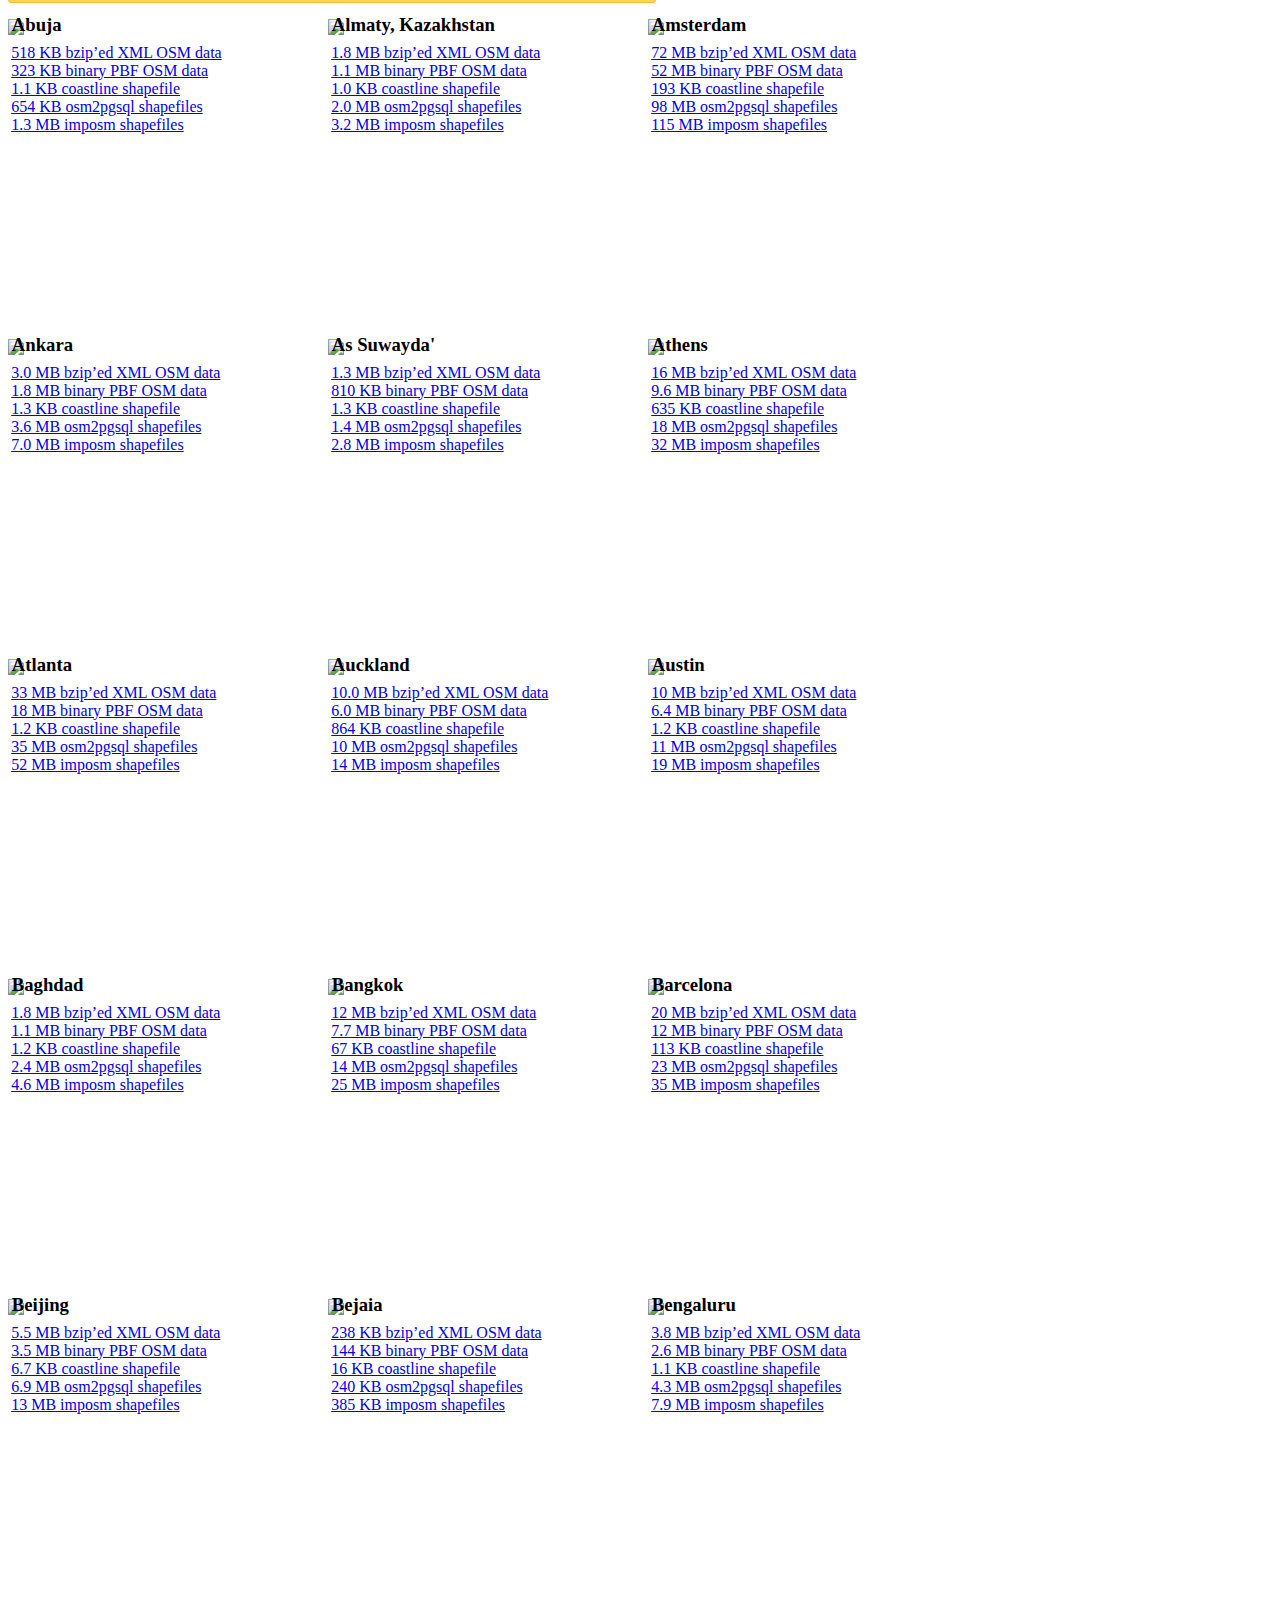
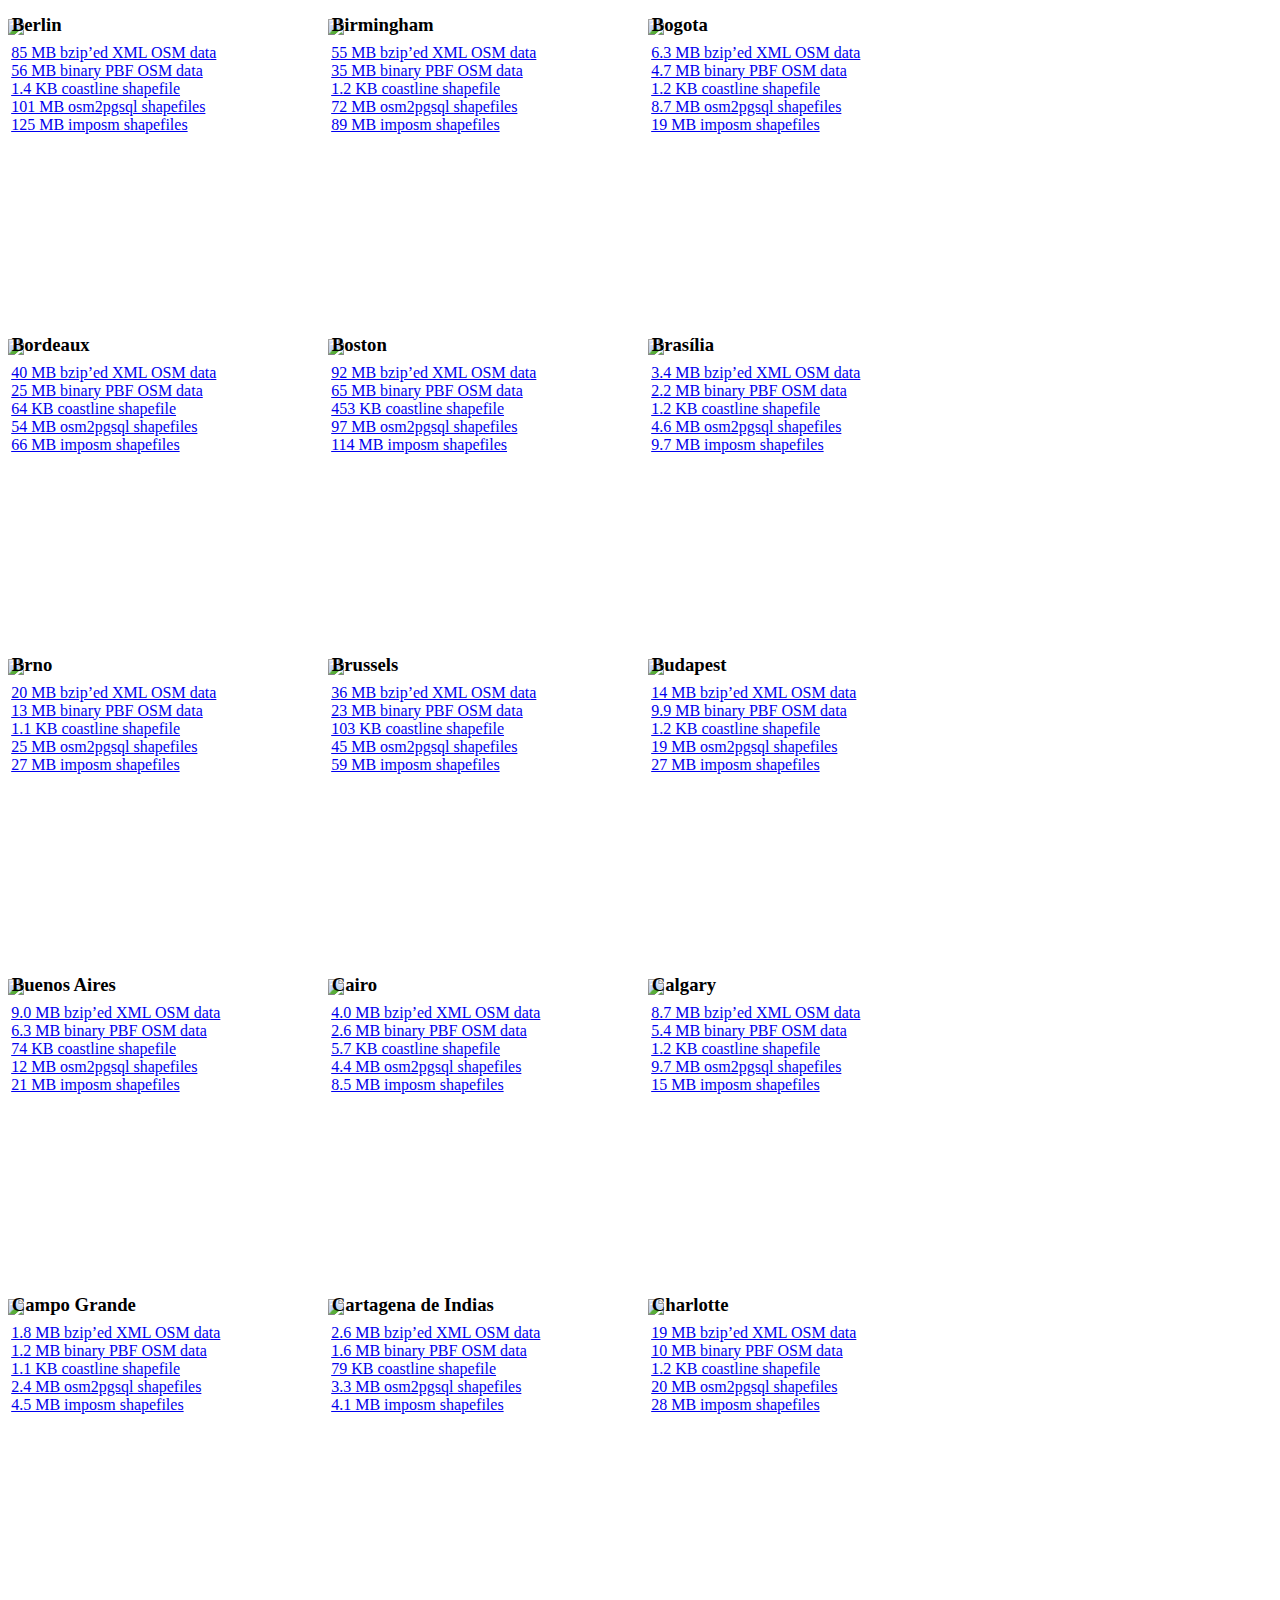
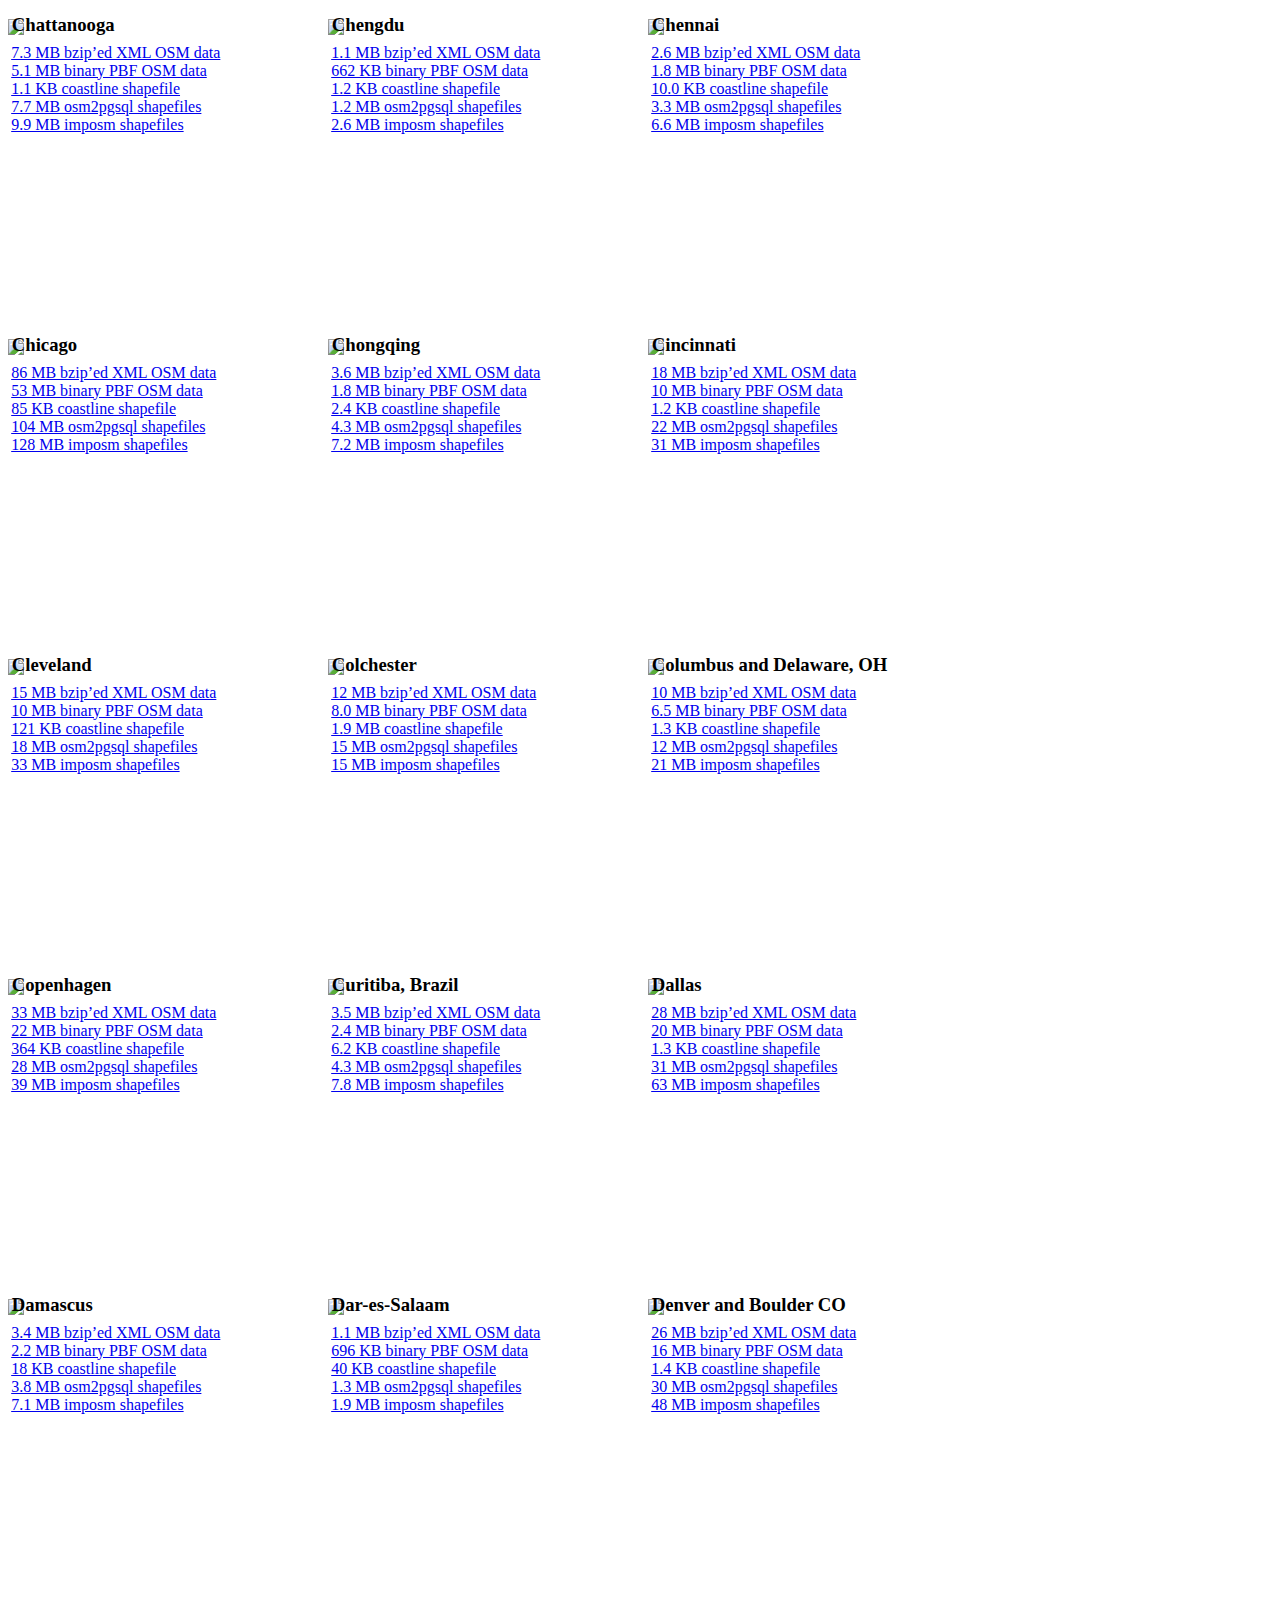
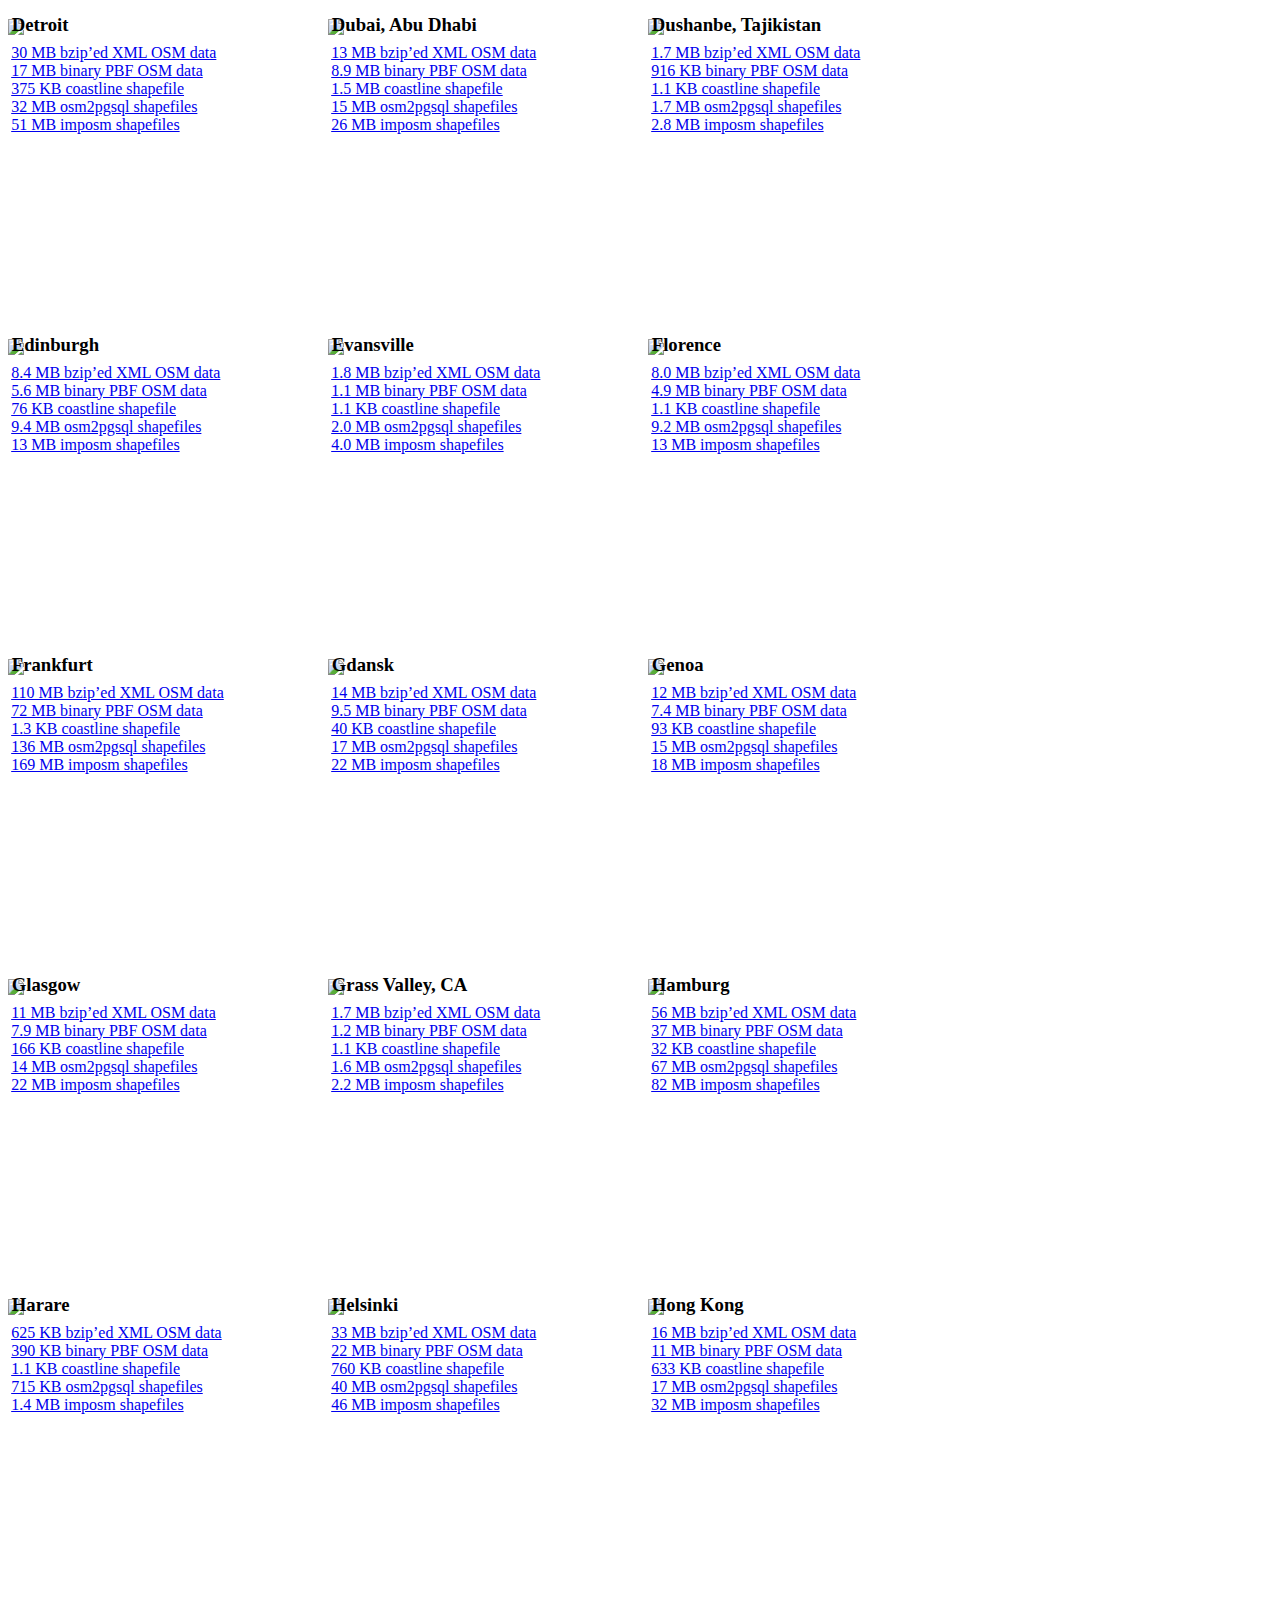
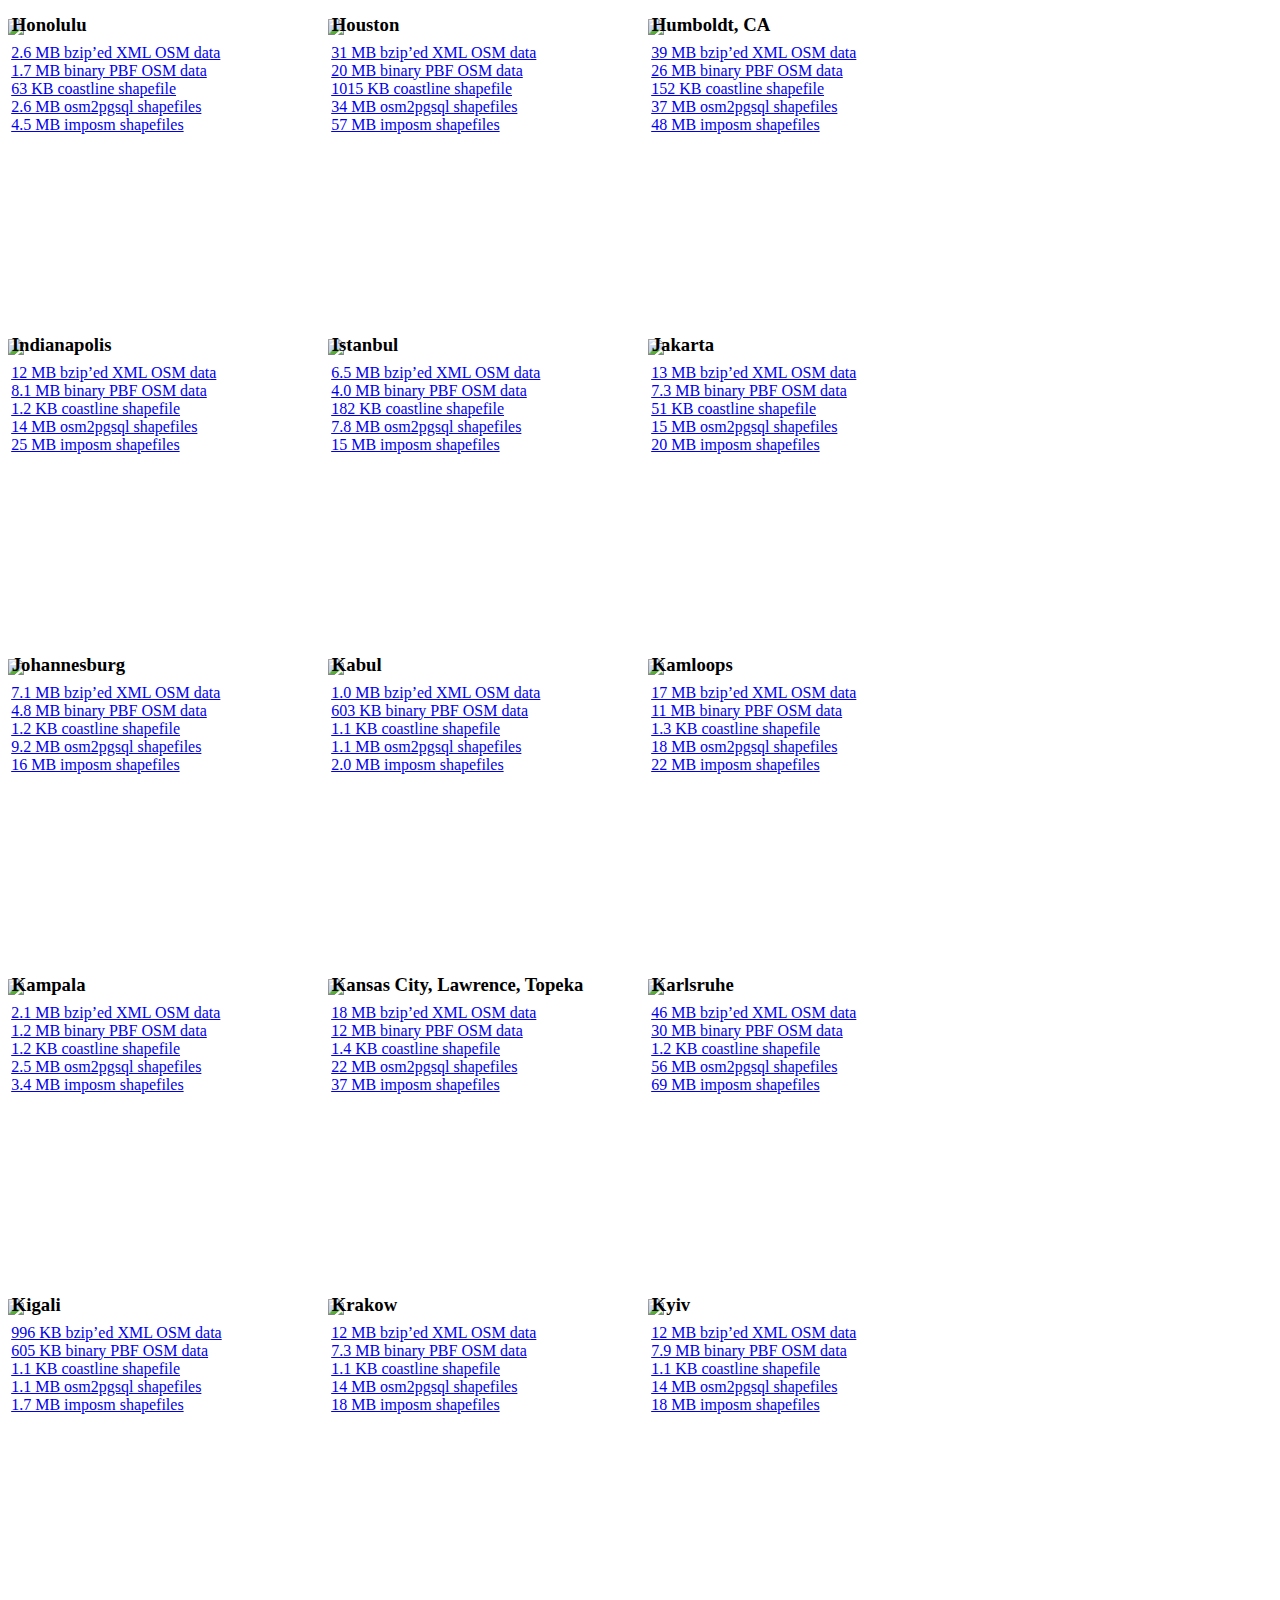
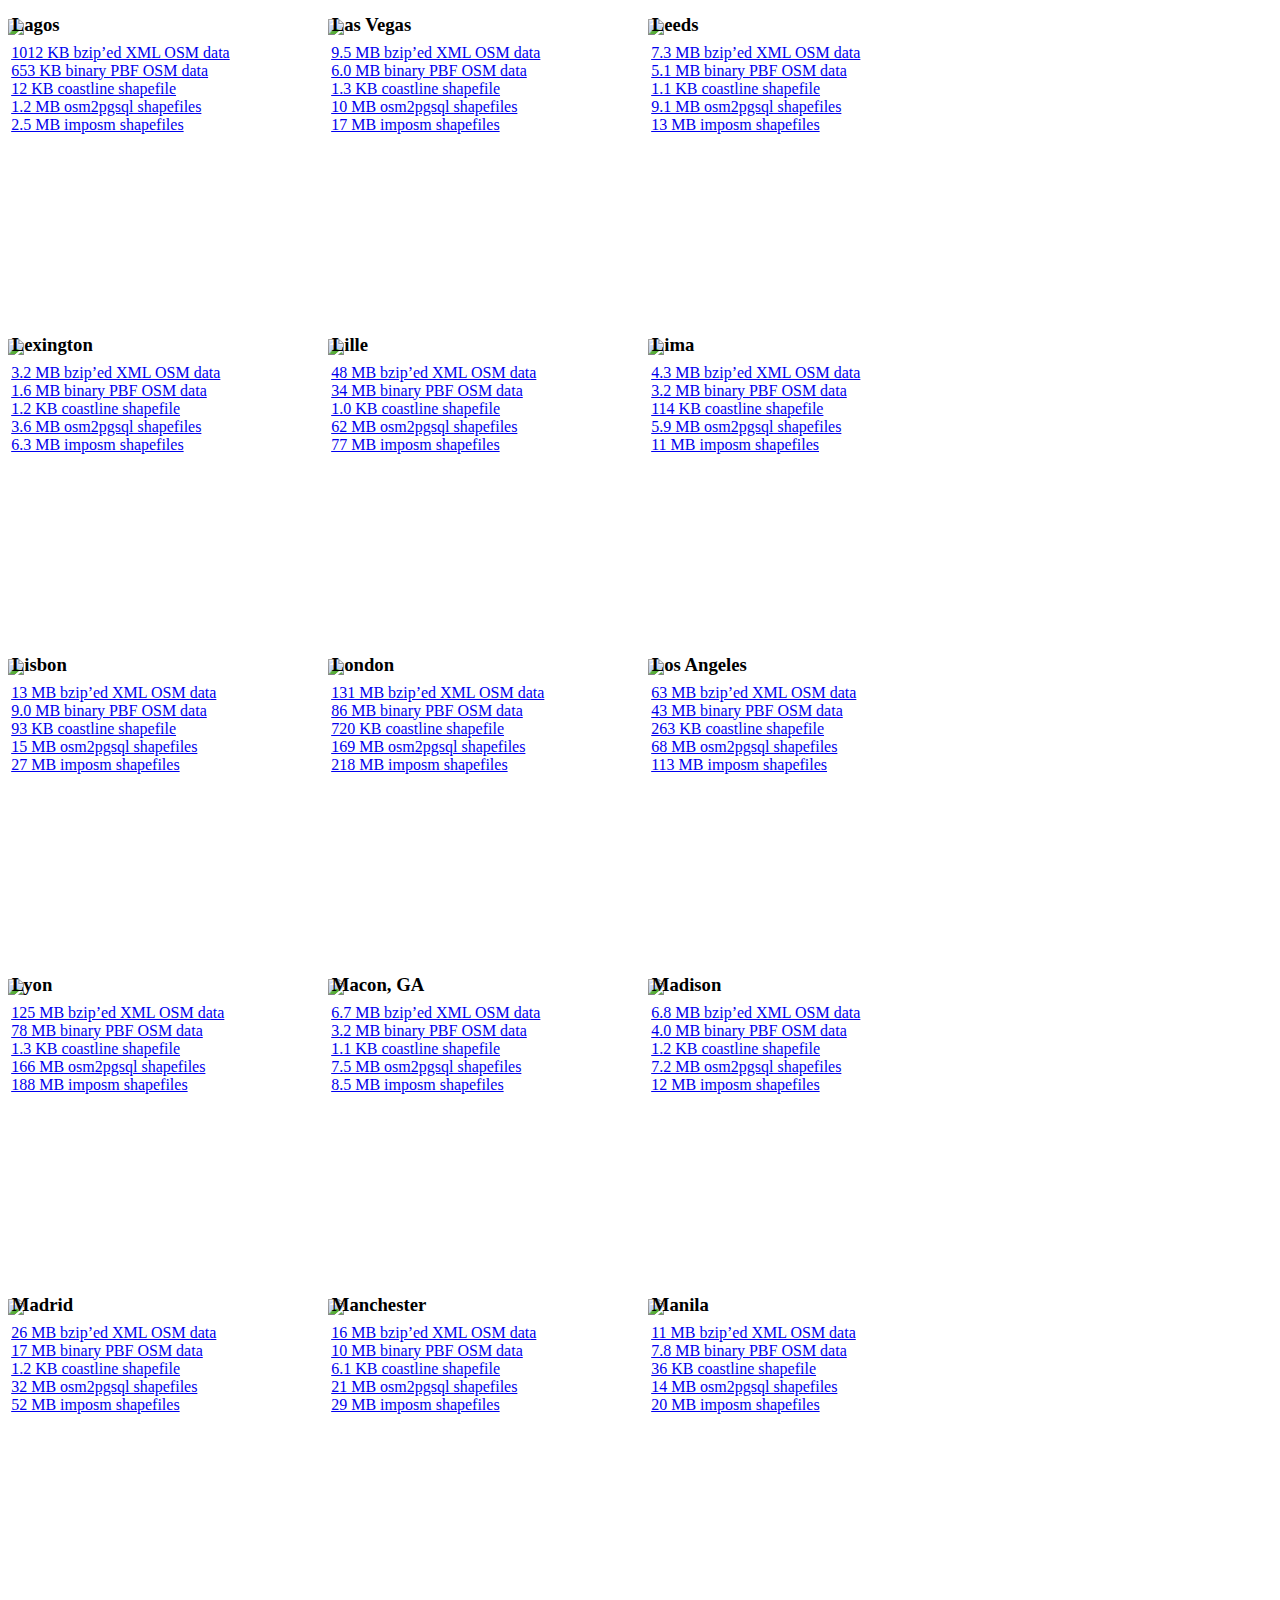
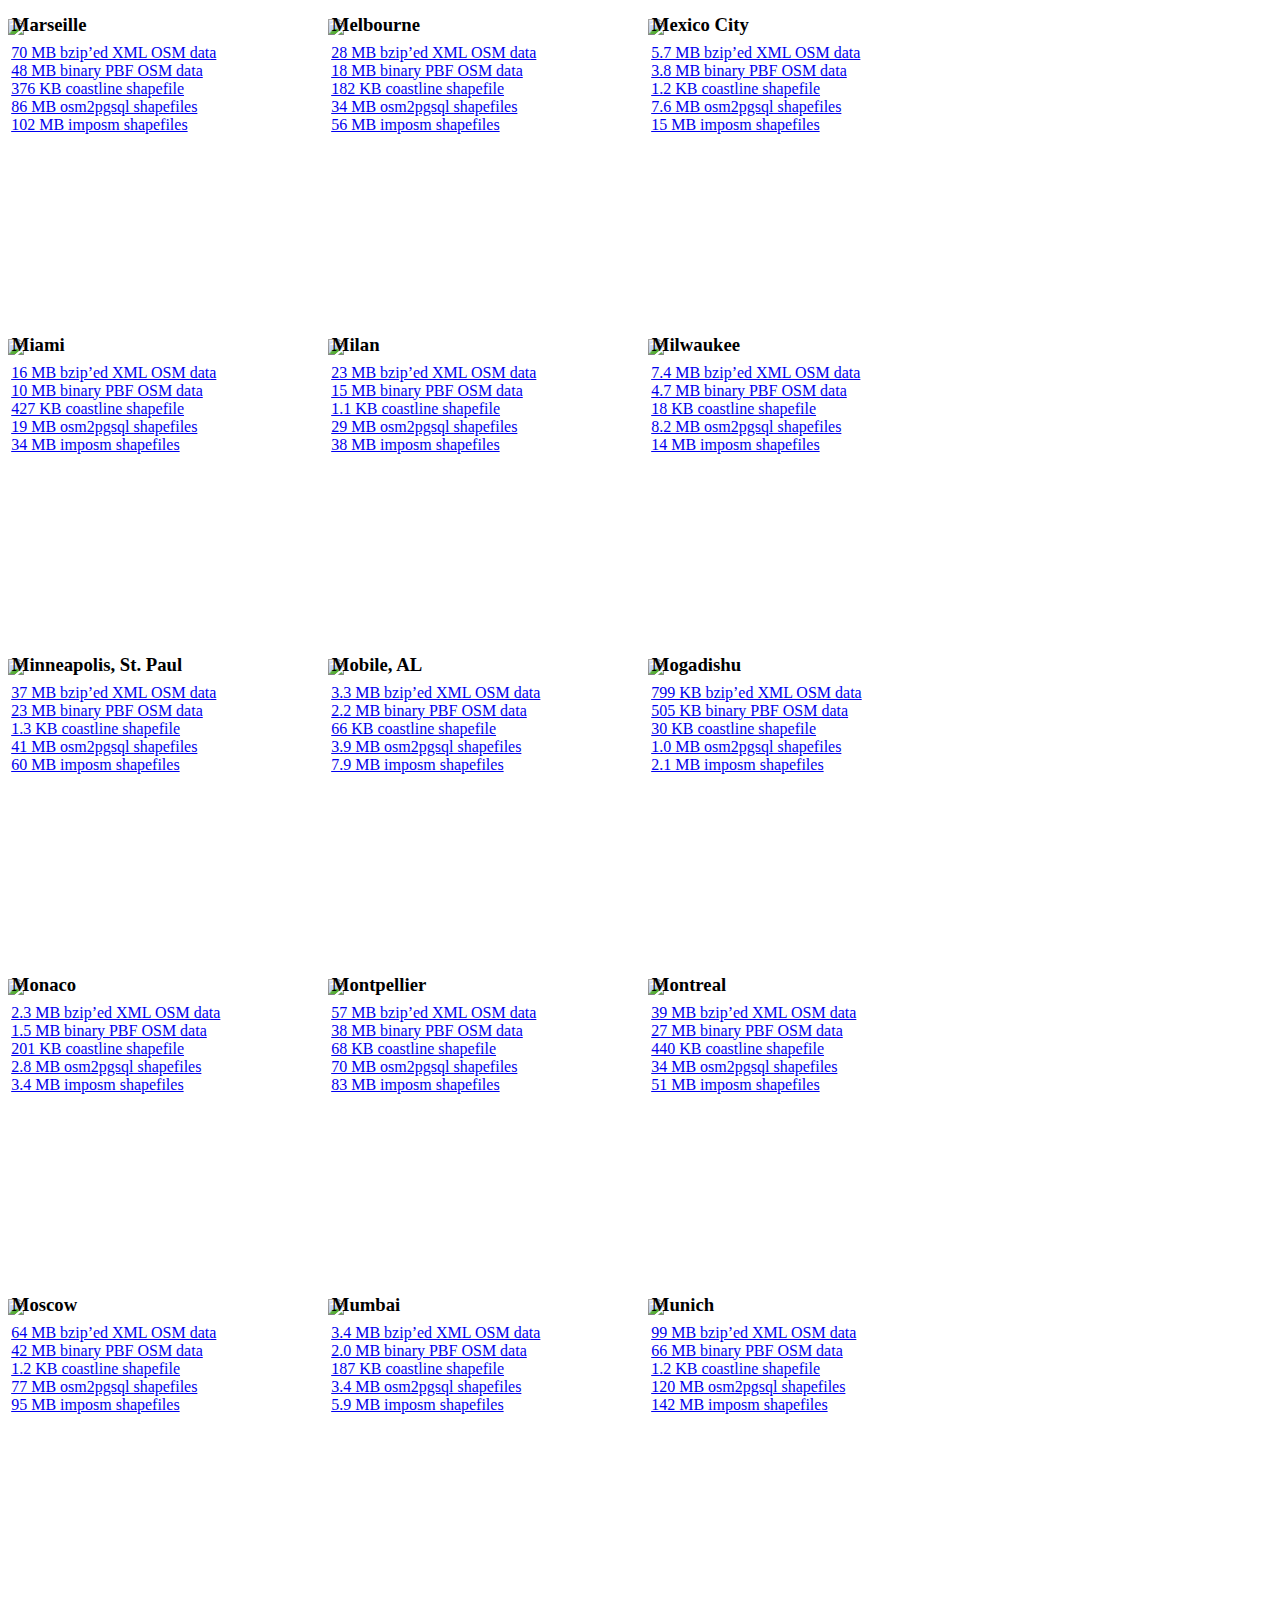
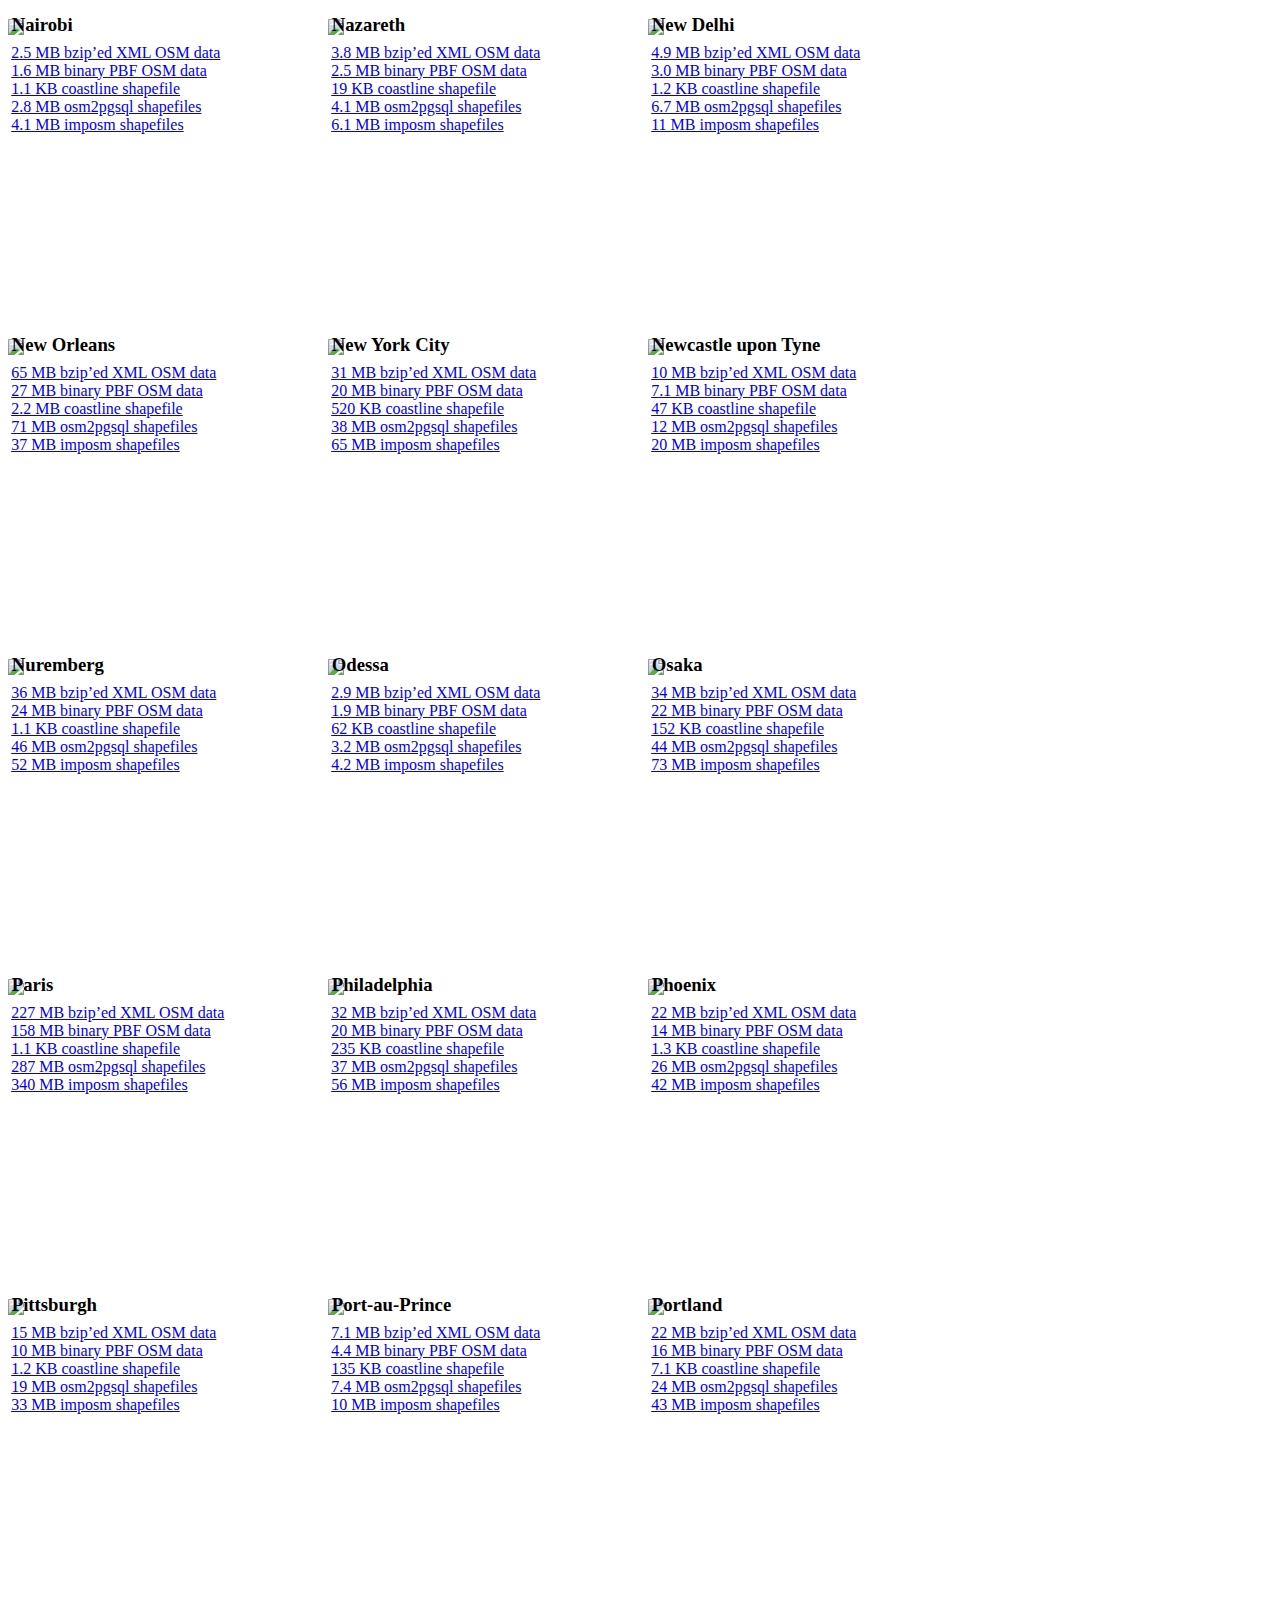
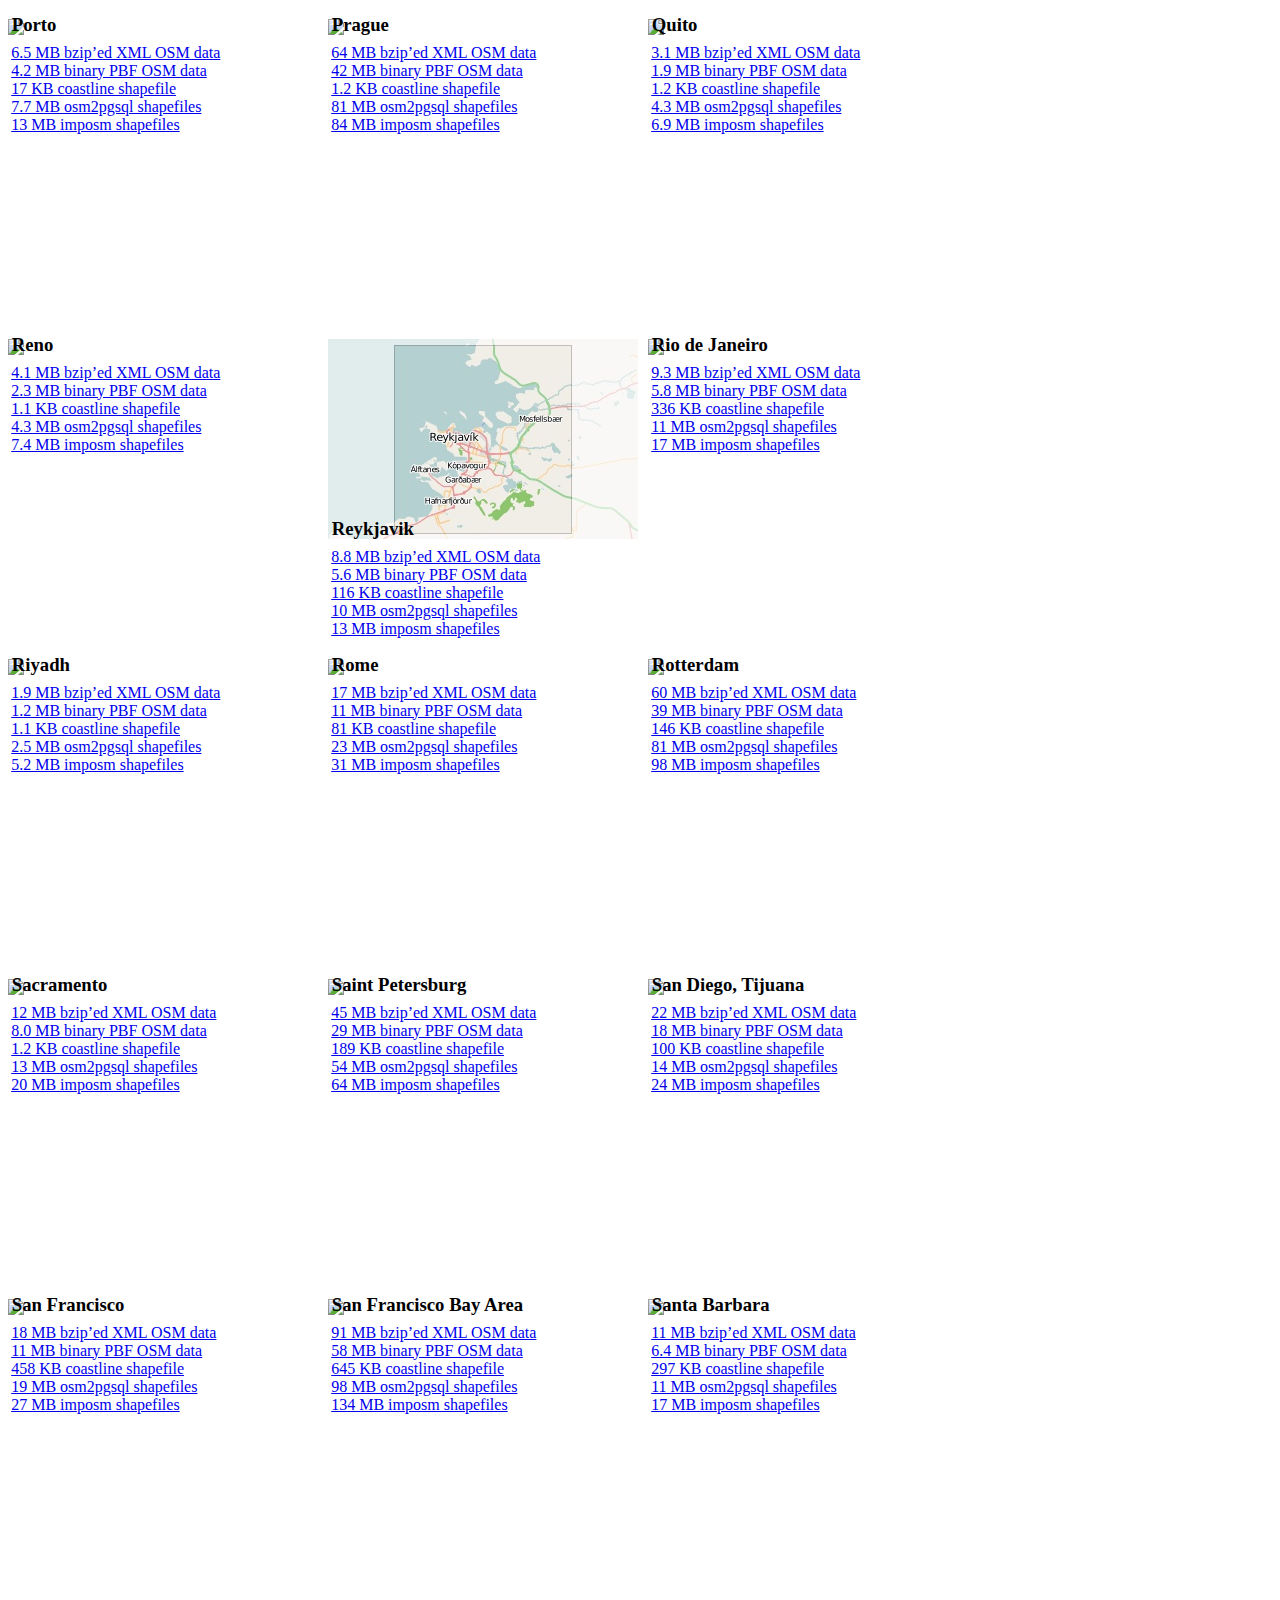
==== commit eac98de3: "Merge cfbd1962cef330f1b55c1045694aa2694400c28f into 156aa35a4be0384454e0c0a20411e034f6b6c9af" ====
--- a/index.html
+++ b/index.html
@@ -3,14 +3,20 @@
 <head>
 	<title>Metro Extracts</title>
 	<meta http-equiv="content-type" content="text/html; charset=utf-8">
-	<link rel="stylesheet" href="http://www.openstreetmap.us/~migurski/style.css" type="text/css" media="all">
-    <link rel="stylesheet" href="style.css" type="text/css" media="all">
 
     <link rel="stylesheet" href="http://cdn.leafletjs.com/leaflet-0.5/leaflet.css" />
     <!--[if lte IE 8]>
         <link rel="stylesheet" href="http://cdn.leafletjs.com/leaflet-0.5/leaflet.ie.css" />
     <![endif]-->
+	<link rel="stylesheet" href="http://www.openstreetmap.us/~migurski/style.css" type="text/css" media="all">
+    <link rel="stylesheet" href="style.css" type="text/css" media="all">
+
     <script src="http://cdn.leafletjs.com/leaflet-0.5/leaflet.js"></script>
+    <script type="application/javascript">
+    
+var cities = [{"pbf_size": "323 KB", "name": "Abuja", "area": "2,400 km\u00b2", "osm_size": "518 KB", "bounds": "7.248 8.835 7.717 9.246", "slug": "abuja"}, {"pbf_size": "144 KB", "name": "Bejaia", "area": "900 km\u00b2", "osm_size": "238 KB", "bounds": "4.91 36.6 5.22 36.89", "slug": "bejaia"}, {"pbf_size": "2.6 MB", "name": "Cairo", "area": "7,000 km\u00b2", "osm_size": "4.0 MB", "bounds": "30.897 29.761 31.710 30.564", "slug": "cairo"}, {"pbf_size": "696 KB", "name": "Dar-es-Salaam", "area": "5,800 km\u00b2", "osm_size": "1.1 MB", "bounds": "38.894 -7.120 39.661 -6.502", "slug": "dar-es-salaam"}, {"pbf_size": "390 KB", "name": "Harare", "area": "5,200 km\u00b2", "osm_size": "625 KB", "bounds": "30.701 -18.161 31.377 -17.508", "slug": "harare"}, {"pbf_size": "4.8 MB", "name": "Johannesburg", "area": "8,100 km\u00b2", "osm_size": "7.1 MB", "bounds": "27.537 -26.563 28.542 -25.834", "slug": "johannesburg"}, {"pbf_size": "1.2 MB", "name": "Kampala", "area": "4,900 km\u00b2", "osm_size": "2.1 MB", "bounds": "32.287 -0.081 32.866 0.600", "slug": "kampala"}, {"pbf_size": "653 KB", "name": "Lagos", "area": "6,800 km\u00b2", "osm_size": "1012 KB", "bounds": "2.889 6.320 3.834 6.910", "slug": "lagos"}, {"pbf_size": "505 KB", "name": "Mogadishu", "area": "4,200 km\u00b2", "osm_size": "799 KB", "bounds": "45.025 1.773 45.636 2.3298", "slug": "mogadishu"}, {"pbf_size": "1.6 MB", "name": "Nairobi", "area": "3,100 km\u00b2", "osm_size": "2.5 MB", "bounds": "36.582 -1.488 37.056 -0.965", "slug": "nairobi"}, {"pbf_size": "605 KB", "name": "Kigali", "area": "2,000 km\u00b2", "osm_size": "996 KB", "bounds": "29.9105 -2.1255 30.2883 -1.6978", "slug": "kigali"}, {"pbf_size": "1.1 MB", "name": "Almaty, Kazakhstan", "area": "2,900 km\u00b2", "osm_size": "1.8 MB", "bounds": "76.575 43.057 77.223 43.549", "slug": "almaty"}, {"pbf_size": "1.8 MB", "name": "Ankara", "area": "12,400 km\u00b2", "osm_size": "3.0 MB", "bounds": "32.105 39.439 33.509 40.372", "slug": "ankara"}, {"pbf_size": "7.7 MB", "name": "Bangkok", "area": "50,000 km\u00b2", "osm_size": "12 MB", "bounds": "99.569 12.661 101.337 15.019", "slug": "bangkok"}, {"pbf_size": "3.5 MB", "name": "Beijing", "area": "13,800 km\u00b2", "osm_size": "5.5 MB", "bounds": "115.686 39.414 117.119 40.426", "slug": "beijing"}, {"pbf_size": "2.6 MB", "name": "Bengaluru", "area": "2,900 km\u00b2", "osm_size": "3.8 MB", "bounds": "77.35 12.75 77.85 13.23", "slug": "bengaluru"}, {"pbf_size": "662 KB", "name": "Chengdu", "area": "6,600 km\u00b2", "osm_size": "1.1 MB", "bounds": "103.564 30.363 104.555 30.987", "slug": "chengdu"}, {"pbf_size": "1.8 MB", "name": "Chennai", "area": "3,600 km\u00b2", "osm_size": "2.6 MB", "bounds": "79.9 12.7 80.4 13.3", "slug": "chennai"}, {"pbf_size": "1.8 MB", "name": "Chongqing", "area": "212,000 km\u00b2", "osm_size": "3.6 MB", "bounds": "105.283 28.167 110.183 32.217", "slug": "chongqing"}, {"pbf_size": "916 KB", "name": "Dushanbe, Tajikistan", "area": "5,000 km\u00b2", "osm_size": "1.7 MB", "bounds": "68.244 38.244 69.134 38.829", "slug": "dushanbe"}, {"pbf_size": "11 MB", "name": "Hong Kong", "area": "50,800 km\u00b2", "osm_size": "16 MB", "bounds": "112.780 21.591 115.125 23.488", "slug": "hong-kong"}, {"pbf_size": "2.5 MB", "name": "Nazareth", "area": "1,700 km\u00b2", "osm_size": "3.8 MB", "bounds": "35.077 32.502 35.497 32.895", "slug": "nazareth"}, {"pbf_size": "7.8 MB", "name": "Manila", "area": "2,200 km\u00b2", "osm_size": "11 MB", "bounds": "120.885 14.327 121.200 14.900", "slug": "manila"}, {"pbf_size": "2.0 MB", "name": "Mumbai", "area": "13,300 km\u00b2", "osm_size": "3.4 MB", "bounds": "72.415 18.466 73.516 19.500", "slug": "mumbai"}, {"pbf_size": "3.0 MB", "name": "New Delhi", "area": "8,900 km\u00b2", "osm_size": "4.9 MB", "bounds": "76.692 28.183 77.733 28.969", "slug": "new-delhi"}, {"pbf_size": "22 MB", "name": "Osaka", "area": "5,700 km\u00b2", "osm_size": "34 MB", "bounds": "135.057 34.355 135.892 35.031", "slug": "osaka"}, {"pbf_size": "5.3 MB", "name": "Seoul", "area": "13,800 km\u00b2", "osm_size": "7.1 MB", "bounds": "126.064 37.019 127.525 37.980", "slug": "seoul"}, {"pbf_size": "287 KB", "name": "Siem Reap", "area": "9,000 km\u00b2", "osm_size": "474 KB", "bounds": "103.543 12.932 104.479 13.735", "slug": "siem-reap"}, {"pbf_size": "8.3 MB", "name": "Shanghai", "area": "155,600 km\u00b2", "osm_size": "13 MB", "bounds": "118.887 29.477 123.787 32.472", "slug": "shanghai"}, {"pbf_size": "5.5 MB", "name": "Singapore", "area": "18,600 km\u00b2", "osm_size": "8.5 MB", "bounds": "103.062 0.807 104.545 1.823", "slug": "singapore"}, {"pbf_size": "3.3 MB", "name": "Taipei", "area": "7,000 km\u00b2", "osm_size": "5.3 MB", "bounds": "120.995 24.779 122.025 25.386", "slug": "taipei"}, {"pbf_size": "2.1 MB", "name": "Tehran", "area": "4,200 km\u00b2", "osm_size": "3.0 MB", "bounds": "50.87 35.383 51.648 35.917", "slug": "tehran"}, {"pbf_size": "102 MB", "name": "Tokyo", "area": "40,300 km\u00b2", "osm_size": "150 MB", "bounds": "138.779 34.867 141.152 36.558", "slug": "tokyo"}, {"pbf_size": "52 MB", "name": "Amsterdam", "area": "3,100 km\u00b2", "osm_size": "72 MB", "bounds": "4.465 52.163 5.347 52.629", "slug": "amsterdam"}, {"pbf_size": "9.6 MB", "name": "Athens", "area": "12,200 km\u00b2", "osm_size": "16 MB", "bounds": "22.949 37.514 24.421 38.365", "slug": "athens"}, {"pbf_size": "12 MB", "name": "Barcelona", "area": "4,300 km\u00b2", "osm_size": "20 MB", "bounds": "1.734 41.075 2.496 41.687", "slug": "barcelona"}, {"pbf_size": "56 MB", "name": "Berlin", "area": "21,100 km\u00b2", "osm_size": "85 MB", "bounds": "12.260 51.849 14.699 52.994", "slug": "berlin"}, {"pbf_size": "35 MB", "name": "Birmingham", "area": "5,500 km\u00b2", "osm_size": "55 MB", "bounds": "-2.536 52.214 -1.267 52.794", "slug": "birmingham"}, {"pbf_size": "25 MB", "name": "Bordeaux", "area": "3,200 km\u00b2", "osm_size": "40 MB", "bounds": "-0.900 44.569 -0.162 45.065", "slug": "bordeaux"}, {"pbf_size": "13 MB", "name": "Brno", "area": "2,200 km\u00b2", "osm_size": "20 MB", "bounds": "16.268 48.951 16.940 49.357", "slug": "brno"}, {"pbf_size": "23 MB", "name": "Brussels", "area": "2,500 km\u00b2", "osm_size": "36 MB", "bounds": "3.981 50.645 4.761 51.053", "slug": "brussels"}, {"pbf_size": "9.9 MB", "name": "Budapest", "area": "10,000 km\u00b2", "osm_size": "14 MB", "bounds": "18.347 47.025 19.780 47.861", "slug": "budapest"}, {"pbf_size": "22 MB", "name": "Copenhagen", "area": "4,000 km\u00b2", "osm_size": "33 MB", "bounds": "11.894 55.491 13.147 55.950", "slug": "copenhagen"}, {"pbf_size": "8.0 MB", "name": "Colchester", "area": "1,300 km\u00b2", "osm_size": "12 MB", "bounds": "0.609 51.743 1.188 52.031", "slug": "colchester"}, {"pbf_size": "5.6 MB", "name": "Edinburgh", "area": "1,800 km\u00b2", "osm_size": "8.4 MB", "bounds": "-3.585 55.783 -2.835 56.132", "slug": "edinburgh"}, {"pbf_size": "4.9 MB", "name": "Florence", "area": "1,800 km\u00b2", "osm_size": "8.0 MB", "bounds": "10.982 43.601 11.504 43.983", "slug": "florence"}, {"pbf_size": "72 MB", "name": "Frankfurt", "area": "10,600 km\u00b2", "osm_size": "110 MB", "bounds": "7.811 49.632 9.442 50.447", "slug": "frankfurt"}, {"pbf_size": "9.5 MB", "name": "Gdansk", "area": "5,800 km\u00b2", "osm_size": "14 MB", "bounds": "18.174 54.007 19.113 54.870", "slug": "gdansk"}, {"pbf_size": "7.4 MB", "name": "Genoa", "area": "1,600 km\u00b2", "osm_size": "12 MB", "bounds": "8.444 44.291 9.114 44.561", "slug": "genoa"}, {"pbf_size": "7.9 MB", "name": "Glasgow", "area": "1,700 km\u00b2", "osm_size": "11 MB", "bounds": "-4.613 55.668 -3.935 56.034", "slug": "glasgow"}, {"pbf_size": "37 MB", "name": "Hamburg", "area": "6,500 km\u00b2", "osm_size": "56 MB", "bounds": "9.376 53.159 10.678 53.833", "slug": "hamburg"}, {"pbf_size": "22 MB", "name": "Helsinki", "area": "1,800 km\u00b2", "osm_size": "33 MB", "bounds": "24.428 60.052 25.381 60.357", "slug": "helsinki"}, {"pbf_size": "4.0 MB", "name": "Istanbul", "area": "8,700 km\u00b2", "osm_size": "6.5 MB", "bounds": "28.313 40.738 29.678 41.421", "slug": "istanbul"}, {"pbf_size": "30 MB", "name": "Karlsruhe", "area": "3,900 km\u00b2", "osm_size": "46 MB", "bounds": "7.893 48.730 8.816 49.246", "slug": "karlsruhe"}, {"pbf_size": "7.3 MB", "name": "Krakow", "area": "2,100 km\u00b2", "osm_size": "12 MB", "bounds": "19.594 49.850 20.275 50.240", "slug": "krakow"}, {"pbf_size": "7.9 MB", "name": "Kyiv", "area": "4,600 km\u00b2", "osm_size": "12 MB", "bounds": "30.078 50.086 30.970 50.740", "slug": "kyiv"}, {"pbf_size": "5.1 MB", "name": "Leeds", "area": "600 km\u00b2", "osm_size": "7.3 MB", "bounds": "-1.717 53.697 -1.33 53.921", "slug": "leeds"}, {"pbf_size": "34 MB", "name": "Lille", "area": "1,500 km\u00b2", "osm_size": "48 MB", "bounds": "2.823 50.469 3.389 50.800", "slug": "lille"}, {"pbf_size": "9.0 MB", "name": "Lisbon", "area": "9,000 km\u00b2", "osm_size": "13 MB", "bounds": "-9.634 38.358 -8.458 39.150", "slug": "lisbon"}, {"pbf_size": "78 MB", "name": "Lyon", "area": "10,600 km\u00b2", "osm_size": "125 MB", "bounds": "4.136 45.305 5.517 46.191", "slug": "lyon"}, {"pbf_size": "86 MB", "name": "London", "area": "16,100 km\u00b2", "osm_size": "131 MB", "bounds": "-1.115 50.941 0.895 51.984", "slug": "london"}, {"pbf_size": "17 MB", "name": "Madrid", "area": "11,100 km\u00b2", "osm_size": "26 MB", "bounds": "-4.293 39.889 -3.057 40.839", "slug": "madrid"}, {"pbf_size": "10 MB", "name": "Manchester", "area": "2,300 km\u00b2", "osm_size": "16 MB", "bounds": "-2.588 53.237 -1.877 53.672", "slug": "manchester"}, {"pbf_size": "48 MB", "name": "Marseille", "area": "4,000 km\u00b2", "osm_size": "70 MB", "bounds": "4.905 43.038 5.776 43.554", "slug": "marseille"}, {"pbf_size": "15 MB", "name": "Milan", "area": "2,400 km\u00b2", "osm_size": "23 MB", "bounds": "8.860 45.246 9.470 45.694", "slug": "milan"}, {"pbf_size": "1.5 MB", "name": "Monaco", "area": "100 km\u00b2", "osm_size": "2.3 MB", "bounds": "7.349 43.710 7.491 43.770", "slug": "monaco"}, {"pbf_size": "38 MB", "name": "Montpellier", "area": "6,600 km\u00b2", "osm_size": "57 MB", "bounds": "4.488 43.241 3.381 43.910", "slug": "montpellier"}, {"pbf_size": "42 MB", "name": "Moscow", "area": "9,900 km\u00b2", "osm_size": "64 MB", "bounds": "36.870 55.285 38.430 56.200", "slug": "moscow"}, {"pbf_size": "66 MB", "name": "Munich", "area": "9,200 km\u00b2", "osm_size": "99 MB", "bounds": "10.799 47.717 12.178 48.523", "slug": "munich"}, {"pbf_size": "7.1 MB", "name": "Newcastle upon Tyne", "area": "2,300 km\u00b2", "osm_size": "10 MB", "bounds": "-2.027 54.744 -1.261 55.163", "slug": "newcastle"}, {"pbf_size": "24 MB", "name": "Nuremberg", "area": "2,800 km\u00b2", "osm_size": "36 MB", "bounds": "10.697 49.219 11.339 49.757", "slug": "nuremberg"}, {"pbf_size": "1.9 MB", "name": "Odessa", "area": "3,400 km\u00b2", "osm_size": "2.9 MB", "bounds": "30.154 46.731 30.935 46.227", "slug": "odessa"}, {"pbf_size": "158 MB", "name": "Paris", "area": "5,600 km\u00b2", "osm_size": "227 MB", "bounds": "1.851 48.531 2.911 49.178", "slug": "paris"}, {"pbf_size": "4.2 MB", "name": "Porto", "area": "1,700 km\u00b2", "osm_size": "6.5 MB", "bounds": "-8.795 40.981 -8.358 41.399", "slug": "porto"}, {"pbf_size": "42 MB", "name": "Prague", "area": "6,000 km\u00b2", "osm_size": "64 MB", "bounds": "13.842 49.763 15.012 50.408", "slug": "prague"}, {"pbf_size": "5.6 MB", "name": "Reykjavik", "area": "4,800 km\u00b2", "osm_size": "8.8 MB", "bounds": "-22.826 63.771 -21.140 64.297", "slug": "reykjavik"}, {"pbf_size": "11 MB", "name": "Rome", "area": "3,700 km\u00b2", "osm_size": "17 MB", "bounds": "12.109 41.578 12.845 42.130", "slug": "rome"}, {"pbf_size": "39 MB", "name": "Rotterdam", "area": "2,500 km\u00b2", "osm_size": "60 MB", "bounds": "3.911 51.737 4.784 52.109", "slug": "rotterdam"}, {"pbf_size": "2.9 MB", "name": "Sarajevo", "area": "1,300 km\u00b2", "osm_size": "5.1 MB", "bounds": "18.115 43.702 18.631 43.987", "slug": "sarajevo"}, {"pbf_size": "4.6 MB", "name": "Sofia", "area": "5,800 km\u00b2", "osm_size": "6.9 MB", "bounds": "22.870 42.380 23.830 43.040", "slug": "sofia"}, {"pbf_size": "23 MB", "name": "Stockholm", "area": "13,300 km\u00b2", "osm_size": "39 MB", "bounds": "17.061 58.850 19.055 59.908", "slug": "stockholm"}, {"pbf_size": "22 MB", "name": "Strasbourg", "area": "1,800 km\u00b2", "osm_size": "33 MB", "bounds": "7.449 48.371 8.078 48.722", "slug": "strasbourg"}, {"pbf_size": "29 MB", "name": "Saint Petersburg", "area": "9,800 km\u00b2", "osm_size": "45 MB", "bounds": "29.168 59.556 31.173 60.345", "slug": "st-petersburg"}, {"pbf_size": "46 MB", "name": "Toulouse", "area": "3,300 km\u00b2", "osm_size": "63 MB", "bounds": "1.062 43.327 1.779 43.838", "slug": "toulouse"}, {"pbf_size": "20 MB", "name": "Vienna", "area": "4,800 km\u00b2", "osm_size": "31 MB", "bounds": "15.899 47.885 16.834 48.505", "slug": "vienna"}, {"pbf_size": "62 MB", "name": "Vienna, Bratislava, Gy\u0151r, Eisenstadt", "area": "19,100 km\u00b2", "osm_size": "96 MB", "bounds": "15.763 47.496 17.841 48.609", "slug": "vienna-bratislava"}, {"pbf_size": "53 MB", "name": "Venice", "area": "6,600 km\u00b2", "osm_size": "85 MB", "bounds": "11.629 45.123 12.735 45.811", "slug": "venice"}, {"pbf_size": "16 MB", "name": "Warsaw", "area": "8,000 km\u00b2", "osm_size": "22 MB", "bounds": "20.341 51.845 21.692 52.623", "slug": "warsaw"}, {"pbf_size": "18 MB", "name": "Wroclaw", "area": "2,400 km\u00b2", "osm_size": "23 MB", "bounds": "16.652 50.877 17.363 51.311", "slug": "wroclaw"}, {"pbf_size": "810 KB", "name": "As Suwayda'", "area": "16,400 km\u00b2", "osm_size": "1.3 MB", "bounds": "36.210 32.198 37.611 33.321", "slug": "as-suwayda"}, {"pbf_size": "1.1 MB", "name": "Baghdad", "area": "8,300 km\u00b2", "osm_size": "1.8 MB", "bounds": "43.786 32.9671 44.862 33.715", "slug": "baghdad"}, {"pbf_size": "2.2 MB", "name": "Damascus", "area": "6,400 km\u00b2", "osm_size": "3.4 MB", "bounds": "35.841 33.112 36.730 33.805", "slug": "damascus"}, {"pbf_size": "8.9 MB", "name": "Dubai, Abu Dhabi", "area": "103,800 km\u00b2", "osm_size": "13 MB", "bounds": "53.580 23.735 56.887 26.539", "slug": "dubai-abu-dhabi"}, {"pbf_size": "603 KB", "name": "Kabul", "area": "12,200 km\u00b2", "osm_size": "1.0 MB", "bounds": "68.48 34.081 69.86 34.95", "slug": "kabul"}, {"pbf_size": "1.2 MB", "name": "Riyadh", "area": "8,800 km\u00b2", "osm_size": "1.9 MB", "bounds": "46.227 24.292 47.202 25.098", "slug": "riyadh"}, {"pbf_size": "5.0 MB", "name": "Tel Aviv", "area": "1,400 km\u00b2", "osm_size": "7.0 MB", "bounds": "34.642 31.929 35.052 32.246", "slug": "tel-aviv"}, {"pbf_size": "18 MB", "name": "Atlanta", "area": "6,700 km\u00b2", "osm_size": "33 MB", "bounds": "-84.857 33.414 -83.890 34.090", "slug": "atlanta"}, {"pbf_size": "6.4 MB", "name": "Austin", "area": "7,700 km\u00b2", "osm_size": "10 MB", "bounds": "-98.212 29.931 -97.234 30.670", "slug": "austin"}, {"pbf_size": "65 MB", "name": "Boston", "area": "10,800 km\u00b2", "osm_size": "92 MB", "bounds": "-71.861 41.951 -70.285 42.702", "slug": "boston"}, {"pbf_size": "5.4 MB", "name": "Calgary", "area": "5,700 km\u00b2", "osm_size": "8.7 MB", "bounds": "-114.612 50.710 -113.478 51.353", "slug": "calgary"}, {"pbf_size": "10 MB", "name": "Charlotte", "area": "5,100 km\u00b2", "osm_size": "19 MB", "bounds": "-81.307 34.919 -80.396 35.476", "slug": "charlotte"}, {"pbf_size": "5.1 MB", "name": "Chattanooga", "area": "2,200 km\u00b2", "osm_size": "7.3 MB", "bounds": "-85.592 34.904 -84.992 35.268", "slug": "chattanooga"}, {"pbf_size": "53 MB", "name": "Chicago", "area": "12,700 km\u00b2", "osm_size": "86 MB", "bounds": "-88.505 41.339 -87.066 42.297", "slug": "chicago"}, {"pbf_size": "10 MB", "name": "Cincinnati", "area": "4,100 km\u00b2", "osm_size": "18 MB", "bounds": "-84.843 38.875 -84.121 39.471", "slug": "cincinnati"}, {"pbf_size": "10 MB", "name": "Cleveland", "area": "18,600 km\u00b2", "osm_size": "15 MB", "bounds": "-82.485 40.730 -80.798 41.918", "slug": "cleveland"}, {"pbf_size": "6.5 MB", "name": "Columbus and Delaware, OH", "area": "8,700 km\u00b2", "osm_size": "10 MB", "bounds": "-83.482 39.542 -82.479 40.459", "slug": "columbus-oh"}, {"pbf_size": "20 MB", "name": "Dallas", "area": "22,000 km\u00b2", "osm_size": "28 MB", "bounds": "-97.789 32.166 -96.113 33.431", "slug": "dallas"}, {"pbf_size": "16 MB", "name": "Denver and Boulder CO", "area": "13,300 km\u00b2", "osm_size": "26 MB", "bounds": "-105.746 39.323 -104.334 40.313", "slug": "denver-boulder"}, {"pbf_size": "17 MB", "name": "Detroit", "area": "13,400 km\u00b2", "osm_size": "30 MB", "bounds": "-83.875 41.836 -82.375 42.811", "slug": "detroit"}, {"pbf_size": "1.1 MB", "name": "Evansville", "area": "2,100 km\u00b2", "osm_size": "1.8 MB", "bounds": "-87.747 37.759 -87.237 38.177", "slug": "evansville"}, {"pbf_size": "1.2 MB", "name": "Grass Valley, CA", "area": "1,000 km\u00b2", "osm_size": "1.7 MB", "bounds": "-121.30 39.08 -120.88 39.32", "slug": "grassvalley"}, {"pbf_size": "1.7 MB", "name": "Honolulu", "area": "5,100 km\u00b2", "osm_size": "2.6 MB", "bounds": "-158.35 21.192 -157.592 21.781", "slug": "honolulu"}, {"pbf_size": "20 MB", "name": "Houston", "area": "25,500 km\u00b2", "osm_size": "31 MB", "bounds": "-96.064 28.856 -94.378 30.261", "slug": "houston"}, {"pbf_size": "26 MB", "name": "Humboldt, CA", "area": "28,500 km\u00b2", "osm_size": "39 MB", "bounds": "-124.744 39.988 -122.802 41.553", "slug": "humboldt-ca"}, {"pbf_size": "8.1 MB", "name": "Indianapolis", "area": "4,800 km\u00b2", "osm_size": "12 MB", "bounds": "-86.485 39.454 -85.746 40.134", "slug": "indianapolis"}, {"pbf_size": "11 MB", "name": "Kamloops", "area": "15,000 km\u00b2", "osm_size": "17 MB", "bounds": "-121.437 50.011 -119.514 51.003", "slug": "kamloops"}, {"pbf_size": "6.0 MB", "name": "Las Vegas", "area": "11,700 km\u00b2", "osm_size": "9.5 MB", "bounds": "-115.581 35.757 -114.211 36.615", "slug": "las-vegas"}, {"pbf_size": "12 MB", "name": "Kansas City, Lawrence, Topeka", "area": "15,000 km\u00b2", "osm_size": "18 MB", "bounds": "-95.946 38.599 -94.048 39.419", "slug": "kansas-city-lawrence-topeka"}, {"pbf_size": "1.6 MB", "name": "Lexington", "area": "2,600 km\u00b2", "osm_size": "3.2 MB", "bounds": "-84.809 37.799 -84.232 38.255", "slug": "lexington"}, {"pbf_size": "43 MB", "name": "Los Angeles", "area": "35,800 km\u00b2", "osm_size": "63 MB", "bounds": "-119.437 33.298 -116.724 34.583", "slug": "los-angeles"}, {"pbf_size": "3.2 MB", "name": "Macon, GA", "area": "1,400 km\u00b2", "osm_size": "6.7 MB", "bounds": "-83.907 32.660 -83.482 32.969", "slug": "macon-ga"}, {"pbf_size": "4.0 MB", "name": "Madison", "area": "4,200 km\u00b2", "osm_size": "6.8 MB", "bounds": "-89.854 42.801 -88.992 43.343", "slug": "madison"}, {"pbf_size": "3.8 MB", "name": "Mexico City", "area": "10,700 km\u00b2", "osm_size": "5.7 MB", "bounds": "-99.597 18.992 -98.606 19.921", "slug": "mexico-city"}, {"pbf_size": "10 MB", "name": "Miami", "area": "16,400 km\u00b2", "osm_size": "16 MB", "bounds": "-80.683 25.291 -79.774 26.912", "slug": "miami"}, {"pbf_size": "4.7 MB", "name": "Milwaukee", "area": "6,600 km\u00b2", "osm_size": "7.4 MB", "bounds": "-88.511 42.656 -87.522 43.389", "slug": "milwaukee"}, {"pbf_size": "23 MB", "name": "Minneapolis, St. Paul", "area": "12,100 km\u00b2", "osm_size": "37 MB", "bounds": "-94.0125 44.4711 -92.543 45.4148", "slug": "mpls-stpaul"}, {"pbf_size": "2.2 MB", "name": "Mobile, AL", "area": "2,200 km\u00b2", "osm_size": "3.3 MB", "bounds": "-88.363 30.496 -87.832 30.883", "slug": "mobile-al"}, {"pbf_size": "27 MB", "name": "Montreal", "area": "19,000 km\u00b2", "osm_size": "39 MB", "bounds": "-74.734 44.968 -72.723 46.057", "slug": "montreal"}, {"pbf_size": "27 MB", "name": "New Orleans", "area": "26,900 km\u00b2", "osm_size": "65 MB", "bounds": "-90.653 28.887 -89.110 30.510", "slug": "new-orleans"}, {"pbf_size": "20 MB", "name": "New York City", "area": "9,000 km\u00b2", "osm_size": "31 MB", "bounds": "-74.501 40.345 -73.226 41.097", "slug": "new-york"}, {"pbf_size": "20 MB", "name": "Philadelphia", "area": "5,900 km\u00b2", "osm_size": "32 MB", "bounds": "-75.572 39.641 -74.641 40.308", "slug": "philadelphia"}, {"pbf_size": "14 MB", "name": "Phoenix", "area": "21,200 km\u00b2", "osm_size": "22 MB", "bounds": "-112.821 32.796 -111.211 34.070", "slug": "phoenix"}, {"pbf_size": "10 MB", "name": "Pittsburgh", "area": "11,800 km\u00b2", "osm_size": "15 MB", "bounds": "-80.711 40.023 -79.249 40.880", "slug": "pittsburgh"}, {"pbf_size": "4.4 MB", "name": "Port-au-Prince", "area": "1,100 km\u00b2", "osm_size": "7.1 MB", "bounds": "-72.518 18.456 -72.112 18.683", "slug": "port-au-prince"}, {"pbf_size": "16 MB", "name": "Portland", "area": "7,600 km\u00b2", "osm_size": "22 MB", "bounds": "-123.211 45.096 -122.113 45.897", "slug": "portland"}, {"pbf_size": "2.3 MB", "name": "Reno", "area": "2,600 km\u00b2", "osm_size": "4.1 MB", "bounds": "-120.094 39.309 -119.506 39.769", "slug": "reno"}, {"pbf_size": "11 MB", "name": "St. Louis", "area": "15,400 km\u00b2", "osm_size": "18 MB", "bounds": "-91.010 38.069 -89.533 39.151", "slug": "st-louis"}, {"pbf_size": "8.0 MB", "name": "Sacramento", "area": "4,500 km\u00b2", "osm_size": "12 MB", "bounds": "-121.821 38.395 -120.995 38.955", "slug": "sacramento"}, {"pbf_size": "18 MB", "name": "San Diego, Tijuana", "area": "6,300 km\u00b2", "osm_size": "22 MB", "bounds": "-117.376 32.312 -116.588 33.078", "slug": "san-diego-tijuana"}, {"pbf_size": "11 MB", "name": "San Francisco", "area": "3,600 km\u00b2", "osm_size": "18 MB", "bounds": "-122.737 37.449 -122.011 37.955", "slug": "san-francisco"}, {"pbf_size": "58 MB", "name": "San Francisco Bay Area", "area": "49,300 km\u00b2", "osm_size": "91 MB", "bounds": "-123.640 36.791 -121.025 38.719", "slug": "sf-bay-area"}, {"pbf_size": "6.4 MB", "name": "Santa Barbara", "area": "14,900 km\u00b2", "osm_size": "11 MB", "bounds": "-120.712 33.872 -119.080 34.764", "slug": "santa-barbara"}, {"pbf_size": "1.0 MB", "name": "Santo Domingo", "area": "2,500 km\u00b2", "osm_size": "1.7 MB", "bounds": "-70.203 18.314 -69.620 18.685", "slug": "santo-domingo"}, {"pbf_size": "9.2 MB", "name": "Seattle", "area": "3,800 km\u00b2", "osm_size": "13 MB", "bounds": "-122.860 47.380 -121.868 47.843", "slug": "seattle"}, {"pbf_size": "2.5 MB", "name": "State College, PA", "area": "4,900 km\u00b2", "osm_size": "4.6 MB", "bounds": "-78.280 40.572 -77.302 41.106", "slug": "state-college-pa"}, {"pbf_size": "10 MB", "name": "Tampa", "area": "11,100 km\u00b2", "osm_size": "16 MB", "bounds": "-82.935 27.279 -82.012 28.376", "slug": "tampa"}, {"pbf_size": "333 KB", "name": "Terre Haute", "area": "500 km\u00b2", "osm_size": "437 KB", "bounds": "-87.508 39.367 -87.280 39.578", "slug": "terre-haute"}, {"pbf_size": "44 MB", "name": "Toronto", "area": "12,700 km\u00b2", "osm_size": "70 MB", "bounds": "-80.161 43.201 -78.717 44.182", "slug": "toronto"}, {"pbf_size": "2.7 MB", "name": "Tucson", "area": "5,100 km\u00b2", "osm_size": "3.8 MB", "bounds": "-111.328 31.944 -110.555 32.577", "slug": "tucson"}, {"pbf_size": "14 MB", "name": "Vancouver", "area": "11,300 km\u00b2", "osm_size": "22 MB", "bounds": "-123.513 48.669 -121.777 49.475", "slug": "vancouver"}, {"pbf_size": "7.2 MB", "name": "Victoria", "area": "10,000 km\u00b2", "osm_size": "12 MB", "bounds": "-124.063 48.054 -122.568 48.871", "slug": "victoria"}, {"pbf_size": "52 MB", "name": "Washington D.C., Baltimore", "area": "16,100 km\u00b2", "osm_size": "82 MB", "bounds": "-77.599 38.539 -76.058 39.631", "slug": "dc-baltimore"}, {"pbf_size": "6.0 MB", "name": "Auckland", "area": "10,100 km\u00b2", "osm_size": "10.0 MB", "bounds": "174.223 -37.348 175.314 -36.410", "slug": "auckland"}, {"pbf_size": "7.3 MB", "name": "Jakarta", "area": "6,500 km\u00b2", "osm_size": "13 MB", "bounds": "106.435 -6.615 107.160 -5.881", "slug": "jakarta"}, {"pbf_size": "18 MB", "name": "Melbourne", "area": "17,900 km\u00b2", "osm_size": "28 MB", "bounds": "144.266 -38.552 145.810 -37.365", "slug": "melbourne"}, {"pbf_size": "8.8 MB", "name": "Sydney", "area": "5,800 km\u00b2", "osm_size": "13 MB", "bounds": "150.628 -34.189 151.647 -33.637", "slug": "sydney"}, {"pbf_size": "4.7 MB", "name": "Bogota", "area": "5,900 km\u00b2", "osm_size": "6.3 MB", "bounds": "-74.421 4.291 -73.767 5.022", "slug": "bogota"}, {"pbf_size": "2.2 MB", "name": "Bras\u00edlia", "area": "12,800 km\u00b2", "osm_size": "3.4 MB", "bounds": "-48.501 -16.317 -47.378 -15.360", "slug": "brasilia-brazil"}, {"pbf_size": "6.3 MB", "name": "Buenos Aires", "area": "6,200 km\u00b2", "osm_size": "9.0 MB", "bounds": "-58.899 -34.966 -57.992 -34.293", "slug": "buenos-aires"}, {"pbf_size": "1.2 MB", "name": "Campo Grande", "area": "1,700 km\u00b2", "osm_size": "1.8 MB", "bounds": "-54.902 -20.670 -54.445 -20.352", "slug": "campo-grande"}, {"pbf_size": "1.6 MB", "name": "Cartagena de Indias", "area": "1,100 km\u00b2", "osm_size": "2.6 MB", "bounds": "-75.627 10.251 -75.337 10.572", "slug": "cartagena"}, {"pbf_size": "2.4 MB", "name": "Curitiba, Brazil", "area": "7,300 km\u00b2", "osm_size": "3.5 MB", "bounds": "-49.703 -25.799 -48.799 -25.071", "slug": "curitiba-brazil"}, {"pbf_size": "3.2 MB", "name": "Lima", "area": "5,100 km\u00b2", "osm_size": "4.3 MB", "bounds": "-77.294 -12.358 -76.701 -11.644", "slug": "lima"}, {"pbf_size": "1.9 MB", "name": "Quito", "area": "6,100 km\u00b2", "osm_size": "3.1 MB", "bounds": "-78.853 -0.550 -78.100 0.109", "slug": "quito-ecuador"}, {"pbf_size": "5.8 MB", "name": "Rio de Janeiro", "area": "5,800 km\u00b2", "osm_size": "9.3 MB", "bounds": "-43.553 -23.231 -42.850 -22.510", "slug": "rio-de-janeiro"}, {"pbf_size": "8.6 MB", "name": "Sao Paulo", "area": "20,200 km\u00b2", "osm_size": "13 MB", "bounds": "-47.357 -24.317 -45.863 -23.125", "slug": "sao-paulo"}, {"pbf_size": "8.6 MB", "name": "Santiago", "area": "4,800 km\u00b2", "osm_size": "11 MB", "bounds": "-71.043 -33.824 -70.353 -33.151", "slug": "santiago"}];
+
+    </script>
     <script src="bbmap.js"></script>
 </head>
 <body>
@@ -37,6 +43,9 @@
         or add them directly to
         <a href="https://github.com/migurski/Extractotron/blob/master/cities.txt">cities.txt</a>
         with a <a href="http://help.github.com/fork-a-repo/">fork</a>-and-<a href="http://help.github.com/send-pull-requests/">pull-request</a>.
+        Thanks <a href="http://somebits.com/">Nelson Minar</a> for contributing the map browser,
+        <a href="http://www.smartchicagocollaborative.org/">Smart Chicago</a> for EC2 funding, and all
+        <a href="https://github.com/migurski/Extractotron/commits/master/cities.txt">cities.txt contributors</a>.
     </p>
     <h2>Updated From <a href="http://planet.openstreetmap.org/">Planet</a> Mar 23, 2013</h2>
     <div id="bbMap"></div>
@@ -215,8 +224,8 @@
 <li class="link"><a href="#rio-de-janeiro">Rio de Janeiro</a></li>
 <li class="link"><a href="#santiago">Santiago</a></li>
 <li class="link"><a href="#sao-paulo">Sao Paulo</a></li>
-</ul>
-
+
+    </ul>
     <p id="archive-note">
         An archived copy of this collection of extracts from the
         <a href="http://archive.org/download/metro.teczno.com/planet-120314.osm.bz2">March 14th 2012 Planet file</a>
@@ -225,8 +234,8 @@
         is available at <a href="http://archive.org/download/metro.teczno.com">archive.org</a>.
         Extracts here will continue to be updated into the future.
     </p>
+    <ul>
     
-<ul>
 
                 <li class="city">
                     <a name="abuja" href="http://www.openstreetmap.org/?lat=9.041&amp;lon=7.483&amp;zoom=10&amp;layers=M"><img src="previews/abuja.jpg"></a>
@@ -1201,7 +1210,7 @@
                 </li>
 
                 <li class="city">
-                    <a name="vienna" href="http://www.openstreetmap.org/?lat=48.145&amp;lon=16.416&amp;zoom=10&amp;layers=M"><img src="previews/vienna.jpg"></a>
+                    <a name="vienna" href="http://www.openstreetmap.org/?lat=48.195&amp;lon=16.367&amp;zoom=9&amp;layers=M"><img src="previews/vienna.jpg"></a>
                     <h3>Vienna</h3>
                     <ul><li class="file"><a href="http://osm-extracted-metros.s3.amazonaws.com/vienna.osm.bz2">31 MB bzip’ed XML OSM data</a></li><li class="file"><a href="http://osm-extracted-metros.s3.amazonaws.com/vienna.osm.pbf">20 MB binary PBF OSM data</a></li><li class="file"><a href="http://osm-extracted-metros.s3.amazonaws.com/vienna.coastline.zip">1.1 KB coastline shapefile</a></li><li class="file"><a href="http://osm-extracted-metros.s3.amazonaws.com/vienna.osm2pgsql-shapefiles.zip">36 MB osm2pgsql shapefiles</a></li><li class="file"><a href="http://osm-extracted-metros.s3.amazonaws.com/vienna.imposm-shapefiles.zip">41 MB imposm shapefiles</a></li></ul>
                 </li>
